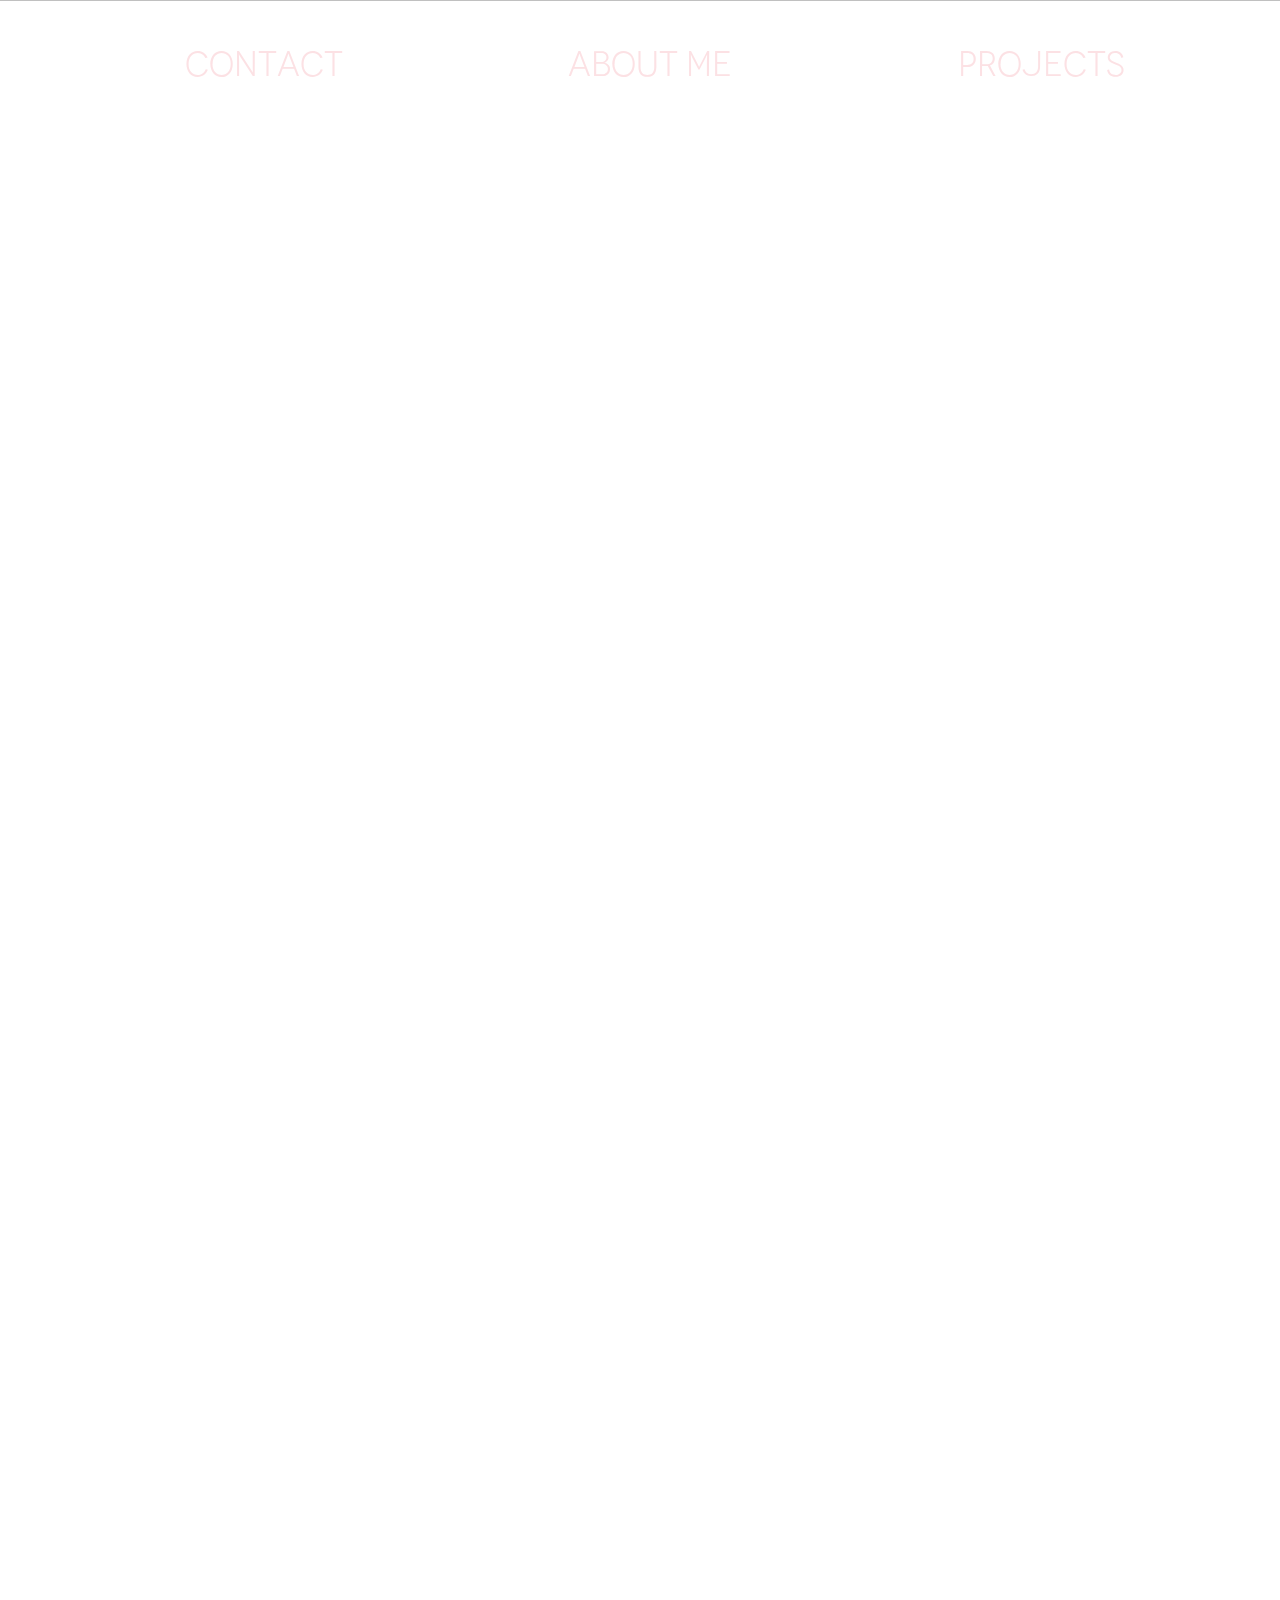
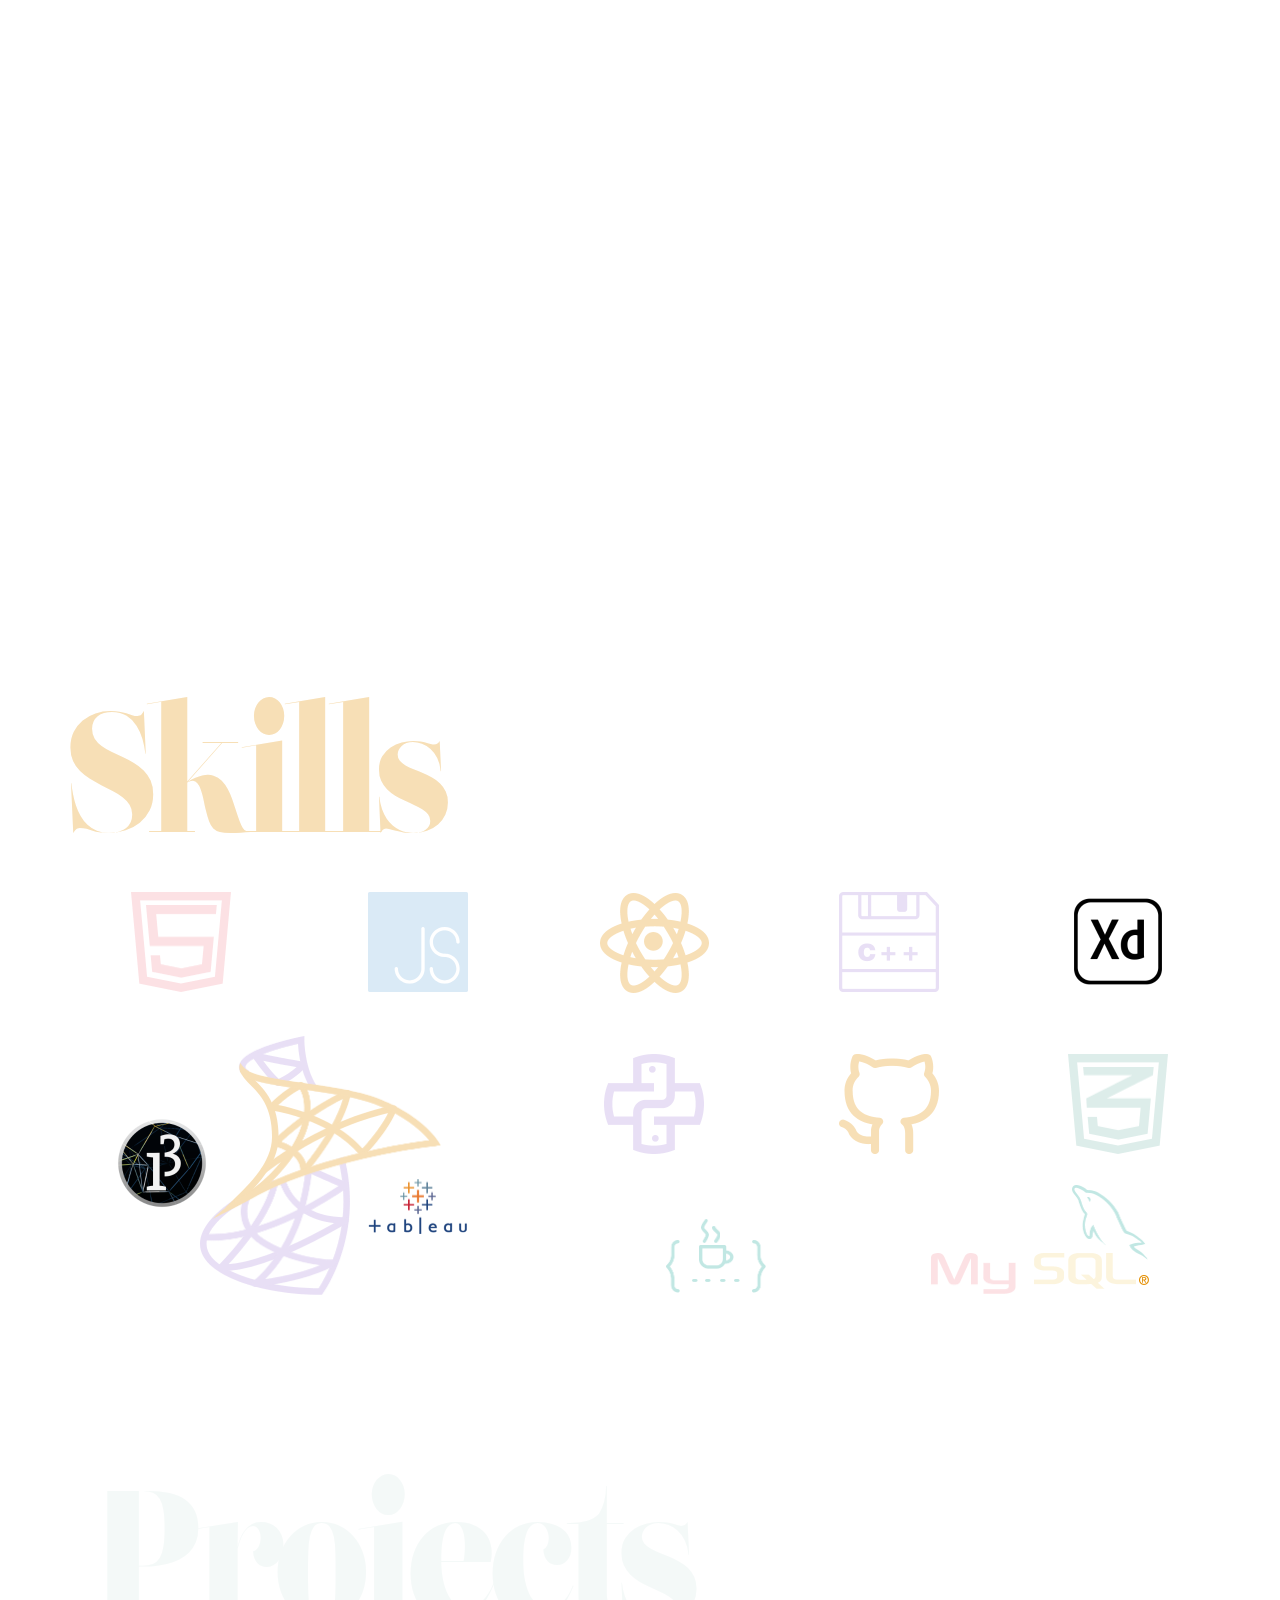
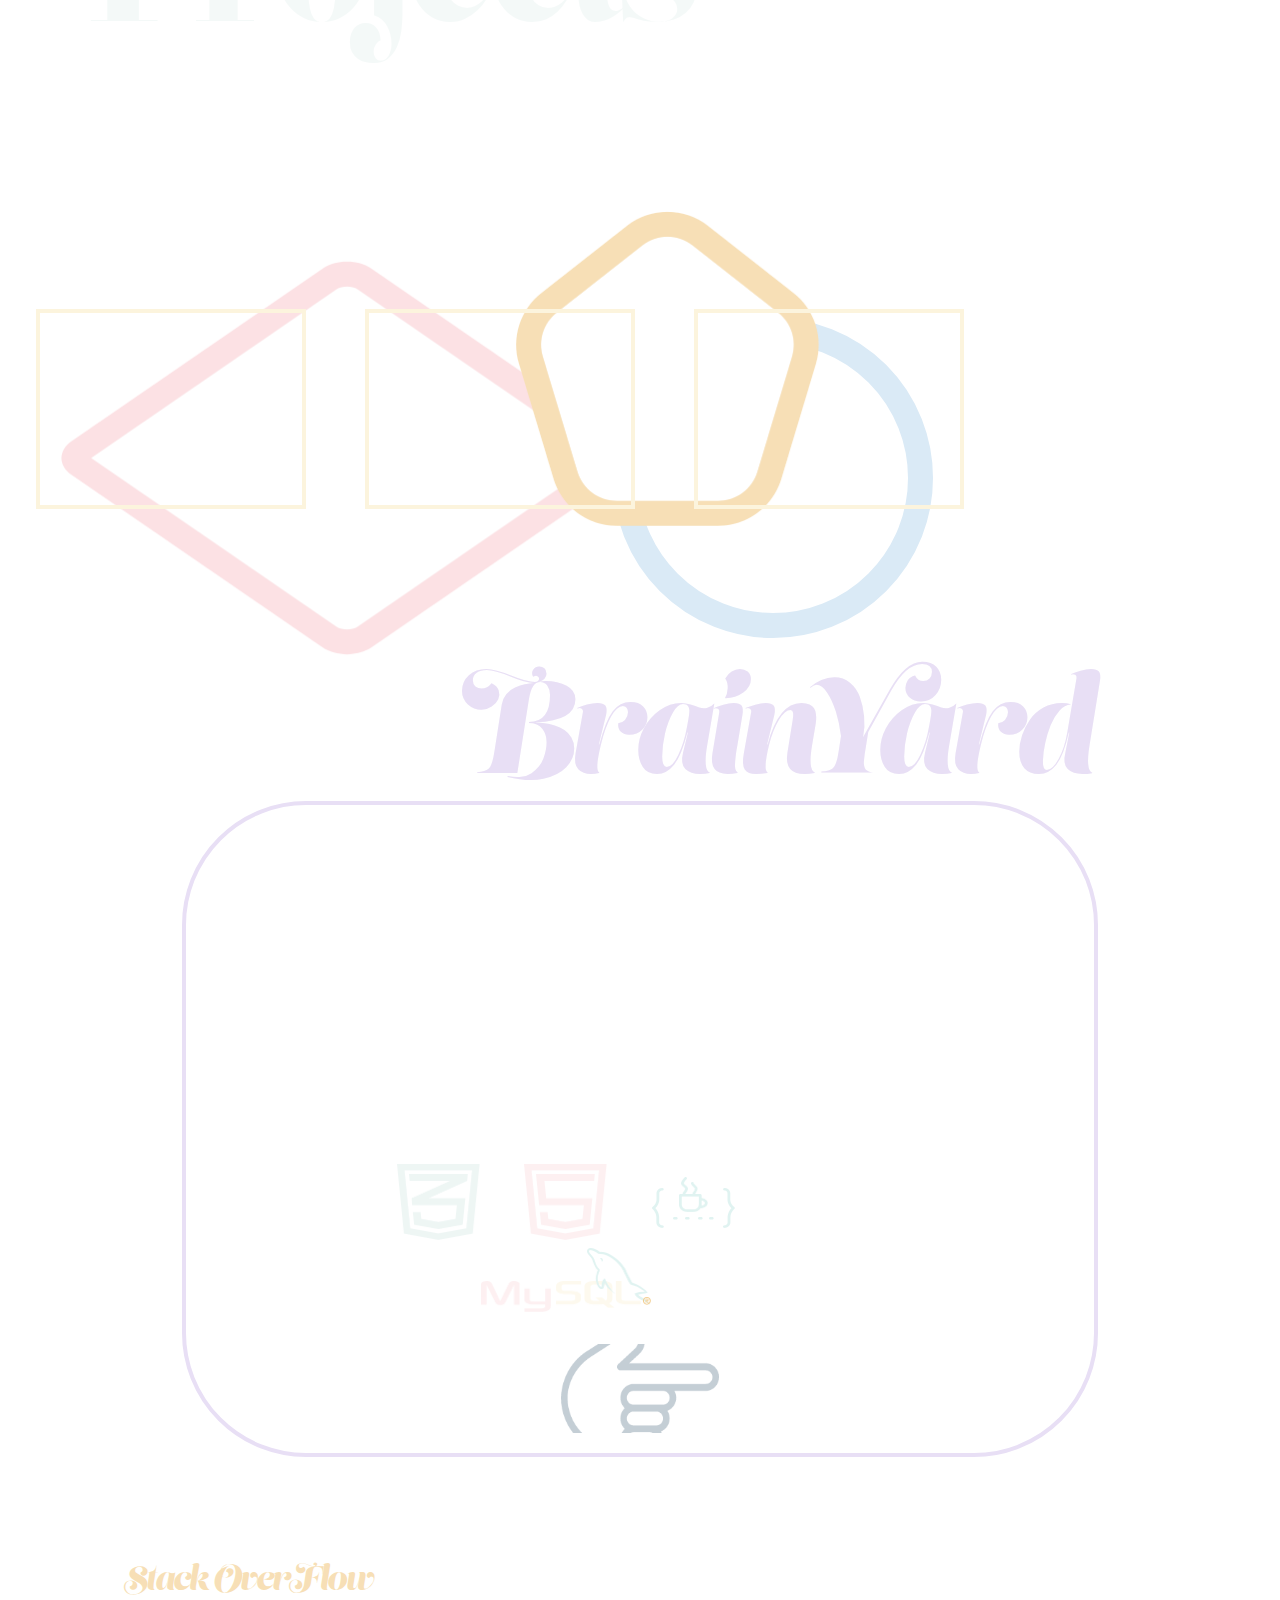
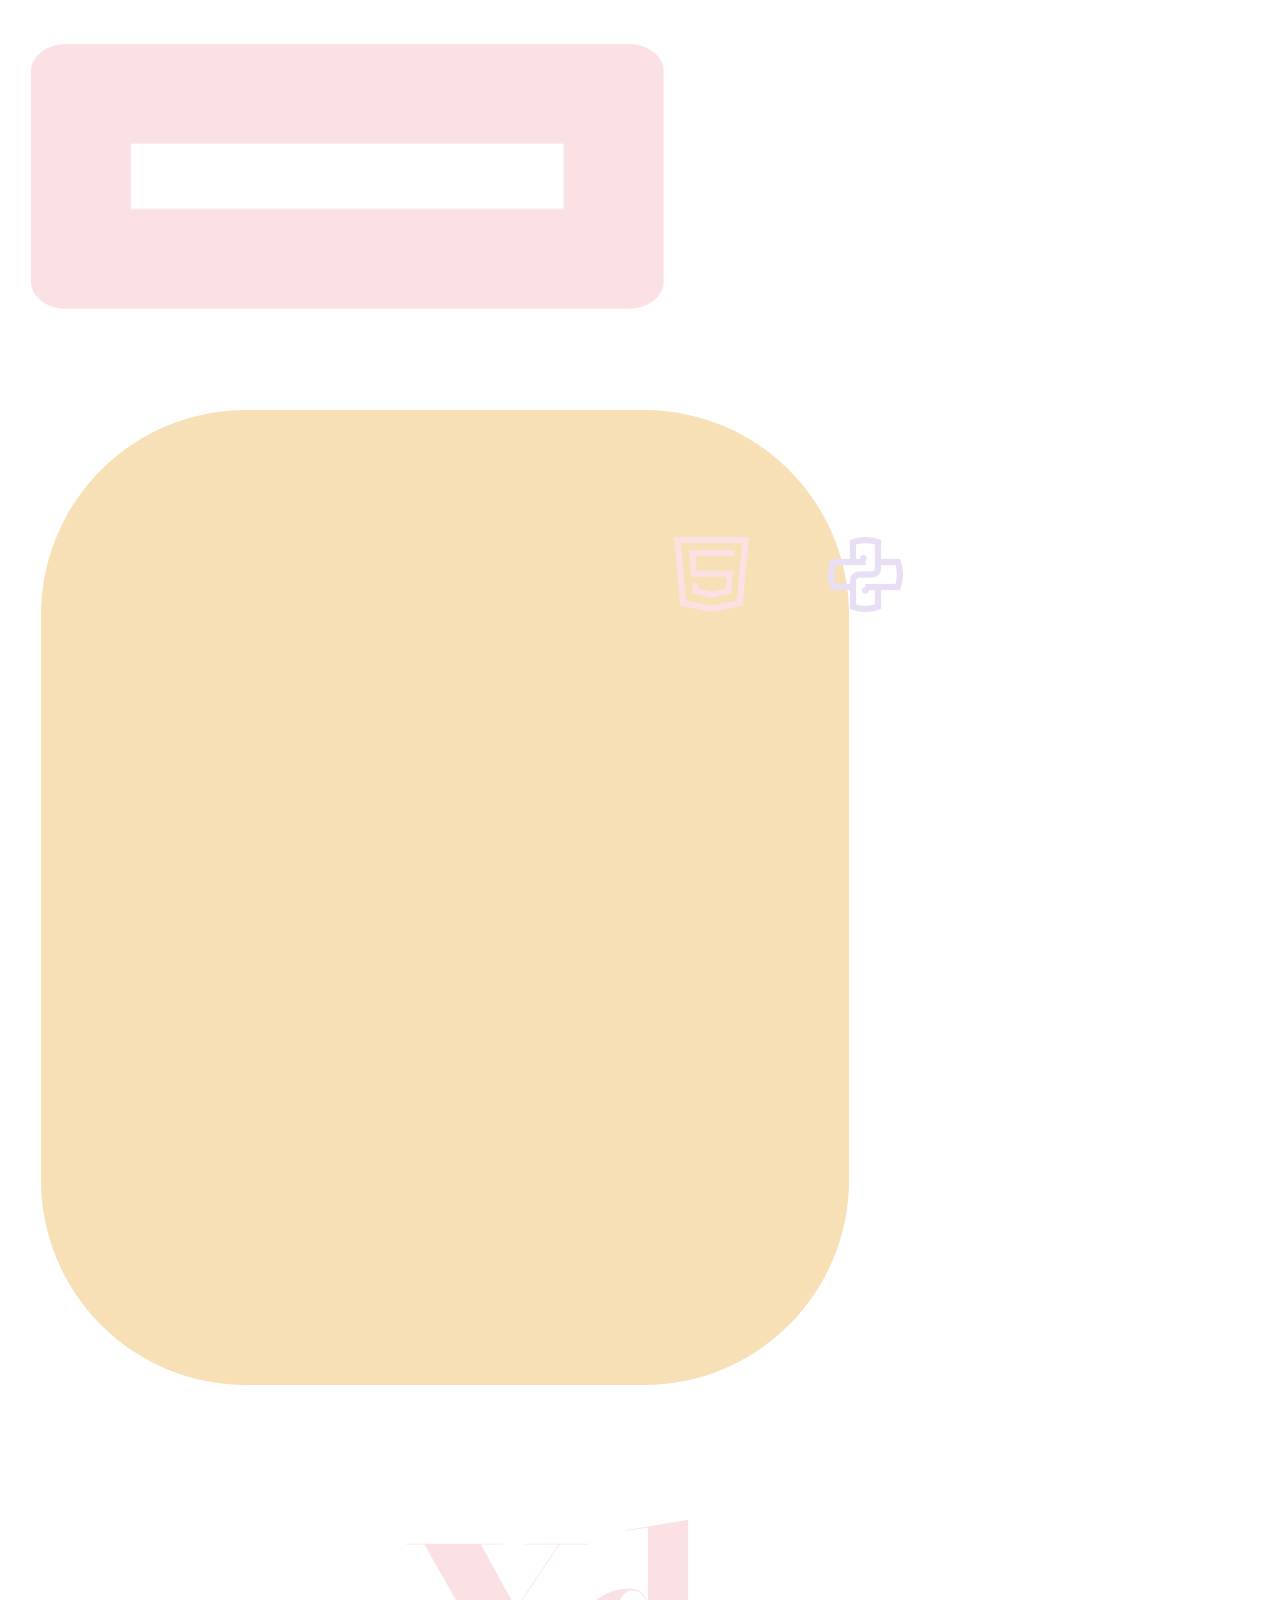
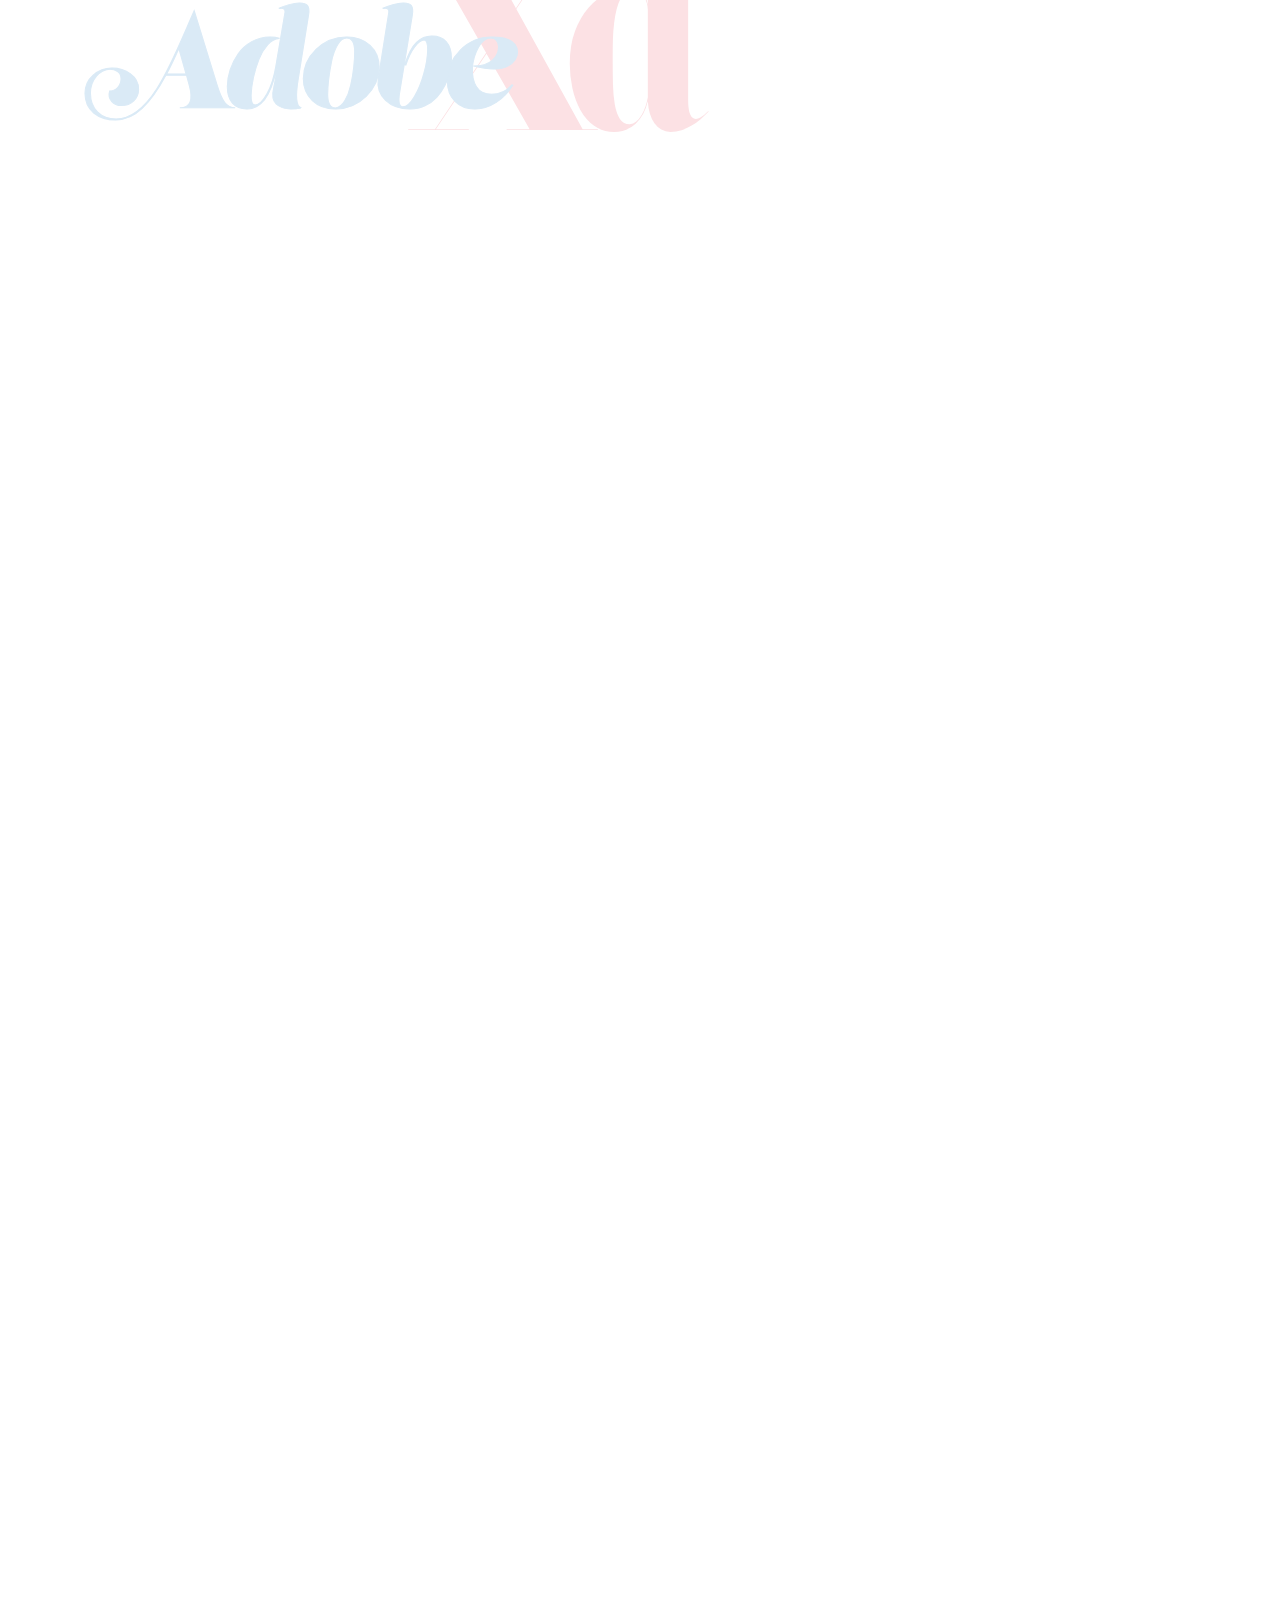
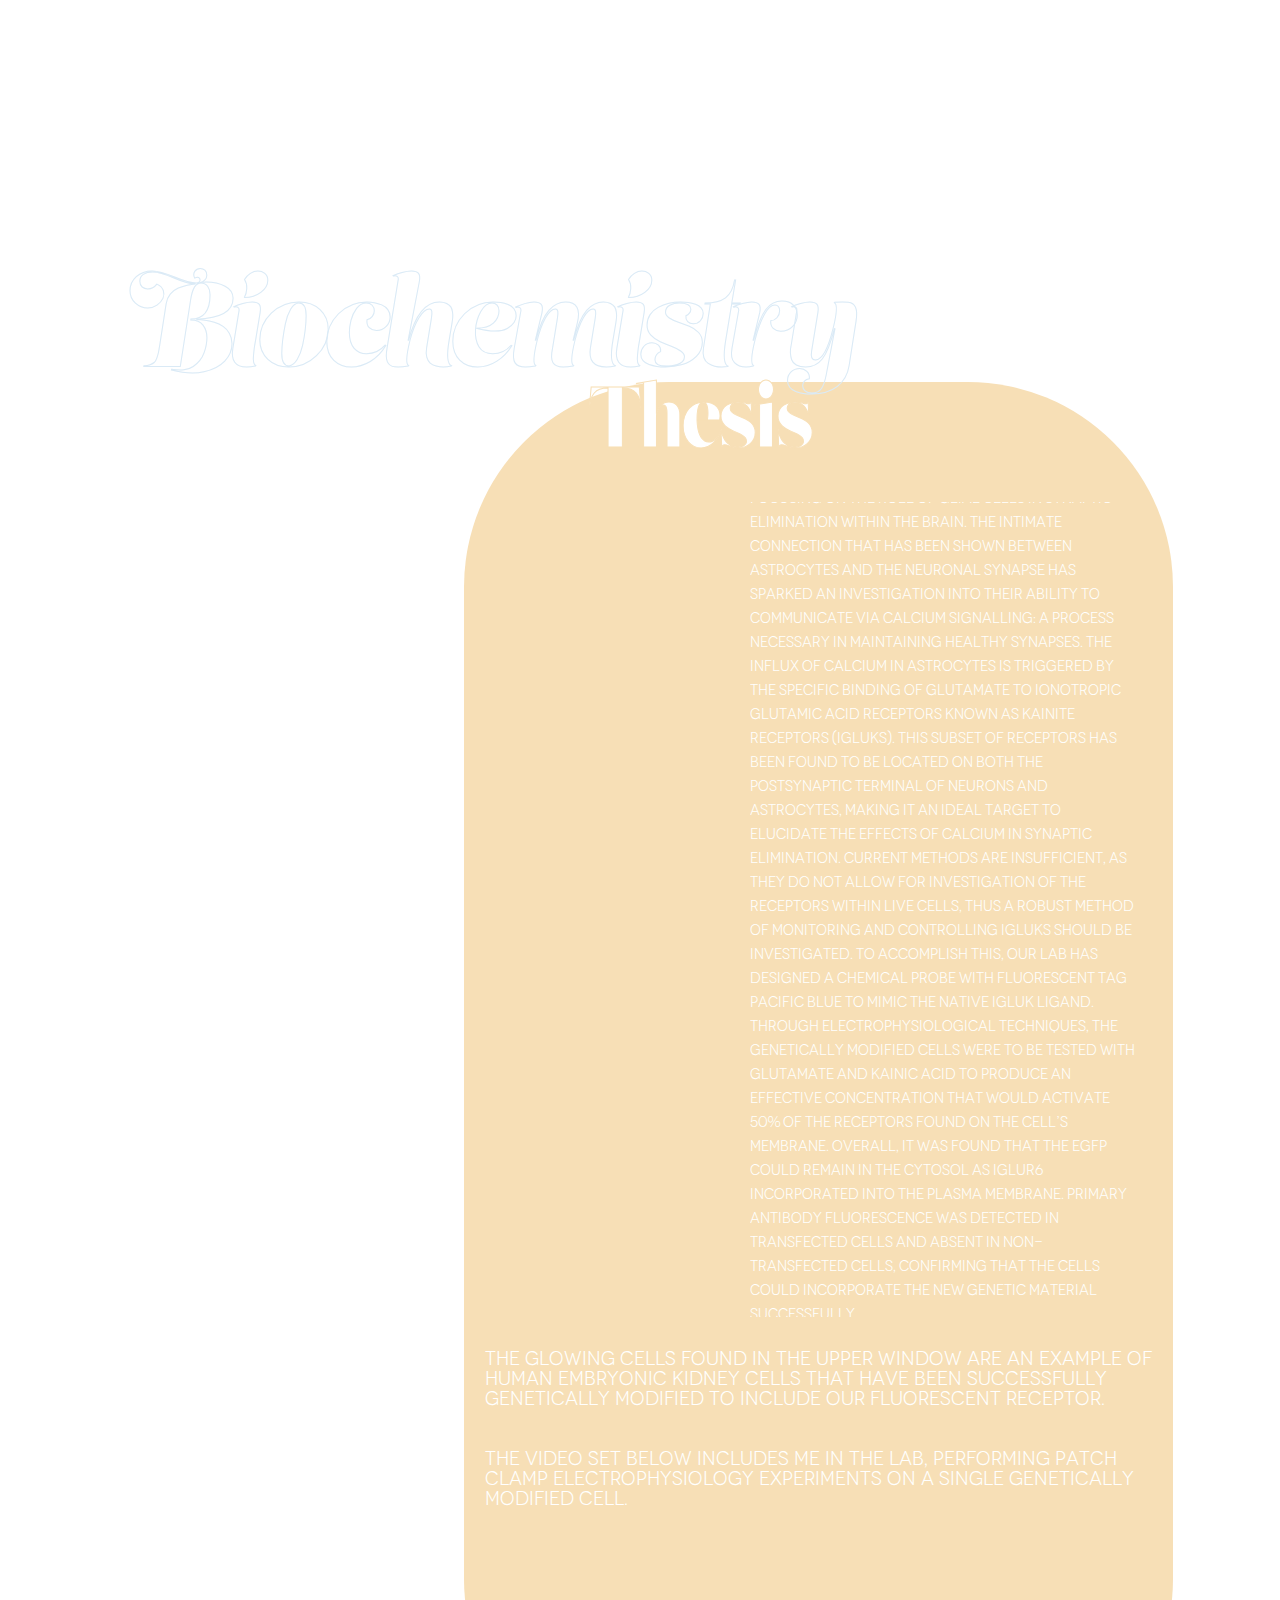
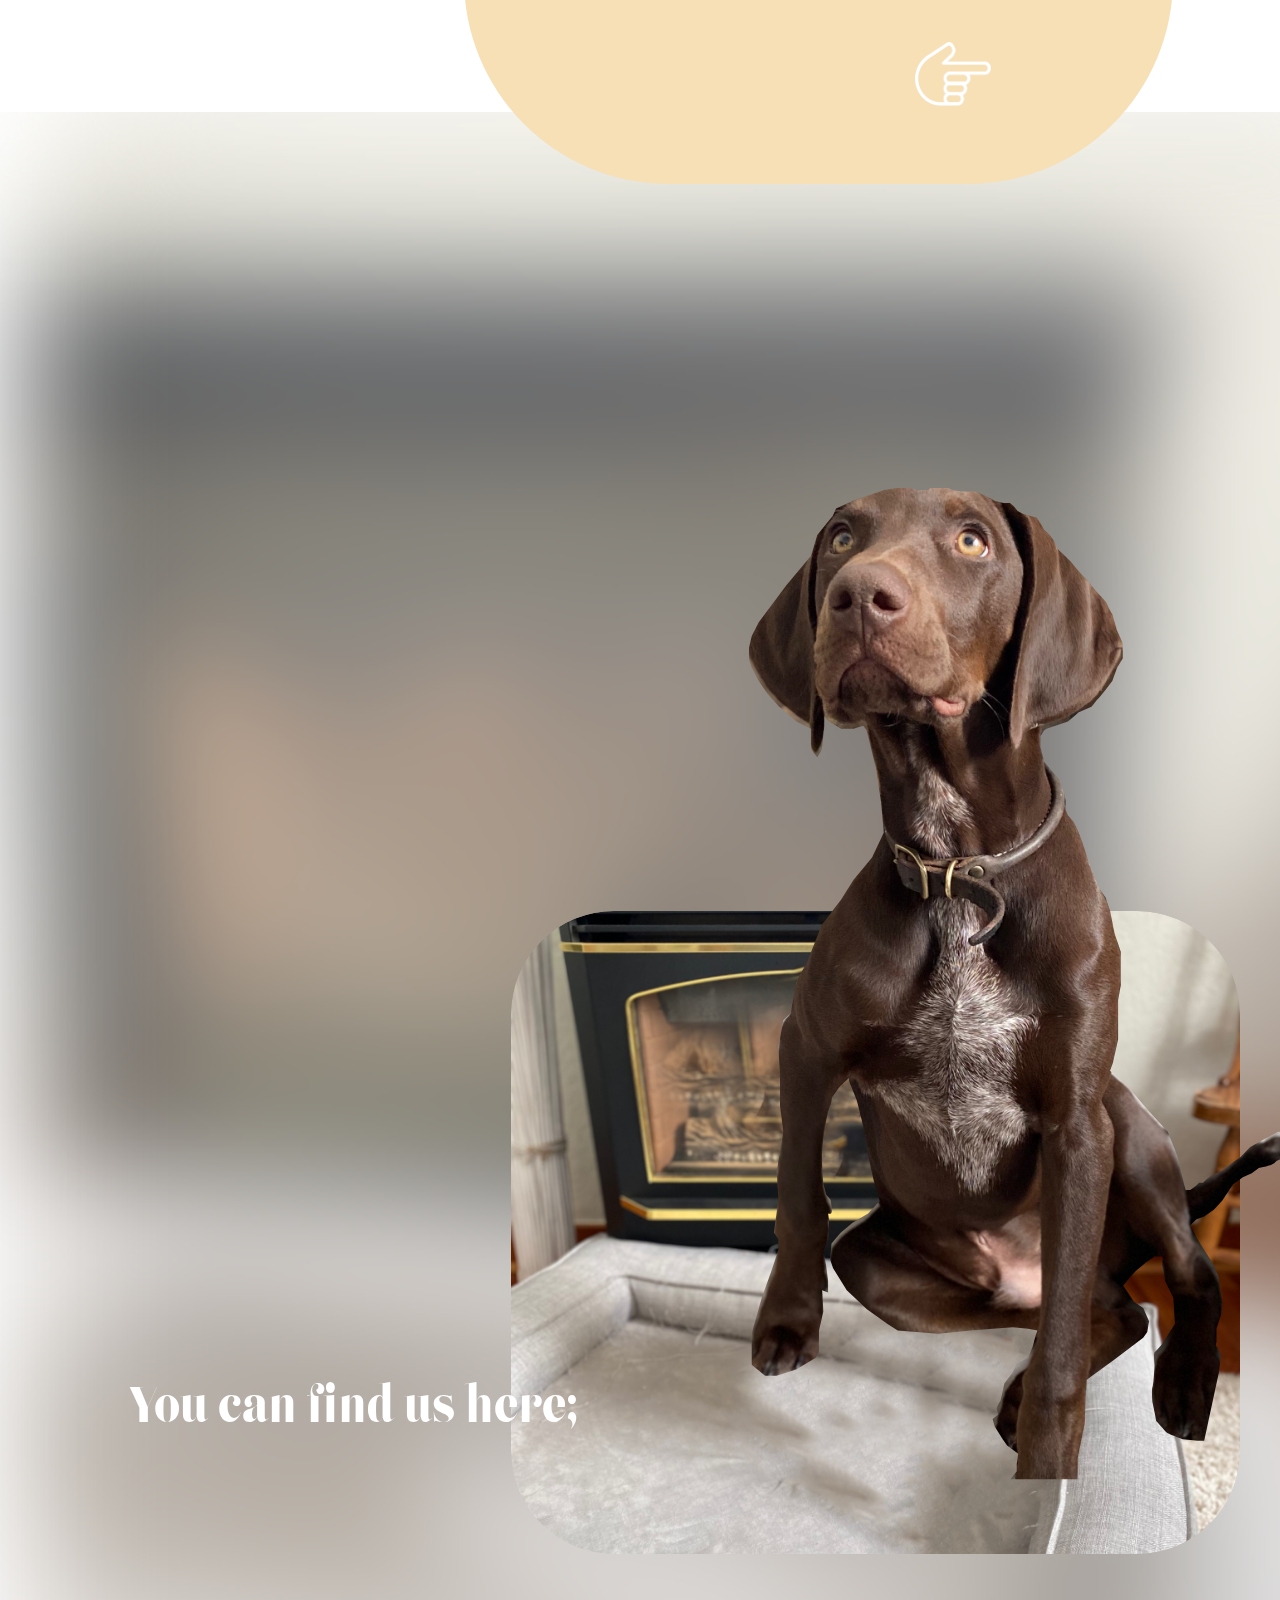
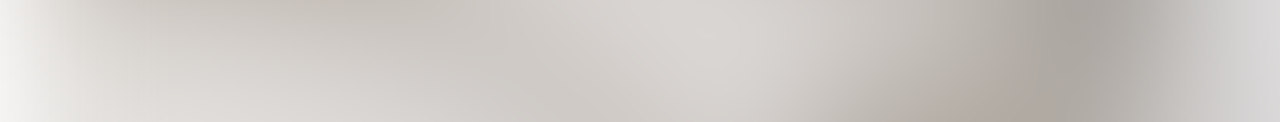
==== 1920.html @ 48154fbc "Adding Website Code" ====
<!DOCTYPE html>
<html>
  <head>
    <meta charset="UTF-8" />
    <meta name="viewport" content="width=device-width, initial-scale=1.0, maximum-scale=1.0" />
    <link rel="shortcut icon" type="image/png" href="https://animaproject.s3.amazonaws.com/home/favicon.png" />
    <meta name="og:type" content="website" />
    <meta name="twitter:card" content="photo" />
    <link rel="stylesheet" type="text/css" href="css/1920.css" />
    <script src="https://ajax.googleapis.com/ajax/libs/jquery/3.2.0/jquery.min.js"></script>
    <script src="https://animaapp.s3.amazonaws.com/launchpad-static/launchpad.js"></script>
    <style></style>
    <link rel="stylesheet" type="text/css" href="css/styleguide.css" />
    <link rel="stylesheet" type="text/css" href="css/globals.css" />
  </head>
  <body style="margin: 0; background: #ffffff">
    <input type="hidden" id="anPageName" name="page" value="1920" />
    <div class="x1920 screen">
      <div class="jup-3YiSwQ">
        <img class="im4-dutXfm" src="img/im4-1x-png@1x.png" />
        <img class="im4-MTdHBb" src="img/im4-1-1x-png@1x.png" />
        <div class="group-10-dutXfm"><img class="mask-group-1-S6zxfN" src="img/mask-group-1-1x-png@1x.png" /></div>
      </div>
      <div class="contact_title-3YiSwQ" id="contact_title">
        <div class="this-0TVaab bp1-animate-enter" show-on-scroll>This</div>
        <div class="is-0TVaab bp1-animate-enter1" show-on-scroll>Is</div>
        <div class="jupyter-0TVaab bp1-animate-enter2" show-on-scroll>Jupyter</div>
      </div>
      <div class="contact_buttons-3YiSwQ">
        <div class="you-can-find-us-here-f35fCf lust-display-normal-white-50px">You can find us here;</div>
        <a href="https://github.com/joegaspari" target="_blank">
          <div class="git-hub-f35fCf smart-layers-pointers bp1-animate-enter3" show-on-scroll>
            <a href="https://github.com/joegaspari" onclick="window.event.stopPropagation()" target="_blank">
              <div class="rectangle-9-SYxBkD smart-layers-pointers"></div
            ></a>
            <div class="np_github_3428233_000000-SYxBkD">
              <img class="path-5-8i4Ttb" src="img/path-5@1x.png" />
              <img class="path-6-8i4Ttb" src="img/path-6-1x-png@1x.png" />
              <img class="path-7-8i4Ttb" src="img/path-7-1x-png@1x.png" />
              <img class="path-8-8i4Ttb" src="img/path-8-1x-png@1x.png" />
              <img class="path-9-8i4Ttb" src="img/path-9@1x.png" />
            </div></div></a
        ><a href="https://github.com/joegaspari" target="_blank">
          <div class="linked-in-f35fCf bp1-animate-enter4" show-on-scroll>
            <a href="www.linkedin.com/in/josephggaspari/" onclick="window.event.stopPropagation()" target="_blank">
              <div class="rectangle-9-CYXRvC smart-layers-pointers"></div></a
            ><img class="np_linkedin_2051022_000000-CYXRvC" src="img/np-linkedin-2051022-000000@1x.png" /></div></a
        ><a href="joegaspari6@gmail.com" target="_blank">
          <div class="mail_icon-f35fCf bp1-animate-enter5" show-on-scroll>
            <a href="https://joegaspari6@gmail.com" onclick="window.event.stopPropagation()" target="_blank">
              <div class="rectangle-9-rmUjFr smart-layers-pointers"></div></a
            ><img class="np_email_708615_000000-rmUjFr" src="img/np-email-708615-000000@1x.png" /></div
        ></a>
      </div>
      <div class="thesis-3YiSwQ">
        <div class="component-3-1-XEaGwf">
          <div class="rectangle-25-u9MmZU"></div>
          <div class="thesis-u9MmZU lust-display-normal-white-141px">Thesis</div>
          <div class="biochemistry-u9MmZU smart-layers-pointers">Biochemistry</div>
          <a href="https://github.com/joegaspari/Biochemistry-Thesis" target="_blank"
            ><img class="go-u9MmZU smart-layers-pointers" src="img/go-1x-png-1x-png@1x.png" />
          </a>
          <div class="scroll-group-8-u9MmZU">
            <div class="p2-YmmE0I novecentosans-book-normal-white-15px">
              Today, an estimated 600,000 people in Canada are living with Alzheimer’s disease (AD), with an expected
              66% increase in the next 15 years, making it one of the most prevalent diseases in modern medicine. New
              advancements in neurobiology are focusing on the role of glial cells in synaptic elimination within the
              brain. The intimate connection that has been shown between astrocytes and the neuronal synapse has sparked
              an investigation into their ability to communicate via calcium signalling: a process necessary in
              maintaining healthy synapses. The influx of calcium in astrocytes is triggered by the specific binding of
              glutamate to ionotropic glutamic acid receptors known as kainite receptors (iGluKs). This subset of
              receptors has been found to be located on both the postsynaptic terminal of neurons and astrocytes, making
              it an ideal target to elucidate the effects of calcium in synaptic elimination. Current methods are
              insufficient, as they do not allow for investigation of the receptors within live cells, thus a robust
              method of monitoring and controlling iGluKs should be investigated. To accomplish this, our lab has
              designed a chemical probe with fluorescent tag Pacific Blue to mimic the native iGluK ligand. Through
              electrophysiological techniques, the genetically modified cells were to be tested with glutamate and
              Kainic acid to produce an effective concentration that would activate 50% of the receptors found on the
              cell’s membrane. Overall, it was found that the EGFP could remain in the cytosol as iGluR6 incorporated
              into the plasma membrane. Primary antibody fluorescence was detected in transfected cells and absent in
              non-transfected cells, confirming that the cells could incorporate the new genetic material successfully.
            </div>
          </div>
          <div class="p1-u9MmZU novecentosans-book-normal-white-20px">
            The glowing cells found in the upper window are an example of human embryonic kidney cells that have been
            successfully genetically modified to include our fluorescent receptor. <br /><br /><br />The video set below
            includes me in the lab, performing patch clamp electrophysiology experiments on a single Genetically
            modified cell.
          </div>
        </div>
        <div class="component-4-1-XEaGwf bp1-animate-enter6" show-on-scroll>
          <video
            src="https://cdn.animaapp.com/projects/6215b951fc449236abfa164b/files/thesisv1.mp4"
            loop
            autoplay="autoplay"
            playsinline
            muted
          ></video>
        </div>
        <div class="component-5-1-XEaGwf bp1-animate-enter7" show-on-scroll>
          <video
            src="https://cdn.animaapp.com/projects/6215b951fc449236abfa164b/files/thesisv2.mp4"
            loop
            autoplay="autoplay"
            playsinline
            muted
          ></video>
        </div>
      </div>
      <div class="dishd-card-3YiSwQ bp1-animate-enter8" show-on-scroll>
        <div class="rectangle-31-SxglsD"></div>
        <div class="links-SxglsD">
          <a href="https://github.com/joegaspari/adobeXD/blob/main/Dish'D/dishD.xd" target="_blank"
            ><img class="cib-adobe-xd-xwbec1 smart-layers-pointers" src="img/cib-adobe-xd-1@1x.png" /> </a
          ><a href="https://github.com/joegaspari/adobeXD/blob/main/Dish'D/DishD.pdf" target="_blank"
            ><img
              class="np_pdf_2996547_000000-xwbec1 smart-layers-pointers"
              src="img/np-pdf-2996547-000000-1@1x.png"
            /> </a
          ><a href="https://drive.google.com/file/d/1UULm6aXGS_W72ye8_1SLS6HZty74WE2u/view?usp=sharing" target="_blank">
            <div class="np_video_3136014_000000-xwbec1 smart-layers-pointers">
              <img class="path-50-2LsxhQ" src="img/path-50-1-1x-png@1x.png" />
              <img class="path-51-2LsxhQ" src="img/path-50-1-1x-png@1x.png" />
              <img class="path-52-2LsxhQ" src="img/path-52-1@1x.png" /></div
          ></a>
        </div>
        <div class="dish-d-is-a-foodie-i-SxglsD novecentosans-book-normal-white-15px">
          Dish’D is a foodie inspired UI that allows users to come together to share the food they love, with the people
          that will appreciate them. This UI is meant to express a fun and inclusive environment for all users! You can
          find more information below.
        </div>
        <div class="dishd-SxglsD rigsolid-boldreverse-bold-cherub-59px">Dish’d</div>
      </div>
      <div class="dishd-3YiSwQ bp1-animate-enter9" show-on-scroll>
        <div class="rectangle-32-sHOvNO"></div>
        <div class="rectangle-30-sHOvNO border-3px-prim">
          <video
            src="https://cdn.animaapp.com/projects/6215b951fc449236abfa164b/files/dishd.mp4"
            loop
            autoplay="autoplay"
            playsinline
            muted
          ></video>
        </div>
      </div>
      <div class="flix-card-3YiSwQ bp1-animate-enter10" show-on-scroll>
        <div class="rectangle-26-xMx5aS"></div>
        <div class="following-an-hta-bui-xMx5aS novecentosans-book-normal-white-15px">
          Following an HTA built to model the flow an organizer would take to schedule a movie with any number of
          friends. FLIX allows the user to preview trailers of new movies playing in theatre now. Users can add friends
          and plan events for future movies from trailers they see on the main screen. You can find more information
          including the Xd file using the links below!
        </div>
        <div class="links-xMx5aS">
          <a href="https://github.com/joegaspari/adobeXD/blob/main/FLIX/FLIX.xd" target="_blank"
            ><img class="cib-adobe-xd-eDQxQU smart-layers-pointers" src="img/cib-adobe-xd-1@1x.png" /> </a
          ><a href="https://github.com/joegaspari/adobeXD/blob/main/FLIX/FLIX.pdf" target="_blank"
            ><img
              class="np_pdf_2996547_000000-eDQxQU smart-layers-pointers"
              src="img/np-pdf-2996547-000000-1@1x.png"
            /> </a
          ><a href="https://drive.google.com/file/d/1g6NFznAVEHRBIhFyU_rUFCnUpMTqiOJm/view?usp=sharing" target="_blank">
            <div class="np_video_3136014_000000-eDQxQU smart-layers-pointers">
              <img class="path-50-5FUI3x" src="img/path-50-1-1x-png@1x.png" />
              <img class="path-51-5FUI3x" src="img/path-50-1-1x-png@1x.png" />
              <img class="path-52-5FUI3x" src="img/path-52-1@1x.png" /></div
          ></a>
        </div>
        <div class="flix-xMx5aS rigsolid-boldhalftone-bold-white-58px">FLIX</div>
      </div>
      <div class="flix-3YiSwQ bp1-animate-enter11" show-on-scroll>
        <div class="rectangle-33-jM39fM"></div>
        <div class="rectangle-29-jM39fM border-4px-prim">
          <video
            src="https://cdn.animaapp.com/projects/6215b951fc449236abfa164b/files/flix.mp4"
            loop
            autoplay="autoplay"
            playsinline
            muted
          ></video>
        </div>
      </div>
      <div class="adobe-3YiSwQ">
        <div class="xd-qiBemI lust-display-normal-piggy-pink-266px">Xd</div>
        <div class="adobe-qiBemI lustscript-regular-normal-link-water-133px">Adobe</div>
      </div>
      <div class="tiktokpanel-3YiSwQ">
        <div class="rectangle-20-Vg7Cwg"></div>
        <div
          class="tik-tok-Vg7Cwg smart-layers-pointers lustscript-regular-normal-white-133px bp1-animate-enter12"
          show-on-scroll
        >
          TikTok
        </div>
        <div class="misinformation-classifier-Vg7Cwg bp1-animate-enter13" show-on-scroll>Misinformation Classifier</div>
        <div class="text-Vg7Cwg bp1-animate-enter14" show-on-scroll>
          <div class="with-the-increase-sp-ZncvKc smart-layers-pointers novecentosans-book-normal-white-20px">
            With the increase spread of damaging misinformation in the wake of both the Covid-19 pandemic and the
            conflict in Ukraine many countries are taking to social media to stop the spread. In this project we use a
            combination of natural language processing and binary classification to determine the intent of the post
            from data like description, hashtags and popularity found on a user’s TikTok post. The goal was to develop a
            novel approach to speed the process of identifying posts for removal, in order to create a safer platform
            for everyone.
          </div>
          <div class="np_python_1375869_000000-ZncvKc">
            <img class="path-31-gW9usd" src="img/path-31-1-1x-png@1x.png" />
            <img class="path-32-gW9usd" src="img/path-32-1@1x.png" />
            <img class="path-33-gW9usd" src="img/path-33-1@1x.png" />
          </div>
          <a href="https://github.com/joegaspari/Misinformation_tiktok.git" target="_blank"
            ><img class="np_go_2833824_000000-ZncvKc smart-layers-pointers" src="img/go-1x-png@1x.png" />
          </a>
        </div>
      </div>
      <div class="stackpanel-3YiSwQ smart-layers-pointers bp1-animate-enter15" show-on-scroll>
        <div class="rectangle-16-tBDCfg border-25px-swans-down"></div>
        <div class="the-stack-over-flow-tBDCfg novecentosans-book-normal-jaguar-20px">
          The Stack OverFlow topic predictor and analysis is a project devoted to better characterizing the questions
          and answers contributors make on the website. The goal was to establish the main types of questions asked from
          a sample of over 20,000 elements provided by the Stack OverFlow API. We implemented a front end user interface
          to allow a user to enter a question and then receive the topics the system generates from the answer. This
          project highlights advanced techniques in natural language processing and machine learning using a Python
          framework.
        </div>
        <div class="np_python_1375869_000000-tBDCfg">
          <img class="path-31-Ty8uHV" src="img/path-31-2-1x-png@1x.png" />
          <img class="path-32-Ty8uHV" src="img/path-32-2@1x.png" />
          <img class="path-33-Ty8uHV" src="img/path-33-2@1x.png" />
        </div>
        <div class="html5-tBDCfg">
          <img class="path-11-VQqq7T" src="img/path-11-2@1x.png" />
          <img class="path-12-VQqq7T" src="img/path-12-2@1x.png" />
        </div>
        <a href="https://github.com/joegaspari/TopicPredictor_Stack.git" target="_blank"
          ><img
            class="np_go_2833824_000000-tBDCfg smart-layers-pointers"
            src="img/np-go-2833824-000000-2-1x-png@1x.png"
          />
        </a>
      </div>
      <div class="stack-over-f-3YiSwQ">
        <div class="dashboard_example-IcSf21">
          <div class="rectangle-21-87UENy"></div>
          <div class="rectangle-19-87UENy">
            <video
              src="https://cdn.animaapp.com/projects/6215b951fc449236abfa164b/files/stackexample.mp4"
              loop
              autoplay="autoplay"
              playsinline
              muted
            ></video>
          </div>
          <div class="mask-group-6-87UENy">
            <video
              src="https://cdn.animaapp.com/projects/6215b951fc449236abfa164b/files/stackexample.mp4"
              loop
              autoplay="autoplay"
              playsinline
              muted
            ></video>
          </div>
        </div>
        <div class="stack-over-flow-IcSf21 lustscript-regular-normal-wheat-45px">Stack OverFlow</div>
        <div class="analysis-topic-predictor-IcSf21 smart-layers-pointers bp1-animate-enter16" show-on-scroll>
          Analysis &amp; Topic Predictor
        </div>
      </div>
      <div class="brain-yard-m-3YiSwQ" id="brain-yard-m">
        <div class="ellipse-1-xG4BK1 smart-layers-pointers border-25px-link-water"></div>
        <img class="path-43-xG4BK1 smart-layers-pointers" src="img/path-43-1x-png@1x.png" />
        <img class="polygon-1-xG4BK1 smart-layers-pointers" src="img/polygon-1@1x.png" />
        <div class="brain-yard-xG4BK1">BrainYard</div>
        <div class="rectangle-36-xG4BK1 border-4px-pearl-lusta">
          <video
            src="https://cdn.animaapp.com/projects/6215b951fc449236abfa164b/files/brainyard3.mp4"
            loop
            autoplay="autoplay"
            playsinline
            muted
          ></video>
        </div>
        <div class="rectangle-37-xG4BK1 border-4px-pearl-lusta">
          <video
            src="https://cdn.animaapp.com/projects/6215b951fc449236abfa164b/files/brainyard1.mp4"
            loop
            autoplay="autoplay"
            playsinline
            muted
          ></video>
        </div>
        <div class="rectangle-38-xG4BK1 border-4px-pearl-lusta">
          <video
            src="https://cdn.animaapp.com/projects/6215b951fc449236abfa164b/files/brainyard2.mp4"
            loop
            autoplay="autoplay"
            playsinline
            muted
          ></video>
        </div>
      </div>
      <div class="brain-yard-c-3YiSwQ smart-layers-pointers">
        <div class="rectangle-15-IrMQS7 border-4px-prim"></div>
        <div
          class="brain-yard-is-a-full-IrMQS7 novecentosans-book-normal-jaguar-20px bp1-animate-enter17"
          show-on-scroll
        >
          BrainYard is a full-stack website that is intended to help build a free and sustainable wealth of knowledge by
          rewarding those that contribute. The intent of the project was to provide user’s with cryptocurrency for
          generating a correct response to another’s question. These answers are subject to voting for correctness by
          the community of users on the platform. The website features a SQL database that holds user’s contributions on
          the platform including their current wallet totals. The Yard helps user’s build credit and currency to help
          support them within their learning journey.
        </div>
        <div class="proj-skills-IrMQS7">
          <div class="np_java-programming-xQ7mFh smart-layers-pointers">
            <img class="path-34-q4Mi2k" src="img/path-34-1@1x.png" />
            <img class="path-35-q4Mi2k" src="img/path-35-1-1x-png@1x.png" />
            <img class="path-36-q4Mi2k" src="img/path-35-1-1x-png@1x.png" />
            <img class="path-37-q4Mi2k" src="img/path-35-1-1x-png@1x.png" />
            <img class="path-38-q4Mi2k" src="img/path-38-1-1x-png@1x.png" />
            <img class="path-39-q4Mi2k" src="img/path-39-1@1x.png" />
            <img class="path-40-q4Mi2k" src="img/path-40-1-1x-png@1x.png" />
            <img class="path-41-q4Mi2k" src="img/path-41-1-1x-png@1x.png" />
            <img class="path-42-q4Mi2k" src="img/path-42-1-1x-png@1x.png" />
          </div>
          <div class="html5-xQ7mFh smart-layers-pointers">
            <img class="path-11-lZ8lQm" src="img/path-11@1x.png" />
            <img class="path-12-lZ8lQm" src="img/path-12@1x.png" />
          </div>
          <div class="np_css3_1375837_000000-xQ7mFh smart-layers-pointers">
            <img class="path-13-RyFrxz" src="img/path-13@1x.png" />
            <img class="path-14-RyFrxz" src="img/path-14@1x.png" />
          </div>
          <div class="mysql-official-xQ7mFh">
            <img class="path-17-WMPGRp smart-layers-pointers" src="img/path-17-1-1x-png@1x.png" />
            <img class="path-18-WMPGRp smart-layers-pointers" src="img/path-18-1-1x-png@1x.png" />
            <div class="group-5-WMPGRp smart-layers-pointers">
              <img class="path-19-eDkVnv" src="img/path-19-1@1x.png" />
              <img class="path-20-eDkVnv" src="img/path-20-1@1x.png" />
            </div>
            <img class="path-21-WMPGRp smart-layers-pointers" src="img/path-21-1-1x-png@1x.png" />
          </div>
        </div>
        <a href="https://github.com/joegaspari/BrainYard.git" target="_blank"
          ><img
            class="np_go_2833824_000000-IrMQS7 smart-layers-pointers"
            src="img/np-go-2833824-000000-2-1x-png@1x.png"
          />
        </a>
      </div>
      <div class="p-rojects-3YiSwQ">
        <div class="projects-dX9X2b smart-layers-pointers">Projects</div>
        <div class="projects-Iy0AoG bp1-animate-enter18" show-on-scroll>Projects</div>
      </div>
      <div class="skills-bar-3YiSwQ bp1-animate-enter19" show-on-scroll>
        <img class="cib-adobe-xd-iD6cHT smart-layers-pointers" src="img/cib-adobe-xd@1x.png" />
        <img
          class="np_github_4289652_000000-iD6cHT smart-layers-pointers"
          src="img/np-github-4289652-000000-1x-png@1x.png"
        />
        <div class="mysql-official-iD6cHT">
          <img class="path-17-hUctDA smart-layers-pointers" src="img/path-17-1@1x.png" />
          <img class="path-18-hUctDA smart-layers-pointers" src="img/path-18-1@1x.png" />
          <div class="group-5-hUctDA smart-layers-pointers">
            <img class="path-19-Lvvrwh" src="img/path-19-1@1x.png" />
            <img class="path-20-Lvvrwh" src="img/path-20-1@1x.png" />
          </div>
          <img class="path-21-hUctDA smart-layers-pointers" src="img/path-21-1x-png@1x.png" />
        </div>
        <div class="np_java-programming-iD6cHT smart-layers-pointers">
          <img class="path-34-EYLDYl" src="img/path-34@1x.png" />
          <img class="path-35-EYLDYl" src="img/path-34-1@1x.png" />
          <img class="path-36-EYLDYl" src="img/path-35-1@1x.png" />
          <img class="path-37-EYLDYl" src="img/path-34-1@1x.png" />
          <img class="path-38-EYLDYl" src="img/path-38-1-1x-png@1x.png" />
          <img class="path-39-EYLDYl" src="img/path-39-1@1x.png" />
          <img class="path-40-EYLDYl" src="img/path-40@1x.png" />
          <img class="path-41-EYLDYl" src="img/path-41-1-1x-png@1x.png" />
          <img class="path-42-EYLDYl" src="img/path-42-1-1x-png@1x.png" />
        </div>
        <div class="group-12-iD6cHT smart-layers-pointers">
          <div class="ms_sql_-vendor_-product_-logo-tNtSrp smart-layers-pointers">
            <img class="path-22-6CptDq smart-layers-pointers" src="img/path-22-1x-png@1x.png" />
            <img class="path-23-6CptDq smart-layers-pointers" src="img/path-23@1x.png" />
            <img class="path-24-6CptDq smart-layers-pointers" src="img/path-24@1x.png" />
            <img class="path-25-6CptDq smart-layers-pointers" src="img/path-25@1x.png" />
            <img class="path-26-6CptDq smart-layers-pointers" src="img/path-26-1x-png@1x.png" />
            <img class="path-27-6CptDq smart-layers-pointers" src="img/path-27@1x.png" />
            <img class="path-28-6CptDq smart-layers-pointers" src="img/path-28-1x-png@1x.png" />
            <img class="path-29-6CptDq smart-layers-pointers" src="img/path-29@1x.png" />
            <img class="path-30-6CptDq smart-layers-pointers" src="img/path-30-1x-png@1x.png" />
          </div>
          <img class="tableau-emblem-tNtSrp smart-layers-pointers" src="img/tableau-emblem@1x.png" />
          <img class="processing_3_logo-tNtSrp smart-layers-pointers" src="img/processing-3-logo@1x.png" />
        </div>
        <div class="np_python_1375869_000000-iD6cHT smart-layers-pointers">
          <img class="path-31-AqfxtD" src="img/path-31-1x-png@1x.png" />
          <img class="path-32-AqfxtD" src="img/path-32-2@1x.png" />
          <img class="path-33-AqfxtD" src="img/path-33-2@1x.png" />
        </div>
        <div class="np_atom_4628080_000000-iD6cHT smart-layers-pointers">
          <img class="path-15-EY1ecd smart-layers-pointers" src="img/path-15-1x-png@1x.png" />
          <img class="path-16-EY1ecd" src="img/path-16@1x.png" />
        </div>
        <div class="np_css3_1375837_000000-iD6cHT smart-layers-pointers">
          <img class="path-13-sm4oWw" src="img/path-13@1x.png" />
          <img class="path-14-sm4oWw" src="img/path-14-1x-png@1x.png" />
        </div>
        <img
          class="np_save-c_812367_000000-iD6cHT smart-layers-pointers"
          src="img/np-save-c-812367-000000-1x-png@1x.png"
        />
        <img
          class="np_javascript_980559_000000-iD6cHT smart-layers-pointers"
          src="img/np-javascript-980559-000000@1x.png"
        />
        <div class="html5-iD6cHT smart-layers-pointers">
          <img class="path-11-xmO70N" src="img/path-11@1x.png" />
          <img class="path-12-xmO70N" src="img/path-12@1x.png" />
        </div>
      </div>
      <div class="skills-3YiSwQ"><div class="skills-zxfv9o lust-display-normal-wheat-171px">Skills</div></div>
      <div class="about-me-3YiSwQ">
        <img class="im3-SaaOay bp1-animate-enter20" show-on-scroll src="img/im3-1x-png@1x.png" />
        <div class="about-SaaOay lust-display-normal-piggy-pink-168px bp1-animate-enter21" show-on-scroll>About</div>
        <div class="me-SaaOay lustscript-regular-normal-wheat-179px bp1-animate-enter22" show-on-scroll>Me</div>
      </div>
      <div class="bio-3YiSwQ bp1-animate-enter23" id="bio" show-on-scroll>
        <div class="rectangle-14-5ADSyv"></div>
        <div class="i-grew-up-thinking-i-5ADSyv novecentosans-book-normal-white-15px">
          I grew up thinking I’d become a doctor; playing with my miniature stethoscope while examining my mother’s arm,
          memorizing every detail of the periodic table, in hopes of becoming Dr. Joseph Gaspari.<br /><br />
          Many of my high school goals were geared toward making my childhood dreams come true. With a major entrance
          scholarship in hand, I began my Biochemistry studies at UBC Okanagan. Almost immediately I learned that
          clinical medicine wasn’t for me, so I took the path of medical research.<br /><br />Fast forward to my fourth
          year where I took on an Honours project, working to validate a chemical probe used to track the effects of
          glutamic acid on Alzheimer’s patients. As part of my work, I was to perform electrophysiology experiments on
          Human embryonic kidney cells to validate our chemical probe. This was a major contribution to the group’s
          overall goal.<br /><br />My biggest takeaways from this degree? The ability to learn quickly and effectively,
          and the ability to optimally manage and organize my time.<br />
          <br />My passion for technology grew from a work term with a startup named PONTUS, where I worked with product
          and consumer data to build strong visualizations to pitch to potential investors. <br /><br />After parting
          ways with the team, I began my studies in Computer Science. Two years later, and I’m in love with software.<br />
          <br />As I began this new journey, I found myself working with back-end databases such as MySQL, Ms-SQL, and
          MongoDB. Now as I’ve progressed into front-end web development and UI design, I’ve learned how to incorporate
          creativity and problem-solving in a beautiful way. <br /><br />My current goal is to find an organization that
          would benefit from my interdisciplinary background.<br />
          <br />My specialties include programming languages, problem-solving, communication, and the ability to work
          well in group settings. <br /><br />Technical skills I have under my belt include: JavaScript, HTML, CSS, C,
          Python, Java, SQL, Adobe XD, and Git/GitHub. I’m constantly grabbing onto any other programming languages,
          frameworks, or principles that I can integrate into my current knowledge base.<br />
        </div>
        <div class="talk-about-a-switch-up-5ADSyv lust-display-normal-white-51px">Talk about a switch-up!</div>
      </div>
      <div class="title_-background-3YiSwQ"><img class="title_-background-c6gAIG" src="img/im1-1x-png@1x.png" /></div>
      <div class="iam-joe-3YiSwQ bp1-animate-enter30">
        <div class="component-10-1-S15x6e bp1-animate-enter25" show-on-scroll>
          <div class="hi-rxWi6Q lust-display-normal-piggy-pink-341px bp1-animate-enter24">Hi,</div>
        </div>
        <div class="component-9-1-S15x6e bp1-animate-enter27">
          <div class="im-dI6A90 lustscript-regular-normal-wheat-205px bp1-animate-enter26">I’m</div>
        </div>
        <div class="component-8-1-S15x6e bp1-animate-enter29">
          <div class="joe-mbZXKD lust-display-normal-loblolly-466px bp1-animate-enter28" show-on-scroll>Joe</div>
        </div>
        <div class="i-am-a-biochemisti-a-S15x6e smart-layers-pointers novecentosans-book-normal-white-43px">
          I am a Biochemist<br />I am a Developer<br />I’m ready for my next <br />adventure!
        </div>
      </div>
      <div class="menu-bar-3YiSwQ">
        <a href="#contact_title">
          <div class="contact-ba9PHs bp1-animate-enter31" show-on-scroll>
            <div class="rectangle-35-zBycod"></div>
            <div class="contact-zBycod novecentosans-book-normal-piggy-pink-35px">Contact</div>
          </div></a
        ><a href="#brain-yard-m">
          <div class="projects-ba9PHs bp1-animate-enter32" show-on-scroll>
            <div class="projects-6A4Wtj novecentosans-book-normal-piggy-pink-35px">Projects</div>
          </div></a
        ><a href="#bio">
          <div class="about-me-ba9PHs bp1-animate-enter33" show-on-scroll>
            <img class="path-55-k6xcaH" src="img/path-55@1x.png" />
            <div class="about-me-k6xcaH novecentosans-book-normal-piggy-pink-35px">About Me</div>
          </div></a
        >
      </div>
    </div>
    <div class="x1700 screen">
      <div class="jup-EZOgdK">
        <img class="im4-zZtuN2" src="img/im4-3@1x.png" />
        <img class="im4-2xBZz8" src="img/im4-1-1x-png@1x.png" />
        <div class="group-10-zZtuN2"><img class="mask-group-1-2cTux6" src="img/mask-group-1-1@1x.png" /></div>
      </div>
      <div class="contact_title-EZOgdK">
        <div class="this-iSo8xY bp2-animate-enter" show-on-scroll>This</div>
        <div class="is-iSo8xY lustscript-regular-normal-pearl-lusta-249px bp2-animate-enter1" show-on-scroll>Is</div>
        <div class="jupyter-iSo8xY bp2-animate-enter2" show-on-scroll>Jupyter</div>
      </div>
      <div class="contact_buttons-EZOgdK">
        <div class="you-can-find-us-here-69sCGI lust-display-normal-white-50px">You can find us here;</div>
        <a href="https://github.com/joegaspari" target="_blank">
          <div class="git-hub-69sCGI smart-layers-pointers bp2-animate-enter3" show-on-scroll>
            <a href="https://github.com/joegaspari" onclick="window.event.stopPropagation()" target="_blank">
              <div class="rectangle-9-22RPTk smart-layers-pointers"></div
            ></a>
            <div class="np_github_3428233_000000-22RPTk">
              <img class="path-5-kHNjyQ" src="img/path-5@1x.png" />
              <img class="path-6-kHNjyQ" src="img/path-6-1x-png@1x.png" />
              <img class="path-7-kHNjyQ" src="img/path-7-1x-png@1x.png" />
              <img class="path-8-kHNjyQ" src="img/path-8-1x-png@1x.png" />
              <img class="path-9-kHNjyQ" src="img/path-9@1x.png" />
            </div></div></a
        ><a href="https://github.com/joegaspari" target="_blank">
          <div class="linked-in-69sCGI bp2-animate-enter4" show-on-scroll>
            <a href="www.linkedin.com/in/josephggaspari/" onclick="window.event.stopPropagation()" target="_blank">
              <div class="rectangle-9-BKfluq smart-layers-pointers"></div></a
            ><img class="np_linkedin_2051022_000000-BKfluq" src="img/np-linkedin-2051022-000000@1x.png" /></div></a
        ><a href="joegaspari6@gmail.com" target="_blank">
          <div class="mail_icon-69sCGI bp2-animate-enter5" show-on-scroll>
            <a href="https://joegaspari6@gmail.com" onclick="window.event.stopPropagation()" target="_blank">
              <div class="rectangle-9-eirEmU smart-layers-pointers"></div></a
            ><img class="np_email_708615_000000-eirEmU" src="img/np-email-708615-000000@1x.png" /></div
        ></a>
      </div>
      <div class="thesis-EZOgdK">
        <div class="component-3-2-DYxAJ9">
          <div class="rectangle-25-hBzh6r"></div>
          <div class="thesis-hBzh6r lust-display-normal-white-141px">Thesis</div>
          <div class="biochemistry-hBzh6r smart-layers-pointers">Biochemistry</div>
          <a href="https://github.com/joegaspari/Biochemistry-Thesis" target="_blank"
            ><img class="go-hBzh6r smart-layers-pointers" src="img/go-1x-png-1x-png@1x.png" />
          </a>
          <div class="scroll-group-8-hBzh6r">
            <div class="p2-aXeszJ novecentosans-book-normal-white-15px">
              Today, an estimated 600,000 people in Canada are living with Alzheimer’s disease (AD), with an expected
              66% increase in the next 15 years, making it one of the most prevalent diseases in modern medicine. New
              advancements in neurobiology are focusing on the role of glial cells in synaptic elimination within the
              brain. The intimate connection that has been shown between astrocytes and the neuronal synapse has sparked
              an investigation into their ability to communicate via calcium signalling: a process necessary in
              maintaining healthy synapses. The influx of calcium in astrocytes is triggered by the specific binding of
              glutamate to ionotropic glutamic acid receptors known as kainite receptors (iGluKs). This subset of
              receptors has been found to be located on both the postsynaptic terminal of neurons and astrocytes, making
              it an ideal target to elucidate the effects of calcium in synaptic elimination. Current methods are
              insufficient, as they do not allow for investigation of the receptors within live cells, thus a robust
              method of monitoring and controlling iGluKs should be investigated. To accomplish this, our lab has
              designed a chemical probe with fluorescent tag Pacific Blue to mimic the native iGluK ligand. Through
              electrophysiological techniques, the genetically modified cells were to be tested with glutamate and
              Kainic acid to produce an effective concentration that would activate 50% of the receptors found on the
              cell’s membrane. Overall, it was found that the EGFP could remain in the cytosol as iGluR6 incorporated
              into the plasma membrane. Primary antibody fluorescence was detected in transfected cells and absent in
              non-transfected cells, confirming that the cells could incorporate the new genetic material successfully.
            </div>
          </div>
          <div class="p1-hBzh6r novecentosans-book-normal-white-20px">
            The glowing cells found in the upper window are an example of human embryonic kidney cells that have been
            successfully genetically modified to include our fluorescent receptor. <br /><br /><br />The video set below
            includes me in the lab, performing patch clamp electrophysiology experiments on a single Genetically
            modified cell.
          </div>
        </div>
        <div class="component-4-2-DYxAJ9 bp2-animate-enter6" show-on-scroll>
          <video
            src="https://cdn.animaapp.com/projects/6215b951fc449236abfa164b/files/thesisv1.mp4"
            loop
            autoplay="autoplay"
            playsinline
            muted
          ></video>
        </div>
        <div class="component-5-2-DYxAJ9 bp2-animate-enter7" show-on-scroll>
          <video
            src="https://cdn.animaapp.com/projects/6215b951fc449236abfa164b/files/thesisv2.mp4"
            loop
            autoplay="autoplay"
            playsinline
            muted
          ></video>
        </div>
      </div>
      <div class="dishd-card-EZOgdK bp2-animate-enter8" show-on-scroll>
        <div class="rectangle-31-Avhdjf"></div>
        <div class="links-Avhdjf">
          <a href="https://github.com/joegaspari/adobeXD/blob/main/Dish'D/dishD.xd" target="_blank"
            ><img class="cib-adobe-xd-Iu6kJ9 smart-layers-pointers" src="img/cib-adobe-xd-1@1x.png" /> </a
          ><a href="https://github.com/joegaspari/adobeXD/blob/main/Dish'D/DishD.pdf" target="_blank"
            ><img
              class="np_pdf_2996547_000000-Iu6kJ9 smart-layers-pointers"
              src="img/np-pdf-2996547-000000-1@1x.png"
            /> </a
          ><a href="https://drive.google.com/file/d/1UULm6aXGS_W72ye8_1SLS6HZty74WE2u/view?usp=sharing" target="_blank">
            <div class="np_video_3136014_000000-Iu6kJ9 smart-layers-pointers">
              <img class="path-50-gO0QTz" src="img/path-50-1-1x-png@1x.png" />
              <img class="path-51-gO0QTz" src="img/path-50-1-1x-png@1x.png" />
              <img class="path-52-gO0QTz" src="img/path-52-1@1x.png" /></div
          ></a>
        </div>
        <div class="dish-d-is-a-foodie-i-Avhdjf novecentosans-book-normal-white-15px">
          Dish’D is a foodie inspired UI that allows users to come together to share the food they love, with the people
          that will appreciate them. This UI is meant to express a fun and inclusive environment for all users! You can
          find more information below.
        </div>
        <div class="dishd-Avhdjf rigsolid-boldreverse-bold-cherub-59px">Dish’d</div>
      </div>
      <div class="dishd-EZOgdK bp2-animate-enter9" show-on-scroll>
        <div class="rectangle-32-60w776"></div>
        <div class="rectangle-30-60w776 border-3px-prim">
          <video
            src="https://cdn.animaapp.com/projects/6215b951fc449236abfa164b/files/dishd.mp4"
            loop
            autoplay="autoplay"
            playsinline
            muted
          ></video>
        </div>
      </div>
      <div class="flix-card-EZOgdK bp2-animate-enter10" show-on-scroll>
        <div class="rectangle-26-Lc2Lka"></div>
        <div class="following-an-hta-bui-Lc2Lka novecentosans-book-normal-white-15px">
          Following an HTA built to model the flow an organizer would take to schedule a movie with any number of
          friends. FLIX allows the user to preview trailers of new movies playing in theatre now. Users can add friends
          and plan events for future movies from trailers they see on the main screen. You can find more information
          including the Xd file using the links below!
        </div>
        <div class="links-Lc2Lka">
          <a href="https://github.com/joegaspari/adobeXD/blob/main/FLIX/FLIX.xd" target="_blank"
            ><img class="cib-adobe-xd-i3LXYo smart-layers-pointers" src="img/cib-adobe-xd-1@1x.png" /> </a
          ><a href="https://github.com/joegaspari/adobeXD/blob/main/FLIX/FLIX.pdf" target="_blank"
            ><img
              class="np_pdf_2996547_000000-i3LXYo smart-layers-pointers"
              src="img/np-pdf-2996547-000000-4@1x.png"
            /> </a
          ><a href="https://drive.google.com/file/d/1g6NFznAVEHRBIhFyU_rUFCnUpMTqiOJm/view?usp=sharing" target="_blank">
            <div class="np_video_3136014_000000-i3LXYo smart-layers-pointers">
              <img class="path-50-ldBciw" src="img/path-50-1-1x-png@1x.png" />
              <img class="path-51-ldBciw" src="img/path-50-1-1x-png@1x.png" />
              <img class="path-52-ldBciw" src="img/path-52-1@1x.png" /></div
          ></a>
        </div>
        <div class="flix-Lc2Lka">FLIX</div>
      </div>
      <div class="flix-EZOgdK bp2-animate-enter11" show-on-scroll>
        <div class="rectangle-33-vyPZy9"></div>
        <div class="rectangle-29-vyPZy9 border-4px-prim">
          <video
            src="https://cdn.animaapp.com/projects/6215b951fc449236abfa164b/files/flix.mp4"
            loop
            autoplay="autoplay"
            playsinline
            muted
          ></video>
        </div>
      </div>
      <div class="adobe-EZOgdK">
        <div class="xd-0BfhCZ lust-display-normal-piggy-pink-266px">Xd</div>
        <div class="adobe-0BfhCZ lustscript-regular-normal-link-water-133px">Adobe</div>
      </div>
      <div class="tiktokpanel-EZOgdK">
        <div class="rectangle-20-u059G7"></div>
        <div
          class="tik-tok-u059G7 smart-layers-pointers lustscript-regular-normal-white-133px bp2-animate-enter12"
          show-on-scroll
        >
          TikTok
        </div>
        <div class="misinformation-classifier-u059G7 bp2-animate-enter13" show-on-scroll>Misinformation Classifier</div>
        <div class="text-u059G7 bp2-animate-enter14" show-on-scroll>
          <div class="with-the-increase-sp-HxAC8s smart-layers-pointers novecentosans-book-normal-white-20px">
            With the increase spread of damaging misinformation in the wake of both the Covid-19 pandemic and the
            conflict in Ukraine many countries are taking to social media to stop the spread. In this project we use a
            combination of natural language processing and binary classification to determine the intent of the post
            from data like description, hashtags and popularity found on a user’s TikTok post. The goal was to develop a
            novel approach to speed the process of identifying posts for removal, in order to create a safer platform
            for everyone.
          </div>
          <div class="np_python_1375869_000000-HxAC8s">
            <img class="path-31-vjPpb0" src="img/path-31-1-1x-png@1x.png" />
            <img class="path-32-vjPpb0" src="img/path-32-1@1x.png" />
            <img class="path-33-vjPpb0" src="img/path-33-1@1x.png" />
          </div>
          <a href="https://github.com/joegaspari/Misinformation_tiktok.git" target="_blank"
            ><img class="np_go_2833824_000000-HxAC8s smart-layers-pointers" src="img/np-go-2833824-000000-3@1x.png" />
          </a>
        </div>
      </div>
      <div class="stackpanel-EZOgdK bp2-animate-enter15" show-on-scroll>
        <div class="rectangle-16-bPPONI border-25px-swans-down"></div>
        <div class="the-stack-over-flow-bPPONI novecentosans-book-normal-jaguar-20px">
          The Stack OverFlow topic predictor and analysis is a project devoted to better characterizing the questions
          and answers contributors make on the website. The goal was to establish the main types of questions asked from
          a sample of over 20,000 elements provided by the Stack OverFlow API. We implemented a front end user interface
          to allow a user to enter a question and then receive the topics the system generates from the answer. This
          project highlights advanced techniques in natural language processing and machine learning using a Python
          framework.
        </div>
        <div class="np_python_1375869_000000-bPPONI">
          <img class="path-31-36OihR" src="img/path-31-2-1x-png@1x.png" />
          <img class="path-32-36OihR" src="img/path-32-17@1x.png" />
          <img class="path-33-36OihR" src="img/path-32-17@1x.png" />
        </div>
        <div class="html5-bPPONI">
          <img class="path-11-Kx9HZg" src="img/path-11-2@1x.png" />
          <img class="path-12-Kx9HZg" src="img/path-12-2@1x.png" />
        </div>
        <a href="https://github.com/joegaspari/TopicPredictor_Stack.git" target="_blank"
          ><img class="np_go_2833824_000000-bPPONI smart-layers-pointers" src="img/np-go-2833824-000000-4@1x.png" />
        </a>
      </div>
      <div class="stack-over-f-EZOgdK">
        <div class="dashboard_example-cFpdmr">
          <div class="rectangle-21-g53fxH"></div>
          <div class="rectangle-19-g53fxH">
            <video
              src="https://cdn.animaapp.com/projects/6215b951fc449236abfa164b/files/stackexample.mp4"
              loop
              autoplay="autoplay"
              playsinline
              muted
            ></video>
          </div>
          <div class="mask-group-6-g53fxH">
            <video
              src="https://cdn.animaapp.com/projects/6215b951fc449236abfa164b/files/stackexample.mp4"
              loop
              autoplay="autoplay"
              playsinline
              muted
            ></video>
          </div>
        </div>
        <div class="stack-over-flow-cFpdmr lustscript-regular-normal-wheat-45px">Stack OverFlow</div>
        <div class="analysis-topic-predictor-cFpdmr smart-layers-pointers bp2-animate-enter16" show-on-scroll>
          Analysis &amp; Topic Predictor
        </div>
      </div>
      <div class="brain-yard-m-EZOgdK">
        <div class="ellipse-1-Wf9ff9 smart-layers-pointers border-25px-link-water"></div>
        <img class="path-43-Wf9ff9 smart-layers-pointers" src="img/path-43-1x-png@1x.png" />
        <img class="polygon-1-Wf9ff9 smart-layers-pointers" src="img/polygon-1@1x.png" />
        <div class="brain-yard-Wf9ff9">BrainYard</div>
        <div class="rectangle-36-Wf9ff9 border-4px-pearl-lusta">
          <video
            src="https://cdn.animaapp.com/projects/6215b951fc449236abfa164b/files/brainyard3.mp4"
            loop
            autoplay="autoplay"
            playsinline
            muted
          ></video>
        </div>
        <div class="rectangle-37-Wf9ff9 border-4px-pearl-lusta">
          <video
            src="https://cdn.animaapp.com/projects/6215b951fc449236abfa164b/files/brainyard1.mp4"
            loop
            autoplay="autoplay"
            playsinline
            muted
          ></video>
        </div>
        <div class="rectangle-38-Wf9ff9 border-4px-pearl-lusta">
          <video
            src="https://cdn.animaapp.com/projects/6215b951fc449236abfa164b/files/brainyard2.mp4"
            loop
            autoplay="autoplay"
            playsinline
            muted
          ></video>
        </div>
      </div>
      <div class="brain-yard-c-EZOgdK">
        <div class="rectangle-15-t8Mv9h border-4px-prim"></div>
        <div
          class="brain-yard-is-a-full-t8Mv9h novecentosans-book-normal-jaguar-20px bp2-animate-enter17"
          show-on-scroll
        >
          BrainYard is a full-stack website that is intended to help build a free and sustainable wealth of knowledge by
          rewarding those that contribute. The intent of the project was to provide user’s with cryptocurrency for
          generating a correct response to another’s question. These answers are subject to voting for correctness by
          the community of users on the platform. The website features a SQL database that holds user’s contributions on
          the platform including their current wallet totals. The Yard helps user’s build credit and currency to help
          support them within their learning journey.
        </div>
        <div class="proj-skills-t8Mv9h">
          <div class="np_java-programming-xvfoUC smart-layers-pointers">
            <img class="path-34-oVzg3W" src="img/path-34-1@1x.png" />
            <img class="path-35-oVzg3W" src="img/path-35-1-1x-png@1x.png" />
            <img class="path-36-oVzg3W" src="img/path-35-1-1x-png@1x.png" />
            <img class="path-37-oVzg3W" src="img/path-35-1-1x-png@1x.png" />
            <img class="path-38-oVzg3W" src="img/path-38-1-1x-png@1x.png" />
            <img class="path-39-oVzg3W" src="img/path-39-1@1x.png" />
            <img class="path-40-oVzg3W" src="img/path-40-1-1x-png@1x.png" />
            <img class="path-41-oVzg3W" src="img/path-41-1-1x-png@1x.png" />
            <img class="path-42-oVzg3W" src="img/path-42-1-1x-png@1x.png" />
          </div>
          <div class="html5-xvfoUC smart-layers-pointers">
            <img class="path-11-1na7Au" src="img/path-11@1x.png" />
            <img class="path-12-1na7Au" src="img/path-12@1x.png" />
          </div>
          <div class="np_css3_1375837_000000-xvfoUC smart-layers-pointers">
            <img class="path-13-coxoxh" src="img/path-13@1x.png" />
            <img class="path-14-coxoxh" src="img/path-14-2@1x.png" />
          </div>
          <div class="mysql-official-xvfoUC">
            <img class="path-17-cpmxg8 smart-layers-pointers" src="img/path-17-1-1x-png@1x.png" />
            <img class="path-18-cpmxg8 smart-layers-pointers" src="img/path-18-2@1x.png" />
            <div class="group-5-cpmxg8 smart-layers-pointers">
              <img class="path-19-hVQxCz" src="img/path-19-1@1x.png" />
              <img class="path-20-hVQxCz" src="img/path-20-1@1x.png" />
            </div>
            <img class="path-21-cpmxg8 smart-layers-pointers" src="img/path-21-1-1x-png@1x.png" />
          </div>
        </div>
        <a href="https://github.com/joegaspari/BrainYard.git" target="_blank"
          ><img class="np_go_2833824_000000-t8Mv9h smart-layers-pointers" src="img/np-go-2833824-000000-4@1x.png" />
        </a>
      </div>
      <div class="p-rojects-EZOgdK">
        <div class="projects-zxgHPO smart-layers-pointers">Projects</div>
        <div class="projects-QGKwat lust-display-normal-wheat-171px bp2-animate-enter18" show-on-scroll>Projects</div>
      </div>
      <div class="skills-EZOgdK"><div class="skills-axRcz2 lust-display-normal-wheat-171px">Skills</div></div>
      <div class="about-me-EZOgdK">
        <img class="im3-zh4aOJ bp2-animate-enter19" show-on-scroll src="img/im3-1x-png@1x.png" />
        <div class="about-zh4aOJ lust-display-normal-piggy-pink-168px bp2-animate-enter20" show-on-scroll>About</div>
        <div class="me-zh4aOJ lustscript-regular-normal-wheat-179px bp2-animate-enter21" show-on-scroll>Me</div>
      </div>
      <div class="bio-EZOgdK bp2-animate-enter22" show-on-scroll>
        <div class="rectangle-14-tQ61Cm"></div>
        <div class="i-grew-up-thinking-i-tQ61Cm novecentosans-book-normal-white-15px">
          I grew up thinking I’d become a doctor; playing with my miniature stethoscope while examining my mother’s arm,
          memorizing every detail of the periodic table, in hopes of becoming Dr. Joseph Gaspari.<br /><br />
          Many of my high school goals were geared toward making my childhood dreams come true. With a major entrance
          scholarship in hand, I began my Biochemistry studies at UBC Okanagan. Almost immediately I learned that
          clinical medicine wasn’t for me, so I took the path of medical research.<br /><br />Fast forward to my fourth
          year where I took on an Honours project, working to validate a chemical probe used to track the effects of
          glutamic acid on Alzheimer’s patients. As part of my work, I was to perform electrophysiology experiments on
          Human embryonic kidney cells to validate our chemical probe. This was a major contribution to the group’s
          overall goal.<br /><br />My biggest takeaways from this degree? The ability to learn quickly and effectively,
          and the ability to optimally manage and organize my time.<br />
          <br />My passion for technology grew from a work term with a startup named PONTUS, where I worked with product
          and consumer data to build strong visualizations to pitch to potential investors. <br /><br />After parting
          ways with the team, I began my studies in Computer Science. Two years later, and I’m in love with software.<br />
          <br />As I began this new journey, I found myself working with back-end databases such as MySQL, Ms-SQL, and
          MongoDB. Now as I’ve progressed into front-end web development and UI design, I’ve learned how to incorporate
          creativity and problem-solving in a beautiful way. <br /><br />My current goal is to find an organization that
          would benefit from my interdisciplinary background.<br />
          <br />My specialties include programming languages, problem-solving, communication, and the ability to work
          well in group settings. <br /><br />Technical skills I have under my belt include: JavaScript, HTML, CSS, C,
          Python, Java, SQL, Adobe XD, and Git/GitHub. I’m constantly grabbing onto any other programming languages,
          frameworks, or principles that I can integrate into my current knowledge base.<br />
        </div>
        <div class="talk-about-a-switch-up-tQ61Cm lust-display-normal-white-51px">Talk about a switch-up!</div>
      </div>
      <div class="title_-background-EZOgdK">
        <img class="title_-background-C6Mgyy" src="img/title-background-1@1x.png" />
      </div>
      <div class="iam-joe-EZOgdK bp2-animate-enter29">
        <div class="component-10-1-xCbI2o bp2-animate-enter24" show-on-scroll>
          <div class="hi-UxnJNm lust-display-normal-piggy-pink-341px bp2-animate-enter23">Hi,</div>
        </div>
        <div class="component-9-1-xCbI2o bp2-animate-enter26">
          <div class="im-hXFk9H lustscript-regular-normal-wheat-205px bp2-animate-enter25">I’m</div>
        </div>
        <div class="component-8-1-xCbI2o bp2-animate-enter28">
          <div class="joe-g8xpHN lust-display-normal-loblolly-466px bp2-animate-enter27" show-on-scroll>Joe</div>
        </div>
        <div class="i-am-a-biochemisti-a-xCbI2o smart-layers-pointers novecentosans-book-normal-white-43px">
          I am a Biochemist<br />I am a Developer<br />I’m ready for my next <br />adventure!
        </div>
      </div>
      <div class="menu-bar-EZOgdK">
        <div class="contact-M1utOu">
          <div class="contact-GQloAI novecentosans-book-normal-piggy-pink-35px">Contact</div>
        </div>
        <div class="projects-M1utOu">
          <div class="projects-br9Kap novecentosans-book-normal-piggy-pink-35px">Projects</div>
        </div>
        <div class="about-me-M1utOu">
          <div class="about-me-gFub6s novecentosans-book-normal-piggy-pink-35px">About Me</div>
        </div>
      </div>
      <div class="skills-bar-EZOgdK">
        <div class="html5-APx3CC smart-layers-pointers">
          <img class="path-11-IAfM5f" src="img/path-11@1x.png" />
          <img class="path-12-IAfM5f" src="img/path-12@1x.png" />
        </div>
        <img
          class="np_javascript_980559_000000-APx3CC smart-layers-pointers"
          src="img/np-javascript-980559-000000@1x.png"
        />
        <img
          class="np_save-c_812367_000000-APx3CC smart-layers-pointers"
          src="img/np-save-c-812367-000000-1x-png@1x.png"
        />
        <div class="np_css3_1375837_000000-APx3CC smart-layers-pointers">
          <img class="path-13-N8Soyx" src="img/path-13@1x.png" />
          <img class="path-14-N8Soyx" src="img/path-14-1x-png@1x.png" />
        </div>
        <div class="np_atom_4628080_000000-APx3CC smart-layers-pointers">
          <img class="path-15-1jmAny" src="img/path-15-1x-png@1x.png" />
          <img class="path-16-1jmAny" src="img/path-16@1x.png" />
        </div>
        <div class="np_python_1375869_000000-APx3CC smart-layers-pointers">
          <img class="path-31-ttiiv9" src="img/path-31-1x-png@1x.png" />
          <img class="path-32-ttiiv9" src="img/path-32-2@1x.png" />
          <img class="path-33-ttiiv9" src="img/path-33-2@1x.png" />
        </div>
        <div class="group-12-APx3CC">
          <div class="ms_sql_-vendor_-product_-logo-rmkQeJ">
            <img class="path-22-vxEFOl smart-layers-pointers" src="img/path-22-1x-png@1x.png" />
            <img class="path-23-vxEFOl smart-layers-pointers" src="img/path-23@1x.png" />
            <img class="path-24-vxEFOl smart-layers-pointers" src="img/path-24@1x.png" />
            <img class="path-25-vxEFOl smart-layers-pointers" src="img/path-25@1x.png" />
            <img class="path-26-vxEFOl smart-layers-pointers" src="img/path-26-1x-png@1x.png" />
            <img class="path-27-vxEFOl smart-layers-pointers" src="img/path-27@1x.png" />
            <img class="path-28-vxEFOl smart-layers-pointers" src="img/path-28-1x-png@1x.png" />
            <img class="path-29-vxEFOl smart-layers-pointers" src="img/path-29@1x.png" />
            <img class="path-30-vxEFOl smart-layers-pointers" src="img/path-30-1x-png@1x.png" />
          </div>
          <img class="tableau-emblem-rmkQeJ smart-layers-pointers" src="img/tableau-emblem@1x.png" />
          <img class="processing_3_logo-rmkQeJ smart-layers-pointers" src="img/processing-3-logo@1x.png" />
        </div>
        <div class="np_java-programming-APx3CC smart-layers-pointers">
          <img class="path-34-7EdjQt" src="img/path-34@1x.png" />
          <img class="path-35-7EdjQt" src="img/path-34-1@1x.png" />
          <img class="path-36-7EdjQt" src="img/path-35-1@1x.png" />
          <img class="path-37-7EdjQt" src="img/path-34-1@1x.png" />
          <img class="path-38-7EdjQt" src="img/path-38-1-1x-png@1x.png" />
          <img class="path-39-7EdjQt" src="img/path-39-1@1x.png" />
          <img class="path-40-7EdjQt" src="img/path-40@1x.png" />
          <img class="path-41-7EdjQt" src="img/path-41-1-1x-png@1x.png" />
          <img class="path-42-7EdjQt" src="img/path-42-1-1x-png@1x.png" />
        </div>
        <div class="mysql-official-APx3CC">
          <img class="path-17-voZ6aW smart-layers-pointers" src="img/path-17-1@1x.png" />
          <img class="path-18-voZ6aW smart-layers-pointers" src="img/path-18-1@1x.png" />
          <div class="group-5-voZ6aW">
            <img class="path-19-xbn3uC smart-layers-pointers" src="img/path-19-1@1x.png" />
            <img class="path-20-xbn3uC" src="img/path-20-1@1x.png" />
          </div>
          <img class="path-21-voZ6aW smart-layers-pointers" src="img/path-21-1x-png@1x.png" />
        </div>
        <img
          class="np_github_4289652_000000-APx3CC smart-layers-pointers"
          src="img/np-github-4289652-000000-1x-png@1x.png"
        />
        <img class="cib-adobe-xd-APx3CC smart-layers-pointers" src="img/cib-adobe-xd@1x.png" />
      </div>
    </div>
    <div class="x1300 screen">
      <div class="jup-1m0ECe">
        <img class="im4-Z1G2yA" src="img/im4-6@1x.png" />
        <img class="im4-aFEPHD" src="img/im4-1-1x-png@1x.png" />
        <div class="group-10-Z1G2yA"><img class="mask-group-1-xjcxxH" src="img/mask-group-1-1x-png@1x.png" /></div>
      </div>
      <div class="contact_title-1m0ECe">
        <div class="this-359yxR lust-display-normal-link-water-200px bp4-animate-enter" show-on-scroll>This</div>
        <div class="is-359yxR lustscript-regular-normal-pearl-lusta-249px bp4-animate-enter1" show-on-scroll>Is</div>
        <div class="jupyter-359yxR bp4-animate-enter2" show-on-scroll>Jupyter</div>
      </div>
      <div class="contact_buttons-1m0ECe">
        <div class="you-can-find-us-here-Wc7xYd lust-display-normal-white-50px">You can find us here;</div>
        <a href="https://github.com/joegaspari" target="_blank">
          <div class="git-hub-Wc7xYd smart-layers-pointers bp4-animate-enter3" show-on-scroll>
            <a href="https://github.com/joegaspari" onclick="window.event.stopPropagation()" target="_blank">
              <div class="rectangle-9-C2mOu2 smart-layers-pointers"></div
            ></a>
            <div class="np_github_3428233_000000-C2mOu2">
              <img class="path-5-iElgrX" src="img/path-5@1x.png" />
              <img class="path-6-iElgrX" src="img/path-6-1x-png@1x.png" />
              <img class="path-7-iElgrX" src="img/path-7-2@1x.png" />
              <img class="path-8-iElgrX" src="img/path-8-2@1x.png" />
              <img class="path-9-iElgrX" src="img/path-9-2@1x.png" />
            </div></div></a
        ><a href="https://github.com/joegaspari" target="_blank">
          <div class="linked-in-Wc7xYd bp4-animate-enter4" show-on-scroll>
            <a href="www.linkedin.com/in/josephggaspari/" onclick="window.event.stopPropagation()" target="_blank">
              <div class="rectangle-9-VpXuDr smart-layers-pointers"></div></a
            ><img class="np_linkedin_2051022_000000-VpXuDr" src="img/np-linkedin-2051022-000000@1x.png" /></div></a
        ><a href="joegaspari6@gmail.com" target="_blank">
          <div class="mail_icon-Wc7xYd bp4-animate-enter5" show-on-scroll>
            <a href="https://joegaspari6@gmail.com" onclick="window.event.stopPropagation()" target="_blank">
              <div class="rectangle-9-x2Y5jO smart-layers-pointers"></div></a
            ><img class="np_email_708615_000000-x2Y5jO" src="img/np-email-708615-000000@1x.png" /></div
        ></a>
      </div>
      <div class="thesis-1m0ECe">
        <div class="component-3-4-L4xEVN">
          <div class="rectangle-25-uv5sz3"></div>
          <div class="thesis-uv5sz3 lust-display-normal-white-141px">Thesis</div>
          <div class="biochemistry-uv5sz3 smart-layers-pointers">Biochemistry</div>
          <a href="https://github.com/joegaspari/Biochemistry-Thesis" target="_blank"
            ><img class="go-uv5sz3 smart-layers-pointers" src="img/go-2@1x.png" />
          </a>
          <div class="scroll-group-8-uv5sz3">
            <div class="p2-bDVffC novecentosans-book-normal-white-15px">
              Today, an estimated 600,000 people in Canada are living with Alzheimer’s disease (AD), with an expected
              66% increase in the next 15 years, making it one of the most prevalent diseases in modern medicine. New
              advancements in neurobiology are focusing on the role of glial cells in synaptic elimination within the
              brain. The intimate connection that has been shown between astrocytes and the neuronal synapse has sparked
              an investigation into their ability to communicate via calcium signalling: a process necessary in
              maintaining healthy synapses. The influx of calcium in astrocytes is triggered by the specific binding of
              glutamate to ionotropic glutamic acid receptors known as kainite receptors (iGluKs). This subset of
              receptors has been found to be located on both the postsynaptic terminal of neurons and astrocytes, making
              it an ideal target to elucidate the effects of calcium in synaptic elimination. Current methods are
              insufficient, as they do not allow for investigation of the receptors within live cells, thus a robust
              method of monitoring and controlling iGluKs should be investigated. To accomplish this, our lab has
              designed a chemical probe with fluorescent tag Pacific Blue to mimic the native iGluK ligand. Through
              electrophysiological techniques, the genetically modified cells were to be tested with glutamate and
              Kainic acid to produce an effective concentration that would activate 50% of the receptors found on the
              cell’s membrane. Overall, it was found that the EGFP could remain in the cytosol as iGluR6 incorporated
              into the plasma membrane. Primary antibody fluorescence was detected in transfected cells and absent in
              non-transfected cells, confirming that the cells could incorporate the new genetic material successfully.
            </div>
          </div>
          <div class="p1-uv5sz3 novecentosans-book-normal-white-20px">
            The glowing cells found in the upper window are an example of human embryonic kidney cells that have been
            successfully genetically modified to include our fluorescent receptor. <br /><br /><br />The video set below
            includes me in the lab, performing patch clamp electrophysiology experiments on a single Genetically
            modified cell.
          </div>
        </div>
        <div class="component-4-4-L4xEVN bp4-animate-enter6" show-on-scroll>
          <video
            src="https://cdn.animaapp.com/projects/6215b951fc449236abfa164b/files/thesisv1.mp4"
            loop
            autoplay="autoplay"
            playsinline
            muted
          ></video>
        </div>
        <div class="component-5-4-L4xEVN bp4-animate-enter7" show-on-scroll>
          <video
            src="https://cdn.animaapp.com/projects/6215b951fc449236abfa164b/files/thesisv2.mp4"
            loop
            autoplay="autoplay"
            playsinline
            muted
          ></video>
        </div>
      </div>
      <div class="dishd-card-1m0ECe bp4-animate-enter8" show-on-scroll>
        <div class="rectangle-31-uHRaTm"></div>
        <div class="links-uHRaTm">
          <a href="https://github.com/joegaspari/adobeXD/blob/main/Dish'D/dishD.xd" target="_blank"
            ><img class="cib-adobe-xd-gby3mX smart-layers-pointers" src="img/cib-adobe-xd-1@1x.png" /> </a
          ><a href="https://github.com/joegaspari/adobeXD/blob/main/Dish'D/DishD.pdf" target="_blank"
            ><img
              class="np_pdf_2996547_000000-gby3mX smart-layers-pointers"
              src="img/np-pdf-2996547-000000-4@1x.png"
            /> </a
          ><a href="https://drive.google.com/file/d/1UULm6aXGS_W72ye8_1SLS6HZty74WE2u/view?usp=sharing" target="_blank">
            <div class="np_video_3136014_000000-gby3mX smart-layers-pointers">
              <img class="path-50-aRefV5" src="img/path-50-1-1x-png@1x.png" />
              <img class="path-51-aRefV5" src="img/path-50-1-1x-png@1x.png" />
              <img class="path-52-aRefV5" src="img/path-52-1@1x.png" /></div
          ></a>
        </div>
        <div class="dish-d-is-a-foodie-i-uHRaTm novecentosans-book-normal-white-15px">
          Dish’D is a foodie inspired UI that allows users to come together to share the food they love, with the people
          that will appreciate them. This UI is meant to express a fun and inclusive environment for all users! You can
          find more information below.
        </div>
        <div class="dishd-uHRaTm rigsolid-boldreverse-bold-cherub-59px">Dish’d</div>
      </div>
      <div class="dishd-1m0ECe bp4-animate-enter9" show-on-scroll>
        <div class="rectangle-32-zGxDys"></div>
        <div class="rectangle-30-zGxDys border-3px-prim">
          <video
            src="https://cdn.animaapp.com/projects/6215b951fc449236abfa164b/files/dishd.mp4"
            loop
            autoplay="autoplay"
            playsinline
            muted
          ></video>
        </div>
      </div>
      <div class="flix-card-1m0ECe bp4-animate-enter10" show-on-scroll>
        <div class="rectangle-26-xkrt8P"></div>
        <div class="following-an-hta-bui-xkrt8P novecentosans-book-normal-white-15px">
          Following an HTA built to model the flow an organizer would take to schedule a movie with any number of
          friends. FLIX allows the user to preview trailers of new movies playing in theatre now. Users can add friends
          and plan events for future movies from trailers they see on the main screen. You can find more information
          including the Xd file using the links below!
        </div>
        <div class="flix-xkrt8P rigsolid-boldhalftone-bold-white-58px">FLIX</div>
        <div class="links-xkrt8P">
          <a href="https://github.com/joegaspari/adobeXD/blob/main/Dish'D/dishD.xd" target="_blank"
            ><img class="cib-adobe-xd-C7l8yh smart-layers-pointers" src="img/cib-adobe-xd-1@1x.png" /> </a
          ><a href="https://github.com/joegaspari/adobeXD/blob/main/Dish'D/DishD.pdf" target="_blank"
            ><img
              class="np_pdf_2996547_000000-C7l8yh smart-layers-pointers"
              src="img/np-pdf-2996547-000000-4@1x.png"
            /> </a
          ><a href="https://drive.google.com/file/d/1UULm6aXGS_W72ye8_1SLS6HZty74WE2u/view?usp=sharing" target="_blank">
            <div class="np_video_3136014_000000-C7l8yh smart-layers-pointers">
              <img class="path-50-ivxENb" src="img/path-50-1-1x-png@1x.png" />
              <img class="path-51-ivxENb" src="img/path-50-1-1x-png@1x.png" />
              <img class="path-52-ivxENb" src="img/path-52-1@1x.png" /></div
          ></a>
        </div>
      </div>
      <div class="flix-1m0ECe bp4-animate-enter11" show-on-scroll>
        <div class="rectangle-33-DPwxb5"></div>
        <div class="rectangle-29-DPwxb5 border-4px-prim">
          <video
            src="https://cdn.animaapp.com/projects/6215b951fc449236abfa164b/files/flix.mp4"
            loop
            autoplay="autoplay"
            playsinline
            muted
          ></video>
        </div>
      </div>
      <div class="adobe-1m0ECe">
        <div class="xd-EEbZDK lust-display-normal-piggy-pink-266px">Xd</div>
        <div class="adobe-EEbZDK lustscript-regular-normal-link-water-133px">Adobe</div>
      </div>
      <div class="tiktokpanel-1m0ECe">
        <div class="rectangle-20-Gx5jRy"></div>
        <div
          class="tik-tok-Gx5jRy smart-layers-pointers lustscript-regular-normal-white-133px bp4-animate-enter12"
          show-on-scroll
        >
          TikTok
        </div>
        <div class="misinformation-classifier-Gx5jRy bp4-animate-enter13" show-on-scroll>Misinformation Classifier</div>
        <div class="text-Gx5jRy bp4-animate-enter14" show-on-scroll>
          <div class="with-the-increase-sp-VbapAx smart-layers-pointers novecentosans-book-normal-white-20px">
            With the increase spread of damaging misinformation in the wake of both the Covid-19 pandemic and the
            conflict in Ukraine many countries are taking to social media to stop the spread. In this project we use a
            combination of natural language processing and binary classification to determine the intent of the post
            from data like description, hashtags and popularity found on a user’s TikTok post. The goal was to develop a
            novel approach to speed the process of identifying posts for removal, in order to create a safer platform
            for everyone.
          </div>
          <div class="np_python_1375869_000000-VbapAx">
            <img class="path-31-6Gp4KE" src="img/path-31-1-1x-png@1x.png" />
            <img class="path-32-6Gp4KE" src="img/path-32-15@1x.png" />
            <img class="path-33-6Gp4KE" src="img/path-32-15@1x.png" />
          </div>
          <a href="https://github.com/joegaspari/Misinformation_tiktok.git" target="_blank"
            ><img class="np_go_2833824_000000-VbapAx smart-layers-pointers" src="img/np-go-2833824-000000-12@1x.png" />
          </a>
        </div>
      </div>
      <div class="stackpanel-1m0ECe bp4-animate-enter15" show-on-scroll>
        <div class="rectangle-16-qiBEYr border-25px-swans-down"></div>
        <div class="the-stack-over-flow-qiBEYr novecentosans-book-normal-jaguar-15px">
          The Stack OverFlow topic predictor and analysis is a project devoted to better characterizing the questions
          and answers contributors make on the website. The goal was to establish the main types of questions asked from
          a sample of over 20,000 elements provided by the Stack OverFlow API. We implemented a front end user interface
          to allow a user to enter a question and then receive the topics the system generates from the answer. This
          project highlights advanced techniques in natural language processing and machine learning using a Python
          framework.
        </div>
        <div class="np_python_1375869_000000-qiBEYr">
          <img class="path-31-gAMNbU" src="img/path-31-2-1x-png@1x.png" />
          <img class="path-32-gAMNbU" src="img/path-32-17@1x.png" />
          <img class="path-33-gAMNbU" src="img/path-32-17@1x.png" />
        </div>
        <div class="html5-qiBEYr">
          <img class="path-11-LigzVU" src="img/path-11-2@1x.png" />
          <img class="path-12-LigzVU" src="img/path-12-2@1x.png" />
        </div>
        <a href="https://github.com/joegaspari/TopicPredictor_Stack.git" target="_blank"
          ><img class="np_go_2833824_000000-qiBEYr smart-layers-pointers" src="img/np-go-2833824-000000-11@1x.png" />
        </a>
      </div>
      <div class="stack-over-f-1m0ECe">
        <div class="dashboard_example-FzFAIS">
          <img class="path-53-Lxb9vG" src="img/path-53-1x-png-1x-png-1x-png@1x.png" />
          <div class="mask-group-6-Lxb9vG">
            <video
              src="https://cdn.animaapp.com/projects/6215b951fc449236abfa164b/files/stackexample.mp4"
              loop
              autoplay="autoplay"
              playsinline
              muted
            ></video>
          </div>
        </div>
        <div class="stack-over-flow-FzFAIS lustscript-regular-normal-wheat-45px">Stack OverFlow</div>
        <div class="analysis-topic-predictor-FzFAIS smart-layers-pointers bp4-animate-enter16" show-on-scroll>
          Analysis &amp; Topic Predictor
        </div>
      </div>
      <div class="brain-yard-m-1m0ECe">
        <div class="ellipse-1-v9OZby smart-layers-pointers border-25px-link-water"></div>
        <img class="path-43-v9OZby smart-layers-pointers" src="img/path-43-1x-png@1x.png" />
        <img class="polygon-1-v9OZby smart-layers-pointers" src="img/polygon-1@1x.png" />
        <div class="brain-yard-v9OZby lustscript-regular-normal-prim-132px">BrainYard</div>
        <div class="rectangle-36-v9OZby border-4px-pearl-lusta">
          <video
            src="https://cdn.animaapp.com/projects/6215b951fc449236abfa164b/files/brainyard3.mp4"
            loop
            autoplay="autoplay"
            playsinline
            muted
          ></video>
        </div>
        <div class="rectangle-37-v9OZby border-4px-pearl-lusta">
          <video
            src="https://cdn.animaapp.com/projects/6215b951fc449236abfa164b/files/brainyard1.mp4"
            loop
            autoplay="autoplay"
            playsinline
            muted
          ></video>
        </div>
        <div class="rectangle-38-v9OZby border-4px-pearl-lusta">
          <video
            src="https://cdn.animaapp.com/projects/6215b951fc449236abfa164b/files/brainyard2.mp4"
            loop
            autoplay="autoplay"
            playsinline
            muted
          ></video>
        </div>
      </div>
      <div class="brain-yard-c-1m0ECe">
        <div class="rectangle-15-xh5Wcd border-4px-prim"></div>
        <div
          class="brain-yard-is-a-full-xh5Wcd novecentosans-book-normal-jaguar-20px bp4-animate-enter17"
          show-on-scroll
        >
          BrainYard is a full-stack website that is intended to help build a free and sustainable wealth of knowledge by
          rewarding those that contribute. The intent of the project was to provide user’s with cryptocurrency for
          generating a correct response to another’s question. These answers are subject to voting for correctness by
          the community of users on the platform. The website features a SQL database that holds user’s contributions on
          the platform including their current wallet totals. The Yard helps user’s build credit and currency to help
          support them within their learning journey.
        </div>
        <div class="proj-skills-xh5Wcd">
          <div class="np_java-programming-qeOwHY smart-layers-pointers">
            <img class="path-34-YxHkdH" src="img/path-34-1@1x.png" />
            <img class="path-35-YxHkdH" src="img/path-35-1-1x-png@1x.png" />
            <img class="path-36-YxHkdH" src="img/path-35-1-1x-png@1x.png" />
            <img class="path-37-YxHkdH" src="img/path-35-1-1x-png@1x.png" />
            <img class="path-38-YxHkdH" src="img/path-38-1-1x-png@1x.png" />
            <img class="path-39-YxHkdH" src="img/path-39-1@1x.png" />
            <img class="path-40-YxHkdH" src="img/path-40-4@1x.png" />
            <img class="path-41-YxHkdH" src="img/path-41-1-1x-png@1x.png" />
            <img class="path-42-YxHkdH" src="img/path-42-1-1x-png@1x.png" />
          </div>
          <div class="html5-qeOwHY smart-layers-pointers">
            <img class="path-11-bmIZQF" src="img/path-11@1x.png" />
            <img class="path-12-bmIZQF" src="img/path-12-11@1x.png" />
          </div>
          <div class="np_css3_1375837_000000-qeOwHY smart-layers-pointers">
            <img class="path-13-M3MqaQ" src="img/path-13@1x.png" />
            <img class="path-14-M3MqaQ" src="img/path-14-2@1x.png" />
          </div>
          <div class="mysql-official-qeOwHY">
            <img class="path-17-412Ude smart-layers-pointers" src="img/path-17-1-1x-png@1x.png" />
            <img class="path-18-412Ude smart-layers-pointers" src="img/path-18-2@1x.png" />
            <div class="group-5-412Ude smart-layers-pointers">
              <img class="path-19-kkbqHm" src="img/path-19-1@1x.png" />
              <img class="path-20-kkbqHm" src="img/path-20-1@1x.png" />
            </div>
            <img class="path-21-412Ude smart-layers-pointers" src="img/path-21-1-1x-png@1x.png" />
          </div>
        </div>
        <a href="https://github.com/joegaspari/BrainYard.git" target="_blank"
          ><img class="np_go_2833824_000000-xh5Wcd smart-layers-pointers" src="img/np-go-2833824-000000-11@1x.png" />
        </a>
      </div>
      <div class="p-rojects-1m0ECe">
        <div class="projects-5WE0Lf smart-layers-pointers lust-display-normal-swans-down-186px">Projects</div>
        <div class="projects-fHwcGN lust-display-normal-wheat-119px bp4-animate-enter18" show-on-scroll>Projects</div>
      </div>
      <div class="skills-1m0ECe"><div class="skills-PwztTp lust-display-normal-wheat-171px">Skills</div></div>
      <div class="about-me-1m0ECe">
        <img class="im3-cOLNNg bp4-animate-enter19" show-on-scroll src="img/im3-2@1x.png" />
        <div class="me-cOLNNg lustscript-regular-normal-wheat-179px bp4-animate-enter20" show-on-scroll>Me</div>
        <div class="about-cOLNNg lust-display-normal-piggy-pink-168px bp4-animate-enter21" show-on-scroll>About</div>
      </div>
      <div class="bio-1m0ECe bp4-animate-enter22" show-on-scroll>
        <div class="rectangle-14-79DONF"></div>
        <div class="i-grew-up-thinking-i-79DONF novecentosans-book-normal-white-15px">
          I grew up thinking I’d become a doctor; playing with my miniature stethoscope while examining my mother’s arm,
          memorizing every detail of the periodic table, in hopes of becoming Dr. Joseph Gaspari.<br /><br />
          Many of my high school goals were geared toward making my childhood dreams come true. With a major entrance
          scholarship in hand, I began my Biochemistry studies at UBC Okanagan. Almost immediately I learned that
          clinical medicine wasn’t for me, so I took the path of medical research.<br /><br />Fast forward to my fourth
          year where I took on an Honours project, working to validate a chemical probe used to track the effects of
          glutamic acid on Alzheimer’s patients. As part of my work, I was to perform electrophysiology experiments on
          Human embryonic kidney cells to validate our chemical probe. This was a major contribution to the group’s
          overall goal.<br /><br />My biggest takeaways from this degree? The ability to learn quickly and effectively,
          and the ability to optimally manage and organize my time.<br />
          <br />My passion for technology grew from a work term with a startup named PONTUS, where I worked with product
          and consumer data to build strong visualizations to pitch to potential investors. <br /><br />After parting
          ways with the team, I began my studies in Computer Science. Two years later, and I’m in love with software.<br />
          <br />As I began this new journey, I found myself working with back-end databases such as MySQL, Ms-SQL, and
          MongoDB. Now as I’ve progressed into front-end web development and UI design, I’ve learned how to incorporate
          creativity and problem-solving in a beautiful way. <br /><br />My current goal is to find an organization that
          would benefit from my interdisciplinary background.<br />
          <br />My specialties include programming languages, problem-solving, communication, and the ability to work
          well in group settings. <br /><br />Technical skills I have under my belt include: JavaScript, HTML, CSS, C,
          Python, Java, SQL, Adobe XD, and Git/GitHub. I’m constantly grabbing onto any other programming languages,
          frameworks, or principles that I can integrate into my current knowledge base.<br />
        </div>
        <div class="talk-about-a-switch-up-79DONF lust-display-normal-white-51px">Talk about a switch-up!</div>
      </div>
      <div class="title_-background-1m0ECe">
        <img class="title_-background-DlWEjN" src="img/title-background-2@1x.png" />
      </div>
      <div class="iam-joe-1m0ECe bp4-animate-enter29">
        <div class="component-10-1-yBVhi5 bp4-animate-enter24" show-on-scroll>
          <div class="hi-hCMzDR lust-display-normal-piggy-pink-341px bp4-animate-enter23">Hi,</div>
        </div>
        <div class="component-9-1-yBVhi5 bp4-animate-enter26">
          <div class="im-PTwTrv lustscript-regular-normal-wheat-205px bp4-animate-enter25">I’m</div>
        </div>
        <div class="component-8-1-yBVhi5 bp4-animate-enter28">
          <div class="joe-iwOx5R lust-display-normal-loblolly-466px bp4-animate-enter27" show-on-scroll>Joe</div>
        </div>
        <div class="i-am-a-biochemisti-a-yBVhi5 smart-layers-pointers novecentosans-book-normal-white-43px">
          I am a Biochemist<br />I am a Developer<br />I’m ready for my next <br />adventure!
        </div>
      </div>
      <div class="menu-bar-1m0ECe">
        <div class="contact-ASgaHz">
          <div class="contact-eLLbZ6 novecentosans-book-normal-piggy-pink-35px">Contact</div>
        </div>
        <div class="projects-ASgaHz">
          <div class="projects-mBpLii novecentosans-book-normal-piggy-pink-35px">Projects</div>
        </div>
        <div class="about-me-ASgaHz">
          <div class="about-me-QajLAS novecentosans-book-normal-piggy-pink-35px">About Me</div>
        </div>
      </div>
      <div class="skills-bar-1m0ECe">
        <div class="html5-Yr2YQN smart-layers-pointers">
          <img class="path-11-IfmAPX" src="img/path-11@1x.png" />
          <img class="path-12-IfmAPX" src="img/path-12-11@1x.png" />
        </div>
        <img
          class="np_javascript_980559_000000-Yr2YQN smart-layers-pointers"
          src="img/np-javascript-980559-000000@1x.png"
        />
        <img class="np_save-c_812367_000000-Yr2YQN smart-layers-pointers" src="img/np-save-c-812367-000000-2@1x.png" />
        <div class="np_css3_1375837_000000-Yr2YQN smart-layers-pointers">
          <img class="path-13-ZTLMKE" src="img/path-13@1x.png" />
          <img class="path-14-ZTLMKE" src="img/path-14-11@1x.png" />
        </div>
        <div class="np_atom_4628080_000000-Yr2YQN smart-layers-pointers">
          <img class="path-15-26pwiv" src="img/path-15-2@1x.png" />
          <img class="path-16-26pwiv" src="img/path-16@1x.png" />
        </div>
        <div class="np_python_1375869_000000-Yr2YQN smart-layers-pointers">
          <img class="path-31-0higwb" src="img/path-31-1x-png@1x.png" />
          <img class="path-32-0higwb" src="img/path-32-17@1x.png" />
          <img class="path-33-0higwb" src="img/path-32-17@1x.png" />
        </div>
        <div class="group-12-Yr2YQN">
          <div class="ms_sql_-vendor_-product_-logo-AsVAtp">
            <img class="path-22-KYGtwx smart-layers-pointers" src="img/path-22-2@1x.png" />
            <img class="path-23-KYGtwx smart-layers-pointers" src="img/path-23@1x.png" />
            <img class="path-24-KYGtwx smart-layers-pointers" src="img/path-24-2@1x.png" />
            <img class="path-25-KYGtwx smart-layers-pointers" src="img/path-25-2@1x.png" />
            <img class="path-26-KYGtwx smart-layers-pointers" src="img/path-26-1x-png@1x.png" />
            <img class="path-27-KYGtwx smart-layers-pointers" src="img/path-27-2@1x.png" />
            <img class="path-28-KYGtwx smart-layers-pointers" src="img/path-28-2@1x.png" />
            <img class="path-29-KYGtwx smart-layers-pointers" src="img/path-29-2@1x.png" />
            <img class="path-30-KYGtwx smart-layers-pointers" src="img/path-30-2@1x.png" />
          </div>
          <img class="tableau-emblem-AsVAtp smart-layers-pointers" src="img/tableau-emblem@1x.png" />
          <img class="processing_3_logo-AsVAtp smart-layers-pointers" src="img/processing-3-logo@1x.png" />
        </div>
        <div class="np_java-programming-Yr2YQN smart-layers-pointers">
          <img class="path-34-CfGCI9" src="img/path-34@1x.png" />
          <img class="path-35-CfGCI9" src="img/path-35-1@1x.png" />
          <img class="path-36-CfGCI9" src="img/path-35-1@1x.png" />
          <img class="path-37-CfGCI9" src="img/path-34-1@1x.png" />
          <img class="path-38-CfGCI9" src="img/path-38-1-1x-png@1x.png" />
          <img class="path-39-CfGCI9" src="img/path-39-1@1x.png" />
          <img class="path-40-CfGCI9" src="img/path-40-11@1x.png" />
          <img class="path-41-CfGCI9" src="img/path-41-1-1x-png@1x.png" />
          <img class="path-42-CfGCI9" src="img/path-42-1-1x-png@1x.png" />
        </div>
        <div class="mysql-official-Yr2YQN">
          <img class="path-17-ihX3dv smart-layers-pointers" src="img/path-17-1@1x.png" />
          <img class="path-18-ihX3dv smart-layers-pointers" src="img/path-18-11@1x.png" />
          <div class="group-5-ihX3dv">
            <img class="path-19-obP0XB smart-layers-pointers" src="img/path-19-1@1x.png" />
            <img class="path-20-obP0XB" src="img/path-20-1@1x.png" />
          </div>
          <img class="path-21-ihX3dv smart-layers-pointers" src="img/path-21-1x-png@1x.png" />
        </div>
        <img
          class="np_github_4289652_000000-Yr2YQN smart-layers-pointers"
          src="img/np-github-4289652-000000-1x-png@1x.png"
        />
        <img class="cib-adobe-xd-Yr2YQN smart-layers-pointers" src="img/cib-adobe-xd@1x.png" />
      </div>
    </div>
    <div class="x1000 screen">
      <div class="jup-GE0zG6">
        <img class="im4-9ITTvZ" src="img/im4-9@1x.png" />
        <img class="im4-2rFtJr" src="img/im4-10@1x.png" />
        <div class="group-10-9ITTvZ"><img class="mask-group-1-gEQE5X" src="img/mask-group-1-3@1x.png" /></div>
      </div>
      <div class="contact_title-GE0zG6">
        <div class="this-hzVax1 lust-display-normal-link-water-200px bp3-animate-enter" show-on-scroll>This</div>
        <div class="is-hzVax1 lustscript-regular-normal-pearl-lusta-249px bp3-animate-enter1" show-on-scroll>Is</div>
        <div class="jupyter-hzVax1 bp3-animate-enter2" show-on-scroll>Jupyter</div>
      </div>
      <div class="contact_buttons-GE0zG6">
        <div class="you-can-find-us-here-E3TfZl lust-display-normal-white-50px">You can find us here;</div>
        <a href="https://github.com/joegaspari" target="_blank">
          <div class="git-hub-E3TfZl smart-layers-pointers bp3-animate-enter3" show-on-scroll>
            <a href="https://github.com/joegaspari" onclick="window.event.stopPropagation()" target="_blank">
              <div class="rectangle-9-nzveVz smart-layers-pointers"></div
            ></a>
            <div class="np_github_3428233_000000-nzveVz">
              <img class="path-5-vyCxAj" src="img/path-5@1x.png" />
              <img class="path-6-vyCxAj" src="img/path-6-3@1x.png" />
              <img class="path-7-vyCxAj" src="img/path-7-3@1x.png" />
              <img class="path-8-vyCxAj" src="img/path-8-2@1x.png" />
              <img class="path-9-vyCxAj" src="img/path-9-2@1x.png" />
            </div></div></a
        ><a href="https://github.com/joegaspari" target="_blank">
          <div class="linked-in-E3TfZl bp3-animate-enter4" show-on-scroll>
            <a href="www.linkedin.com/in/josephggaspari/" onclick="window.event.stopPropagation()" target="_blank">
              <div class="rectangle-9-yVzMiV smart-layers-pointers"></div></a
            ><img class="np_linkedin_2051022_000000-yVzMiV" src="img/np-linkedin-2051022-000000@1x.png" /></div></a
        ><a href="joegaspari6@gmail.com" target="_blank">
          <div class="mail_icon-E3TfZl bp3-animate-enter5" show-on-scroll>
            <a href="https://joegaspari6@gmail.com" onclick="window.event.stopPropagation()" target="_blank">
              <div class="rectangle-9-K1og0w smart-layers-pointers"></div></a
            ><img class="np_email_708615_000000-K1og0w" src="img/np-email-708615-000000@1x.png" /></div
        ></a>
      </div>
      <div class="thesis-GE0zG6">
        <div class="component-3-3-XDrHWy">
          <div class="rectangle-25-u0bciD"></div>
          <div class="thesis-u0bciD lust-display-normal-white-85px">Thesis</div>
          <div class="biochemistry-u0bciD smart-layers-pointers">Biochemistry</div>
          <a href="https://github.com/joegaspari/Biochemistry-Thesis" target="_blank"
            ><img class="go-u0bciD smart-layers-pointers" src="img/go-3@1x.png" />
          </a>
          <div class="scroll-group-8-u0bciD">
            <div class="p2-WyulK1 novecentosans-book-normal-white-15px">
              Today, an estimated 600,000 people in Canada are living with Alzheimer’s disease (AD), with an expected
              66% increase in the next 15 years, making it one of the most prevalent diseases in modern medicine. New
              advancements in neurobiology are focusing on the role of glial cells in synaptic elimination within the
              brain. The intimate connection that has been shown between astrocytes and the neuronal synapse has sparked
              an investigation into their ability to communicate via calcium signalling: a process necessary in
              maintaining healthy synapses. The influx of calcium in astrocytes is triggered by the specific binding of
              glutamate to ionotropic glutamic acid receptors known as kainite receptors (iGluKs). This subset of
              receptors has been found to be located on both the postsynaptic terminal of neurons and astrocytes, making
              it an ideal target to elucidate the effects of calcium in synaptic elimination. Current methods are
              insufficient, as they do not allow for investigation of the receptors within live cells, thus a robust
              method of monitoring and controlling iGluKs should be investigated. To accomplish this, our lab has
              designed a chemical probe with fluorescent tag Pacific Blue to mimic the native iGluK ligand. Through
              electrophysiological techniques, the genetically modified cells were to be tested with glutamate and
              Kainic acid to produce an effective concentration that would activate 50% of the receptors found on the
              cell’s membrane. Overall, it was found that the EGFP could remain in the cytosol as iGluR6 incorporated
              into the plasma membrane. Primary antibody fluorescence was detected in transfected cells and absent in
              non-transfected cells, confirming that the cells could incorporate the new genetic material successfully.
            </div>
          </div>
          <div class="p1-u0bciD novecentosans-book-normal-white-20px">
            The glowing cells found in the upper window are an example of human embryonic kidney cells that have been
            successfully genetically modified to include our fluorescent receptor. <br /><br /><br />The video set below
            includes me in the lab, performing patch clamp electrophysiology experiments on a single Genetically
            modified cell.
          </div>
        </div>
        <div class="component-4-3-XDrHWy bp3-animate-enter6" show-on-scroll>
          <video
            src="https://cdn.animaapp.com/projects/6215b951fc449236abfa164b/files/thesisv1.mp4"
            loop
            autoplay="autoplay"
            playsinline
            muted
          ></video>
        </div>
        <div class="component-5-3-XDrHWy bp3-animate-enter7" show-on-scroll>
          <video
            src="https://cdn.animaapp.com/projects/6215b951fc449236abfa164b/files/thesisv2.mp4"
            loop
            autoplay="autoplay"
            playsinline
            muted
          ></video>
        </div>
      </div>
      <div class="dishd-card-GE0zG6 bp3-animate-enter8" show-on-scroll>
        <div class="rectangle-31-TMu29L"></div>
        <div class="links-TMu29L">
          <a href="https://github.com/joegaspari/adobeXD/blob/main/Dish'D/dishD.xd" target="_blank"
            ><img class="cib-adobe-xd-uxxWHD smart-layers-pointers" src="img/cib-adobe-xd-1@1x.png" /> </a
          ><a href="https://github.com/joegaspari/adobeXD/blob/main/Dish'D/DishD.pdf" target="_blank"
            ><img
              class="np_pdf_2996547_000000-uxxWHD smart-layers-pointers"
              src="img/np-pdf-2996547-000000-6@1x.png"
            /> </a
          ><a href="https://drive.google.com/file/d/1UULm6aXGS_W72ye8_1SLS6HZty74WE2u/view?usp=sharing" target="_blank">
            <div class="np_video_3136014_000000-uxxWHD smart-layers-pointers">
              <img class="path-50-2AHhQc" src="img/path-50-1-1x-png@1x.png" />
              <img class="path-51-2AHhQc" src="img/path-50-1-1x-png@1x.png" />
              <img class="path-52-2AHhQc" src="img/path-52-1@1x.png" /></div
          ></a>
        </div>
        <div class="dish-d-is-a-foodie-i-TMu29L novecentosans-book-normal-white-15px">
          Dish’D is a foodie inspired UI that allows users to come together to share the food they love, with the people
          that will appreciate them. This UI is meant to express a fun and inclusive environment for all users! You can
          find more information below.
        </div>
        <div class="dishd-TMu29L rigsolid-boldreverse-bold-cherub-59px">Dish’d</div>
      </div>
      <div class="dishd-GE0zG6 bp3-animate-enter9" show-on-scroll>
        <div class="rectangle-32-4fxKmN"></div>
        <div class="rectangle-30-4fxKmN border-3px-prim">
          <video
            src="https://cdn.animaapp.com/projects/6215b951fc449236abfa164b/files/dishd.mp4"
            loop
            autoplay="autoplay"
            playsinline
            muted
          ></video>
        </div>
      </div>
      <div class="flix-card-GE0zG6 bp3-animate-enter10" show-on-scroll>
        <div class="rectangle-26-ZaJPzT"></div>
        <div class="following-an-hta-bui-ZaJPzT novecentosans-book-normal-white-15px">
          Following an HTA built to model the flow an organizer would take to schedule a movie with any number of
          friends. FLIX allows the user to preview trailers of new movies playing in theatre now. Users can add friends
          and plan events for future movies from trailers they see on the main screen. You can find more information
          including the Xd file using the links below!
        </div>
        <div class="flix-ZaJPzT rigsolid-boldhalftone-bold-white-58px">FLIX</div>
        <div class="links-ZaJPzT">
          <a href="https://github.com/joegaspari/adobeXD/blob/main/Dish'D/dishD.xd" target="_blank"
            ><img class="cib-adobe-xd-ElMmWi smart-layers-pointers" src="img/cib-adobe-xd-1@1x.png" /> </a
          ><a href="https://github.com/joegaspari/adobeXD/blob/main/Dish'D/DishD.pdf" target="_blank"
            ><img
              class="np_pdf_2996547_000000-ElMmWi smart-layers-pointers"
              src="img/np-pdf-2996547-000000-4@1x.png"
            /> </a
          ><a href="https://drive.google.com/file/d/1UULm6aXGS_W72ye8_1SLS6HZty74WE2u/view?usp=sharing" target="_blank">
            <div class="np_video_3136014_000000-ElMmWi smart-layers-pointers">
              <img class="path-50-7N1OJ1" src="img/path-50-1-1x-png@1x.png" />
              <img class="path-51-7N1OJ1" src="img/path-50-1-1x-png@1x.png" />
              <img class="path-52-7N1OJ1" src="img/path-52-1@1x.png" /></div
          ></a>
        </div>
      </div>
      <div class="flix-GE0zG6 bp3-animate-enter11" show-on-scroll>
        <div class="rectangle-33-ittnz8"></div>
        <div class="rectangle-29-ittnz8 border-4px-prim">
          <video
            src="https://cdn.animaapp.com/projects/6215b951fc449236abfa164b/files/flix.mp4"
            loop
            autoplay="autoplay"
            playsinline
            muted
          ></video>
        </div>
      </div>
      <div class="adobe-GE0zG6">
        <div class="xd-G7MF9k lust-display-normal-piggy-pink-266px">Xd</div>
        <div class="adobe-G7MF9k lustscript-regular-normal-link-water-133px">Adobe</div>
      </div>
      <div class="tiktokpanel-GE0zG6">
        <div class="rectangle-20-qgTiwD"></div>
        <div
          class="tik-tok-qgTiwD smart-layers-pointers lustscript-regular-normal-white-133px bp3-animate-enter12"
          show-on-scroll
        >
          TikTok
        </div>
        <div class="misinformation-classifier-qgTiwD bp3-animate-enter13" show-on-scroll>Misinformation Classifier</div>
        <div class="text-qgTiwD bp3-animate-enter14" show-on-scroll>
          <div class="scroll-group-5-ZhTjFV">
            <div class="with-the-increase-sp-kUrjx9 smart-layers-pointers novecentosans-book-normal-white-20px">
              With the increase spread of damaging misinformation in the wake of both the Covid-19 pandemic and the
              conflict in Ukraine many countries are taking to social media to stop the spread. In this project we use a
              combination of natural language processing and binary classification to determine the intent of the post
              from data like description, hashtags and popularity found on a user’s TikTok post. The goal was to develop
              a novel approach to speed the process of identifying posts for removal, in order to create a safer
              platform for everyone.
            </div>
          </div>
          <div class="np_python_1375869_000000-ZhTjFV">
            <img class="path-31-McHaJS" src="img/path-31-1-1x-png@1x.png" />
            <img class="path-32-McHaJS" src="img/path-32-12@1x.png" />
            <img class="path-33-McHaJS" src="img/path-32-15@1x.png" />
          </div>
          <a href="https://github.com/joegaspari/Misinformation_tiktok.git" target="_blank"
            ><img class="np_go_2833824_000000-ZhTjFV smart-layers-pointers" src="img/np-go-2833824-000000-12@1x.png" />
          </a>
        </div>
      </div>
      <div class="stackpanel-GE0zG6 bp3-animate-enter15" show-on-scroll>
        <div class="rectangle-16-8rsGIT border-25px-swans-down"></div>
        <div class="the-stack-over-flow-8rsGIT novecentosans-book-normal-jaguar-15px">
          The Stack OverFlow topic predictor and analysis is a project devoted to better characterizing the questions
          and answers contributors make on the website. The goal was to establish the main types of questions asked from
          a sample of over 20,000 elements provided by the Stack OverFlow API. We implemented a front end user interface
          to allow a user to enter a question and then receive the topics the system generates from the answer. This
          project highlights advanced techniques in natural language processing and machine learning using a Python
          framework.
        </div>
        <a href="https://github.com/joegaspari/TopicPredictor_Stack.git" target="_blank"
          ><img class="np_go_2833824_000000-8rsGIT smart-layers-pointers" src="img/np-go-2833824-000000-10@1x.png" />
        </a>
      </div>
      <div class="stack-over-f-GE0zG6">
        <div class="dashboard_example-4IFztF">
          <img class="path-53-Zz5tjp" src="img/path-53-1-1x-png@1x.png" />
          <div class="mask-group-6-Zz5tjp">
            <video
              src="https://cdn.animaapp.com/projects/6215b951fc449236abfa164b/files/stackexample.mp4"
              loop
              autoplay="autoplay"
              playsinline
              muted
            ></video>
          </div>
        </div>
        <div class="stack-over-flow-4IFztF lustscript-regular-normal-wheat-33px">Stack OverFlow</div>
        <div class="analysis-topic-predictor-4IFztF smart-layers-pointers bp3-animate-enter16" show-on-scroll>
          Analysis &amp; Topic Predictor
        </div>
      </div>
      <div class="brain-yard-m-GE0zG6">
        <div class="ellipse-1-e5xIhe smart-layers-pointers border-25px-link-water"></div>
        <img class="path-43-e5xIhe smart-layers-pointers" src="img/path-43-3@1x.png" />
        <img class="polygon-1-e5xIhe smart-layers-pointers" src="img/polygon-1@1x.png" />
        <div class="brain-yard-e5xIhe lustscript-regular-normal-prim-132px">BrainYard</div>
        <div class="rectangle-36-e5xIhe border-4px-pearl-lusta">
          <video
            src="https://cdn.animaapp.com/projects/6215b951fc449236abfa164b/files/brainyard3.mp4"
            loop
            autoplay="autoplay"
            playsinline
            muted
          ></video>
        </div>
        <div class="rectangle-37-e5xIhe border-4px-pearl-lusta">
          <video
            src="https://cdn.animaapp.com/projects/6215b951fc449236abfa164b/files/brainyard1.mp4"
            loop
            autoplay="autoplay"
            playsinline
            muted
          ></video>
        </div>
        <div class="rectangle-38-e5xIhe border-4px-pearl-lusta">
          <video
            src="https://cdn.animaapp.com/projects/6215b951fc449236abfa164b/files/brainyard2.mp4"
            loop
            autoplay="autoplay"
            playsinline
            muted
          ></video>
        </div>
      </div>
      <div class="brain-yard-c-GE0zG6">
        <div class="rectangle-15-VFkB7M border-4px-prim"></div>
        <div
          class="brain-yard-is-a-full-VFkB7M novecentosans-book-normal-jaguar-20px bp3-animate-enter17"
          show-on-scroll
        >
          BrainYard is a full-stack website that is intended to help build a free and sustainable wealth of knowledge by
          rewarding those that contribute. The intent of the project was to provide user’s with cryptocurrency for
          generating a correct response to another’s question. These answers are subject to voting for correctness by
          the community of users on the platform. The website features a SQL database that holds user’s contributions on
          the platform including their current wallet totals. The Yard helps user’s build credit and currency to help
          support them within their learning journey.
        </div>
        <div class="proj-skills-VFkB7M">
          <div class="np_java-programming-298bGT smart-layers-pointers">
            <img class="path-34-4oxUrm" src="img/path-34-6@1x.png" />
            <img class="path-35-4oxUrm" src="img/path-34-6@1x.png" />
            <img class="path-36-4oxUrm" src="img/path-34-6@1x.png" />
            <img class="path-37-4oxUrm" src="img/path-34-6@1x.png" />
            <img class="path-38-4oxUrm" src="img/path-38-6@1x.png" />
            <img class="path-39-4oxUrm" src="img/path-39-6@1x.png" />
            <img class="path-40-4oxUrm" src="img/path-40-6@1x.png" />
            <img class="path-41-4oxUrm" src="img/path-41-6@1x.png" />
            <img class="path-42-4oxUrm" src="img/path-42-6@1x.png" />
          </div>
          <div class="html5-298bGT smart-layers-pointers">
            <img class="path-11-O5j3WN" src="img/path-11-10@1x.png" />
            <img class="path-12-O5j3WN" src="img/path-12-10@1x.png" />
          </div>
          <div class="np_css3_1375837_000000-298bGT smart-layers-pointers">
            <img class="path-13-zHMJ01" src="img/path-13-6@1x.png" />
            <img class="path-14-zHMJ01" src="img/path-14-6@1x.png" />
          </div>
          <div class="mysql-official-298bGT">
            <img class="path-17-ZlmkAS smart-layers-pointers" src="img/path-17-6@1x.png" />
            <img class="path-18-ZlmkAS smart-layers-pointers" src="img/path-18-6@1x.png" />
            <div class="group-5-ZlmkAS smart-layers-pointers">
              <img class="path-19-R3Sskv" src="img/path-19-6@1x.png" />
              <img class="path-20-R3Sskv" src="img/path-20-6@1x.png" />
            </div>
            <img class="path-21-ZlmkAS smart-layers-pointers" src="img/path-21-6@1x.png" />
          </div>
        </div>
        <a href="https://github.com/joegaspari/BrainYard.git" target="_blank"
          ><img class="np_go_2833824_000000-VFkB7M smart-layers-pointers" src="img/np-go-2833824-000000-11@1x.png" />
        </a>
      </div>
      <div class="p-rojects-GE0zG6">
        <div class="projects-b13csz smart-layers-pointers lust-display-normal-swans-down-186px">Projects</div>
        <div class="projects-YRiFBz lust-display-normal-wheat-119px bp3-animate-enter18" show-on-scroll>Projects</div>
      </div>
      <div class="skills-GE0zG6"><div class="skills-JuL8GC lust-display-normal-wheat-171px">Skills</div></div>
      <div class="about-me-GE0zG6">
        <img class="im3-0vn9jE bp3-animate-enter19" show-on-scroll src="img/im3-3@1x.png" />
        <div class="me-0vn9jE lustscript-regular-normal-wheat-179px bp3-animate-enter20" show-on-scroll>Me</div>
        <div class="about-0vn9jE bp3-animate-enter21" show-on-scroll>About</div>
      </div>
      <div class="bio-GE0zG6 bp3-animate-enter22" show-on-scroll>
        <div class="rectangle-14-B08msh"></div>
        <div class="i-grew-up-thinking-i-B08msh novecentosans-book-normal-white-15px">
          I grew up thinking I’d become a doctor; playing with my miniature stethoscope while examining my mother’s arm,
          memorizing every detail of the periodic table, in hopes of becoming Dr. Joseph Gaspari.<br /><br />
          Many of my high school goals were geared toward making my childhood dreams come true. With a major entrance
          scholarship in hand, I began my Biochemistry studies at UBC Okanagan. Almost immediately I learned that
          clinical medicine wasn’t for me, so I took the path of medical research.<br /><br />Fast forward to my fourth
          year where I took on an Honours project, working to validate a chemical probe used to track the effects of
          glutamic acid on Alzheimer’s patients. As part of my work, I was to perform electrophysiology experiments on
          Human embryonic kidney cells to validate our chemical probe. This was a major contribution to the group’s
          overall goal.<br /><br />My biggest takeaways from this degree? The ability to learn quickly and effectively,
          and the ability to optimally manage and organize my time.<br />
          <br />My passion for technology grew from a work term with a startup named PONTUS, where I worked with product
          and consumer data to build strong visualizations to pitch to potential investors. <br /><br />After parting
          ways with the team, I began my studies in Computer Science. Two years later, and I’m in love with software.<br />
          <br />As I began this new journey, I found myself working with back-end databases such as MySQL, Ms-SQL, and
          MongoDB. Now as I’ve progressed into front-end web development and UI design, I’ve learned how to incorporate
          creativity and problem-solving in a beautiful way. <br /><br />My current goal is to find an organization that
          would benefit from my interdisciplinary background.<br />
          <br />My specialties include programming languages, problem-solving, communication, and the ability to work
          well in group settings. <br /><br />Technical skills I have under my belt include: JavaScript, HTML, CSS, C,
          Python, Java, SQL, Adobe XD, and Git/GitHub. I’m constantly grabbing onto any other programming languages,
          frameworks, or principles that I can integrate into my current knowledge base.<br />
        </div>
        <div class="talk-about-a-switch-up-B08msh lust-display-normal-white-51px">Talk about a switch-up!</div>
      </div>
      <div class="title_-background-GE0zG6">
        <img class="title_-background-cxOdwQ" src="img/title-background-3@1x.png" />
      </div>
      <div class="iam-joe-GE0zG6 bp3-animate-enter29">
        <div class="component-10-1-tsuQDO bp3-animate-enter24" show-on-scroll>
          <div class="hi-n9600Q bp3-animate-enter23">Hi,</div>
        </div>
        <div class="component-9-1-tsuQDO bp3-animate-enter26">
          <div class="im-mwsnPB lustscript-regular-normal-wheat-205px bp3-animate-enter25">I’m</div>
        </div>
        <div class="component-8-1-tsuQDO bp3-animate-enter28">
          <div class="joe-GdeL1G bp3-animate-enter27" show-on-scroll>Joe</div>
        </div>
        <div class="i-am-a-biochemisti-a-tsuQDO smart-layers-pointers novecentosans-book-normal-white-43px">
          I am a Biochemist<br />I am a Developer<br />I’m ready for my next <br />adventure!
        </div>
      </div>
      <div class="menu-bar-GE0zG6">
        <div class="contact-iyqk94">
          <div class="contact-yLJ2RE novecentosans-book-normal-piggy-pink-35px">Contact</div>
        </div>
        <div class="projects-iyqk94">
          <div class="projects-F3uF7N novecentosans-book-normal-piggy-pink-35px">Projects</div>
        </div>
        <div class="about-me-iyqk94">
          <div class="about-me-exkRQy novecentosans-book-normal-piggy-pink-35px">About Me</div>
        </div>
      </div>
      <div class="skills-bar-GE0zG6">
        <img class="cib-adobe-xd-Lo0bZm smart-layers-pointers" src="img/cib-adobe-xd@1x.png" />
        <img
          class="np_github_4289652_000000-Lo0bZm smart-layers-pointers"
          src="img/np-github-4289652-000000-3@1x.png"
        />
        <div class="mysql-official-Lo0bZm">
          <img class="path-17-eVZL2N smart-layers-pointers" src="img/path-17-1@1x.png" />
          <img class="path-18-eVZL2N smart-layers-pointers" src="img/path-18-11@1x.png" />
          <div class="group-5-eVZL2N smart-layers-pointers">
            <img class="path-19-SiSxuE" src="img/path-19-7@1x.png" />
            <img class="path-20-SiSxuE" src="img/path-20-1@1x.png" />
          </div>
          <img class="path-21-eVZL2N smart-layers-pointers" src="img/path-21-1x-png@1x.png" />
        </div>
        <div class="np_java-programming-Lo0bZm smart-layers-pointers">
          <img class="path-34-MVX4ko" src="img/path-34-7@1x.png" />
          <img class="path-35-MVX4ko" src="img/path-35-7@1x.png" />
          <img class="path-36-MVX4ko" src="img/path-35-1@1x.png" />
          <img class="path-37-MVX4ko" src="img/path-34-1@1x.png" />
          <img class="path-38-MVX4ko" src="img/path-38-1@1x.png" />
          <img class="path-39-MVX4ko" src="img/path-39-1@1x.png" />
          <img class="path-40-MVX4ko" src="img/path-40-11@1x.png" />
          <img class="path-41-MVX4ko" src="img/path-41-1-1x-png@1x.png" />
          <img class="path-42-MVX4ko" src="img/path-42-1-1x-png@1x.png" />
        </div>
        <div class="group-12-Lo0bZm">
          <div class="ms_sql_-vendor_-product_-logo-zvTfq5">
            <img class="path-22-EWD94a smart-layers-pointers" src="img/path-22-3@1x.png" />
            <img class="path-23-EWD94a smart-layers-pointers" src="img/path-23@1x.png" />
            <img class="path-24-EWD94a smart-layers-pointers" src="img/path-24-2@1x.png" />
            <img class="path-25-EWD94a smart-layers-pointers" src="img/path-25-3@1x.png" />
            <img class="path-26-EWD94a smart-layers-pointers" src="img/path-26-3@1x.png" />
            <img class="path-27-EWD94a smart-layers-pointers" src="img/path-27-2@1x.png" />
            <img class="path-28-EWD94a smart-layers-pointers" src="img/path-28-2@1x.png" />
            <img class="path-29-EWD94a smart-layers-pointers" src="img/path-29-2@1x.png" />
            <img class="path-30-EWD94a smart-layers-pointers" src="img/path-30-2@1x.png" />
          </div>
          <img class="tableau-emblem-zvTfq5 smart-layers-pointers" src="img/tableau-emblem@1x.png" />
          <img class="processing_3_logo-zvTfq5 smart-layers-pointers" src="img/processing-3-logo@1x.png" />
        </div>
        <div class="np_python_1375869_000000-Lo0bZm smart-layers-pointers">
          <img class="path-31-mHHKdk" src="img/path-31-11@1x.png" />
          <img class="path-32-mHHKdk" src="img/path-32-10@1x.png" />
          <img class="path-33-mHHKdk" src="img/path-32-17@1x.png" />
        </div>
        <div class="np_atom_4628080_000000-Lo0bZm smart-layers-pointers">
          <img class="path-15-s0Jh7N" src="img/path-15-2@1x.png" />
          <img class="path-16-s0Jh7N" src="img/path-16@1x.png" />
        </div>
        <div class="np_css3_1375837_000000-Lo0bZm smart-layers-pointers">
          <img class="path-13-HmFOvW" src="img/path-13@1x.png" />
          <img class="path-14-HmFOvW" src="img/path-14-7@1x.png" />
        </div>
        <img class="np_save-c_812367_000000-Lo0bZm smart-layers-pointers" src="img/np-save-c-812367-000000-2@1x.png" />
        <img
          class="np_javascript_980559_000000-Lo0bZm smart-layers-pointers"
          src="img/np-javascript-980559-000000@1x.png"
        />
        <div class="html5-Lo0bZm smart-layers-pointers">
          <img class="path-11-zKGe83" src="img/path-11@1x.png" />
          <img class="path-12-zKGe83" src="img/path-12-11@1x.png" />
        </div>
      </div>
      <div class="html5-GE0zG6">
        <img class="path-11-MOnmYr" src="img/path-11-2@1x.png" />
        <img class="path-12-MOnmYr" src="img/path-12-12@1x.png" />
      </div>
      <div class="np_python_1375869_000000-GE0zG6">
        <img class="path-31-6tw5e5" src="img/path-31-10@1x.png" />
        <img class="path-32-6tw5e5" src="img/path-32-10@1x.png" />
        <img class="path-33-6tw5e5" src="img/path-32-10@1x.png" />
      </div>
    </div>
    <div class="x700 screen">
      <div class="jup-PHsDfp">
        <img class="im4-zN56zq" src="img/im4-12@1x.png" />
        <img class="im4-Upq0tc" src="img/im4-10@1x.png" />
        <div class="group-10-zN56zq"><img class="mask-group-1-TIxauC" src="img/mask-group-1-4@1x.png" /></div>
      </div>
      <div class="contact_title-PHsDfp">
        <div class="this-v7KY3I lust-display-normal-link-water-200px bp5-animate-enter" show-on-scroll>This</div>
        <div class="is-v7KY3I bp5-animate-enter1" show-on-scroll>Is</div>
        <div class="jupyter-v7KY3I bp5-animate-enter2" show-on-scroll>Jupyter</div>
      </div>
      <div class="contact_buttons-PHsDfp">
        <div class="you-can-find-us-here-K1wjC6 lust-display-normal-white-50px">You can find us here;</div>
        <a href="https://github.com/joegaspari" target="_blank">
          <div class="git-hub-K1wjC6 smart-layers-pointers bp5-animate-enter3" show-on-scroll>
            <a href="https://github.com/joegaspari" onclick="window.event.stopPropagation()" target="_blank">
              <div class="rectangle-9-fibnuw smart-layers-pointers"></div
            ></a>
            <div class="np_github_3428233_000000-fibnuw">
              <img class="path-5-85yPxu" src="img/path-5-4@1x.png" />
              <img class="path-6-85yPxu" src="img/path-6-4@1x.png" />
              <img class="path-7-85yPxu" src="img/path-7-3@1x.png" />
              <img class="path-8-85yPxu" src="img/path-8-2@1x.png" />
              <img class="path-9-85yPxu" src="img/path-9-4@1x.png" />
            </div></div></a
        ><a href="https://github.com/joegaspari" target="_blank">
          <div class="linked-in-K1wjC6 bp5-animate-enter4" show-on-scroll>
            <a href="www.linkedin.com/in/josephggaspari/" onclick="window.event.stopPropagation()" target="_blank">
              <div class="rectangle-9-AB4uYs smart-layers-pointers"></div></a
            ><img class="np_linkedin_2051022_000000-AB4uYs" src="img/np-linkedin-2051022-000000@1x.png" /></div></a
        ><a href="joegaspari6@gmail.com" target="_blank">
          <div class="mail_icon-K1wjC6 bp5-animate-enter5" show-on-scroll>
            <a href="https://joegaspari6@gmail.com" onclick="window.event.stopPropagation()" target="_blank">
              <div class="rectangle-9-xGyx12 smart-layers-pointers"></div></a
            ><img class="np_email_708615_000000-xGyx12" src="img/np-email-708615-000000@1x.png" /></div
        ></a>
      </div>
      <div class="thesis-PHsDfp">
        <div class="component-3-5-FiYkbQ">
          <div class="rectangle-25-KQhPyX"></div>
          <div class="thesis-KQhPyX lust-display-normal-white-85px">Thesis</div>
          <div class="biochemistry-KQhPyX smart-layers-pointers">Biochemistry</div>
          <a href="https://github.com/joegaspari/Biochemistry-Thesis" target="_blank"
            ><img class="go-KQhPyX smart-layers-pointers" src="img/go-4@1x.png" />
          </a>
          <div class="scroll-group-8-KQhPyX">
            <div class="p2-xxCb5x novecentosans-book-normal-white-15px">
              Today, an estimated 600,000 people in Canada are living with Alzheimer’s disease (AD), with an expected
              66% increase in the next 15 years, making it one of the most prevalent diseases in modern medicine. New
              advancements in neurobiology are focusing on the role of glial cells in synaptic elimination within the
              brain. The intimate connection that has been shown between astrocytes and the neuronal synapse has sparked
              an investigation into their ability to communicate via calcium signalling: a process necessary in
              maintaining healthy synapses. The influx of calcium in astrocytes is triggered by the specific binding of
              glutamate to ionotropic glutamic acid receptors known as kainite receptors (iGluKs). This subset of
              receptors has been found to be located on both the postsynaptic terminal of neurons and astrocytes, making
              it an ideal target to elucidate the effects of calcium in synaptic elimination. Current methods are
              insufficient, as they do not allow for investigation of the receptors within live cells, thus a robust
              method of monitoring and controlling iGluKs should be investigated. To accomplish this, our lab has
              designed a chemical probe with fluorescent tag Pacific Blue to mimic the native iGluK ligand. Through
              electrophysiological techniques, the genetically modified cells were to be tested with glutamate and
              Kainic acid to produce an effective concentration that would activate 50% of the receptors found on the
              cell’s membrane. Overall, it was found that the EGFP could remain in the cytosol as iGluR6 incorporated
              into the plasma membrane. Primary antibody fluorescence was detected in transfected cells and absent in
              non-transfected cells, confirming that the cells could incorporate the new genetic material successfully.
            </div>
          </div>
          <div class="p1-KQhPyX novecentosans-book-normal-white-20px">
            The glowing cells found in the upper window are an example of human embryonic kidney cells that have been
            successfully genetically modified to include our fluorescent receptor. <br /><br /><br />The video set below
            includes me in the lab, performing patch clamp electrophysiology experiments on a single Genetically
            modified cell.
          </div>
        </div>
        <div class="component-4-5-FiYkbQ bp5-animate-enter6" show-on-scroll>
          <video
            src="https://cdn.animaapp.com/projects/6215b951fc449236abfa164b/files/thesisv1.mp4"
            loop
            autoplay="autoplay"
            playsinline
            muted
          ></video>
        </div>
        <div class="component-5-5-FiYkbQ bp5-animate-enter7" show-on-scroll>
          <video
            src="https://cdn.animaapp.com/projects/6215b951fc449236abfa164b/files/thesisv2.mp4"
            loop
            autoplay="autoplay"
            playsinline
            muted
          ></video>
        </div>
      </div>
      <div class="dishd-card-PHsDfp bp5-animate-enter8" show-on-scroll>
        <div class="rectangle-31-efxc4T"></div>
        <div class="links-efxc4T">
          <a href="https://github.com/joegaspari/adobeXD/blob/main/Dish'D/dishD.xd" target="_blank"
            ><img class="cib-adobe-xd-zyJghi smart-layers-pointers" src="img/cib-adobe-xd-12@1x.png" /> </a
          ><a href="https://github.com/joegaspari/adobeXD/blob/main/Dish'D/DishD.pdf" target="_blank"
            ><img
              class="np_pdf_2996547_000000-zyJghi smart-layers-pointers"
              src="img/np-pdf-2996547-000000-8@1x.png"
            /> </a
          ><a href="https://drive.google.com/file/d/1UULm6aXGS_W72ye8_1SLS6HZty74WE2u/view?usp=sharing" target="_blank">
            <div class="np_video_3136014_000000-zyJghi smart-layers-pointers">
              <img class="path-50-GBic9a" src="img/path-50-8@1x.png" />
              <img class="path-51-GBic9a" src="img/path-50-8@1x.png" />
              <img class="path-52-GBic9a" src="img/path-52-8@1x.png" /></div
          ></a>
        </div>
        <div class="dish-d-is-a-foodie-i-efxc4T novecentosans-book-normal-white-15px">
          Dish’D is a foodie inspired UI that allows users to come together to share the food they love, with the people
          that will appreciate them. This UI is meant to express a fun and inclusive environment for all users! You can
          find more information below.
        </div>
        <div class="dishd-efxc4T rigsolid-boldreverse-bold-cherub-59px">Dish’d</div>
      </div>
      <div class="dishd-PHsDfp bp5-animate-enter9" show-on-scroll>
        <div class="rectangle-32-xfgc5R"></div>
        <div class="rectangle-30-xfgc5R border-3px-prim">
          <video
            src="https://cdn.animaapp.com/projects/6215b951fc449236abfa164b/files/dishd.mp4"
            loop
            autoplay="autoplay"
            playsinline
            muted
          ></video>
        </div>
      </div>
      <div class="flix-card-PHsDfp bp5-animate-enter10" show-on-scroll>
        <div class="rectangle-26-02J72v"></div>
        <div class="following-an-hta-bui-02J72v novecentosans-book-normal-white-15px">
          Following an HTA built to model the flow an organizer would take to schedule a movie with any number of
          friends. FLIX allows the user to preview trailers of new movies playing in theatre now. Users can add friends
          and plan events for future movies from trailers they see on the main screen. You can find more information
          including the Xd file using the links below!
        </div>
        <div class="flix-02J72v rigsolid-boldhalftone-bold-white-58px">FLIX</div>
        <div class="links-02J72v">
          <a href="https://github.com/joegaspari/adobeXD/blob/main/Dish'D/dishD.xd" target="_blank"
            ><img class="cib-adobe-xd-x8aL7h smart-layers-pointers" src="img/cib-adobe-xd-1@1x.png" /> </a
          ><a href="https://github.com/joegaspari/adobeXD/blob/main/Dish'D/DishD.pdf" target="_blank"
            ><img
              class="np_pdf_2996547_000000-x8aL7h smart-layers-pointers"
              src="img/np-pdf-2996547-000000-6@1x.png"
            /> </a
          ><a href="https://drive.google.com/file/d/1UULm6aXGS_W72ye8_1SLS6HZty74WE2u/view?usp=sharing" target="_blank">
            <div class="np_video_3136014_000000-x8aL7h smart-layers-pointers">
              <img class="path-50-PC2Xx5" src="img/path-50-1@1x.png" />
              <img class="path-51-PC2Xx5" src="img/path-50-1@1x.png" />
              <img class="path-52-PC2Xx5" src="img/path-52-1@1x.png" /></div
          ></a>
        </div>
      </div>
      <div class="flix-PHsDfp bp5-animate-enter11" show-on-scroll>
        <div class="rectangle-33-Txx0RD"></div>
        <div class="rectangle-29-Txx0RD border-4px-prim">
          <video
            src="https://cdn.animaapp.com/projects/6215b951fc449236abfa164b/files/flix.mp4"
            loop
            autoplay="autoplay"
            playsinline
            muted
          ></video>
        </div>
      </div>
      <div class="adobe-PHsDfp">
        <div class="xd-xCKvJH lust-display-normal-piggy-pink-266px">Xd</div>
        <div class="adobe-xCKvJH lustscript-regular-normal-link-water-133px">Adobe</div>
      </div>
      <div class="tiktokpanel-PHsDfp">
        <div class="rectangle-20-rFcwLp"></div>
        <div
          class="tik-tok-rFcwLp smart-layers-pointers lustscript-regular-normal-white-133px bp5-animate-enter12"
          show-on-scroll
        >
          TikTok
        </div>
        <div class="misinformation-classifier-rFcwLp bp5-animate-enter13" show-on-scroll>Misinformation Classifier</div>
        <div class="text-rFcwLp bp5-animate-enter14" show-on-scroll>
          <div class="scroll-group-6-sBCtvj">
            <div class="with-the-increase-sp-I0vxHp smart-layers-pointers novecentosans-book-normal-white-20px">
              With the increase spread of damaging misinformation in the wake of both the Covid-19 pandemic and the
              conflict in Ukraine many countries are taking to social media to stop the spread. In this project we use a
              combination of natural language processing and binary classification to determine the intent of the post
              from data like description, hashtags and popularity found on a user’s TikTok post. The goal was to develop
              a novel approach to speed the process of identifying posts for removal, in order to create a safer
              platform for everyone.
            </div>
          </div>
          <div class="np_python_1375869_000000-sBCtvj">
            <img class="path-31-GjVvt3" src="img/path-31-12@1x.png" />
            <img class="path-32-GjVvt3" src="img/path-32-12@1x.png" />
            <img class="path-33-GjVvt3" src="img/path-32-12@1x.png" />
          </div>
          <a href="https://github.com/joegaspari/Misinformation_tiktok.git" target="_blank"
            ><img class="np_go_2833824_000000-sBCtvj smart-layers-pointers" src="img/np-go-2833824-000000-12@1x.png" />
          </a>
        </div>
      </div>
      <div class="stackpanel-PHsDfp bp5-animate-enter15" show-on-scroll>
        <div class="rectangle-16-aQ2kz5 border-25px-swans-down"></div>
        <div class="the-stack-over-flow-aQ2kz5 novecentosans-book-normal-jaguar-15px">
          The Stack OverFlow topic predictor and analysis is a project devoted to better characterizing the questions
          and answers contributors make on the website. The goal was to establish the main types of questions asked from
          a sample of over 20,000 elements provided by the Stack OverFlow API. We implemented a front end user interface
          to allow a user to enter a question and then receive the topics the system generates from the answer. This
          project highlights advanced techniques in natural language processing and machine learning using a Python
          framework.
        </div>
        <div class="np_python_1375869_000000-aQ2kz5">
          <img class="path-31-8qW4nX" src="img/path-11-12@1x.png" />
          <img class="path-32-8qW4nX" src="img/path-32-10@1x.png" />
          <img class="path-33-8qW4nX" src="img/path-32-17@1x.png" />
        </div>
        <div class="html5-aQ2kz5">
          <img class="path-11-gLjMLQ" src="img/path-11-12@1x.png" />
          <img class="path-12-gLjMLQ" src="img/path-12-12-1x-png@1x.png" />
        </div>
        <a href="https://github.com/joegaspari/TopicPredictor_Stack.git" target="_blank"
          ><img class="np_go_2833824_000000-aQ2kz5 smart-layers-pointers" src="img/np-go-2833824-000000-10@1x.png" />
        </a>
      </div>
      <div class="stack-over-f-PHsDfp">
        <div class="dashboard_example-eXKWbZ">
          <img class="path-53-h7gjh4" src="img/path-53-2-1x-png@1x.png" />
          <div class="mask-group-6-h7gjh4">
            <video
              src="https://cdn.animaapp.com/projects/6215b951fc449236abfa164b/files/stackexample.mp4"
              loop
              autoplay="autoplay"
              playsinline
              muted
            ></video>
          </div>
        </div>
        <div class="stack-over-flow-eXKWbZ lustscript-regular-normal-wheat-33px">Stack OverFlow</div>
        <div class="analysis-topic-predictor-eXKWbZ smart-layers-pointers bp5-animate-enter16" show-on-scroll>
          Analysis &amp; Topic Predictor
        </div>
      </div>
      <div class="brain-yard-m-PHsDfp">
        <div class="ellipse-1-DH1l9N smart-layers-pointers border-25px-link-water"></div>
        <img class="path-43-DH1l9N smart-layers-pointers" src="img/path-43-3@1x.png" />
        <img class="polygon-1-DH1l9N smart-layers-pointers" src="img/polygon-1@1x.png" />
        <div class="brain-yard-DH1l9N lustscript-regular-normal-prim-132px">BrainYard</div>
        <div class="rectangle-36-DH1l9N border-4px-pearl-lusta">
          <video
            src="https://cdn.animaapp.com/projects/6215b951fc449236abfa164b/files/brainyard3.mp4"
            loop
            autoplay="autoplay"
            playsinline
            muted
          ></video>
        </div>
        <div class="rectangle-37-DH1l9N border-4px-pearl-lusta">
          <video
            src="https://cdn.animaapp.com/projects/6215b951fc449236abfa164b/files/brainyard1.mp4"
            loop
            autoplay="autoplay"
            playsinline
            muted
          ></video>
        </div>
        <div class="rectangle-38-DH1l9N border-4px-pearl-lusta">
          <video
            src="https://cdn.animaapp.com/projects/6215b951fc449236abfa164b/files/brainyard2.mp4"
            loop
            autoplay="autoplay"
            playsinline
            muted
          ></video>
        </div>
      </div>
      <div class="brain-yard-c-PHsDfp">
        <div class="rectangle-15-ttLkcw border-4px-prim"></div>
        <div
          class="brain-yard-is-a-full-ttLkcw novecentosans-book-normal-jaguar-20px bp5-animate-enter17"
          show-on-scroll
        >
          BrainYard is a full-stack website that is intended to help build a free and sustainable wealth of knowledge by
          rewarding those that contribute. The intent of the project was to provide user’s with cryptocurrency for
          generating a correct response to another’s question. These answers are subject to voting for correctness by
          the community of users on the platform. The website features a SQL database that holds user’s contributions on
          the platform including their current wallet totals. The Yard helps user’s build credit and currency to help
          support them within their learning journey.
        </div>
        <div class="proj-skills-ttLkcw">
          <div class="np_java-programming-nEdRsb smart-layers-pointers">
            <img class="path-34-xGitPi" src="img/path-34-8@1x.png" />
            <img class="path-35-xGitPi" src="img/path-34-8@1x.png" />
            <img class="path-36-xGitPi" src="img/path-34-8@1x.png" />
            <img class="path-37-xGitPi" src="img/path-37-8@1x.png" />
            <img class="path-38-xGitPi" src="img/path-38-8@1x.png" />
            <img class="path-39-xGitPi" src="img/path-39-8@1x.png" />
            <img class="path-40-xGitPi" src="img/path-40-8@1x.png" />
            <img class="path-41-xGitPi" src="img/path-41-8@1x.png" />
            <img class="path-42-xGitPi" src="img/path-42-8@1x.png" />
          </div>
          <div class="html5-nEdRsb smart-layers-pointers">
            <img class="path-11-FRZ6Mw" src="img/path-11-13@1x.png" />
            <img class="path-12-FRZ6Mw" src="img/path-12-13@1x.png" />
          </div>
          <div class="np_css3_1375837_000000-nEdRsb smart-layers-pointers">
            <img class="path-13-iQ16lt" src="img/path-13-8@1x.png" />
            <img class="path-14-iQ16lt" src="img/path-14-8@1x.png" />
          </div>
          <div class="mysql-official-nEdRsb">
            <img class="path-17-BkoFP3 smart-layers-pointers" src="img/path-17-8@1x.png" />
            <img class="path-18-BkoFP3 smart-layers-pointers" src="img/path-18-8@1x.png" />
            <div class="group-5-BkoFP3 smart-layers-pointers">
              <img class="path-19-eYKSnG" src="img/path-19-8@1x.png" />
              <img class="path-20-eYKSnG" src="img/path-20-8@1x.png" />
            </div>
            <img class="path-21-BkoFP3 smart-layers-pointers" src="img/path-21-8@1x.png" />
          </div>
        </div>
        <a href="https://github.com/joegaspari/BrainYard.git" target="_blank"
          ><img class="np_go_2833824_000000-ttLkcw smart-layers-pointers" src="img/np-go-2833824-000000-11@1x.png" />
        </a>
      </div>
      <div class="p-rojects-PHsDfp">
        <div class="projects-ix1g9n smart-layers-pointers lust-display-normal-swans-down-186px">Projects</div>
        <div class="projects-naynds lust-display-normal-wheat-119px bp5-animate-enter18" show-on-scroll>Projects</div>
      </div>
      <div class="skills-PHsDfp"><div class="skills-pFt9MI lust-display-normal-wheat-171px">Skills</div></div>
      <div class="about-me-PHsDfp">
        <img class="im3-xZ1wRF bp5-animate-enter19" show-on-scroll src="img/im3-4@1x.png" />
        <div class="me-xZ1wRF lustscript-regular-normal-wheat-179px bp5-animate-enter20" show-on-scroll>Me</div>
        <div class="about-xZ1wRF bp5-animate-enter21" show-on-scroll>About</div>
      </div>
      <div class="bio-PHsDfp bp5-animate-enter22" show-on-scroll>
        <div class="rectangle-14-7gQMHv"></div>
        <div class="i-grew-up-thinking-i-7gQMHv novecentosans-book-normal-white-15px">
          I grew up thinking I’d become a doctor; playing with my miniature stethoscope while examining my mother’s arm,
          memorizing every detail of the periodic table, in hopes of becoming Dr. Joseph Gaspari.<br /><br />
          Many of my high school goals were geared toward making my childhood dreams come true. With a major entrance
          scholarship in hand, I began my Biochemistry studies at UBC Okanagan. Almost immediately I learned that
          clinical medicine wasn’t for me, so I took the path of medical research.<br /><br />Fast forward to my fourth
          year where I took on an Honours project, working to validate a chemical probe used to track the effects of
          glutamic acid on Alzheimer’s patients. As part of my work, I was to perform electrophysiology experiments on
          Human embryonic kidney cells to validate our chemical probe. This was a major contribution to the group’s
          overall goal.<br /><br />My biggest takeaways from this degree? The ability to learn quickly and effectively,
          and the ability to optimally manage and organize my time.<br />
          <br />My passion for technology grew from a work term with a startup named PONTUS, where I worked with product
          and consumer data to build strong visualizations to pitch to potential investors. <br /><br />After parting
          ways with the team, I began my studies in Computer Science. Two years later, and I’m in love with software.<br />
          <br />As I began this new journey, I found myself working with back-end databases such as MySQL, Ms-SQL, and
          MongoDB. Now as I’ve progressed into front-end web development and UI design, I’ve learned how to incorporate
          creativity and problem-solving in a beautiful way. <br /><br />My current goal is to find an organization that
          would benefit from my interdisciplinary background.<br />
          <br />My specialties include programming languages, problem-solving, communication, and the ability to work
          well in group settings. <br /><br />Technical skills I have under my belt include: JavaScript, HTML, CSS, C,
          Python, Java, SQL, Adobe XD, and Git/GitHub. I’m constantly grabbing onto any other programming languages,
          frameworks, or principles that I can integrate into my current knowledge base.<br />
        </div>
        <div class="talk-about-a-switch-up-7gQMHv">Talk about a switch-up!</div>
      </div>
      <div class="title_-background-PHsDfp">
        <img class="title_-background-u3vPMZ" src="img/title-background-4@1x.png" />
      </div>
      <div class="iam-joe-PHsDfp bp5-animate-enter29">
        <div class="component-10-1-BFGG8W bp5-animate-enter24" show-on-scroll>
          <div class="hi-OrntUh bp5-animate-enter23">Hi,</div>
        </div>
        <div class="component-9-1-BFGG8W bp5-animate-enter26"><div class="im-tgBqA6 bp5-animate-enter25">I’m</div></div>
        <div class="component-8-1-BFGG8W bp5-animate-enter28">
          <div class="joe-ATXUYD bp5-animate-enter27" show-on-scroll>Joe</div>
        </div>
        <div class="i-am-a-biochemisti-a-BFGG8W smart-layers-pointers novecentosans-book-normal-white-43px">
          I am a Biochemist<br />I am a Developer<br />I’m ready for my next <br />adventure!
        </div>
      </div>
      <div class="menu-bar-PHsDfp">
        <div class="contact-6syqT3">
          <div class="contact-mxwhzi novecentosans-book-normal-piggy-pink-35px">Contact</div>
        </div>
        <div class="projects-6syqT3">
          <div class="projects-gd2cMy novecentosans-book-normal-piggy-pink-35px">Projects</div>
        </div>
        <div class="about-me-6syqT3">
          <div class="about-me-5FKSlJ novecentosans-book-normal-piggy-pink-35px">About Me</div>
        </div>
      </div>
      <div class="skills-bar-PHsDfp">
        <img class="cib-adobe-xd-OlpzYQ smart-layers-pointers" src="img/cib-adobe-xd@1x.png" />
        <img
          class="np_github_4289652_000000-OlpzYQ smart-layers-pointers"
          src="img/np-github-4289652-000000-3@1x.png"
        />
        <div class="mysql-official-OlpzYQ">
          <img class="path-17-YV9KVf smart-layers-pointers" src="img/path-17-1@1x.png" />
          <img class="path-18-YV9KVf smart-layers-pointers" src="img/path-18-9@1x.png" />
          <div class="group-5-YV9KVf smart-layers-pointers">
            <img class="path-19-vpQW2i" src="img/path-19-7@1x.png" />
            <img class="path-20-vpQW2i" src="img/path-20-1@1x.png" />
          </div>
          <img class="path-21-YV9KVf smart-layers-pointers" src="img/path-21-1x-png@1x.png" />
        </div>
        <div class="np_java-programming-OlpzYQ smart-layers-pointers">
          <img class="path-34-xrz9zd" src="img/path-34-7@1x.png" />
          <img class="path-35-xrz9zd" src="img/path-35-7@1x.png" />
          <img class="path-36-xrz9zd" src="img/path-35-1@1x.png" />
          <img class="path-37-xrz9zd" src="img/path-34-1@1x.png" />
          <img class="path-38-xrz9zd" src="img/path-38-1@1x.png" />
          <img class="path-39-xrz9zd" src="img/path-39-1@1x.png" />
          <img class="path-40-xrz9zd" src="img/path-40-11@1x.png" />
          <img class="path-41-xrz9zd" src="img/path-41-1-1x-png@1x.png" />
          <img class="path-42-xrz9zd" src="img/path-42-1-1x-png@1x.png" />
        </div>
        <div class="group-12-OlpzYQ">
          <div class="ms_sql_-vendor_-product_-logo-DD0Hla">
            <img class="path-22-ukRsRG smart-layers-pointers" src="img/path-22-4@1x.png" />
            <img class="path-23-ukRsRG smart-layers-pointers" src="img/path-23-4@1x.png" />
            <img class="path-24-ukRsRG smart-layers-pointers" src="img/path-24-2@1x.png" />
            <img class="path-25-ukRsRG smart-layers-pointers" src="img/path-25-3@1x.png" />
            <img class="path-26-ukRsRG smart-layers-pointers" src="img/path-26-3@1x.png" />
            <img class="path-27-ukRsRG smart-layers-pointers" src="img/path-27-2@1x.png" />
            <img class="path-28-ukRsRG smart-layers-pointers" src="img/path-28-2@1x.png" />
            <img class="path-29-ukRsRG smart-layers-pointers" src="img/path-29-4@1x.png" />
            <img class="path-30-ukRsRG smart-layers-pointers" src="img/path-30-2@1x.png" />
          </div>
          <img class="tableau-emblem-DD0Hla smart-layers-pointers" src="img/tableau-emblem@1x.png" />
          <img class="processing_3_logo-DD0Hla smart-layers-pointers" src="img/processing-3-logo@1x.png" />
        </div>
        <div class="np_python_1375869_000000-OlpzYQ smart-layers-pointers">
          <img class="path-31-PR6tMW" src="img/path-31-11@1x.png" />
          <img class="path-32-PR6tMW" src="img/path-32-10@1x.png" />
          <img class="path-33-PR6tMW" src="img/path-32-17@1x.png" />
        </div>
        <div class="np_atom_4628080_000000-OlpzYQ smart-layers-pointers">
          <img class="path-15-89IA0z" src="img/path-15-2@1x.png" />
          <img class="path-16-89IA0z" src="img/path-16@1x.png" />
        </div>
        <div class="np_css3_1375837_000000-OlpzYQ smart-layers-pointers">
          <img class="path-13-keBMTQ" src="img/path-13@1x.png" />
          <img class="path-14-keBMTQ" src="img/path-14-7@1x.png" />
        </div>
        <img class="np_save-c_812367_000000-OlpzYQ smart-layers-pointers" src="img/np-save-c-812367-000000-2@1x.png" />
        <img
          class="np_javascript_980559_000000-OlpzYQ smart-layers-pointers"
          src="img/np-javascript-980559-000000@1x.png"
        />
        <div class="html5-OlpzYQ smart-layers-pointers">
          <img class="path-11-zQm1HH" src="img/path-11@1x.png" />
          <img class="path-12-zQm1HH" src="img/path-12-14@1x.png" />
        </div>
      </div>
      <div class="np_python_1375869_000000-PHsDfp">
        <img class="path-31-wzSFrA" src="img/path-31-10@1x.png" />
        <img class="path-32-wzSFrA" src="img/path-32-10@1x.png" />
        <img class="path-33-wzSFrA" src="img/path-32-17@1x.png" />
      </div>
      <div class="html5-PHsDfp">
        <img class="path-11-31pzHc" src="img/path-11-2@1x.png" />
        <img class="path-12-31pzHc" src="img/path-12-12@1x.png" />
      </div>
    </div>
    <div class="x320 screen">
      <div class="jup-6lzJea">
        <img class="im4-IAuRWs" src="img/im4-15@1x.png" />
        <img class="im4-JCi24X" src="img/im4-16@1x.png" />
        <div class="group-10-IAuRWs"><img class="mask-group-1-o6o4V9" src="img/mask-group-1-5@1x.png" /></div>
      </div>
      <div class="contact_title-6lzJea">
        <div class="this-03IZZz bp6-animate-enter" show-on-scroll>This</div>
        <div class="is-03IZZz bp6-animate-enter1" show-on-scroll>Is</div>
        <div class="jupyter-03IZZz bp6-animate-enter2" show-on-scroll>Jupyter</div>
      </div>
      <div class="contact_buttons-6lzJea">
        <div class="you-can-find-us-here-5TIzfV">You can find us here;</div>
        <a href="https://github.com/joegaspari" target="_blank">
          <div class="git-hub-5TIzfV smart-layers-pointers bp6-animate-enter3" show-on-scroll>
            <a href="https://github.com/joegaspari" onclick="window.event.stopPropagation()" target="_blank">
              <div class="rectangle-9-riEHPE smart-layers-pointers"></div
            ></a>
            <div class="np_github_3428233_000000-riEHPE">
              <img class="path-5-AxJdPp" src="img/path-5@1x.png" />
              <img class="path-6-AxJdPp" src="img/path-6-3@1x.png" />
              <img class="path-7-AxJdPp" src="img/path-7-5@1x.png" />
              <img class="path-8-AxJdPp" src="img/path-8-2@1x.png" />
              <img class="path-9-AxJdPp" src="img/path-9-2@1x.png" />
            </div></div></a
        ><a href="https://github.com/joegaspari" target="_blank">
          <div class="linked-in-5TIzfV bp6-animate-enter4" show-on-scroll>
            <a href="www.linkedin.com/in/josephggaspari/" onclick="window.event.stopPropagation()" target="_blank">
              <div class="rectangle-9-eptbQq smart-layers-pointers"></div></a
            ><img class="np_linkedin_2051022_000000-eptbQq" src="img/np-linkedin-2051022-000000@1x.png" /></div></a
        ><a href="joegaspari6@gmail.com" target="_blank">
          <div class="mail_icon-5TIzfV bp6-animate-enter5" show-on-scroll>
            <a href="https://joegaspari6@gmail.com" onclick="window.event.stopPropagation()" target="_blank">
              <div class="rectangle-9-QQknPz smart-layers-pointers"></div></a
            ><img class="np_email_708615_000000-QQknPz" src="img/np-email-708615-000000@1x.png" /></div
        ></a>
      </div>
      <div class="thesis-6lzJea">
        <div class="component-3-6-FUYfys">
          <div class="rectangle-25-V72uvx"></div>
          <div class="thesis-V72uvx lust-display-normal-white-85px">Thesis</div>
          <div class="biochemistry-V72uvx smart-layers-pointers">Biochemistry</div>
          <a href="https://github.com/joegaspari/Biochemistry-Thesis" target="_blank"
            ><img class="go-V72uvx smart-layers-pointers" src="img/go-4@1x.png" />
          </a>
          <div class="scroll-group-8-V72uvx">
            <div class="p2-pWNBd8 novecentosans-book-normal-white-15px">
              Today, an estimated 600,000 people in Canada are living with Alzheimer’s disease (AD), with an expected
              66% increase in the next 15 years, making it one of the most prevalent diseases in modern medicine. New
              advancements in neurobiology are focusing on the role of glial cells in synaptic elimination within the
              brain. The intimate connection that has been shown between astrocytes and the neuronal synapse has sparked
              an investigation into their ability to communicate via calcium signalling: a process necessary in
              maintaining healthy synapses. The influx of calcium in astrocytes is triggered by the specific binding of
              glutamate to ionotropic glutamic acid receptors known as kainite receptors (iGluKs). This subset of
              receptors has been found to be located on both the postsynaptic terminal of neurons and astrocytes, making
              it an ideal target to elucidate the effects of calcium in synaptic elimination. Current methods are
              insufficient, as they do not allow for investigation of the receptors within live cells, thus a robust
              method of monitoring and controlling iGluKs should be investigated. To accomplish this, our lab has
              designed a chemical probe with fluorescent tag Pacific Blue to mimic the native iGluK ligand. Through
              electrophysiological techniques, the genetically modified cells were to be tested with glutamate and
              Kainic acid to produce an effective concentration that would activate 50% of the receptors found on the
              cell’s membrane. Overall, it was found that the EGFP could remain in the cytosol as iGluR6 incorporated
              into the plasma membrane. Primary antibody fluorescence was detected in transfected cells and absent in
              non-transfected cells, confirming that the cells could incorporate the new genetic material successfully.
            </div>
          </div>
          <div class="scroll-group-4-V72uvx">
            <div class="p2-4iBzIO novecentosans-book-normal-white-15px">
              Today, an estimated 600,000 people in Canada are living with Alzheimer’s disease (AD), with an expected
              66% increase in the next 15 years, making it one of the most prevalent diseases in modern medicine. New
              advancements in neurobiology are focusing on the role of glial cells in synaptic elimination within the
              brain. The intimate connection that has been shown between astrocytes and the neuronal synapse has sparked
              an investigation into their ability to communicate via calcium signalling: a process necessary in
              maintaining healthy synapses. The influx of calcium in astrocytes is triggered by the specific binding of
              glutamate to ionotropic glutamic acid receptors known as kainite receptors (iGluKs). This subset of
              receptors has been found to be located on both the postsynaptic terminal of neurons and astrocytes, making
              it an ideal target to elucidate the effects of calcium in synaptic elimination. Current methods are
              insufficient, as they do not allow for investigation of the receptors within live cells, thus a robust
              method of monitoring and controlling iGluKs should be investigated. To accomplish this, our lab has
              designed a chemical probe with fluorescent tag Pacific Blue to mimic the native iGluK ligand. Through
              electrophysiological techniques, the genetically modified cells were to be tested with glutamate and
              Kainic acid to produce an effective concentration that would activate 50% of the receptors found on the
              cell’s membrane. Overall, it was found that the EGFP could remain in the cytosol as iGluR6 incorporated
              into the plasma membrane. Primary antibody fluorescence was detected in transfected cells and absent in
              non-transfected cells, confirming that the cells could incorporate the new genetic material successfully.
            </div>
          </div>
          <div class="p1-V72uvx novecentosans-book-normal-white-20px">
            The glowing cells found in the upper window are an example of human embryonic kidney cells that have been
            successfully genetically modified to include our fluorescent receptor. <br /><br /><br />The video set below
            includes me in the lab, performing patch clamp electrophysiology experiments on a single Genetically
            modified cell.
          </div>
        </div>
        <div class="component-4-6-FUYfys bp6-animate-enter6" show-on-scroll>
          <video
            src="https://cdn.animaapp.com/projects/6215b951fc449236abfa164b/files/thesisv1.mp4"
            loop
            autoplay="autoplay"
            playsinline
            muted
          ></video>
        </div>
        <div class="component-5-6-FUYfys bp6-animate-enter7" show-on-scroll>
          <video
            src="https://cdn.animaapp.com/projects/6215b951fc449236abfa164b/files/thesisv2.mp4"
            loop
            autoplay="autoplay"
            playsinline
            muted
          ></video>
        </div>
      </div>
      <div class="dishd-card-6lzJea bp6-animate-enter8" show-on-scroll>
        <div class="rectangle-31-udvwl9"></div>
        <div class="links-udvwl9">
          <a href="https://github.com/joegaspari/adobeXD/blob/main/Dish'D/dishD.xd" target="_blank"
            ><img class="cib-adobe-xd-hDV3vI smart-layers-pointers" src="img/cib-adobe-xd-1@1x.png" /> </a
          ><a href="https://github.com/joegaspari/adobeXD/blob/main/Dish'D/DishD.pdf" target="_blank"
            ><img
              class="np_pdf_2996547_000000-hDV3vI smart-layers-pointers"
              src="img/np-pdf-2996547-000000-10@1x.png"
            /> </a
          ><a href="https://drive.google.com/file/d/1UULm6aXGS_W72ye8_1SLS6HZty74WE2u/view?usp=sharing" target="_blank">
            <div class="np_video_3136014_000000-hDV3vI smart-layers-pointers">
              <img class="path-50-Y6iank" src="img/path-50-10@1x.png" />
              <img class="path-51-Y6iank" src="img/path-50-10@1x.png" />
              <img class="path-52-Y6iank" src="img/path-52-10@1x.png" /></div
          ></a>
        </div>
        <div class="dish-d-is-a-foodie-i-udvwl9 novecentosans-book-normal-white-15px">
          Dish’D is a foodie inspired UI that allows users to come together to share the food they love, with the people
          that will appreciate them. This UI is meant to express a fun and inclusive environment for all users! You can
          find more information below.
        </div>
        <div class="dishd-udvwl9 rigsolid-boldreverse-bold-cherub-59px">Dish’d</div>
      </div>
      <div class="dishd-6lzJea bp6-animate-enter9" show-on-scroll>
        <div class="rectangle-32-xFCYPx"></div>
        <div class="rectangle-30-xFCYPx border-3px-prim">
          <video
            src="https://cdn.animaapp.com/projects/6215b951fc449236abfa164b/files/dishd.mp4"
            loop
            autoplay="autoplay"
            playsinline
            muted
          ></video>
        </div>
      </div>
      <div class="flix-card-6lzJea bp6-animate-enter10" show-on-scroll>
        <div class="rectangle-26-CxyjXa"></div>
        <div class="following-an-hta-bui-CxyjXa novecentosans-book-normal-white-15px">
          Following an HTA built to model the flow an organizer would take to schedule a movie with any number of
          friends. FLIX allows the user to preview trailers of new movies playing in theatre now. Users can add friends
          and plan events for future movies from trailers they see on the main screen. You can find more information
          including the Xd file using the links below!
        </div>
        <div class="flix-CxyjXa">FLIX</div>
        <div class="links-CxyjXa">
          <a href="https://github.com/joegaspari/adobeXD/blob/main/Dish'D/dishD.xd" target="_blank"
            ><img class="cib-adobe-xd-xgsj0c smart-layers-pointers" src="img/cib-adobe-xd-16@1x.png" /> </a
          ><a href="https://github.com/joegaspari/adobeXD/blob/main/Dish'D/DishD.pdf" target="_blank"
            ><img
              class="np_pdf_2996547_000000-xgsj0c smart-layers-pointers"
              src="img/np-pdf-2996547-000000-11@1x.png"
            /> </a
          ><a href="https://drive.google.com/file/d/1UULm6aXGS_W72ye8_1SLS6HZty74WE2u/view?usp=sharing" target="_blank">
            <div class="np_video_3136014_000000-xgsj0c smart-layers-pointers">
              <img class="path-50-JwTu9r" src="img/path-50-11@1x.png" />
              <img class="path-51-JwTu9r" src="img/path-50-11@1x.png" />
              <img class="path-52-JwTu9r" src="img/path-52-11@1x.png" /></div
          ></a>
        </div>
      </div>
      <div class="flix-6lzJea bp6-animate-enter11" show-on-scroll>
        <div class="rectangle-33-PCGh3j"></div>
        <div class="rectangle-29-PCGh3j border-4px-prim">
          <video
            src="https://cdn.animaapp.com/projects/6215b951fc449236abfa164b/files/flix.mp4"
            loop
            autoplay="autoplay"
            playsinline
            muted
          ></video>
        </div>
      </div>
      <div class="adobe-6lzJea">
        <div class="xd-aRqEHU">Xd</div>
        <div class="adobe-aRqEHU">Adobe</div>
      </div>
      <div class="tiktokpanel-6lzJea">
        <div class="rectangle-20-UZYzRs"></div>
        <div class="tik-tok-UZYzRs smart-layers-pointers bp6-animate-enter12" show-on-scroll>TikTok</div>
        <div class="misinformation-classifier-UZYzRs bp6-animate-enter13" show-on-scroll>Misinformation Classifier</div>
        <div class="text-UZYzRs bp6-animate-enter14" show-on-scroll>
          <div class="with-the-increase-sp-rF8bI3 smart-layers-pointers novecentosans-book-normal-white-20px">
            With the increase spread of damaging misinformation in the wake of both the Covid-19 pandemic and the
            conflict in Ukraine many countries are taking to social media to stop the spread. In this project we use a
            combination of natural language processing and binary classification to determine the intent of the post
            from data like description, hashtags and popularity found on a user’s TikTok post. The goal was to develop a
            novel approach to speed the process of identifying posts for removal, in order to create a safer platform
            for everyone.
          </div>
          <div class="np_python_1375869_000000-rF8bI3">
            <img class="path-31-Z5Jt8C" src="img/path-31-15@1x.png" />
            <img class="path-32-Z5Jt8C" src="img/path-32-15@1x.png" />
            <img class="path-33-Z5Jt8C" src="img/path-32-15@1x.png" />
          </div>
          <a href="https://github.com/joegaspari/Misinformation_tiktok.git" target="_blank"
            ><img class="np_go_2833824_000000-rF8bI3 smart-layers-pointers" src="img/np-go-2833824-000000-15@1x.png" />
          </a>
        </div>
      </div>
      <div class="stackpanel-6lzJea bp6-animate-enter15" show-on-scroll>
        <div class="rectangle-16-IXGCFk border-25px-swans-down"></div>
        <div class="the-stack-over-flow-IXGCFk novecentosans-book-normal-jaguar-15px">
          The Stack OverFlow topic predictor and analysis is a project devoted to better characterizing the questions
          and answers contributors make on the website. The goal was to establish the main types of questions asked from
          a sample of over 20,000 elements provided by the Stack OverFlow API. We implemented a front end user interface
          to allow a user to enter a question and then receive the topics the system generates from the answer. This
          project highlights advanced techniques in natural language processing and machine learning using a Python
          framework.
        </div>
        <div class="np_python_1375869_000000-IXGCFk">
          <img class="path-31-340vGB" src="img/path-31-16@1x.png" />
          <img class="path-32-340vGB" src="img/path-32-16@1x.png" />
          <img class="path-33-340vGB" src="img/path-33-16@1x.png" />
        </div>
        <div class="html5-IXGCFk">
          <img class="path-11-lmXHws" src="img/path-11-15@1x.png" />
          <img class="path-12-lmXHws" src="img/path-12-15@1x.png" />
        </div>
        <a href="https://github.com/joegaspari/TopicPredictor_Stack.git" target="_blank"
          ><img class="np_go_2833824_000000-IXGCFk smart-layers-pointers" src="img/np-go-2833824-000000-16@1x.png" />
        </a>
      </div>
      <div class="stack-over-f-6lzJea">
        <div class="dashboard_example-CxfdtT">
          <img class="path-53-tY5Qkn" src="img/path-53-3-1x-png@1x.png" />
          <div class="mask-group-6-tY5Qkn">
            <video
              src="https://cdn.animaapp.com/projects/6215b951fc449236abfa164b/files/stackexample.mp4"
              loop
              autoplay="autoplay"
              playsinline
              muted
            ></video>
          </div>
        </div>
        <div class="stack-over-flow-CxfdtT lustscript-regular-normal-wheat-33px">Stack OverFlow</div>
        <div class="analysis-topic-predictor-CxfdtT smart-layers-pointers bp6-animate-enter16" show-on-scroll>
          Analysis &amp; Topic Predictor
        </div>
      </div>
      <div class="brain-yard-m-6lzJea">
        <img class="polygon-4-yyA91O smart-layers-pointers" src="img/polygon-1-5@1x.png" />
        <div class="ellipse-3-yyA91O smart-layers-pointers border-25px-link-water"></div>
        <img class="polygon-3-yyA91O smart-layers-pointers" src="img/polygon-1-5@1x.png" />
        <div class="ellipse-1-yyA91O smart-layers-pointers border-25px-link-water"></div>
        <img class="path-43-yyA91O smart-layers-pointers" src="img/path-43-5@1x.png" />
        <img class="polygon-1-yyA91O smart-layers-pointers" src="img/polygon-1-5@1x.png" />
        <div class="brain-yard-yyA91O">BrainYard</div>
        <img class="path-54-yyA91O smart-layers-pointers" src="img/path-43-5@1x.png" />
        <div class="rectangle-36-yyA91O border-4px-pearl-lusta">
          <video
            src="https://cdn.animaapp.com/projects/6215b951fc449236abfa164b/files/brainyard3.mp4"
            loop
            autoplay="autoplay"
            playsinline
            muted
          ></video>
        </div>
        <div class="rectangle-37-yyA91O border-4px-pearl-lusta">
          <video
            src="https://cdn.animaapp.com/projects/6215b951fc449236abfa164b/files/brainyard1.mp4"
            loop
            autoplay="autoplay"
            playsinline
            muted
          ></video>
        </div>
        <div class="rectangle-38-yyA91O border-4px-pearl-lusta">
          <video
            src="https://cdn.animaapp.com/projects/6215b951fc449236abfa164b/files/brainyard2.mp4"
            loop
            autoplay="autoplay"
            playsinline
            muted
          ></video>
        </div>
      </div>
      <div class="brain-yard-c-6lzJea">
        <div class="rectangle-15-xsn2og border-4px-prim"></div>
        <div class="scroll-group-3-xsn2og">
          <div
            class="brain-yard-is-a-full-B1XNrd novecentosans-book-normal-jaguar-20px bp6-animate-enter17"
            show-on-scroll
          >
            BrainYard is a full-stack website that is intended to help build a free and sustainable wealth of knowledge
            by rewarding those that contribute. The intent of the project was to provide user’s with cryptocurrency for
            generating a correct response to another’s question. These answers are subject to voting for correctness by
            the community of users on the platform. The website features a SQL database that holds user’s contributions
            on the platform including their current wallet totals. The Yard helps user’s build credit and currency to
            help support them within their learning journey.
          </div>
        </div>
        <div class="proj-skills-xsn2og">
          <div class="np_java-programming-XPBe8Q smart-layers-pointers">
            <img class="path-34-9b2sdD" src="img/path-34-10@1x.png" />
            <img class="path-35-9b2sdD" src="img/path-34-10@1x.png" />
            <img class="path-36-9b2sdD" src="img/path-34-10@1x.png" />
            <img class="path-37-9b2sdD" src="img/path-34-10@1x.png" />
            <img class="path-38-9b2sdD" src="img/path-38-10@1x.png" />
            <img class="path-39-9b2sdD" src="img/path-39-10@1x.png" />
            <img class="path-40-9b2sdD" src="img/path-40-10@1x.png" />
            <img class="path-41-9b2sdD" src="img/path-41-10@1x.png" />
            <img class="path-42-9b2sdD" src="img/path-42-10@1x.png" />
          </div>
          <div class="html5-XPBe8Q smart-layers-pointers">
            <img class="path-11-dmkwzK" src="img/path-11-16@1x.png" />
            <img class="path-12-dmkwzK" src="img/path-12-16@1x.png" />
          </div>
          <div class="np_css3_1375837_000000-XPBe8Q smart-layers-pointers">
            <img class="path-13-sfd3rG" src="img/path-13-10@1x.png" />
            <img class="path-14-sfd3rG" src="img/path-14-10@1x.png" />
          </div>
          <div class="mysql-official-XPBe8Q">
            <img class="path-17-AKNGX7 smart-layers-pointers" src="img/path-17-10@1x.png" />
            <img class="path-18-AKNGX7 smart-layers-pointers" src="img/path-18-10@1x.png" />
            <div class="group-5-AKNGX7 smart-layers-pointers">
              <img class="path-19-dDSAOI" src="img/path-19-10@1x.png" />
              <img class="path-20-dDSAOI" src="img/path-20-10@1x.png" />
            </div>
            <img class="path-21-AKNGX7 smart-layers-pointers" src="img/path-21-10@1x.png" />
          </div>
        </div>
        <a href="https://github.com/joegaspari/BrainYard.git" target="_blank"
          ><img class="np_go_2833824_000000-xsn2og smart-layers-pointers" src="img/np-go-2833824-000000-17@1x.png" />
        </a>
      </div>
      <div class="p-rojects-6lzJea">
        <div class="projects-0kQw2v smart-layers-pointers">Projects</div>
        <div class="projects-uXXctJ bp6-animate-enter18" show-on-scroll>Projects</div>
      </div>
      <div class="skills-6lzJea"><div class="skills-fYhd9O">Skills</div></div>
      <div class="about-me-6lzJea">
        <img class="im3-07JSm3 bp6-animate-enter19" show-on-scroll src="img/im3-5@1x.png" />
        <div class="me-07JSm3 bp6-animate-enter20" show-on-scroll>Me</div>
        <div class="about-07JSm3 bp6-animate-enter21" show-on-scroll>About</div>
      </div>
      <div class="bio-6lzJea bp6-animate-enter22" show-on-scroll>
        <div class="rectangle-14-dz2r7R"></div>
        <div class="scroll-group-2-dz2r7R">
          <div class="i-grew-up-thinking-i-p3Tqoa novecentosans-book-normal-white-15px">
            I grew up thinking I’d become a doctor; playing with my miniature stethoscope while examining my mother’s
            arm, memorizing every detail of the periodic table, in hopes of becoming Dr. Joseph Gaspari.<br /><br />
            Many of my high school goals were geared toward making my childhood dreams come true. With a major entrance
            scholarship in hand, I began my Biochemistry studies at UBC Okanagan. Almost immediately I learned that
            clinical medicine wasn’t for me, so I took the path of medical research.<br /><br />Fast forward to my
            fourth year where I took on an Honours project, working to validate a chemical probe used to track the
            effects of glutamic acid on Alzheimer’s patients. As part of my work, I was to perform electrophysiology
            experiments on Human embryonic kidney cells to validate our chemical probe. This was a major contribution to
            the group’s overall goal.<br /><br />My biggest takeaways from this degree? The ability to learn quickly and
            effectively, and the ability to optimally manage and organize my time.<br />
            <br />My passion for technology grew from a work term with a startup named PONTUS, where I worked with
            product and consumer data to build strong visualizations to pitch to potential investors. <br /><br />After
            parting ways with the team, I began my studies in Computer Science. Two years later, and I’m in love with
            software.<br />
            <br />As I began this new journey, I found myself working with back-end databases such as MySQL, Ms-SQL, and
            MongoDB. Now as I’ve progressed into front-end web development and UI design, I’ve learned how to
            incorporate creativity and problem-solving in a beautiful way. <br /><br />My current goal is to find an
            organization that would benefit from my interdisciplinary background.<br />
            <br />My specialties include programming languages, problem-solving, communication, and the ability to work
            well in group settings. <br /><br />Technical skills I have under my belt include: JavaScript, HTML, CSS, C,
            Python, Java, SQL, Adobe XD, and Git/GitHub. I’m constantly grabbing onto any other programming languages,
            frameworks, or principles that I can integrate into my current knowledge base.<br />
          </div>
        </div>
        <div class="talk-about-a-switch-up-dz2r7R">Talk about a switch-up!</div>
      </div>
      <div class="title_-background-6lzJea">
        <img class="title_-background-2xM6UH" src="img/title-background-5@1x.png" />
      </div>
      <div class="iam-joe-6lzJea bp6-animate-enter29">
        <div class="component-10-1-drx2KV bp6-animate-enter24" show-on-scroll>
          <div class="hi-LgWj1D bp6-animate-enter23">Hi,</div>
        </div>
        <div class="component-9-1-drx2KV bp6-animate-enter26"><div class="im-E4hwlU bp6-animate-enter25">I’m</div></div>
        <div class="component-8-1-drx2KV bp6-animate-enter28">
          <div class="joe-DpOErh bp6-animate-enter27" show-on-scroll>Joe</div>
        </div>
        <div class="i-am-a-biochemisti-a-drx2KV smart-layers-pointers">
          I am a Biochemist<br />I am a Developer<br />I’m ready for my next <br />adventure!
        </div>
      </div>
      <div class="scroll-group-7-6lzJea">
        <div class="menu-bar-k2vDSJ">
          <div class="contact-kPiVNv">
            <div class="contact-lfx1jw novecentosans-book-normal-piggy-pink-35px">Contact</div>
          </div>
          <div class="projects-kPiVNv">
            <div class="projects-Rz3TjS novecentosans-book-normal-piggy-pink-35px">Projects</div>
          </div>
          <div class="about-me-kPiVNv">
            <div class="about-me-gim9D6 novecentosans-book-normal-piggy-pink-35px">About Me</div>
          </div>
        </div>
      </div>
      <div class="skills-bar-6lzJea">
        <img class="cib-adobe-xd-SSa4cn" src="img/cib-adobe-xd@1x.png" />
        <img class="np_github_4289652_000000-SSa4cn" src="img/np-github-4289652-000000-1x-png@1x.png" />
        <div class="mysql-official-SSa4cn">
          <img class="path-17-P1FXdf" src="img/path-17-1@1x.png" />
          <img class="path-18-P1FXdf" src="img/path-18-11@1x.png" />
          <div class="group-5-P1FXdf">
            <img class="path-19-zJWztF" src="img/path-19-1@1x.png" />
            <img class="path-20-zJWztF" src="img/path-20-1@1x.png" />
          </div>
          <img class="path-21-P1FXdf" src="img/path-21-1x-png@1x.png" />
        </div>
        <div class="np_java-programming-SSa4cn">
          <img class="path-34-8zZ00x" src="img/path-34@1x.png" />
          <img class="path-35-8zZ00x" src="img/path-35-1@1x.png" />
          <img class="path-36-8zZ00x" src="img/path-35-1@1x.png" />
          <img class="path-37-8zZ00x" src="img/path-34-1@1x.png" />
          <img class="path-38-8zZ00x" src="img/path-38-1-1x-png@1x.png" />
          <img class="path-39-8zZ00x" src="img/path-39-1@1x.png" />
          <img class="path-40-8zZ00x" src="img/path-40-11@1x.png" />
          <img class="path-41-8zZ00x" src="img/path-41-1-1x-png@1x.png" />
          <img class="path-42-8zZ00x" src="img/path-42-1-1x-png@1x.png" />
        </div>
        <div class="group-12-SSa4cn">
          <div class="ms_sql_-vendor_-product_-logo-UOKpHs">
            <img class="path-22-NEhSPH" src="img/path-22-4@1x.png" />
            <img class="path-23-NEhSPH" src="img/path-23@1x.png" />
            <img class="path-24-NEhSPH" src="img/path-24-2@1x.png" />
            <img class="path-25-NEhSPH" src="img/path-25-2@1x.png" />
            <img class="path-26-NEhSPH" src="img/path-26-1x-png@1x.png" />
            <img class="path-27-NEhSPH" src="img/path-27-2@1x.png" />
            <img class="path-28-NEhSPH" src="img/path-28-2@1x.png" />
            <img class="path-29-NEhSPH" src="img/path-29-2@1x.png" />
            <img class="path-30-NEhSPH" src="img/path-30-2@1x.png" />
          </div>
          <img class="tableau-emblem-UOKpHs" src="img/tableau-emblem@1x.png" />
          <img class="processing_3_logo-UOKpHs" src="img/processing-3-logo@1x.png" />
        </div>
        <div class="np_python_1375869_000000-SSa4cn">
          <img class="path-31-NDNxp7" src="img/path-31-1x-png@1x.png" />
          <img class="path-32-NDNxp7" src="img/path-32-17@1x.png" />
          <img class="path-33-NDNxp7" src="img/path-32-17@1x.png" />
        </div>
        <div class="np_atom_4628080_000000-SSa4cn">
          <img class="path-15-aLeOr1" src="img/path-15-2@1x.png" />
          <img class="path-16-aLeOr1" src="img/path-16@1x.png" />
        </div>
        <div class="np_css3_1375837_000000-SSa4cn">
          <img class="path-13-gxnYAt" src="img/path-13@1x.png" />
          <img class="path-14-gxnYAt" src="img/path-14-11@1x.png" />
        </div>
        <img class="np_save-c_812367_000000-SSa4cn" src="img/np-save-c-812367-000000-2@1x.png" />
        <img class="np_javascript_980559_000000-SSa4cn" src="img/np-javascript-980559-000000@1x.png" />
        <div class="html5-SSa4cn">
          <img class="path-11-oNtg01" src="img/path-11@1x.png" />
          <img class="path-12-oNtg01" src="img/path-12-11@1x.png" />
        </div>
      </div>
    </div>
    <script>
      function ShowOnScroll() {
        this.toShow = [];
        this.nextEventY = undefined;
      }

      ShowOnScroll.prototype.show = function (e) {
        e.style.display = "";
      };

      ShowOnScroll.prototype.hide = function (e) {
        e.style.display = "none";
      };

      ShowOnScroll.prototype.getTop = function (e) {
        if (e.Top != undefined && e.Top != 0) {
          return e.Top;
        }
        var top = 0;
        var iter = e;
        do {
          top += iter.offsetTop || 0;
          iter = iter.offsetParent;
        } while (iter);
        e.Top = top;
        return top;
      };

      ShowOnScroll.prototype.onScroll = function () {
        var screenBottom = window.pageYOffset + window.innerHeight;
        if (this.nextEventY == undefined || this.nextEventY > screenBottom) {
          return;
        }
        this.nextEventY = undefined;
        for (var i = 0; i < this.toShow.length; i++) {
          var e = this.toShow[i];
          var top = this.getTop(e);
          if (top < screenBottom) {
            this.show(e);
            this.toShow.shift();
            i--;
          } else {
            this.nextEventY = top;
            break;
          }
        }
      };

      ShowOnScroll.prototype.resetScrolling = function () {
        // Clear state
        var screenBottom = window.pageYOffset + window.innerHeight;
        for (var i = 0; i < this.toShow.length; i++) {
          var e = this.toShow[i];
          this.show(e);
        }
        this.toShow = [];
        this.nextEventY == undefined;

        // Collect items
        var itemsToShowOnScroll = Array.prototype.slice.call(document.getElementsByTagName("*"));
        itemsToShowOnScroll = itemsToShowOnScroll.filter(function (e) {
          return e.getAttribute("show-on-scroll") != undefined;
        });
        var getTop = this.getTop;
        itemsToShowOnScroll.sort(function (a, b) {
          return getTop(a) - getTop(b);
        });
        for (var i = 0; i < itemsToShowOnScroll.length; i++) {
          var e = itemsToShowOnScroll[i];
          var top = this.getTop(e);
          if (top < screenBottom) {
            continue;
          }
          this.toShow.push(e);
          this.hide(e);
          this.nextEventY = this.nextEventY != undefined ? this.nextEventY : top;
        }
      };

      ShowOnScroll.prototype.handleEvent = function (e) {
        switch (e.type) {
          case "scroll":
            this.onScroll();
            break;
          case "resize":
            this.resetScrolling();
            break;
        }
      };

      ShowOnScroll.prototype.init = function () {
        this.resetScrolling();
        window.addEventListener("scroll", this);
        window.addEventListener("resize", this);
      };

      // After anima-src
      setTimeout(function () {
        var instShowOnScroll = new ShowOnScroll();
        instShowOnScroll.init();
      }, 250);
    </script>
  </body>
</html>
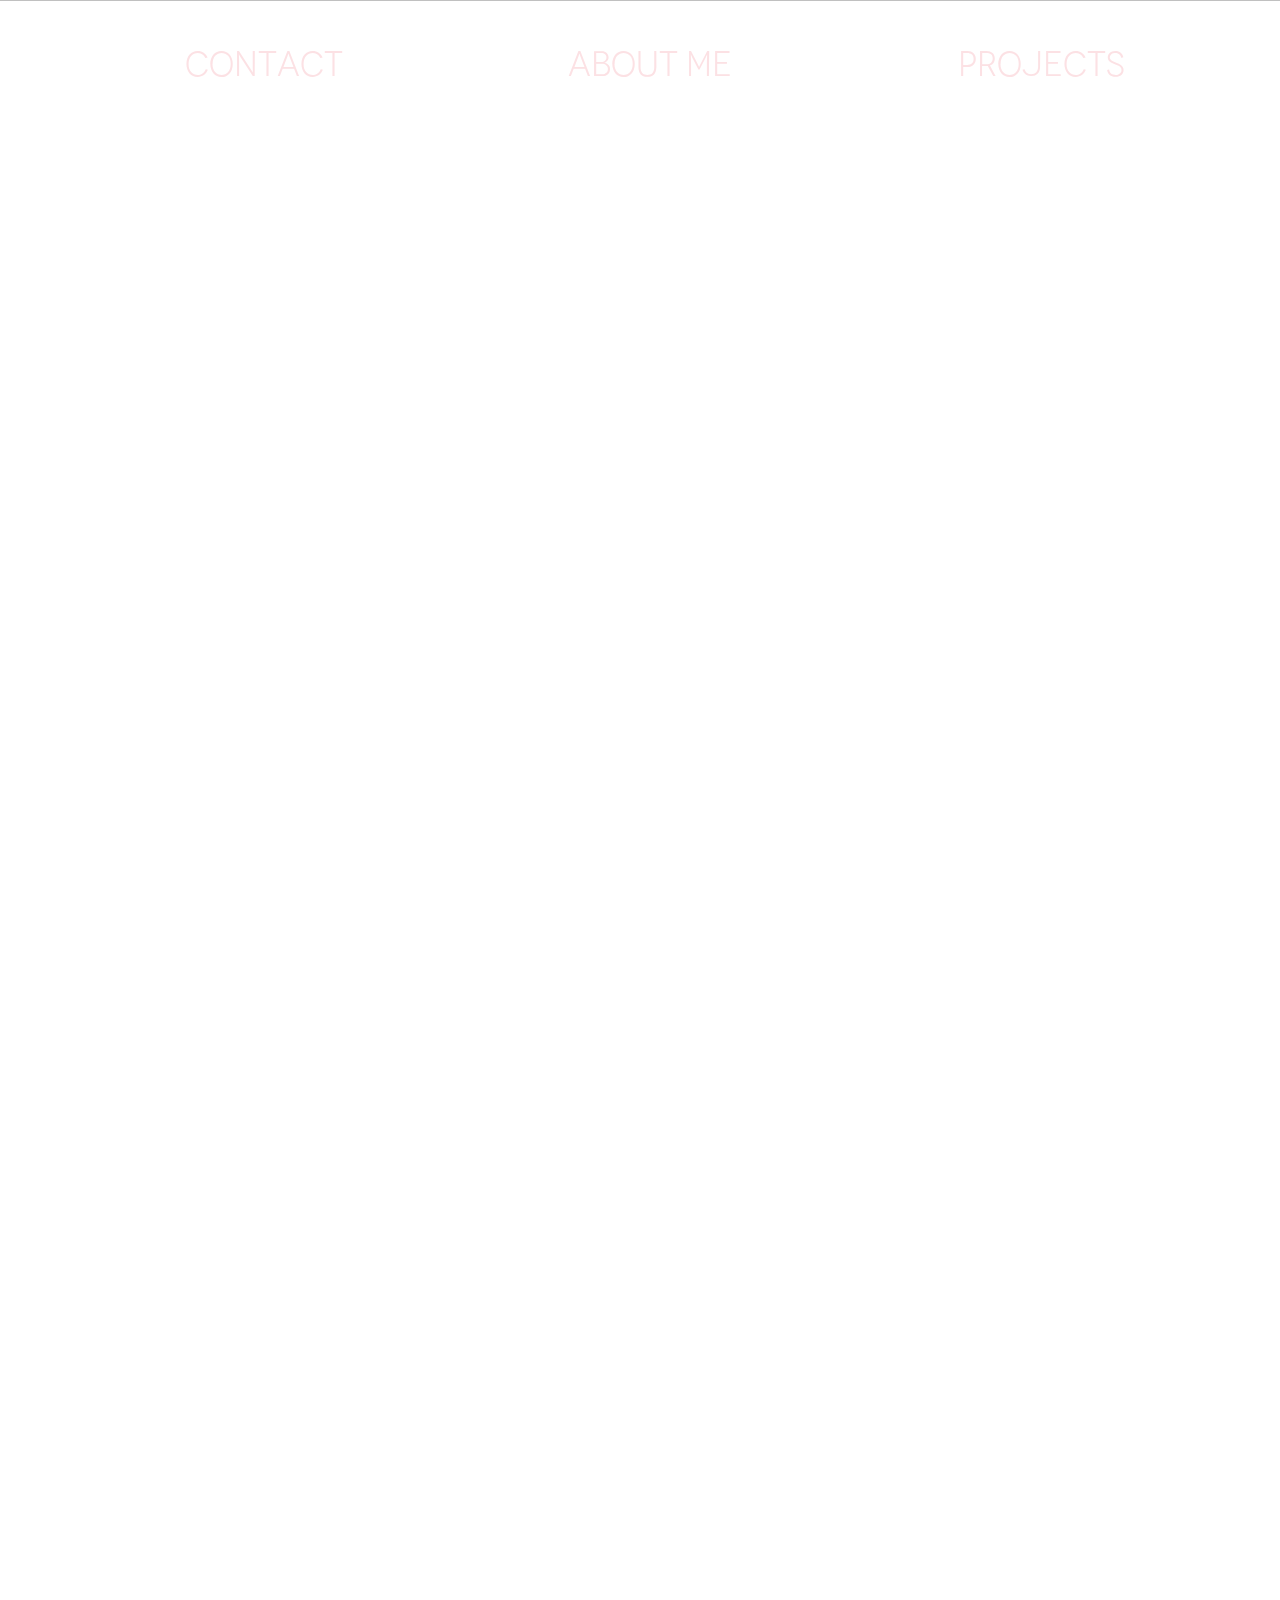
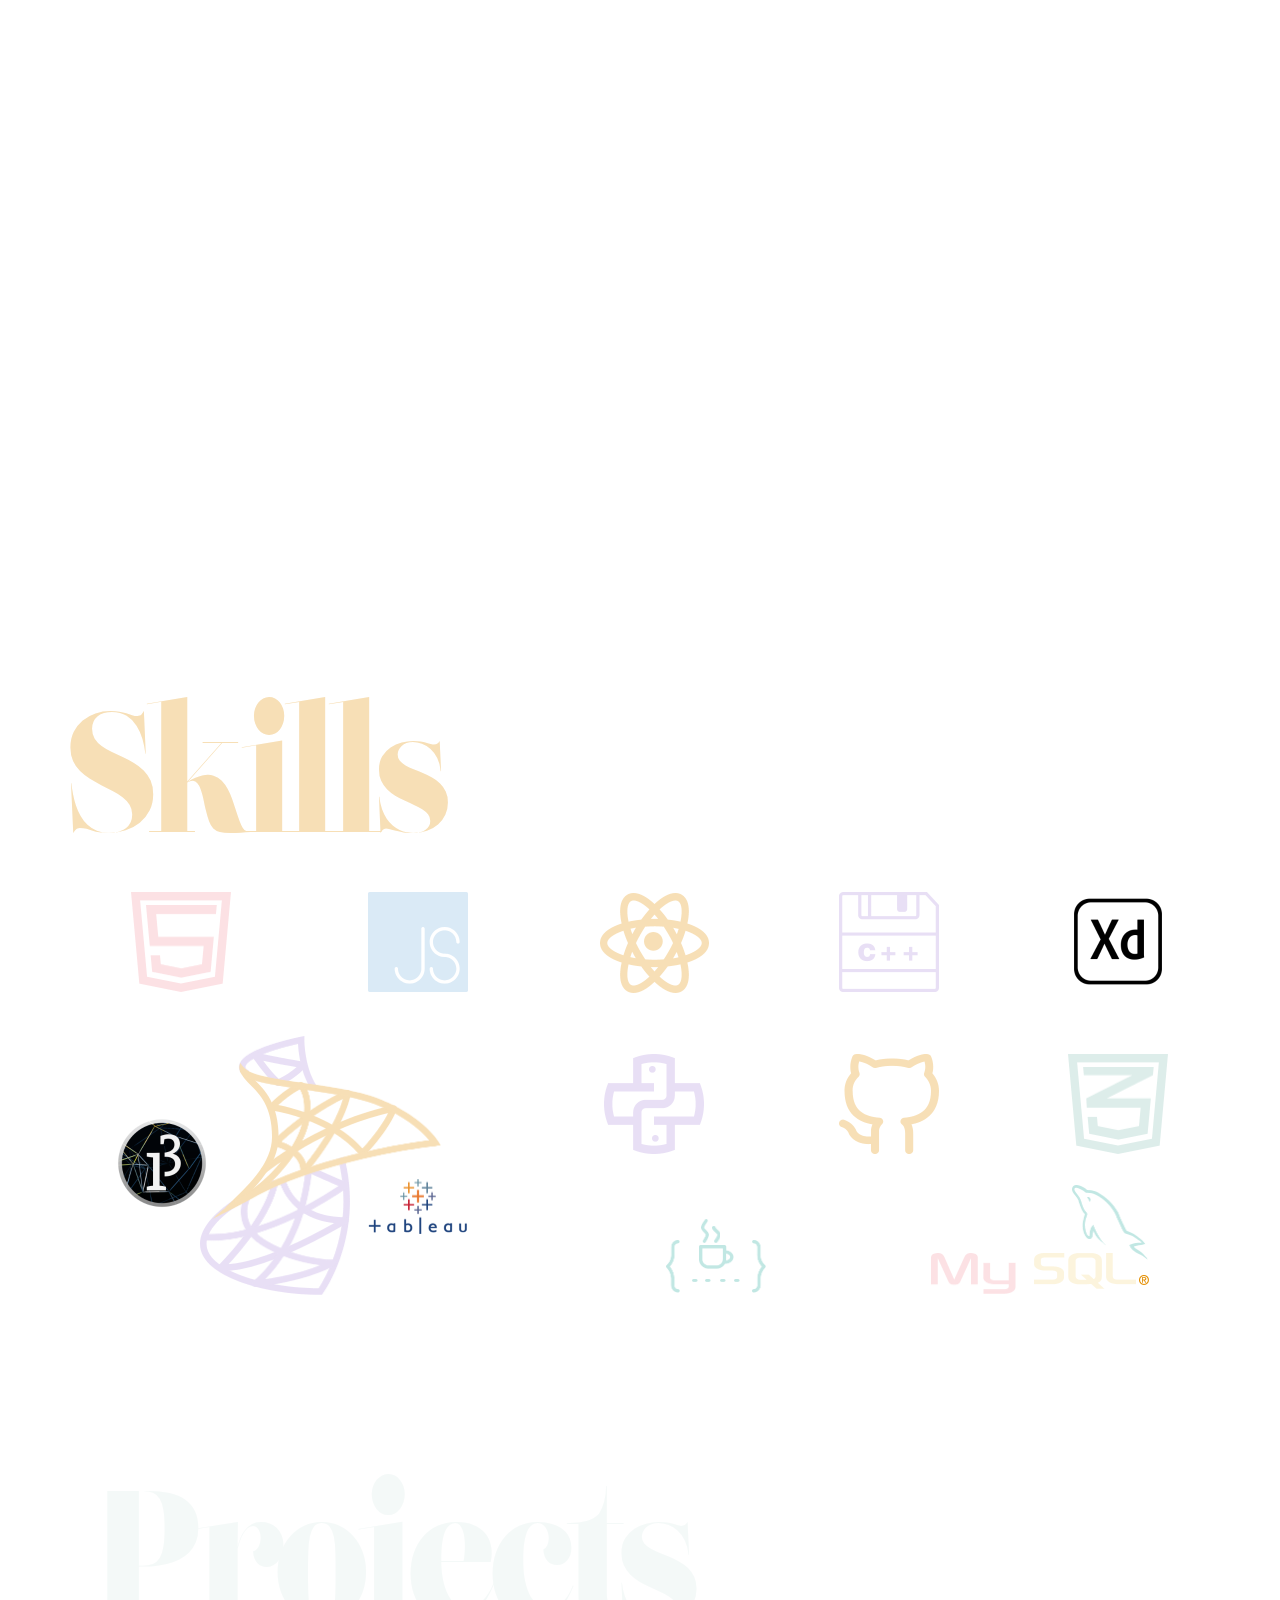
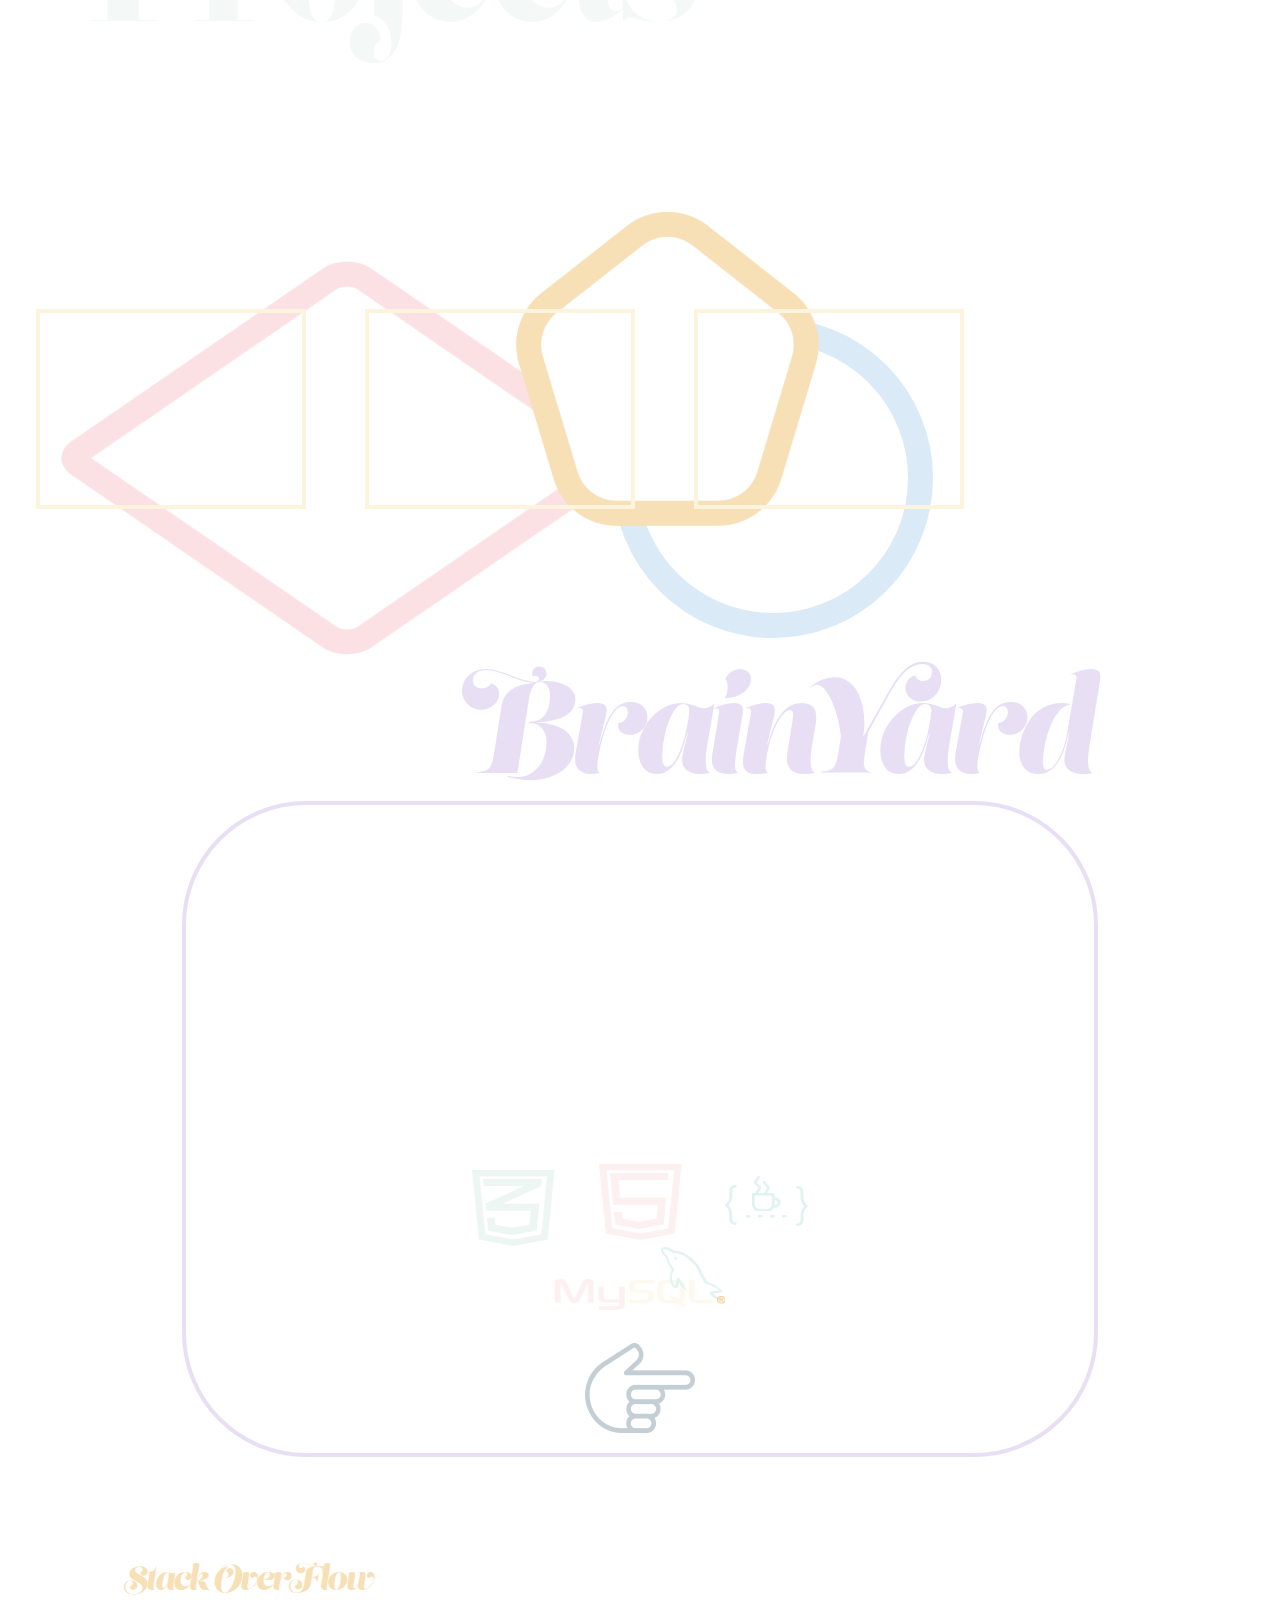
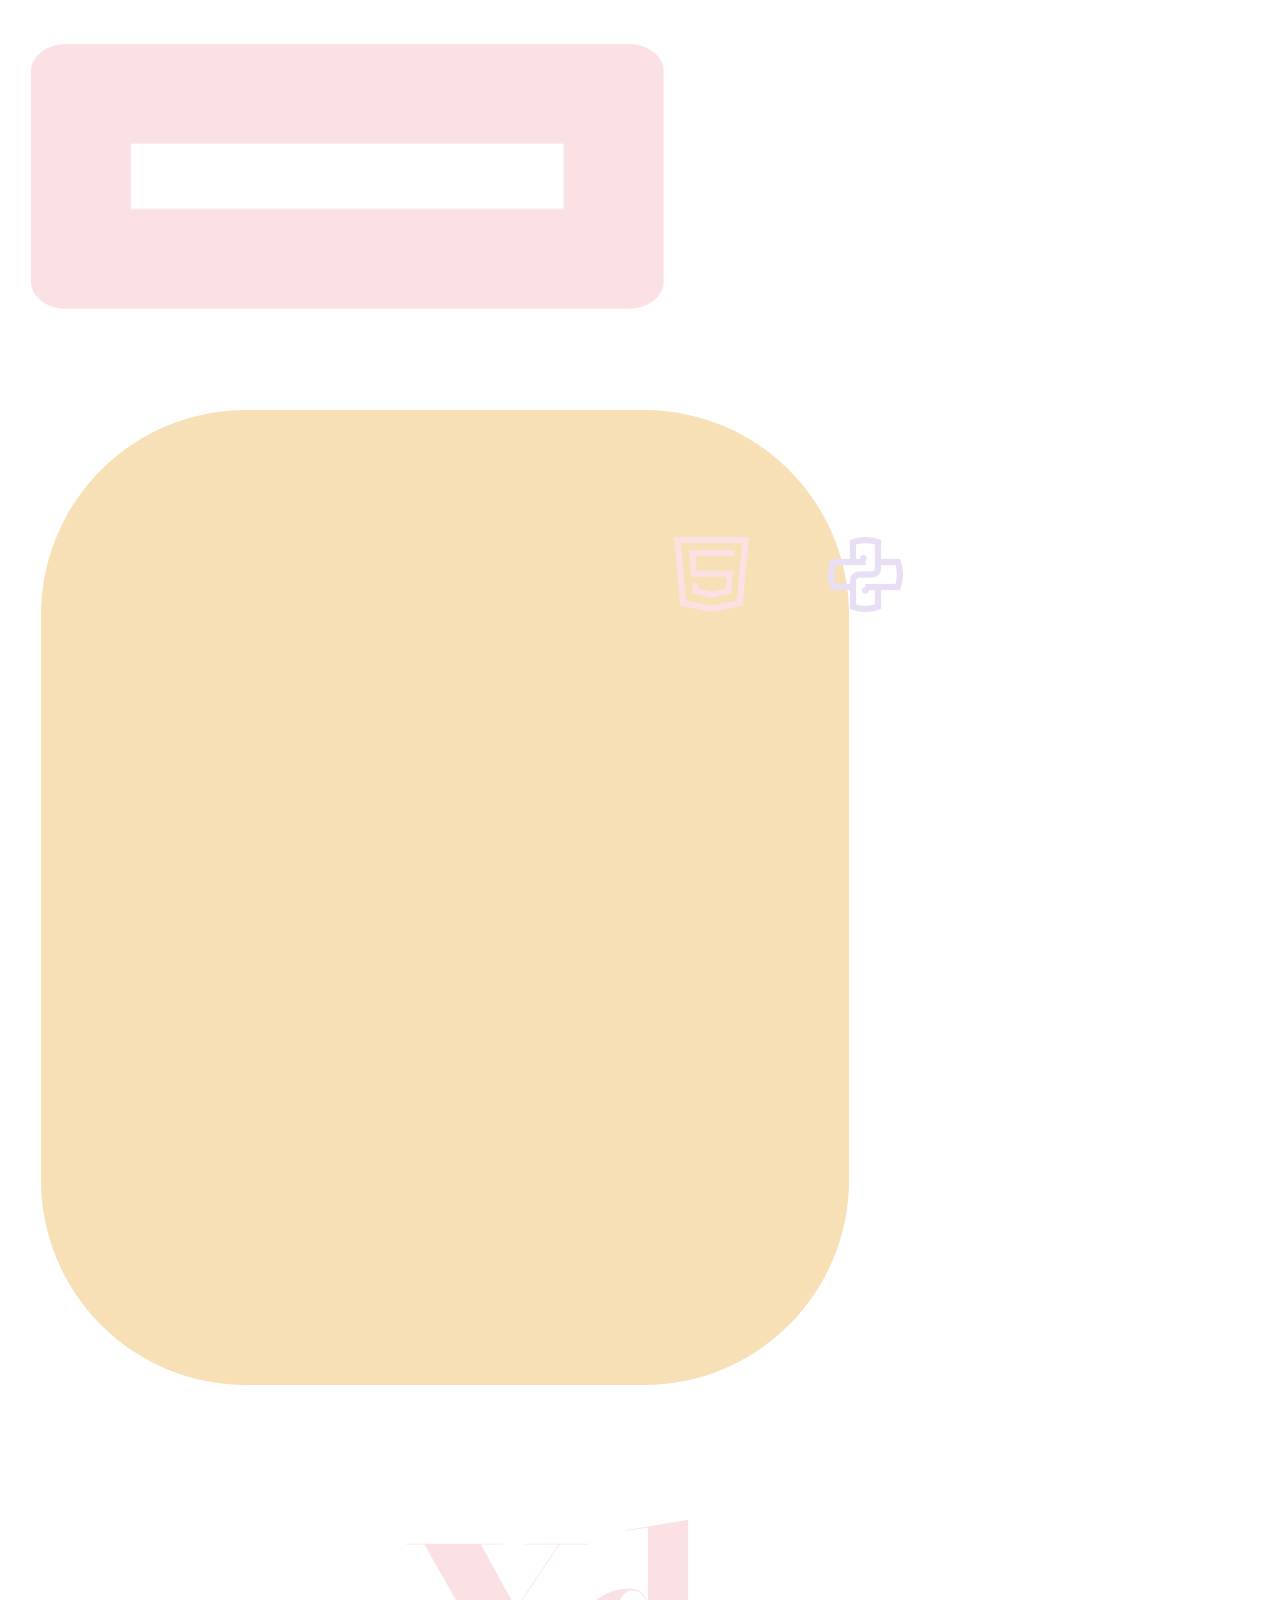
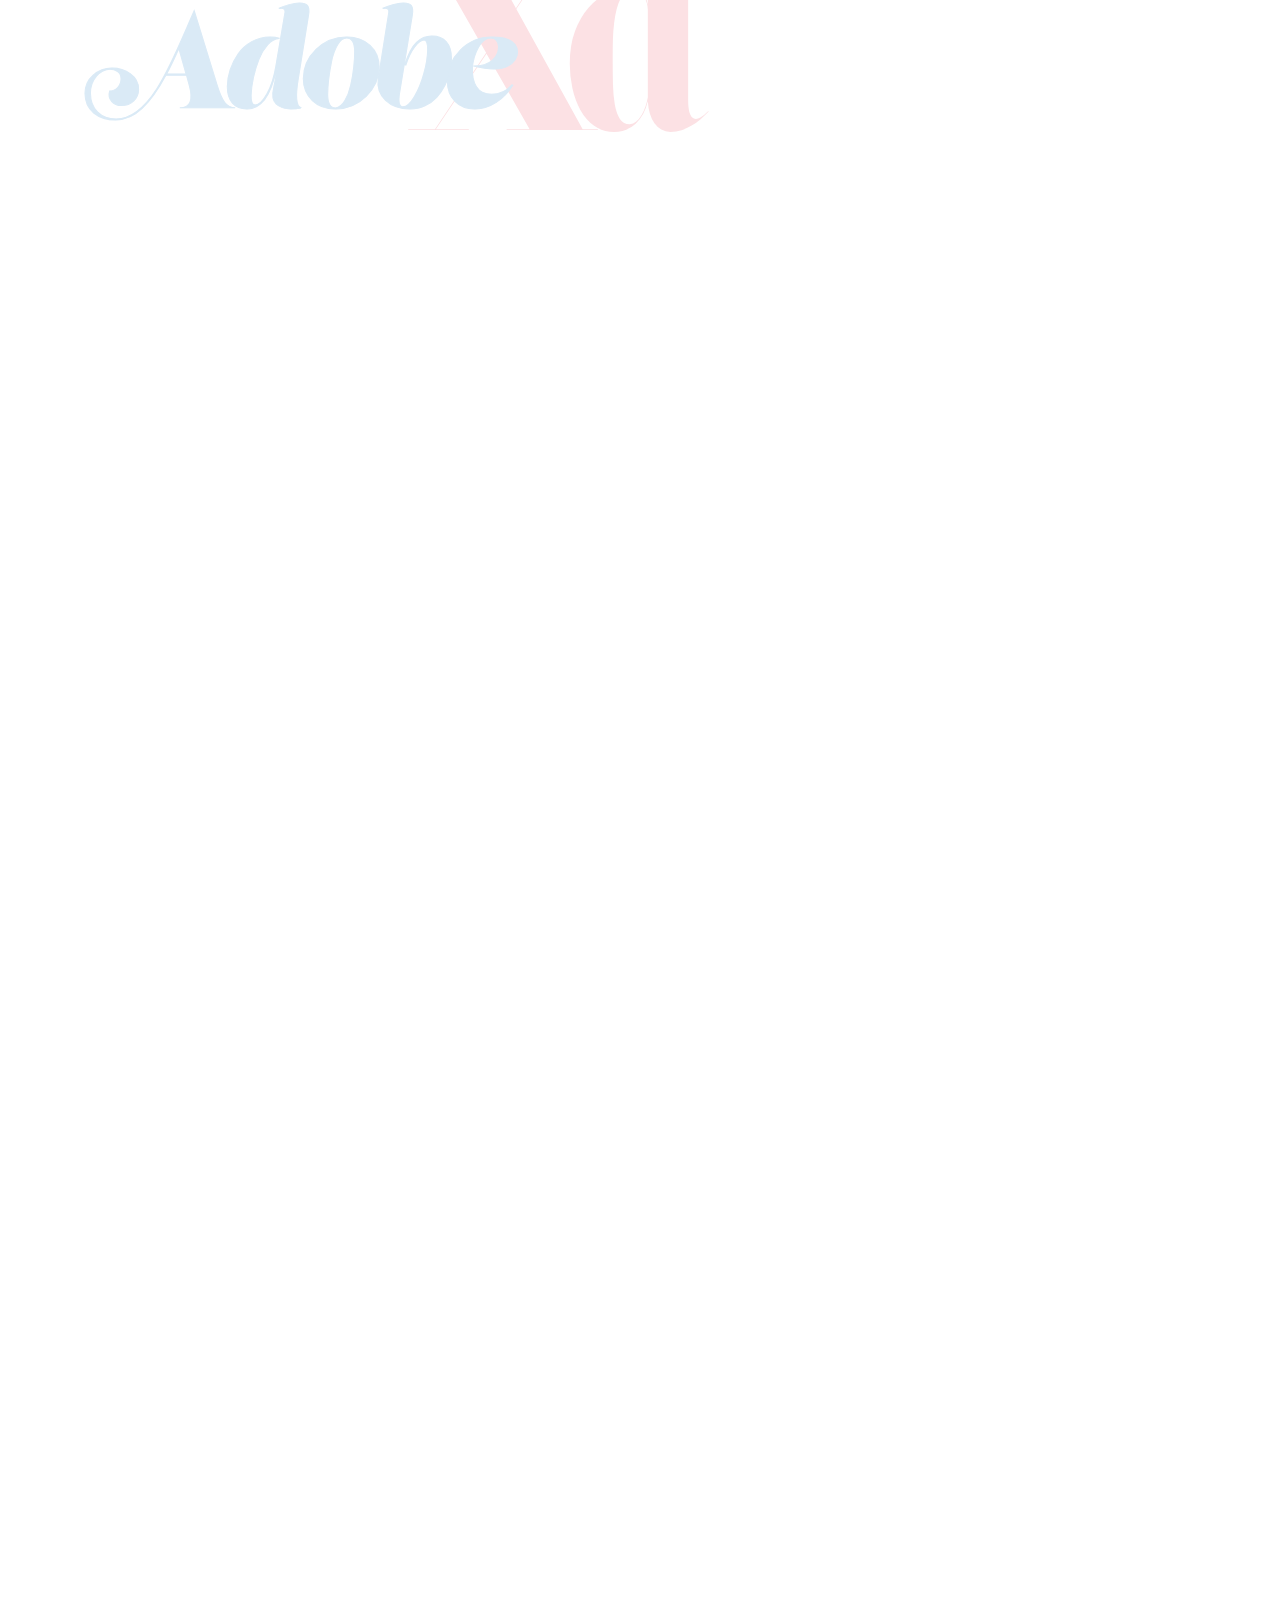
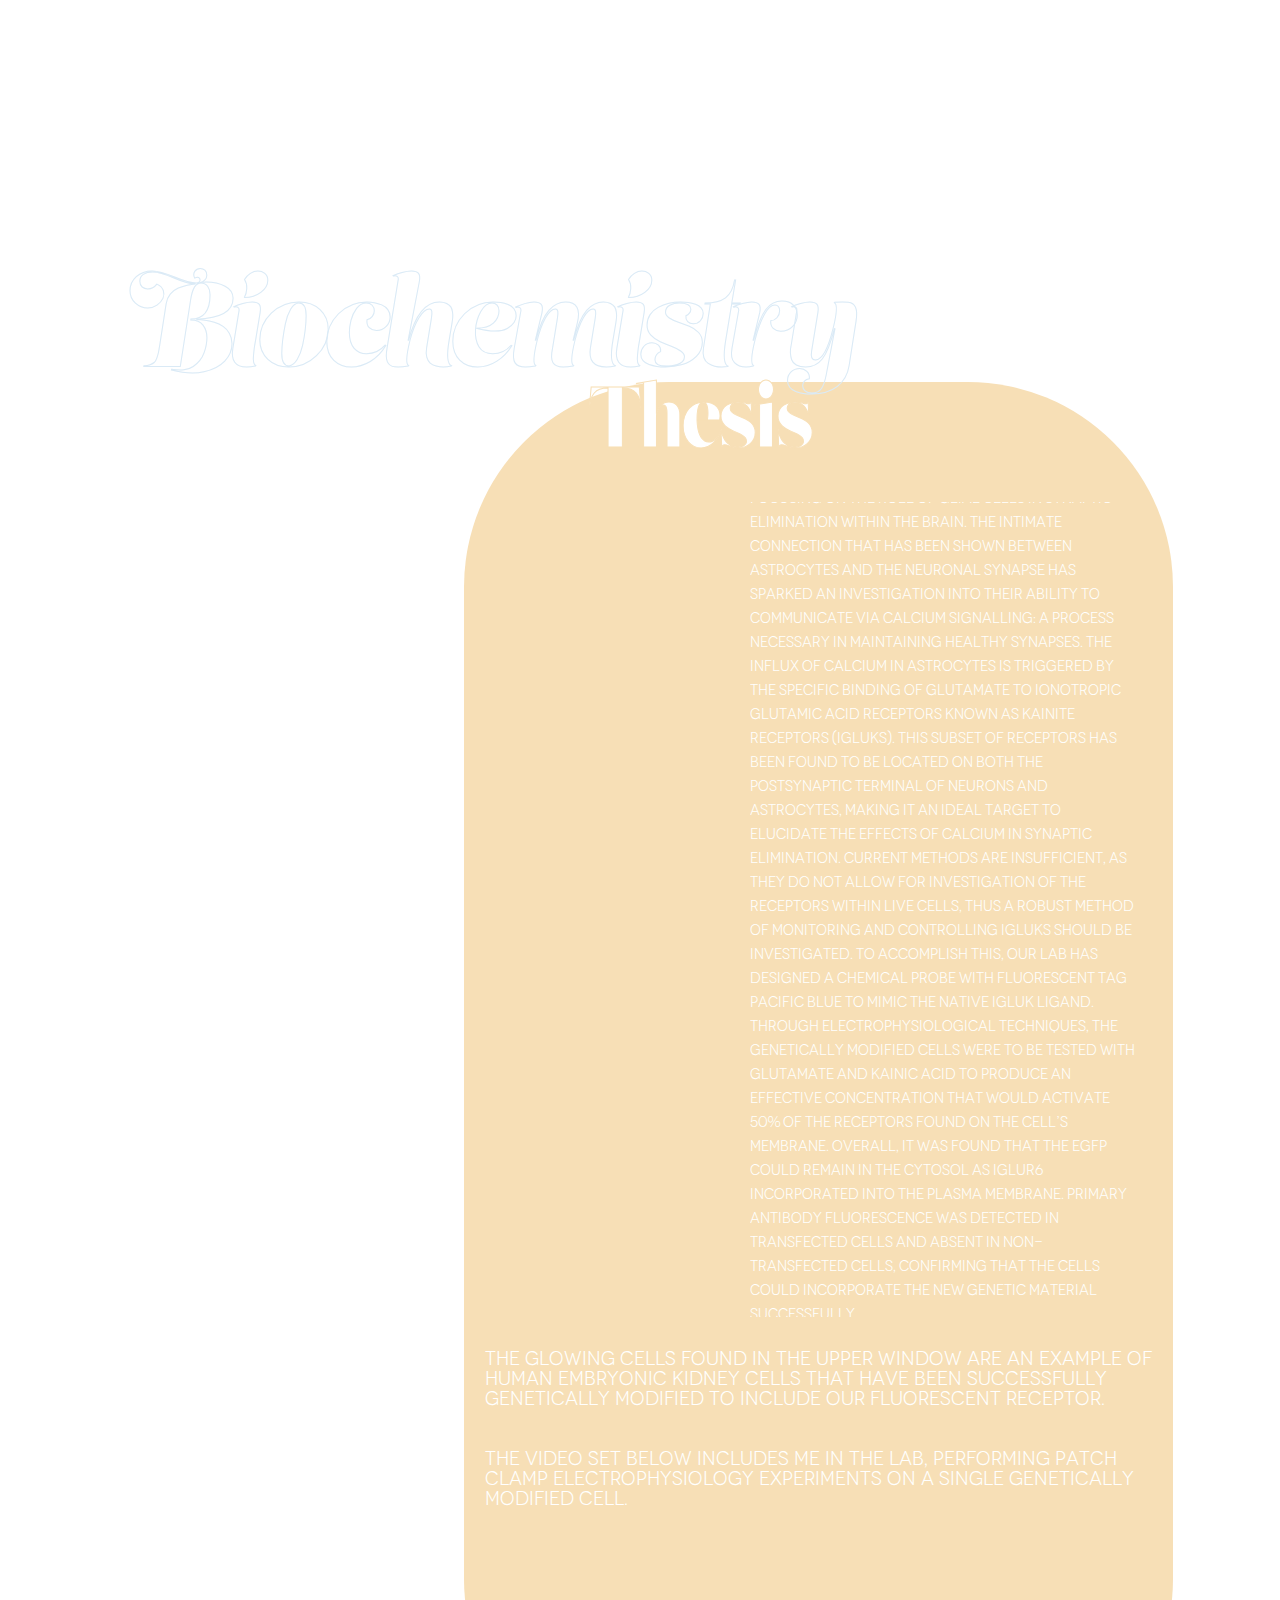
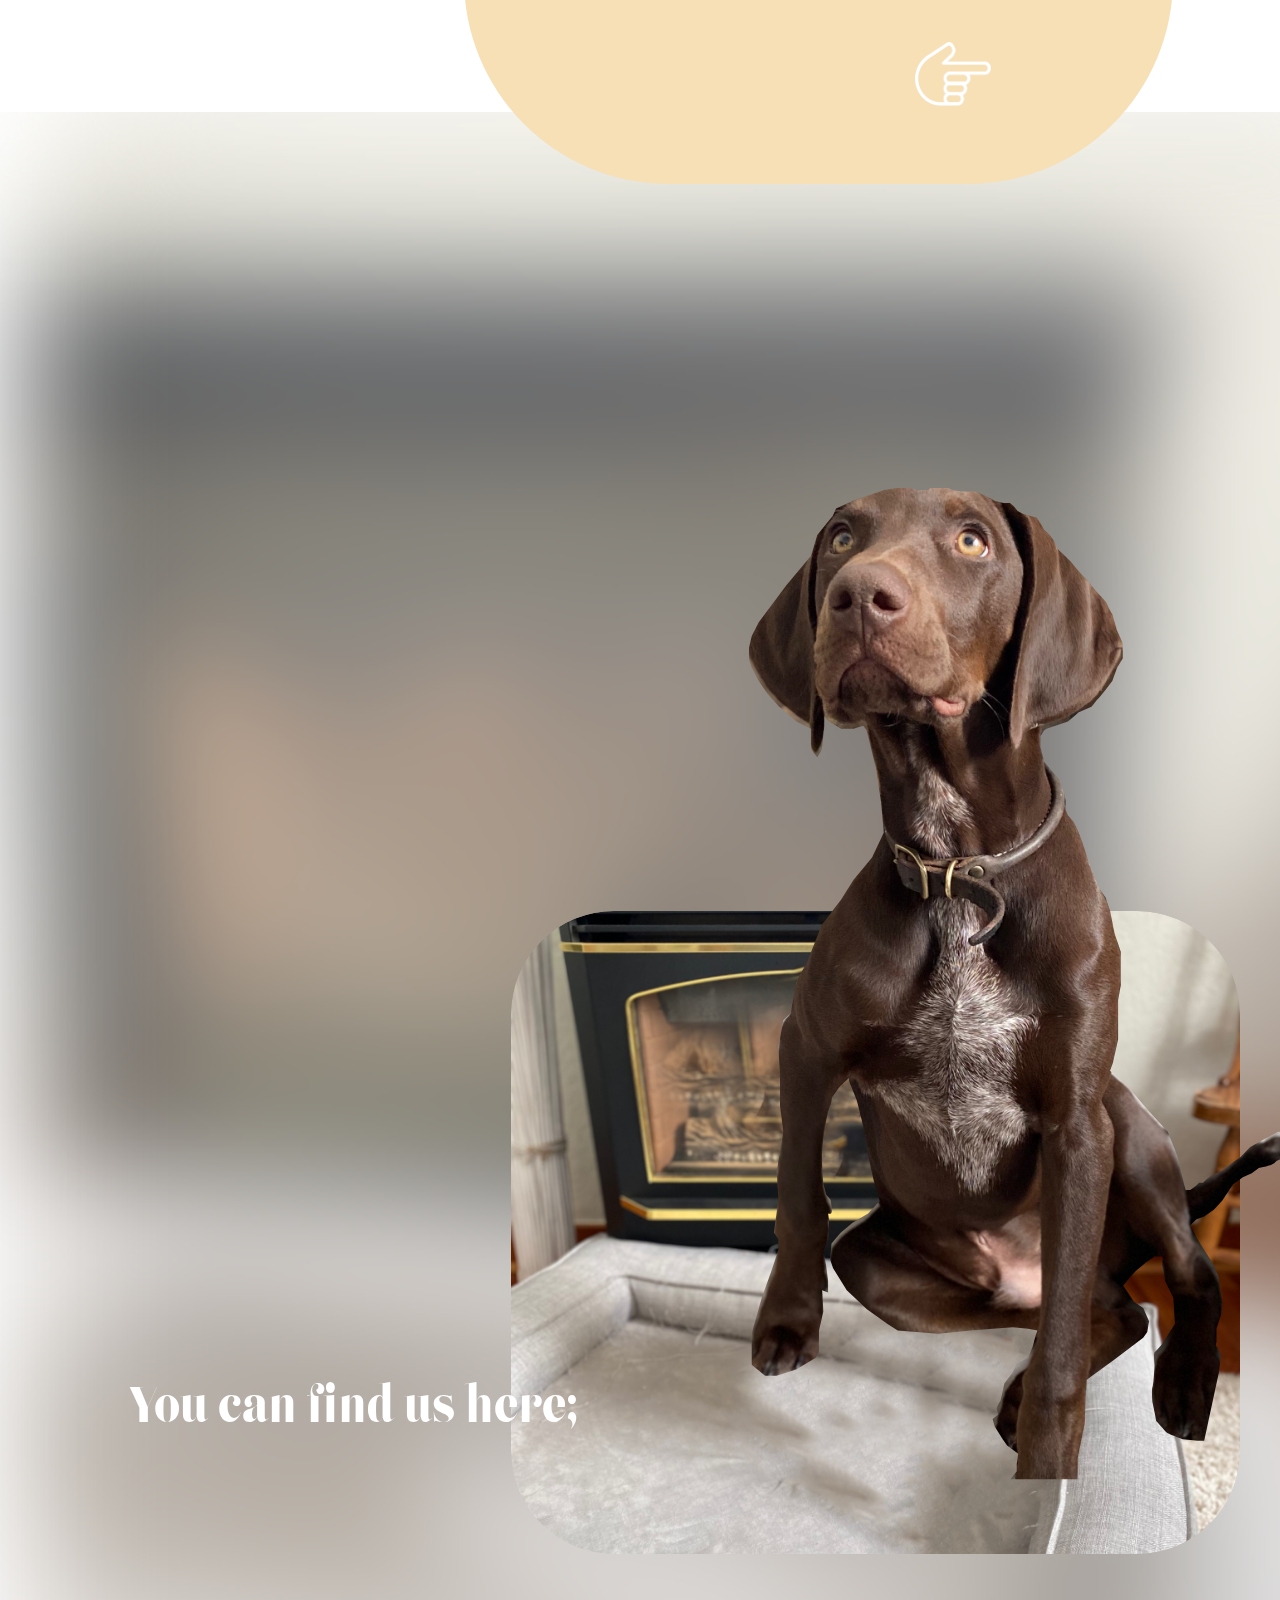
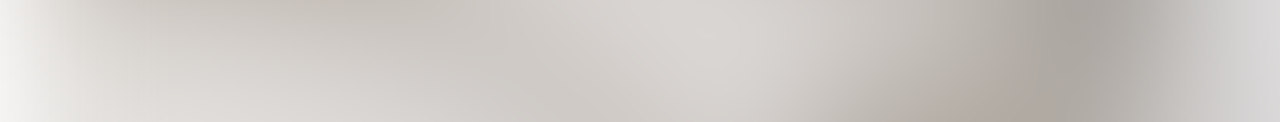
==== commit cb40aa77: "changes" ====
--- a/1920.html
+++ b/1920.html
@@ -298,61 +298,11 @@
           ></video>
         </div>
       </div>
-      <div class="brain-yard-c-3YiSwQ smart-layers-pointers">
-        <div class="rectangle-15-IrMQS7 border-4px-prim"></div>
-        <div
-          class="brain-yard-is-a-full-IrMQS7 novecentosans-book-normal-jaguar-20px bp1-animate-enter17"
-          show-on-scroll
-        >
-          BrainYard is a full-stack website that is intended to help build a free and sustainable wealth of knowledge by
-          rewarding those that contribute. The intent of the project was to provide user’s with cryptocurrency for
-          generating a correct response to another’s question. These answers are subject to voting for correctness by
-          the community of users on the platform. The website features a SQL database that holds user’s contributions on
-          the platform including their current wallet totals. The Yard helps user’s build credit and currency to help
-          support them within their learning journey.
-        </div>
-        <div class="proj-skills-IrMQS7">
-          <div class="np_java-programming-xQ7mFh smart-layers-pointers">
-            <img class="path-34-q4Mi2k" src="img/path-34-1@1x.png" />
-            <img class="path-35-q4Mi2k" src="img/path-35-1-1x-png@1x.png" />
-            <img class="path-36-q4Mi2k" src="img/path-35-1-1x-png@1x.png" />
-            <img class="path-37-q4Mi2k" src="img/path-35-1-1x-png@1x.png" />
-            <img class="path-38-q4Mi2k" src="img/path-38-1-1x-png@1x.png" />
-            <img class="path-39-q4Mi2k" src="img/path-39-1@1x.png" />
-            <img class="path-40-q4Mi2k" src="img/path-40-1-1x-png@1x.png" />
-            <img class="path-41-q4Mi2k" src="img/path-41-1-1x-png@1x.png" />
-            <img class="path-42-q4Mi2k" src="img/path-42-1-1x-png@1x.png" />
-          </div>
-          <div class="html5-xQ7mFh smart-layers-pointers">
-            <img class="path-11-lZ8lQm" src="img/path-11@1x.png" />
-            <img class="path-12-lZ8lQm" src="img/path-12@1x.png" />
-          </div>
-          <div class="np_css3_1375837_000000-xQ7mFh smart-layers-pointers">
-            <img class="path-13-RyFrxz" src="img/path-13@1x.png" />
-            <img class="path-14-RyFrxz" src="img/path-14@1x.png" />
-          </div>
-          <div class="mysql-official-xQ7mFh">
-            <img class="path-17-WMPGRp smart-layers-pointers" src="img/path-17-1-1x-png@1x.png" />
-            <img class="path-18-WMPGRp smart-layers-pointers" src="img/path-18-1-1x-png@1x.png" />
-            <div class="group-5-WMPGRp smart-layers-pointers">
-              <img class="path-19-eDkVnv" src="img/path-19-1@1x.png" />
-              <img class="path-20-eDkVnv" src="img/path-20-1@1x.png" />
-            </div>
-            <img class="path-21-WMPGRp smart-layers-pointers" src="img/path-21-1-1x-png@1x.png" />
-          </div>
-        </div>
-        <a href="https://github.com/joegaspari/BrainYard.git" target="_blank"
-          ><img
-            class="np_go_2833824_000000-IrMQS7 smart-layers-pointers"
-            src="img/np-go-2833824-000000-2-1x-png@1x.png"
-          />
-        </a>
-      </div>
       <div class="p-rojects-3YiSwQ">
         <div class="projects-dX9X2b smart-layers-pointers">Projects</div>
-        <div class="projects-Iy0AoG bp1-animate-enter18" show-on-scroll>Projects</div>
-      </div>
-      <div class="skills-bar-3YiSwQ bp1-animate-enter19" show-on-scroll>
+        <div class="projects-Iy0AoG bp1-animate-enter17" show-on-scroll>Projects</div>
+      </div>
+      <div class="skills-bar-3YiSwQ bp1-animate-enter18" show-on-scroll>
         <img class="cib-adobe-xd-iD6cHT smart-layers-pointers" src="img/cib-adobe-xd@1x.png" />
         <img
           class="np_github_4289652_000000-iD6cHT smart-layers-pointers"
@@ -421,11 +371,11 @@
       </div>
       <div class="skills-3YiSwQ"><div class="skills-zxfv9o lust-display-normal-wheat-171px">Skills</div></div>
       <div class="about-me-3YiSwQ">
-        <img class="im3-SaaOay bp1-animate-enter20" show-on-scroll src="img/im3-1x-png@1x.png" />
-        <div class="about-SaaOay lust-display-normal-piggy-pink-168px bp1-animate-enter21" show-on-scroll>About</div>
-        <div class="me-SaaOay lustscript-regular-normal-wheat-179px bp1-animate-enter22" show-on-scroll>Me</div>
-      </div>
-      <div class="bio-3YiSwQ bp1-animate-enter23" id="bio" show-on-scroll>
+        <img class="im3-SaaOay bp1-animate-enter19" show-on-scroll src="img/im3-1x-png@1x.png" />
+        <div class="about-SaaOay lust-display-normal-piggy-pink-168px bp1-animate-enter20" show-on-scroll>About</div>
+        <div class="me-SaaOay lustscript-regular-normal-wheat-179px bp1-animate-enter21" show-on-scroll>Me</div>
+      </div>
+      <div class="bio-3YiSwQ bp1-animate-enter22" id="bio" show-on-scroll>
         <div class="rectangle-14-5ADSyv"></div>
         <div class="i-grew-up-thinking-i-5ADSyv novecentosans-book-normal-white-15px">
           I grew up thinking I’d become a doctor; playing with my miniature stethoscope while examining my mother’s arm,
@@ -453,15 +403,15 @@
         <div class="talk-about-a-switch-up-5ADSyv lust-display-normal-white-51px">Talk about a switch-up!</div>
       </div>
       <div class="title_-background-3YiSwQ"><img class="title_-background-c6gAIG" src="img/im1-1x-png@1x.png" /></div>
-      <div class="iam-joe-3YiSwQ bp1-animate-enter30">
-        <div class="component-10-1-S15x6e bp1-animate-enter25" show-on-scroll>
-          <div class="hi-rxWi6Q lust-display-normal-piggy-pink-341px bp1-animate-enter24">Hi,</div>
-        </div>
-        <div class="component-9-1-S15x6e bp1-animate-enter27">
-          <div class="im-dI6A90 lustscript-regular-normal-wheat-205px bp1-animate-enter26">I’m</div>
-        </div>
-        <div class="component-8-1-S15x6e bp1-animate-enter29">
-          <div class="joe-mbZXKD lust-display-normal-loblolly-466px bp1-animate-enter28" show-on-scroll>Joe</div>
+      <div class="iam-joe-3YiSwQ bp1-animate-enter29">
+        <div class="component-10-1-S15x6e bp1-animate-enter24" show-on-scroll>
+          <div class="hi-rxWi6Q lust-display-normal-piggy-pink-341px bp1-animate-enter23">Hi,</div>
+        </div>
+        <div class="component-9-1-S15x6e bp1-animate-enter26">
+          <div class="im-dI6A90 lustscript-regular-normal-wheat-205px bp1-animate-enter25">I’m</div>
+        </div>
+        <div class="component-8-1-S15x6e bp1-animate-enter28">
+          <div class="joe-mbZXKD lust-display-normal-loblolly-466px bp1-animate-enter27" show-on-scroll>Joe</div>
         </div>
         <div class="i-am-a-biochemisti-a-S15x6e smart-layers-pointers novecentosans-book-normal-white-43px">
           I am a Biochemist<br />I am a Developer<br />I’m ready for my next <br />adventure!
@@ -469,20 +419,70 @@
       </div>
       <div class="menu-bar-3YiSwQ">
         <a href="#contact_title">
-          <div class="contact-ba9PHs bp1-animate-enter31" show-on-scroll>
+          <div class="contact-ba9PHs bp1-animate-enter30" show-on-scroll>
             <div class="rectangle-35-zBycod"></div>
             <div class="contact-zBycod novecentosans-book-normal-piggy-pink-35px">Contact</div>
           </div></a
         ><a href="#brain-yard-m">
-          <div class="projects-ba9PHs bp1-animate-enter32" show-on-scroll>
+          <div class="projects-ba9PHs bp1-animate-enter31" show-on-scroll>
             <div class="projects-6A4Wtj novecentosans-book-normal-piggy-pink-35px">Projects</div>
           </div></a
         ><a href="#bio">
-          <div class="about-me-ba9PHs bp1-animate-enter33" show-on-scroll>
+          <div class="about-me-ba9PHs bp1-animate-enter32" show-on-scroll>
             <img class="path-55-k6xcaH" src="img/path-55@1x.png" />
             <div class="about-me-k6xcaH novecentosans-book-normal-piggy-pink-35px">About Me</div>
           </div></a
         >
+      </div>
+      <div class="brain-yard-c-3YiSwQ smart-layers-pointers">
+        <div class="rectangle-15-IrMQS7 border-4px-prim"></div>
+        <div
+          class="brain-yard-is-a-full-IrMQS7 novecentosans-book-normal-jaguar-20px bp1-animate-enter33"
+          show-on-scroll
+        >
+          BrainYard is a full-stack website that is intended to help build a free and sustainable wealth of knowledge by
+          rewarding those that contribute. The intent of the project was to provide user’s with cryptocurrency for
+          generating a correct response to another’s question. These answers are subject to voting for correctness by
+          the community of users on the platform. The website features a SQL database that holds user’s contributions on
+          the platform including their current wallet totals. The Yard helps user’s build credit and currency to help
+          support them within their learning journey.
+        </div>
+        <div class="proj-skills-IrMQS7">
+          <div class="np_java-programming-xQ7mFh smart-layers-pointers">
+            <img class="path-34-q4Mi2k" src="img/path-34-1@1x.png" />
+            <img class="path-35-q4Mi2k" src="img/path-35-1-1x-png@1x.png" />
+            <img class="path-36-q4Mi2k" src="img/path-35-1-1x-png@1x.png" />
+            <img class="path-37-q4Mi2k" src="img/path-35-1-1x-png@1x.png" />
+            <img class="path-38-q4Mi2k" src="img/path-38-1-1x-png@1x.png" />
+            <img class="path-39-q4Mi2k" src="img/path-39-1@1x.png" />
+            <img class="path-40-q4Mi2k" src="img/path-40-1-1x-png@1x.png" />
+            <img class="path-41-q4Mi2k" src="img/path-41-1-1x-png@1x.png" />
+            <img class="path-42-q4Mi2k" src="img/path-42-1-1x-png@1x.png" />
+          </div>
+          <div class="html5-xQ7mFh smart-layers-pointers">
+            <img class="path-11-lZ8lQm" src="img/path-11@1x.png" />
+            <img class="path-12-lZ8lQm" src="img/path-12@1x.png" />
+          </div>
+          <div class="np_css3_1375837_000000-xQ7mFh smart-layers-pointers">
+            <img class="path-13-RyFrxz" src="img/path-13@1x.png" />
+            <img class="path-14-RyFrxz" src="img/path-14@1x.png" />
+          </div>
+          <div class="mysql-official-xQ7mFh">
+            <img class="path-17-WMPGRp smart-layers-pointers" src="img/path-17-1-1x-png@1x.png" />
+            <img class="path-18-WMPGRp smart-layers-pointers" src="img/path-18-1-1x-png@1x.png" />
+            <div class="group-5-WMPGRp smart-layers-pointers">
+              <img class="path-19-eDkVnv" src="img/path-19-1@1x.png" />
+              <img class="path-20-eDkVnv" src="img/path-20-1@1x.png" />
+            </div>
+            <img class="path-21-WMPGRp smart-layers-pointers" src="img/path-21-1-1x-png@1x.png" />
+          </div>
+        </div>
+        <a href="https://github.com/joegaspari/BrainYard.git" target="_blank"
+          ><img
+            class="np_go_2833824_000000-IrMQS7 smart-layers-pointers"
+            src="img/np-go-2833824-000000-2-1x-png@1x.png"
+          />
+        </a>
       </div>
     </div>
     <div class="x1700 screen">
@@ -878,30 +878,30 @@
         </div>
       </div>
       <div class="skills-bar-EZOgdK">
-        <div class="html5-APx3CC smart-layers-pointers">
-          <img class="path-11-IAfM5f" src="img/path-11@1x.png" />
-          <img class="path-12-IAfM5f" src="img/path-12@1x.png" />
-        </div>
+        <img class="cib-adobe-xd-APx3CC smart-layers-pointers" src="img/cib-adobe-xd@1x.png" />
         <img
-          class="np_javascript_980559_000000-APx3CC smart-layers-pointers"
-          src="img/np-javascript-980559-000000@1x.png"
+          class="np_github_4289652_000000-APx3CC smart-layers-pointers"
+          src="img/np-github-4289652-000000-1x-png@1x.png"
         />
-        <img
-          class="np_save-c_812367_000000-APx3CC smart-layers-pointers"
-          src="img/np-save-c-812367-000000-1x-png@1x.png"
-        />
-        <div class="np_css3_1375837_000000-APx3CC smart-layers-pointers">
-          <img class="path-13-N8Soyx" src="img/path-13@1x.png" />
-          <img class="path-14-N8Soyx" src="img/path-14-1x-png@1x.png" />
-        </div>
-        <div class="np_atom_4628080_000000-APx3CC smart-layers-pointers">
-          <img class="path-15-1jmAny" src="img/path-15-1x-png@1x.png" />
-          <img class="path-16-1jmAny" src="img/path-16@1x.png" />
-        </div>
-        <div class="np_python_1375869_000000-APx3CC smart-layers-pointers">
-          <img class="path-31-ttiiv9" src="img/path-31-1x-png@1x.png" />
-          <img class="path-32-ttiiv9" src="img/path-32-2@1x.png" />
-          <img class="path-33-ttiiv9" src="img/path-33-2@1x.png" />
+        <div class="mysql-official-APx3CC">
+          <img class="path-17-voZ6aW smart-layers-pointers" src="img/path-17-1@1x.png" />
+          <img class="path-18-voZ6aW smart-layers-pointers" src="img/path-18-1@1x.png" />
+          <div class="group-5-voZ6aW">
+            <img class="path-19-xbn3uC smart-layers-pointers" src="img/path-19-1@1x.png" />
+            <img class="path-20-xbn3uC" src="img/path-20-1@1x.png" />
+          </div>
+          <img class="path-21-voZ6aW smart-layers-pointers" src="img/path-21-1x-png@1x.png" />
+        </div>
+        <div class="np_java-programming-APx3CC smart-layers-pointers">
+          <img class="path-34-7EdjQt" src="img/path-34@1x.png" />
+          <img class="path-35-7EdjQt" src="img/path-34-1@1x.png" />
+          <img class="path-36-7EdjQt" src="img/path-35-1@1x.png" />
+          <img class="path-37-7EdjQt" src="img/path-34-1@1x.png" />
+          <img class="path-38-7EdjQt" src="img/path-38-1-1x-png@1x.png" />
+          <img class="path-39-7EdjQt" src="img/path-39-1@1x.png" />
+          <img class="path-40-7EdjQt" src="img/path-40@1x.png" />
+          <img class="path-41-7EdjQt" src="img/path-41-1-1x-png@1x.png" />
+          <img class="path-42-7EdjQt" src="img/path-42-1-1x-png@1x.png" />
         </div>
         <div class="group-12-APx3CC">
           <div class="ms_sql_-vendor_-product_-logo-rmkQeJ">
@@ -918,31 +918,31 @@
           <img class="tableau-emblem-rmkQeJ smart-layers-pointers" src="img/tableau-emblem@1x.png" />
           <img class="processing_3_logo-rmkQeJ smart-layers-pointers" src="img/processing-3-logo@1x.png" />
         </div>
-        <div class="np_java-programming-APx3CC smart-layers-pointers">
-          <img class="path-34-7EdjQt" src="img/path-34@1x.png" />
-          <img class="path-35-7EdjQt" src="img/path-34-1@1x.png" />
-          <img class="path-36-7EdjQt" src="img/path-35-1@1x.png" />
-          <img class="path-37-7EdjQt" src="img/path-34-1@1x.png" />
-          <img class="path-38-7EdjQt" src="img/path-38-1-1x-png@1x.png" />
-          <img class="path-39-7EdjQt" src="img/path-39-1@1x.png" />
-          <img class="path-40-7EdjQt" src="img/path-40@1x.png" />
-          <img class="path-41-7EdjQt" src="img/path-41-1-1x-png@1x.png" />
-          <img class="path-42-7EdjQt" src="img/path-42-1-1x-png@1x.png" />
-        </div>
-        <div class="mysql-official-APx3CC">
-          <img class="path-17-voZ6aW smart-layers-pointers" src="img/path-17-1@1x.png" />
-          <img class="path-18-voZ6aW smart-layers-pointers" src="img/path-18-1@1x.png" />
-          <div class="group-5-voZ6aW">
-            <img class="path-19-xbn3uC smart-layers-pointers" src="img/path-19-1@1x.png" />
-            <img class="path-20-xbn3uC" src="img/path-20-1@1x.png" />
-          </div>
-          <img class="path-21-voZ6aW smart-layers-pointers" src="img/path-21-1x-png@1x.png" />
+        <div class="np_python_1375869_000000-APx3CC smart-layers-pointers">
+          <img class="path-31-ttiiv9" src="img/path-31-1x-png@1x.png" />
+          <img class="path-32-ttiiv9" src="img/path-32-2@1x.png" />
+          <img class="path-33-ttiiv9" src="img/path-33-2@1x.png" />
+        </div>
+        <div class="np_atom_4628080_000000-APx3CC smart-layers-pointers">
+          <img class="path-15-1jmAny" src="img/path-15-1x-png@1x.png" />
+          <img class="path-16-1jmAny" src="img/path-16@1x.png" />
+        </div>
+        <div class="np_css3_1375837_000000-APx3CC smart-layers-pointers">
+          <img class="path-13-N8Soyx" src="img/path-13@1x.png" />
+          <img class="path-14-N8Soyx" src="img/path-14-1x-png@1x.png" />
         </div>
         <img
-          class="np_github_4289652_000000-APx3CC smart-layers-pointers"
-          src="img/np-github-4289652-000000-1x-png@1x.png"
+          class="np_save-c_812367_000000-APx3CC smart-layers-pointers"
+          src="img/np-save-c-812367-000000-1x-png@1x.png"
         />
-        <img class="cib-adobe-xd-APx3CC smart-layers-pointers" src="img/cib-adobe-xd@1x.png" />
+        <img
+          class="np_javascript_980559_000000-APx3CC smart-layers-pointers"
+          src="img/np-javascript-980559-000000@1x.png"
+        />
+        <div class="html5-APx3CC smart-layers-pointers">
+          <img class="path-11-IAfM5f" src="img/path-11@1x.png" />
+          <img class="path-12-IAfM5f" src="img/path-12@1x.png" />
+        </div>
       </div>
     </div>
     <div class="x1300 screen">
@@ -952,14 +952,14 @@
         <div class="group-10-Z1G2yA"><img class="mask-group-1-xjcxxH" src="img/mask-group-1-1x-png@1x.png" /></div>
       </div>
       <div class="contact_title-1m0ECe">
-        <div class="this-359yxR lust-display-normal-link-water-200px bp4-animate-enter" show-on-scroll>This</div>
-        <div class="is-359yxR lustscript-regular-normal-pearl-lusta-249px bp4-animate-enter1" show-on-scroll>Is</div>
-        <div class="jupyter-359yxR bp4-animate-enter2" show-on-scroll>Jupyter</div>
+        <div class="this-359yxR lust-display-normal-link-water-200px bp3-animate-enter" show-on-scroll>This</div>
+        <div class="is-359yxR lustscript-regular-normal-pearl-lusta-249px bp3-animate-enter1" show-on-scroll>Is</div>
+        <div class="jupyter-359yxR bp3-animate-enter2" show-on-scroll>Jupyter</div>
       </div>
       <div class="contact_buttons-1m0ECe">
         <div class="you-can-find-us-here-Wc7xYd lust-display-normal-white-50px">You can find us here;</div>
         <a href="https://github.com/joegaspari" target="_blank">
-          <div class="git-hub-Wc7xYd smart-layers-pointers bp4-animate-enter3" show-on-scroll>
+          <div class="git-hub-Wc7xYd smart-layers-pointers bp3-animate-enter3" show-on-scroll>
             <a href="https://github.com/joegaspari" onclick="window.event.stopPropagation()" target="_blank">
               <div class="rectangle-9-C2mOu2 smart-layers-pointers"></div
             ></a>
@@ -971,12 +971,12 @@
               <img class="path-9-iElgrX" src="img/path-9-2@1x.png" />
             </div></div></a
         ><a href="https://github.com/joegaspari" target="_blank">
-          <div class="linked-in-Wc7xYd bp4-animate-enter4" show-on-scroll>
+          <div class="linked-in-Wc7xYd bp3-animate-enter4" show-on-scroll>
             <a href="www.linkedin.com/in/josephggaspari/" onclick="window.event.stopPropagation()" target="_blank">
               <div class="rectangle-9-VpXuDr smart-layers-pointers"></div></a
             ><img class="np_linkedin_2051022_000000-VpXuDr" src="img/np-linkedin-2051022-000000@1x.png" /></div></a
         ><a href="joegaspari6@gmail.com" target="_blank">
-          <div class="mail_icon-Wc7xYd bp4-animate-enter5" show-on-scroll>
+          <div class="mail_icon-Wc7xYd bp3-animate-enter5" show-on-scroll>
             <a href="https://joegaspari6@gmail.com" onclick="window.event.stopPropagation()" target="_blank">
               <div class="rectangle-9-x2Y5jO smart-layers-pointers"></div></a
             ><img class="np_email_708615_000000-x2Y5jO" src="img/np-email-708615-000000@1x.png" /></div
@@ -1018,7 +1018,7 @@
             modified cell.
           </div>
         </div>
-        <div class="component-4-4-L4xEVN bp4-animate-enter6" show-on-scroll>
+        <div class="component-4-4-L4xEVN bp3-animate-enter6" show-on-scroll>
           <video
             src="https://cdn.animaapp.com/projects/6215b951fc449236abfa164b/files/thesisv1.mp4"
             loop
@@ -1027,7 +1027,7 @@
             muted
           ></video>
         </div>
-        <div class="component-5-4-L4xEVN bp4-animate-enter7" show-on-scroll>
+        <div class="component-5-4-L4xEVN bp3-animate-enter7" show-on-scroll>
           <video
             src="https://cdn.animaapp.com/projects/6215b951fc449236abfa164b/files/thesisv2.mp4"
             loop
@@ -1037,7 +1037,7 @@
           ></video>
         </div>
       </div>
-      <div class="dishd-card-1m0ECe bp4-animate-enter8" show-on-scroll>
+      <div class="dishd-card-1m0ECe bp3-animate-enter8" show-on-scroll>
         <div class="rectangle-31-uHRaTm"></div>
         <div class="links-uHRaTm">
           <a href="https://github.com/joegaspari/adobeXD/blob/main/Dish'D/dishD.xd" target="_blank"
@@ -1061,7 +1061,7 @@
         </div>
         <div class="dishd-uHRaTm rigsolid-boldreverse-bold-cherub-59px">Dish’d</div>
       </div>
-      <div class="dishd-1m0ECe bp4-animate-enter9" show-on-scroll>
+      <div class="dishd-1m0ECe bp3-animate-enter9" show-on-scroll>
         <div class="rectangle-32-zGxDys"></div>
         <div class="rectangle-30-zGxDys border-3px-prim">
           <video
@@ -1073,7 +1073,7 @@
           ></video>
         </div>
       </div>
-      <div class="flix-card-1m0ECe bp4-animate-enter10" show-on-scroll>
+      <div class="flix-card-1m0ECe bp3-animate-enter10" show-on-scroll>
         <div class="rectangle-26-xkrt8P"></div>
         <div class="following-an-hta-bui-xkrt8P novecentosans-book-normal-white-15px">
           Following an HTA built to model the flow an organizer would take to schedule a movie with any number of
@@ -1098,7 +1098,7 @@
           ></a>
         </div>
       </div>
-      <div class="flix-1m0ECe bp4-animate-enter11" show-on-scroll>
+      <div class="flix-1m0ECe bp3-animate-enter11" show-on-scroll>
         <div class="rectangle-33-DPwxb5"></div>
         <div class="rectangle-29-DPwxb5 border-4px-prim">
           <video
@@ -1117,13 +1117,13 @@
       <div class="tiktokpanel-1m0ECe">
         <div class="rectangle-20-Gx5jRy"></div>
         <div
-          class="tik-tok-Gx5jRy smart-layers-pointers lustscript-regular-normal-white-133px bp4-animate-enter12"
+          class="tik-tok-Gx5jRy smart-layers-pointers lustscript-regular-normal-white-133px bp3-animate-enter12"
           show-on-scroll
         >
           TikTok
         </div>
-        <div class="misinformation-classifier-Gx5jRy bp4-animate-enter13" show-on-scroll>Misinformation Classifier</div>
-        <div class="text-Gx5jRy bp4-animate-enter14" show-on-scroll>
+        <div class="misinformation-classifier-Gx5jRy bp3-animate-enter13" show-on-scroll>Misinformation Classifier</div>
+        <div class="text-Gx5jRy bp3-animate-enter14" show-on-scroll>
           <div class="with-the-increase-sp-VbapAx smart-layers-pointers novecentosans-book-normal-white-20px">
             With the increase spread of damaging misinformation in the wake of both the Covid-19 pandemic and the
             conflict in Ukraine many countries are taking to social media to stop the spread. In this project we use a
@@ -1142,7 +1142,7 @@
           </a>
         </div>
       </div>
-      <div class="stackpanel-1m0ECe bp4-animate-enter15" show-on-scroll>
+      <div class="stackpanel-1m0ECe bp3-animate-enter15" show-on-scroll>
         <div class="rectangle-16-qiBEYr border-25px-swans-down"></div>
         <div class="the-stack-over-flow-qiBEYr novecentosans-book-normal-jaguar-15px">
           The Stack OverFlow topic predictor and analysis is a project devoted to better characterizing the questions
@@ -1179,7 +1179,7 @@
           </div>
         </div>
         <div class="stack-over-flow-FzFAIS lustscript-regular-normal-wheat-45px">Stack OverFlow</div>
-        <div class="analysis-topic-predictor-FzFAIS smart-layers-pointers bp4-animate-enter16" show-on-scroll>
+        <div class="analysis-topic-predictor-FzFAIS smart-layers-pointers bp3-animate-enter16" show-on-scroll>
           Analysis &amp; Topic Predictor
         </div>
       </div>
@@ -1219,7 +1219,7 @@
       <div class="brain-yard-c-1m0ECe">
         <div class="rectangle-15-xh5Wcd border-4px-prim"></div>
         <div
-          class="brain-yard-is-a-full-xh5Wcd novecentosans-book-normal-jaguar-20px bp4-animate-enter17"
+          class="brain-yard-is-a-full-xh5Wcd novecentosans-book-normal-jaguar-20px bp3-animate-enter17"
           show-on-scroll
         >
           BrainYard is a full-stack website that is intended to help build a free and sustainable wealth of knowledge by
@@ -1265,15 +1265,15 @@
       </div>
       <div class="p-rojects-1m0ECe">
         <div class="projects-5WE0Lf smart-layers-pointers lust-display-normal-swans-down-186px">Projects</div>
-        <div class="projects-fHwcGN lust-display-normal-wheat-119px bp4-animate-enter18" show-on-scroll>Projects</div>
+        <div class="projects-fHwcGN lust-display-normal-wheat-119px bp3-animate-enter18" show-on-scroll>Projects</div>
       </div>
       <div class="skills-1m0ECe"><div class="skills-PwztTp lust-display-normal-wheat-171px">Skills</div></div>
       <div class="about-me-1m0ECe">
-        <img class="im3-cOLNNg bp4-animate-enter19" show-on-scroll src="img/im3-2@1x.png" />
-        <div class="me-cOLNNg lustscript-regular-normal-wheat-179px bp4-animate-enter20" show-on-scroll>Me</div>
-        <div class="about-cOLNNg lust-display-normal-piggy-pink-168px bp4-animate-enter21" show-on-scroll>About</div>
-      </div>
-      <div class="bio-1m0ECe bp4-animate-enter22" show-on-scroll>
+        <img class="im3-cOLNNg bp3-animate-enter19" show-on-scroll src="img/im3-2@1x.png" />
+        <div class="me-cOLNNg lustscript-regular-normal-wheat-179px bp3-animate-enter20" show-on-scroll>Me</div>
+        <div class="about-cOLNNg lust-display-normal-piggy-pink-168px bp3-animate-enter21" show-on-scroll>About</div>
+      </div>
+      <div class="bio-1m0ECe bp3-animate-enter22" show-on-scroll>
         <div class="rectangle-14-79DONF"></div>
         <div class="i-grew-up-thinking-i-79DONF novecentosans-book-normal-white-15px">
           I grew up thinking I’d become a doctor; playing with my miniature stethoscope while examining my mother’s arm,
@@ -1303,15 +1303,15 @@
       <div class="title_-background-1m0ECe">
         <img class="title_-background-DlWEjN" src="img/title-background-2@1x.png" />
       </div>
-      <div class="iam-joe-1m0ECe bp4-animate-enter29">
-        <div class="component-10-1-yBVhi5 bp4-animate-enter24" show-on-scroll>
-          <div class="hi-hCMzDR lust-display-normal-piggy-pink-341px bp4-animate-enter23">Hi,</div>
-        </div>
-        <div class="component-9-1-yBVhi5 bp4-animate-enter26">
-          <div class="im-PTwTrv lustscript-regular-normal-wheat-205px bp4-animate-enter25">I’m</div>
-        </div>
-        <div class="component-8-1-yBVhi5 bp4-animate-enter28">
-          <div class="joe-iwOx5R lust-display-normal-loblolly-466px bp4-animate-enter27" show-on-scroll>Joe</div>
+      <div class="iam-joe-1m0ECe bp3-animate-enter29">
+        <div class="component-10-1-yBVhi5 bp3-animate-enter24" show-on-scroll>
+          <div class="hi-hCMzDR lust-display-normal-piggy-pink-341px bp3-animate-enter23">Hi,</div>
+        </div>
+        <div class="component-9-1-yBVhi5 bp3-animate-enter26">
+          <div class="im-PTwTrv lustscript-regular-normal-wheat-205px bp3-animate-enter25">I’m</div>
+        </div>
+        <div class="component-8-1-yBVhi5 bp3-animate-enter28">
+          <div class="joe-iwOx5R lust-display-normal-loblolly-466px bp3-animate-enter27" show-on-scroll>Joe</div>
         </div>
         <div class="i-am-a-biochemisti-a-yBVhi5 smart-layers-pointers novecentosans-book-normal-white-43px">
           I am a Biochemist<br />I am a Developer<br />I’m ready for my next <br />adventure!
@@ -1329,27 +1329,30 @@
         </div>
       </div>
       <div class="skills-bar-1m0ECe">
-        <div class="html5-Yr2YQN smart-layers-pointers">
-          <img class="path-11-IfmAPX" src="img/path-11@1x.png" />
-          <img class="path-12-IfmAPX" src="img/path-12-11@1x.png" />
-        </div>
+        <img class="cib-adobe-xd-Yr2YQN smart-layers-pointers" src="img/cib-adobe-xd@1x.png" />
         <img
-          class="np_javascript_980559_000000-Yr2YQN smart-layers-pointers"
-          src="img/np-javascript-980559-000000@1x.png"
+          class="np_github_4289652_000000-Yr2YQN smart-layers-pointers"
+          src="img/np-github-4289652-000000-1x-png@1x.png"
         />
-        <img class="np_save-c_812367_000000-Yr2YQN smart-layers-pointers" src="img/np-save-c-812367-000000-2@1x.png" />
-        <div class="np_css3_1375837_000000-Yr2YQN smart-layers-pointers">
-          <img class="path-13-ZTLMKE" src="img/path-13@1x.png" />
-          <img class="path-14-ZTLMKE" src="img/path-14-11@1x.png" />
-        </div>
-        <div class="np_atom_4628080_000000-Yr2YQN smart-layers-pointers">
-          <img class="path-15-26pwiv" src="img/path-15-2@1x.png" />
-          <img class="path-16-26pwiv" src="img/path-16@1x.png" />
-        </div>
-        <div class="np_python_1375869_000000-Yr2YQN smart-layers-pointers">
-          <img class="path-31-0higwb" src="img/path-31-1x-png@1x.png" />
-          <img class="path-32-0higwb" src="img/path-32-17@1x.png" />
-          <img class="path-33-0higwb" src="img/path-32-17@1x.png" />
+        <div class="mysql-official-Yr2YQN">
+          <img class="path-17-ihX3dv smart-layers-pointers" src="img/path-17-1@1x.png" />
+          <img class="path-18-ihX3dv smart-layers-pointers" src="img/path-18-11@1x.png" />
+          <div class="group-5-ihX3dv">
+            <img class="path-19-obP0XB smart-layers-pointers" src="img/path-19-1@1x.png" />
+            <img class="path-20-obP0XB" src="img/path-20-1@1x.png" />
+          </div>
+          <img class="path-21-ihX3dv smart-layers-pointers" src="img/path-21-1x-png@1x.png" />
+        </div>
+        <div class="np_java-programming-Yr2YQN smart-layers-pointers">
+          <img class="path-34-CfGCI9" src="img/path-34@1x.png" />
+          <img class="path-35-CfGCI9" src="img/path-35-1@1x.png" />
+          <img class="path-36-CfGCI9" src="img/path-35-1@1x.png" />
+          <img class="path-37-CfGCI9" src="img/path-34-1@1x.png" />
+          <img class="path-38-CfGCI9" src="img/path-38-1-1x-png@1x.png" />
+          <img class="path-39-CfGCI9" src="img/path-39-1@1x.png" />
+          <img class="path-40-CfGCI9" src="img/path-40-11@1x.png" />
+          <img class="path-41-CfGCI9" src="img/path-41-1-1x-png@1x.png" />
+          <img class="path-42-CfGCI9" src="img/path-42-1-1x-png@1x.png" />
         </div>
         <div class="group-12-Yr2YQN">
           <div class="ms_sql_-vendor_-product_-logo-AsVAtp">
@@ -1366,31 +1369,28 @@
           <img class="tableau-emblem-AsVAtp smart-layers-pointers" src="img/tableau-emblem@1x.png" />
           <img class="processing_3_logo-AsVAtp smart-layers-pointers" src="img/processing-3-logo@1x.png" />
         </div>
-        <div class="np_java-programming-Yr2YQN smart-layers-pointers">
-          <img class="path-34-CfGCI9" src="img/path-34@1x.png" />
-          <img class="path-35-CfGCI9" src="img/path-35-1@1x.png" />
-          <img class="path-36-CfGCI9" src="img/path-35-1@1x.png" />
-          <img class="path-37-CfGCI9" src="img/path-34-1@1x.png" />
-          <img class="path-38-CfGCI9" src="img/path-38-1-1x-png@1x.png" />
-          <img class="path-39-CfGCI9" src="img/path-39-1@1x.png" />
-          <img class="path-40-CfGCI9" src="img/path-40-11@1x.png" />
-          <img class="path-41-CfGCI9" src="img/path-41-1-1x-png@1x.png" />
-          <img class="path-42-CfGCI9" src="img/path-42-1-1x-png@1x.png" />
-        </div>
-        <div class="mysql-official-Yr2YQN">
-          <img class="path-17-ihX3dv smart-layers-pointers" src="img/path-17-1@1x.png" />
-          <img class="path-18-ihX3dv smart-layers-pointers" src="img/path-18-11@1x.png" />
-          <div class="group-5-ihX3dv">
-            <img class="path-19-obP0XB smart-layers-pointers" src="img/path-19-1@1x.png" />
-            <img class="path-20-obP0XB" src="img/path-20-1@1x.png" />
-          </div>
-          <img class="path-21-ihX3dv smart-layers-pointers" src="img/path-21-1x-png@1x.png" />
-        </div>
+        <div class="np_python_1375869_000000-Yr2YQN smart-layers-pointers">
+          <img class="path-31-0higwb" src="img/path-31-1x-png@1x.png" />
+          <img class="path-32-0higwb" src="img/path-32-17@1x.png" />
+          <img class="path-33-0higwb" src="img/path-32-17@1x.png" />
+        </div>
+        <div class="np_atom_4628080_000000-Yr2YQN smart-layers-pointers">
+          <img class="path-15-26pwiv" src="img/path-15-2@1x.png" />
+          <img class="path-16-26pwiv" src="img/path-16@1x.png" />
+        </div>
+        <div class="np_css3_1375837_000000-Yr2YQN smart-layers-pointers">
+          <img class="path-13-ZTLMKE" src="img/path-13@1x.png" />
+          <img class="path-14-ZTLMKE" src="img/path-14-11@1x.png" />
+        </div>
+        <img class="np_save-c_812367_000000-Yr2YQN smart-layers-pointers" src="img/np-save-c-812367-000000-2@1x.png" />
         <img
-          class="np_github_4289652_000000-Yr2YQN smart-layers-pointers"
-          src="img/np-github-4289652-000000-1x-png@1x.png"
+          class="np_javascript_980559_000000-Yr2YQN smart-layers-pointers"
+          src="img/np-javascript-980559-000000@1x.png"
         />
-        <img class="cib-adobe-xd-Yr2YQN smart-layers-pointers" src="img/cib-adobe-xd@1x.png" />
+        <div class="html5-Yr2YQN smart-layers-pointers">
+          <img class="path-11-IfmAPX" src="img/path-11@1x.png" />
+          <img class="path-12-IfmAPX" src="img/path-12-11@1x.png" />
+        </div>
       </div>
     </div>
     <div class="x1000 screen">
@@ -1400,14 +1400,14 @@
         <div class="group-10-9ITTvZ"><img class="mask-group-1-gEQE5X" src="img/mask-group-1-3@1x.png" /></div>
       </div>
       <div class="contact_title-GE0zG6">
-        <div class="this-hzVax1 lust-display-normal-link-water-200px bp3-animate-enter" show-on-scroll>This</div>
-        <div class="is-hzVax1 lustscript-regular-normal-pearl-lusta-249px bp3-animate-enter1" show-on-scroll>Is</div>
-        <div class="jupyter-hzVax1 bp3-animate-enter2" show-on-scroll>Jupyter</div>
+        <div class="this-hzVax1 lust-display-normal-link-water-200px bp4-animate-enter" show-on-scroll>This</div>
+        <div class="is-hzVax1 lustscript-regular-normal-pearl-lusta-249px bp4-animate-enter1" show-on-scroll>Is</div>
+        <div class="jupyter-hzVax1 bp4-animate-enter2" show-on-scroll>Jupyter</div>
       </div>
       <div class="contact_buttons-GE0zG6">
         <div class="you-can-find-us-here-E3TfZl lust-display-normal-white-50px">You can find us here;</div>
         <a href="https://github.com/joegaspari" target="_blank">
-          <div class="git-hub-E3TfZl smart-layers-pointers bp3-animate-enter3" show-on-scroll>
+          <div class="git-hub-E3TfZl smart-layers-pointers bp4-animate-enter3" show-on-scroll>
             <a href="https://github.com/joegaspari" onclick="window.event.stopPropagation()" target="_blank">
               <div class="rectangle-9-nzveVz smart-layers-pointers"></div
             ></a>
@@ -1419,12 +1419,12 @@
               <img class="path-9-vyCxAj" src="img/path-9-2@1x.png" />
             </div></div></a
         ><a href="https://github.com/joegaspari" target="_blank">
-          <div class="linked-in-E3TfZl bp3-animate-enter4" show-on-scroll>
+          <div class="linked-in-E3TfZl bp4-animate-enter4" show-on-scroll>
             <a href="www.linkedin.com/in/josephggaspari/" onclick="window.event.stopPropagation()" target="_blank">
               <div class="rectangle-9-yVzMiV smart-layers-pointers"></div></a
             ><img class="np_linkedin_2051022_000000-yVzMiV" src="img/np-linkedin-2051022-000000@1x.png" /></div></a
         ><a href="joegaspari6@gmail.com" target="_blank">
-          <div class="mail_icon-E3TfZl bp3-animate-enter5" show-on-scroll>
+          <div class="mail_icon-E3TfZl bp4-animate-enter5" show-on-scroll>
             <a href="https://joegaspari6@gmail.com" onclick="window.event.stopPropagation()" target="_blank">
               <div class="rectangle-9-K1og0w smart-layers-pointers"></div></a
             ><img class="np_email_708615_000000-K1og0w" src="img/np-email-708615-000000@1x.png" /></div
@@ -1466,7 +1466,7 @@
             modified cell.
           </div>
         </div>
-        <div class="component-4-3-XDrHWy bp3-animate-enter6" show-on-scroll>
+        <div class="component-4-3-XDrHWy bp4-animate-enter6" show-on-scroll>
           <video
             src="https://cdn.animaapp.com/projects/6215b951fc449236abfa164b/files/thesisv1.mp4"
             loop
@@ -1475,7 +1475,7 @@
             muted
           ></video>
         </div>
-        <div class="component-5-3-XDrHWy bp3-animate-enter7" show-on-scroll>
+        <div class="component-5-3-XDrHWy bp4-animate-enter7" show-on-scroll>
           <video
             src="https://cdn.animaapp.com/projects/6215b951fc449236abfa164b/files/thesisv2.mp4"
             loop
@@ -1485,7 +1485,7 @@
           ></video>
         </div>
       </div>
-      <div class="dishd-card-GE0zG6 bp3-animate-enter8" show-on-scroll>
+      <div class="dishd-card-GE0zG6 bp4-animate-enter8" show-on-scroll>
         <div class="rectangle-31-TMu29L"></div>
         <div class="links-TMu29L">
           <a href="https://github.com/joegaspari/adobeXD/blob/main/Dish'D/dishD.xd" target="_blank"
@@ -1509,7 +1509,7 @@
         </div>
         <div class="dishd-TMu29L rigsolid-boldreverse-bold-cherub-59px">Dish’d</div>
       </div>
-      <div class="dishd-GE0zG6 bp3-animate-enter9" show-on-scroll>
+      <div class="dishd-GE0zG6 bp4-animate-enter9" show-on-scroll>
         <div class="rectangle-32-4fxKmN"></div>
         <div class="rectangle-30-4fxKmN border-3px-prim">
           <video
@@ -1521,7 +1521,7 @@
           ></video>
         </div>
       </div>
-      <div class="flix-card-GE0zG6 bp3-animate-enter10" show-on-scroll>
+      <div class="flix-card-GE0zG6 bp4-animate-enter10" show-on-scroll>
         <div class="rectangle-26-ZaJPzT"></div>
         <div class="following-an-hta-bui-ZaJPzT novecentosans-book-normal-white-15px">
           Following an HTA built to model the flow an organizer would take to schedule a movie with any number of
@@ -1546,7 +1546,7 @@
           ></a>
         </div>
       </div>
-      <div class="flix-GE0zG6 bp3-animate-enter11" show-on-scroll>
+      <div class="flix-GE0zG6 bp4-animate-enter11" show-on-scroll>
         <div class="rectangle-33-ittnz8"></div>
         <div class="rectangle-29-ittnz8 border-4px-prim">
           <video
@@ -1565,13 +1565,13 @@
       <div class="tiktokpanel-GE0zG6">
         <div class="rectangle-20-qgTiwD"></div>
         <div
-          class="tik-tok-qgTiwD smart-layers-pointers lustscript-regular-normal-white-133px bp3-animate-enter12"
+          class="tik-tok-qgTiwD smart-layers-pointers lustscript-regular-normal-white-133px bp4-animate-enter12"
           show-on-scroll
         >
           TikTok
         </div>
-        <div class="misinformation-classifier-qgTiwD bp3-animate-enter13" show-on-scroll>Misinformation Classifier</div>
-        <div class="text-qgTiwD bp3-animate-enter14" show-on-scroll>
+        <div class="misinformation-classifier-qgTiwD bp4-animate-enter13" show-on-scroll>Misinformation Classifier</div>
+        <div class="text-qgTiwD bp4-animate-enter14" show-on-scroll>
           <div class="scroll-group-5-ZhTjFV">
             <div class="with-the-increase-sp-kUrjx9 smart-layers-pointers novecentosans-book-normal-white-20px">
               With the increase spread of damaging misinformation in the wake of both the Covid-19 pandemic and the
@@ -1592,7 +1592,7 @@
           </a>
         </div>
       </div>
-      <div class="stackpanel-GE0zG6 bp3-animate-enter15" show-on-scroll>
+      <div class="stackpanel-GE0zG6 bp4-animate-enter15" show-on-scroll>
         <div class="rectangle-16-8rsGIT border-25px-swans-down"></div>
         <div class="the-stack-over-flow-8rsGIT novecentosans-book-normal-jaguar-15px">
           The Stack OverFlow topic predictor and analysis is a project devoted to better characterizing the questions
@@ -1620,7 +1620,7 @@
           </div>
         </div>
         <div class="stack-over-flow-4IFztF lustscript-regular-normal-wheat-33px">Stack OverFlow</div>
-        <div class="analysis-topic-predictor-4IFztF smart-layers-pointers bp3-animate-enter16" show-on-scroll>
+        <div class="analysis-topic-predictor-4IFztF smart-layers-pointers bp4-animate-enter16" show-on-scroll>
           Analysis &amp; Topic Predictor
         </div>
       </div>
@@ -1660,7 +1660,7 @@
       <div class="brain-yard-c-GE0zG6">
         <div class="rectangle-15-VFkB7M border-4px-prim"></div>
         <div
-          class="brain-yard-is-a-full-VFkB7M novecentosans-book-normal-jaguar-20px bp3-animate-enter17"
+          class="brain-yard-is-a-full-VFkB7M novecentosans-book-normal-jaguar-20px bp4-animate-enter17"
           show-on-scroll
         >
           BrainYard is a full-stack website that is intended to help build a free and sustainable wealth of knowledge by
@@ -1706,15 +1706,15 @@
       </div>
       <div class="p-rojects-GE0zG6">
         <div class="projects-b13csz smart-layers-pointers lust-display-normal-swans-down-186px">Projects</div>
-        <div class="projects-YRiFBz lust-display-normal-wheat-119px bp3-animate-enter18" show-on-scroll>Projects</div>
+        <div class="projects-YRiFBz lust-display-normal-wheat-119px bp4-animate-enter18" show-on-scroll>Projects</div>
       </div>
       <div class="skills-GE0zG6"><div class="skills-JuL8GC lust-display-normal-wheat-171px">Skills</div></div>
       <div class="about-me-GE0zG6">
-        <img class="im3-0vn9jE bp3-animate-enter19" show-on-scroll src="img/im3-3@1x.png" />
-        <div class="me-0vn9jE lustscript-regular-normal-wheat-179px bp3-animate-enter20" show-on-scroll>Me</div>
-        <div class="about-0vn9jE bp3-animate-enter21" show-on-scroll>About</div>
-      </div>
-      <div class="bio-GE0zG6 bp3-animate-enter22" show-on-scroll>
+        <img class="im3-0vn9jE bp4-animate-enter19" show-on-scroll src="img/im3-3@1x.png" />
+        <div class="me-0vn9jE lustscript-regular-normal-wheat-179px bp4-animate-enter20" show-on-scroll>Me</div>
+        <div class="about-0vn9jE bp4-animate-enter21" show-on-scroll>About</div>
+      </div>
+      <div class="bio-GE0zG6 bp4-animate-enter22" show-on-scroll>
         <div class="rectangle-14-B08msh"></div>
         <div class="i-grew-up-thinking-i-B08msh novecentosans-book-normal-white-15px">
           I grew up thinking I’d become a doctor; playing with my miniature stethoscope while examining my mother’s arm,
@@ -1744,15 +1744,15 @@
       <div class="title_-background-GE0zG6">
         <img class="title_-background-cxOdwQ" src="img/title-background-3@1x.png" />
       </div>
-      <div class="iam-joe-GE0zG6 bp3-animate-enter29">
-        <div class="component-10-1-tsuQDO bp3-animate-enter24" show-on-scroll>
-          <div class="hi-n9600Q bp3-animate-enter23">Hi,</div>
-        </div>
-        <div class="component-9-1-tsuQDO bp3-animate-enter26">
-          <div class="im-mwsnPB lustscript-regular-normal-wheat-205px bp3-animate-enter25">I’m</div>
-        </div>
-        <div class="component-8-1-tsuQDO bp3-animate-enter28">
-          <div class="joe-GdeL1G bp3-animate-enter27" show-on-scroll>Joe</div>
+      <div class="iam-joe-GE0zG6 bp4-animate-enter29">
+        <div class="component-10-1-tsuQDO bp4-animate-enter24" show-on-scroll>
+          <div class="hi-n9600Q bp4-animate-enter23">Hi,</div>
+        </div>
+        <div class="component-9-1-tsuQDO bp4-animate-enter26">
+          <div class="im-mwsnPB lustscript-regular-normal-wheat-205px bp4-animate-enter25">I’m</div>
+        </div>
+        <div class="component-8-1-tsuQDO bp4-animate-enter28">
+          <div class="joe-GdeL1G bp4-animate-enter27" show-on-scroll>Joe</div>
         </div>
         <div class="i-am-a-biochemisti-a-tsuQDO smart-layers-pointers novecentosans-book-normal-white-43px">
           I am a Biochemist<br />I am a Developer<br />I’m ready for my next <br />adventure!
@@ -1850,14 +1850,14 @@
         <div class="group-10-zN56zq"><img class="mask-group-1-TIxauC" src="img/mask-group-1-4@1x.png" /></div>
       </div>
       <div class="contact_title-PHsDfp">
-        <div class="this-v7KY3I lust-display-normal-link-water-200px bp5-animate-enter" show-on-scroll>This</div>
-        <div class="is-v7KY3I bp5-animate-enter1" show-on-scroll>Is</div>
-        <div class="jupyter-v7KY3I bp5-animate-enter2" show-on-scroll>Jupyter</div>
+        <div class="this-v7KY3I lust-display-normal-link-water-200px bp7-animate-enter" show-on-scroll>This</div>
+        <div class="is-v7KY3I lustscript-regular-normal-pearl-lusta-162px bp7-animate-enter1" show-on-scroll>Is</div>
+        <div class="jupyter-v7KY3I bp7-animate-enter2" show-on-scroll>Jupyter</div>
       </div>
       <div class="contact_buttons-PHsDfp">
         <div class="you-can-find-us-here-K1wjC6 lust-display-normal-white-50px">You can find us here;</div>
         <a href="https://github.com/joegaspari" target="_blank">
-          <div class="git-hub-K1wjC6 smart-layers-pointers bp5-animate-enter3" show-on-scroll>
+          <div class="git-hub-K1wjC6 smart-layers-pointers bp7-animate-enter3" show-on-scroll>
             <a href="https://github.com/joegaspari" onclick="window.event.stopPropagation()" target="_blank">
               <div class="rectangle-9-fibnuw smart-layers-pointers"></div
             ></a>
@@ -1869,12 +1869,12 @@
               <img class="path-9-85yPxu" src="img/path-9-4@1x.png" />
             </div></div></a
         ><a href="https://github.com/joegaspari" target="_blank">
-          <div class="linked-in-K1wjC6 bp5-animate-enter4" show-on-scroll>
+          <div class="linked-in-K1wjC6 bp7-animate-enter4" show-on-scroll>
             <a href="www.linkedin.com/in/josephggaspari/" onclick="window.event.stopPropagation()" target="_blank">
               <div class="rectangle-9-AB4uYs smart-layers-pointers"></div></a
             ><img class="np_linkedin_2051022_000000-AB4uYs" src="img/np-linkedin-2051022-000000@1x.png" /></div></a
         ><a href="joegaspari6@gmail.com" target="_blank">
-          <div class="mail_icon-K1wjC6 bp5-animate-enter5" show-on-scroll>
+          <div class="mail_icon-K1wjC6 bp7-animate-enter5" show-on-scroll>
             <a href="https://joegaspari6@gmail.com" onclick="window.event.stopPropagation()" target="_blank">
               <div class="rectangle-9-xGyx12 smart-layers-pointers"></div></a
             ><img class="np_email_708615_000000-xGyx12" src="img/np-email-708615-000000@1x.png" /></div
@@ -1916,7 +1916,7 @@
             modified cell.
           </div>
         </div>
-        <div class="component-4-5-FiYkbQ bp5-animate-enter6" show-on-scroll>
+        <div class="component-4-5-FiYkbQ bp7-animate-enter6" show-on-scroll>
           <video
             src="https://cdn.animaapp.com/projects/6215b951fc449236abfa164b/files/thesisv1.mp4"
             loop
@@ -1925,7 +1925,7 @@
             muted
           ></video>
         </div>
-        <div class="component-5-5-FiYkbQ bp5-animate-enter7" show-on-scroll>
+        <div class="component-5-5-FiYkbQ bp7-animate-enter7" show-on-scroll>
           <video
             src="https://cdn.animaapp.com/projects/6215b951fc449236abfa164b/files/thesisv2.mp4"
             loop
@@ -1935,21 +1935,21 @@
           ></video>
         </div>
       </div>
-      <div class="dishd-card-PHsDfp bp5-animate-enter8" show-on-scroll>
+      <div class="dishd-card-PHsDfp bp7-animate-enter8" show-on-scroll>
         <div class="rectangle-31-efxc4T"></div>
         <div class="links-efxc4T">
           <a href="https://github.com/joegaspari/adobeXD/blob/main/Dish'D/dishD.xd" target="_blank"
-            ><img class="cib-adobe-xd-zyJghi smart-layers-pointers" src="img/cib-adobe-xd-12@1x.png" /> </a
+            ><img class="cib-adobe-xd-zyJghi smart-layers-pointers" src="img/cib-adobe-xd-12-1x-png@1x.png" /> </a
           ><a href="https://github.com/joegaspari/adobeXD/blob/main/Dish'D/DishD.pdf" target="_blank"
             ><img
               class="np_pdf_2996547_000000-zyJghi smart-layers-pointers"
-              src="img/np-pdf-2996547-000000-8@1x.png"
+              src="img/np-pdf-2996547-000000-8-1x-png@1x.png"
             /> </a
           ><a href="https://drive.google.com/file/d/1UULm6aXGS_W72ye8_1SLS6HZty74WE2u/view?usp=sharing" target="_blank">
             <div class="np_video_3136014_000000-zyJghi smart-layers-pointers">
-              <img class="path-50-GBic9a" src="img/path-50-8@1x.png" />
-              <img class="path-51-GBic9a" src="img/path-50-8@1x.png" />
-              <img class="path-52-GBic9a" src="img/path-52-8@1x.png" /></div
+              <img class="path-50-GBic9a" src="img/path-50-8-1x-png@1x.png" />
+              <img class="path-51-GBic9a" src="img/path-50-8-1x-png@1x.png" />
+              <img class="path-52-GBic9a" src="img/path-52-8-1x-png@1x.png" /></div
           ></a>
         </div>
         <div class="dish-d-is-a-foodie-i-efxc4T novecentosans-book-normal-white-15px">
@@ -1959,7 +1959,7 @@
         </div>
         <div class="dishd-efxc4T rigsolid-boldreverse-bold-cherub-59px">Dish’d</div>
       </div>
-      <div class="dishd-PHsDfp bp5-animate-enter9" show-on-scroll>
+      <div class="dishd-PHsDfp bp7-animate-enter9" show-on-scroll>
         <div class="rectangle-32-xfgc5R"></div>
         <div class="rectangle-30-xfgc5R border-3px-prim">
           <video
@@ -1971,7 +1971,7 @@
           ></video>
         </div>
       </div>
-      <div class="flix-card-PHsDfp bp5-animate-enter10" show-on-scroll>
+      <div class="flix-card-PHsDfp bp7-animate-enter10" show-on-scroll>
         <div class="rectangle-26-02J72v"></div>
         <div class="following-an-hta-bui-02J72v novecentosans-book-normal-white-15px">
           Following an HTA built to model the flow an organizer would take to schedule a movie with any number of
@@ -1986,7 +1986,7 @@
           ><a href="https://github.com/joegaspari/adobeXD/blob/main/Dish'D/DishD.pdf" target="_blank"
             ><img
               class="np_pdf_2996547_000000-x8aL7h smart-layers-pointers"
-              src="img/np-pdf-2996547-000000-6@1x.png"
+              src="img/np-pdf-2996547-000000-4@1x.png"
             /> </a
           ><a href="https://drive.google.com/file/d/1UULm6aXGS_W72ye8_1SLS6HZty74WE2u/view?usp=sharing" target="_blank">
             <div class="np_video_3136014_000000-x8aL7h smart-layers-pointers">
@@ -1996,7 +1996,7 @@
           ></a>
         </div>
       </div>
-      <div class="flix-PHsDfp bp5-animate-enter11" show-on-scroll>
+      <div class="flix-PHsDfp bp7-animate-enter11" show-on-scroll>
         <div class="rectangle-33-Txx0RD"></div>
         <div class="rectangle-29-Txx0RD border-4px-prim">
           <video
@@ -2015,13 +2015,13 @@
       <div class="tiktokpanel-PHsDfp">
         <div class="rectangle-20-rFcwLp"></div>
         <div
-          class="tik-tok-rFcwLp smart-layers-pointers lustscript-regular-normal-white-133px bp5-animate-enter12"
+          class="tik-tok-rFcwLp smart-layers-pointers lustscript-regular-normal-white-133px bp7-animate-enter12"
           show-on-scroll
         >
           TikTok
         </div>
-        <div class="misinformation-classifier-rFcwLp bp5-animate-enter13" show-on-scroll>Misinformation Classifier</div>
-        <div class="text-rFcwLp bp5-animate-enter14" show-on-scroll>
+        <div class="misinformation-classifier-rFcwLp bp7-animate-enter13" show-on-scroll>Misinformation Classifier</div>
+        <div class="text-rFcwLp bp7-animate-enter14" show-on-scroll>
           <div class="scroll-group-6-sBCtvj">
             <div class="with-the-increase-sp-I0vxHp smart-layers-pointers novecentosans-book-normal-white-20px">
               With the increase spread of damaging misinformation in the wake of both the Covid-19 pandemic and the
@@ -2042,7 +2042,7 @@
           </a>
         </div>
       </div>
-      <div class="stackpanel-PHsDfp bp5-animate-enter15" show-on-scroll>
+      <div class="stackpanel-PHsDfp bp7-animate-enter15" show-on-scroll>
         <div class="rectangle-16-aQ2kz5 border-25px-swans-down"></div>
         <div class="the-stack-over-flow-aQ2kz5 novecentosans-book-normal-jaguar-15px">
           The Stack OverFlow topic predictor and analysis is a project devoted to better characterizing the questions
@@ -2055,7 +2055,7 @@
         <div class="np_python_1375869_000000-aQ2kz5">
           <img class="path-31-8qW4nX" src="img/path-11-12@1x.png" />
           <img class="path-32-8qW4nX" src="img/path-32-10@1x.png" />
-          <img class="path-33-8qW4nX" src="img/path-32-17@1x.png" />
+          <img class="path-33-8qW4nX" src="img/path-32-10@1x.png" />
         </div>
         <div class="html5-aQ2kz5">
           <img class="path-11-gLjMLQ" src="img/path-11-12@1x.png" />
@@ -2079,7 +2079,7 @@
           </div>
         </div>
         <div class="stack-over-flow-eXKWbZ lustscript-regular-normal-wheat-33px">Stack OverFlow</div>
-        <div class="analysis-topic-predictor-eXKWbZ smart-layers-pointers bp5-animate-enter16" show-on-scroll>
+        <div class="analysis-topic-predictor-eXKWbZ smart-layers-pointers bp7-animate-enter16" show-on-scroll>
           Analysis &amp; Topic Predictor
         </div>
       </div>
@@ -2119,7 +2119,7 @@
       <div class="brain-yard-c-PHsDfp">
         <div class="rectangle-15-ttLkcw border-4px-prim"></div>
         <div
-          class="brain-yard-is-a-full-ttLkcw novecentosans-book-normal-jaguar-20px bp5-animate-enter17"
+          class="brain-yard-is-a-full-ttLkcw novecentosans-book-normal-jaguar-20px bp7-animate-enter17"
           show-on-scroll
         >
           BrainYard is a full-stack website that is intended to help build a free and sustainable wealth of knowledge by
@@ -2165,15 +2165,15 @@
       </div>
       <div class="p-rojects-PHsDfp">
         <div class="projects-ix1g9n smart-layers-pointers lust-display-normal-swans-down-186px">Projects</div>
-        <div class="projects-naynds lust-display-normal-wheat-119px bp5-animate-enter18" show-on-scroll>Projects</div>
+        <div class="projects-naynds lust-display-normal-wheat-119px bp7-animate-enter18" show-on-scroll>Projects</div>
       </div>
       <div class="skills-PHsDfp"><div class="skills-pFt9MI lust-display-normal-wheat-171px">Skills</div></div>
       <div class="about-me-PHsDfp">
-        <img class="im3-xZ1wRF bp5-animate-enter19" show-on-scroll src="img/im3-4@1x.png" />
-        <div class="me-xZ1wRF lustscript-regular-normal-wheat-179px bp5-animate-enter20" show-on-scroll>Me</div>
-        <div class="about-xZ1wRF bp5-animate-enter21" show-on-scroll>About</div>
-      </div>
-      <div class="bio-PHsDfp bp5-animate-enter22" show-on-scroll>
+        <img class="im3-xZ1wRF bp7-animate-enter19" show-on-scroll src="img/im3-4@1x.png" />
+        <div class="me-xZ1wRF lustscript-regular-normal-wheat-179px bp7-animate-enter20" show-on-scroll>Me</div>
+        <div class="about-xZ1wRF bp7-animate-enter21" show-on-scroll>About</div>
+      </div>
+      <div class="bio-PHsDfp bp7-animate-enter22" show-on-scroll>
         <div class="rectangle-14-7gQMHv"></div>
         <div class="i-grew-up-thinking-i-7gQMHv novecentosans-book-normal-white-15px">
           I grew up thinking I’d become a doctor; playing with my miniature stethoscope while examining my mother’s arm,
@@ -2203,13 +2203,13 @@
       <div class="title_-background-PHsDfp">
         <img class="title_-background-u3vPMZ" src="img/title-background-4@1x.png" />
       </div>
-      <div class="iam-joe-PHsDfp bp5-animate-enter29">
-        <div class="component-10-1-BFGG8W bp5-animate-enter24" show-on-scroll>
-          <div class="hi-OrntUh bp5-animate-enter23">Hi,</div>
-        </div>
-        <div class="component-9-1-BFGG8W bp5-animate-enter26"><div class="im-tgBqA6 bp5-animate-enter25">I’m</div></div>
-        <div class="component-8-1-BFGG8W bp5-animate-enter28">
-          <div class="joe-ATXUYD bp5-animate-enter27" show-on-scroll>Joe</div>
+      <div class="iam-joe-PHsDfp bp7-animate-enter29">
+        <div class="component-10-1-BFGG8W bp7-animate-enter24" show-on-scroll>
+          <div class="hi-OrntUh bp7-animate-enter23">Hi,</div>
+        </div>
+        <div class="component-9-1-BFGG8W bp7-animate-enter26"><div class="im-tgBqA6 bp7-animate-enter25">I’m</div></div>
+        <div class="component-8-1-BFGG8W bp7-animate-enter28">
+          <div class="joe-ATXUYD bp7-animate-enter27" show-on-scroll>Joe</div>
         </div>
         <div class="i-am-a-biochemisti-a-BFGG8W smart-layers-pointers novecentosans-book-normal-white-43px">
           I am a Biochemist<br />I am a Developer<br />I’m ready for my next <br />adventure!
@@ -2297,7 +2297,474 @@
       </div>
       <div class="html5-PHsDfp">
         <img class="path-11-31pzHc" src="img/path-11-2@1x.png" />
-        <img class="path-12-31pzHc" src="img/path-12-12@1x.png" />
+        <img class="path-12-31pzHc" src="img/path-12-9@1x.png" />
+      </div>
+    </div>
+    <div class="x400 screen">
+      <div class="jup-JxXJvo">
+        <img class="im4-2vFfXp" src="img/im4-15-1x-png@1x.png" />
+        <img class="im4-JC6fba" src="img/im4-16@1x.png" />
+        <div class="group-10-2vFfXp"><img class="mask-group-1-7prHdU" src="img/mask-group-1-5@1x.png" /></div>
+      </div>
+      <div class="contact_title-JxXJvo">
+        <div class="this-lYvg1n bp6-animate-enter" show-on-scroll>This</div>
+        <div class="is-lYvg1n lustscript-regular-normal-pearl-lusta-162px bp6-animate-enter1" show-on-scroll>Is</div>
+        <div class="jupyter-lYvg1n bp6-animate-enter2" show-on-scroll>Jupyter</div>
+      </div>
+      <div class="contact_buttons-JxXJvo">
+        <div class="you-can-find-us-here-dCvcKX">You can find us here;</div>
+        <a href="https://github.com/joegaspari" target="_blank">
+          <div class="git-hub-dCvcKX smart-layers-pointers bp6-animate-enter3" show-on-scroll>
+            <a href="https://github.com/joegaspari" onclick="window.event.stopPropagation()" target="_blank">
+              <div class="rectangle-9-KOGW1u smart-layers-pointers"></div
+            ></a>
+            <div class="np_github_3428233_000000-KOGW1u">
+              <img class="path-5-YRl7xG" src="img/path-5@1x.png" />
+              <img class="path-6-YRl7xG" src="img/path-6-3@1x.png" />
+              <img class="path-7-YRl7xG" src="img/path-7-5@1x.png" />
+              <img class="path-8-YRl7xG" src="img/path-8-2@1x.png" />
+              <img class="path-9-YRl7xG" src="img/path-9-2@1x.png" />
+            </div></div></a
+        ><a href="https://github.com/joegaspari" target="_blank">
+          <div class="linked-in-dCvcKX bp6-animate-enter4" show-on-scroll>
+            <a href="www.linkedin.com/in/josephggaspari/" onclick="window.event.stopPropagation()" target="_blank">
+              <div class="rectangle-9-SPwxRP smart-layers-pointers"></div></a
+            ><img class="np_linkedin_2051022_000000-SPwxRP" src="img/np-linkedin-2051022-000000@1x.png" /></div></a
+        ><a href="joegaspari6@gmail.com" target="_blank">
+          <div class="mail_icon-dCvcKX bp6-animate-enter5" show-on-scroll>
+            <a href="https://joegaspari6@gmail.com" onclick="window.event.stopPropagation()" target="_blank">
+              <div class="rectangle-9-tobb01 smart-layers-pointers"></div></a
+            ><img class="np_email_708615_000000-tobb01" src="img/np-email-708615-000000@1x.png" /></div
+        ></a>
+      </div>
+      <div class="thesis-JxXJvo">
+        <div class="component-3-7-z4z8Yb">
+          <div class="rectangle-25-D7fvIV"></div>
+          <div class="thesis-D7fvIV lust-display-normal-white-85px">Thesis</div>
+          <div class="biochemistry-D7fvIV smart-layers-pointers">Biochemistry</div>
+          <a href="https://github.com/joegaspari/Biochemistry-Thesis" target="_blank"
+            ><img class="go-D7fvIV smart-layers-pointers" src="img/go-4@1x.png" />
+          </a>
+          <div class="scroll-group-8-D7fvIV">
+            <div class="p2-qC0bhx novecentosans-book-normal-white-15px">
+              Today, an estimated 600,000 people in Canada are living with Alzheimer’s disease (AD), with an expected
+              66% increase in the next 15 years, making it one of the most prevalent diseases in modern medicine. New
+              advancements in neurobiology are focusing on the role of glial cells in synaptic elimination within the
+              brain. The intimate connection that has been shown between astrocytes and the neuronal synapse has sparked
+              an investigation into their ability to communicate via calcium signalling: a process necessary in
+              maintaining healthy synapses. The influx of calcium in astrocytes is triggered by the specific binding of
+              glutamate to ionotropic glutamic acid receptors known as kainite receptors (iGluKs). This subset of
+              receptors has been found to be located on both the postsynaptic terminal of neurons and astrocytes, making
+              it an ideal target to elucidate the effects of calcium in synaptic elimination. Current methods are
+              insufficient, as they do not allow for investigation of the receptors within live cells, thus a robust
+              method of monitoring and controlling iGluKs should be investigated. To accomplish this, our lab has
+              designed a chemical probe with fluorescent tag Pacific Blue to mimic the native iGluK ligand. Through
+              electrophysiological techniques, the genetically modified cells were to be tested with glutamate and
+              Kainic acid to produce an effective concentration that would activate 50% of the receptors found on the
+              cell’s membrane. Overall, it was found that the EGFP could remain in the cytosol as iGluR6 incorporated
+              into the plasma membrane. Primary antibody fluorescence was detected in transfected cells and absent in
+              non-transfected cells, confirming that the cells could incorporate the new genetic material successfully.
+            </div>
+          </div>
+          <div class="scroll-group-4-D7fvIV">
+            <div class="p2-1vtgCj novecentosans-book-normal-white-15px">
+              Today, an estimated 600,000 people in Canada are living with Alzheimer’s disease (AD), with an expected
+              66% increase in the next 15 years, making it one of the most prevalent diseases in modern medicine. New
+              advancements in neurobiology are focusing on the role of glial cells in synaptic elimination within the
+              brain. The intimate connection that has been shown between astrocytes and the neuronal synapse has sparked
+              an investigation into their ability to communicate via calcium signalling: a process necessary in
+              maintaining healthy synapses. The influx of calcium in astrocytes is triggered by the specific binding of
+              glutamate to ionotropic glutamic acid receptors known as kainite receptors (iGluKs). This subset of
+              receptors has been found to be located on both the postsynaptic terminal of neurons and astrocytes, making
+              it an ideal target to elucidate the effects of calcium in synaptic elimination. Current methods are
+              insufficient, as they do not allow for investigation of the receptors within live cells, thus a robust
+              method of monitoring and controlling iGluKs should be investigated. To accomplish this, our lab has
+              designed a chemical probe with fluorescent tag Pacific Blue to mimic the native iGluK ligand. Through
+              electrophysiological techniques, the genetically modified cells were to be tested with glutamate and
+              Kainic acid to produce an effective concentration that would activate 50% of the receptors found on the
+              cell’s membrane. Overall, it was found that the EGFP could remain in the cytosol as iGluR6 incorporated
+              into the plasma membrane. Primary antibody fluorescence was detected in transfected cells and absent in
+              non-transfected cells, confirming that the cells could incorporate the new genetic material successfully.
+            </div>
+          </div>
+          <div class="p1-D7fvIV novecentosans-book-normal-white-20px">
+            The glowing cells found in the upper window are an example of human embryonic kidney cells that have been
+            successfully genetically modified to include our fluorescent receptor. <br /><br /><br />The video set below
+            includes me in the lab, performing patch clamp electrophysiology experiments on a single Genetically
+            modified cell.
+          </div>
+        </div>
+        <div class="component-4-7-z4z8Yb bp6-animate-enter6" show-on-scroll>
+          <video
+            src="https://cdn.animaapp.com/projects/6215b951fc449236abfa164b/files/thesisv1.mp4"
+            loop
+            autoplay="autoplay"
+            playsinline
+            muted
+          ></video>
+        </div>
+        <div class="component-5-7-z4z8Yb bp6-animate-enter7" show-on-scroll>
+          <video
+            src="https://cdn.animaapp.com/projects/6215b951fc449236abfa164b/files/thesisv2.mp4"
+            loop
+            autoplay="autoplay"
+            playsinline
+            muted
+          ></video>
+        </div>
+      </div>
+      <div class="dishd-card-JxXJvo bp6-animate-enter8" show-on-scroll>
+        <div class="rectangle-31-UXlMzP"></div>
+        <div class="links-UXlMzP">
+          <a href="https://github.com/joegaspari/adobeXD/blob/main/Dish'D/dishD.xd" target="_blank"
+            ><img class="cib-adobe-xd-Gr4zMo smart-layers-pointers" src="img/cib-adobe-xd-15@1x.png" /> </a
+          ><a href="https://github.com/joegaspari/adobeXD/blob/main/Dish'D/DishD.pdf" target="_blank"
+            ><img
+              class="np_pdf_2996547_000000-Gr4zMo smart-layers-pointers"
+              src="img/np-pdf-2996547-000000-10-1x-png@1x.png"
+            /> </a
+          ><a href="https://drive.google.com/file/d/1UULm6aXGS_W72ye8_1SLS6HZty74WE2u/view?usp=sharing" target="_blank">
+            <div class="np_video_3136014_000000-Gr4zMo smart-layers-pointers">
+              <img class="path-50-qTMyY1" src="img/path-50-10-1x-png@1x.png" />
+              <img class="path-51-qTMyY1" src="img/path-50-10-1x-png@1x.png" />
+              <img class="path-52-qTMyY1" src="img/path-52-10-1x-png@1x.png" /></div
+          ></a>
+        </div>
+        <div class="dish-d-is-a-foodie-i-UXlMzP novecentosans-book-normal-white-15px">
+          Dish’D is a foodie inspired UI that allows users to come together to share the food they love, with the people
+          that will appreciate them. This UI is meant to express a fun and inclusive environment for all users! You can
+          find more information below.
+        </div>
+        <div class="dishd-UXlMzP rigsolid-boldreverse-bold-cherub-59px">Dish’d</div>
+      </div>
+      <div class="dishd-JxXJvo bp6-animate-enter9" show-on-scroll>
+        <div class="rectangle-32-Pvw8Kt"></div>
+        <div class="rectangle-30-Pvw8Kt border-3px-prim">
+          <video
+            src="https://cdn.animaapp.com/projects/6215b951fc449236abfa164b/files/dishd.mp4"
+            loop
+            autoplay="autoplay"
+            playsinline
+            muted
+          ></video>
+        </div>
+      </div>
+      <div class="flix-card-JxXJvo bp6-animate-enter10" show-on-scroll>
+        <div class="rectangle-26-pUSocI"></div>
+        <div class="following-an-hta-bui-pUSocI novecentosans-book-normal-white-15px">
+          Following an HTA built to model the flow an organizer would take to schedule a movie with any number of
+          friends. FLIX allows the user to preview trailers of new movies playing in theatre now. Users can add friends
+          and plan events for future movies from trailers they see on the main screen. You can find more information
+          including the Xd file using the links below!
+        </div>
+        <div class="flix-pUSocI">FLIX</div>
+        <div class="links-pUSocI">
+          <a href="https://github.com/joegaspari/adobeXD/blob/main/Dish'D/dishD.xd" target="_blank"
+            ><img class="cib-adobe-xd-BdyBKc smart-layers-pointers" src="img/cib-adobe-xd-16-1x-png@1x.png" /> </a
+          ><a href="https://github.com/joegaspari/adobeXD/blob/main/Dish'D/DishD.pdf" target="_blank"
+            ><img
+              class="np_pdf_2996547_000000-BdyBKc smart-layers-pointers"
+              src="img/np-pdf-2996547-000000-11-1x-png@1x.png"
+            /> </a
+          ><a href="https://drive.google.com/file/d/1UULm6aXGS_W72ye8_1SLS6HZty74WE2u/view?usp=sharing" target="_blank">
+            <div class="np_video_3136014_000000-BdyBKc smart-layers-pointers">
+              <img class="path-50-EsxxwE" src="img/path-50-11-1x-png@1x.png" />
+              <img class="path-51-EsxxwE" src="img/path-50-11-1x-png@1x.png" />
+              <img class="path-52-EsxxwE" src="img/path-52-11-1x-png@1x.png" /></div
+          ></a>
+        </div>
+      </div>
+      <div class="flix-JxXJvo bp6-animate-enter11" show-on-scroll>
+        <div class="rectangle-33-03hH9J"></div>
+        <div class="rectangle-29-03hH9J border-4px-prim">
+          <video
+            src="https://cdn.animaapp.com/projects/6215b951fc449236abfa164b/files/flix.mp4"
+            loop
+            autoplay="autoplay"
+            playsinline
+            muted
+          ></video>
+        </div>
+      </div>
+      <div class="adobe-JxXJvo">
+        <div class="xd-yrzi9n">Xd</div>
+        <div class="adobe-yrzi9n">Adobe</div>
+      </div>
+      <div class="tiktokpanel-JxXJvo">
+        <div class="rectangle-20-aVXcHI"></div>
+        <div class="tik-tok-aVXcHI smart-layers-pointers bp6-animate-enter12" show-on-scroll>TikTok</div>
+        <div class="misinformation-classifier-aVXcHI bp6-animate-enter13" show-on-scroll>Misinformation Classifier</div>
+        <div class="text-aVXcHI bp6-animate-enter14" show-on-scroll>
+          <div class="with-the-increase-sp-8Iklvz smart-layers-pointers novecentosans-book-normal-white-20px">
+            With the increase spread of damaging misinformation in the wake of both the Covid-19 pandemic and the
+            conflict in Ukraine many countries are taking to social media to stop the spread. In this project we use a
+            combination of natural language processing and binary classification to determine the intent of the post
+            from data like description, hashtags and popularity found on a user’s TikTok post. The goal was to develop a
+            novel approach to speed the process of identifying posts for removal, in order to create a safer platform
+            for everyone.
+          </div>
+          <div class="np_python_1375869_000000-8Iklvz">
+            <img class="path-31-cTIU0v" src="img/path-31-15@1x.png" />
+            <img class="path-32-cTIU0v" src="img/path-32-15@1x.png" />
+            <img class="path-33-cTIU0v" src="img/path-32-15@1x.png" />
+          </div>
+          <a href="https://github.com/joegaspari/Misinformation_tiktok.git" target="_blank"
+            ><img class="np_go_2833824_000000-8Iklvz smart-layers-pointers" src="img/np-go-2833824-000000-15@1x.png" />
+          </a>
+        </div>
+      </div>
+      <div class="stackpanel-JxXJvo bp6-animate-enter15" show-on-scroll>
+        <div class="rectangle-16-B0yzv6 border-25px-swans-down"></div>
+        <div class="the-stack-over-flow-B0yzv6 novecentosans-book-normal-jaguar-15px">
+          The Stack OverFlow topic predictor and analysis is a project devoted to better characterizing the questions
+          and answers contributors make on the website. The goal was to establish the main types of questions asked from
+          a sample of over 20,000 elements provided by the Stack OverFlow API. We implemented a front end user interface
+          to allow a user to enter a question and then receive the topics the system generates from the answer. This
+          project highlights advanced techniques in natural language processing and machine learning using a Python
+          framework.
+        </div>
+        <div class="np_python_1375869_000000-B0yzv6">
+          <img class="path-31-zhvhHw" src="img/path-31-16@1x.png" />
+          <img class="path-32-zhvhHw" src="img/path-32-16@1x.png" />
+          <img class="path-33-zhvhHw" src="img/path-33-16@1x.png" />
+        </div>
+        <div class="html5-B0yzv6">
+          <img class="path-11-1vBRiX" src="img/path-11-15@1x.png" />
+          <img class="path-12-1vBRiX" src="img/path-12-15@1x.png" />
+        </div>
+        <a href="https://github.com/joegaspari/TopicPredictor_Stack.git" target="_blank"
+          ><img class="np_go_2833824_000000-B0yzv6 smart-layers-pointers" src="img/np-go-2833824-000000-16@1x.png" />
+        </a>
+      </div>
+      <div class="stack-over-f-JxXJvo">
+        <div class="dashboard_example-RAqi27">
+          <img class="path-53-CZMrli" src="img/path-53-3-1x-png-1x-png@1x.png" />
+          <div class="mask-group-6-CZMrli">
+            <video
+              src="https://cdn.animaapp.com/projects/6215b951fc449236abfa164b/files/stackexample.mp4"
+              loop
+              autoplay="autoplay"
+              playsinline
+              muted
+            ></video>
+          </div>
+        </div>
+        <div class="stack-over-flow-RAqi27 lustscript-regular-normal-wheat-33px">Stack OverFlow</div>
+        <div class="analysis-topic-predictor-RAqi27 smart-layers-pointers bp6-animate-enter16" show-on-scroll>
+          Analysis &amp; Topic Predictor
+        </div>
+      </div>
+      <div class="brain-yard-m-JxXJvo">
+        <img class="polygon-4-6oMRsD smart-layers-pointers" src="img/polygon-1-5@1x.png" />
+        <div class="ellipse-3-6oMRsD smart-layers-pointers border-25px-link-water"></div>
+        <img class="polygon-3-6oMRsD smart-layers-pointers" src="img/polygon-1-5@1x.png" />
+        <div class="ellipse-1-6oMRsD smart-layers-pointers border-25px-link-water"></div>
+        <img class="path-43-6oMRsD smart-layers-pointers" src="img/path-43-5@1x.png" />
+        <img class="polygon-1-6oMRsD smart-layers-pointers" src="img/polygon-1-5@1x.png" />
+        <div class="brain-yard-6oMRsD">BrainYard</div>
+        <img class="path-54-6oMRsD smart-layers-pointers" src="img/path-43-5@1x.png" />
+        <div class="rectangle-36-6oMRsD border-4px-pearl-lusta">
+          <video
+            src="https://cdn.animaapp.com/projects/6215b951fc449236abfa164b/files/brainyard3.mp4"
+            loop
+            autoplay="autoplay"
+            playsinline
+            muted
+          ></video>
+        </div>
+        <div class="rectangle-37-6oMRsD border-4px-pearl-lusta">
+          <video
+            src="https://cdn.animaapp.com/projects/6215b951fc449236abfa164b/files/brainyard1.mp4"
+            loop
+            autoplay="autoplay"
+            playsinline
+            muted
+          ></video>
+        </div>
+        <div class="rectangle-38-6oMRsD border-4px-pearl-lusta">
+          <video
+            src="https://cdn.animaapp.com/projects/6215b951fc449236abfa164b/files/brainyard2.mp4"
+            loop
+            autoplay="autoplay"
+            playsinline
+            muted
+          ></video>
+        </div>
+      </div>
+      <div class="brain-yard-c-JxXJvo">
+        <div class="rectangle-15-EkEAlm border-4px-prim"></div>
+        <div class="scroll-group-3-EkEAlm">
+          <div
+            class="brain-yard-is-a-full-aEm15s novecentosans-book-normal-jaguar-20px bp6-animate-enter17"
+            show-on-scroll
+          >
+            BrainYard is a full-stack website that is intended to help build a free and sustainable wealth of knowledge
+            by rewarding those that contribute. The intent of the project was to provide user’s with cryptocurrency for
+            generating a correct response to another’s question. These answers are subject to voting for correctness by
+            the community of users on the platform. The website features a SQL database that holds user’s contributions
+            on the platform including their current wallet totals. The Yard helps user’s build credit and currency to
+            help support them within their learning journey.
+          </div>
+        </div>
+        <div class="proj-skills-EkEAlm">
+          <div class="np_java-programming-4gtNte smart-layers-pointers">
+            <img class="path-34-Ypw28H" src="img/path-34-10@1x.png" />
+            <img class="path-35-Ypw28H" src="img/path-34-10@1x.png" />
+            <img class="path-36-Ypw28H" src="img/path-34-10@1x.png" />
+            <img class="path-37-Ypw28H" src="img/path-34-10@1x.png" />
+            <img class="path-38-Ypw28H" src="img/path-38-10@1x.png" />
+            <img class="path-39-Ypw28H" src="img/path-39-10@1x.png" />
+            <img class="path-40-Ypw28H" src="img/path-40-10@1x.png" />
+            <img class="path-41-Ypw28H" src="img/path-41-10@1x.png" />
+            <img class="path-42-Ypw28H" src="img/path-42-10@1x.png" />
+          </div>
+          <div class="html5-4gtNte smart-layers-pointers">
+            <img class="path-11-6uauJp" src="img/path-11-16@1x.png" />
+            <img class="path-12-6uauJp" src="img/path-12-16@1x.png" />
+          </div>
+          <div class="np_css3_1375837_000000-4gtNte smart-layers-pointers">
+            <img class="path-13-gx9Qhg" src="img/path-13-10@1x.png" />
+            <img class="path-14-gx9Qhg" src="img/path-14-10@1x.png" />
+          </div>
+          <div class="mysql-official-4gtNte">
+            <img class="path-17-Jxn00R smart-layers-pointers" src="img/path-17-10@1x.png" />
+            <img class="path-18-Jxn00R smart-layers-pointers" src="img/path-18-10@1x.png" />
+            <div class="group-5-Jxn00R smart-layers-pointers">
+              <img class="path-19-MEQj9x" src="img/path-19-10@1x.png" />
+              <img class="path-20-MEQj9x" src="img/path-20-10@1x.png" />
+            </div>
+            <img class="path-21-Jxn00R smart-layers-pointers" src="img/path-21-10@1x.png" />
+          </div>
+        </div>
+        <a href="https://github.com/joegaspari/BrainYard.git" target="_blank"
+          ><img class="np_go_2833824_000000-EkEAlm smart-layers-pointers" src="img/np-go-2833824-000000-17@1x.png" />
+        </a>
+      </div>
+      <div class="p-rojects-JxXJvo">
+        <div class="projects-sNC486 smart-layers-pointers">Projects</div>
+        <div class="projects-wxtjHJ bp6-animate-enter18" show-on-scroll>Projects</div>
+      </div>
+      <div class="skills-JxXJvo"><div class="skills-NpqDnJ">Skills</div></div>
+      <div class="about-me-JxXJvo">
+        <img class="im3-UYKlrn bp6-animate-enter19" show-on-scroll src="img/im3-5-1x-png@1x.png" />
+        <div class="me-UYKlrn bp6-animate-enter20" show-on-scroll>Me</div>
+        <div class="about-UYKlrn bp6-animate-enter21" show-on-scroll>About</div>
+      </div>
+      <div class="bio-JxXJvo bp6-animate-enter22" show-on-scroll>
+        <div class="rectangle-14-YMSbOO"></div>
+        <div class="scroll-group-2-YMSbOO">
+          <div class="i-grew-up-thinking-i-CrhByk novecentosans-book-normal-white-15px">
+            I grew up thinking I’d become a doctor; playing with my miniature stethoscope while examining my mother’s
+            arm, memorizing every detail of the periodic table, in hopes of becoming Dr. Joseph Gaspari.<br /><br />
+            Many of my high school goals were geared toward making my childhood dreams come true. With a major entrance
+            scholarship in hand, I began my Biochemistry studies at UBC Okanagan. Almost immediately I learned that
+            clinical medicine wasn’t for me, so I took the path of medical research.<br /><br />Fast forward to my
+            fourth year where I took on an Honours project, working to validate a chemical probe used to track the
+            effects of glutamic acid on Alzheimer’s patients. As part of my work, I was to perform electrophysiology
+            experiments on Human embryonic kidney cells to validate our chemical probe. This was a major contribution to
+            the group’s overall goal.<br /><br />My biggest takeaways from this degree? The ability to learn quickly and
+            effectively, and the ability to optimally manage and organize my time.<br />
+            <br />My passion for technology grew from a work term with a startup named PONTUS, where I worked with
+            product and consumer data to build strong visualizations to pitch to potential investors. <br /><br />After
+            parting ways with the team, I began my studies in Computer Science. Two years later, and I’m in love with
+            software.<br />
+            <br />As I began this new journey, I found myself working with back-end databases such as MySQL, Ms-SQL, and
+            MongoDB. Now as I’ve progressed into front-end web development and UI design, I’ve learned how to
+            incorporate creativity and problem-solving in a beautiful way. <br /><br />My current goal is to find an
+            organization that would benefit from my interdisciplinary background.<br />
+            <br />My specialties include programming languages, problem-solving, communication, and the ability to work
+            well in group settings. <br /><br />Technical skills I have under my belt include: JavaScript, HTML, CSS, C,
+            Python, Java, SQL, Adobe XD, and Git/GitHub. I’m constantly grabbing onto any other programming languages,
+            frameworks, or principles that I can integrate into my current knowledge base.<br />
+          </div>
+        </div>
+        <div class="talk-about-a-switch-up-YMSbOO">Talk about a switch-up!</div>
+      </div>
+      <div class="title_-background-JxXJvo">
+        <img class="title_-background-zOhjix" src="img/title-background-5-1x-png@1x.png" />
+      </div>
+      <div class="iam-joe-JxXJvo bp6-animate-enter29">
+        <div class="component-10-1-wcAjYZ bp6-animate-enter24" show-on-scroll>
+          <div class="hi-OhfENA bp6-animate-enter23">Hi,</div>
+        </div>
+        <div class="component-9-1-wcAjYZ bp6-animate-enter26"><div class="im-tCNsMx bp6-animate-enter25">I’m</div></div>
+        <div class="component-8-1-wcAjYZ bp6-animate-enter28">
+          <div class="joe-mSMxPh bp6-animate-enter27" show-on-scroll>Joe</div>
+        </div>
+        <div class="i-am-a-biochemisti-a-wcAjYZ smart-layers-pointers">
+          I am a Biochemist<br />I am a Developer<br />I’m ready for my next <br />adventure!
+        </div>
+      </div>
+      <div class="scroll-group-7-JxXJvo">
+        <div class="menu-bar-pJ6mPI">
+          <div class="contact-3Ivwec">
+            <div class="contact-LhvGXH novecentosans-book-normal-piggy-pink-35px">Contact</div>
+          </div>
+          <div class="projects-3Ivwec">
+            <div class="projects-gxuHEE novecentosans-book-normal-piggy-pink-35px">Projects</div>
+          </div>
+          <div class="about-me-3Ivwec">
+            <div class="about-me-IzvtHm novecentosans-book-normal-piggy-pink-35px">About Me</div>
+          </div>
+        </div>
+      </div>
+      <div class="skills-bar-JxXJvo">
+        <img class="cib-adobe-xd-Yx0Sqt" src="img/cib-adobe-xd-17@1x.png" />
+        <img class="np_github_4289652_000000-Yx0Sqt" src="img/np-github-4289652-000000-5@1x.png" />
+        <div class="mysql-official-Yx0Sqt">
+          <img class="path-17-DIIope" src="img/path-17-11@1x.png" />
+          <img class="path-18-DIIope" src="img/path-18-11-1x-png@1x.png" />
+          <div class="group-5-DIIope">
+            <img class="path-19-VkBsmS" src="img/path-19-11@1x.png" />
+            <img class="path-20-VkBsmS" src="img/path-20-11@1x.png" />
+          </div>
+          <img class="path-21-DIIope" src="img/path-21-11@1x.png" />
+        </div>
+        <div class="np_java-programming-Yx0Sqt">
+          <img class="path-34-7srnyT" src="img/path-34-11@1x.png" />
+          <img class="path-35-7srnyT" src="img/path-35-11@1x.png" />
+          <img class="path-36-7srnyT" src="img/path-35-11@1x.png" />
+          <img class="path-37-7srnyT" src="img/path-35-11@1x.png" />
+          <img class="path-38-7srnyT" src="img/path-38-11@1x.png" />
+          <img class="path-39-7srnyT" src="img/path-39-11@1x.png" />
+          <img class="path-40-7srnyT" src="img/path-40-11-1x-png@1x.png" />
+          <img class="path-41-7srnyT" src="img/path-41-11@1x.png" />
+          <img class="path-42-7srnyT" src="img/path-42-11@1x.png" />
+        </div>
+        <div class="group-12-Yx0Sqt">
+          <div class="ms_sql_-vendor_-product_-logo-r77INq">
+            <img class="path-22-z9OBx3" src="img/path-22-5@1x.png" />
+            <img class="path-23-z9OBx3" src="img/path-23-5@1x.png" />
+            <img class="path-24-z9OBx3" src="img/path-24-5@1x.png" />
+            <img class="path-25-z9OBx3" src="img/path-25-5@1x.png" />
+            <img class="path-26-z9OBx3" src="img/path-26-5@1x.png" />
+            <img class="path-27-z9OBx3" src="img/path-27-5@1x.png" />
+            <img class="path-28-z9OBx3" src="img/path-28-5@1x.png" />
+            <img class="path-29-z9OBx3" src="img/path-29-5@1x.png" />
+            <img class="path-30-z9OBx3" src="img/path-30-5@1x.png" />
+          </div>
+          <img class="tableau-emblem-r77INq" src="img/tableau-emblem-5@1x.png" />
+          <img class="processing_3_logo-r77INq" src="img/processing-3-logo-5@1x.png" />
+        </div>
+        <div class="np_python_1375869_000000-Yx0Sqt">
+          <img class="path-31-qUCeAV" src="img/path-31-18@1x.png" />
+          <img class="path-32-qUCeAV" src="img/path-32-18@1x.png" />
+          <img class="path-33-qUCeAV" src="img/path-32-18@1x.png" />
+        </div>
+        <div class="np_atom_4628080_000000-Yx0Sqt">
+          <img class="path-15-wJe9JI" src="img/path-15-5@1x.png" />
+          <img class="path-16-wJe9JI" src="img/path-16-5@1x.png" />
+        </div>
+        <div class="np_css3_1375837_000000-Yx0Sqt">
+          <img class="path-13-NMpop8" src="img/path-13-11@1x.png" />
+          <img class="path-14-NMpop8" src="img/path-14-11-1x-png@1x.png" />
+        </div>
+        <img class="np_save-c_812367_000000-Yx0Sqt" src="img/np-save-c-812367-000000-5@1x.png" />
+        <img class="np_javascript_980559_000000-Yx0Sqt" src="img/np-javascript-980559-000000-5@1x.png" />
+        <div class="html5-Yx0Sqt">
+          <img class="path-11-fOvPps" src="img/path-11-18@1x.png" />
+          <img class="path-12-fOvPps" src="img/path-12-18@1x.png" />
+        </div>
       </div>
     </div>
     <div class="x320 screen">
@@ -2307,14 +2774,14 @@
         <div class="group-10-IAuRWs"><img class="mask-group-1-o6o4V9" src="img/mask-group-1-5@1x.png" /></div>
       </div>
       <div class="contact_title-6lzJea">
-        <div class="this-03IZZz bp6-animate-enter" show-on-scroll>This</div>
-        <div class="is-03IZZz bp6-animate-enter1" show-on-scroll>Is</div>
-        <div class="jupyter-03IZZz bp6-animate-enter2" show-on-scroll>Jupyter</div>
+        <div class="this-03IZZz bp5-animate-enter" show-on-scroll>This</div>
+        <div class="is-03IZZz lustscript-regular-normal-pearl-lusta-162px bp5-animate-enter1" show-on-scroll>Is</div>
+        <div class="jupyter-03IZZz bp5-animate-enter2" show-on-scroll>Jupyter</div>
       </div>
       <div class="contact_buttons-6lzJea">
         <div class="you-can-find-us-here-5TIzfV">You can find us here;</div>
         <a href="https://github.com/joegaspari" target="_blank">
-          <div class="git-hub-5TIzfV smart-layers-pointers bp6-animate-enter3" show-on-scroll>
+          <div class="git-hub-5TIzfV smart-layers-pointers bp5-animate-enter3" show-on-scroll>
             <a href="https://github.com/joegaspari" onclick="window.event.stopPropagation()" target="_blank">
               <div class="rectangle-9-riEHPE smart-layers-pointers"></div
             ></a>
@@ -2326,12 +2793,12 @@
               <img class="path-9-AxJdPp" src="img/path-9-2@1x.png" />
             </div></div></a
         ><a href="https://github.com/joegaspari" target="_blank">
-          <div class="linked-in-5TIzfV bp6-animate-enter4" show-on-scroll>
+          <div class="linked-in-5TIzfV bp5-animate-enter4" show-on-scroll>
             <a href="www.linkedin.com/in/josephggaspari/" onclick="window.event.stopPropagation()" target="_blank">
               <div class="rectangle-9-eptbQq smart-layers-pointers"></div></a
             ><img class="np_linkedin_2051022_000000-eptbQq" src="img/np-linkedin-2051022-000000@1x.png" /></div></a
         ><a href="joegaspari6@gmail.com" target="_blank">
-          <div class="mail_icon-5TIzfV bp6-animate-enter5" show-on-scroll>
+          <div class="mail_icon-5TIzfV bp5-animate-enter5" show-on-scroll>
             <a href="https://joegaspari6@gmail.com" onclick="window.event.stopPropagation()" target="_blank">
               <div class="rectangle-9-QQknPz smart-layers-pointers"></div></a
             ><img class="np_email_708615_000000-QQknPz" src="img/np-email-708615-000000@1x.png" /></div
@@ -2394,7 +2861,7 @@
             modified cell.
           </div>
         </div>
-        <div class="component-4-6-FUYfys bp6-animate-enter6" show-on-scroll>
+        <div class="component-4-6-FUYfys bp5-animate-enter6" show-on-scroll>
           <video
             src="https://cdn.animaapp.com/projects/6215b951fc449236abfa164b/files/thesisv1.mp4"
             loop
@@ -2403,7 +2870,7 @@
             muted
           ></video>
         </div>
-        <div class="component-5-6-FUYfys bp6-animate-enter7" show-on-scroll>
+        <div class="component-5-6-FUYfys bp5-animate-enter7" show-on-scroll>
           <video
             src="https://cdn.animaapp.com/projects/6215b951fc449236abfa164b/files/thesisv2.mp4"
             loop
@@ -2413,7 +2880,7 @@
           ></video>
         </div>
       </div>
-      <div class="dishd-card-6lzJea bp6-animate-enter8" show-on-scroll>
+      <div class="dishd-card-6lzJea bp5-animate-enter8" show-on-scroll>
         <div class="rectangle-31-udvwl9"></div>
         <div class="links-udvwl9">
           <a href="https://github.com/joegaspari/adobeXD/blob/main/Dish'D/dishD.xd" target="_blank"
@@ -2437,7 +2904,7 @@
         </div>
         <div class="dishd-udvwl9 rigsolid-boldreverse-bold-cherub-59px">Dish’d</div>
       </div>
-      <div class="dishd-6lzJea bp6-animate-enter9" show-on-scroll>
+      <div class="dishd-6lzJea bp5-animate-enter9" show-on-scroll>
         <div class="rectangle-32-xFCYPx"></div>
         <div class="rectangle-30-xFCYPx border-3px-prim">
           <video
@@ -2449,7 +2916,7 @@
           ></video>
         </div>
       </div>
-      <div class="flix-card-6lzJea bp6-animate-enter10" show-on-scroll>
+      <div class="flix-card-6lzJea bp5-animate-enter10" show-on-scroll>
         <div class="rectangle-26-CxyjXa"></div>
         <div class="following-an-hta-bui-CxyjXa novecentosans-book-normal-white-15px">
           Following an HTA built to model the flow an organizer would take to schedule a movie with any number of
@@ -2474,7 +2941,7 @@
           ></a>
         </div>
       </div>
-      <div class="flix-6lzJea bp6-animate-enter11" show-on-scroll>
+      <div class="flix-6lzJea bp5-animate-enter11" show-on-scroll>
         <div class="rectangle-33-PCGh3j"></div>
         <div class="rectangle-29-PCGh3j border-4px-prim">
           <video
@@ -2492,9 +2959,9 @@
       </div>
       <div class="tiktokpanel-6lzJea">
         <div class="rectangle-20-UZYzRs"></div>
-        <div class="tik-tok-UZYzRs smart-layers-pointers bp6-animate-enter12" show-on-scroll>TikTok</div>
-        <div class="misinformation-classifier-UZYzRs bp6-animate-enter13" show-on-scroll>Misinformation Classifier</div>
-        <div class="text-UZYzRs bp6-animate-enter14" show-on-scroll>
+        <div class="tik-tok-UZYzRs smart-layers-pointers bp5-animate-enter12" show-on-scroll>TikTok</div>
+        <div class="misinformation-classifier-UZYzRs bp5-animate-enter13" show-on-scroll>Misinformation Classifier</div>
+        <div class="text-UZYzRs bp5-animate-enter14" show-on-scroll>
           <div class="with-the-increase-sp-rF8bI3 smart-layers-pointers novecentosans-book-normal-white-20px">
             With the increase spread of damaging misinformation in the wake of both the Covid-19 pandemic and the
             conflict in Ukraine many countries are taking to social media to stop the spread. In this project we use a
@@ -2509,11 +2976,11 @@
             <img class="path-33-Z5Jt8C" src="img/path-32-15@1x.png" />
           </div>
           <a href="https://github.com/joegaspari/Misinformation_tiktok.git" target="_blank"
-            ><img class="np_go_2833824_000000-rF8bI3 smart-layers-pointers" src="img/np-go-2833824-000000-15@1x.png" />
+            ><img class="np_go_2833824_000000-rF8bI3 smart-layers-pointers" src="img/np-go-2833824-000000-18@1x.png" />
           </a>
         </div>
       </div>
-      <div class="stackpanel-6lzJea bp6-animate-enter15" show-on-scroll>
+      <div class="stackpanel-6lzJea bp5-animate-enter15" show-on-scroll>
         <div class="rectangle-16-IXGCFk border-25px-swans-down"></div>
         <div class="the-stack-over-flow-IXGCFk novecentosans-book-normal-jaguar-15px">
           The Stack OverFlow topic predictor and analysis is a project devoted to better characterizing the questions
@@ -2533,7 +3000,7 @@
           <img class="path-12-lmXHws" src="img/path-12-15@1x.png" />
         </div>
         <a href="https://github.com/joegaspari/TopicPredictor_Stack.git" target="_blank"
-          ><img class="np_go_2833824_000000-IXGCFk smart-layers-pointers" src="img/np-go-2833824-000000-16@1x.png" />
+          ><img class="np_go_2833824_000000-IXGCFk smart-layers-pointers" src="img/np-go-2833824-000000-19@1x.png" />
         </a>
       </div>
       <div class="stack-over-f-6lzJea">
@@ -2550,7 +3017,7 @@
           </div>
         </div>
         <div class="stack-over-flow-CxfdtT lustscript-regular-normal-wheat-33px">Stack OverFlow</div>
-        <div class="analysis-topic-predictor-CxfdtT smart-layers-pointers bp6-animate-enter16" show-on-scroll>
+        <div class="analysis-topic-predictor-CxfdtT smart-layers-pointers bp5-animate-enter16" show-on-scroll>
           Analysis &amp; Topic Predictor
         </div>
       </div>
@@ -2595,7 +3062,7 @@
         <div class="rectangle-15-xsn2og border-4px-prim"></div>
         <div class="scroll-group-3-xsn2og">
           <div
-            class="brain-yard-is-a-full-B1XNrd novecentosans-book-normal-jaguar-20px bp6-animate-enter17"
+            class="brain-yard-is-a-full-B1XNrd novecentosans-book-normal-jaguar-20px bp5-animate-enter17"
             show-on-scroll
           >
             BrainYard is a full-stack website that is intended to help build a free and sustainable wealth of knowledge
@@ -2609,7 +3076,7 @@
         <div class="proj-skills-xsn2og">
           <div class="np_java-programming-XPBe8Q smart-layers-pointers">
             <img class="path-34-9b2sdD" src="img/path-34-10@1x.png" />
-            <img class="path-35-9b2sdD" src="img/path-34-10@1x.png" />
+            <img class="path-35-9b2sdD" src="img/path-35-12@1x.png" />
             <img class="path-36-9b2sdD" src="img/path-34-10@1x.png" />
             <img class="path-37-9b2sdD" src="img/path-34-10@1x.png" />
             <img class="path-38-9b2sdD" src="img/path-38-10@1x.png" />
@@ -2642,15 +3109,15 @@
       </div>
       <div class="p-rojects-6lzJea">
         <div class="projects-0kQw2v smart-layers-pointers">Projects</div>
-        <div class="projects-uXXctJ bp6-animate-enter18" show-on-scroll>Projects</div>
+        <div class="projects-uXXctJ bp5-animate-enter18" show-on-scroll>Projects</div>
       </div>
       <div class="skills-6lzJea"><div class="skills-fYhd9O">Skills</div></div>
       <div class="about-me-6lzJea">
-        <img class="im3-07JSm3 bp6-animate-enter19" show-on-scroll src="img/im3-5@1x.png" />
-        <div class="me-07JSm3 bp6-animate-enter20" show-on-scroll>Me</div>
-        <div class="about-07JSm3 bp6-animate-enter21" show-on-scroll>About</div>
-      </div>
-      <div class="bio-6lzJea bp6-animate-enter22" show-on-scroll>
+        <img class="im3-07JSm3 bp5-animate-enter19" show-on-scroll src="img/im3-5@1x.png" />
+        <div class="me-07JSm3 bp5-animate-enter20" show-on-scroll>Me</div>
+        <div class="about-07JSm3 bp5-animate-enter21" show-on-scroll>About</div>
+      </div>
+      <div class="bio-6lzJea bp5-animate-enter22" show-on-scroll>
         <div class="rectangle-14-dz2r7R"></div>
         <div class="scroll-group-2-dz2r7R">
           <div class="i-grew-up-thinking-i-p3Tqoa novecentosans-book-normal-white-15px">
@@ -2683,13 +3150,13 @@
       <div class="title_-background-6lzJea">
         <img class="title_-background-2xM6UH" src="img/title-background-5@1x.png" />
       </div>
-      <div class="iam-joe-6lzJea bp6-animate-enter29">
-        <div class="component-10-1-drx2KV bp6-animate-enter24" show-on-scroll>
-          <div class="hi-LgWj1D bp6-animate-enter23">Hi,</div>
-        </div>
-        <div class="component-9-1-drx2KV bp6-animate-enter26"><div class="im-E4hwlU bp6-animate-enter25">I’m</div></div>
-        <div class="component-8-1-drx2KV bp6-animate-enter28">
-          <div class="joe-DpOErh bp6-animate-enter27" show-on-scroll>Joe</div>
+      <div class="iam-joe-6lzJea bp5-animate-enter29">
+        <div class="component-10-1-drx2KV bp5-animate-enter24" show-on-scroll>
+          <div class="hi-LgWj1D bp5-animate-enter23">Hi,</div>
+        </div>
+        <div class="component-9-1-drx2KV bp5-animate-enter26"><div class="im-E4hwlU bp5-animate-enter25">I’m</div></div>
+        <div class="component-8-1-drx2KV bp5-animate-enter28">
+          <div class="joe-DpOErh bp5-animate-enter27" show-on-scroll>Joe</div>
         </div>
         <div class="i-am-a-biochemisti-a-drx2KV smart-layers-pointers">
           I am a Biochemist<br />I am a Developer<br />I’m ready for my next <br />adventure!
@@ -2727,7 +3194,7 @@
           <img class="path-37-8zZ00x" src="img/path-34-1@1x.png" />
           <img class="path-38-8zZ00x" src="img/path-38-1-1x-png@1x.png" />
           <img class="path-39-8zZ00x" src="img/path-39-1@1x.png" />
-          <img class="path-40-8zZ00x" src="img/path-40-11@1x.png" />
+          <img class="path-40-8zZ00x" src="img/path-40@1x.png" />
           <img class="path-41-8zZ00x" src="img/path-41-1-1x-png@1x.png" />
           <img class="path-42-8zZ00x" src="img/path-42-1-1x-png@1x.png" />
         </div>
@@ -2748,7 +3215,7 @@
         </div>
         <div class="np_python_1375869_000000-SSa4cn">
           <img class="path-31-NDNxp7" src="img/path-31-1x-png@1x.png" />
-          <img class="path-32-NDNxp7" src="img/path-32-17@1x.png" />
+          <img class="path-32-NDNxp7" src="img/path-32-21@1x.png" />
           <img class="path-33-NDNxp7" src="img/path-32-17@1x.png" />
         </div>
         <div class="np_atom_4628080_000000-SSa4cn">
--- a/css/1920.css
+++ b/css/1920.css
@@ -86,13 +86,13 @@
   width: calc(100.00% - 16px);
 }
 
-.x1000 .this-hzVax1.bp3-animate-enter {
-  animation: bp3-animate-enter-frames 0.20s ease 0.00s 1 normal forwards;
-  display: block;
-  opacity: 0;
-}
-
-@keyframes bp3-animate-enter-frames {
+.x1000 .this-hzVax1.bp4-animate-enter {
+  animation: bp4-animate-enter-frames 0.20s ease 0.00s 1 normal forwards;
+  display: block;
+  opacity: 0;
+}
+
+@keyframes bp4-animate-enter-frames {
   from{opacity: 0;
 }
 to{opacity: 1;
@@ -115,13 +115,13 @@
   width: 282px;
 }
 
-.x1000 .is-hzVax1.bp3-animate-enter1 {
-  animation: bp3-animate-enter1-frames 0.40s ease 0.00s 1 normal forwards;
-  display: block;
-  opacity: 0;
-}
-
-@keyframes bp3-animate-enter1-frames {
+.x1000 .is-hzVax1.bp4-animate-enter1 {
+  animation: bp4-animate-enter1-frames 0.40s ease 0.00s 1 normal forwards;
+  display: block;
+  opacity: 0;
+}
+
+@keyframes bp4-animate-enter1-frames {
   from{opacity: 0;
 }
 to{opacity: 1;
@@ -149,13 +149,13 @@
   width: calc(100.00% - 310px);
 }
 
-.x1000 .jupyter-hzVax1.bp3-animate-enter2 {
-  animation: bp3-animate-enter2-frames 0.60s ease 0.00s 1 normal forwards;
-  display: block;
-  opacity: 0;
-}
-
-@keyframes bp3-animate-enter2-frames {
+.x1000 .jupyter-hzVax1.bp4-animate-enter2 {
+  animation: bp4-animate-enter2-frames 0.60s ease 0.00s 1 normal forwards;
+  display: block;
+  opacity: 0;
+}
+
+@keyframes bp4-animate-enter2-frames {
   from{opacity: 0;
 }
 to{opacity: 1;
@@ -198,13 +198,13 @@
   width: 230px;
 }
 
-.x1000 .git-hub-E3TfZl.bp3-animate-enter3 {
-  animation: bp3-animate-enter3-frames 0.30s ease 0.00s 1 normal forwards;
-  display: block;
-  opacity: 0;
-}
-
-@keyframes bp3-animate-enter3-frames {
+.x1000 .git-hub-E3TfZl.bp4-animate-enter3 {
+  animation: bp4-animate-enter3-frames 0.30s ease 0.00s 1 normal forwards;
+  display: block;
+  opacity: 0;
+}
+
+@keyframes bp4-animate-enter3-frames {
   from{opacity: 0;
 }
 to{opacity: 1;
@@ -302,13 +302,13 @@
   width: 230px;
 }
 
-.x1000 .linked-in-E3TfZl.bp3-animate-enter4 {
-  animation: bp3-animate-enter4-frames 0.50s ease 0.00s 1 normal forwards;
-  display: block;
-  opacity: 0;
-}
-
-@keyframes bp3-animate-enter4-frames {
+.x1000 .linked-in-E3TfZl.bp4-animate-enter4 {
+  animation: bp4-animate-enter4-frames 0.50s ease 0.00s 1 normal forwards;
+  display: block;
+  opacity: 0;
+}
+
+@keyframes bp4-animate-enter4-frames {
   from{opacity: 0;
 }
 to{opacity: 1;
@@ -353,13 +353,13 @@
   width: 230px;
 }
 
-.x1000 .mail_icon-E3TfZl.bp3-animate-enter5 {
-  animation: bp3-animate-enter5-frames 0.70s ease 0.00s 1 normal forwards;
-  display: block;
-  opacity: 0;
-}
-
-@keyframes bp3-animate-enter5-frames {
+.x1000 .mail_icon-E3TfZl.bp4-animate-enter5 {
+  animation: bp4-animate-enter5-frames 0.70s ease 0.00s 1 normal forwards;
+  display: block;
+  opacity: 0;
+}
+
+@keyframes bp4-animate-enter5-frames {
   from{opacity: 0;
 }
 to{opacity: 1;
@@ -539,13 +539,13 @@
   object-fit: cover;
 }
 
-.x1000 .component-4-3-XDrHWy.bp3-animate-enter6 {
-  animation: bp3-animate-enter6-frames 0.40s ease 2.00s 1 normal forwards;
-  display: block;
-  opacity: 0;
-}
-
-@keyframes bp3-animate-enter6-frames {
+.x1000 .component-4-3-XDrHWy.bp4-animate-enter6 {
+  animation: bp4-animate-enter6-frames 0.40s ease 2.00s 1 normal forwards;
+  display: block;
+  opacity: 0;
+}
+
+@keyframes bp4-animate-enter6-frames {
   from{opacity: 0;
 }
 to{opacity: 1;
@@ -584,13 +584,13 @@
   object-fit: cover;
 }
 
-.x1000 .component-5-3-XDrHWy.bp3-animate-enter7 {
-  animation: bp3-animate-enter7-frames 0.50s ease 1.00s 1 normal forwards;
-  display: block;
-  opacity: 0;
-}
-
-@keyframes bp3-animate-enter7-frames {
+.x1000 .component-5-3-XDrHWy.bp4-animate-enter7 {
+  animation: bp4-animate-enter7-frames 0.50s ease 1.00s 1 normal forwards;
+  display: block;
+  opacity: 0;
+}
+
+@keyframes bp4-animate-enter7-frames {
   from{opacity: 0;
 }
 to{opacity: 1;
@@ -619,14 +619,14 @@
   width: calc(100.00% - 105px);
 }
 
-.x1000 .dishd-card-GE0zG6.bp3-animate-enter8 {
-  animation: bp3-animate-enter8-frames 0.30s ease 0.00s 1 normal forwards;
+.x1000 .dishd-card-GE0zG6.bp4-animate-enter8 {
+  animation: bp4-animate-enter8-frames 0.30s ease 0.00s 1 normal forwards;
   display: block;
   opacity: 0;
   transform: translate(-50px, 0);
 }
 
-@keyframes bp3-animate-enter8-frames {
+@keyframes bp4-animate-enter8-frames {
   from{opacity: 0;
 transform: translate(-50px, 0);
 }
@@ -774,14 +774,14 @@
   width: 297px;
 }
 
-.x1000 .dishd-GE0zG6.bp3-animate-enter9 {
-  animation: bp3-animate-enter9-frames 0.50s ease 0.00s 1 normal forwards;
+.x1000 .dishd-GE0zG6.bp4-animate-enter9 {
+  animation: bp4-animate-enter9-frames 0.50s ease 0.00s 1 normal forwards;
   display: block;
   opacity: 0;
   transform: translate(-60px, 0);
 }
 
-@keyframes bp3-animate-enter9-frames {
+@keyframes bp4-animate-enter9-frames {
   from{opacity: 0;
 transform: translate(-60px, 0);
 }
@@ -833,14 +833,14 @@
   width: 606px;
 }
 
-.x1000 .flix-card-GE0zG6.bp3-animate-enter10 {
-  animation: bp3-animate-enter10-frames 0.30s ease-in 0.00s 1 normal forwards;
+.x1000 .flix-card-GE0zG6.bp4-animate-enter10 {
+  animation: bp4-animate-enter10-frames 0.30s ease-in 0.00s 1 normal forwards;
   display: block;
   opacity: 0;
   transform: translate(50px, 0);
 }
 
-@keyframes bp3-animate-enter10-frames {
+@keyframes bp4-animate-enter10-frames {
   from{opacity: 0;
 transform: translate(50px, 0);
 }
@@ -988,14 +988,14 @@
   width: 297px;
 }
 
-.x1000 .flix-GE0zG6.bp3-animate-enter11 {
-  animation: bp3-animate-enter11-frames 0.50s ease 0.00s 1 normal forwards;
+.x1000 .flix-GE0zG6.bp4-animate-enter11 {
+  animation: bp4-animate-enter11-frames 0.50s ease 0.00s 1 normal forwards;
   display: block;
   opacity: 0;
   transform: translate(60px, 0);
 }
 
-@keyframes bp3-animate-enter11-frames {
+@keyframes bp4-animate-enter11-frames {
   from{opacity: 0;
 transform: translate(60px, 0);
 }
@@ -1109,13 +1109,13 @@
   width: 470px;
 }
 
-.x1000 .tik-tok-qgTiwD.bp3-animate-enter12 {
-  animation: bp3-animate-enter12-frames 0.20s ease 0.00s 1 normal forwards;
-  display: block;
-  opacity: 0;
-}
-
-@keyframes bp3-animate-enter12-frames {
+.x1000 .tik-tok-qgTiwD.bp4-animate-enter12 {
+  animation: bp4-animate-enter12-frames 0.20s ease 0.00s 1 normal forwards;
+  display: block;
+  opacity: 0;
+}
+
+@keyframes bp4-animate-enter12-frames {
   from{opacity: 0;
 }
 to{opacity: 1;
@@ -1146,13 +1146,13 @@
   width: 741px;
 }
 
-.x1000 .misinformation-classifier-qgTiwD.bp3-animate-enter13 {
-  animation: bp3-animate-enter13-frames 0.40s ease 0.00s 1 normal forwards;
-  display: block;
-  opacity: 0;
-}
-
-@keyframes bp3-animate-enter13-frames {
+.x1000 .misinformation-classifier-qgTiwD.bp4-animate-enter13 {
+  animation: bp4-animate-enter13-frames 0.40s ease 0.00s 1 normal forwards;
+  display: block;
+  opacity: 0;
+}
+
+@keyframes bp4-animate-enter13-frames {
   from{opacity: 0;
 }
 to{opacity: 1;
@@ -1170,13 +1170,13 @@
   width: calc(100.00% - 93px);
 }
 
-.x1000 .text-qgTiwD.bp3-animate-enter14 {
-  animation: bp3-animate-enter14-frames 0.60s ease 0.00s 1 normal forwards;
-  display: block;
-  opacity: 0;
-}
-
-@keyframes bp3-animate-enter14-frames {
+.x1000 .text-qgTiwD.bp4-animate-enter14 {
+  animation: bp4-animate-enter14-frames 0.60s ease 0.00s 1 normal forwards;
+  display: block;
+  opacity: 0;
+}
+
+@keyframes bp4-animate-enter14-frames {
   from{opacity: 0;
 }
 to{opacity: 1;
@@ -1288,14 +1288,14 @@
   width: 526px;
 }
 
-.x1000 .stackpanel-GE0zG6.bp3-animate-enter15 {
-  animation: bp3-animate-enter15-frames 0.80s ease 0.00s 1 normal forwards;
+.x1000 .stackpanel-GE0zG6.bp4-animate-enter15 {
+  animation: bp4-animate-enter15-frames 0.80s ease 0.00s 1 normal forwards;
   display: block;
   opacity: 0;
   transform: translate(50px, 0);
 }
 
-@keyframes bp3-animate-enter15-frames {
+@keyframes bp4-animate-enter15-frames {
   from{opacity: 0;
 transform: translate(50px, 0);
 }
@@ -1439,14 +1439,14 @@
   width: 811px;
 }
 
-.x1000 .analysis-topic-predictor-4IFztF.bp3-animate-enter16 {
-  animation: bp3-animate-enter16-frames 0.20s ease 0.00s 1 normal forwards;
+.x1000 .analysis-topic-predictor-4IFztF.bp4-animate-enter16 {
+  animation: bp4-animate-enter16-frames 0.20s ease 0.00s 1 normal forwards;
   display: block;
   opacity: 0;
   transform: translate(25px, 0);
 }
 
-@keyframes bp3-animate-enter16-frames {
+@keyframes bp4-animate-enter16-frames {
   from{opacity: 0;
 transform: translate(25px, 0);
 }
@@ -1615,23 +1615,23 @@
   background-color: transparent;
   display: block;
   height: 325px;
-  left: 11.86%;
+  left: 76px;
   letter-spacing: 0.00px;
   line-height: 20px;
   opacity: 0;
   position: absolute;
   text-align: left;
-  top: 8.84%;
-  width: 76.59%;
-}
-
-.x1000 .brain-yard-is-a-full-VFkB7M.bp3-animate-enter17 {
-  animation: bp3-animate-enter17-frames 0.40s ease 1.00s 1 normal forwards;
-  display: block;
-  opacity: 0;
-}
-
-@keyframes bp3-animate-enter17-frames {
+  top: 58px;
+  width: 487px;
+}
+
+.x1000 .brain-yard-is-a-full-VFkB7M.bp4-animate-enter17 {
+  animation: bp4-animate-enter17-frames 0.40s ease 1.00s 1 normal forwards;
+  display: block;
+  opacity: 0;
+}
+
+@keyframes bp4-animate-enter17-frames {
   from{opacity: 0;
 }
 to{opacity: 1;
@@ -1640,21 +1640,21 @@
 
 .x1000 .proj-skills-VFkB7M {
   background-color: transparent;
-  height: 22.53%;
-  left: 23.48%;
+  bottom: calc(28.70% - 42px);
+  height: 148px;
   opacity: 0.49;
   position: absolute;
-  top: 55.24%;
-  width: 53.04%;
+  right: calc(50.00% - 169px);
+  width: 338px;
 }
 
 .x1000 .np_java-programming-298bGT {
   background-color: transparent;
   cursor: pointer;
   height: 50px;
-  left: 255px;
-  pointer-events: auto;
-  position: absolute;
+  pointer-events: auto;
+  position: absolute;
+  right: 1px;
   top: 13px;
   transition: all 0.2s ease;
   width: 83px;
@@ -1666,90 +1666,90 @@
 
 .x1000 .path-34-4oxUrm {
   background-color: transparent;
+  bottom: 17.00%;
   height: 3px;
-  left: 21px;
-  object-fit: cover;
-  position: absolute;
-  top: 40px;
+  left: calc(26.88% - 1px);
+  object-fit: cover;
+  position: absolute;
   width: 5px;
 }
 
 .x1000 .path-35-4oxUrm {
   background-color: transparent;
+  bottom: 17.00%;
   height: 3px;
-  left: 33px;
-  object-fit: cover;
-  position: absolute;
-  top: 40px;
+  left: calc(41.74% - 2px);
+  object-fit: cover;
+  position: absolute;
   width: 5px;
 }
 
 .x1000 .path-36-4oxUrm {
   background-color: transparent;
+  bottom: 17.00%;
   height: 3px;
-  left: 46px;
-  object-fit: cover;
-  position: absolute;
-  top: 40px;
+  object-fit: cover;
+  position: absolute;
+  right: calc(41.76% - 2px);
   width: 5px;
 }
 
 .x1000 .path-37-4oxUrm {
   background-color: transparent;
+  bottom: 17.00%;
   height: 3px;
-  left: 57px;
-  object-fit: cover;
-  position: absolute;
-  top: 40px;
+  object-fit: cover;
+  position: absolute;
+  right: calc(26.90% - 1px);
   width: 5px;
 }
 
 .x1000 .path-38-4oxUrm {
   background-color: transparent;
+  bottom: 0px;
   height: 40px;
-  left: 71px;
-  object-fit: cover;
-  position: absolute;
-  top: 11px;
+  object-fit: cover;
+  position: absolute;
+  right: 0px;
   width: 12px;
 }
 
 .x1000 .path-39-4oxUrm {
   background-color: transparent;
+  bottom: 1px;
   height: 40px;
-  left: -0px;
-  object-fit: cover;
-  position: absolute;
-  top: 11px;
+  left: 0px;
+  object-fit: cover;
+  position: absolute;
   width: 12px;
 }
 
 .x1000 .path-40-4oxUrm {
   background-color: transparent;
+  bottom: calc(47.64% - 9px);
   height: 18px;
-  left: 27px;
-  object-fit: cover;
-  position: absolute;
-  top: 17px;
+  left: calc(49.97% - 14px);
+  object-fit: cover;
+  position: absolute;
   width: 29px;
 }
 
 .x1000 .path-41-4oxUrm {
   background-color: transparent;
   height: 18px;
-  left: 29px;
-  object-fit: cover;
-  position: absolute;
-  top: -0px;
+  left: calc(38.31% - 3px);
+  object-fit: cover;
+  position: absolute;
+  top: 0px;
   width: 7px;
 }
 
 .x1000 .path-42-4oxUrm {
   background-color: transparent;
   height: 13px;
-  left: 39px;
-  object-fit: cover;
-  position: absolute;
+  object-fit: cover;
+  position: absolute;
+  right: calc(49.27% - 3px);
   top: 5px;
   width: 7px;
 }
@@ -1758,7 +1758,7 @@
   background-color: transparent;
   cursor: pointer;
   height: 76px;
-  left: 127px;
+  left: calc(50.00% - 42px);
   pointer-events: auto;
   position: absolute;
   top: 0px;
@@ -1772,78 +1772,78 @@
 
 .x1000 .path-11-O5j3WN {
   background-color: transparent;
+  height: 100%;
+  left: 1px;
+  object-fit: cover;
+  position: absolute;
+  top: 1px;
+  width: 100%;
+}
+
+.x1000 .path-12-O5j3WN {
+  background-color: transparent;
+  height: calc(100.00% - 20px);
+  left: 12px;
+  object-fit: cover;
+  position: absolute;
+  top: 10px;
+  width: calc(100.00% - 24px);
+}
+
+.x1000 .np_css3_1375837_000000-298bGT {
+  background-color: transparent;
+  cursor: pointer;
   height: 76px;
   left: 0px;
-  object-fit: cover;
-  position: absolute;
-  top: 0px;
+  pointer-events: auto;
+  position: absolute;
+  top: 6px;
+  transition: all 0.2s ease;
   width: 83px;
 }
 
-.x1000 .path-12-O5j3WN {
-  background-color: transparent;
-  height: 55px;
+.x1000 .np_css3_1375837_000000-298bGT:hover {
+  transform: scale(1.1);
+}
+
+.x1000 .path-13-zHMJ01 {
+  background-color: transparent;
+  height: 100%;
+  left: 1px;
+  object-fit: cover;
+  position: absolute;
+  top: 1px;
+  width: 100%;
+}
+
+.x1000 .path-14-zHMJ01 {
+  background-color: transparent;
+  height: calc(100.00% - 20px);
   left: 12px;
   object-fit: cover;
   position: absolute;
   top: 10px;
-  width: 59px;
-}
-
-.x1000 .np_css3_1375837_000000-298bGT {
-  background-color: transparent;
-  cursor: pointer;
-  height: 76px;
-  left: 0px;
-  pointer-events: auto;
-  position: absolute;
-  top: 0px;
-  transition: all 0.2s ease;
-  width: 83px;
-}
-
-.x1000 .np_css3_1375837_000000-298bGT:hover {
-  transform: scale(1.1);
-}
-
-.x1000 .path-13-zHMJ01 {
-  background-color: transparent;
-  height: 76px;
-  left: 0px;
-  object-fit: cover;
-  position: absolute;
-  top: 0px;
-  width: 83px;
-}
-
-.x1000 .path-14-zHMJ01 {
-  background-color: transparent;
-  height: 55px;
-  left: 12px;
-  object-fit: cover;
-  position: absolute;
-  top: 10px;
-  width: 59px;
+  width: calc(100.00% - 24px);
 }
 
 .x1000 .mysql-official-298bGT {
   background-color: transparent;
+  bottom: 0px;
   height: 64px;
-  left: 84px;
-  position: absolute;
-  top: 84px;
+  position: absolute;
+  right: calc(49.60% - 84px);
   width: 170px;
 }
 
 .x1000 .path-17-ZlmkAS {
   background-color: transparent;
+  bottom: 1px;
   cursor: pointer;
   height: 31px;
-  left: -0px;
-  object-fit: cover;
-  pointer-events: auto;
-  position: absolute;
-  top: 33px;
+  left: 0px;
+  object-fit: cover;
+  pointer-events: auto;
+  position: absolute;
   transition: all 0.2s ease;
   width: 70px;
 }
@@ -1854,13 +1854,13 @@
 
 .x1000 .path-18-ZlmkAS {
   background-color: transparent;
+  bottom: 4px;
   cursor: pointer;
   height: 27px;
-  left: 75px;
-  object-fit: cover;
-  pointer-events: auto;
-  position: absolute;
-  top: 33px;
+  object-fit: cover;
+  pointer-events: auto;
+  position: absolute;
+  right: 11px;
   transition: all 0.2s ease;
   width: 85px;
 }
@@ -1872,10 +1872,10 @@
 .x1000 .group-5-ZlmkAS {
   background-color: transparent;
   cursor: pointer;
-  height: 57px;
-  left: 106px;
-  pointer-events: auto;
-  position: absolute;
+  height: calc(100.00% - 7px);
+  pointer-events: auto;
+  position: absolute;
+  right: 1px;
   top: 0px;
   transition: all 0.2s ease;
   width: 63px;
@@ -1887,33 +1887,33 @@
 
 .x1000 .path-19-R3Sskv {
   background-color: transparent;
-  height: 57px;
-  left: -0px;
-  object-fit: cover;
-  position: absolute;
-  top: -0px;
-  width: 63px;
+  height: 100%;
+  left: 0px;
+  object-fit: cover;
+  position: absolute;
+  top: 0px;
+  width: 100%;
 }
 
 .x1000 .path-20-R3Sskv {
   background-color: transparent;
   height: 4px;
-  left: 13px;
-  object-fit: cover;
-  position: absolute;
-  top: 10px;
+  left: calc(21.11% - 1px);
+  object-fit: cover;
+  position: absolute;
+  top: calc(18.37% - 1px);
   width: 3px;
 }
 
 .x1000 .path-21-ZlmkAS {
   background-color: transparent;
+  bottom: 7px;
   cursor: pointer;
   height: 8px;
-  left: 162px;
-  object-fit: cover;
-  pointer-events: auto;
-  position: absolute;
-  top: 49px;
+  object-fit: cover;
+  pointer-events: auto;
+  position: absolute;
+  right: 0px;
   transition: all 0.2s ease;
   width: 8px;
 }
@@ -1924,15 +1924,15 @@
 
 .x1000 .np_go_2833824_000000-VFkB7M {
   background-color: transparent;
-  cursor: pointer;
-  height: 13.71%;
-  left: 41.36%;
-  object-fit: cover;
-  pointer-events: auto;
-  position: absolute;
-  top: 82.63%;
+  bottom: 24px;
+  cursor: pointer;
+  height: 90px;
+  object-fit: cover;
+  pointer-events: auto;
+  position: absolute;
+  right: calc(50.00% - 55px);
   transition: all 0.3s ease;
-  width: 17.28%;
+  width: 110px;
 }
 
 .x1000 .np_go_2833824_000000-VFkB7M:hover {
@@ -1984,13 +1984,13 @@
   width: 481px;
 }
 
-.x1000 .projects-YRiFBz.bp3-animate-enter18 {
-  animation: bp3-animate-enter18-frames 0.60s ease 0.00s 1 normal forwards;
-  display: block;
-  opacity: 0;
-}
-
-@keyframes bp3-animate-enter18-frames {
+.x1000 .projects-YRiFBz.bp4-animate-enter18 {
+  animation: bp4-animate-enter18-frames 0.60s ease 0.00s 1 normal forwards;
+  display: block;
+  opacity: 0;
+}
+
+@keyframes bp4-animate-enter18-frames {
   from{opacity: 0;
 }
 to{opacity: 1;
@@ -2042,14 +2042,14 @@
   width: 100%;
 }
 
-.x1000 .im3-0vn9jE.bp3-animate-enter19 {
-  animation: bp3-animate-enter19-frames 0.90s ease 1.40s 1 normal forwards;
+.x1000 .im3-0vn9jE.bp4-animate-enter19 {
+  animation: bp4-animate-enter19-frames 0.90s ease 1.40s 1 normal forwards;
   display: block;
   opacity: 0;
   transform: translate(50px, 0);
 }
 
-@keyframes bp3-animate-enter19-frames {
+@keyframes bp4-animate-enter19-frames {
   from{opacity: 0;
 transform: translate(50px, 0);
 }
@@ -2073,13 +2073,13 @@
   width: 40.16%;
 }
 
-.x1000 .me-0vn9jE.bp3-animate-enter20 {
-  animation: bp3-animate-enter20-frames 0.60s ease 0.60s 1 normal forwards;
-  display: block;
-  opacity: 0;
-}
-
-@keyframes bp3-animate-enter20-frames {
+.x1000 .me-0vn9jE.bp4-animate-enter20 {
+  animation: bp4-animate-enter20-frames 0.60s ease 0.60s 1 normal forwards;
+  display: block;
+  opacity: 0;
+}
+
+@keyframes bp4-animate-enter20-frames {
   from{opacity: 0;
 }
 to{opacity: 1;
@@ -2107,13 +2107,13 @@
   width: 53.18%;
 }
 
-.x1000 .about-0vn9jE.bp3-animate-enter21 {
-  animation: bp3-animate-enter21-frames 0.60s ease 0.00s 1 normal forwards;
-  display: block;
-  opacity: 0;
-}
-
-@keyframes bp3-animate-enter21-frames {
+.x1000 .about-0vn9jE.bp4-animate-enter21 {
+  animation: bp4-animate-enter21-frames 0.60s ease 0.00s 1 normal forwards;
+  display: block;
+  opacity: 0;
+}
+
+@keyframes bp4-animate-enter21-frames {
   from{opacity: 0;
 }
 to{opacity: 1;
@@ -2132,14 +2132,14 @@
   width: calc(100.00% - 165px);
 }
 
-.x1000 .bio-GE0zG6.bp3-animate-enter22 {
-  animation: bp3-animate-enter22-frames 0.40s ease 0.00s 1 normal forwards;
+.x1000 .bio-GE0zG6.bp4-animate-enter22 {
+  animation: bp4-animate-enter22-frames 0.40s ease 0.00s 1 normal forwards;
   display: block;
   opacity: 0;
   transform: translate(0, 25px);
 }
 
-@keyframes bp3-animate-enter22-frames {
+@keyframes bp4-animate-enter22-frames {
   from{opacity: 0;
 transform: translate(0, 25px);
 }
@@ -2214,13 +2214,13 @@
   width: calc(100.00% - 101px);
 }
 
-.x1000 .iam-joe-GE0zG6.bp3-animate-enter29 {
-  animation: bp3-animate-enter29-frames 0.20s ease 0.00s 1 normal forwards;
-  display: block;
-  opacity: 0;
-}
-
-@keyframes bp3-animate-enter29-frames {
+.x1000 .iam-joe-GE0zG6.bp4-animate-enter29 {
+  animation: bp4-animate-enter29-frames 0.20s ease 0.00s 1 normal forwards;
+  display: block;
+  opacity: 0;
+}
+
+@keyframes bp4-animate-enter29-frames {
   from{opacity: 0;
 }
 to{opacity: 1;
@@ -2239,14 +2239,14 @@
   width: 441px;
 }
 
-.x1000 .component-10-1-tsuQDO.bp3-animate-enter24 {
-  animation: bp3-animate-enter24-frames 0.60s ease 1.50s 1 normal forwards;
+.x1000 .component-10-1-tsuQDO.bp4-animate-enter24 {
+  animation: bp4-animate-enter24-frames 0.60s ease 1.50s 1 normal forwards;
   display: block;
   opacity: 0;
   transform: translate(-25px, 0);
 }
 
-@keyframes bp3-animate-enter24-frames {
+@keyframes bp4-animate-enter24-frames {
   from{opacity: 0;
 transform: translate(-25px, 0);
 }
@@ -2275,13 +2275,13 @@
   width: calc(100.00% + 2px);
 }
 
-.x1000 .hi-n9600Q.bp3-animate-enter23 {
-  animation: bp3-animate-enter23-frames 0.20s ease 0.00s 1 normal forwards;
-  display: block;
-  opacity: 0;
-}
-
-@keyframes bp3-animate-enter23-frames {
+.x1000 .hi-n9600Q.bp4-animate-enter23 {
+  animation: bp4-animate-enter23-frames 0.20s ease 0.00s 1 normal forwards;
+  display: block;
+  opacity: 0;
+}
+
+@keyframes bp4-animate-enter23-frames {
   from{opacity: 0;
 }
 to{opacity: 1;
@@ -2300,14 +2300,14 @@
   width: 416px;
 }
 
-.x1000 .component-9-1-tsuQDO.bp3-animate-enter26 {
-  animation: bp3-animate-enter26-frames 0.40s ease 0.00s 1 normal forwards;
+.x1000 .component-9-1-tsuQDO.bp4-animate-enter26 {
+  animation: bp4-animate-enter26-frames 0.40s ease 0.00s 1 normal forwards;
   display: block;
   opacity: 0;
   transform: translate(25px, 0);
 }
 
-@keyframes bp3-animate-enter26-frames {
+@keyframes bp4-animate-enter26-frames {
   from{opacity: 0;
 transform: translate(25px, 0);
 }
@@ -2332,14 +2332,14 @@
   width: calc(100.00% + 2px);
 }
 
-.x1000 .im-mwsnPB.bp3-animate-enter25 {
-  animation: bp3-animate-enter25-frames 0.80s ease 1.50s 1 normal forwards;
+.x1000 .im-mwsnPB.bp4-animate-enter25 {
+  animation: bp4-animate-enter25-frames 0.80s ease 1.50s 1 normal forwards;
   display: block;
   opacity: 0;
   transform: translate(50px, 0);
 }
 
-@keyframes bp3-animate-enter25-frames {
+@keyframes bp4-animate-enter25-frames {
   from{opacity: 0;
 transform: translate(50px, 0);
 }
@@ -2360,14 +2360,14 @@
   width: calc(100.00% - 248px);
 }
 
-.x1000 .component-8-1-tsuQDO.bp3-animate-enter28 {
-  animation: bp3-animate-enter28-frames 0.60s ease 0.00s 1 normal forwards;
+.x1000 .component-8-1-tsuQDO.bp4-animate-enter28 {
+  animation: bp4-animate-enter28-frames 0.60s ease 0.00s 1 normal forwards;
   display: block;
   opacity: 0;
   transform: translate(25px, 0);
 }
 
-@keyframes bp3-animate-enter28-frames {
+@keyframes bp4-animate-enter28-frames {
   from{opacity: 0;
 transform: translate(25px, 0);
 }
@@ -2397,14 +2397,14 @@
   width: calc(100.00% + 2px);
 }
 
-.x1000 .joe-GdeL1G.bp3-animate-enter27 {
-  animation: bp3-animate-enter27-frames 0.50s ease 2.00s 1 normal forwards;
+.x1000 .joe-GdeL1G.bp4-animate-enter27 {
+  animation: bp4-animate-enter27-frames 0.50s ease 2.00s 1 normal forwards;
   display: block;
   opacity: 0;
   transform: translate(0, 25px);
 }
 
-@keyframes bp3-animate-enter27-frames {
+@keyframes bp4-animate-enter27-frames {
   from{opacity: 0;
 transform: translate(0, 25px);
 }
@@ -3304,13 +3304,13 @@
   width: calc(100.00% - 87px);
 }
 
-.x1300 .this-359yxR.bp4-animate-enter {
-  animation: bp4-animate-enter-frames 0.20s ease 0.00s 1 normal forwards;
-  display: block;
-  opacity: 0;
-}
-
-@keyframes bp4-animate-enter-frames {
+.x1300 .this-359yxR.bp3-animate-enter {
+  animation: bp3-animate-enter-frames 0.20s ease 0.00s 1 normal forwards;
+  display: block;
+  opacity: 0;
+}
+
+@keyframes bp3-animate-enter-frames {
   from{opacity: 0;
 }
 to{opacity: 1;
@@ -3333,13 +3333,13 @@
   width: 282px;
 }
 
-.x1300 .is-359yxR.bp4-animate-enter1 {
-  animation: bp4-animate-enter1-frames 0.40s ease 0.00s 1 normal forwards;
-  display: block;
-  opacity: 0;
-}
-
-@keyframes bp4-animate-enter1-frames {
+.x1300 .is-359yxR.bp3-animate-enter1 {
+  animation: bp3-animate-enter1-frames 0.40s ease 0.00s 1 normal forwards;
+  display: block;
+  opacity: 0;
+}
+
+@keyframes bp3-animate-enter1-frames {
   from{opacity: 0;
 }
 to{opacity: 1;
@@ -3367,13 +3367,13 @@
   width: calc(100.00% - 83px);
 }
 
-.x1300 .jupyter-359yxR.bp4-animate-enter2 {
-  animation: bp4-animate-enter2-frames 0.60s ease 0.00s 1 normal forwards;
-  display: block;
-  opacity: 0;
-}
-
-@keyframes bp4-animate-enter2-frames {
+.x1300 .jupyter-359yxR.bp3-animate-enter2 {
+  animation: bp3-animate-enter2-frames 0.60s ease 0.00s 1 normal forwards;
+  display: block;
+  opacity: 0;
+}
+
+@keyframes bp3-animate-enter2-frames {
   from{opacity: 0;
 }
 to{opacity: 1;
@@ -3416,13 +3416,13 @@
   width: 230px;
 }
 
-.x1300 .git-hub-Wc7xYd.bp4-animate-enter3 {
-  animation: bp4-animate-enter3-frames 0.30s ease 0.00s 1 normal forwards;
-  display: block;
-  opacity: 0;
-}
-
-@keyframes bp4-animate-enter3-frames {
+.x1300 .git-hub-Wc7xYd.bp3-animate-enter3 {
+  animation: bp3-animate-enter3-frames 0.30s ease 0.00s 1 normal forwards;
+  display: block;
+  opacity: 0;
+}
+
+@keyframes bp3-animate-enter3-frames {
   from{opacity: 0;
 }
 to{opacity: 1;
@@ -3520,13 +3520,13 @@
   width: 230px;
 }
 
-.x1300 .linked-in-Wc7xYd.bp4-animate-enter4 {
-  animation: bp4-animate-enter4-frames 0.50s ease 0.00s 1 normal forwards;
-  display: block;
-  opacity: 0;
-}
-
-@keyframes bp4-animate-enter4-frames {
+.x1300 .linked-in-Wc7xYd.bp3-animate-enter4 {
+  animation: bp3-animate-enter4-frames 0.50s ease 0.00s 1 normal forwards;
+  display: block;
+  opacity: 0;
+}
+
+@keyframes bp3-animate-enter4-frames {
   from{opacity: 0;
 }
 to{opacity: 1;
@@ -3571,13 +3571,13 @@
   width: 230px;
 }
 
-.x1300 .mail_icon-Wc7xYd.bp4-animate-enter5 {
-  animation: bp4-animate-enter5-frames 0.70s ease 0.00s 1 normal forwards;
-  display: block;
-  opacity: 0;
-}
-
-@keyframes bp4-animate-enter5-frames {
+.x1300 .mail_icon-Wc7xYd.bp3-animate-enter5 {
+  animation: bp3-animate-enter5-frames 0.70s ease 0.00s 1 normal forwards;
+  display: block;
+  opacity: 0;
+}
+
+@keyframes bp3-animate-enter5-frames {
   from{opacity: 0;
 }
 to{opacity: 1;
@@ -3757,13 +3757,13 @@
   object-fit: cover;
 }
 
-.x1300 .component-4-4-L4xEVN.bp4-animate-enter6 {
-  animation: bp4-animate-enter6-frames 0.40s ease 2.00s 1 normal forwards;
-  display: block;
-  opacity: 0;
-}
-
-@keyframes bp4-animate-enter6-frames {
+.x1300 .component-4-4-L4xEVN.bp3-animate-enter6 {
+  animation: bp3-animate-enter6-frames 0.40s ease 2.00s 1 normal forwards;
+  display: block;
+  opacity: 0;
+}
+
+@keyframes bp3-animate-enter6-frames {
   from{opacity: 0;
 }
 to{opacity: 1;
@@ -3802,13 +3802,13 @@
   object-fit: cover;
 }
 
-.x1300 .component-5-4-L4xEVN.bp4-animate-enter7 {
-  animation: bp4-animate-enter7-frames 0.50s ease 1.00s 1 normal forwards;
-  display: block;
-  opacity: 0;
-}
-
-@keyframes bp4-animate-enter7-frames {
+.x1300 .component-5-4-L4xEVN.bp3-animate-enter7 {
+  animation: bp3-animate-enter7-frames 0.50s ease 1.00s 1 normal forwards;
+  display: block;
+  opacity: 0;
+}
+
+@keyframes bp3-animate-enter7-frames {
   from{opacity: 0;
 }
 to{opacity: 1;
@@ -3837,14 +3837,14 @@
   width: 895px;
 }
 
-.x1300 .dishd-card-1m0ECe.bp4-animate-enter8 {
-  animation: bp4-animate-enter8-frames 0.30s ease 0.00s 1 normal forwards;
+.x1300 .dishd-card-1m0ECe.bp3-animate-enter8 {
+  animation: bp3-animate-enter8-frames 0.30s ease 0.00s 1 normal forwards;
   display: block;
   opacity: 0;
   transform: translate(-50px, 0);
 }
 
-@keyframes bp4-animate-enter8-frames {
+@keyframes bp3-animate-enter8-frames {
   from{opacity: 0;
 transform: translate(-50px, 0);
 }
@@ -3992,14 +3992,14 @@
   width: 297px;
 }
 
-.x1300 .dishd-1m0ECe.bp4-animate-enter9 {
-  animation: bp4-animate-enter9-frames 0.50s ease 0.00s 1 normal forwards;
+.x1300 .dishd-1m0ECe.bp3-animate-enter9 {
+  animation: bp3-animate-enter9-frames 0.50s ease 0.00s 1 normal forwards;
   display: block;
   opacity: 0;
   transform: translate(-60px, 0);
 }
 
-@keyframes bp4-animate-enter9-frames {
+@keyframes bp3-animate-enter9-frames {
   from{opacity: 0;
 transform: translate(-60px, 0);
 }
@@ -4051,14 +4051,14 @@
   width: 606px;
 }
 
-.x1300 .flix-card-1m0ECe.bp4-animate-enter10 {
-  animation: bp4-animate-enter10-frames 0.30s ease-in 0.00s 1 normal forwards;
+.x1300 .flix-card-1m0ECe.bp3-animate-enter10 {
+  animation: bp3-animate-enter10-frames 0.30s ease-in 0.00s 1 normal forwards;
   display: block;
   opacity: 0;
   transform: translate(50px, 0);
 }
 
-@keyframes bp4-animate-enter10-frames {
+@keyframes bp3-animate-enter10-frames {
   from{opacity: 0;
 transform: translate(50px, 0);
 }
@@ -4206,14 +4206,14 @@
   width: 297px;
 }
 
-.x1300 .flix-1m0ECe.bp4-animate-enter11 {
-  animation: bp4-animate-enter11-frames 0.50s ease 0.00s 1 normal forwards;
+.x1300 .flix-1m0ECe.bp3-animate-enter11 {
+  animation: bp3-animate-enter11-frames 0.50s ease 0.00s 1 normal forwards;
   display: block;
   opacity: 0;
   transform: translate(60px, 0);
 }
 
-@keyframes bp4-animate-enter11-frames {
+@keyframes bp3-animate-enter11-frames {
   from{opacity: 0;
 transform: translate(60px, 0);
 }
@@ -4327,13 +4327,13 @@
   width: 470px;
 }
 
-.x1300 .tik-tok-Gx5jRy.bp4-animate-enter12 {
-  animation: bp4-animate-enter12-frames 0.20s ease 0.00s 1 normal forwards;
-  display: block;
-  opacity: 0;
-}
-
-@keyframes bp4-animate-enter12-frames {
+.x1300 .tik-tok-Gx5jRy.bp3-animate-enter12 {
+  animation: bp3-animate-enter12-frames 0.20s ease 0.00s 1 normal forwards;
+  display: block;
+  opacity: 0;
+}
+
+@keyframes bp3-animate-enter12-frames {
   from{opacity: 0;
 }
 to{opacity: 1;
@@ -4364,13 +4364,13 @@
   width: 741px;
 }
 
-.x1300 .misinformation-classifier-Gx5jRy.bp4-animate-enter13 {
-  animation: bp4-animate-enter13-frames 0.40s ease 0.00s 1 normal forwards;
-  display: block;
-  opacity: 0;
-}
-
-@keyframes bp4-animate-enter13-frames {
+.x1300 .misinformation-classifier-Gx5jRy.bp3-animate-enter13 {
+  animation: bp3-animate-enter13-frames 0.40s ease 0.00s 1 normal forwards;
+  display: block;
+  opacity: 0;
+}
+
+@keyframes bp3-animate-enter13-frames {
   from{opacity: 0;
 }
 to{opacity: 1;
@@ -4388,13 +4388,13 @@
   width: 987px;
 }
 
-.x1300 .text-Gx5jRy.bp4-animate-enter14 {
-  animation: bp4-animate-enter14-frames 0.60s ease 0.00s 1 normal forwards;
-  display: block;
-  opacity: 0;
-}
-
-@keyframes bp4-animate-enter14-frames {
+.x1300 .text-Gx5jRy.bp3-animate-enter14 {
+  animation: bp3-animate-enter14-frames 0.60s ease 0.00s 1 normal forwards;
+  display: block;
+  opacity: 0;
+}
+
+@keyframes bp3-animate-enter14-frames {
   from{opacity: 0;
 }
 to{opacity: 1;
@@ -4489,14 +4489,14 @@
   width: 650px;
 }
 
-.x1300 .stackpanel-1m0ECe.bp4-animate-enter15 {
-  animation: bp4-animate-enter15-frames 0.80s ease 0.00s 1 normal forwards;
+.x1300 .stackpanel-1m0ECe.bp3-animate-enter15 {
+  animation: bp3-animate-enter15-frames 0.80s ease 0.00s 1 normal forwards;
   display: block;
   opacity: 0;
   transform: translate(50px, 0);
 }
 
-@keyframes bp4-animate-enter15-frames {
+@keyframes bp3-animate-enter15-frames {
   from{opacity: 0;
 transform: translate(50px, 0);
 }
@@ -4708,14 +4708,14 @@
   width: 1081px;
 }
 
-.x1300 .analysis-topic-predictor-FzFAIS.bp4-animate-enter16 {
-  animation: bp4-animate-enter16-frames 0.20s ease 0.00s 1 normal forwards;
+.x1300 .analysis-topic-predictor-FzFAIS.bp3-animate-enter16 {
+  animation: bp3-animate-enter16-frames 0.20s ease 0.00s 1 normal forwards;
   display: block;
   opacity: 0;
   transform: translate(25px, 0);
 }
 
-@keyframes bp4-animate-enter16-frames {
+@keyframes bp3-animate-enter16-frames {
   from{opacity: 0;
 transform: translate(25px, 0);
 }
@@ -4884,23 +4884,23 @@
   background-color: transparent;
   display: block;
   height: 325px;
-  left: 11.86%;
+  left: 76px;
   letter-spacing: 0.00px;
   line-height: 20px;
   opacity: 0;
   position: absolute;
   text-align: left;
-  top: 7.13%;
-  width: 76.59%;
-}
-
-.x1300 .brain-yard-is-a-full-xh5Wcd.bp4-animate-enter17 {
-  animation: bp4-animate-enter17-frames 0.40s ease 1.00s 1 normal forwards;
-  display: block;
-  opacity: 0;
-}
-
-@keyframes bp4-animate-enter17-frames {
+  top: 58px;
+  width: 487px;
+}
+
+.x1300 .brain-yard-is-a-full-xh5Wcd.bp3-animate-enter17 {
+  animation: bp3-animate-enter17-frames 0.40s ease 1.00s 1 normal forwards;
+  display: block;
+  opacity: 0;
+}
+
+@keyframes bp3-animate-enter17-frames {
   from{opacity: 0;
 }
 to{opacity: 1;
@@ -4909,21 +4909,21 @@
 
 .x1300 .proj-skills-xh5Wcd {
   background-color: transparent;
-  height: 23.96%;
-  left: 18.07%;
+  height: calc(100.00% - 618px);
+  left: 115px;
   opacity: 0.49;
   position: absolute;
-  top: 49.02%;
-  width: 63.85%;
+  top: 399px;
+  width: calc(100.00% - 230px);
 }
 
 .x1300 .np_java-programming-qeOwHY {
   background-color: transparent;
   cursor: pointer;
   height: 66px;
-  left: 306px;
-  pointer-events: auto;
-  position: absolute;
+  pointer-events: auto;
+  position: absolute;
+  right: 0px;
   top: 17px;
   transition: all 0.2s ease;
   width: 100px;
@@ -4935,90 +4935,90 @@
 
 .x1300 .path-34-YxHkdH {
   background-color: transparent;
+  bottom: calc(17.00% - 1px);
   height: 3px;
-  left: 25px;
-  object-fit: cover;
-  position: absolute;
-  top: 52px;
+  left: calc(26.88% - 1px);
+  object-fit: cover;
+  position: absolute;
   width: 6px;
 }
 
 .x1300 .path-35-YxHkdH {
   background-color: transparent;
+  bottom: calc(17.00% - 1px);
   height: 3px;
-  left: 39px;
-  object-fit: cover;
-  position: absolute;
-  top: 52px;
+  left: calc(41.74% - 2px);
+  object-fit: cover;
+  position: absolute;
   width: 6px;
 }
 
 .x1300 .path-36-YxHkdH {
   background-color: transparent;
+  bottom: calc(17.00% - 1px);
   height: 3px;
-  left: 55px;
-  object-fit: cover;
-  position: absolute;
-  top: 52px;
+  object-fit: cover;
+  position: absolute;
+  right: calc(41.76% - 2px);
   width: 6px;
 }
 
 .x1300 .path-37-YxHkdH {
   background-color: transparent;
+  bottom: calc(17.00% - 1px);
   height: 3px;
-  left: 69px;
-  object-fit: cover;
-  position: absolute;
-  top: 52px;
+  object-fit: cover;
+  position: absolute;
+  right: calc(26.90% - 1px);
   width: 6px;
 }
 
 .x1300 .path-38-YxHkdH {
   background-color: transparent;
+  bottom: 1px;
   height: 53px;
-  left: 86px;
-  object-fit: cover;
-  position: absolute;
-  top: 14px;
+  object-fit: cover;
+  position: absolute;
+  right: 1px;
   width: 14px;
 }
 
 .x1300 .path-39-YxHkdH {
   background-color: transparent;
+  bottom: 1px;
   height: 53px;
-  left: 0px;
-  object-fit: cover;
-  position: absolute;
-  top: 14px;
+  left: 1px;
+  object-fit: cover;
+  position: absolute;
   width: 14px;
 }
 
 .x1300 .path-40-YxHkdH {
   background-color: transparent;
+  bottom: calc(47.64% - 11px);
   height: 24px;
-  left: 33px;
-  object-fit: cover;
-  position: absolute;
-  top: 22px;
+  left: calc(49.97% - 17px);
+  object-fit: cover;
+  position: absolute;
   width: 35px;
 }
 
 .x1300 .path-41-YxHkdH {
   background-color: transparent;
   height: 24px;
-  left: 35px;
-  object-fit: cover;
-  position: absolute;
-  top: -0px;
+  left: calc(38.31% - 3px);
+  object-fit: cover;
+  position: absolute;
+  top: 0px;
   width: 8px;
 }
 
 .x1300 .path-42-YxHkdH {
   background-color: transparent;
   height: 17px;
-  left: 46px;
-  object-fit: cover;
-  position: absolute;
+  object-fit: cover;
+  position: absolute;
+  right: calc(49.27% - 4px);
   top: 7px;
   width: 8px;
 }
@@ -5027,7 +5027,7 @@
   background-color: transparent;
   cursor: pointer;
   height: 100px;
-  left: 153px;
+  left: calc(50.00% - 50px);
   pointer-events: auto;
   position: absolute;
   top: 0px;
@@ -5041,78 +5041,78 @@
 
 .x1300 .path-11-bmIZQF {
   background-color: transparent;
+  height: 100%;
+  left: 0px;
+  object-fit: cover;
+  position: absolute;
+  top: 0px;
+  width: 100%;
+}
+
+.x1300 .path-12-bmIZQF {
+  background-color: transparent;
+  height: calc(100.00% - 27px);
+  left: 15px;
+  object-fit: cover;
+  position: absolute;
+  top: 13px;
+  width: calc(100.00% - 29px);
+}
+
+.x1300 .np_css3_1375837_000000-qeOwHY {
+  background-color: transparent;
+  cursor: pointer;
   height: 100px;
   left: 0px;
-  object-fit: cover;
-  position: absolute;
-  top: 0px;
+  pointer-events: auto;
+  position: absolute;
+  top: 0px;
+  transition: all 0.2s ease;
   width: 100px;
 }
 
-.x1300 .path-12-bmIZQF {
-  background-color: transparent;
-  height: 73px;
+.x1300 .np_css3_1375837_000000-qeOwHY:hover {
+  transform: scale(1.1);
+}
+
+.x1300 .path-13-M3MqaQ {
+  background-color: transparent;
+  height: 100%;
+  left: 0px;
+  object-fit: cover;
+  position: absolute;
+  top: 0px;
+  width: 100%;
+}
+
+.x1300 .path-14-M3MqaQ {
+  background-color: transparent;
+  height: calc(100.00% - 27px);
   left: 15px;
   object-fit: cover;
   position: absolute;
   top: 13px;
-  width: 71px;
-}
-
-.x1300 .np_css3_1375837_000000-qeOwHY {
-  background-color: transparent;
-  cursor: pointer;
-  height: 100px;
-  left: 0px;
-  pointer-events: auto;
-  position: absolute;
-  top: 0px;
-  transition: all 0.2s ease;
-  width: 100px;
-}
-
-.x1300 .np_css3_1375837_000000-qeOwHY:hover {
-  transform: scale(1.1);
-}
-
-.x1300 .path-13-M3MqaQ {
-  background-color: transparent;
-  height: 100px;
-  left: 0px;
-  object-fit: cover;
-  position: absolute;
-  top: 0px;
-  width: 100px;
-}
-
-.x1300 .path-14-M3MqaQ {
-  background-color: transparent;
-  height: 73px;
-  left: 15px;
-  object-fit: cover;
-  position: absolute;
-  top: 13px;
-  width: 71px;
+  width: calc(100.00% - 29px);
 }
 
 .x1300 .mysql-official-qeOwHY {
   background-color: transparent;
+  bottom: 0px;
   height: 84px;
-  left: 102px;
-  position: absolute;
-  top: 111px;
+  position: absolute;
+  right: calc(49.60% - 102px);
   width: 205px;
 }
 
 .x1300 .path-17-412Ude {
   background-color: transparent;
+  bottom: 1px;
   cursor: pointer;
   height: 41px;
-  left: 0px;
-  object-fit: cover;
-  pointer-events: auto;
-  position: absolute;
-  top: 43px;
+  left: 1px;
+  object-fit: cover;
+  pointer-events: auto;
+  position: absolute;
   transition: all 0.2s ease;
   width: 85px;
 }
@@ -5123,13 +5123,13 @@
 
 .x1300 .path-18-412Ude {
   background-color: transparent;
+  bottom: 5px;
   cursor: pointer;
   height: 36px;
-  left: 90px;
-  object-fit: cover;
-  pointer-events: auto;
-  position: absolute;
-  top: 44px;
+  object-fit: cover;
+  pointer-events: auto;
+  position: absolute;
+  right: 13px;
   transition: all 0.2s ease;
   width: 102px;
 }
@@ -5141,10 +5141,10 @@
 .x1300 .group-5-412Ude {
   background-color: transparent;
   cursor: pointer;
-  height: 75px;
-  left: 128px;
-  pointer-events: auto;
-  position: absolute;
+  height: calc(100.00% - 10px);
+  pointer-events: auto;
+  position: absolute;
+  right: 1px;
   top: 0px;
   transition: all 0.2s ease;
   width: 76px;
@@ -5156,33 +5156,33 @@
 
 .x1300 .path-19-kkbqHm {
   background-color: transparent;
-  height: 75px;
-  left: 0px;
-  object-fit: cover;
-  position: absolute;
-  top: 0px;
-  width: 76px;
+  height: 100%;
+  left: 1px;
+  object-fit: cover;
+  position: absolute;
+  top: 1px;
+  width: 100%;
 }
 
 .x1300 .path-20-kkbqHm {
   background-color: transparent;
   height: 5px;
-  left: 15px;
-  object-fit: cover;
-  position: absolute;
-  top: 13px;
+  left: calc(21.11% - 1px);
+  object-fit: cover;
+  position: absolute;
+  top: calc(18.37% - 1px);
   width: 4px;
 }
 
 .x1300 .path-21-412Ude {
   background-color: transparent;
+  bottom: 9px;
   cursor: pointer;
   height: 10px;
-  left: 195px;
-  object-fit: cover;
-  pointer-events: auto;
-  position: absolute;
-  top: 65px;
+  object-fit: cover;
+  pointer-events: auto;
+  position: absolute;
+  right: 1px;
   transition: all 0.2s ease;
   width: 10px;
 }
@@ -5194,12 +5194,12 @@
 .x1300 .np_go_2833824_000000-xh5Wcd {
   background-color: transparent;
   cursor: pointer;
-  height: 11.07%;
+  height: calc(100.00% - 723px);
   left: 41.36%;
   object-fit: cover;
   pointer-events: auto;
   position: absolute;
-  top: 80.72%;
+  top: 656px;
   transition: all 0.3s ease;
   width: 17.28%;
 }
@@ -5253,13 +5253,13 @@
   width: 481px;
 }
 
-.x1300 .projects-fHwcGN.bp4-animate-enter18 {
-  animation: bp4-animate-enter18-frames 0.60s ease 0.00s 1 normal forwards;
-  display: block;
-  opacity: 0;
-}
-
-@keyframes bp4-animate-enter18-frames {
+.x1300 .projects-fHwcGN.bp3-animate-enter18 {
+  animation: bp3-animate-enter18-frames 0.60s ease 0.00s 1 normal forwards;
+  display: block;
+  opacity: 0;
+}
+
+@keyframes bp3-animate-enter18-frames {
   from{opacity: 0;
 }
 to{opacity: 1;
@@ -5311,14 +5311,14 @@
   width: 97.02%;
 }
 
-.x1300 .im3-cOLNNg.bp4-animate-enter19 {
-  animation: bp4-animate-enter19-frames 0.90s ease 1.40s 1 normal forwards;
+.x1300 .im3-cOLNNg.bp3-animate-enter19 {
+  animation: bp3-animate-enter19-frames 0.90s ease 1.40s 1 normal forwards;
   display: block;
   opacity: 0;
   transform: translate(50px, 0);
 }
 
-@keyframes bp4-animate-enter19-frames {
+@keyframes bp3-animate-enter19-frames {
   from{opacity: 0;
 transform: translate(50px, 0);
 }
@@ -5342,13 +5342,13 @@
   width: 41.11%;
 }
 
-.x1300 .me-cOLNNg.bp4-animate-enter20 {
-  animation: bp4-animate-enter20-frames 0.60s ease 0.60s 1 normal forwards;
-  display: block;
-  opacity: 0;
-}
-
-@keyframes bp4-animate-enter20-frames {
+.x1300 .me-cOLNNg.bp3-animate-enter20 {
+  animation: bp3-animate-enter20-frames 0.60s ease 0.60s 1 normal forwards;
+  display: block;
+  opacity: 0;
+}
+
+@keyframes bp3-animate-enter20-frames {
   from{opacity: 0;
 }
 to{opacity: 1;
@@ -5371,13 +5371,13 @@
   width: 64.41%;
 }
 
-.x1300 .about-cOLNNg.bp4-animate-enter21 {
-  animation: bp4-animate-enter21-frames 0.60s ease 0.00s 1 normal forwards;
-  display: block;
-  opacity: 0;
-}
-
-@keyframes bp4-animate-enter21-frames {
+.x1300 .about-cOLNNg.bp3-animate-enter21 {
+  animation: bp3-animate-enter21-frames 0.60s ease 0.00s 1 normal forwards;
+  display: block;
+  opacity: 0;
+}
+
+@keyframes bp3-animate-enter21-frames {
   from{opacity: 0;
 }
 to{opacity: 1;
@@ -5396,14 +5396,14 @@
   width: 835px;
 }
 
-.x1300 .bio-1m0ECe.bp4-animate-enter22 {
-  animation: bp4-animate-enter22-frames 0.40s ease 0.00s 1 normal forwards;
+.x1300 .bio-1m0ECe.bp3-animate-enter22 {
+  animation: bp3-animate-enter22-frames 0.40s ease 0.00s 1 normal forwards;
   display: block;
   opacity: 0;
   transform: translate(0, 25px);
 }
 
-@keyframes bp4-animate-enter22-frames {
+@keyframes bp3-animate-enter22-frames {
   from{opacity: 0;
 transform: translate(0, 25px);
 }
@@ -5478,13 +5478,13 @@
   width: 1096px;
 }
 
-.x1300 .iam-joe-1m0ECe.bp4-animate-enter29 {
-  animation: bp4-animate-enter29-frames 0.20s ease 0.00s 1 normal forwards;
-  display: block;
-  opacity: 0;
-}
-
-@keyframes bp4-animate-enter29-frames {
+.x1300 .iam-joe-1m0ECe.bp3-animate-enter29 {
+  animation: bp3-animate-enter29-frames 0.20s ease 0.00s 1 normal forwards;
+  display: block;
+  opacity: 0;
+}
+
+@keyframes bp3-animate-enter29-frames {
   from{opacity: 0;
 }
 to{opacity: 1;
@@ -5503,14 +5503,14 @@
   width: 522px;
 }
 
-.x1300 .component-10-1-yBVhi5.bp4-animate-enter24 {
-  animation: bp4-animate-enter24-frames 0.60s ease 1.50s 1 normal forwards;
+.x1300 .component-10-1-yBVhi5.bp3-animate-enter24 {
+  animation: bp3-animate-enter24-frames 0.60s ease 1.50s 1 normal forwards;
   display: block;
   opacity: 0;
   transform: translate(-25px, 0);
 }
 
-@keyframes bp4-animate-enter24-frames {
+@keyframes bp3-animate-enter24-frames {
   from{opacity: 0;
 transform: translate(-25px, 0);
 }
@@ -5534,13 +5534,13 @@
   width: calc(100.00% + 2px);
 }
 
-.x1300 .hi-hCMzDR.bp4-animate-enter23 {
-  animation: bp4-animate-enter23-frames 0.20s ease 0.00s 1 normal forwards;
-  display: block;
-  opacity: 0;
-}
-
-@keyframes bp4-animate-enter23-frames {
+.x1300 .hi-hCMzDR.bp3-animate-enter23 {
+  animation: bp3-animate-enter23-frames 0.20s ease 0.00s 1 normal forwards;
+  display: block;
+  opacity: 0;
+}
+
+@keyframes bp3-animate-enter23-frames {
   from{opacity: 0;
 }
 to{opacity: 1;
@@ -5559,14 +5559,14 @@
   width: 416px;
 }
 
-.x1300 .component-9-1-yBVhi5.bp4-animate-enter26 {
-  animation: bp4-animate-enter26-frames 0.40s ease 0.00s 1 normal forwards;
+.x1300 .component-9-1-yBVhi5.bp3-animate-enter26 {
+  animation: bp3-animate-enter26-frames 0.40s ease 0.00s 1 normal forwards;
   display: block;
   opacity: 0;
   transform: translate(25px, 0);
 }
 
-@keyframes bp4-animate-enter26-frames {
+@keyframes bp3-animate-enter26-frames {
   from{opacity: 0;
 transform: translate(25px, 0);
 }
@@ -5591,14 +5591,14 @@
   width: calc(100.00% + 2px);
 }
 
-.x1300 .im-PTwTrv.bp4-animate-enter25 {
-  animation: bp4-animate-enter25-frames 0.80s ease 1.50s 1 normal forwards;
+.x1300 .im-PTwTrv.bp3-animate-enter25 {
+  animation: bp3-animate-enter25-frames 0.80s ease 1.50s 1 normal forwards;
   display: block;
   opacity: 0;
   transform: translate(50px, 0);
 }
 
-@keyframes bp4-animate-enter25-frames {
+@keyframes bp3-animate-enter25-frames {
   from{opacity: 0;
 transform: translate(50px, 0);
 }
@@ -5619,14 +5619,14 @@
   width: calc(100.00% - 250px);
 }
 
-.x1300 .component-8-1-yBVhi5.bp4-animate-enter28 {
-  animation: bp4-animate-enter28-frames 0.60s ease 0.00s 1 normal forwards;
+.x1300 .component-8-1-yBVhi5.bp3-animate-enter28 {
+  animation: bp3-animate-enter28-frames 0.60s ease 0.00s 1 normal forwards;
   display: block;
   opacity: 0;
   transform: translate(25px, 0);
 }
 
-@keyframes bp4-animate-enter28-frames {
+@keyframes bp3-animate-enter28-frames {
   from{opacity: 0;
 transform: translate(25px, 0);
 }
@@ -5651,14 +5651,14 @@
   width: calc(100.00% + 2px);
 }
 
-.x1300 .joe-iwOx5R.bp4-animate-enter27 {
-  animation: bp4-animate-enter27-frames 0.50s ease 2.00s 1 normal forwards;
+.x1300 .joe-iwOx5R.bp3-animate-enter27 {
+  animation: bp3-animate-enter27-frames 0.50s ease 2.00s 1 normal forwards;
   display: block;
   opacity: 0;
   transform: translate(0, 25px);
 }
 
-@keyframes bp4-animate-enter27-frames {
+@keyframes bp3-animate-enter27-frames {
   from{opacity: 0;
 transform: translate(0, 25px);
 }
@@ -5774,178 +5774,477 @@
   width: 356px;
 }
 
-.x1300 .html5-Yr2YQN {
+.x1300 .cib-adobe-xd-Yr2YQN {
+  background-color: transparent;
+  cursor: pointer;
+  height: 6.43%;
+  left: 35.90%;
+  object-fit: cover;
+  pointer-events: auto;
+  position: absolute;
+  top: 93.57%;
+  transition: all 0.2s ease;
+  width: 28.09%;
+}
+
+.x1300 .cib-adobe-xd-Yr2YQN:hover {
+  transform: scale(1.1);
+}
+
+.x1300 .np_github_4289652_000000-Yr2YQN {
+  background-color: transparent;
+  cursor: pointer;
+  height: 6.43%;
+  left: 35.90%;
+  object-fit: cover;
+  pointer-events: auto;
+  position: absolute;
+  top: 84.71%;
+  transition: all 0.2s ease;
+  width: 28.09%;
+}
+
+.x1300 .np_github_4289652_000000-Yr2YQN:hover {
+  transform: scale(1.1);
+}
+
+.x1300 .mysql-official-Yr2YQN {
+  background-color: transparent;
+  height: 6.80%;
+  left: 21.35%;
+  position: absolute;
+  top: 75.47%;
+  width: 57.53%;
+}
+
+.x1300 .path-17-ihX3dv {
+  background-color: transparent;
+  cursor: pointer;
+  height: 41px;
+  left: 0px;
+  object-fit: cover;
+  pointer-events: auto;
+  position: absolute;
+  top: 65px;
+  transition: all 0.2s ease;
+  width: 85px;
+}
+
+.x1300 .path-17-ihX3dv:hover {
+  transform: scale(1.1);
+}
+
+.x1300 .path-18-ihX3dv {
+  background-color: transparent;
+  cursor: pointer;
+  height: 36px;
+  left: 90px;
+  object-fit: cover;
+  pointer-events: auto;
+  position: absolute;
+  top: 65px;
+  transition: all 0.2s ease;
+  width: 102px;
+}
+
+.x1300 .path-18-ihX3dv:hover {
+  transform: scale(1.1);
+}
+
+.x1300 .group-5-ihX3dv {
+  background-color: transparent;
+  height: 75px;
+  left: 128px;
+  position: absolute;
+  top: 0px;
+  width: 76px;
+}
+
+.x1300 .path-19-obP0XB {
+  background-color: transparent;
+  cursor: pointer;
+  height: 75px;
+  left: 0px;
+  object-fit: cover;
+  pointer-events: auto;
+  position: absolute;
+  top: 0px;
+  transition: all 0.2s ease;
+  width: 76px;
+}
+
+.x1300 .path-19-obP0XB:hover {
+  transform: scale(1.1);
+}
+
+.x1300 .path-20-obP0XB {
+  background-color: transparent;
+  height: 5px;
+  left: 15px;
+  object-fit: cover;
+  position: absolute;
+  top: 13px;
+  width: 4px;
+}
+
+.x1300 .path-21-ihX3dv {
+  background-color: transparent;
+  cursor: pointer;
+  height: 10px;
+  left: 195px;
+  object-fit: cover;
+  pointer-events: auto;
+  position: absolute;
+  top: 87px;
+  transition: all 0.2s ease;
+  width: 10px;
+}
+
+.x1300 .path-21-ihX3dv:hover {
+  transform: scale(1.1);
+}
+
+.x1300 .np_java-programming-Yr2YQN {
+  background-color: transparent;
+  cursor: pointer;
+  height: 4.80%;
+  left: 35.96%;
+  pointer-events: auto;
+  position: absolute;
+  top: 69.44%;
+  transition: all 0.2s ease;
+  width: 28.09%;
+}
+
+.x1300 .np_java-programming-Yr2YQN:hover {
+  transform: scale(1.1);
+}
+
+.x1300 .path-34-CfGCI9 {
+  background-color: transparent;
+  height: 3px;
+  left: 25px;
+  object-fit: cover;
+  position: absolute;
+  top: 59px;
+  width: 6px;
+}
+
+.x1300 .path-35-CfGCI9 {
+  background-color: transparent;
+  height: 3px;
+  left: 39px;
+  object-fit: cover;
+  position: absolute;
+  top: 59px;
+  width: 6px;
+}
+
+.x1300 .path-36-CfGCI9 {
+  background-color: transparent;
+  height: 3px;
+  left: 55px;
+  object-fit: cover;
+  position: absolute;
+  top: 59px;
+  width: 6px;
+}
+
+.x1300 .path-37-CfGCI9 {
+  background-color: transparent;
+  height: 3px;
+  left: 69px;
+  object-fit: cover;
+  position: absolute;
+  top: 59px;
+  width: 6px;
+}
+
+.x1300 .path-38-CfGCI9 {
+  background-color: transparent;
+  height: 53px;
+  left: 86px;
+  object-fit: cover;
+  position: absolute;
+  top: 22px;
+  width: 14px;
+}
+
+.x1300 .path-39-CfGCI9 {
+  background-color: transparent;
+  height: 53px;
+  left: 0px;
+  object-fit: cover;
+  position: absolute;
+  top: 22px;
+  width: 14px;
+}
+
+.x1300 .path-40-CfGCI9 {
+  background-color: transparent;
+  height: 24px;
+  left: 33px;
+  object-fit: cover;
+  position: absolute;
+  top: 26px;
+  width: 35px;
+}
+
+.x1300 .path-41-CfGCI9 {
+  background-color: transparent;
+  height: 24px;
+  left: 35px;
+  object-fit: cover;
+  position: absolute;
+  top: -0px;
+  width: 8px;
+}
+
+.x1300 .path-42-CfGCI9 {
+  background-color: transparent;
+  height: 17px;
+  left: 46px;
+  object-fit: cover;
+  position: absolute;
+  top: 7px;
+  width: 8px;
+}
+
+.x1300 .group-12-Yr2YQN {
+  background-color: transparent;
+  height: 16.62%;
+  left: 0px;
+  position: absolute;
+  top: 50.96%;
+  width: 100%;
+}
+
+.x1300 .ms_sql_-vendor_-product_-logo-AsVAtp {
+  background-color: transparent;
+  height: 259px;
+  left: 88px;
+  position: absolute;
+  top: 0px;
+  width: 241px;
+}
+
+.x1300 .path-22-KYGtwx {
+  background-color: transparent;
+  cursor: pointer;
+  height: 54px;
+  left: 39px;
+  object-fit: cover;
+  pointer-events: auto;
+  position: absolute;
+  top: -0px;
+  transition: all 0.2s ease;
+  width: 78px;
+}
+
+.x1300 .path-22-KYGtwx:hover {
+  transform: scale(1.1);
+}
+
+.x1300 .path-23-KYGtwx {
+  background-color: transparent;
+  cursor: pointer;
+  height: 138px;
+  left: -0px;
+  object-fit: cover;
+  pointer-events: auto;
+  position: absolute;
+  top: 121px;
+  transition: all 0.2s ease;
+  width: 150px;
+}
+
+.x1300 .path-23-KYGtwx:hover {
+  transform: scale(1.1);
+}
+
+.x1300 .path-24-KYGtwx {
+  background-color: transparent;
+  cursor: pointer;
+  height: 93px;
+  left: 18px;
+  object-fit: cover;
+  pointer-events: auto;
+  position: absolute;
+  top: 141px;
+  transition: all 0.2s ease;
+  width: 131px;
+}
+
+.x1300 .path-24-KYGtwx:hover {
+  transform: scale(1.1);
+}
+
+.x1300 .path-25-KYGtwx {
+  background-color: transparent;
+  cursor: pointer;
+  height: 121px;
+  left: 4px;
+  object-fit: cover;
+  pointer-events: auto;
+  position: absolute;
+  top: 129px;
+  transition: all 0.2s ease;
+  width: 145px;
+}
+
+.x1300 .path-25-KYGtwx:hover {
+  transform: scale(1.1);
+}
+
+.x1300 .path-26-KYGtwx {
+  background-color: transparent;
+  cursor: pointer;
+  height: 34px;
+  left: 52px;
+  object-fit: cover;
+  pointer-events: auto;
+  position: absolute;
+  top: 16px;
+  transition: all 0.2s ease;
+  width: 55px;
+}
+
+.x1300 .path-26-KYGtwx:hover {
+  transform: scale(1.1);
+}
+
+.x1300 .path-27-KYGtwx {
+  background-color: transparent;
+  cursor: pointer;
+  height: 85px;
+  left: 72px;
+  object-fit: cover;
+  pointer-events: auto;
+  position: absolute;
+  top: 54px;
+  transition: all 0.2s ease;
+  width: 79px;
+}
+
+.x1300 .path-27-KYGtwx:hover {
+  transform: scale(1.1);
+}
+
+.x1300 .path-28-KYGtwx {
+  background-color: transparent;
+  cursor: pointer;
+  height: 119px;
+  left: 43px;
+  object-fit: cover;
+  pointer-events: auto;
+  position: absolute;
+  top: 46px;
+  transition: all 0.2s ease;
+  width: 154px;
+}
+
+.x1300 .path-28-KYGtwx:hover {
+  transform: scale(1.1);
+}
+
+.x1300 .path-29-KYGtwx {
+  background-color: transparent;
+  cursor: pointer;
+  height: 138px;
+  left: 25px;
+  object-fit: cover;
+  pointer-events: auto;
+  position: absolute;
+  top: 34px;
+  transition: all 0.2s ease;
+  width: 54px;
+}
+
+.x1300 .path-29-KYGtwx:hover {
+  transform: scale(1.1);
+}
+
+.x1300 .path-30-KYGtwx {
+  background-color: transparent;
+  cursor: pointer;
+  height: 156px;
+  left: 13px;
+  object-fit: cover;
+  pointer-events: auto;
+  position: absolute;
+  top: 27px;
+  transition: all 0.2s ease;
+  width: 228px;
+}
+
+.x1300 .path-30-KYGtwx:hover {
+  transform: scale(1.1);
+}
+
+.x1300 .tableau-emblem-AsVAtp {
+  background-color: transparent;
+  cursor: pointer;
+  height: 56px;
+  left: 256px;
+  object-fit: cover;
+  pointer-events: auto;
+  position: absolute;
+  top: 142px;
+  transition: all 0.2s ease;
+  width: 100px;
+}
+
+.x1300 .tableau-emblem-AsVAtp:hover {
+  transform: scale(1.1);
+}
+
+.x1300 .processing_3_logo-AsVAtp {
   background-color: transparent;
   cursor: pointer;
   height: 100px;
-  pointer-events: auto;
-  position: absolute;
-  right: calc(50.00% - 50px);
-  top: 0px;
+  left: 0px;
+  object-fit: cover;
+  pointer-events: auto;
+  position: absolute;
+  top: 76px;
   transition: all 0.2s ease;
   width: 100px;
 }
 
-.x1300 .html5-Yr2YQN:hover {
-  transform: scale(1.1);
-}
-
-.x1300 .path-11-IfmAPX {
-  background-color: transparent;
-  height: 100%;
-  left: 0px;
-  object-fit: cover;
-  position: absolute;
-  top: 0px;
-  width: 100%;
-}
-
-.x1300 .path-12-IfmAPX {
-  background-color: transparent;
-  height: calc(100.00% - 27px);
-  left: 15px;
-  object-fit: cover;
-  position: absolute;
-  top: 13px;
-  width: calc(100.00% - 29px);
-}
-
-.x1300 .np_javascript_980559_000000-Yr2YQN {
-  background-color: transparent;
-  cursor: pointer;
+.x1300 .processing_3_logo-AsVAtp:hover {
+  transform: scale(1.1);
+}
+
+.x1300 .np_python_1375869_000000-Yr2YQN {
+  background-color: transparent;
+  cursor: pointer;
+  height: 6.43%;
+  left: 35.96%;
+  pointer-events: auto;
+  position: absolute;
+  top: 42.73%;
+  transition: all 0.2s ease;
+  width: 28.09%;
+}
+
+.x1300 .np_python_1375869_000000-Yr2YQN:hover {
+  transform: scale(1.1);
+}
+
+.x1300 .path-31-0higwb {
+  background-color: transparent;
   height: 100px;
-  object-fit: cover;
-  pointer-events: auto;
-  position: absolute;
-  right: calc(50.00% - 50px);
-  top: 138px;
-  transition: all 0.2s ease;
+  left: 0px;
+  object-fit: cover;
+  position: absolute;
+  top: 0px;
   width: 100px;
 }
 
-.x1300 .np_javascript_980559_000000-Yr2YQN:hover {
-  transform: scale(1.1);
-}
-
-.x1300 .np_save-c_812367_000000-Yr2YQN {
-  background-color: transparent;
-  cursor: pointer;
-  height: 100px;
-  object-fit: cover;
-  pointer-events: auto;
-  position: absolute;
-  right: calc(50.00% - 50px);
-  top: calc(18.95% - 19px);
-  transition: all 0.2s ease;
-  width: 100px;
-}
-
-.x1300 .np_save-c_812367_000000-Yr2YQN:hover {
-  transform: scale(1.1);
-}
-
-.x1300 .np_css3_1375837_000000-Yr2YQN {
-  background-color: transparent;
-  cursor: pointer;
-  height: 100px;
-  left: calc(49.93% - 50px);
-  pointer-events: auto;
-  position: absolute;
-  top: calc(27.40% - 27px);
-  transition: all 0.2s ease;
-  width: 100px;
-}
-
-.x1300 .np_css3_1375837_000000-Yr2YQN:hover {
-  transform: scale(1.1);
-}
-
-.x1300 .path-13-ZTLMKE {
-  background-color: transparent;
-  height: 100%;
-  left: 0px;
-  object-fit: cover;
-  position: absolute;
-  top: 0px;
-  width: 100%;
-}
-
-.x1300 .path-14-ZTLMKE {
-  background-color: transparent;
-  height: calc(100.00% - 27px);
-  left: 15px;
-  object-fit: cover;
-  position: absolute;
-  top: 13px;
-  width: calc(100.00% - 29px);
-}
-
-.x1300 .np_atom_4628080_000000-Yr2YQN {
-  background-color: transparent;
-  cursor: pointer;
-  height: 100px;
-  pointer-events: auto;
-  position: absolute;
-  right: calc(49.80% - 54px);
-  top: calc(36.54% - 37px);
-  transition: all 0.2s ease;
-  width: 109px;
-}
-
-.x1300 .np_atom_4628080_000000-Yr2YQN:hover {
-  transform: scale(1.1);
-}
-
-.x1300 .path-15-26pwiv {
-  background-color: transparent;
-  height: 100%;
-  left: 1px;
-  object-fit: cover;
-  position: absolute;
-  top: 1px;
-  width: 100%;
-}
-
-.x1300 .path-16-26pwiv {
-  background-color: transparent;
-  bottom: calc(49.97% - 9px);
-  height: 19px;
-  object-fit: cover;
-  position: absolute;
-  right: calc(50.00% - 9px);
-  width: 19px;
-}
-
-.x1300 .np_python_1375869_000000-Yr2YQN {
-  background-color: transparent;
-  cursor: pointer;
-  height: 100px;
-  left: calc(50.00% - 50px);
-  pointer-events: auto;
-  position: absolute;
-  top: calc(45.67% - 46px);
-  transition: all 0.2s ease;
-  width: 100px;
-}
-
-.x1300 .np_python_1375869_000000-Yr2YQN:hover {
-  transform: scale(1.1);
-}
-
-.x1300 .path-31-0higwb {
-  background-color: transparent;
-  height: 100%;
-  left: 0px;
-  object-fit: cover;
-  position: absolute;
-  top: 0px;
-  width: 100%;
-}
-
 .x1300 .path-32-0higwb {
   background-color: transparent;
   height: 7px;
-  left: calc(47.72% - 3px);
+  left: 45px;
   object-fit: cover;
   position: absolute;
   top: 12px;
@@ -5954,453 +6253,154 @@
 
 .x1300 .path-33-0higwb {
   background-color: transparent;
-  bottom: 12px;
   height: 7px;
-  object-fit: cover;
-  position: absolute;
-  right: calc(47.74% - 3px);
+  left: 49px;
+  object-fit: cover;
+  position: absolute;
+  top: 82px;
   width: 7px;
 }
 
-.x1300 .group-12-Yr2YQN {
-  background-color: transparent;
-  bottom: calc(38.88% - 101px);
-  height: 259px;
-  left: 0px;
-  position: absolute;
-  width: 100%;
-}
-
-.x1300 .ms_sql_-vendor_-product_-logo-AsVAtp {
-  background-color: transparent;
-  height: 100%;
-  position: absolute;
-  right: 27px;
-  top: 0px;
-  width: 241px;
-}
-
-.x1300 .path-22-KYGtwx {
-  background-color: transparent;
-  cursor: pointer;
-  height: 54px;
-  left: calc(23.68% - 18px);
-  object-fit: cover;
-  pointer-events: auto;
-  position: absolute;
-  top: 0px;
-  transition: all 0.2s ease;
-  width: 78px;
-}
-
-.x1300 .path-22-KYGtwx:hover {
-  transform: scale(1.1);
-}
-
-.x1300 .path-23-KYGtwx {
-  background-color: transparent;
-  bottom: 0px;
-  cursor: pointer;
-  height: 138px;
-  left: 0px;
-  object-fit: cover;
-  pointer-events: auto;
-  position: absolute;
-  transition: all 0.2s ease;
-  width: 150px;
-}
-
-.x1300 .path-23-KYGtwx:hover {
-  transform: scale(1.1);
-}
-
-.x1300 .path-24-KYGtwx {
-  background-color: transparent;
-  bottom: 24px;
-  cursor: pointer;
-  height: 93px;
-  left: 18px;
-  object-fit: cover;
-  pointer-events: auto;
-  position: absolute;
-  transition: all 0.2s ease;
-  width: 131px;
-}
-
-.x1300 .path-24-KYGtwx:hover {
-  transform: scale(1.1);
-}
-
-.x1300 .path-25-KYGtwx {
-  background-color: transparent;
-  bottom: 8px;
-  cursor: pointer;
-  height: 121px;
-  left: 4px;
-  object-fit: cover;
-  pointer-events: auto;
-  position: absolute;
-  transition: all 0.2s ease;
-  width: 145px;
-}
-
-.x1300 .path-25-KYGtwx:hover {
-  transform: scale(1.1);
-}
-
-.x1300 .path-26-KYGtwx {
-  background-color: transparent;
-  cursor: pointer;
-  height: 34px;
-  left: calc(27.77% - 15px);
-  object-fit: cover;
-  pointer-events: auto;
-  position: absolute;
-  top: 16px;
-  transition: all 0.2s ease;
-  width: 55px;
-}
-
-.x1300 .path-26-KYGtwx:hover {
-  transform: scale(1.1);
-}
-
-.x1300 .path-27-KYGtwx {
-  background-color: transparent;
-  cursor: pointer;
-  height: 85px;
-  left: calc(44.43% - 35px);
-  object-fit: cover;
-  pointer-events: auto;
-  position: absolute;
-  top: calc(30.94% - 26px);
-  transition: all 0.2s ease;
-  width: 79px;
-}
-
-.x1300 .path-27-KYGtwx:hover {
-  transform: scale(1.1);
-}
-
-.x1300 .path-28-KYGtwx {
-  background-color: transparent;
-  cursor: pointer;
-  height: 119px;
-  left: 43px;
-  object-fit: cover;
-  pointer-events: auto;
-  position: absolute;
-  top: calc(32.85% - 39px);
-  transition: all 0.2s ease;
-  width: calc(100.00% - 87px);
-}
-
-.x1300 .path-28-KYGtwx:hover {
-  transform: scale(1.1);
-}
-
-.x1300 .path-29-KYGtwx {
-  background-color: transparent;
-  cursor: pointer;
-  height: 138px;
-  left: 25px;
-  object-fit: cover;
-  pointer-events: auto;
-  position: absolute;
-  top: 34px;
-  transition: all 0.2s ease;
-  width: 54px;
-}
-
-.x1300 .path-29-KYGtwx:hover {
-  transform: scale(1.1);
-}
-
-.x1300 .path-30-KYGtwx {
-  background-color: transparent;
-  cursor: pointer;
-  height: 156px;
-  left: 13px;
-  object-fit: cover;
-  pointer-events: auto;
-  position: absolute;
-  top: 27px;
-  transition: all 0.2s ease;
-  width: calc(100.00% - 13px);
-}
-
-.x1300 .path-30-KYGtwx:hover {
-  transform: scale(1.1);
-}
-
-.x1300 .tableau-emblem-AsVAtp {
-  background-color: transparent;
-  bottom: calc(29.80% - 17px);
-  cursor: pointer;
-  height: 56px;
-  object-fit: cover;
-  pointer-events: auto;
-  position: absolute;
-  right: 0px;
-  transition: all 0.2s ease;
+.x1300 .np_atom_4628080_000000-Yr2YQN {
+  background-color: transparent;
+  cursor: pointer;
+  height: 6.43%;
+  left: 34.83%;
+  pointer-events: auto;
+  position: absolute;
+  top: 34.19%;
+  transition: all 0.2s ease;
+  width: 30.62%;
+}
+
+.x1300 .np_atom_4628080_000000-Yr2YQN:hover {
+  transform: scale(1.1);
+}
+
+.x1300 .path-15-26pwiv {
+  background-color: transparent;
+  height: 100px;
+  left: 0px;
+  object-fit: cover;
+  position: absolute;
+  top: 0px;
+  width: 109px;
+}
+
+.x1300 .path-16-26pwiv {
+  background-color: transparent;
+  height: 19px;
+  left: 45px;
+  object-fit: cover;
+  position: absolute;
+  top: 41px;
+  width: 19px;
+}
+
+.x1300 .np_css3_1375837_000000-Yr2YQN {
+  background-color: transparent;
+  cursor: pointer;
+  height: 6.43%;
+  left: 35.91%;
+  pointer-events: auto;
+  position: absolute;
+  top: 25.64%;
+  transition: all 0.2s ease;
+  width: 28.09%;
+}
+
+.x1300 .np_css3_1375837_000000-Yr2YQN:hover {
+  transform: scale(1.1);
+}
+
+.x1300 .path-13-ZTLMKE {
+  background-color: transparent;
+  height: 100px;
+  left: 0px;
+  object-fit: cover;
+  position: absolute;
+  top: 0px;
   width: 100px;
 }
 
-.x1300 .tableau-emblem-AsVAtp:hover {
-  transform: scale(1.1);
-}
-
-.x1300 .processing_3_logo-AsVAtp {
-  background-color: transparent;
-  cursor: pointer;
+.x1300 .path-14-ZTLMKE {
+  background-color: transparent;
+  height: 73px;
+  left: 15px;
+  object-fit: cover;
+  position: absolute;
+  top: 13px;
+  width: 71px;
+}
+
+.x1300 .np_save-c_812367_000000-Yr2YQN {
+  background-color: transparent;
+  cursor: pointer;
+  height: 6.43%;
+  left: 35.96%;
+  object-fit: cover;
+  pointer-events: auto;
+  position: absolute;
+  top: 17.74%;
+  transition: all 0.2s ease;
+  width: 28.09%;
+}
+
+.x1300 .np_save-c_812367_000000-Yr2YQN:hover {
+  transform: scale(1.1);
+}
+
+.x1300 .np_javascript_980559_000000-Yr2YQN {
+  background-color: transparent;
+  cursor: pointer;
+  height: 6.43%;
+  left: 35.96%;
+  object-fit: cover;
+  pointer-events: auto;
+  position: absolute;
+  top: 8.87%;
+  transition: all 0.2s ease;
+  width: 28.09%;
+}
+
+.x1300 .np_javascript_980559_000000-Yr2YQN:hover {
+  transform: scale(1.1);
+}
+
+.x1300 .html5-Yr2YQN {
+  background-color: transparent;
+  cursor: pointer;
+  height: 6.43%;
+  left: 35.96%;
+  pointer-events: auto;
+  position: absolute;
+  top: 0px;
+  transition: all 0.2s ease;
+  width: 28.09%;
+}
+
+.x1300 .html5-Yr2YQN:hover {
+  transform: scale(1.1);
+}
+
+.x1300 .path-11-IfmAPX {
+  background-color: transparent;
   height: 100px;
   left: 0px;
   object-fit: cover;
-  pointer-events: auto;
-  position: absolute;
-  top: calc(48.21% - 48px);
-  transition: all 0.2s ease;
+  position: absolute;
+  top: 0px;
   width: 100px;
 }
 
-.x1300 .processing_3_logo-AsVAtp:hover {
-  transform: scale(1.1);
-}
-
-.x1300 .np_java-programming-Yr2YQN {
-  background-color: transparent;
-  bottom: calc(27.05% - 20px);
-  cursor: pointer;
-  height: 75px;
-  left: calc(50.00% - 50px);
-  pointer-events: auto;
-  position: absolute;
-  transition: all 0.2s ease;
-  width: 100px;
-}
-
-.x1300 .np_java-programming-Yr2YQN:hover {
-  transform: scale(1.1);
-}
-
-.x1300 .path-34-CfGCI9 {
-  background-color: transparent;
-  bottom: calc(17.00% - 1px);
-  height: 3px;
-  left: calc(26.88% - 1px);
-  object-fit: cover;
-  position: absolute;
-  width: 6px;
-}
-
-.x1300 .path-35-CfGCI9 {
-  background-color: transparent;
-  bottom: calc(17.00% - 1px);
-  height: 3px;
-  left: calc(41.74% - 2px);
-  object-fit: cover;
-  position: absolute;
-  width: 6px;
-}
-
-.x1300 .path-36-CfGCI9 {
-  background-color: transparent;
-  bottom: calc(17.00% - 1px);
-  height: 3px;
-  object-fit: cover;
-  position: absolute;
-  right: calc(41.76% - 2px);
-  width: 6px;
-}
-
-.x1300 .path-37-CfGCI9 {
-  background-color: transparent;
-  bottom: calc(17.00% - 1px);
-  height: 3px;
-  object-fit: cover;
-  position: absolute;
-  right: calc(26.90% - 1px);
-  width: 6px;
-}
-
-.x1300 .path-38-CfGCI9 {
-  background-color: transparent;
-  bottom: 1px;
-  height: 53px;
-  object-fit: cover;
-  position: absolute;
-  right: 1px;
-  width: 14px;
-}
-
-.x1300 .path-39-CfGCI9 {
-  background-color: transparent;
-  bottom: 1px;
-  height: 53px;
-  left: 1px;
-  object-fit: cover;
-  position: absolute;
-  width: 14px;
-}
-
-.x1300 .path-40-CfGCI9 {
-  background-color: transparent;
-  bottom: calc(47.64% - 11px);
-  height: 24px;
-  left: calc(49.97% - 17px);
-  object-fit: cover;
-  position: absolute;
-  width: 35px;
-}
-
-.x1300 .path-41-CfGCI9 {
-  background-color: transparent;
-  height: 24px;
-  left: calc(38.31% - 3px);
-  object-fit: cover;
-  position: absolute;
-  top: 0px;
-  width: 8px;
-}
-
-.x1300 .path-42-CfGCI9 {
-  background-color: transparent;
-  height: 17px;
-  object-fit: cover;
-  position: absolute;
-  right: calc(49.27% - 4px);
-  top: 7px;
-  width: 8px;
-}
-
-.x1300 .mysql-official-Yr2YQN {
-  background-color: transparent;
-  bottom: calc(19.03% - 20px);
-  height: 106px;
-  position: absolute;
-  right: calc(49.74% - 102px);
-  width: 205px;
-}
-
-.x1300 .path-17-ihX3dv {
-  background-color: transparent;
-  bottom: 0px;
-  cursor: pointer;
-  height: 41px;
-  left: 1px;
-  object-fit: cover;
-  pointer-events: auto;
-  position: absolute;
-  transition: all 0.2s ease;
-  width: 85px;
-}
-
-.x1300 .path-17-ihX3dv:hover {
-  transform: scale(1.1);
-}
-
-.x1300 .path-18-ihX3dv {
-  background-color: transparent;
-  bottom: 5px;
-  cursor: pointer;
-  height: 36px;
-  object-fit: cover;
-  pointer-events: auto;
-  position: absolute;
-  right: 13px;
-  transition: all 0.2s ease;
-  width: 102px;
-}
-
-.x1300 .path-18-ihX3dv:hover {
-  transform: scale(1.1);
-}
-
-.x1300 .group-5-ihX3dv {
-  background-color: transparent;
-  height: 75px;
-  position: absolute;
-  right: 1px;
-  top: 0px;
-  width: 76px;
-}
-
-.x1300 .path-19-obP0XB {
-  background-color: transparent;
-  cursor: pointer;
-  height: 100%;
-  left: 1px;
-  object-fit: cover;
-  pointer-events: auto;
-  position: absolute;
-  top: 1px;
-  transition: all 0.2s ease;
-  width: 100%;
-}
-
-.x1300 .path-19-obP0XB:hover {
-  transform: scale(1.1);
-}
-
-.x1300 .path-20-obP0XB {
-  background-color: transparent;
-  height: 5px;
-  left: calc(21.11% - 1px);
-  object-fit: cover;
-  position: absolute;
-  top: calc(18.37% - 1px);
-  width: 4px;
-}
-
-.x1300 .path-21-ihX3dv {
-  background-color: transparent;
-  bottom: 9px;
-  cursor: pointer;
-  height: 10px;
-  object-fit: cover;
-  pointer-events: auto;
-  position: absolute;
-  right: 1px;
-  transition: all 0.2s ease;
-  width: 10px;
-}
-
-.x1300 .path-21-ihX3dv:hover {
-  transform: scale(1.1);
-}
-
-.x1300 .np_github_4289652_000000-Yr2YQN {
-  background-color: transparent;
-  bottom: 138px;
-  cursor: pointer;
-  height: 100px;
-  left: calc(49.92% - 50px);
-  object-fit: cover;
-  pointer-events: auto;
-  position: absolute;
-  transition: all 0.2s ease;
-  width: 100px;
-}
-
-.x1300 .np_github_4289652_000000-Yr2YQN:hover {
-  transform: scale(1.1);
-}
-
-.x1300 .cib-adobe-xd-Yr2YQN {
-  background-color: transparent;
-  bottom: 0px;
-  cursor: pointer;
-  height: 100px;
-  left: calc(49.92% - 50px);
-  object-fit: cover;
-  pointer-events: auto;
-  position: absolute;
-  transition: all 0.2s ease;
-  width: 100px;
-}
-
-.x1300 .cib-adobe-xd-Yr2YQN:hover {
-  transform: scale(1.1);
+.x1300 .path-12-IfmAPX {
+  background-color: transparent;
+  height: 73px;
+  left: 15px;
+  object-fit: cover;
+  position: absolute;
+  top: 13px;
+  width: 71px;
 }
 /* screen - 1700 */
 
@@ -8106,14 +8106,14 @@
   background-color: transparent;
   display: block;
   height: 325px;
-  left: 11.86%;
+  left: 76px;
   letter-spacing: 0.00px;
   line-height: 20px;
   opacity: 0;
   position: absolute;
   text-align: left;
-  top: 7.13%;
-  width: 76.59%;
+  top: 58px;
+  width: 487px;
 }
 
 .x1700 .brain-yard-is-a-full-t8Mv9h.bp2-animate-enter17 {
@@ -8131,21 +8131,21 @@
 
 .x1700 .proj-skills-t8Mv9h {
   background-color: transparent;
-  height: 23.96%;
-  left: 18.07%;
+  height: calc(100.00% - 618px);
+  left: 115px;
   opacity: 0.49;
   position: absolute;
-  top: 49.02%;
-  width: 63.85%;
+  top: 399px;
+  width: calc(100.00% - 230px);
 }
 
 .x1700 .np_java-programming-xvfoUC {
   background-color: transparent;
   cursor: pointer;
   height: 66px;
-  left: 306px;
-  pointer-events: auto;
-  position: absolute;
+  pointer-events: auto;
+  position: absolute;
+  right: 0px;
   top: 17px;
   transition: all 0.2s ease;
   width: 100px;
@@ -8157,90 +8157,90 @@
 
 .x1700 .path-34-oVzg3W {
   background-color: transparent;
+  bottom: calc(17.00% - 1px);
   height: 3px;
-  left: 25px;
-  object-fit: cover;
-  position: absolute;
-  top: 52px;
+  left: calc(26.88% - 1px);
+  object-fit: cover;
+  position: absolute;
   width: 6px;
 }
 
 .x1700 .path-35-oVzg3W {
   background-color: transparent;
+  bottom: calc(17.00% - 1px);
   height: 3px;
-  left: 39px;
-  object-fit: cover;
-  position: absolute;
-  top: 52px;
+  left: calc(41.74% - 2px);
+  object-fit: cover;
+  position: absolute;
   width: 6px;
 }
 
 .x1700 .path-36-oVzg3W {
   background-color: transparent;
+  bottom: calc(17.00% - 1px);
   height: 3px;
-  left: 55px;
-  object-fit: cover;
-  position: absolute;
-  top: 52px;
+  object-fit: cover;
+  position: absolute;
+  right: calc(41.76% - 2px);
   width: 6px;
 }
 
 .x1700 .path-37-oVzg3W {
   background-color: transparent;
+  bottom: calc(17.00% - 1px);
   height: 3px;
-  left: 69px;
-  object-fit: cover;
-  position: absolute;
-  top: 52px;
+  object-fit: cover;
+  position: absolute;
+  right: calc(26.90% - 1px);
   width: 6px;
 }
 
 .x1700 .path-38-oVzg3W {
   background-color: transparent;
+  bottom: 1px;
   height: 53px;
-  left: 86px;
-  object-fit: cover;
-  position: absolute;
-  top: 14px;
+  object-fit: cover;
+  position: absolute;
+  right: 0px;
   width: 14px;
 }
 
 .x1700 .path-39-oVzg3W {
   background-color: transparent;
+  bottom: 1px;
   height: 53px;
-  left: 0px;
-  object-fit: cover;
-  position: absolute;
-  top: 14px;
+  left: 1px;
+  object-fit: cover;
+  position: absolute;
   width: 14px;
 }
 
 .x1700 .path-40-oVzg3W {
   background-color: transparent;
+  bottom: calc(47.64% - 11px);
   height: 24px;
-  left: 33px;
-  object-fit: cover;
-  position: absolute;
-  top: 22px;
+  left: calc(49.97% - 17px);
+  object-fit: cover;
+  position: absolute;
   width: 35px;
 }
 
 .x1700 .path-41-oVzg3W {
   background-color: transparent;
   height: 24px;
-  left: 35px;
-  object-fit: cover;
-  position: absolute;
-  top: -0px;
+  left: calc(38.31% - 3px);
+  object-fit: cover;
+  position: absolute;
+  top: 0px;
   width: 8px;
 }
 
 .x1700 .path-42-oVzg3W {
   background-color: transparent;
   height: 17px;
-  left: 46px;
-  object-fit: cover;
-  position: absolute;
+  object-fit: cover;
+  position: absolute;
+  right: calc(49.27% - 4px);
   top: 7px;
   width: 8px;
 }
@@ -8249,7 +8249,7 @@
   background-color: transparent;
   cursor: pointer;
   height: 100px;
-  left: 153px;
+  left: calc(50.00% - 50px);
   pointer-events: auto;
   position: absolute;
   top: 0px;
@@ -8263,78 +8263,78 @@
 
 .x1700 .path-11-1na7Au {
   background-color: transparent;
+  height: 100%;
+  left: 0px;
+  object-fit: cover;
+  position: absolute;
+  top: 0px;
+  width: 100%;
+}
+
+.x1700 .path-12-1na7Au {
+  background-color: transparent;
+  height: calc(100.00% - 27px);
+  left: 15px;
+  object-fit: cover;
+  position: absolute;
+  top: 13px;
+  width: calc(100.00% - 29px);
+}
+
+.x1700 .np_css3_1375837_000000-xvfoUC {
+  background-color: transparent;
+  cursor: pointer;
   height: 100px;
   left: 0px;
-  object-fit: cover;
-  position: absolute;
-  top: 0px;
+  pointer-events: auto;
+  position: absolute;
+  top: 0px;
+  transition: all 0.2s ease;
   width: 100px;
 }
 
-.x1700 .path-12-1na7Au {
-  background-color: transparent;
-  height: 73px;
+.x1700 .np_css3_1375837_000000-xvfoUC:hover {
+  transform: scale(1.1);
+}
+
+.x1700 .path-13-coxoxh {
+  background-color: transparent;
+  height: 100%;
+  left: 0px;
+  object-fit: cover;
+  position: absolute;
+  top: 0px;
+  width: 100%;
+}
+
+.x1700 .path-14-coxoxh {
+  background-color: transparent;
+  height: calc(100.00% - 27px);
   left: 15px;
   object-fit: cover;
   position: absolute;
   top: 13px;
-  width: 71px;
-}
-
-.x1700 .np_css3_1375837_000000-xvfoUC {
-  background-color: transparent;
-  cursor: pointer;
-  height: 100px;
-  left: 0px;
-  pointer-events: auto;
-  position: absolute;
-  top: 0px;
-  transition: all 0.2s ease;
-  width: 100px;
-}
-
-.x1700 .np_css3_1375837_000000-xvfoUC:hover {
-  transform: scale(1.1);
-}
-
-.x1700 .path-13-coxoxh {
-  background-color: transparent;
-  height: 100px;
-  left: 0px;
-  object-fit: cover;
-  position: absolute;
-  top: 0px;
-  width: 100px;
-}
-
-.x1700 .path-14-coxoxh {
-  background-color: transparent;
-  height: 73px;
-  left: 15px;
-  object-fit: cover;
-  position: absolute;
-  top: 13px;
-  width: 71px;
+  width: calc(100.00% - 29px);
 }
 
 .x1700 .mysql-official-xvfoUC {
   background-color: transparent;
+  bottom: 0px;
   height: 84px;
-  left: 102px;
-  position: absolute;
-  top: 111px;
+  position: absolute;
+  right: calc(49.60% - 102px);
   width: 205px;
 }
 
 .x1700 .path-17-cpmxg8 {
   background-color: transparent;
+  bottom: 1px;
   cursor: pointer;
   height: 41px;
-  left: -0px;
-  object-fit: cover;
-  pointer-events: auto;
-  position: absolute;
-  top: 43px;
+  left: 0px;
+  object-fit: cover;
+  pointer-events: auto;
+  position: absolute;
   transition: all 0.2s ease;
   width: 85px;
 }
@@ -8345,13 +8345,13 @@
 
 .x1700 .path-18-cpmxg8 {
   background-color: transparent;
+  bottom: 5px;
   cursor: pointer;
   height: 36px;
-  left: 90px;
-  object-fit: cover;
-  pointer-events: auto;
-  position: absolute;
-  top: 44px;
+  object-fit: cover;
+  pointer-events: auto;
+  position: absolute;
+  right: 13px;
   transition: all 0.2s ease;
   width: 102px;
 }
@@ -8363,10 +8363,10 @@
 .x1700 .group-5-cpmxg8 {
   background-color: transparent;
   cursor: pointer;
-  height: 75px;
-  left: 128px;
-  pointer-events: auto;
-  position: absolute;
+  height: calc(100.00% - 10px);
+  pointer-events: auto;
+  position: absolute;
+  right: 1px;
   top: 0px;
   transition: all 0.2s ease;
   width: 76px;
@@ -8378,33 +8378,33 @@
 
 .x1700 .path-19-hVQxCz {
   background-color: transparent;
-  height: 75px;
-  left: 0px;
-  object-fit: cover;
-  position: absolute;
-  top: 0px;
-  width: 76px;
+  height: 100%;
+  left: 1px;
+  object-fit: cover;
+  position: absolute;
+  top: 1px;
+  width: 100%;
 }
 
 .x1700 .path-20-hVQxCz {
   background-color: transparent;
   height: 5px;
-  left: 15px;
-  object-fit: cover;
-  position: absolute;
-  top: 13px;
+  left: calc(21.11% - 1px);
+  object-fit: cover;
+  position: absolute;
+  top: calc(18.37% - 1px);
   width: 4px;
 }
 
 .x1700 .path-21-cpmxg8 {
   background-color: transparent;
+  bottom: 9px;
   cursor: pointer;
   height: 10px;
-  left: 195px;
-  object-fit: cover;
-  pointer-events: auto;
-  position: absolute;
-  top: 65px;
+  object-fit: cover;
+  pointer-events: auto;
+  position: absolute;
+  right: 0px;
   transition: all 0.2s ease;
   width: 10px;
 }
@@ -8416,12 +8416,12 @@
 .x1700 .np_go_2833824_000000-t8Mv9h {
   background-color: transparent;
   cursor: pointer;
-  height: 11.07%;
+  height: calc(100.00% - 723px);
   left: 41.36%;
   object-fit: cover;
   pointer-events: auto;
   position: absolute;
-  top: 80.72%;
+  top: 656px;
   transition: all 0.3s ease;
   width: 17.28%;
 }
@@ -8995,184 +8995,483 @@
 .x1700 .skills-bar-EZOgdK {
   background-color: transparent;
   height: 1556px;
-  left: calc(21.91% - 78px);
-  position: absolute;
-  top: calc(27.39% - 426px);
+  left: 294px;
+  position: absolute;
+  top: 3113px;
   width: 356px;
 }
 
-.x1700 .html5-APx3CC {
+.x1700 .cib-adobe-xd-APx3CC {
+  background-color: transparent;
+  cursor: pointer;
+  height: 6.43%;
+  left: 35.90%;
+  object-fit: cover;
+  pointer-events: auto;
+  position: absolute;
+  top: 93.57%;
+  transition: all 0.2s ease;
+  width: 28.09%;
+}
+
+.x1700 .cib-adobe-xd-APx3CC:hover {
+  transform: scale(1.1);
+}
+
+.x1700 .np_github_4289652_000000-APx3CC {
+  background-color: transparent;
+  cursor: pointer;
+  height: 6.43%;
+  left: 35.90%;
+  object-fit: cover;
+  pointer-events: auto;
+  position: absolute;
+  top: 84.71%;
+  transition: all 0.2s ease;
+  width: 28.09%;
+}
+
+.x1700 .np_github_4289652_000000-APx3CC:hover {
+  transform: scale(1.1);
+}
+
+.x1700 .mysql-official-APx3CC {
+  background-color: transparent;
+  height: 6.80%;
+  left: 21.35%;
+  position: absolute;
+  top: 75.47%;
+  width: 57.53%;
+}
+
+.x1700 .path-17-voZ6aW {
+  background-color: transparent;
+  cursor: pointer;
+  height: 41px;
+  left: -0px;
+  object-fit: cover;
+  pointer-events: auto;
+  position: absolute;
+  top: 65px;
+  transition: all 0.2s ease;
+  width: 85px;
+}
+
+.x1700 .path-17-voZ6aW:hover {
+  transform: scale(1.1);
+}
+
+.x1700 .path-18-voZ6aW {
+  background-color: transparent;
+  cursor: pointer;
+  height: 36px;
+  left: 90px;
+  object-fit: cover;
+  pointer-events: auto;
+  position: absolute;
+  top: 65px;
+  transition: all 0.2s ease;
+  width: 102px;
+}
+
+.x1700 .path-18-voZ6aW:hover {
+  transform: scale(1.1);
+}
+
+.x1700 .group-5-voZ6aW {
+  background-color: transparent;
+  height: 75px;
+  left: 128px;
+  position: absolute;
+  top: 0px;
+  width: 76px;
+}
+
+.x1700 .path-19-xbn3uC {
+  background-color: transparent;
+  cursor: pointer;
+  height: 75px;
+  left: -0px;
+  object-fit: cover;
+  pointer-events: auto;
+  position: absolute;
+  top: 0px;
+  transition: all 0.2s ease;
+  width: 76px;
+}
+
+.x1700 .path-19-xbn3uC:hover {
+  transform: scale(1.1);
+}
+
+.x1700 .path-20-xbn3uC {
+  background-color: transparent;
+  height: 5px;
+  left: 15px;
+  object-fit: cover;
+  position: absolute;
+  top: 13px;
+  width: 4px;
+}
+
+.x1700 .path-21-voZ6aW {
+  background-color: transparent;
+  cursor: pointer;
+  height: 10px;
+  left: 195px;
+  object-fit: cover;
+  pointer-events: auto;
+  position: absolute;
+  top: 87px;
+  transition: all 0.2s ease;
+  width: 10px;
+}
+
+.x1700 .path-21-voZ6aW:hover {
+  transform: scale(1.1);
+}
+
+.x1700 .np_java-programming-APx3CC {
+  background-color: transparent;
+  cursor: pointer;
+  height: 4.80%;
+  left: 35.96%;
+  pointer-events: auto;
+  position: absolute;
+  top: 69.44%;
+  transition: all 0.2s ease;
+  width: 28.09%;
+}
+
+.x1700 .np_java-programming-APx3CC:hover {
+  transform: scale(1.1);
+}
+
+.x1700 .path-34-7EdjQt {
+  background-color: transparent;
+  height: 3px;
+  left: 25px;
+  object-fit: cover;
+  position: absolute;
+  top: 59px;
+  width: 6px;
+}
+
+.x1700 .path-35-7EdjQt {
+  background-color: transparent;
+  height: 3px;
+  left: 39px;
+  object-fit: cover;
+  position: absolute;
+  top: 59px;
+  width: 6px;
+}
+
+.x1700 .path-36-7EdjQt {
+  background-color: transparent;
+  height: 3px;
+  left: 55px;
+  object-fit: cover;
+  position: absolute;
+  top: 59px;
+  width: 6px;
+}
+
+.x1700 .path-37-7EdjQt {
+  background-color: transparent;
+  height: 3px;
+  left: 69px;
+  object-fit: cover;
+  position: absolute;
+  top: 59px;
+  width: 6px;
+}
+
+.x1700 .path-38-7EdjQt {
+  background-color: transparent;
+  height: 53px;
+  left: 86px;
+  object-fit: cover;
+  position: absolute;
+  top: 22px;
+  width: 14px;
+}
+
+.x1700 .path-39-7EdjQt {
+  background-color: transparent;
+  height: 53px;
+  left: 0px;
+  object-fit: cover;
+  position: absolute;
+  top: 22px;
+  width: 14px;
+}
+
+.x1700 .path-40-7EdjQt {
+  background-color: transparent;
+  height: 24px;
+  left: 33px;
+  object-fit: cover;
+  position: absolute;
+  top: 26px;
+  width: 35px;
+}
+
+.x1700 .path-41-7EdjQt {
+  background-color: transparent;
+  height: 24px;
+  left: 35px;
+  object-fit: cover;
+  position: absolute;
+  top: -0px;
+  width: 8px;
+}
+
+.x1700 .path-42-7EdjQt {
+  background-color: transparent;
+  height: 17px;
+  left: 46px;
+  object-fit: cover;
+  position: absolute;
+  top: 7px;
+  width: 8px;
+}
+
+.x1700 .group-12-APx3CC {
+  background-color: transparent;
+  height: 16.62%;
+  left: 0px;
+  position: absolute;
+  top: 50.96%;
+  width: 100%;
+}
+
+.x1700 .ms_sql_-vendor_-product_-logo-rmkQeJ {
+  background-color: transparent;
+  height: 259px;
+  left: 88px;
+  position: absolute;
+  top: 0px;
+  width: 241px;
+}
+
+.x1700 .path-22-vxEFOl {
+  background-color: transparent;
+  cursor: pointer;
+  height: 54px;
+  left: 39px;
+  object-fit: cover;
+  pointer-events: auto;
+  position: absolute;
+  top: -0px;
+  transition: all 0.2s ease;
+  width: 78px;
+}
+
+.x1700 .path-22-vxEFOl:hover {
+  transform: scale(1.1);
+}
+
+.x1700 .path-23-vxEFOl {
+  background-color: transparent;
+  cursor: pointer;
+  height: 138px;
+  left: -0px;
+  object-fit: cover;
+  pointer-events: auto;
+  position: absolute;
+  top: 121px;
+  transition: all 0.2s ease;
+  width: 150px;
+}
+
+.x1700 .path-23-vxEFOl:hover {
+  transform: scale(1.1);
+}
+
+.x1700 .path-24-vxEFOl {
+  background-color: transparent;
+  cursor: pointer;
+  height: 93px;
+  left: 18px;
+  object-fit: cover;
+  pointer-events: auto;
+  position: absolute;
+  top: 141px;
+  transition: all 0.2s ease;
+  width: 131px;
+}
+
+.x1700 .path-24-vxEFOl:hover {
+  transform: scale(1.1);
+}
+
+.x1700 .path-25-vxEFOl {
+  background-color: transparent;
+  cursor: pointer;
+  height: 121px;
+  left: 4px;
+  object-fit: cover;
+  pointer-events: auto;
+  position: absolute;
+  top: 129px;
+  transition: all 0.2s ease;
+  width: 145px;
+}
+
+.x1700 .path-25-vxEFOl:hover {
+  transform: scale(1.1);
+}
+
+.x1700 .path-26-vxEFOl {
+  background-color: transparent;
+  cursor: pointer;
+  height: 34px;
+  left: 52px;
+  object-fit: cover;
+  pointer-events: auto;
+  position: absolute;
+  top: 16px;
+  transition: all 0.2s ease;
+  width: 55px;
+}
+
+.x1700 .path-26-vxEFOl:hover {
+  transform: scale(1.1);
+}
+
+.x1700 .path-27-vxEFOl {
+  background-color: transparent;
+  cursor: pointer;
+  height: 85px;
+  left: 72px;
+  object-fit: cover;
+  pointer-events: auto;
+  position: absolute;
+  top: 54px;
+  transition: all 0.2s ease;
+  width: 79px;
+}
+
+.x1700 .path-27-vxEFOl:hover {
+  transform: scale(1.1);
+}
+
+.x1700 .path-28-vxEFOl {
+  background-color: transparent;
+  cursor: pointer;
+  height: 119px;
+  left: 43px;
+  object-fit: cover;
+  pointer-events: auto;
+  position: absolute;
+  top: 46px;
+  transition: all 0.2s ease;
+  width: 154px;
+}
+
+.x1700 .path-28-vxEFOl:hover {
+  transform: scale(1.1);
+}
+
+.x1700 .path-29-vxEFOl {
+  background-color: transparent;
+  cursor: pointer;
+  height: 138px;
+  left: 25px;
+  object-fit: cover;
+  pointer-events: auto;
+  position: absolute;
+  top: 34px;
+  transition: all 0.2s ease;
+  width: 54px;
+}
+
+.x1700 .path-29-vxEFOl:hover {
+  transform: scale(1.1);
+}
+
+.x1700 .path-30-vxEFOl {
+  background-color: transparent;
+  cursor: pointer;
+  height: 156px;
+  left: 13px;
+  object-fit: cover;
+  pointer-events: auto;
+  position: absolute;
+  top: 27px;
+  transition: all 0.2s ease;
+  width: 228px;
+}
+
+.x1700 .path-30-vxEFOl:hover {
+  transform: scale(1.1);
+}
+
+.x1700 .tableau-emblem-rmkQeJ {
+  background-color: transparent;
+  cursor: pointer;
+  height: 56px;
+  left: 256px;
+  object-fit: cover;
+  pointer-events: auto;
+  position: absolute;
+  top: 142px;
+  transition: all 0.2s ease;
+  width: 100px;
+}
+
+.x1700 .tableau-emblem-rmkQeJ:hover {
+  transform: scale(1.1);
+}
+
+.x1700 .processing_3_logo-rmkQeJ {
   background-color: transparent;
   cursor: pointer;
   height: 100px;
-  pointer-events: auto;
-  position: absolute;
-  right: calc(50.00% - 50px);
-  top: 0px;
+  left: 0px;
+  object-fit: cover;
+  pointer-events: auto;
+  position: absolute;
+  top: 76px;
   transition: all 0.2s ease;
   width: 100px;
 }
 
-.x1700 .html5-APx3CC:hover {
-  transform: scale(1.1);
-}
-
-.x1700 .path-11-IAfM5f {
-  background-color: transparent;
-  height: 100%;
-  left: 0px;
-  object-fit: cover;
-  position: absolute;
-  top: 0px;
-  width: 100%;
-}
-
-.x1700 .path-12-IAfM5f {
-  background-color: transparent;
-  height: calc(100.00% - 27px);
-  left: 15px;
-  object-fit: cover;
-  position: absolute;
-  top: 13px;
-  width: calc(100.00% - 29px);
-}
-
-.x1700 .np_javascript_980559_000000-APx3CC {
-  background-color: transparent;
-  cursor: pointer;
+.x1700 .processing_3_logo-rmkQeJ:hover {
+  transform: scale(1.1);
+}
+
+.x1700 .np_python_1375869_000000-APx3CC {
+  background-color: transparent;
+  cursor: pointer;
+  height: 6.43%;
+  left: 35.96%;
+  pointer-events: auto;
+  position: absolute;
+  top: 42.73%;
+  transition: all 0.2s ease;
+  width: 28.09%;
+}
+
+.x1700 .np_python_1375869_000000-APx3CC:hover {
+  transform: scale(1.1);
+}
+
+.x1700 .path-31-ttiiv9 {
+  background-color: transparent;
   height: 100px;
-  object-fit: cover;
-  pointer-events: auto;
-  position: absolute;
-  right: calc(50.00% - 50px);
-  top: 138px;
-  transition: all 0.2s ease;
+  left: 0px;
+  object-fit: cover;
+  position: absolute;
+  top: 0px;
   width: 100px;
 }
 
-.x1700 .np_javascript_980559_000000-APx3CC:hover {
-  transform: scale(1.1);
-}
-
-.x1700 .np_save-c_812367_000000-APx3CC {
-  background-color: transparent;
-  cursor: pointer;
-  height: 100px;
-  object-fit: cover;
-  pointer-events: auto;
-  position: absolute;
-  right: calc(50.00% - 50px);
-  top: calc(18.95% - 19px);
-  transition: all 0.2s ease;
-  width: 100px;
-}
-
-.x1700 .np_save-c_812367_000000-APx3CC:hover {
-  transform: scale(1.1);
-}
-
-.x1700 .np_css3_1375837_000000-APx3CC {
-  background-color: transparent;
-  cursor: pointer;
-  height: 100px;
-  left: calc(49.93% - 50px);
-  pointer-events: auto;
-  position: absolute;
-  top: calc(27.40% - 27px);
-  transition: all 0.2s ease;
-  width: 100px;
-}
-
-.x1700 .np_css3_1375837_000000-APx3CC:hover {
-  transform: scale(1.1);
-}
-
-.x1700 .path-13-N8Soyx {
-  background-color: transparent;
-  height: 100%;
-  left: 0px;
-  object-fit: cover;
-  position: absolute;
-  top: 0px;
-  width: 100%;
-}
-
-.x1700 .path-14-N8Soyx {
-  background-color: transparent;
-  height: calc(100.00% - 27px);
-  left: 15px;
-  object-fit: cover;
-  position: absolute;
-  top: 13px;
-  width: calc(100.00% - 29px);
-}
-
-.x1700 .np_atom_4628080_000000-APx3CC {
-  background-color: transparent;
-  cursor: pointer;
-  height: 100px;
-  pointer-events: auto;
-  position: absolute;
-  right: calc(49.80% - 54px);
-  top: calc(36.54% - 37px);
-  transition: all 0.2s ease;
-  width: 109px;
-}
-
-.x1700 .np_atom_4628080_000000-APx3CC:hover {
-  transform: scale(1.1);
-}
-
-.x1700 .path-15-1jmAny {
-  background-color: transparent;
-  height: 100%;
-  left: 1px;
-  object-fit: cover;
-  position: absolute;
-  top: 1px;
-  width: 100%;
-}
-
-.x1700 .path-16-1jmAny {
-  background-color: transparent;
-  bottom: calc(49.97% - 9px);
-  height: 19px;
-  object-fit: cover;
-  position: absolute;
-  right: calc(50.00% - 9px);
-  width: 19px;
-}
-
-.x1700 .np_python_1375869_000000-APx3CC {
-  background-color: transparent;
-  cursor: pointer;
-  height: 100px;
-  left: calc(50.00% - 50px);
-  pointer-events: auto;
-  position: absolute;
-  top: calc(45.67% - 46px);
-  transition: all 0.2s ease;
-  width: 100px;
-}
-
-.x1700 .np_python_1375869_000000-APx3CC:hover {
-  transform: scale(1.1);
-}
-
-.x1700 .path-31-ttiiv9 {
-  background-color: transparent;
-  height: 100%;
-  left: 0px;
-  object-fit: cover;
-  position: absolute;
-  top: 0px;
-  width: 100%;
-}
-
 .x1700 .path-32-ttiiv9 {
   background-color: transparent;
   height: 7px;
-  left: calc(47.72% - 3px);
+  left: 45px;
   object-fit: cover;
   position: absolute;
   top: 12px;
@@ -9181,453 +9480,154 @@
 
 .x1700 .path-33-ttiiv9 {
   background-color: transparent;
-  bottom: 12px;
   height: 7px;
-  object-fit: cover;
-  position: absolute;
-  right: calc(47.74% - 3px);
+  left: 49px;
+  object-fit: cover;
+  position: absolute;
+  top: 82px;
   width: 7px;
 }
 
-.x1700 .group-12-APx3CC {
-  background-color: transparent;
-  bottom: calc(38.88% - 101px);
-  height: 259px;
-  left: 0px;
-  position: absolute;
-  width: 100%;
-}
-
-.x1700 .ms_sql_-vendor_-product_-logo-rmkQeJ {
-  background-color: transparent;
-  height: 100%;
-  position: absolute;
-  right: 27px;
-  top: 0px;
-  width: 241px;
-}
-
-.x1700 .path-22-vxEFOl {
-  background-color: transparent;
-  cursor: pointer;
-  height: 54px;
-  left: calc(23.68% - 18px);
-  object-fit: cover;
-  pointer-events: auto;
-  position: absolute;
-  top: 0px;
-  transition: all 0.2s ease;
-  width: 78px;
-}
-
-.x1700 .path-22-vxEFOl:hover {
-  transform: scale(1.1);
-}
-
-.x1700 .path-23-vxEFOl {
-  background-color: transparent;
-  bottom: 0px;
-  cursor: pointer;
-  height: 138px;
-  left: 0px;
-  object-fit: cover;
-  pointer-events: auto;
-  position: absolute;
-  transition: all 0.2s ease;
-  width: 150px;
-}
-
-.x1700 .path-23-vxEFOl:hover {
-  transform: scale(1.1);
-}
-
-.x1700 .path-24-vxEFOl {
-  background-color: transparent;
-  bottom: 24px;
-  cursor: pointer;
-  height: 93px;
-  left: 18px;
-  object-fit: cover;
-  pointer-events: auto;
-  position: absolute;
-  transition: all 0.2s ease;
-  width: 131px;
-}
-
-.x1700 .path-24-vxEFOl:hover {
-  transform: scale(1.1);
-}
-
-.x1700 .path-25-vxEFOl {
-  background-color: transparent;
-  bottom: 8px;
-  cursor: pointer;
-  height: 121px;
-  left: 4px;
-  object-fit: cover;
-  pointer-events: auto;
-  position: absolute;
-  transition: all 0.2s ease;
-  width: 145px;
-}
-
-.x1700 .path-25-vxEFOl:hover {
-  transform: scale(1.1);
-}
-
-.x1700 .path-26-vxEFOl {
-  background-color: transparent;
-  cursor: pointer;
-  height: 34px;
-  left: calc(27.77% - 15px);
-  object-fit: cover;
-  pointer-events: auto;
-  position: absolute;
-  top: 16px;
-  transition: all 0.2s ease;
-  width: 55px;
-}
-
-.x1700 .path-26-vxEFOl:hover {
-  transform: scale(1.1);
-}
-
-.x1700 .path-27-vxEFOl {
-  background-color: transparent;
-  cursor: pointer;
-  height: 85px;
-  left: calc(44.43% - 35px);
-  object-fit: cover;
-  pointer-events: auto;
-  position: absolute;
-  top: calc(30.94% - 26px);
-  transition: all 0.2s ease;
-  width: 79px;
-}
-
-.x1700 .path-27-vxEFOl:hover {
-  transform: scale(1.1);
-}
-
-.x1700 .path-28-vxEFOl {
-  background-color: transparent;
-  cursor: pointer;
-  height: 119px;
-  left: 43px;
-  object-fit: cover;
-  pointer-events: auto;
-  position: absolute;
-  top: calc(32.85% - 39px);
-  transition: all 0.2s ease;
-  width: calc(100.00% - 87px);
-}
-
-.x1700 .path-28-vxEFOl:hover {
-  transform: scale(1.1);
-}
-
-.x1700 .path-29-vxEFOl {
-  background-color: transparent;
-  cursor: pointer;
-  height: 138px;
-  left: 25px;
-  object-fit: cover;
-  pointer-events: auto;
-  position: absolute;
-  top: 34px;
-  transition: all 0.2s ease;
-  width: 54px;
-}
-
-.x1700 .path-29-vxEFOl:hover {
-  transform: scale(1.1);
-}
-
-.x1700 .path-30-vxEFOl {
-  background-color: transparent;
-  cursor: pointer;
-  height: 156px;
-  left: 13px;
-  object-fit: cover;
-  pointer-events: auto;
-  position: absolute;
-  top: 27px;
-  transition: all 0.2s ease;
-  width: calc(100.00% - 13px);
-}
-
-.x1700 .path-30-vxEFOl:hover {
-  transform: scale(1.1);
-}
-
-.x1700 .tableau-emblem-rmkQeJ {
-  background-color: transparent;
-  bottom: calc(29.80% - 17px);
-  cursor: pointer;
-  height: 56px;
-  object-fit: cover;
-  pointer-events: auto;
-  position: absolute;
-  right: 0px;
-  transition: all 0.2s ease;
+.x1700 .np_atom_4628080_000000-APx3CC {
+  background-color: transparent;
+  cursor: pointer;
+  height: 6.43%;
+  left: 34.83%;
+  pointer-events: auto;
+  position: absolute;
+  top: 34.19%;
+  transition: all 0.2s ease;
+  width: 30.62%;
+}
+
+.x1700 .np_atom_4628080_000000-APx3CC:hover {
+  transform: scale(1.1);
+}
+
+.x1700 .path-15-1jmAny {
+  background-color: transparent;
+  height: 100px;
+  left: 0px;
+  object-fit: cover;
+  position: absolute;
+  top: 0px;
+  width: 109px;
+}
+
+.x1700 .path-16-1jmAny {
+  background-color: transparent;
+  height: 19px;
+  left: 45px;
+  object-fit: cover;
+  position: absolute;
+  top: 41px;
+  width: 19px;
+}
+
+.x1700 .np_css3_1375837_000000-APx3CC {
+  background-color: transparent;
+  cursor: pointer;
+  height: 6.43%;
+  left: 35.91%;
+  pointer-events: auto;
+  position: absolute;
+  top: 25.64%;
+  transition: all 0.2s ease;
+  width: 28.09%;
+}
+
+.x1700 .np_css3_1375837_000000-APx3CC:hover {
+  transform: scale(1.1);
+}
+
+.x1700 .path-13-N8Soyx {
+  background-color: transparent;
+  height: 100px;
+  left: 0px;
+  object-fit: cover;
+  position: absolute;
+  top: 0px;
   width: 100px;
 }
 
-.x1700 .tableau-emblem-rmkQeJ:hover {
-  transform: scale(1.1);
-}
-
-.x1700 .processing_3_logo-rmkQeJ {
-  background-color: transparent;
-  cursor: pointer;
+.x1700 .path-14-N8Soyx {
+  background-color: transparent;
+  height: 73px;
+  left: 15px;
+  object-fit: cover;
+  position: absolute;
+  top: 13px;
+  width: 71px;
+}
+
+.x1700 .np_save-c_812367_000000-APx3CC {
+  background-color: transparent;
+  cursor: pointer;
+  height: 6.43%;
+  left: 35.96%;
+  object-fit: cover;
+  pointer-events: auto;
+  position: absolute;
+  top: 17.74%;
+  transition: all 0.2s ease;
+  width: 28.09%;
+}
+
+.x1700 .np_save-c_812367_000000-APx3CC:hover {
+  transform: scale(1.1);
+}
+
+.x1700 .np_javascript_980559_000000-APx3CC {
+  background-color: transparent;
+  cursor: pointer;
+  height: 6.43%;
+  left: 35.96%;
+  object-fit: cover;
+  pointer-events: auto;
+  position: absolute;
+  top: 8.87%;
+  transition: all 0.2s ease;
+  width: 28.09%;
+}
+
+.x1700 .np_javascript_980559_000000-APx3CC:hover {
+  transform: scale(1.1);
+}
+
+.x1700 .html5-APx3CC {
+  background-color: transparent;
+  cursor: pointer;
+  height: 6.43%;
+  left: 35.96%;
+  pointer-events: auto;
+  position: absolute;
+  top: 0px;
+  transition: all 0.2s ease;
+  width: 28.09%;
+}
+
+.x1700 .html5-APx3CC:hover {
+  transform: scale(1.1);
+}
+
+.x1700 .path-11-IAfM5f {
+  background-color: transparent;
   height: 100px;
   left: 0px;
   object-fit: cover;
-  pointer-events: auto;
-  position: absolute;
-  top: calc(48.21% - 48px);
-  transition: all 0.2s ease;
+  position: absolute;
+  top: 0px;
   width: 100px;
 }
 
-.x1700 .processing_3_logo-rmkQeJ:hover {
-  transform: scale(1.1);
-}
-
-.x1700 .np_java-programming-APx3CC {
-  background-color: transparent;
-  bottom: calc(27.05% - 20px);
-  cursor: pointer;
-  height: 75px;
-  left: calc(50.00% - 50px);
-  pointer-events: auto;
-  position: absolute;
-  transition: all 0.2s ease;
-  width: 100px;
-}
-
-.x1700 .np_java-programming-APx3CC:hover {
-  transform: scale(1.1);
-}
-
-.x1700 .path-34-7EdjQt {
-  background-color: transparent;
-  bottom: calc(17.00% - 1px);
-  height: 3px;
-  left: calc(26.88% - 1px);
-  object-fit: cover;
-  position: absolute;
-  width: 6px;
-}
-
-.x1700 .path-35-7EdjQt {
-  background-color: transparent;
-  bottom: calc(17.00% - 1px);
-  height: 3px;
-  left: calc(41.74% - 2px);
-  object-fit: cover;
-  position: absolute;
-  width: 6px;
-}
-
-.x1700 .path-36-7EdjQt {
-  background-color: transparent;
-  bottom: calc(17.00% - 1px);
-  height: 3px;
-  object-fit: cover;
-  position: absolute;
-  right: calc(41.76% - 2px);
-  width: 6px;
-}
-
-.x1700 .path-37-7EdjQt {
-  background-color: transparent;
-  bottom: calc(17.00% - 1px);
-  height: 3px;
-  object-fit: cover;
-  position: absolute;
-  right: calc(26.90% - 1px);
-  width: 6px;
-}
-
-.x1700 .path-38-7EdjQt {
-  background-color: transparent;
-  bottom: 1px;
-  height: 53px;
-  object-fit: cover;
-  position: absolute;
-  right: 1px;
-  width: 14px;
-}
-
-.x1700 .path-39-7EdjQt {
-  background-color: transparent;
-  bottom: 1px;
-  height: 53px;
-  left: 1px;
-  object-fit: cover;
-  position: absolute;
-  width: 14px;
-}
-
-.x1700 .path-40-7EdjQt {
-  background-color: transparent;
-  bottom: calc(47.64% - 11px);
-  height: 24px;
-  left: calc(49.97% - 17px);
-  object-fit: cover;
-  position: absolute;
-  width: 35px;
-}
-
-.x1700 .path-41-7EdjQt {
-  background-color: transparent;
-  height: 24px;
-  left: calc(38.31% - 3px);
-  object-fit: cover;
-  position: absolute;
-  top: 0px;
-  width: 8px;
-}
-
-.x1700 .path-42-7EdjQt {
-  background-color: transparent;
-  height: 17px;
-  object-fit: cover;
-  position: absolute;
-  right: calc(49.27% - 4px);
-  top: 7px;
-  width: 8px;
-}
-
-.x1700 .mysql-official-APx3CC {
-  background-color: transparent;
-  bottom: calc(19.03% - 20px);
-  height: 106px;
-  position: absolute;
-  right: calc(49.74% - 102px);
-  width: 205px;
-}
-
-.x1700 .path-17-voZ6aW {
-  background-color: transparent;
-  bottom: 0px;
-  cursor: pointer;
-  height: 41px;
-  left: 0px;
-  object-fit: cover;
-  pointer-events: auto;
-  position: absolute;
-  transition: all 0.2s ease;
-  width: 85px;
-}
-
-.x1700 .path-17-voZ6aW:hover {
-  transform: scale(1.1);
-}
-
-.x1700 .path-18-voZ6aW {
-  background-color: transparent;
-  bottom: 5px;
-  cursor: pointer;
-  height: 36px;
-  object-fit: cover;
-  pointer-events: auto;
-  position: absolute;
-  right: 13px;
-  transition: all 0.2s ease;
-  width: 102px;
-}
-
-.x1700 .path-18-voZ6aW:hover {
-  transform: scale(1.1);
-}
-
-.x1700 .group-5-voZ6aW {
-  background-color: transparent;
-  height: 75px;
-  position: absolute;
-  right: 1px;
-  top: 0px;
-  width: 76px;
-}
-
-.x1700 .path-19-xbn3uC {
-  background-color: transparent;
-  cursor: pointer;
-  height: 100%;
-  left: 0px;
-  object-fit: cover;
-  pointer-events: auto;
-  position: absolute;
-  top: 1px;
-  transition: all 0.2s ease;
-  width: 100%;
-}
-
-.x1700 .path-19-xbn3uC:hover {
-  transform: scale(1.1);
-}
-
-.x1700 .path-20-xbn3uC {
-  background-color: transparent;
-  height: 5px;
-  left: calc(21.11% - 1px);
-  object-fit: cover;
-  position: absolute;
-  top: calc(18.37% - 1px);
-  width: 4px;
-}
-
-.x1700 .path-21-voZ6aW {
-  background-color: transparent;
-  bottom: 9px;
-  cursor: pointer;
-  height: 10px;
-  object-fit: cover;
-  pointer-events: auto;
-  position: absolute;
-  right: 1px;
-  transition: all 0.2s ease;
-  width: 10px;
-}
-
-.x1700 .path-21-voZ6aW:hover {
-  transform: scale(1.1);
-}
-
-.x1700 .np_github_4289652_000000-APx3CC {
-  background-color: transparent;
-  bottom: 138px;
-  cursor: pointer;
-  height: 100px;
-  left: calc(49.92% - 50px);
-  object-fit: cover;
-  pointer-events: auto;
-  position: absolute;
-  transition: all 0.2s ease;
-  width: 100px;
-}
-
-.x1700 .np_github_4289652_000000-APx3CC:hover {
-  transform: scale(1.1);
-}
-
-.x1700 .cib-adobe-xd-APx3CC {
-  background-color: transparent;
-  bottom: 0px;
-  cursor: pointer;
-  height: 100px;
-  left: calc(49.92% - 50px);
-  object-fit: cover;
-  pointer-events: auto;
-  position: absolute;
-  transition: all 0.2s ease;
-  width: 100px;
-}
-
-.x1700 .cib-adobe-xd-APx3CC:hover {
-  transform: scale(1.1);
+.x1700 .path-12-IAfM5f {
+  background-color: transparent;
+  height: 73px;
+  left: 15px;
+  object-fit: cover;
+  position: absolute;
+  top: 13px;
+  width: 71px;
 }
 /* screen - 1920 */
 
@@ -11317,360 +11317,6 @@
   object-fit: cover;
 }
 
-.x1920 .brain-yard-c-3YiSwQ {
-  background-color: transparent;
-  cursor: pointer;
-  height: 6.29%;
-  left: 56.77%;
-  pointer-events: auto;
-  position: absolute;
-  top: 41.02%;
-  transition: all 0.2s ease;
-  width: 33.15%;
-}
-
-.x1920 .brain-yard-c-3YiSwQ:hover {
-  transform: scale(1.1);
-}
-
-.x1920 .rectangle-15-IrMQS7 {
-  background-color: var(--white);
-  border-radius: 124px;
-  height: 813px;
-  left: 0px;
-  position: absolute;
-  top: 0px;
-  width: 636px;
-}
-
-.x1920 .brain-yard-is-a-full-IrMQS7 {
-  background-color: transparent;
-  display: block;
-  height: 325px;
-  left: 76px;
-  letter-spacing: 0.00px;
-  line-height: 20px;
-  opacity: 0;
-  position: absolute;
-  text-align: left;
-  top: 58px;
-  width: 487px;
-}
-
-.x1920 .brain-yard-is-a-full-IrMQS7.bp1-animate-enter17 {
-  animation: bp1-animate-enter17-frames 0.40s ease 1.00s 1 normal forwards;
-  display: block;
-  opacity: 0;
-}
-
-@keyframes bp1-animate-enter17-frames {
-  from{opacity: 0;
-}
-to{opacity: 1;
-}
-}
-
-.x1920 .proj-skills-IrMQS7 {
-  background-color: transparent;
-  height: 195px;
-  left: 115px;
-  opacity: 0.49;
-  position: absolute;
-  top: 399px;
-  width: 406px;
-}
-
-.x1920 .np_java-programming-xQ7mFh {
-  background-color: transparent;
-  cursor: pointer;
-  height: 66px;
-  left: 306px;
-  pointer-events: auto;
-  position: absolute;
-  top: 17px;
-  transition: all 0.2s ease;
-  width: 100px;
-}
-
-.x1920 .np_java-programming-xQ7mFh:hover {
-  transform: scale(1.1);
-}
-
-.x1920 .path-34-q4Mi2k {
-  background-color: transparent;
-  height: 3px;
-  left: 25px;
-  object-fit: cover;
-  position: absolute;
-  top: 52px;
-  width: 6px;
-}
-
-.x1920 .path-35-q4Mi2k {
-  background-color: transparent;
-  height: 3px;
-  left: 39px;
-  object-fit: cover;
-  position: absolute;
-  top: 52px;
-  width: 6px;
-}
-
-.x1920 .path-36-q4Mi2k {
-  background-color: transparent;
-  height: 3px;
-  left: 55px;
-  object-fit: cover;
-  position: absolute;
-  top: 52px;
-  width: 6px;
-}
-
-.x1920 .path-37-q4Mi2k {
-  background-color: transparent;
-  height: 3px;
-  left: 69px;
-  object-fit: cover;
-  position: absolute;
-  top: 52px;
-  width: 6px;
-}
-
-.x1920 .path-38-q4Mi2k {
-  background-color: transparent;
-  height: 53px;
-  left: 86px;
-  object-fit: cover;
-  position: absolute;
-  top: 14px;
-  width: 14px;
-}
-
-.x1920 .path-39-q4Mi2k {
-  background-color: transparent;
-  height: 53px;
-  left: 0px;
-  object-fit: cover;
-  position: absolute;
-  top: 14px;
-  width: 14px;
-}
-
-.x1920 .path-40-q4Mi2k {
-  background-color: transparent;
-  height: 24px;
-  left: 33px;
-  object-fit: cover;
-  position: absolute;
-  top: 22px;
-  width: 35px;
-}
-
-.x1920 .path-41-q4Mi2k {
-  background-color: transparent;
-  height: 24px;
-  left: 35px;
-  object-fit: cover;
-  position: absolute;
-  top: -0px;
-  width: 8px;
-}
-
-.x1920 .path-42-q4Mi2k {
-  background-color: transparent;
-  height: 17px;
-  left: 46px;
-  object-fit: cover;
-  position: absolute;
-  top: 7px;
-  width: 8px;
-}
-
-.x1920 .html5-xQ7mFh {
-  background-color: transparent;
-  cursor: pointer;
-  height: 100px;
-  left: 153px;
-  pointer-events: auto;
-  position: absolute;
-  top: 0px;
-  transition: all 0.2s ease;
-  width: 100px;
-}
-
-.x1920 .html5-xQ7mFh:hover {
-  transform: scale(1.1);
-}
-
-.x1920 .path-11-lZ8lQm {
-  background-color: transparent;
-  height: 100px;
-  left: 0px;
-  object-fit: cover;
-  position: absolute;
-  top: 0px;
-  width: 100px;
-}
-
-.x1920 .path-12-lZ8lQm {
-  background-color: transparent;
-  height: 73px;
-  left: 15px;
-  object-fit: cover;
-  position: absolute;
-  top: 13px;
-  width: 71px;
-}
-
-.x1920 .np_css3_1375837_000000-xQ7mFh {
-  background-color: transparent;
-  cursor: pointer;
-  height: 100px;
-  left: 0px;
-  pointer-events: auto;
-  position: absolute;
-  top: 0px;
-  transition: all 0.2s ease;
-  width: 100px;
-}
-
-.x1920 .np_css3_1375837_000000-xQ7mFh:hover {
-  transform: scale(1.1);
-}
-
-.x1920 .path-13-RyFrxz {
-  background-color: transparent;
-  height: 100px;
-  left: 0px;
-  object-fit: cover;
-  position: absolute;
-  top: 0px;
-  width: 100px;
-}
-
-.x1920 .path-14-RyFrxz {
-  background-color: transparent;
-  height: 73px;
-  left: 15px;
-  object-fit: cover;
-  position: absolute;
-  top: 13px;
-  width: 71px;
-}
-
-.x1920 .mysql-official-xQ7mFh {
-  background-color: transparent;
-  height: 84px;
-  left: 102px;
-  position: absolute;
-  top: 111px;
-  width: 205px;
-}
-
-.x1920 .path-17-WMPGRp {
-  background-color: transparent;
-  cursor: pointer;
-  height: 41px;
-  left: -0px;
-  object-fit: cover;
-  pointer-events: auto;
-  position: absolute;
-  top: 43px;
-  transition: all 0.2s ease;
-  width: 85px;
-}
-
-.x1920 .path-17-WMPGRp:hover {
-  transform: scale(1.1);
-}
-
-.x1920 .path-18-WMPGRp {
-  background-color: transparent;
-  cursor: pointer;
-  height: 36px;
-  left: 90px;
-  object-fit: cover;
-  pointer-events: auto;
-  position: absolute;
-  top: 44px;
-  transition: all 0.2s ease;
-  width: 102px;
-}
-
-.x1920 .path-18-WMPGRp:hover {
-  transform: scale(1.1);
-}
-
-.x1920 .group-5-WMPGRp {
-  background-color: transparent;
-  cursor: pointer;
-  height: 75px;
-  left: 128px;
-  pointer-events: auto;
-  position: absolute;
-  top: 0px;
-  transition: all 0.2s ease;
-  width: 76px;
-}
-
-.x1920 .group-5-WMPGRp:hover {
-  transform: scale(1.1);
-}
-
-.x1920 .path-19-eDkVnv {
-  background-color: transparent;
-  height: 75px;
-  left: -0px;
-  object-fit: cover;
-  position: absolute;
-  top: 0px;
-  width: 76px;
-}
-
-.x1920 .path-20-eDkVnv {
-  background-color: transparent;
-  height: 5px;
-  left: 15px;
-  object-fit: cover;
-  position: absolute;
-  top: 13px;
-  width: 4px;
-}
-
-.x1920 .path-21-WMPGRp {
-  background-color: transparent;
-  cursor: pointer;
-  height: 10px;
-  left: 195px;
-  object-fit: cover;
-  pointer-events: auto;
-  position: absolute;
-  top: 65px;
-  transition: all 0.2s ease;
-  width: 10px;
-}
-
-.x1920 .path-21-WMPGRp:hover {
-  transform: scale(1.1);
-}
-
-.x1920 .np_go_2833824_000000-IrMQS7 {
-  background-color: transparent;
-  cursor: pointer;
-  height: 90px;
-  left: 263px;
-  object-fit: cover;
-  pointer-events: auto;
-  position: absolute;
-  top: 656px;
-  transition: all 0.3s ease;
-  width: 110px;
-}
-
-.x1920 .np_go_2833824_000000-IrMQS7:hover {
-  transform: scale(1.1);
-}
-
 .x1920 .p-rojects-3YiSwQ {
   background-color: transparent;
   height: 417px;
@@ -11726,13 +11372,13 @@
   width: 807px;
 }
 
-.x1920 .projects-Iy0AoG.bp1-animate-enter18 {
-  animation: bp1-animate-enter18-frames 0.60s ease 0.00s 1 normal forwards;
-  display: block;
-  opacity: 0;
-}
-
-@keyframes bp1-animate-enter18-frames {
+.x1920 .projects-Iy0AoG.bp1-animate-enter17 {
+  animation: bp1-animate-enter17-frames 0.60s ease 0.00s 1 normal forwards;
+  display: block;
+  opacity: 0;
+}
+
+@keyframes bp1-animate-enter17-frames {
   from{opacity: 0;
 }
 to{opacity: 1;
@@ -11750,13 +11396,13 @@
   width: 93.00%;
 }
 
-.x1920 .skills-bar-3YiSwQ.bp1-animate-enter19 {
-  animation: bp1-animate-enter19-frames 0.20s ease 0.00s 1 normal forwards;
-  display: block;
-  opacity: 0;
-}
-
-@keyframes bp1-animate-enter19-frames {
+.x1920 .skills-bar-3YiSwQ.bp1-animate-enter18 {
+  animation: bp1-animate-enter18-frames 0.20s ease 0.00s 1 normal forwards;
+  display: block;
+  opacity: 0;
+}
+
+@keyframes bp1-animate-enter18-frames {
   from{opacity: 0;
 }
 to{opacity: 1;
@@ -12458,14 +12104,14 @@
   width: 91.71%;
 }
 
-.x1920 .im3-SaaOay.bp1-animate-enter20 {
-  animation: bp1-animate-enter20-frames 0.90s ease 1.40s 1 normal forwards;
+.x1920 .im3-SaaOay.bp1-animate-enter19 {
+  animation: bp1-animate-enter19-frames 0.90s ease 1.40s 1 normal forwards;
   display: block;
   opacity: 0;
   transform: translate(50px, 0);
 }
 
-@keyframes bp1-animate-enter20-frames {
+@keyframes bp1-animate-enter19-frames {
   from{opacity: 0;
 transform: translate(50px, 0);
 }
@@ -12490,13 +12136,13 @@
   width: 60.88%;
 }
 
-.x1920 .about-SaaOay.bp1-animate-enter21 {
-  animation: bp1-animate-enter21-frames 0.60s ease 0.00s 1 normal forwards;
-  display: block;
-  opacity: 0;
-}
-
-@keyframes bp1-animate-enter21-frames {
+.x1920 .about-SaaOay.bp1-animate-enter20 {
+  animation: bp1-animate-enter20-frames 0.60s ease 0.00s 1 normal forwards;
+  display: block;
+  opacity: 0;
+}
+
+@keyframes bp1-animate-enter20-frames {
   from{opacity: 0;
 }
 to{opacity: 1;
@@ -12518,13 +12164,13 @@
   width: 38.86%;
 }
 
-.x1920 .me-SaaOay.bp1-animate-enter22 {
-  animation: bp1-animate-enter22-frames 0.60s ease 0.60s 1 normal forwards;
-  display: block;
-  opacity: 0;
-}
-
-@keyframes bp1-animate-enter22-frames {
+.x1920 .me-SaaOay.bp1-animate-enter21 {
+  animation: bp1-animate-enter21-frames 0.60s ease 0.60s 1 normal forwards;
+  display: block;
+  opacity: 0;
+}
+
+@keyframes bp1-animate-enter21-frames {
   from{opacity: 0;
 }
 to{opacity: 1;
@@ -12542,13 +12188,13 @@
   width: 835px;
 }
 
-.x1920 .bio-3YiSwQ.bp1-animate-enter23 {
-  animation: bp1-animate-enter23-frames 0.90s ease 0.60s 1 normal forwards;
-  display: block;
-  opacity: 0;
-}
-
-@keyframes bp1-animate-enter23-frames {
+.x1920 .bio-3YiSwQ.bp1-animate-enter22 {
+  animation: bp1-animate-enter22-frames 0.90s ease 0.60s 1 normal forwards;
+  display: block;
+  opacity: 0;
+}
+
+@keyframes bp1-animate-enter22-frames {
   from{opacity: 0;
 }
 to{opacity: 1;
@@ -12621,13 +12267,13 @@
   width: 1088px;
 }
 
-.x1920 .iam-joe-3YiSwQ.bp1-animate-enter30 {
-  animation: bp1-animate-enter30-frames 0.20s ease 0.00s 1 normal forwards;
-  display: block;
-  opacity: 0;
-}
-
-@keyframes bp1-animate-enter30-frames {
+.x1920 .iam-joe-3YiSwQ.bp1-animate-enter29 {
+  animation: bp1-animate-enter29-frames 0.20s ease 0.00s 1 normal forwards;
+  display: block;
+  opacity: 0;
+}
+
+@keyframes bp1-animate-enter29-frames {
   from{opacity: 0;
 }
 to{opacity: 1;
@@ -12646,14 +12292,14 @@
   width: 522px;
 }
 
-.x1920 .component-10-1-S15x6e.bp1-animate-enter25 {
-  animation: bp1-animate-enter25-frames 0.60s ease 1.50s 1 normal forwards;
+.x1920 .component-10-1-S15x6e.bp1-animate-enter24 {
+  animation: bp1-animate-enter24-frames 0.60s ease 1.50s 1 normal forwards;
   display: block;
   opacity: 0;
   transform: translate(-25px, 0);
 }
 
-@keyframes bp1-animate-enter25-frames {
+@keyframes bp1-animate-enter24-frames {
   from{opacity: 0;
 transform: translate(-25px, 0);
 }
@@ -12677,13 +12323,13 @@
   width: calc(100.00% + 2px);
 }
 
-.x1920 .hi-rxWi6Q.bp1-animate-enter24 {
-  animation: bp1-animate-enter24-frames 0.20s ease 0.00s 1 normal forwards;
-  display: block;
-  opacity: 0;
-}
-
-@keyframes bp1-animate-enter24-frames {
+.x1920 .hi-rxWi6Q.bp1-animate-enter23 {
+  animation: bp1-animate-enter23-frames 0.20s ease 0.00s 1 normal forwards;
+  display: block;
+  opacity: 0;
+}
+
+@keyframes bp1-animate-enter23-frames {
   from{opacity: 0;
 }
 to{opacity: 1;
@@ -12702,14 +12348,14 @@
   width: 416px;
 }
 
-.x1920 .component-9-1-S15x6e.bp1-animate-enter27 {
-  animation: bp1-animate-enter27-frames 0.40s ease 0.00s 1 normal forwards;
+.x1920 .component-9-1-S15x6e.bp1-animate-enter26 {
+  animation: bp1-animate-enter26-frames 0.40s ease 0.00s 1 normal forwards;
   display: block;
   opacity: 0;
   transform: translate(25px, 0);
 }
 
-@keyframes bp1-animate-enter27-frames {
+@keyframes bp1-animate-enter26-frames {
   from{opacity: 0;
 transform: translate(25px, 0);
 }
@@ -12734,14 +12380,14 @@
   width: calc(100.00% + 2px);
 }
 
-.x1920 .im-dI6A90.bp1-animate-enter26 {
-  animation: bp1-animate-enter26-frames 0.80s ease 1.50s 1 normal forwards;
+.x1920 .im-dI6A90.bp1-animate-enter25 {
+  animation: bp1-animate-enter25-frames 0.80s ease 1.50s 1 normal forwards;
   display: block;
   opacity: 0;
   transform: translate(50px, 0);
 }
 
-@keyframes bp1-animate-enter26-frames {
+@keyframes bp1-animate-enter25-frames {
   from{opacity: 0;
 transform: translate(50px, 0);
 }
@@ -12762,14 +12408,14 @@
   width: 77.88%;
 }
 
-.x1920 .component-8-1-S15x6e.bp1-animate-enter29 {
-  animation: bp1-animate-enter29-frames 0.60s ease 0.00s 1 normal forwards;
+.x1920 .component-8-1-S15x6e.bp1-animate-enter28 {
+  animation: bp1-animate-enter28-frames 0.60s ease 0.00s 1 normal forwards;
   display: block;
   opacity: 0;
   transform: translate(25px, 0);
 }
 
-@keyframes bp1-animate-enter29-frames {
+@keyframes bp1-animate-enter28-frames {
   from{opacity: 0;
 transform: translate(25px, 0);
 }
@@ -12794,14 +12440,14 @@
   width: calc(100.00% + 2px);
 }
 
-.x1920 .joe-mbZXKD.bp1-animate-enter28 {
-  animation: bp1-animate-enter28-frames 0.50s ease 2.00s 1 normal forwards;
+.x1920 .joe-mbZXKD.bp1-animate-enter27 {
+  animation: bp1-animate-enter27-frames 0.50s ease 2.00s 1 normal forwards;
   display: block;
   opacity: 0;
   transform: translate(0, 25px);
 }
 
-@keyframes bp1-animate-enter28-frames {
+@keyframes bp1-animate-enter27-frames {
   from{opacity: 0;
 transform: translate(0, 25px);
 }
@@ -12851,13 +12497,13 @@
   width: 12.15%;
 }
 
-.x1920 .contact-ba9PHs.bp1-animate-enter31 {
-  animation: bp1-animate-enter31-frames 0.40s ease 7.00s 1 normal forwards;
-  display: block;
-  opacity: 0;
-}
-
-@keyframes bp1-animate-enter31-frames {
+.x1920 .contact-ba9PHs.bp1-animate-enter30 {
+  animation: bp1-animate-enter30-frames 0.40s ease 7.00s 1 normal forwards;
+  display: block;
+  opacity: 0;
+}
+
+@keyframes bp1-animate-enter30-frames {
   from{opacity: 0;
 }
 to{opacity: 1;
@@ -12900,13 +12546,13 @@
   width: 12.15%;
 }
 
-.x1920 .projects-ba9PHs.bp1-animate-enter32 {
-  animation: bp1-animate-enter32-frames 0.80s ease 6.60s 1 normal forwards;
-  display: block;
-  opacity: 0;
-}
-
-@keyframes bp1-animate-enter32-frames {
+.x1920 .projects-ba9PHs.bp1-animate-enter31 {
+  animation: bp1-animate-enter31-frames 0.80s ease 6.60s 1 normal forwards;
+  display: block;
+  opacity: 0;
+}
+
+@keyframes bp1-animate-enter31-frames {
   from{opacity: 0;
 }
 to{opacity: 1;
@@ -12938,13 +12584,13 @@
   width: 12.15%;
 }
 
-.x1920 .about-me-ba9PHs.bp1-animate-enter33 {
-  animation: bp1-animate-enter33-frames 0.60s ease 6.30s 1 normal forwards;
-  display: block;
-  opacity: 0;
-}
-
-@keyframes bp1-animate-enter33-frames {
+.x1920 .about-me-ba9PHs.bp1-animate-enter32 {
+  animation: bp1-animate-enter32-frames 0.60s ease 6.30s 1 normal forwards;
+  display: block;
+  opacity: 0;
+}
+
+@keyframes bp1-animate-enter32-frames {
   from{opacity: 0;
 }
 to{opacity: 1;
@@ -12972,6 +12618,360 @@
   top: 8px;
   white-space: nowrap;
   width: calc(100.00% - 47px);
+}
+
+.x1920 .brain-yard-c-3YiSwQ {
+  background-color: transparent;
+  cursor: pointer;
+  height: 813px;
+  pointer-events: auto;
+  position: absolute;
+  right: 194px;
+  top: calc(43.77% - 356px);
+  transition: all 0.2s ease;
+  width: 636px;
+}
+
+.x1920 .brain-yard-c-3YiSwQ:hover {
+  transform: scale(1.1);
+}
+
+.x1920 .rectangle-15-IrMQS7 {
+  background-color: var(--white);
+  border-radius: 124px;
+  height: 100%;
+  left: 0px;
+  position: absolute;
+  top: 0px;
+  width: 100%;
+}
+
+.x1920 .brain-yard-is-a-full-IrMQS7 {
+  background-color: transparent;
+  display: block;
+  height: 325px;
+  left: 76px;
+  letter-spacing: 0.00px;
+  line-height: 20px;
+  opacity: 0;
+  position: absolute;
+  text-align: left;
+  top: 58px;
+  width: 487px;
+}
+
+.x1920 .brain-yard-is-a-full-IrMQS7.bp1-animate-enter33 {
+  animation: bp1-animate-enter33-frames 0.40s ease 1.00s 1 normal forwards;
+  display: block;
+  opacity: 0;
+}
+
+@keyframes bp1-animate-enter33-frames {
+  from{opacity: 0;
+}
+to{opacity: 1;
+}
+}
+
+.x1920 .proj-skills-IrMQS7 {
+  background-color: transparent;
+  height: calc(100.00% - 618px);
+  left: 115px;
+  opacity: 0.49;
+  position: absolute;
+  top: 399px;
+  width: calc(100.00% - 230px);
+}
+
+.x1920 .np_java-programming-xQ7mFh {
+  background-color: transparent;
+  cursor: pointer;
+  height: 66px;
+  pointer-events: auto;
+  position: absolute;
+  right: 0px;
+  top: 17px;
+  transition: all 0.2s ease;
+  width: 100px;
+}
+
+.x1920 .np_java-programming-xQ7mFh:hover {
+  transform: scale(1.1);
+}
+
+.x1920 .path-34-q4Mi2k {
+  background-color: transparent;
+  bottom: calc(17.00% - 1px);
+  height: 3px;
+  left: calc(26.88% - 1px);
+  object-fit: cover;
+  position: absolute;
+  width: 6px;
+}
+
+.x1920 .path-35-q4Mi2k {
+  background-color: transparent;
+  bottom: calc(17.00% - 1px);
+  height: 3px;
+  left: calc(41.74% - 2px);
+  object-fit: cover;
+  position: absolute;
+  width: 6px;
+}
+
+.x1920 .path-36-q4Mi2k {
+  background-color: transparent;
+  bottom: calc(17.00% - 1px);
+  height: 3px;
+  object-fit: cover;
+  position: absolute;
+  right: calc(41.76% - 2px);
+  width: 6px;
+}
+
+.x1920 .path-37-q4Mi2k {
+  background-color: transparent;
+  bottom: calc(17.00% - 1px);
+  height: 3px;
+  object-fit: cover;
+  position: absolute;
+  right: calc(26.90% - 1px);
+  width: 6px;
+}
+
+.x1920 .path-38-q4Mi2k {
+  background-color: transparent;
+  bottom: 1px;
+  height: 53px;
+  object-fit: cover;
+  position: absolute;
+  right: 1px;
+  width: 14px;
+}
+
+.x1920 .path-39-q4Mi2k {
+  background-color: transparent;
+  bottom: 1px;
+  height: 53px;
+  left: 1px;
+  object-fit: cover;
+  position: absolute;
+  width: 14px;
+}
+
+.x1920 .path-40-q4Mi2k {
+  background-color: transparent;
+  bottom: calc(47.64% - 11px);
+  height: 24px;
+  left: calc(49.97% - 17px);
+  object-fit: cover;
+  position: absolute;
+  width: 35px;
+}
+
+.x1920 .path-41-q4Mi2k {
+  background-color: transparent;
+  height: 24px;
+  left: calc(38.31% - 3px);
+  object-fit: cover;
+  position: absolute;
+  top: 0px;
+  width: 8px;
+}
+
+.x1920 .path-42-q4Mi2k {
+  background-color: transparent;
+  height: 17px;
+  object-fit: cover;
+  position: absolute;
+  right: calc(49.27% - 4px);
+  top: 7px;
+  width: 8px;
+}
+
+.x1920 .html5-xQ7mFh {
+  background-color: transparent;
+  cursor: pointer;
+  height: 100px;
+  left: calc(50.00% - 50px);
+  pointer-events: auto;
+  position: absolute;
+  top: 0px;
+  transition: all 0.2s ease;
+  width: 100px;
+}
+
+.x1920 .html5-xQ7mFh:hover {
+  transform: scale(1.1);
+}
+
+.x1920 .path-11-lZ8lQm {
+  background-color: transparent;
+  height: 100%;
+  left: 0px;
+  object-fit: cover;
+  position: absolute;
+  top: 0px;
+  width: 100%;
+}
+
+.x1920 .path-12-lZ8lQm {
+  background-color: transparent;
+  height: calc(100.00% - 27px);
+  left: 15px;
+  object-fit: cover;
+  position: absolute;
+  top: 13px;
+  width: calc(100.00% - 29px);
+}
+
+.x1920 .np_css3_1375837_000000-xQ7mFh {
+  background-color: transparent;
+  cursor: pointer;
+  height: 100px;
+  left: 0px;
+  pointer-events: auto;
+  position: absolute;
+  top: 0px;
+  transition: all 0.2s ease;
+  width: 100px;
+}
+
+.x1920 .np_css3_1375837_000000-xQ7mFh:hover {
+  transform: scale(1.1);
+}
+
+.x1920 .path-13-RyFrxz {
+  background-color: transparent;
+  height: 100%;
+  left: 0px;
+  object-fit: cover;
+  position: absolute;
+  top: 0px;
+  width: 100%;
+}
+
+.x1920 .path-14-RyFrxz {
+  background-color: transparent;
+  height: calc(100.00% - 27px);
+  left: 15px;
+  object-fit: cover;
+  position: absolute;
+  top: 13px;
+  width: calc(100.00% - 29px);
+}
+
+.x1920 .mysql-official-xQ7mFh {
+  background-color: transparent;
+  bottom: 0px;
+  height: 84px;
+  position: absolute;
+  right: calc(49.60% - 102px);
+  width: 205px;
+}
+
+.x1920 .path-17-WMPGRp {
+  background-color: transparent;
+  bottom: 1px;
+  cursor: pointer;
+  height: 41px;
+  left: 0px;
+  object-fit: cover;
+  pointer-events: auto;
+  position: absolute;
+  transition: all 0.2s ease;
+  width: 85px;
+}
+
+.x1920 .path-17-WMPGRp:hover {
+  transform: scale(1.1);
+}
+
+.x1920 .path-18-WMPGRp {
+  background-color: transparent;
+  bottom: 5px;
+  cursor: pointer;
+  height: 36px;
+  object-fit: cover;
+  pointer-events: auto;
+  position: absolute;
+  right: 13px;
+  transition: all 0.2s ease;
+  width: 102px;
+}
+
+.x1920 .path-18-WMPGRp:hover {
+  transform: scale(1.1);
+}
+
+.x1920 .group-5-WMPGRp {
+  background-color: transparent;
+  cursor: pointer;
+  height: calc(100.00% - 10px);
+  pointer-events: auto;
+  position: absolute;
+  right: 1px;
+  top: 0px;
+  transition: all 0.2s ease;
+  width: 76px;
+}
+
+.x1920 .group-5-WMPGRp:hover {
+  transform: scale(1.1);
+}
+
+.x1920 .path-19-eDkVnv {
+  background-color: transparent;
+  height: 100%;
+  left: 0px;
+  object-fit: cover;
+  position: absolute;
+  top: 1px;
+  width: 100%;
+}
+
+.x1920 .path-20-eDkVnv {
+  background-color: transparent;
+  height: 5px;
+  left: calc(21.11% - 1px);
+  object-fit: cover;
+  position: absolute;
+  top: calc(18.37% - 1px);
+  width: 4px;
+}
+
+.x1920 .path-21-WMPGRp {
+  background-color: transparent;
+  bottom: 9px;
+  cursor: pointer;
+  height: 10px;
+  object-fit: cover;
+  pointer-events: auto;
+  position: absolute;
+  right: 1px;
+  transition: all 0.2s ease;
+  width: 10px;
+}
+
+.x1920 .path-21-WMPGRp:hover {
+  transform: scale(1.1);
+}
+
+.x1920 .np_go_2833824_000000-IrMQS7 {
+  background-color: transparent;
+  cursor: pointer;
+  height: calc(100.00% - 723px);
+  left: 41.36%;
+  object-fit: cover;
+  pointer-events: auto;
+  position: absolute;
+  top: 656px;
+  transition: all 0.3s ease;
+  width: 17.28%;
+}
+
+.x1920 .np_go_2833824_000000-IrMQS7:hover {
+  transform: scale(1.1);
 }
 /* screen - 320 */
 
@@ -13066,13 +13066,13 @@
   width: calc(100.00% + 2px);
 }
 
-.x320 .this-03IZZz.bp6-animate-enter {
-  animation: bp6-animate-enter-frames 0.20s ease 0.00s 1 normal forwards;
-  display: block;
-  opacity: 0;
-}
-
-@keyframes bp6-animate-enter-frames {
+.x320 .this-03IZZz.bp5-animate-enter {
+  animation: bp5-animate-enter-frames 0.20s ease 0.00s 1 normal forwards;
+  display: block;
+  opacity: 0;
+}
+
+@keyframes bp5-animate-enter-frames {
   from{opacity: 0;
 }
 to{opacity: 1;
@@ -13082,12 +13082,7 @@
 .x320 .is-03IZZz {
   -webkit-text-stroke: 1px var(--pearl-lusta);
   background-color: transparent;
-  color: var(--pearl-lusta);
-  display: block;
-  font-family: var(--font-family-lustscript-regular);
-  font-size: 162px;
-  font-style: normal;
-  font-weight: 400;
+  display: block;
   height: 232px;
   letter-spacing: 0.00px;
   line-height: 162px;
@@ -13100,13 +13095,13 @@
   width: 184px;
 }
 
-.x320 .is-03IZZz.bp6-animate-enter1 {
-  animation: bp6-animate-enter1-frames 0.40s ease 0.00s 1 normal forwards;
-  display: block;
-  opacity: 0;
-}
-
-@keyframes bp6-animate-enter1-frames {
+.x320 .is-03IZZz.bp5-animate-enter1 {
+  animation: bp5-animate-enter1-frames 0.40s ease 0.00s 1 normal forwards;
+  display: block;
+  opacity: 0;
+}
+
+@keyframes bp5-animate-enter1-frames {
   from{opacity: 0;
 }
 to{opacity: 1;
@@ -13134,13 +13129,13 @@
   width: calc(100.00% - 190px);
 }
 
-.x320 .jupyter-03IZZz.bp6-animate-enter2 {
-  animation: bp6-animate-enter2-frames 0.60s ease 0.00s 1 normal forwards;
-  display: block;
-  opacity: 0;
-}
-
-@keyframes bp6-animate-enter2-frames {
+.x320 .jupyter-03IZZz.bp5-animate-enter2 {
+  animation: bp5-animate-enter2-frames 0.60s ease 0.00s 1 normal forwards;
+  display: block;
+  opacity: 0;
+}
+
+@keyframes bp5-animate-enter2-frames {
   from{opacity: 0;
 }
 to{opacity: 1;
@@ -13188,13 +13183,13 @@
   width: 150px;
 }
 
-.x320 .git-hub-5TIzfV.bp6-animate-enter3 {
-  animation: bp6-animate-enter3-frames 0.30s ease 0.00s 1 normal forwards;
-  display: block;
-  opacity: 0;
-}
-
-@keyframes bp6-animate-enter3-frames {
+.x320 .git-hub-5TIzfV.bp5-animate-enter3 {
+  animation: bp5-animate-enter3-frames 0.30s ease 0.00s 1 normal forwards;
+  display: block;
+  opacity: 0;
+}
+
+@keyframes bp5-animate-enter3-frames {
   from{opacity: 0;
 }
 to{opacity: 1;
@@ -13292,13 +13287,13 @@
   width: 150px;
 }
 
-.x320 .linked-in-5TIzfV.bp6-animate-enter4 {
-  animation: bp6-animate-enter4-frames 0.50s ease 0.00s 1 normal forwards;
-  display: block;
-  opacity: 0;
-}
-
-@keyframes bp6-animate-enter4-frames {
+.x320 .linked-in-5TIzfV.bp5-animate-enter4 {
+  animation: bp5-animate-enter4-frames 0.50s ease 0.00s 1 normal forwards;
+  display: block;
+  opacity: 0;
+}
+
+@keyframes bp5-animate-enter4-frames {
   from{opacity: 0;
 }
 to{opacity: 1;
@@ -13343,13 +13338,13 @@
   width: 150px;
 }
 
-.x320 .mail_icon-5TIzfV.bp6-animate-enter5 {
-  animation: bp6-animate-enter5-frames 0.70s ease 0.00s 1 normal forwards;
-  display: block;
-  opacity: 0;
-}
-
-@keyframes bp6-animate-enter5-frames {
+.x320 .mail_icon-5TIzfV.bp5-animate-enter5 {
+  animation: bp5-animate-enter5-frames 0.70s ease 0.00s 1 normal forwards;
+  display: block;
+  opacity: 0;
+}
+
+@keyframes bp5-animate-enter5-frames {
   from{opacity: 0;
 }
 to{opacity: 1;
@@ -13384,9 +13379,9 @@
 
 .x320 .thesis-6lzJea {
   background-color: transparent;
-  bottom: 1588px;
+  bottom: 1586px;
   height: 1932px;
-  left: -113px;
+  left: -106px;
   position: absolute;
   width: calc(100.00% + 297px);
 }
@@ -13502,7 +13497,7 @@
 
 .x320 .scroll-group-4-V72uvx {
   background-color: transparent;
-  bottom: calc(29.79% - 79px);
+  bottom: calc(34.94% - 92px);
   height: 264px;
   mix-blend-mode: normal;
   overflow-y: scroll;
@@ -13526,9 +13521,9 @@
 
 .x320 .p1-V72uvx {
   background-color: transparent;
-  bottom: 108px;
+  bottom: 140px;
   height: 372px;
-  left: 160px;
+  left: 153px;
   letter-spacing: 0.00px;
   line-height: 20px;
   position: absolute;
@@ -13540,11 +13535,11 @@
   background-color: transparent;
   display: block;
   height: 443px;
-  left: calc(40.69% - 97px);
+  left: calc(38.84% - 92px);
   opacity: 0;
   overflow: hidden;
   position: absolute;
-  top: calc(38.70% - 171px);
+  top: calc(38.57% - 171px);
   width: 238px;
 }
 
@@ -13558,13 +13553,13 @@
   object-fit: cover;
 }
 
-.x320 .component-4-6-FUYfys.bp6-animate-enter6 {
-  animation: bp6-animate-enter6-frames 0.40s ease 2.00s 1 normal forwards;
-  display: block;
-  opacity: 0;
-}
-
-@keyframes bp6-animate-enter6-frames {
+.x320 .component-4-6-FUYfys.bp5-animate-enter6 {
+  animation: bp5-animate-enter6-frames 0.40s ease 2.00s 1 normal forwards;
+  display: block;
+  opacity: 0;
+}
+
+@keyframes bp5-animate-enter6-frames {
   from{opacity: 0;
 }
 to{opacity: 1;
@@ -13585,11 +13580,11 @@
   background-color: transparent;
   display: block;
   height: 443px;
-  left: calc(40.69% - 97px);
+  left: calc(38.84% - 92px);
   opacity: 0;
   overflow: hidden;
   position: absolute;
-  top: 128px;
+  top: 126px;
   width: 238px;
 }
 
@@ -13603,13 +13598,13 @@
   object-fit: cover;
 }
 
-.x320 .component-5-6-FUYfys.bp6-animate-enter7 {
-  animation: bp6-animate-enter7-frames 0.50s ease 1.00s 1 normal forwards;
-  display: block;
-  opacity: 0;
-}
-
-@keyframes bp6-animate-enter7-frames {
+.x320 .component-5-6-FUYfys.bp5-animate-enter7 {
+  animation: bp5-animate-enter7-frames 0.50s ease 1.00s 1 normal forwards;
+  display: block;
+  opacity: 0;
+}
+
+@keyframes bp5-animate-enter7-frames {
   from{opacity: 0;
 }
 to{opacity: 1;
@@ -13638,14 +13633,14 @@
   width: calc(100.00% + 275px);
 }
 
-.x320 .dishd-card-6lzJea.bp6-animate-enter8 {
-  animation: bp6-animate-enter8-frames 0.30s ease 0.00s 1 normal forwards;
+.x320 .dishd-card-6lzJea.bp5-animate-enter8 {
+  animation: bp5-animate-enter8-frames 0.30s ease 0.00s 1 normal forwards;
   display: block;
   opacity: 0;
   transform: translate(-50px, 0);
 }
 
-@keyframes bp6-animate-enter8-frames {
+@keyframes bp5-animate-enter8-frames {
   from{opacity: 0;
 transform: translate(-50px, 0);
 }
@@ -13793,14 +13788,14 @@
   width: calc(100.00% - 23px);
 }
 
-.x320 .dishd-6lzJea.bp6-animate-enter9 {
-  animation: bp6-animate-enter9-frames 0.50s ease 0.00s 1 normal forwards;
+.x320 .dishd-6lzJea.bp5-animate-enter9 {
+  animation: bp5-animate-enter9-frames 0.50s ease 0.00s 1 normal forwards;
   display: block;
   opacity: 0;
   transform: translate(-60px, 0);
 }
 
-@keyframes bp6-animate-enter9-frames {
+@keyframes bp5-animate-enter9-frames {
   from{opacity: 0;
 transform: translate(-60px, 0);
 }
@@ -13852,14 +13847,14 @@
   width: calc(100.00% - 8px);
 }
 
-.x320 .flix-card-6lzJea.bp6-animate-enter10 {
-  animation: bp6-animate-enter10-frames 0.30s ease-in 0.00s 1 normal forwards;
+.x320 .flix-card-6lzJea.bp5-animate-enter10 {
+  animation: bp5-animate-enter10-frames 0.30s ease-in 0.00s 1 normal forwards;
   display: block;
   opacity: 0;
   transform: translate(50px, 0);
 }
 
-@keyframes bp6-animate-enter10-frames {
+@keyframes bp5-animate-enter10-frames {
   from{opacity: 0;
 transform: translate(50px, 0);
 }
@@ -14012,14 +14007,14 @@
   width: calc(100.00% - 23px);
 }
 
-.x320 .flix-6lzJea.bp6-animate-enter11 {
-  animation: bp6-animate-enter11-frames 0.50s ease 0.00s 1 normal forwards;
+.x320 .flix-6lzJea.bp5-animate-enter11 {
+  animation: bp5-animate-enter11-frames 0.50s ease 0.00s 1 normal forwards;
   display: block;
   opacity: 0;
   transform: translate(60px, 0);
 }
 
-@keyframes bp6-animate-enter11-frames {
+@keyframes bp5-animate-enter11-frames {
   from{opacity: 0;
 transform: translate(60px, 0);
 }
@@ -14148,13 +14143,13 @@
   width: 266px;
 }
 
-.x320 .tik-tok-UZYzRs.bp6-animate-enter12 {
-  animation: bp6-animate-enter12-frames 0.20s ease 0.00s 1 normal forwards;
-  display: block;
-  opacity: 0;
-}
-
-@keyframes bp6-animate-enter12-frames {
+.x320 .tik-tok-UZYzRs.bp5-animate-enter12 {
+  animation: bp5-animate-enter12-frames 0.20s ease 0.00s 1 normal forwards;
+  display: block;
+  opacity: 0;
+}
+
+@keyframes bp5-animate-enter12-frames {
   from{opacity: 0;
 }
 to{opacity: 1;
@@ -14185,13 +14180,13 @@
   width: 303px;
 }
 
-.x320 .misinformation-classifier-UZYzRs.bp6-animate-enter13 {
-  animation: bp6-animate-enter13-frames 0.40s ease 0.00s 1 normal forwards;
-  display: block;
-  opacity: 0;
-}
-
-@keyframes bp6-animate-enter13-frames {
+.x320 .misinformation-classifier-UZYzRs.bp5-animate-enter13 {
+  animation: bp5-animate-enter13-frames 0.40s ease 0.00s 1 normal forwards;
+  display: block;
+  opacity: 0;
+}
+
+@keyframes bp5-animate-enter13-frames {
   from{opacity: 0;
 }
 to{opacity: 1;
@@ -14209,13 +14204,13 @@
   width: calc(100.00% - 46px);
 }
 
-.x320 .text-UZYzRs.bp6-animate-enter14 {
-  animation: bp6-animate-enter14-frames 0.60s ease 0.00s 1 normal forwards;
-  display: block;
-  opacity: 0;
-}
-
-@keyframes bp6-animate-enter14-frames {
+.x320 .text-UZYzRs.bp5-animate-enter14 {
+  animation: bp5-animate-enter14-frames 0.60s ease 0.00s 1 normal forwards;
+  display: block;
+  opacity: 0;
+}
+
+@keyframes bp5-animate-enter14-frames {
   from{opacity: 0;
 }
 to{opacity: 1;
@@ -14311,14 +14306,14 @@
   width: calc(100.00% - 11px);
 }
 
-.x320 .stackpanel-6lzJea.bp6-animate-enter15 {
-  animation: bp6-animate-enter15-frames 0.80s ease 0.00s 1 normal forwards;
+.x320 .stackpanel-6lzJea.bp5-animate-enter15 {
+  animation: bp5-animate-enter15-frames 0.80s ease 0.00s 1 normal forwards;
   display: block;
   opacity: 0;
   transform: translate(50px, 0);
 }
 
-@keyframes bp6-animate-enter15-frames {
+@keyframes bp5-animate-enter15-frames {
   from{opacity: 0;
 transform: translate(50px, 0);
 }
@@ -14530,14 +14525,14 @@
   width: 258px;
 }
 
-.x320 .analysis-topic-predictor-CxfdtT.bp6-animate-enter16 {
-  animation: bp6-animate-enter16-frames 0.20s ease 0.00s 1 normal forwards;
+.x320 .analysis-topic-predictor-CxfdtT.bp5-animate-enter16 {
+  animation: bp5-animate-enter16-frames 0.20s ease 0.00s 1 normal forwards;
   display: block;
   opacity: 0;
   transform: translate(25px, 0);
 }
 
-@keyframes bp6-animate-enter16-frames {
+@keyframes bp5-animate-enter16-frames {
   from{opacity: 0;
 transform: translate(25px, 0);
 }
@@ -14805,13 +14800,13 @@
   width: 224px;
 }
 
-.x320 .brain-yard-is-a-full-B1XNrd.bp6-animate-enter17 {
-  animation: bp6-animate-enter17-frames 0.40s ease 1.00s 1 normal forwards;
-  display: block;
-  opacity: 0;
-}
-
-@keyframes bp6-animate-enter17-frames {
+.x320 .brain-yard-is-a-full-B1XNrd.bp5-animate-enter17 {
+  animation: bp5-animate-enter17-frames 0.40s ease 1.00s 1 normal forwards;
+  display: block;
+  opacity: 0;
+}
+
+@keyframes bp5-animate-enter17-frames {
   from{opacity: 0;
 }
 to{opacity: 1;
@@ -14820,21 +14815,21 @@
 
 .x320 .proj-skills-xsn2og {
   background-color: transparent;
-  height: 16.19%;
-  left: 13.27%;
+  bottom: calc(26.17% - 28px);
+  height: 106px;
+  left: calc(50.00% - 101px);
   opacity: 0.49;
   position: absolute;
-  top: 61.88%;
-  width: 73.46%;
+  width: 202px;
 }
 
 .x320 .np_java-programming-XPBe8Q {
   background-color: transparent;
   cursor: pointer;
   height: 36px;
-  left: 153px;
-  pointer-events: auto;
-  position: absolute;
+  pointer-events: auto;
+  position: absolute;
+  right: 0px;
   top: 9px;
   transition: all 0.2s ease;
   width: 50px;
@@ -14846,90 +14841,90 @@
 
 .x320 .path-34-9b2sdD {
   background-color: transparent;
+  bottom: 17.00%;
   height: 2px;
-  left: 13px;
-  object-fit: cover;
-  position: absolute;
-  top: 29px;
+  left: calc(26.88% - 1px);
+  object-fit: cover;
+  position: absolute;
   width: 3px;
 }
 
 .x320 .path-35-9b2sdD {
   background-color: transparent;
+  bottom: 17.00%;
   height: 2px;
-  left: 20px;
-  object-fit: cover;
-  position: absolute;
-  top: 29px;
+  left: calc(41.74% - 1px);
+  object-fit: cover;
+  position: absolute;
   width: 3px;
 }
 
 .x320 .path-36-9b2sdD {
   background-color: transparent;
+  bottom: 17.00%;
   height: 2px;
-  left: 27px;
-  object-fit: cover;
-  position: absolute;
-  top: 29px;
+  object-fit: cover;
+  position: absolute;
+  right: calc(41.76% - 1px);
   width: 3px;
 }
 
 .x320 .path-37-9b2sdD {
   background-color: transparent;
+  bottom: 17.00%;
   height: 2px;
-  left: 34px;
-  object-fit: cover;
-  position: absolute;
-  top: 29px;
+  object-fit: cover;
+  position: absolute;
+  right: calc(26.90% - 1px);
   width: 3px;
 }
 
 .x320 .path-38-9b2sdD {
   background-color: transparent;
+  bottom: 0px;
   height: 29px;
-  left: 43px;
-  object-fit: cover;
-  position: absolute;
-  top: 8px;
+  object-fit: cover;
+  position: absolute;
+  right: 1px;
   width: 7px;
 }
 
 .x320 .path-39-9b2sdD {
   background-color: transparent;
+  bottom: 1px;
   height: 29px;
   left: 0px;
   object-fit: cover;
   position: absolute;
-  top: 8px;
   width: 7px;
 }
 
 .x320 .path-40-9b2sdD {
   background-color: transparent;
+  bottom: calc(47.64% - 6px);
   height: 13px;
-  left: 16px;
-  object-fit: cover;
-  position: absolute;
-  top: 12px;
+  left: calc(49.97% - 9px);
+  object-fit: cover;
+  position: absolute;
   width: 17px;
 }
 
 .x320 .path-41-9b2sdD {
   background-color: transparent;
   height: 13px;
-  left: 17px;
-  object-fit: cover;
-  position: absolute;
-  top: -0px;
+  left: calc(38.31% - 2px);
+  object-fit: cover;
+  position: absolute;
+  top: 0px;
   width: 4px;
 }
 
 .x320 .path-42-9b2sdD {
   background-color: transparent;
   height: 9px;
-  left: 23px;
-  object-fit: cover;
-  position: absolute;
+  object-fit: cover;
+  position: absolute;
+  right: calc(49.27% - 2px);
   top: 4px;
   width: 4px;
 }
@@ -14938,9 +14933,9 @@
   background-color: transparent;
   cursor: pointer;
   height: 55px;
-  left: 76px;
-  pointer-events: auto;
-  position: absolute;
+  pointer-events: auto;
+  position: absolute;
+  right: calc(50.00% - 25px);
   top: 0px;
   transition: all 0.2s ease;
   width: 50px;
@@ -14952,78 +14947,78 @@
 
 .x320 .path-11-dmkwzK {
   background-color: transparent;
+  height: 100%;
+  left: 1px;
+  object-fit: cover;
+  position: absolute;
+  top: 1px;
+  width: 100%;
+}
+
+.x320 .path-12-dmkwzK {
+  background-color: transparent;
+  height: calc(100.00% - 15px);
+  left: 7px;
+  object-fit: cover;
+  position: absolute;
+  top: 7px;
+  width: calc(100.00% - 15px);
+}
+
+.x320 .np_css3_1375837_000000-XPBe8Q {
+  background-color: transparent;
+  cursor: pointer;
   height: 55px;
   left: 0px;
-  object-fit: cover;
-  position: absolute;
-  top: 0px;
+  pointer-events: auto;
+  position: absolute;
+  top: 0px;
+  transition: all 0.2s ease;
   width: 50px;
 }
 
-.x320 .path-12-dmkwzK {
-  background-color: transparent;
-  height: 40px;
+.x320 .np_css3_1375837_000000-XPBe8Q:hover {
+  transform: scale(1.1);
+}
+
+.x320 .path-13-sfd3rG {
+  background-color: transparent;
+  height: 100%;
+  left: 1px;
+  object-fit: cover;
+  position: absolute;
+  top: 1px;
+  width: 100%;
+}
+
+.x320 .path-14-sfd3rG {
+  background-color: transparent;
+  height: calc(100.00% - 15px);
   left: 7px;
   object-fit: cover;
   position: absolute;
   top: 7px;
-  width: 35px;
-}
-
-.x320 .np_css3_1375837_000000-XPBe8Q {
-  background-color: transparent;
-  cursor: pointer;
-  height: 55px;
-  left: 0px;
-  pointer-events: auto;
-  position: absolute;
-  top: 0px;
-  transition: all 0.2s ease;
-  width: 50px;
-}
-
-.x320 .np_css3_1375837_000000-XPBe8Q:hover {
-  transform: scale(1.1);
-}
-
-.x320 .path-13-sfd3rG {
-  background-color: transparent;
-  height: 55px;
-  left: 0px;
-  object-fit: cover;
-  position: absolute;
-  top: 0px;
-  width: 50px;
-}
-
-.x320 .path-14-sfd3rG {
-  background-color: transparent;
-  height: 40px;
-  left: 7px;
-  object-fit: cover;
-  position: absolute;
-  top: 7px;
-  width: 35px;
+  width: calc(100.00% - 15px);
 }
 
 .x320 .mysql-official-XPBe8Q {
   background-color: transparent;
+  bottom: 1px;
   height: 46px;
-  left: 51px;
-  position: absolute;
-  top: 60px;
+  position: absolute;
+  right: calc(49.60% - 51px);
   width: 102px;
 }
 
 .x320 .path-17-AKNGX7 {
   background-color: transparent;
+  bottom: 0px;
   cursor: pointer;
   height: 22px;
-  left: 0px;
-  object-fit: cover;
-  pointer-events: auto;
-  position: absolute;
-  top: 23px;
+  left: 1px;
+  object-fit: cover;
+  pointer-events: auto;
+  position: absolute;
   transition: all 0.2s ease;
   width: 42px;
 }
@@ -15034,13 +15029,13 @@
 
 .x320 .path-18-AKNGX7 {
   background-color: transparent;
+  bottom: 3px;
   cursor: pointer;
   height: 20px;
-  left: 45px;
-  object-fit: cover;
-  pointer-events: auto;
-  position: absolute;
-  top: 24px;
+  object-fit: cover;
+  pointer-events: auto;
+  position: absolute;
+  right: 7px;
   transition: all 0.2s ease;
   width: 51px;
 }
@@ -15052,10 +15047,10 @@
 .x320 .group-5-AKNGX7 {
   background-color: transparent;
   cursor: pointer;
-  height: 41px;
-  left: 64px;
-  pointer-events: auto;
-  position: absolute;
+  height: calc(100.00% - 5px);
+  pointer-events: auto;
+  position: absolute;
+  right: 1px;
   top: 0px;
   transition: all 0.2s ease;
   width: 38px;
@@ -15067,33 +15062,33 @@
 
 .x320 .path-19-dDSAOI {
   background-color: transparent;
-  height: 41px;
-  left: 0px;
-  object-fit: cover;
-  position: absolute;
-  top: -0px;
-  width: 38px;
+  height: 100%;
+  left: 0px;
+  object-fit: cover;
+  position: absolute;
+  top: 0px;
+  width: 100%;
 }
 
 .x320 .path-20-dDSAOI {
   background-color: transparent;
   height: 3px;
-  left: 8px;
-  object-fit: cover;
-  position: absolute;
-  top: 7px;
+  left: 21.11%;
+  object-fit: cover;
+  position: absolute;
+  top: 18.37%;
   width: 2px;
 }
 
 .x320 .path-21-AKNGX7 {
   background-color: transparent;
+  bottom: 5px;
   cursor: pointer;
   height: 5px;
-  left: 97px;
-  object-fit: cover;
-  pointer-events: auto;
-  position: absolute;
-  top: 36px;
+  object-fit: cover;
+  pointer-events: auto;
+  position: absolute;
+  right: 0px;
   transition: all 0.2s ease;
   width: 5px;
 }
@@ -15104,15 +15099,15 @@
 
 .x320 .np_go_2833824_000000-xsn2og {
   background-color: transparent;
-  cursor: pointer;
-  height: 7.15%;
-  left: 39.17%;
-  object-fit: cover;
-  pointer-events: auto;
-  position: absolute;
-  top: 86.14%;
+  bottom: 44px;
+  cursor: pointer;
+  height: 47px;
+  left: calc(50.00% - 30px);
+  object-fit: cover;
+  pointer-events: auto;
+  position: absolute;
   transition: all 0.3s ease;
-  width: 21.65%;
+  width: 60px;
 }
 
 .x320 .np_go_2833824_000000-xsn2og:hover {
@@ -15174,13 +15169,13 @@
   width: 215px;
 }
 
-.x320 .projects-uXXctJ.bp6-animate-enter18 {
-  animation: bp6-animate-enter18-frames 0.60s ease 0.00s 1 normal forwards;
-  display: block;
-  opacity: 0;
-}
-
-@keyframes bp6-animate-enter18-frames {
+.x320 .projects-uXXctJ.bp5-animate-enter18 {
+  animation: bp5-animate-enter18-frames 0.60s ease 0.00s 1 normal forwards;
+  display: block;
+  opacity: 0;
+}
+
+@keyframes bp5-animate-enter18-frames {
   from{opacity: 0;
 }
 to{opacity: 1;
@@ -15190,10 +15185,10 @@
 .x320 .skills-6lzJea {
   background-color: transparent;
   height: 91px;
-  left: calc(43.26% - 77px);
+  left: 71px;
   position: absolute;
   top: calc(21.92% - 20px);
-  width: 179px;
+  width: calc(100.00% - 141px);
 }
 
 .x320 .skills-fYhd9O {
@@ -15237,14 +15232,14 @@
   width: 91.53%;
 }
 
-.x320 .im3-07JSm3.bp6-animate-enter19 {
-  animation: bp6-animate-enter19-frames 0.90s ease 1.40s 1 normal forwards;
+.x320 .im3-07JSm3.bp5-animate-enter19 {
+  animation: bp5-animate-enter19-frames 0.90s ease 1.40s 1 normal forwards;
   display: block;
   opacity: 0;
   transform: translate(50px, 0);
 }
 
-@keyframes bp6-animate-enter19-frames {
+@keyframes bp5-animate-enter19-frames {
   from{opacity: 0;
 transform: translate(50px, 0);
 }
@@ -15273,13 +15268,13 @@
   width: 68.22%;
 }
 
-.x320 .me-07JSm3.bp6-animate-enter20 {
-  animation: bp6-animate-enter20-frames 0.60s ease 0.60s 1 normal forwards;
-  display: block;
-  opacity: 0;
-}
-
-@keyframes bp6-animate-enter20-frames {
+.x320 .me-07JSm3.bp5-animate-enter20 {
+  animation: bp5-animate-enter20-frames 0.60s ease 0.60s 1 normal forwards;
+  display: block;
+  opacity: 0;
+}
+
+@keyframes bp5-animate-enter20-frames {
   from{opacity: 0;
 }
 to{opacity: 1;
@@ -15307,13 +15302,13 @@
   width: 81.65%;
 }
 
-.x320 .about-07JSm3.bp6-animate-enter21 {
-  animation: bp6-animate-enter21-frames 0.60s ease 0.00s 1 normal forwards;
-  display: block;
-  opacity: 0;
-}
-
-@keyframes bp6-animate-enter21-frames {
+.x320 .about-07JSm3.bp5-animate-enter21 {
+  animation: bp5-animate-enter21-frames 0.60s ease 0.00s 1 normal forwards;
+  display: block;
+  opacity: 0;
+}
+
+@keyframes bp5-animate-enter21-frames {
   from{opacity: 0;
 }
 to{opacity: 1;
@@ -15332,14 +15327,14 @@
   width: calc(100.00% - 42px);
 }
 
-.x320 .bio-6lzJea.bp6-animate-enter22 {
-  animation: bp6-animate-enter22-frames 0.40s ease 0.00s 1 normal forwards;
+.x320 .bio-6lzJea.bp5-animate-enter22 {
+  animation: bp5-animate-enter22-frames 0.40s ease 0.00s 1 normal forwards;
   display: block;
   opacity: 0;
   transform: translate(0, 25px);
 }
 
-@keyframes bp6-animate-enter22-frames {
+@keyframes bp5-animate-enter22-frames {
   from{opacity: 0;
 transform: translate(0, 25px);
 }
@@ -15435,13 +15430,13 @@
   width: calc(100.00% - 22px);
 }
 
-.x320 .iam-joe-6lzJea.bp6-animate-enter29 {
-  animation: bp6-animate-enter29-frames 0.20s ease 0.00s 1 normal forwards;
-  display: block;
-  opacity: 0;
-}
-
-@keyframes bp6-animate-enter29-frames {
+.x320 .iam-joe-6lzJea.bp5-animate-enter29 {
+  animation: bp5-animate-enter29-frames 0.20s ease 0.00s 1 normal forwards;
+  display: block;
+  opacity: 0;
+}
+
+@keyframes bp5-animate-enter29-frames {
   from{opacity: 0;
 }
 to{opacity: 1;
@@ -15460,14 +15455,14 @@
   width: 282px;
 }
 
-.x320 .component-10-1-drx2KV.bp6-animate-enter24 {
-  animation: bp6-animate-enter24-frames 0.60s ease 1.50s 1 normal forwards;
+.x320 .component-10-1-drx2KV.bp5-animate-enter24 {
+  animation: bp5-animate-enter24-frames 0.60s ease 1.50s 1 normal forwards;
   display: block;
   opacity: 0;
   transform: translate(-25px, 0);
 }
 
-@keyframes bp6-animate-enter24-frames {
+@keyframes bp5-animate-enter24-frames {
   from{opacity: 0;
 transform: translate(-25px, 0);
 }
@@ -15496,13 +15491,13 @@
   width: calc(100.00% + 2px);
 }
 
-.x320 .hi-LgWj1D.bp6-animate-enter23 {
-  animation: bp6-animate-enter23-frames 0.20s ease 0.00s 1 normal forwards;
-  display: block;
-  opacity: 0;
-}
-
-@keyframes bp6-animate-enter23-frames {
+.x320 .hi-LgWj1D.bp5-animate-enter23 {
+  animation: bp5-animate-enter23-frames 0.20s ease 0.00s 1 normal forwards;
+  display: block;
+  opacity: 0;
+}
+
+@keyframes bp5-animate-enter23-frames {
   from{opacity: 0;
 }
 to{opacity: 1;
@@ -15521,14 +15516,14 @@
   width: 195px;
 }
 
-.x320 .component-9-1-drx2KV.bp6-animate-enter26 {
-  animation: bp6-animate-enter26-frames 0.40s ease 0.00s 1 normal forwards;
+.x320 .component-9-1-drx2KV.bp5-animate-enter26 {
+  animation: bp5-animate-enter26-frames 0.40s ease 0.00s 1 normal forwards;
   display: block;
   opacity: 0;
   transform: translate(25px, 0);
 }
 
-@keyframes bp6-animate-enter26-frames {
+@keyframes bp5-animate-enter26-frames {
   from{opacity: 0;
 transform: translate(25px, 0);
 }
@@ -15558,14 +15553,14 @@
   width: calc(100.00% + 2px);
 }
 
-.x320 .im-E4hwlU.bp6-animate-enter25 {
-  animation: bp6-animate-enter25-frames 0.80s ease 1.50s 1 normal forwards;
+.x320 .im-E4hwlU.bp5-animate-enter25 {
+  animation: bp5-animate-enter25-frames 0.80s ease 1.50s 1 normal forwards;
   display: block;
   opacity: 0;
   transform: translate(50px, 0);
 }
 
-@keyframes bp6-animate-enter25-frames {
+@keyframes bp5-animate-enter25-frames {
   from{opacity: 0;
 transform: translate(50px, 0);
 }
@@ -15586,14 +15581,14 @@
   width: calc(100.00% - 54px);
 }
 
-.x320 .component-8-1-drx2KV.bp6-animate-enter28 {
-  animation: bp6-animate-enter28-frames 0.60s ease 0.00s 1 normal forwards;
+.x320 .component-8-1-drx2KV.bp5-animate-enter28 {
+  animation: bp5-animate-enter28-frames 0.60s ease 0.00s 1 normal forwards;
   display: block;
   opacity: 0;
   transform: translate(25px, 0);
 }
 
-@keyframes bp6-animate-enter28-frames {
+@keyframes bp5-animate-enter28-frames {
   from{opacity: 0;
 transform: translate(25px, 0);
 }
@@ -15623,14 +15618,14 @@
   width: calc(100.00% + 2px);
 }
 
-.x320 .joe-DpOErh.bp6-animate-enter27 {
-  animation: bp6-animate-enter27-frames 0.50s ease 2.00s 1 normal forwards;
+.x320 .joe-DpOErh.bp5-animate-enter27 {
+  animation: bp5-animate-enter27-frames 0.50s ease 2.00s 1 normal forwards;
   display: block;
   opacity: 0;
   transform: translate(0, 25px);
 }
 
-@keyframes bp6-animate-enter27-frames {
+@keyframes bp5-animate-enter27-frames {
   from{opacity: 0;
 transform: translate(0, 25px);
 }
@@ -15760,16 +15755,3265 @@
 
 .x320 .skills-bar-6lzJea {
   background-color: transparent;
-  height: 949px;
-  left: 0px;
-  position: absolute;
-  top: calc(24.26% - 230px);
-  width: calc(100.00% - 19px);
+  height: 7.34%;
+  left: 0px;
+  position: absolute;
+  top: 22.48%;
+  width: 94.06%;
 }
 
 .x320 .cib-adobe-xd-SSa4cn {
   background-color: transparent;
-  height: 10.54%;
+  height: 100px;
+  left: 27px;
+  object-fit: cover;
+  position: absolute;
+  top: 275px;
+  width: 100px;
+}
+
+.x320 .np_github_4289652_000000-SSa4cn {
+  background-color: transparent;
+  height: 100px;
+  left: 183px;
+  object-fit: cover;
+  position: absolute;
+  top: 417px;
+  width: 100px;
+}
+
+.x320 .mysql-official-SSa4cn {
+  background-color: transparent;
+  height: 110px;
+  left: 51px;
+  position: absolute;
+  top: 839px;
+  width: 218px;
+}
+
+.x320 .path-17-P1FXdf {
+  background-color: transparent;
+  height: 41px;
+  left: 0px;
+  object-fit: cover;
+  position: absolute;
+  top: 69px;
+  width: 85px;
+}
+
+.x320 .path-18-P1FXdf {
+  background-color: transparent;
+  height: 36px;
+  left: 103px;
+  object-fit: cover;
+  position: absolute;
+  top: 70px;
+  width: 102px;
+}
+
+.x320 .group-5-P1FXdf {
+  background-color: transparent;
+  height: 75px;
+  left: 141px;
+  position: absolute;
+  top: 0px;
+  width: 76px;
+}
+
+.x320 .path-19-zJWztF {
+  background-color: transparent;
+  height: 75px;
+  left: -0px;
+  object-fit: cover;
+  position: absolute;
+  top: 0px;
+  width: 76px;
+}
+
+.x320 .path-20-zJWztF {
+  background-color: transparent;
+  height: 5px;
+  left: 15px;
+  object-fit: cover;
+  position: absolute;
+  top: 13px;
+  width: 4px;
+}
+
+.x320 .path-21-P1FXdf {
+  background-color: transparent;
+  height: 10px;
+  left: 208px;
+  object-fit: cover;
+  position: absolute;
+  top: 91px;
+  width: 10px;
+}
+
+.x320 .np_java-programming-SSa4cn {
+  background-color: transparent;
+  height: 75px;
+  left: 183px;
+  position: absolute;
+  top: 554px;
+  width: 100px;
+}
+
+.x320 .path-34-8zZ00x {
+  background-color: transparent;
+  height: 3px;
+  left: 25px;
+  object-fit: cover;
+  position: absolute;
+  top: 59px;
+  width: 6px;
+}
+
+.x320 .path-35-8zZ00x {
+  background-color: transparent;
+  height: 3px;
+  left: 39px;
+  object-fit: cover;
+  position: absolute;
+  top: 59px;
+  width: 6px;
+}
+
+.x320 .path-36-8zZ00x {
+  background-color: transparent;
+  height: 3px;
+  left: 55px;
+  object-fit: cover;
+  position: absolute;
+  top: 59px;
+  width: 6px;
+}
+
+.x320 .path-37-8zZ00x {
+  background-color: transparent;
+  height: 3px;
+  left: 69px;
+  object-fit: cover;
+  position: absolute;
+  top: 59px;
+  width: 6px;
+}
+
+.x320 .path-38-8zZ00x {
+  background-color: transparent;
+  height: 53px;
+  left: 86px;
+  object-fit: cover;
+  position: absolute;
+  top: 22px;
+  width: 14px;
+}
+
+.x320 .path-39-8zZ00x {
+  background-color: transparent;
+  height: 53px;
+  left: 0px;
+  object-fit: cover;
+  position: absolute;
+  top: 22px;
+  width: 14px;
+}
+
+.x320 .path-40-8zZ00x {
+  background-color: transparent;
+  height: 24px;
+  left: 33px;
+  object-fit: cover;
+  position: absolute;
+  top: 26px;
+  width: 35px;
+}
+
+.x320 .path-41-8zZ00x {
+  background-color: transparent;
+  height: 24px;
+  left: 35px;
+  object-fit: cover;
+  position: absolute;
+  top: -0px;
+  width: 8px;
+}
+
+.x320 .path-42-8zZ00x {
+  background-color: transparent;
+  height: 17px;
+  left: 46px;
+  object-fit: cover;
+  position: absolute;
+  top: 7px;
+  width: 8px;
+}
+
+.x320 .group-12-SSa4cn {
+  background-color: transparent;
+  height: 259px;
+  left: 0px;
+  position: absolute;
+  top: 592px;
+  width: 301px;
+}
+
+.x320 .ms_sql_-vendor_-product_-logo-UOKpHs {
+  background-color: transparent;
+  height: 259px;
+  left: 44px;
+  position: absolute;
+  top: 0px;
+  width: 241px;
+}
+
+.x320 .path-22-NEhSPH {
+  background-color: transparent;
+  height: 54px;
+  left: 39px;
+  object-fit: cover;
+  position: absolute;
+  top: -0px;
+  width: 78px;
+}
+
+.x320 .path-23-NEhSPH {
+  background-color: transparent;
+  height: 138px;
+  left: -0px;
+  object-fit: cover;
+  position: absolute;
+  top: 121px;
+  width: 150px;
+}
+
+.x320 .path-24-NEhSPH {
+  background-color: transparent;
+  height: 93px;
+  left: 18px;
+  object-fit: cover;
+  position: absolute;
+  top: 141px;
+  width: 131px;
+}
+
+.x320 .path-25-NEhSPH {
+  background-color: transparent;
+  height: 121px;
+  left: 4px;
+  object-fit: cover;
+  position: absolute;
+  top: 129px;
+  width: 145px;
+}
+
+.x320 .path-26-NEhSPH {
+  background-color: transparent;
+  height: 34px;
+  left: 52px;
+  object-fit: cover;
+  position: absolute;
+  top: 16px;
+  width: 55px;
+}
+
+.x320 .path-27-NEhSPH {
+  background-color: transparent;
+  height: 85px;
+  left: 72px;
+  object-fit: cover;
+  position: absolute;
+  top: 54px;
+  width: 79px;
+}
+
+.x320 .path-28-NEhSPH {
+  background-color: transparent;
+  height: 119px;
+  left: 43px;
+  object-fit: cover;
+  position: absolute;
+  top: 46px;
+  width: 154px;
+}
+
+.x320 .path-29-NEhSPH {
+  background-color: transparent;
+  height: 138px;
+  left: 25px;
+  object-fit: cover;
+  position: absolute;
+  top: 34px;
+  width: 54px;
+}
+
+.x320 .path-30-NEhSPH {
+  background-color: transparent;
+  height: 156px;
+  left: 13px;
+  object-fit: cover;
+  position: absolute;
+  top: 27px;
+  width: 228px;
+}
+
+.x320 .tableau-emblem-UOKpHs {
+  background-color: transparent;
+  height: 56px;
+  left: 201px;
+  object-fit: cover;
+  position: absolute;
+  top: 162px;
+  width: 100px;
+}
+
+.x320 .processing_3_logo-UOKpHs {
+  background-color: transparent;
+  height: 100px;
+  left: 0px;
+  object-fit: cover;
+  position: absolute;
+  top: 46px;
+  width: 100px;
+}
+
+.x320 .np_python_1375869_000000-SSa4cn {
+  background-color: transparent;
+  height: 100px;
+  left: 183px;
+  position: absolute;
+  top: 272px;
+  width: 100px;
+}
+
+.x320 .path-31-NDNxp7 {
+  background-color: transparent;
+  height: 100px;
+  left: 0px;
+  object-fit: cover;
+  position: absolute;
+  top: 0px;
+  width: 100px;
+}
+
+.x320 .path-32-NDNxp7 {
+  background-color: transparent;
+  height: 7px;
+  left: 45px;
+  object-fit: cover;
+  position: absolute;
+  top: 12px;
+  width: 7px;
+}
+
+.x320 .path-33-NDNxp7 {
+  background-color: transparent;
+  height: 7px;
+  left: 49px;
+  object-fit: cover;
+  position: absolute;
+  top: 82px;
+  width: 7px;
+}
+
+.x320 .np_atom_4628080_000000-SSa4cn {
+  background-color: transparent;
+  height: 100px;
+  left: 22px;
+  position: absolute;
+  top: 138px;
+  width: 109px;
+}
+
+.x320 .path-15-aLeOr1 {
+  background-color: transparent;
+  height: 100px;
+  left: 0px;
+  object-fit: cover;
+  position: absolute;
+  top: 0px;
+  width: 109px;
+}
+
+.x320 .path-16-aLeOr1 {
+  background-color: transparent;
+  height: 19px;
+  left: 45px;
+  object-fit: cover;
+  position: absolute;
+  top: 41px;
+  width: 19px;
+}
+
+.x320 .np_css3_1375837_000000-SSa4cn {
+  background-color: transparent;
+  height: 100px;
+  left: 31px;
+  position: absolute;
+  top: 423px;
+  width: 100px;
+}
+
+.x320 .path-13-gxnYAt {
+  background-color: transparent;
+  height: 100px;
+  left: 0px;
+  object-fit: cover;
+  position: absolute;
+  top: 0px;
+  width: 100px;
+}
+
+.x320 .path-14-gxnYAt {
+  background-color: transparent;
+  height: 73px;
+  left: 15px;
+  object-fit: cover;
+  position: absolute;
+  top: 13px;
+  width: 71px;
+}
+
+.x320 .np_save-c_812367_000000-SSa4cn {
+  background-color: transparent;
+  height: 100px;
+  left: 183px;
+  object-fit: cover;
+  position: absolute;
+  top: 138px;
+  width: 100px;
+}
+
+.x320 .np_javascript_980559_000000-SSa4cn {
+  background-color: transparent;
+  height: 100px;
+  left: 183px;
+  object-fit: cover;
+  position: absolute;
+  top: -0px;
+  width: 100px;
+}
+
+.x320 .html5-SSa4cn {
+  background-color: transparent;
+  height: 100px;
+  left: 31px;
+  position: absolute;
+  top: 0px;
+  width: 100px;
+}
+
+.x320 .path-11-oNtg01 {
+  background-color: transparent;
+  height: 100px;
+  left: 0px;
+  object-fit: cover;
+  position: absolute;
+  top: 0px;
+  width: 100px;
+}
+
+.x320 .path-12-oNtg01 {
+  background-color: transparent;
+  height: 73px;
+  left: 15px;
+  object-fit: cover;
+  position: absolute;
+  top: 13px;
+  width: 71px;
+}
+/* screen - 400 */
+
+.x400 {
+  background-color: var(--white);
+  height: 100vh;
+  margin: 0px;
+  min-height: 12922px;
+  min-width: 400px;
+  overflow: hidden;
+  overflow-x: hidden;
+  position: relative;
+  width: 100%;
+}
+
+.x400 .jup-JxXJvo {
+  background-color: transparent;
+  bottom: -418px;
+  height: 2126px;
+  left: 11px;
+  position: absolute;
+  width: calc(100.00% + 58px);
+}
+
+.x400 .im4-2vFfXp {
+  background-color: transparent;
+  border-radius: 103px;
+  height: calc(100.00% + 300px);
+  left: -149px;
+  object-fit: cover;
+  position: absolute;
+  top: -150px;
+  width: calc(100.00% + 236px);
+}
+
+.x400 .im4-JC6fba {
+  background-color: transparent;
+  border-radius: 32px;
+  height: 348px;
+  object-fit: cover;
+  position: absolute;
+  right: 9px;
+  top: calc(43.13% - 150px);
+  width: 449px;
+}
+
+.x400 .group-10-2vFfXp {
+  background-color: transparent;
+  height: 770px;
+  position: absolute;
+  right: 0px;
+  top: calc(25.41% - 196px);
+  width: 423px;
+}
+
+.x400 .mask-group-1-7prHdU {
+  background-color: transparent;
+  height: 100%;
+  left: 0px;
+  object-fit: cover;
+  position: absolute;
+  top: 0px;
+  width: 100%;
+}
+
+.x400 .contact_title-JxXJvo {
+  background-color: transparent;
+  bottom: 1082px;
+  height: 473px;
+  left: 0px;
+  position: absolute;
+  width: 100%;
+}
+
+.x400 .this-lYvg1n {
+  -webkit-text-stroke: 1px var(--link-water);
+  background-color: transparent;
+  color: var(--link-water);
+  display: block;
+  font-family: var(--font-family-lust-display);
+  font-size: 100px;
+  font-style: normal;
+  font-weight: 400;
+  height: 475px;
+  left: 0px;
+  letter-spacing: 0.00px;
+  line-height: 100px;
+  opacity: 0;
+  position: absolute;
+  text-align: left;
+  top: 0px;
+  width: calc(100.00% + 2px);
+}
+
+.x400 .this-lYvg1n.bp6-animate-enter {
+  animation: bp6-animate-enter-frames 0.20s ease 0.00s 1 normal forwards;
+  display: block;
+  opacity: 0;
+}
+
+@keyframes bp6-animate-enter-frames {
+  from{opacity: 0;
+}
+to{opacity: 1;
+}
+}
+
+.x400 .is-lYvg1n {
+  -webkit-text-stroke: 1px var(--pearl-lusta);
+  background-color: transparent;
+  display: block;
+  height: 232px;
+  letter-spacing: 0.00px;
+  line-height: 162px;
+  opacity: 0;
+  position: absolute;
+  right: 21px;
+  text-align: left;
+  top: calc(35.06% - 81px);
+  white-space: nowrap;
+  width: 184px;
+}
+
+.x400 .is-lYvg1n.bp6-animate-enter1 {
+  animation: bp6-animate-enter1-frames 0.40s ease 0.00s 1 normal forwards;
+  display: block;
+  opacity: 0;
+}
+
+@keyframes bp6-animate-enter1-frames {
+  from{opacity: 0;
+}
+to{opacity: 1;
+}
+}
+
+.x400 .jupyter-lYvg1n {
+  -webkit-text-stroke: 1px var(--piggy-pink);
+  background-color: transparent;
+  bottom: 263px;
+  color: var(--piggy-pink);
+  display: block;
+  font-family: var(--font-family-lust-display);
+  font-size: 34px;
+  font-style: normal;
+  font-weight: 400;
+  height: 50px;
+  left: 38px;
+  letter-spacing: 0.00px;
+  line-height: 34px;
+  opacity: 0;
+  position: absolute;
+  text-align: left;
+  white-space: nowrap;
+  width: calc(100.00% - 259px);
+}
+
+.x400 .jupyter-lYvg1n.bp6-animate-enter2 {
+  animation: bp6-animate-enter2-frames 0.60s ease 0.00s 1 normal forwards;
+  display: block;
+  opacity: 0;
+}
+
+@keyframes bp6-animate-enter2-frames {
+  from{opacity: 0;
+}
+to{opacity: 1;
+}
+}
+
+.x400 .contact_buttons-JxXJvo {
+  background-color: transparent;
+  bottom: 28px;
+  height: 547px;
+  left: 71px;
+  position: absolute;
+  width: calc(100.00% - 141px);
+}
+
+.x400 .you-can-find-us-here-dCvcKX {
+  background-color: transparent;
+  color: var(--white);
+  font-family: var(--font-family-lust-display);
+  font-size: 24px;
+  font-style: normal;
+  font-weight: 400;
+  height: 36px;
+  left: 0px;
+  letter-spacing: 0.00px;
+  line-height: 24px;
+  position: absolute;
+  text-align: left;
+  top: 5px;
+  white-space: nowrap;
+  width: 261px;
+}
+
+.x400 .git-hub-dCvcKX {
+  background-color: transparent;
+  bottom: 354px;
+  cursor: pointer;
+  display: block;
+  height: 150px;
+  left: 55px;
+  opacity: 0;
+  pointer-events: auto;
+  position: absolute;
+  transition: all 0.2s ease;
+  width: 150px;
+}
+
+.x400 .git-hub-dCvcKX.bp6-animate-enter3 {
+  animation: bp6-animate-enter3-frames 0.30s ease 0.00s 1 normal forwards;
+  display: block;
+  opacity: 0;
+}
+
+@keyframes bp6-animate-enter3-frames {
+  from{opacity: 0;
+}
+to{opacity: 1;
+}
+}
+
+.x400 .git-hub-dCvcKX:hover {
+  opacity: 1;
+}
+
+.x400 .rectangle-9-KOGW1u {
+  background-color: var(--swans-down);
+  cursor: pointer;
+  height: 100%;
+  left: 0px;
+  pointer-events: auto;
+  position: absolute;
+  top: 0px;
+  transition: all 0.2s ease;
+  width: 100%;
+}
+
+.x400 .rectangle-9-KOGW1u:hover {
+  transform: scale(1.1);
+}
+
+.x400 .np_github_3428233_000000-KOGW1u {
+  background-color: transparent;
+  height: 91px;
+  left: calc(50.00% - 38px);
+  position: absolute;
+  top: calc(50.00% - 46px);
+  width: 76px;
+}
+
+.x400 .path-5-YRl7xG {
+  background-color: transparent;
+  bottom: 1px;
+  height: 37px;
+  left: 1px;
+  object-fit: cover;
+  position: absolute;
+  width: 13px;
+}
+
+.x400 .path-6-YRl7xG {
+  background-color: transparent;
+  bottom: 1px;
+  height: 44px;
+  left: 18px;
+  object-fit: cover;
+  position: absolute;
+  width: calc(100.00% - 35px);
+}
+
+.x400 .path-7-YRl7xG {
+  background-color: transparent;
+  height: 44px;
+  left: 14px;
+  object-fit: cover;
+  position: absolute;
+  top: 0px;
+  width: calc(100.00% - 28px);
+}
+
+.x400 .path-8-YRl7xG {
+  background-color: transparent;
+  height: 6px;
+  object-fit: cover;
+  position: absolute;
+  right: 1px;
+  top: calc(26.39% - 2px);
+  width: 9px;
+}
+
+.x400 .path-9-YRl7xG {
+  background-color: transparent;
+  height: 6px;
+  left: 0px;
+  object-fit: cover;
+  position: absolute;
+  top: calc(26.42% - 2px);
+  width: 10px;
+}
+
+.x400 .linked-in-dCvcKX {
+  background-color: transparent;
+  bottom: 177px;
+  cursor: pointer;
+  display: block;
+  height: 150px;
+  left: calc(49.10% - 74px);
+  opacity: 0;
+  position: absolute;
+  width: 150px;
+}
+
+.x400 .linked-in-dCvcKX.bp6-animate-enter4 {
+  animation: bp6-animate-enter4-frames 0.50s ease 0.00s 1 normal forwards;
+  display: block;
+  opacity: 0;
+}
+
+@keyframes bp6-animate-enter4-frames {
+  from{opacity: 0;
+}
+to{opacity: 1;
+}
+}
+
+.x400 .rectangle-9-SPwxRP {
+  background-color: var(--prim);
+  cursor: pointer;
+  height: 100%;
+  left: 0px;
+  pointer-events: auto;
+  position: absolute;
+  top: 0px;
+  transition: all 0.2s ease;
+  width: 100%;
+}
+
+.x400 .rectangle-9-SPwxRP:hover {
+  transform: scale(1.1);
+}
+
+.x400 .np_linkedin_2051022_000000-SPwxRP {
+  background-color: transparent;
+  height: 88px;
+  object-fit: cover;
+  position: absolute;
+  right: calc(49.63% - 44px);
+  top: calc(50.00% - 44px);
+  width: 88px;
+}
+
+.x400 .mail_icon-dCvcKX {
+  background-color: transparent;
+  bottom: 0px;
+  cursor: pointer;
+  display: block;
+  height: 150px;
+  opacity: 0;
+  position: absolute;
+  right: 56px;
+  width: 150px;
+}
+
+.x400 .mail_icon-dCvcKX.bp6-animate-enter5 {
+  animation: bp6-animate-enter5-frames 0.70s ease 0.00s 1 normal forwards;
+  display: block;
+  opacity: 0;
+}
+
+@keyframes bp6-animate-enter5-frames {
+  from{opacity: 0;
+}
+to{opacity: 1;
+}
+}
+
+.x400 .rectangle-9-tobb01 {
+  background-color: var(--link-water);
+  cursor: pointer;
+  height: 100%;
+  left: 0px;
+  pointer-events: auto;
+  position: absolute;
+  top: 0px;
+  transition: all 0.2s ease;
+  width: 100%;
+}
+
+.x400 .rectangle-9-tobb01:hover {
+  transform: scale(1.1);
+}
+
+.x400 .np_email_708615_000000-tobb01 {
+  background-color: transparent;
+  height: 75px;
+  object-fit: cover;
+  position: absolute;
+  right: calc(50.00% - 50px);
+  top: calc(50.00% - 38px);
+  width: 100px;
+}
+
+.x400 .thesis-JxXJvo {
+  background-color: transparent;
+  bottom: 1584px;
+  height: 1932px;
+  left: -25px;
+  position: absolute;
+  width: calc(100.00% + 217px);
+}
+
+.x400 .component-3-7-z4z8Yb {
+  background-color: transparent;
+  height: 100%;
+  left: 0px;
+  position: absolute;
+  top: 0px;
+  width: 100%;
+}
+
+.x400 .rectangle-25-D7fvIV {
+  background-color: var(--wheat);
+  border-radius: 205px;
+  height: calc(100.00% - 974px);
+  left: 28px;
+  position: absolute;
+  top: 974px;
+  width: calc(100.00% - 223px);
+}
+
+.x400 .thesis-D7fvIV {
+  -webkit-text-stroke: 1px var(--wheat);
+  background-color: transparent;
+  height: 120px;
+  left: calc(26.86% - 74px);
+  letter-spacing: -4.25px;
+  line-height: 85px;
+  position: absolute;
+  text-align: left;
+  top: 52px;
+  white-space: nowrap;
+  width: 276px;
+}
+
+.x400 .biochemistry-D7fvIV {
+  -webkit-text-stroke: 1px var(--link-water);
+  background-color: transparent;
+  color: var(--link-water);
+  cursor: pointer;
+  font-family: var(--font-family-lustscript-regular);
+  font-size: var(--font-size-xxxxxl);
+  font-style: normal;
+  font-weight: 400;
+  height: 74px;
+  left: 31px;
+  letter-spacing: -2.55px;
+  line-height: 51px;
+  pointer-events: auto;
+  position: absolute;
+  text-align: left;
+  top: 10px;
+  transition: all 0.2s ease;
+  white-space: nowrap;
+  width: calc(100.00% - 301px);
+}
+
+.x400 .biochemistry-D7fvIV:hover {
+  transform: scale(1.1);
+}
+
+.x400 .go-D7fvIV {
+  background-color: transparent;
+  bottom: 64px;
+  cursor: pointer;
+  height: 64px;
+  object-fit: cover;
+  pointer-events: auto;
+  position: absolute;
+  right: 354px;
+  transition: all 0.2s ease;
+  width: 76px;
+}
+
+.x400 .go-D7fvIV:hover {
+  transform: scale(1.1);
+}
+
+.x400 .scroll-group-8-D7fvIV::-webkit-scrollbar {
+  display: none;
+  width: 0;
+}
+
+.x400 .scroll-group-8-D7fvIV {
+  background-color: transparent;
+  height: 488px;
+  left: calc(50.00% - 308px);
+  mix-blend-mode: normal;
+  overflow-y: scroll;
+  position: absolute;
+  top: calc(21.15% - 103px);
+  width: 617px;
+}
+
+.x400 .p2-qC0bhx {
+  background-color: transparent;
+  height: 501px;
+  left: 0px;
+  letter-spacing: 0.00px;
+  line-height: 24px;
+  position: absolute;
+  text-align: left;
+  top: -4px;
+  width: 619px;
+}
+
+.x400 .scroll-group-4-D7fvIV::-webkit-scrollbar {
+  display: none;
+  width: 0;
+}
+
+.x400 .scroll-group-4-D7fvIV {
+  background-color: transparent;
+  bottom: calc(31.34% - 106px);
+  height: 337px;
+  mix-blend-mode: normal;
+  overflow-y: scroll;
+  position: absolute;
+  right: 242px;
+  width: 301px;
+}
+
+.x400 .p2-1vtgCj {
+  background-color: transparent;
+  height: 778px;
+  left: 0px;
+  letter-spacing: 0.00px;
+  line-height: 24px;
+  overflow: hidden;
+  position: absolute;
+  text-align: left;
+  top: -4px;
+  width: 303px;
+}
+
+.x400 .p1-D7fvIV {
+  background-color: transparent;
+  bottom: 68px;
+  height: 372px;
+  left: 74px;
+  letter-spacing: 0.00px;
+  line-height: 20px;
+  position: absolute;
+  text-align: left;
+  width: calc(100.00% - 314px);
+}
+
+.x400 .component-4-7-z4z8Yb {
+  background-color: transparent;
+  display: block;
+  height: 443px;
+  left: calc(25.90% - 62px);
+  opacity: 0;
+  overflow: hidden;
+  position: absolute;
+  top: calc(38.44% - 170px);
+  width: 238px;
+}
+
+.x400 .component-4-7-z4z8Yb video {
+  height: 100%;
+  object-fit: cover;
+  width: 100%;
+}
+
+.x400 .component-4-7-z4z8Yb img {
+  object-fit: cover;
+}
+
+.x400 .component-4-7-z4z8Yb.bp6-animate-enter6 {
+  animation: bp6-animate-enter6-frames 0.40s ease 2.00s 1 normal forwards;
+  display: block;
+  opacity: 0;
+}
+
+@keyframes bp6-animate-enter6-frames {
+  from{opacity: 0;
+}
+to{opacity: 1;
+}
+}
+
+.x400 .rectangle-23-Wnslvx {
+  background-color: var(--white);
+  border-radius: 58px;
+  height: 100%;
+  left: 0px;
+  position: relative;
+  top: 0px;
+  width: 100%;
+}
+
+.x400 .component-5-7-z4z8Yb {
+  background-color: transparent;
+  display: block;
+  height: 443px;
+  left: calc(25.90% - 62px);
+  opacity: 0;
+  overflow: hidden;
+  position: absolute;
+  top: 124px;
+  width: 238px;
+}
+
+.x400 .component-5-7-z4z8Yb video {
+  height: 100%;
+  object-fit: cover;
+  width: 100%;
+}
+
+.x400 .component-5-7-z4z8Yb img {
+  object-fit: cover;
+}
+
+.x400 .component-5-7-z4z8Yb.bp6-animate-enter7 {
+  animation: bp6-animate-enter7-frames 0.50s ease 1.00s 1 normal forwards;
+  display: block;
+  opacity: 0;
+}
+
+@keyframes bp6-animate-enter7-frames {
+  from{opacity: 0;
+}
+to{opacity: 1;
+}
+}
+
+.x400 .rectangle-24-eMIpun {
+  background-color: var(--white);
+  border-radius: 58px;
+  height: 100%;
+  left: 0px;
+  position: relative;
+  top: 0px;
+  width: 100%;
+}
+
+.x400 .dishd-card-JxXJvo {
+  background-color: transparent;
+  bottom: calc(33.26% - 154px);
+  display: block;
+  height: 464px;
+  left: -281px;
+  opacity: 0;
+  position: absolute;
+  transform: translate(-50px, 0);
+  width: calc(100.00% + 267px);
+}
+
+.x400 .dishd-card-JxXJvo.bp6-animate-enter8 {
+  animation: bp6-animate-enter8-frames 0.30s ease 0.00s 1 normal forwards;
+  display: block;
+  opacity: 0;
+  transform: translate(-50px, 0);
+}
+
+@keyframes bp6-animate-enter8-frames {
+  from{opacity: 0;
+transform: translate(-50px, 0);
+}
+to{opacity: 1;
+transform: translate(0,0);
+}
+}
+
+.x400 .rectangle-31-UXlMzP {
+  background-color: var(--swans-down);
+  border-radius: 40px;
+  box-shadow: 0px 3px 6px #00000029;
+  height: 143.78%;
+  left: 15.22%;
+  position: absolute;
+  top: -21.89%;
+  transform: rotate(90deg);
+  width: 69.55%;
+}
+
+.x400 .links-UXlMzP {
+  background-color: transparent;
+  height: 19.56%;
+  left: 51.18%;
+  position: absolute;
+  top: 69.42%;
+  width: 41.74%;
+}
+
+.x400 .cib-adobe-xd-Gr4zMo {
+  background-color: transparent;
+  cursor: pointer;
+  height: 91px;
+  left: 188px;
+  object-fit: cover;
+  pointer-events: auto;
+  position: absolute;
+  top: 0px;
+  transition: all 0.2s ease;
+  width: 91px;
+}
+
+.x400 .cib-adobe-xd-Gr4zMo:hover {
+  transform: scale(1.1);
+}
+
+.x400 .np_pdf_2996547_000000-Gr4zMo {
+  background-color: transparent;
+  cursor: pointer;
+  height: 64px;
+  left: 109px;
+  object-fit: cover;
+  pointer-events: auto;
+  position: absolute;
+  top: 7px;
+  transition: all 0.2s ease;
+  width: 55px;
+}
+
+.x400 .np_pdf_2996547_000000-Gr4zMo:hover {
+  transform: scale(1.1);
+}
+
+.x400 .np_video_3136014_000000-Gr4zMo {
+  background-color: transparent;
+  cursor: pointer;
+  height: 65px;
+  left: 0px;
+  pointer-events: auto;
+  position: absolute;
+  top: 6px;
+  transition: all 0.2s ease;
+  width: 85px;
+}
+
+.x400 .np_video_3136014_000000-Gr4zMo:hover {
+  transform: scale(1.1);
+}
+
+.x400 .path-50-qTMyY1 {
+  background-color: transparent;
+  height: 37px;
+  left: 29px;
+  object-fit: cover;
+  position: absolute;
+  top: 15px;
+  width: 38px;
+}
+
+.x400 .path-51-qTMyY1 {
+  background-color: transparent;
+  height: 37px;
+  left: 29px;
+  object-fit: cover;
+  position: absolute;
+  top: 15px;
+  width: 38px;
+}
+
+.x400 .path-52-qTMyY1 {
+  background-color: transparent;
+  height: 65px;
+  left: 0px;
+  object-fit: cover;
+  position: absolute;
+  top: -0px;
+  width: 85px;
+}
+
+.x400 .dish-d-is-a-foodie-i-UXlMzP {
+  -webkit-text-stroke: 1px var(--white);
+  background-color: transparent;
+  height: 208px;
+  left: 50.47%;
+  letter-spacing: 0.00px;
+  line-height: 15px;
+  position: absolute;
+  text-align: left;
+  top: 34.81%;
+  width: 43.44%;
+}
+
+.x400 .dishd-UXlMzP {
+  background-color: transparent;
+  height: 16.59%;
+  left: 53.63%;
+  letter-spacing: 0.00px;
+  line-height: 59px;
+  position: absolute;
+  text-align: left;
+  top: 19.07%;
+  white-space: nowrap;
+  width: 29.68%;
+}
+
+.x400 .dishd-JxXJvo {
+  background-color: transparent;
+  bottom: calc(29.13% - 169px);
+  display: block;
+  height: 579px;
+  left: 12px;
+  opacity: 0;
+  position: absolute;
+  transform: translate(-60px, 0);
+  width: calc(100.00% - 23px);
+}
+
+.x400 .dishd-JxXJvo.bp6-animate-enter9 {
+  animation: bp6-animate-enter9-frames 0.50s ease 0.00s 1 normal forwards;
+  display: block;
+  opacity: 0;
+  transform: translate(-60px, 0);
+}
+
+@keyframes bp6-animate-enter9-frames {
+  from{opacity: 0;
+transform: translate(-60px, 0);
+}
+to{opacity: 1;
+transform: translate(0,0);
+}
+}
+
+.x400 .rectangle-32-Pvw8Kt {
+  background-color: var(--wheat);
+  border-radius: 40px;
+  box-shadow: 0px 3px 6px #00000029;
+  height: 100%;
+  left: 0px;
+  position: absolute;
+  top: 0px;
+  width: 100%;
+}
+
+.x400 .rectangle-30-Pvw8Kt {
+  background-color: transparent;
+  height: 93.26%;
+  left: 6.40%;
+  overflow: hidden;
+  position: absolute;
+  top: 3.37%;
+  width: 87.20%;
+}
+
+.x400 .rectangle-30-Pvw8Kt video {
+  height: 100%;
+  object-fit: cover;
+  width: 100%;
+}
+
+.x400 .rectangle-30-Pvw8Kt img {
+  object-fit: cover;
+}
+
+.x400 .flix-card-JxXJvo {
+  background-color: transparent;
+  bottom: calc(41.91% - 194px);
+  display: block;
+  height: 464px;
+  left: 4px;
+  opacity: 0;
+  position: absolute;
+  transform: translate(50px, 0);
+  width: calc(100.00% - 8px);
+}
+
+.x400 .flix-card-JxXJvo.bp6-animate-enter10 {
+  animation: bp6-animate-enter10-frames 0.30s ease-in 0.00s 1 normal forwards;
+  display: block;
+  opacity: 0;
+  transform: translate(50px, 0);
+}
+
+@keyframes bp6-animate-enter10-frames {
+  from{opacity: 0;
+transform: translate(50px, 0);
+}
+to{opacity: 1;
+transform: translate(0,0);
+}
+}
+
+.x400 .rectangle-26-pUSocI {
+  background-color: var(--link-water);
+  border-radius: 40px;
+  box-shadow: 0px 3px 6px #00000029;
+  height: 84.48%;
+  left: -9.18%;
+  position: absolute;
+  top: 7.76%;
+  transform: rotate(90deg);
+  width: 118.37%;
+}
+
+.x400 .following-an-hta-bui-pUSocI {
+  -webkit-text-stroke: 1px var(--white);
+  background-color: transparent;
+  height: 218px;
+  left: 9.14%;
+  letter-spacing: 0.00px;
+  line-height: 15px;
+  position: absolute;
+  text-align: left;
+  top: 13.90%;
+  width: 82.23%;
+}
+
+.x400 .flix-pUSocI {
+  background-color: transparent;
+  color: var(--white);
+  font-family: var(--font-family-rigsolid-boldhalftone);
+  font-size: 30px;
+  font-style: normal;
+  font-weight: 700;
+  height: 8.62%;
+  left: 8.33%;
+  letter-spacing: 0.00px;
+  line-height: 30px;
+  position: absolute;
+  text-align: left;
+  top: 6.57%;
+  white-space: nowrap;
+  width: 17.86%;
+}
+
+.x400 .links-pUSocI {
+  background-color: transparent;
+  height: 16.65%;
+  left: 14.89%;
+  position: absolute;
+  top: 60.34%;
+  width: 70.22%;
+}
+
+.x400 .cib-adobe-xd-BdyBKc {
+  background-color: transparent;
+  cursor: pointer;
+  height: 77px;
+  left: 198px;
+  object-fit: cover;
+  pointer-events: auto;
+  position: absolute;
+  top: 0px;
+  transition: all 0.2s ease;
+  width: 77px;
+}
+
+.x400 .cib-adobe-xd-BdyBKc:hover {
+  transform: scale(1.1);
+}
+
+.x400 .np_pdf_2996547_000000-BdyBKc {
+  background-color: transparent;
+  cursor: pointer;
+  height: 56px;
+  left: 112px;
+  object-fit: cover;
+  pointer-events: auto;
+  position: absolute;
+  top: 5px;
+  transition: all 0.2s ease;
+  width: 47px;
+}
+
+.x400 .np_pdf_2996547_000000-BdyBKc:hover {
+  transform: scale(1.1);
+}
+
+.x400 .np_video_3136014_000000-BdyBKc {
+  background-color: transparent;
+  cursor: pointer;
+  height: 56px;
+  left: 0px;
+  pointer-events: auto;
+  position: absolute;
+  top: 7px;
+  transition: all 0.2s ease;
+  width: 72px;
+}
+
+.x400 .np_video_3136014_000000-BdyBKc:hover {
+  transform: scale(1.1);
+}
+
+.x400 .path-50-EsxxwE {
+  background-color: transparent;
+  height: 34px;
+  left: 25px;
+  object-fit: cover;
+  position: absolute;
+  top: 11px;
+  width: 32px;
+}
+
+.x400 .path-51-EsxxwE {
+  background-color: transparent;
+  height: 34px;
+  left: 25px;
+  object-fit: cover;
+  position: absolute;
+  top: 11px;
+  width: 32px;
+}
+
+.x400 .path-52-EsxxwE {
+  background-color: transparent;
+  height: 56px;
+  left: 0px;
+  object-fit: cover;
+  position: absolute;
+  top: 0px;
+  width: 72px;
+}
+
+.x400 .flix-JxXJvo {
+  background-color: transparent;
+  bottom: calc(38.15% - 223px);
+  display: block;
+  height: 585px;
+  left: 12px;
+  opacity: 0;
+  position: absolute;
+  transform: translate(60px, 0);
+  width: calc(100.00% - 23px);
+}
+
+.x400 .flix-JxXJvo.bp6-animate-enter11 {
+  animation: bp6-animate-enter11-frames 0.50s ease 0.00s 1 normal forwards;
+  display: block;
+  opacity: 0;
+  transform: translate(60px, 0);
+}
+
+@keyframes bp6-animate-enter11-frames {
+  from{opacity: 0;
+transform: translate(60px, 0);
+}
+to{opacity: 1;
+transform: translate(0,0);
+}
+}
+
+.x400 .rectangle-33-03hH9J {
+  background-color: var(--wheat);
+  border-radius: 40px;
+  box-shadow: 0px 3px 6px #00000029;
+  height: 100%;
+  left: 0px;
+  position: absolute;
+  top: 0px;
+  width: 100%;
+}
+
+.x400 .rectangle-29-03hH9J {
+  background-color: transparent;
+  height: 92.31%;
+  left: 6.40%;
+  overflow: hidden;
+  position: absolute;
+  top: 3.85%;
+  width: 87.20%;
+}
+
+.x400 .rectangle-29-03hH9J video {
+  height: 100%;
+  object-fit: cover;
+  width: 100%;
+}
+
+.x400 .rectangle-29-03hH9J img {
+  object-fit: cover;
+}
+
+.x400 .adobe-JxXJvo {
+  background-color: transparent;
+  bottom: calc(45.01% - 130px);
+  height: 289px;
+  left: 4px;
+  position: absolute;
+  width: calc(100.00% - 7px);
+}
+
+.x400 .xd-yrzi9n {
+  background-color: transparent;
+  color: var(--piggy-pink);
+  font-family: var(--font-family-lust-display);
+  font-size: 208px;
+  font-style: normal;
+  font-weight: 400;
+  height: calc(100.00% + 2px);
+  letter-spacing: -10.40px;
+  line-height: 208px;
+  position: absolute;
+  right: -2px;
+  text-align: left;
+  top: 40px;
+  white-space: nowrap;
+  width: 296px;
+}
+
+.x400 .adobe-yrzi9n {
+  -webkit-text-stroke: 1px var(--link-water);
+  background-color: transparent;
+  color: var(--link-water);
+  font-family: var(--font-family-lustscript-regular);
+  font-size: 81px;
+  font-style: normal;
+  font-weight: 400;
+  height: 117px;
+  left: 0px;
+  letter-spacing: -4.05px;
+  line-height: 81px;
+  position: absolute;
+  text-align: left;
+  top: calc(111.05% - 130px);
+  white-space: nowrap;
+  width: 268px;
+}
+
+.x400 .tiktokpanel-JxXJvo {
+  background-color: transparent;
+  bottom: calc(48.74% - 292px);
+  height: 599px;
+  left: 0px;
+  position: absolute;
+  width: 100%;
+}
+
+.x400 .rectangle-20-aVXcHI {
+  background-color: var(--wheat);
+  border-radius: 32px;
+  height: 599px;
+  left: 0px;
+  position: absolute;
+  top: calc(50.00% - 300px);
+  width: 100%;
+}
+
+.x400 .tik-tok-aVXcHI {
+  -webkit-text-stroke: 2px var(--white);
+  background-color: transparent;
+  color: var(--white);
+  cursor: pointer;
+  display: block;
+  font-family: var(--font-family-lustscript-regular);
+  font-size: 75px;
+  font-style: normal;
+  font-weight: 400;
+  height: 108px;
+  left: 0px;
+  letter-spacing: -3.75px;
+  line-height: 75px;
+  opacity: 0;
+  pointer-events: auto;
+  position: absolute;
+  text-align: left;
+  top: calc(18.48% - 20px);
+  transition: all 0.2s ease;
+  white-space: nowrap;
+  width: 266px;
+}
+
+.x400 .tik-tok-aVXcHI.bp6-animate-enter12 {
+  animation: bp6-animate-enter12-frames 0.20s ease 0.00s 1 normal forwards;
+  display: block;
+  opacity: 0;
+}
+
+@keyframes bp6-animate-enter12-frames {
+  from{opacity: 0;
+}
+to{opacity: 1;
+}
+}
+
+.x400 .tik-tok-aVXcHI:hover {
+  transform: translate(5px, 0);
+}
+
+.x400 .misinformation-classifier-aVXcHI {
+  background-color: transparent;
+  color: var(--white);
+  display: block;
+  font-family: var(--font-family-lust-display);
+  font-size: 22px;
+  font-style: normal;
+  font-weight: 400;
+  height: 33px;
+  left: 10px;
+  letter-spacing: 0.00px;
+  line-height: 22px;
+  opacity: 0;
+  position: absolute;
+  text-align: left;
+  top: calc(27.34% - 9px);
+  white-space: nowrap;
+  width: 303px;
+}
+
+.x400 .misinformation-classifier-aVXcHI.bp6-animate-enter13 {
+  animation: bp6-animate-enter13-frames 0.40s ease 0.00s 1 normal forwards;
+  display: block;
+  opacity: 0;
+}
+
+@keyframes bp6-animate-enter13-frames {
+  from{opacity: 0;
+}
+to{opacity: 1;
+}
+}
+
+.x400 .text-aVXcHI {
+  background-color: transparent;
+  bottom: 33px;
+  display: block;
+  height: 361px;
+  left: 25px;
+  opacity: 0;
+  position: absolute;
+  width: calc(100.00% - 46px);
+}
+
+.x400 .text-aVXcHI.bp6-animate-enter14 {
+  animation: bp6-animate-enter14-frames 0.60s ease 0.00s 1 normal forwards;
+  display: block;
+  opacity: 0;
+}
+
+@keyframes bp6-animate-enter14-frames {
+  from{opacity: 0;
+}
+to{opacity: 1;
+}
+}
+
+.x400 .with-the-increase-sp-8Iklvz {
+  -webkit-text-stroke: 1px var(--white);
+  background-color: transparent;
+  cursor: pointer;
+  height: 299px;
+  left: 0px;
+  letter-spacing: 0.00px;
+  line-height: 20px;
+  overflow: hidden;
+  pointer-events: auto;
+  position: absolute;
+  text-align: left;
+  top: 0px;
+  transition: all 0.2s ease;
+  width: calc(100.00% + 2px);
+}
+
+.x400 .with-the-increase-sp-8Iklvz:hover {
+  transform: scale(1.1);
+}
+
+.x400 .np_python_1375869_000000-8Iklvz {
+  background-color: transparent;
+  bottom: 0px;
+  height: 64px;
+  left: 0px;
+  position: absolute;
+  width: 64px;
+}
+
+.x400 .path-31-cTIU0v {
+  background-color: transparent;
+  height: 100%;
+  left: 0px;
+  object-fit: cover;
+  position: absolute;
+  top: 0px;
+  width: 100%;
+}
+
+.x400 .path-32-cTIU0v {
+  background-color: transparent;
+  height: 7px;
+  left: calc(47.72% - 3px);
+  object-fit: cover;
+  position: absolute;
+  top: 12px;
+  width: 7px;
+}
+
+.x400 .path-33-cTIU0v {
+  background-color: transparent;
+  bottom: 12px;
+  height: 7px;
+  object-fit: cover;
+  position: absolute;
+  right: calc(47.74% - 3px);
+  width: 7px;
+}
+
+.x400 .np_go_2833824_000000-8Iklvz {
+  background-color: transparent;
+  bottom: 1px;
+  cursor: pointer;
+  height: 64px;
+  object-fit: cover;
+  pointer-events: auto;
+  position: absolute;
+  right: 2px;
+  transition: all 0.2s ease;
+  width: 74px;
+}
+
+.x400 .np_go_2833824_000000-8Iklvz:hover {
+  transform: scale(1.1);
+}
+
+.x400 .stackpanel-JxXJvo {
+  background-color: transparent;
+  display: block;
+  height: 455px;
+  left: 6px;
+  opacity: 0;
+  position: absolute;
+  top: calc(46.97% - 214px);
+  transform: translate(50px, 0);
+  width: calc(100.00% - 11px);
+}
+
+.x400 .stackpanel-JxXJvo.bp6-animate-enter15 {
+  animation: bp6-animate-enter15-frames 0.80s ease 0.00s 1 normal forwards;
+  display: block;
+  opacity: 0;
+  transform: translate(50px, 0);
+}
+
+@keyframes bp6-animate-enter15-frames {
+  from{opacity: 0;
+transform: translate(50px, 0);
+}
+to{opacity: 1;
+transform: translate(0,0);
+}
+}
+
+.x400 .rectangle-16-B0yzv6 {
+  background-color: var(--white);
+  border-radius: 86px;
+  height: 100%;
+  left: 0px;
+  position: absolute;
+  top: 0px;
+  width: 100%;
+}
+
+.x400 .the-stack-over-flow-B0yzv6 {
+  background-color: transparent;
+  height: 324px;
+  left: 49px;
+  letter-spacing: -0.75px;
+  line-height: 15px;
+  position: absolute;
+  text-align: left;
+  top: 50px;
+  width: calc(100.00% - 89px);
+}
+
+.x400 .np_python_1375869_000000-B0yzv6 {
+  background-color: transparent;
+  bottom: 67px;
+  height: 25px;
+  left: 46px;
+  position: absolute;
+  width: 25px;
+}
+
+.x400 .path-31-zhvhHw {
+  background-color: transparent;
+  height: 100%;
+  left: 0px;
+  object-fit: cover;
+  position: absolute;
+  top: 0px;
+  width: 100%;
+}
+
+.x400 .path-32-zhvhHw {
+  background-color: transparent;
+  height: 2px;
+  left: calc(50.00% - 1px);
+  object-fit: cover;
+  position: absolute;
+  top: 16.85%;
+  width: 2px;
+}
+
+.x400 .path-33-zhvhHw {
+  background-color: transparent;
+  bottom: 15.67%;
+  height: 2px;
+  left: calc(50.00% - 1px);
+  object-fit: cover;
+  position: absolute;
+  width: 2px;
+}
+
+.x400 .html5-B0yzv6 {
+  background-color: transparent;
+  bottom: 67px;
+  height: 25px;
+  left: 79px;
+  position: absolute;
+  width: 25px;
+}
+
+.x400 .path-11-1vBRiX {
+  background-color: transparent;
+  height: 100%;
+  left: 0px;
+  object-fit: cover;
+  position: absolute;
+  top: 0px;
+  width: 100%;
+}
+
+.x400 .path-12-1vBRiX {
+  background-color: transparent;
+  height: calc(100.00% - 10px);
+  left: 3px;
+  object-fit: cover;
+  position: absolute;
+  top: 5px;
+  width: calc(100.00% - 6px);
+}
+
+.x400 .np_go_2833824_000000-B0yzv6 {
+  background-color: transparent;
+  bottom: 47px;
+  cursor: pointer;
+  height: 32px;
+  object-fit: cover;
+  pointer-events: auto;
+  position: absolute;
+  right: 57px;
+  transition: all 0.2s ease;
+  width: 39px;
+}
+
+.x400 .np_go_2833824_000000-B0yzv6:hover {
+  transform: scale(1.1);
+}
+
+.x400 .stack-over-f-JxXJvo {
+  background-color: transparent;
+  height: 190px;
+  left: 18px;
+  position: absolute;
+  top: calc(44.60% - 85px);
+  width: calc(100.00% - 35px);
+}
+
+.x400 .dashboard_example-RAqi27 {
+  background-color: transparent;
+  height: 70.40%;
+  left: 0px;
+  position: absolute;
+  top: 29.60%;
+  width: 100%;
+}
+
+.x400 .path-53-CZMrli {
+  background-color: transparent;
+  height: 120px;
+  left: 0px;
+  object-fit: cover;
+  position: absolute;
+  top: 0px;
+  width: 365px;
+}
+
+.x400 .mask-group-6-CZMrli {
+  background-color: transparent;
+  height: 133px;
+  left: 8px;
+  overflow: hidden;
+  position: absolute;
+  top: 0px;
+  width: 349px;
+}
+
+.x400 .mask-group-6-CZMrli video {
+  height: 100%;
+  object-fit: cover;
+  width: 100%;
+}
+
+.x400 .mask-group-6-CZMrli img {
+  object-fit: cover;
+}
+
+.x400 .stack-example-7SlXfW {
+  background-color: transparent;
+  height: 196px;
+  left: -0px;
+  object-fit: cover;
+  position: absolute;
+  top: -32px;
+  width: 349px;
+}
+
+.x400 .stack-over-flow-RAqi27 {
+  background-color: transparent;
+  height: 49px;
+  left: 3px;
+  letter-spacing: -1.65px;
+  line-height: 33px;
+  position: absolute;
+  text-align: left;
+  top: 7px;
+  white-space: nowrap;
+  width: 251px;
+}
+
+.x400 .analysis-topic-predictor-RAqi27 {
+  -webkit-text-stroke: 1px var(--swans-down);
+  background-color: transparent;
+  color: transparent;
+  cursor: pointer;
+  display: block;
+  font-family: var(--font-family-lust-display);
+  font-size: 18px;
+  font-style: normal;
+  font-weight: 400;
+  height: 27px;
+  left: 18px;
+  letter-spacing: 0.00px;
+  line-height: 18px;
+  opacity: 0;
+  pointer-events: auto;
+  position: absolute;
+  text-align: left;
+  top: 35px;
+  transform: translate(25px, 0);
+  transition: all 0.2s ease;
+  white-space: nowrap;
+  width: 258px;
+}
+
+.x400 .analysis-topic-predictor-RAqi27.bp6-animate-enter16 {
+  animation: bp6-animate-enter16-frames 0.20s ease 0.00s 1 normal forwards;
+  display: block;
+  opacity: 0;
+  transform: translate(25px, 0);
+}
+
+@keyframes bp6-animate-enter16-frames {
+  from{opacity: 0;
+transform: translate(25px, 0);
+}
+to{opacity: 1;
+transform: translate(0,0);
+}
+}
+
+.x400 .analysis-topic-predictor-RAqi27:hover {
+  transform: scale(1.1);
+}
+
+.x400 .brain-yard-m-JxXJvo {
+  background-color: transparent;
+  height: 844px;
+  left: 11px;
+  position: absolute;
+  top: calc(34.47% - 291px);
+  width: calc(100.00% - 9px);
+}
+
+.x400 .polygon-4-6oMRsD {
+  background-color: transparent;
+  bottom: 510px;
+  cursor: pointer;
+  height: 100px;
+  left: 270px;
+  object-fit: cover;
+  pointer-events: auto;
+  position: absolute;
+  transition: all 0.2s ease;
+  width: 100px;
+}
+
+.x400 .polygon-4-6oMRsD:hover {
+  transform: scale(1.1);
+}
+
+.x400 .ellipse-3-6oMRsD {
+  background-color: var(--white);
+  border-radius: 50px;
+  bottom: calc(11.42% - 11px);
+  cursor: pointer;
+  height: 100px;
+  left: calc(13.84% - 14px);
+  pointer-events: auto;
+  position: absolute;
+  transition: all 0.2s ease;
+  width: 100px;
+}
+
+.x400 .ellipse-3-6oMRsD:hover {
+  transform: scale(1.1);
+}
+
+.x400 .polygon-3-6oMRsD {
+  background-color: transparent;
+  bottom: 324px;
+  cursor: pointer;
+  height: 100px;
+  left: 0px;
+  object-fit: cover;
+  pointer-events: auto;
+  position: absolute;
+  transition: all 0.2s ease;
+  width: 100px;
+}
+
+.x400 .polygon-3-6oMRsD:hover {
+  transform: scale(1.1);
+}
+
+.x400 .ellipse-1-6oMRsD {
+  background-color: var(--white);
+  border-radius: 50px;
+  cursor: pointer;
+  height: 100px;
+  pointer-events: auto;
+  position: absolute;
+  right: calc(1.48% - 1px);
+  top: 0px;
+  transition: all 0.2s ease;
+  width: 100px;
+}
+
+.x400 .ellipse-1-6oMRsD:hover {
+  transform: scale(1.1);
+}
+
+.x400 .path-43-6oMRsD {
+  background-color: transparent;
+  cursor: pointer;
+  height: 141px;
+  left: 249px;
+  object-fit: cover;
+  pointer-events: auto;
+  position: absolute;
+  top: 544px;
+  transition: all 0.2s ease;
+  width: 141px;
+}
+
+.x400 .path-43-6oMRsD:hover {
+  transform: scale(1.1);
+}
+
+.x400 .polygon-1-6oMRsD {
+  background-color: transparent;
+  bottom: 324px;
+  cursor: pointer;
+  height: 100px;
+  left: 1px;
+  object-fit: cover;
+  pointer-events: auto;
+  position: absolute;
+  transition: all 0.2s ease;
+  width: 100px;
+}
+
+.x400 .polygon-1-6oMRsD:hover {
+  transform: scale(1.1);
+}
+
+.x400 .brain-yard-6oMRsD {
+  background-color: transparent;
+  color: var(--prim);
+  font-family: var(--font-family-lustscript-regular);
+  font-size: 60px;
+  font-style: normal;
+  font-weight: 400;
+  height: 87px;
+  letter-spacing: -3.00px;
+  line-height: 60px;
+  position: absolute;
+  right: 59px;
+  text-align: left;
+  top: 772px;
+  white-space: nowrap;
+  width: 292px;
+}
+
+.x400 .path-54-6oMRsD {
+  background-color: transparent;
+  cursor: pointer;
+  height: 141px;
+  left: 17px;
+  object-fit: cover;
+  pointer-events: auto;
+  position: absolute;
+  top: 151px;
+  transition: all 0.2s ease;
+  width: 141px;
+}
+
+.x400 .path-54-6oMRsD:hover {
+  transform: scale(1.1);
+}
+
+.x400 .rectangle-36-6oMRsD {
+  background-color: transparent;
+  height: 200px;
+  left: 50px;
+  overflow: hidden;
+  position: absolute;
+  top: 245px;
+  width: 270px;
+}
+
+.x400 .rectangle-36-6oMRsD video {
+  height: 100%;
+  object-fit: cover;
+  width: 100%;
+}
+
+.x400 .rectangle-36-6oMRsD img {
+  object-fit: cover;
+}
+
+.x400 .rectangle-37-6oMRsD {
+  background-color: transparent;
+  height: 200px;
+  left: 50px;
+  overflow: hidden;
+  position: absolute;
+  top: calc(3.39% - 7px);
+  width: 270px;
+}
+
+.x400 .rectangle-37-6oMRsD video {
+  height: 100%;
+  object-fit: cover;
+  width: 100%;
+}
+
+.x400 .rectangle-37-6oMRsD img {
+  object-fit: cover;
+}
+
+.x400 .rectangle-38-6oMRsD {
+  background-color: transparent;
+  bottom: 158px;
+  height: 200px;
+  left: 50px;
+  overflow: hidden;
+  position: absolute;
+  width: 270px;
+}
+
+.x400 .rectangle-38-6oMRsD video {
+  height: 100%;
+  object-fit: cover;
+  width: 100%;
+}
+
+.x400 .rectangle-38-6oMRsD img {
+  object-fit: cover;
+}
+
+.x400 .brain-yard-c-JxXJvo {
+  background-color: transparent;
+  height: 656px;
+  left: 29px;
+  position: absolute;
+  top: calc(40.82% - 268px);
+  width: calc(100.00% - 45px);
+}
+
+.x400 .rectangle-15-EkEAlm {
+  background-color: var(--white);
+  border-radius: 124px;
+  height: 100%;
+  left: 0px;
+  position: absolute;
+  top: 0px;
+  width: 100%;
+}
+
+.x400 .scroll-group-3-EkEAlm::-webkit-scrollbar {
+  display: none;
+  width: 0;
+}
+
+.x400 .scroll-group-3-EkEAlm {
+  background-color: transparent;
+  height: calc(100.00% - 365px);
+  mix-blend-mode: normal;
+  overflow-y: scroll;
+  position: absolute;
+  right: calc(46.94% - 132px);
+  top: 80px;
+  width: 281px;
+}
+
+.x400 .brain-yard-is-a-full-aEm15s {
+  background-color: transparent;
+  display: block;
+  height: 632px;
+  left: 0px;
+  letter-spacing: 0.00px;
+  line-height: 20px;
+  opacity: 0;
+  position: absolute;
+  text-align: left;
+  top: 8px;
+  width: 283px;
+}
+
+.x400 .brain-yard-is-a-full-aEm15s.bp6-animate-enter17 {
+  animation: bp6-animate-enter17-frames 0.40s ease 1.00s 1 normal forwards;
+  display: block;
+  opacity: 0;
+}
+
+@keyframes bp6-animate-enter17-frames {
+  from{opacity: 0;
+}
+to{opacity: 1;
+}
+}
+
+.x400 .proj-skills-EkEAlm {
+  background-color: transparent;
+  bottom: calc(22.89% - 24px);
+  height: 106px;
+  left: calc(45.61% - 92px);
+  opacity: 0.49;
+  position: absolute;
+  width: 202px;
+}
+
+.x400 .np_java-programming-4gtNte {
+  background-color: transparent;
+  cursor: pointer;
+  height: 36px;
+  pointer-events: auto;
+  position: absolute;
+  right: 0px;
+  top: 9px;
+  transition: all 0.2s ease;
+  width: 50px;
+}
+
+.x400 .np_java-programming-4gtNte:hover {
+  transform: scale(1.1);
+}
+
+.x400 .path-34-Ypw28H {
+  background-color: transparent;
+  bottom: 17.00%;
+  height: 2px;
+  left: calc(26.88% - 1px);
+  object-fit: cover;
+  position: absolute;
+  width: 3px;
+}
+
+.x400 .path-35-Ypw28H {
+  background-color: transparent;
+  bottom: 17.00%;
+  height: 2px;
+  left: calc(41.74% - 1px);
+  object-fit: cover;
+  position: absolute;
+  width: 3px;
+}
+
+.x400 .path-36-Ypw28H {
+  background-color: transparent;
+  bottom: 17.00%;
+  height: 2px;
+  object-fit: cover;
+  position: absolute;
+  right: calc(41.76% - 1px);
+  width: 3px;
+}
+
+.x400 .path-37-Ypw28H {
+  background-color: transparent;
+  bottom: 17.00%;
+  height: 2px;
+  object-fit: cover;
+  position: absolute;
+  right: calc(26.90% - 1px);
+  width: 3px;
+}
+
+.x400 .path-38-Ypw28H {
+  background-color: transparent;
+  bottom: 0px;
+  height: 29px;
+  object-fit: cover;
+  position: absolute;
+  right: 1px;
+  width: 7px;
+}
+
+.x400 .path-39-Ypw28H {
+  background-color: transparent;
+  bottom: 1px;
+  height: 29px;
+  left: 1px;
+  object-fit: cover;
+  position: absolute;
+  width: 7px;
+}
+
+.x400 .path-40-Ypw28H {
+  background-color: transparent;
+  bottom: calc(47.64% - 6px);
+  height: 13px;
+  left: calc(49.97% - 9px);
+  object-fit: cover;
+  position: absolute;
+  width: 17px;
+}
+
+.x400 .path-41-Ypw28H {
+  background-color: transparent;
+  height: 13px;
+  left: calc(38.31% - 2px);
+  object-fit: cover;
+  position: absolute;
+  top: 0px;
+  width: 4px;
+}
+
+.x400 .path-42-Ypw28H {
+  background-color: transparent;
+  height: 9px;
+  object-fit: cover;
+  position: absolute;
+  right: calc(49.27% - 2px);
+  top: 4px;
+  width: 4px;
+}
+
+.x400 .html5-4gtNte {
+  background-color: transparent;
+  cursor: pointer;
+  height: 55px;
+  left: calc(50.00% - 25px);
+  pointer-events: auto;
+  position: absolute;
+  top: 0px;
+  transition: all 0.2s ease;
+  width: 50px;
+}
+
+.x400 .html5-4gtNte:hover {
+  transform: scale(1.1);
+}
+
+.x400 .path-11-6uauJp {
+  background-color: transparent;
+  height: 100%;
+  left: 1px;
+  object-fit: cover;
+  position: absolute;
+  top: 1px;
+  width: 100%;
+}
+
+.x400 .path-12-6uauJp {
+  background-color: transparent;
+  height: calc(100.00% - 15px);
+  left: 7px;
+  object-fit: cover;
+  position: absolute;
+  top: 7px;
+  width: calc(100.00% - 15px);
+}
+
+.x400 .np_css3_1375837_000000-4gtNte {
+  background-color: transparent;
+  cursor: pointer;
+  height: 55px;
+  left: 0px;
+  pointer-events: auto;
+  position: absolute;
+  top: 0px;
+  transition: all 0.2s ease;
+  width: 50px;
+}
+
+.x400 .np_css3_1375837_000000-4gtNte:hover {
+  transform: scale(1.1);
+}
+
+.x400 .path-13-gx9Qhg {
+  background-color: transparent;
+  height: 100%;
+  left: 1px;
+  object-fit: cover;
+  position: absolute;
+  top: 1px;
+  width: 100%;
+}
+
+.x400 .path-14-gx9Qhg {
+  background-color: transparent;
+  height: calc(100.00% - 15px);
+  left: 7px;
+  object-fit: cover;
+  position: absolute;
+  top: 7px;
+  width: calc(100.00% - 15px);
+}
+
+.x400 .mysql-official-4gtNte {
+  background-color: transparent;
+  bottom: 1px;
+  height: 46px;
+  position: absolute;
+  right: calc(49.60% - 51px);
+  width: 102px;
+}
+
+.x400 .path-17-Jxn00R {
+  background-color: transparent;
+  bottom: 0px;
+  cursor: pointer;
+  height: 22px;
+  left: 1px;
+  object-fit: cover;
+  pointer-events: auto;
+  position: absolute;
+  transition: all 0.2s ease;
+  width: 42px;
+}
+
+.x400 .path-17-Jxn00R:hover {
+  transform: scale(1.1);
+}
+
+.x400 .path-18-Jxn00R {
+  background-color: transparent;
+  bottom: 3px;
+  cursor: pointer;
+  height: 20px;
+  object-fit: cover;
+  pointer-events: auto;
+  position: absolute;
+  right: 7px;
+  transition: all 0.2s ease;
+  width: 51px;
+}
+
+.x400 .path-18-Jxn00R:hover {
+  transform: scale(1.1);
+}
+
+.x400 .group-5-Jxn00R {
+  background-color: transparent;
+  cursor: pointer;
+  height: calc(100.00% - 5px);
+  pointer-events: auto;
+  position: absolute;
+  right: 1px;
+  top: 0px;
+  transition: all 0.2s ease;
+  width: 38px;
+}
+
+.x400 .group-5-Jxn00R:hover {
+  transform: scale(1.1);
+}
+
+.x400 .path-19-MEQj9x {
+  background-color: transparent;
+  height: 100%;
+  left: 0px;
+  object-fit: cover;
+  position: absolute;
+  top: 0px;
+  width: 100%;
+}
+
+.x400 .path-20-MEQj9x {
+  background-color: transparent;
+  height: 3px;
+  left: 21.11%;
+  object-fit: cover;
+  position: absolute;
+  top: 18.37%;
+  width: 2px;
+}
+
+.x400 .path-21-Jxn00R {
+  background-color: transparent;
+  bottom: 5px;
+  cursor: pointer;
+  height: 5px;
+  object-fit: cover;
+  pointer-events: auto;
+  position: absolute;
+  right: 1px;
+  transition: all 0.2s ease;
+  width: 5px;
+}
+
+.x400 .path-21-Jxn00R:hover {
+  transform: scale(1.1);
+}
+
+.x400 .np_go_2833824_000000-EkEAlm {
+  background-color: transparent;
+  bottom: 44px;
+  cursor: pointer;
+  height: 47px;
+  object-fit: cover;
+  pointer-events: auto;
+  position: absolute;
+  right: calc(49.21% - 29px);
+  transition: all 0.3s ease;
+  width: 60px;
+}
+
+.x400 .np_go_2833824_000000-EkEAlm:hover {
+  transform: scale(1.1);
+}
+
+.x400 .p-rojects-JxXJvo {
+  background-color: transparent;
+  height: 132px;
+  left: 9px;
+  position: absolute;
+  top: calc(30.64% - 40px);
+  width: calc(100.00% - 18px);
+}
+
+.x400 .projects-sNC486 {
+  background-color: transparent;
+  color: var(--swans-down);
+  cursor: pointer;
+  font-family: var(--font-family-lust-display);
+  font-size: 78px;
+  font-style: normal;
+  font-weight: 400;
+  height: calc(100.00% - 22px);
+  left: 0px;
+  letter-spacing: -3.90px;
+  line-height: 78px;
+  opacity: 0.31;
+  pointer-events: auto;
+  position: absolute;
+  text-align: left;
+  top: 15px;
+  transition: all 0.4s ease;
+  white-space: nowrap;
+  width: calc(100.00% - 66px);
+}
+
+.x400 .projects-sNC486:hover {
+  transform: translate(0, -10px);
+}
+
+.x400 .projects-wxtjHJ {
+  background-color: transparent;
+  bottom: -12px;
+  color: var(--wheat);
+  display: block;
+  font-family: var(--font-family-lust-display);
+  font-size: 53px;
+  font-style: normal;
+  font-weight: 400;
+  height: 75px;
+  letter-spacing: -2.65px;
+  line-height: 53px;
+  opacity: 0;
+  position: absolute;
+  right: -2px;
+  text-align: left;
+  white-space: nowrap;
+  width: 215px;
+}
+
+.x400 .projects-wxtjHJ.bp6-animate-enter18 {
+  animation: bp6-animate-enter18-frames 0.60s ease 0.00s 1 normal forwards;
+  display: block;
+  opacity: 0;
+}
+
+@keyframes bp6-animate-enter18-frames {
+  from{opacity: 0;
+}
+to{opacity: 1;
+}
+}
+
+.x400 .skills-JxXJvo {
+  background-color: transparent;
+  height: 91px;
+  left: calc(50.00% - 89px);
+  position: absolute;
+  top: calc(21.93% - 20px);
+  width: 179px;
+}
+
+.x400 .skills-NpqDnJ {
+  background-color: transparent;
+  color: var(--wheat);
+  font-family: var(--font-family-lust-display);
+  font-size: 66px;
+  font-style: normal;
+  font-weight: 400;
+  height: calc(100.00% + 2px);
+  left: 0px;
+  letter-spacing: -3.30px;
+  line-height: 66px;
+  position: absolute;
+  text-align: left;
+  top: 12px;
+  white-space: nowrap;
+  width: calc(100.00% + 2px);
+}
+
+.x400 .about-me-JxXJvo {
+  background-color: transparent;
+  height: 322px;
+  left: 35px;
+  position: absolute;
+  top: 2068px;
+  width: 331px;
+}
+
+.x400 .im3-UYKlrn {
+  background-color: transparent;
+  border-radius: 30px;
+  bottom: 69px;
+  display: block;
+  height: 55.07%;
+  object-fit: cover;
+  opacity: 0;
+  position: absolute;
+  right: 0px;
+  transform: translate(50px, 0);
+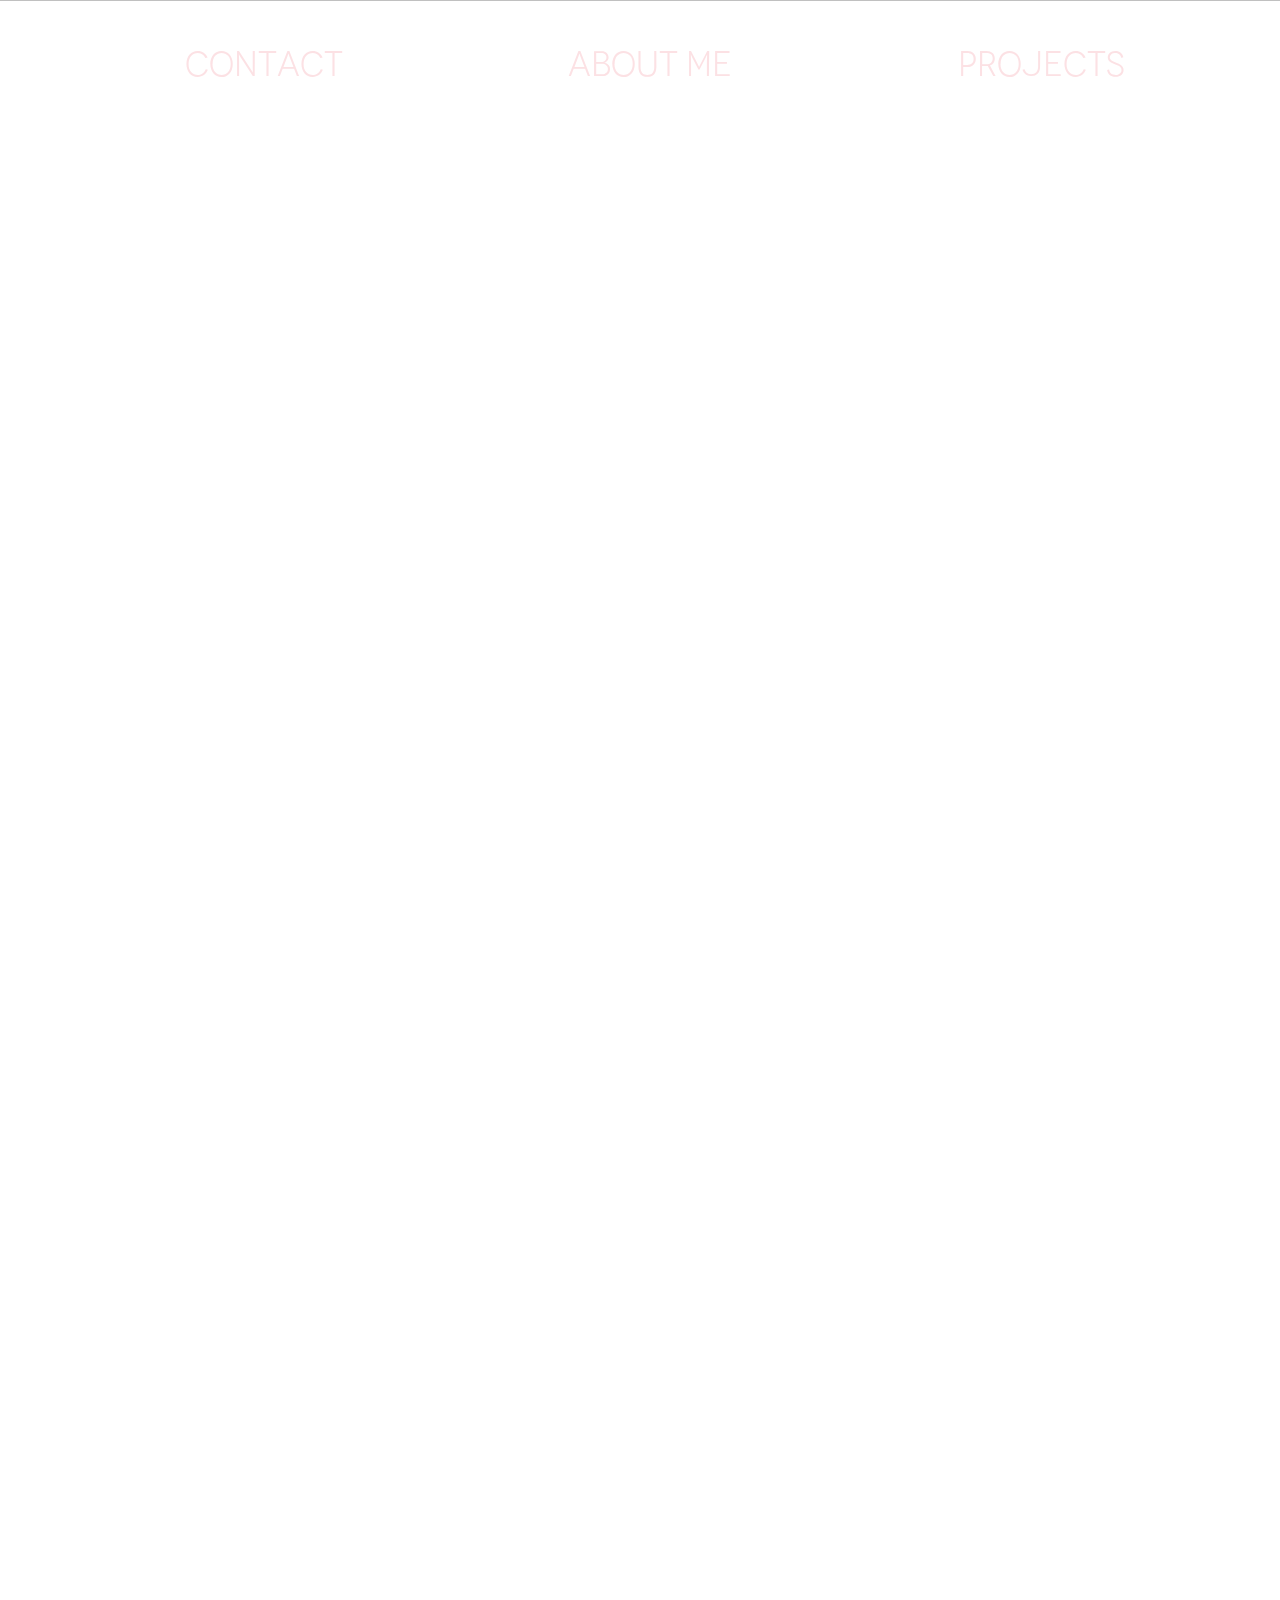
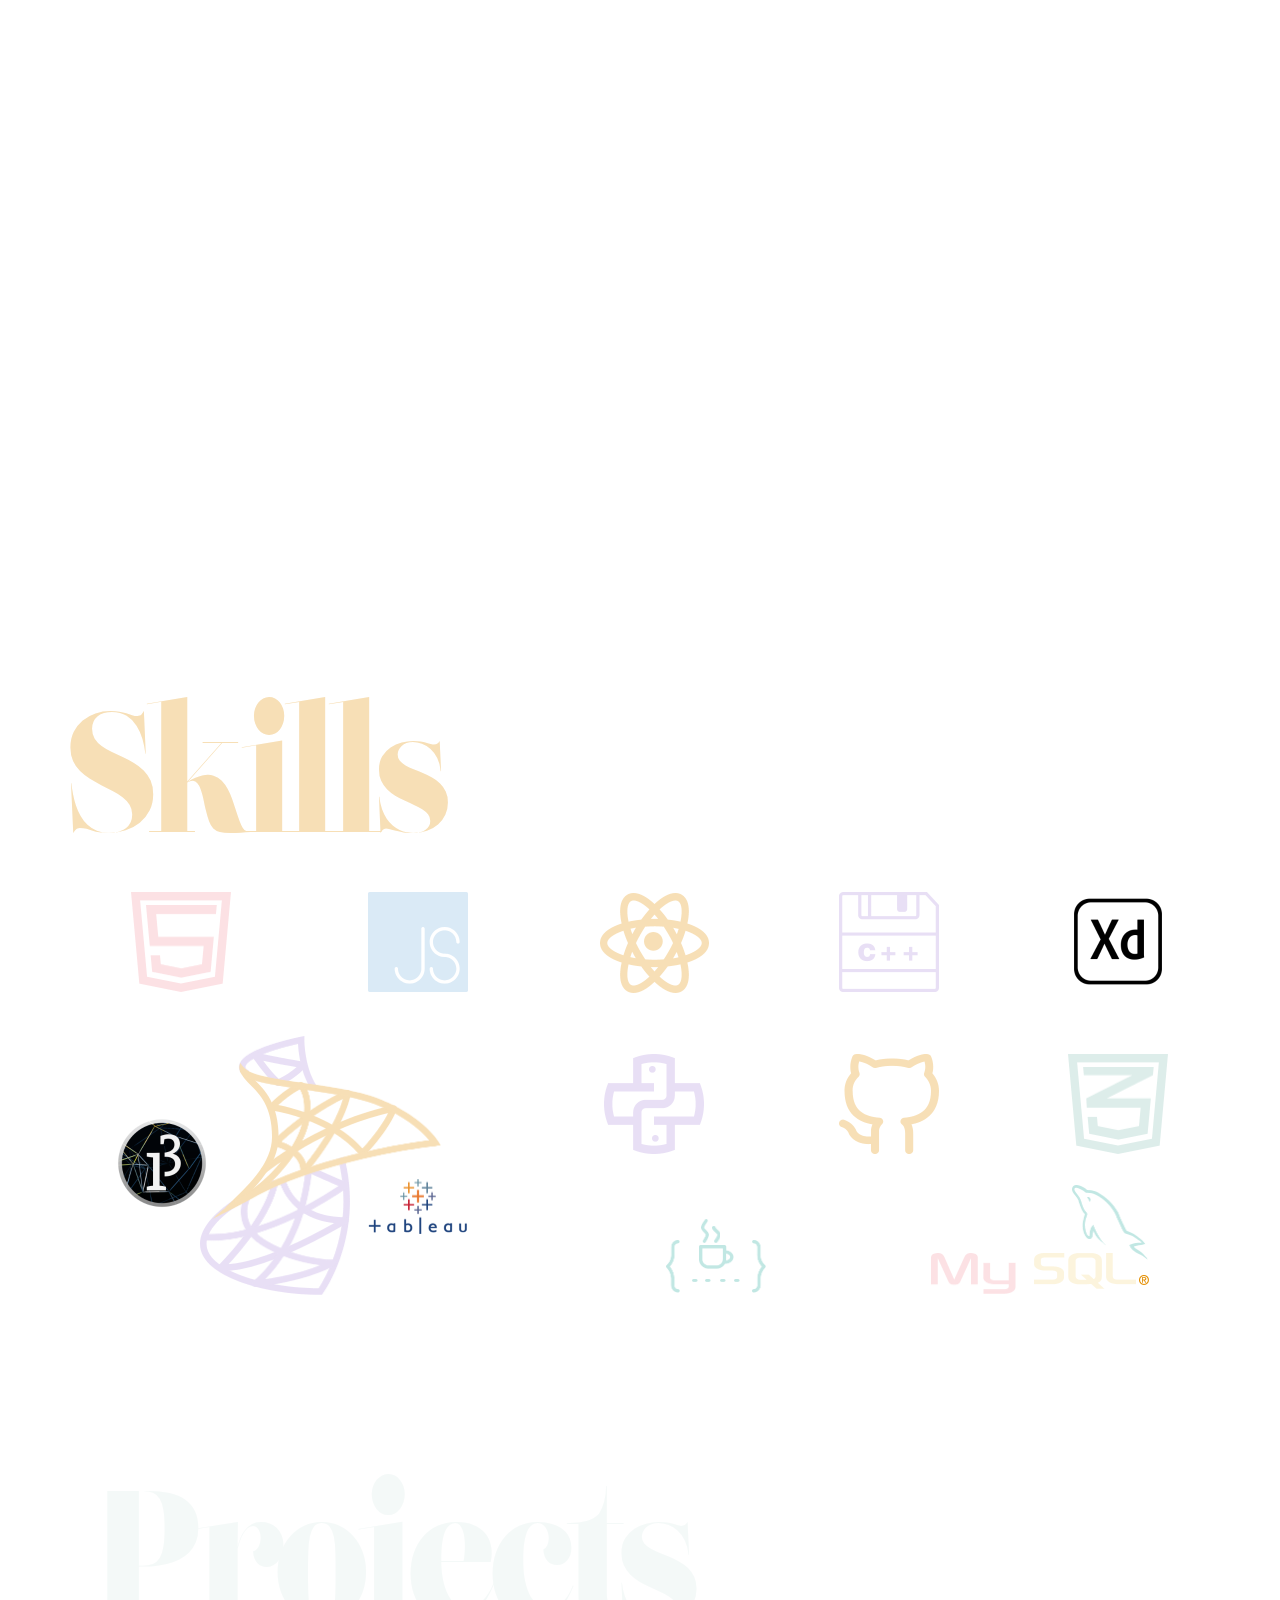
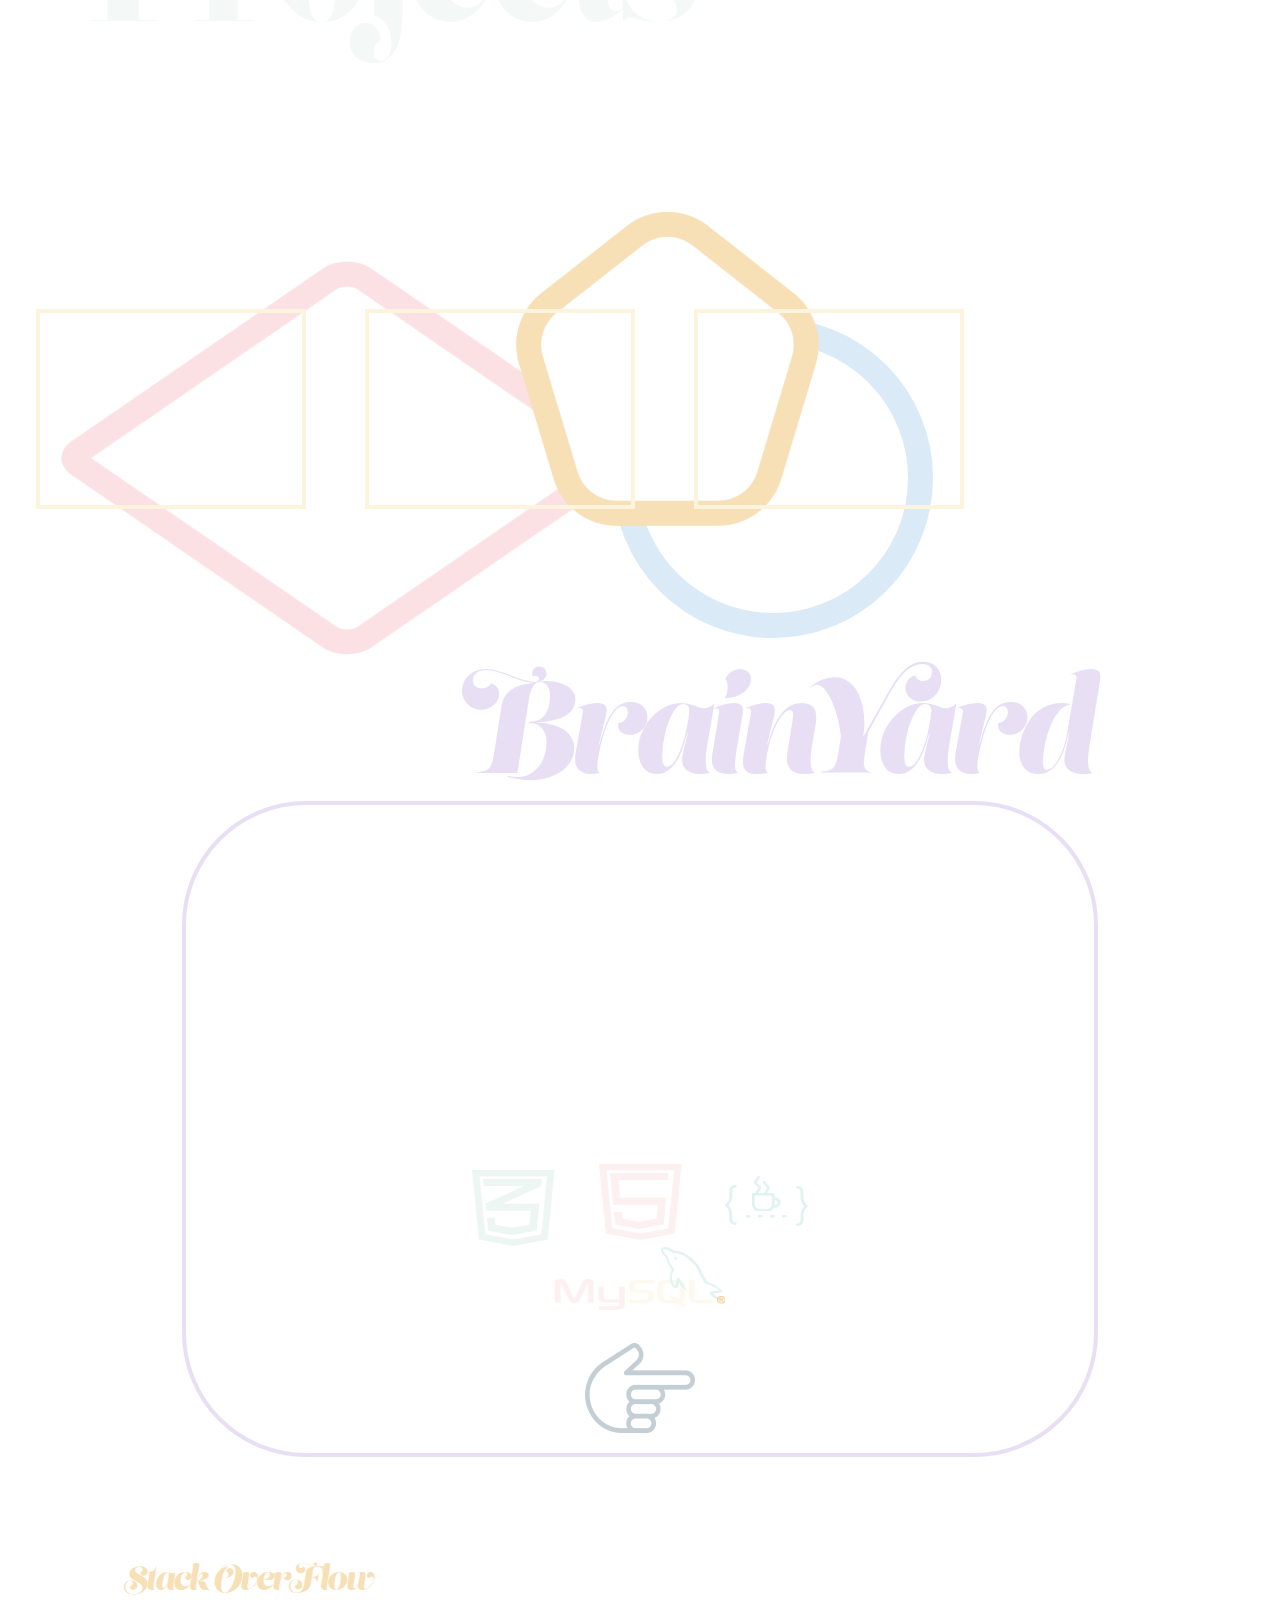
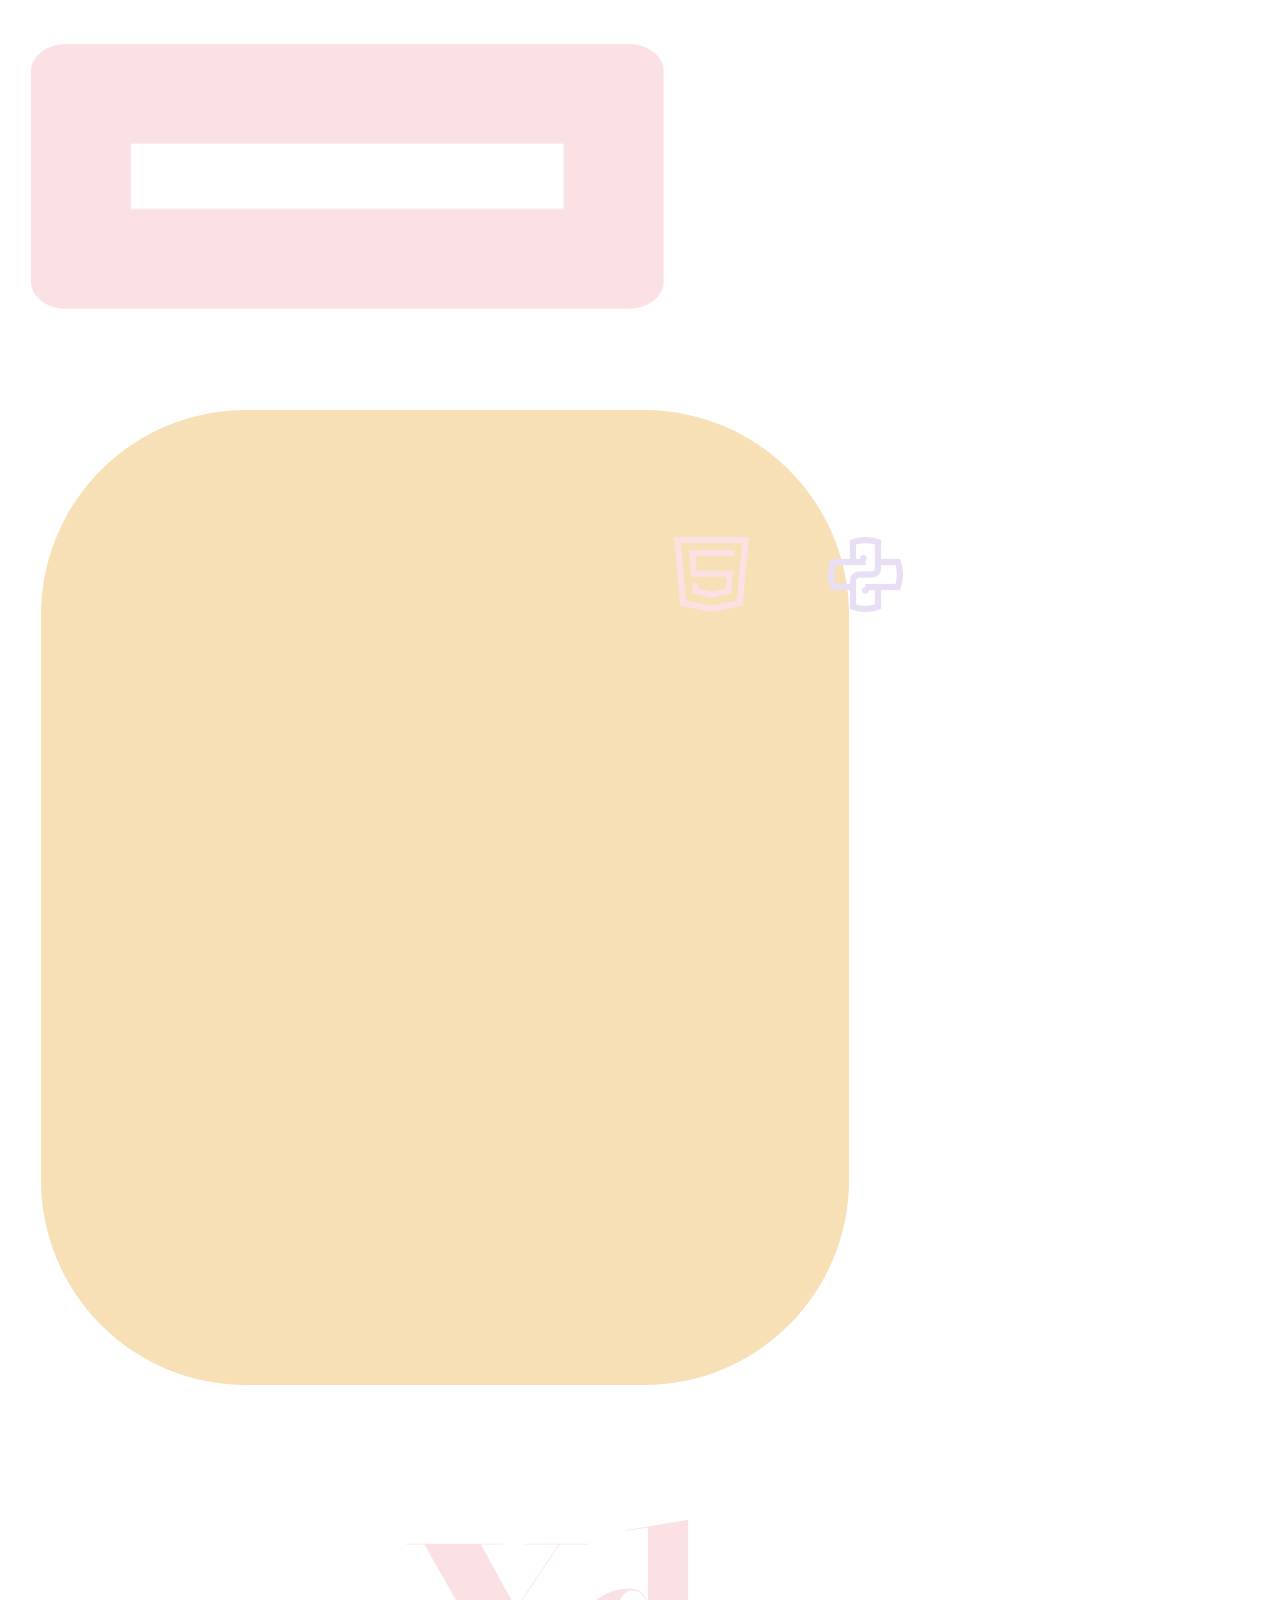
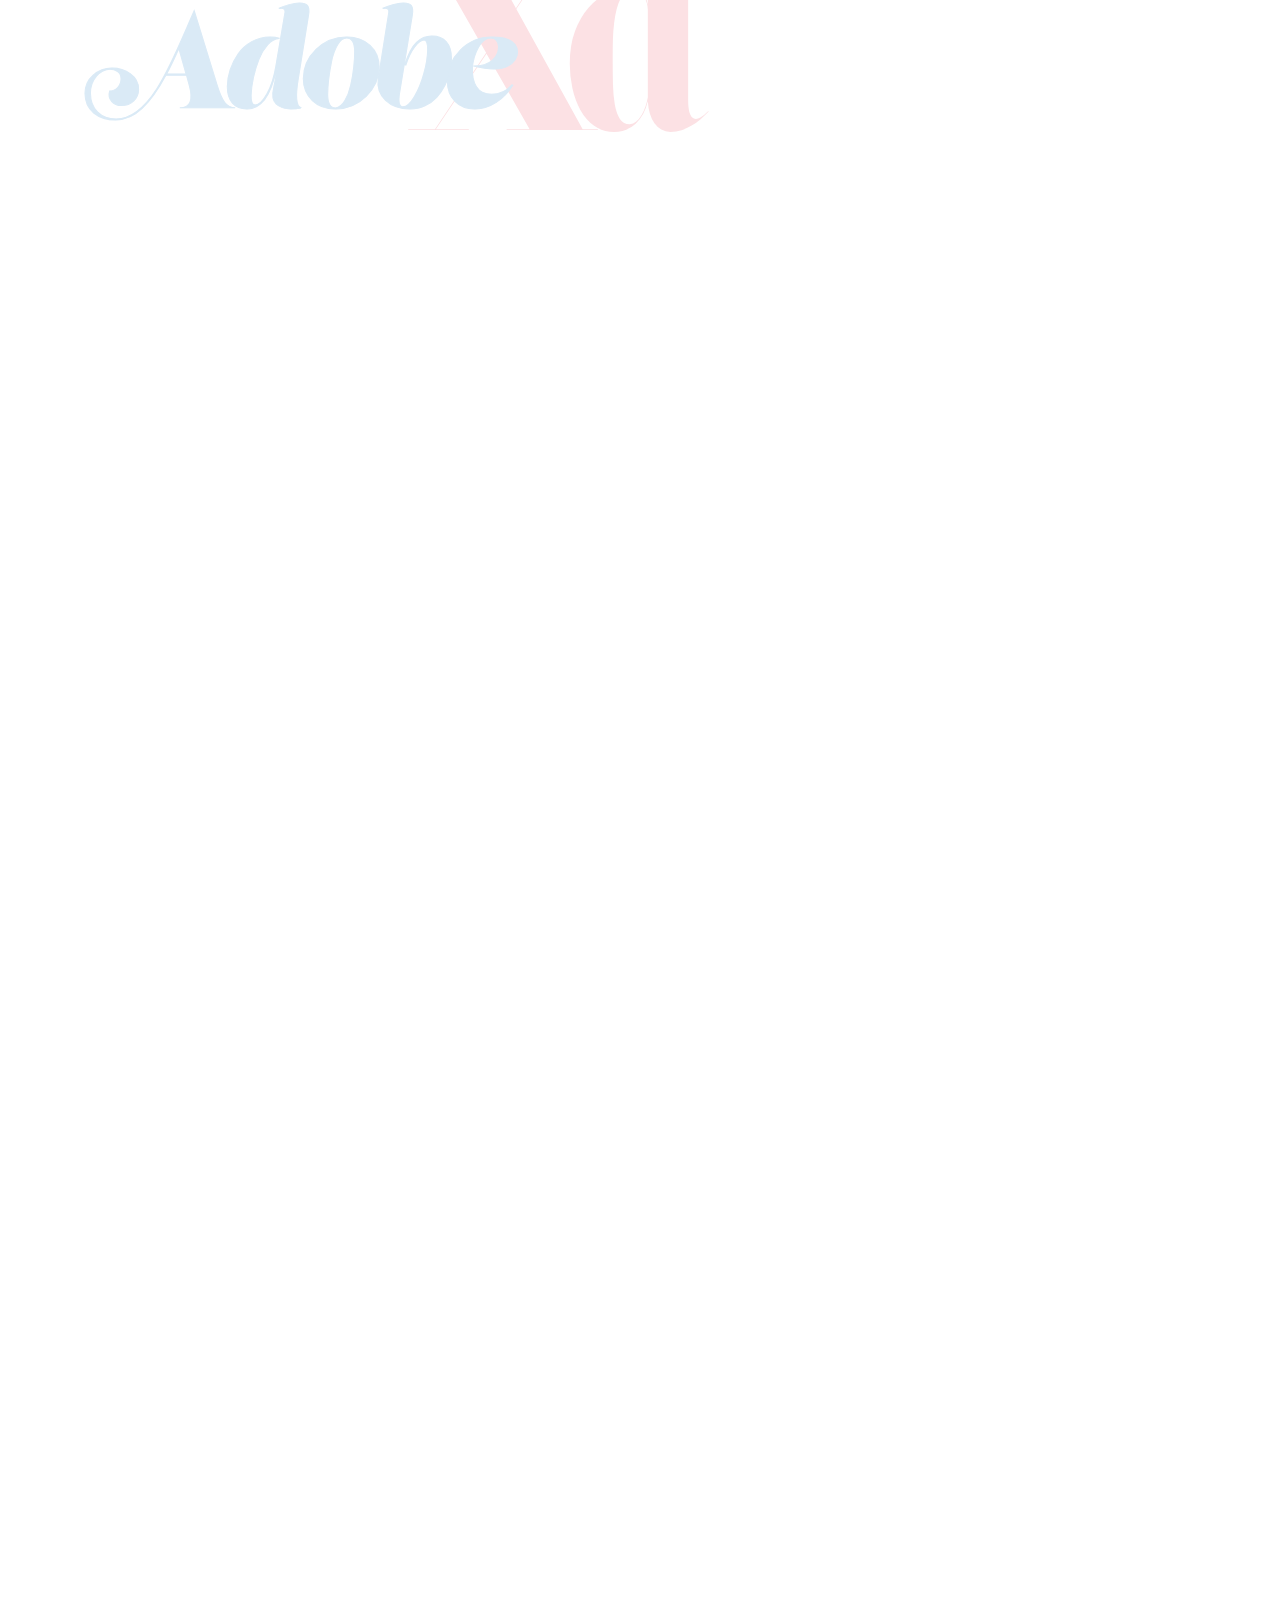
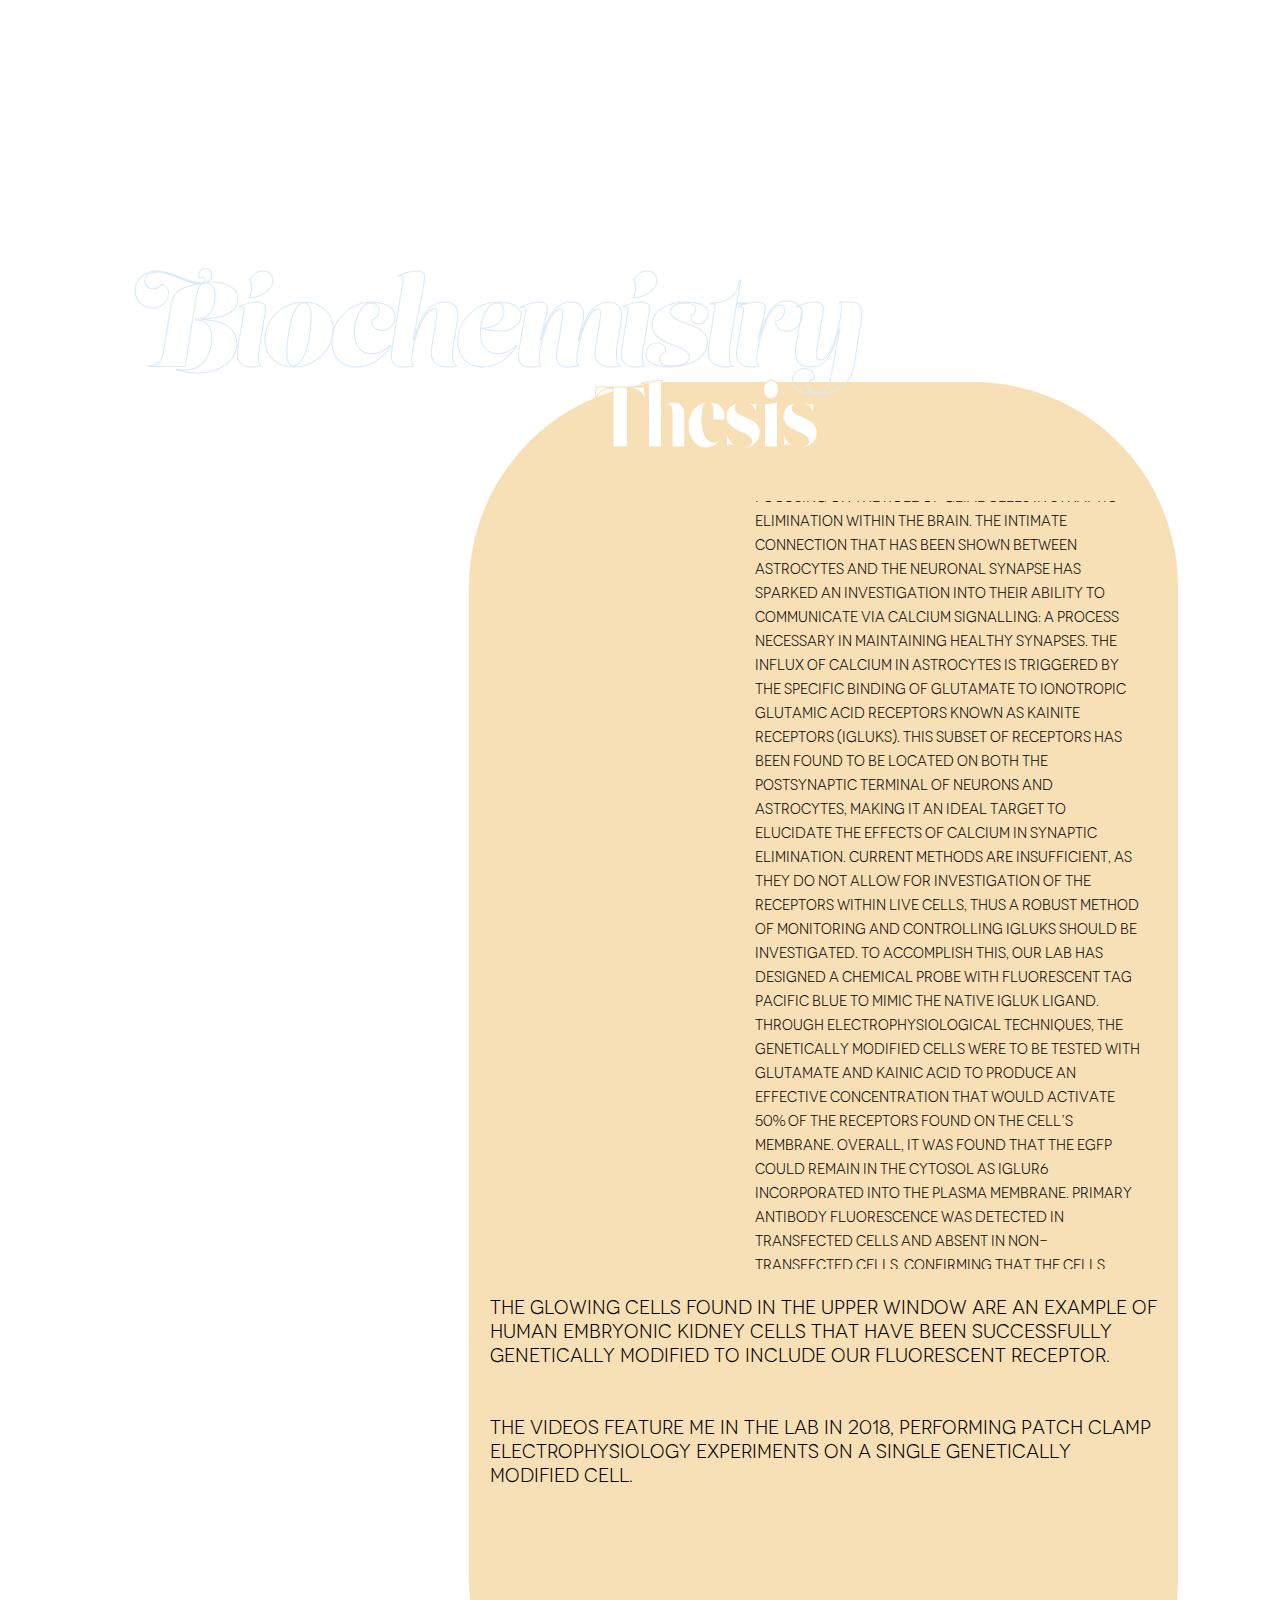
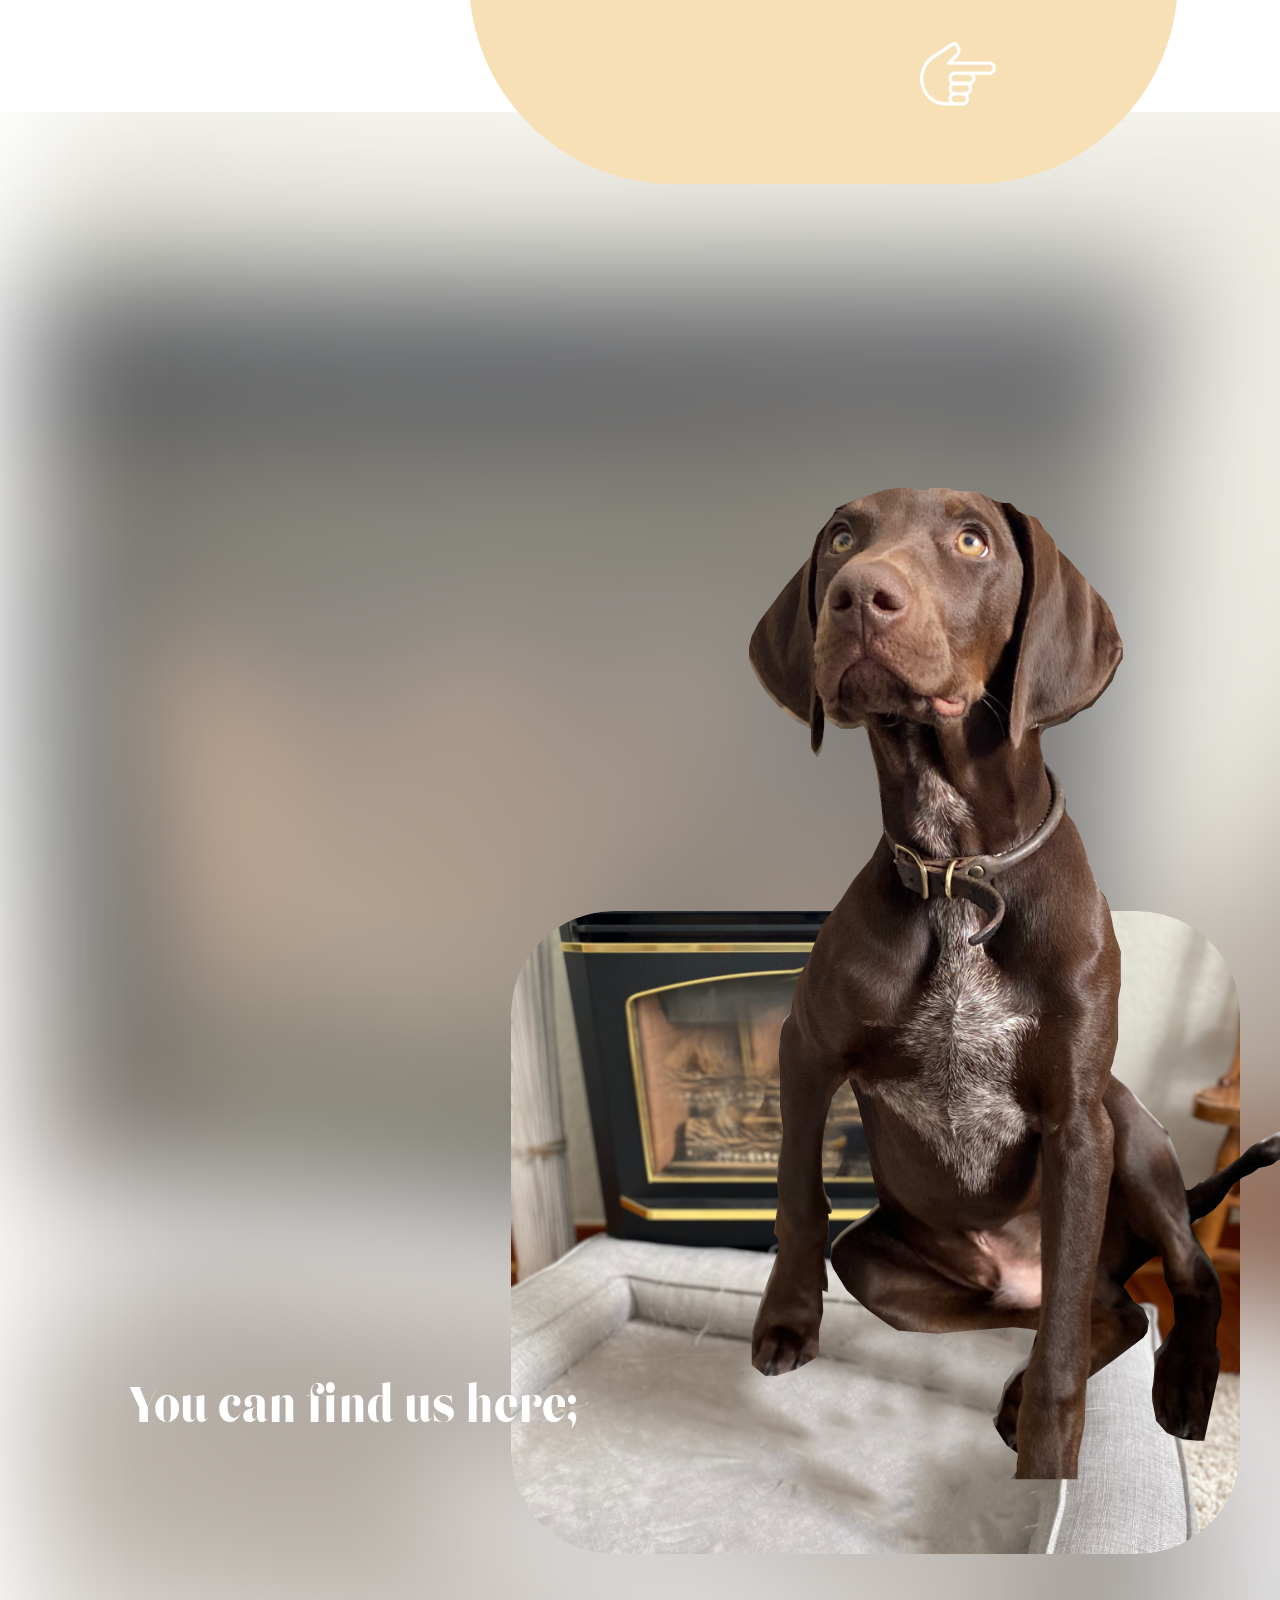
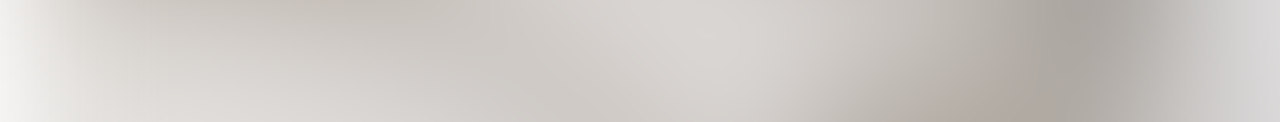
==== commit 0cc6e006: "Adding New HTML" ====
--- a/1920.html
+++ b/1920.html
@@ -22,14 +22,14 @@
         <div class="group-10-dutXfm"><img class="mask-group-1-S6zxfN" src="img/mask-group-1-1x-png@1x.png" /></div>
       </div>
       <div class="contact_title-3YiSwQ" id="contact_title">
-        <div class="this-0TVaab bp1-animate-enter" show-on-scroll>This</div>
-        <div class="is-0TVaab bp1-animate-enter1" show-on-scroll>Is</div>
-        <div class="jupyter-0TVaab bp1-animate-enter2" show-on-scroll>Jupyter</div>
+        <div class="this-0TVaab bp7-animate-enter" show-on-scroll>This</div>
+        <div class="is-0TVaab bp7-animate-enter1" show-on-scroll>Is</div>
+        <div class="jupyter-0TVaab bp7-animate-enter2" show-on-scroll>Jupyter</div>
       </div>
       <div class="contact_buttons-3YiSwQ">
         <div class="you-can-find-us-here-f35fCf lust-display-normal-white-50px">You can find us here;</div>
         <a href="https://github.com/joegaspari" target="_blank">
-          <div class="git-hub-f35fCf smart-layers-pointers bp1-animate-enter3" show-on-scroll>
+          <div class="git-hub-f35fCf smart-layers-pointers bp7-animate-enter3" show-on-scroll>
             <a href="https://github.com/joegaspari" onclick="window.event.stopPropagation()" target="_blank">
               <div class="rectangle-9-SYxBkD smart-layers-pointers"></div
             ></a>
@@ -41,12 +41,12 @@
               <img class="path-9-8i4Ttb" src="img/path-9@1x.png" />
             </div></div></a
         ><a href="https://github.com/joegaspari" target="_blank">
-          <div class="linked-in-f35fCf bp1-animate-enter4" show-on-scroll>
+          <div class="linked-in-f35fCf bp7-animate-enter4" show-on-scroll>
             <a href="www.linkedin.com/in/josephggaspari/" onclick="window.event.stopPropagation()" target="_blank">
               <div class="rectangle-9-CYXRvC smart-layers-pointers"></div></a
             ><img class="np_linkedin_2051022_000000-CYXRvC" src="img/np-linkedin-2051022-000000@1x.png" /></div></a
         ><a href="joegaspari6@gmail.com" target="_blank">
-          <div class="mail_icon-f35fCf bp1-animate-enter5" show-on-scroll>
+          <div class="mail_icon-f35fCf bp7-animate-enter5" show-on-scroll>
             <a href="https://joegaspari6@gmail.com" onclick="window.event.stopPropagation()" target="_blank">
               <div class="rectangle-9-rmUjFr smart-layers-pointers"></div></a
             ><img class="np_email_708615_000000-rmUjFr" src="img/np-email-708615-000000@1x.png" /></div
@@ -61,7 +61,7 @@
             ><img class="go-u9MmZU smart-layers-pointers" src="img/go-1x-png-1x-png@1x.png" />
           </a>
           <div class="scroll-group-8-u9MmZU">
-            <div class="p2-YmmE0I novecentosans-book-normal-white-15px">
+            <div class="p2-YmmE0I novecentosans-book-normal-black-15px">
               Today, an estimated 600,000 people in Canada are living with Alzheimer’s disease (AD), with an expected
               66% increase in the next 15 years, making it one of the most prevalent diseases in modern medicine. New
               advancements in neurobiology are focusing on the role of glial cells in synaptic elimination within the
@@ -81,14 +81,14 @@
               non-transfected cells, confirming that the cells could incorporate the new genetic material successfully.
             </div>
           </div>
-          <div class="p1-u9MmZU novecentosans-book-normal-white-20px">
+          <div class="p1-u9MmZU novecentosans-book-normal-black-20px">
             The glowing cells found in the upper window are an example of human embryonic kidney cells that have been
-            successfully genetically modified to include our fluorescent receptor. <br /><br /><br />The video set below
-            includes me in the lab, performing patch clamp electrophysiology experiments on a single Genetically
-            modified cell.
-          </div>
-        </div>
-        <div class="component-4-1-XEaGwf bp1-animate-enter6" show-on-scroll>
+            successfully genetically modified to include our fluorescent receptor. <br /><br /><br />The videos feature
+            me in the lab in 2018, performing patch clamp electrophysiology experiments on a single Genetically modified
+            cell.
+          </div>
+        </div>
+        <div class="component-4-1-XEaGwf bp7-animate-enter6" show-on-scroll>
           <video
             src="https://cdn.animaapp.com/projects/6215b951fc449236abfa164b/files/thesisv1.mp4"
             loop
@@ -97,7 +97,7 @@
             muted
           ></video>
         </div>
-        <div class="component-5-1-XEaGwf bp1-animate-enter7" show-on-scroll>
+        <div class="component-5-1-XEaGwf bp7-animate-enter7" show-on-scroll>
           <video
             src="https://cdn.animaapp.com/projects/6215b951fc449236abfa164b/files/thesisv2.mp4"
             loop
@@ -107,7 +107,7 @@
           ></video>
         </div>
       </div>
-      <div class="dishd-card-3YiSwQ bp1-animate-enter8" show-on-scroll>
+      <div class="dishd-card-3YiSwQ bp7-animate-enter8" show-on-scroll>
         <div class="rectangle-31-SxglsD"></div>
         <div class="links-SxglsD">
           <a href="https://github.com/joegaspari/adobeXD/blob/main/Dish'D/dishD.xd" target="_blank"
@@ -124,14 +124,14 @@
               <img class="path-52-2LsxhQ" src="img/path-52-1@1x.png" /></div
           ></a>
         </div>
-        <div class="dish-d-is-a-foodie-i-SxglsD novecentosans-book-normal-white-15px">
+        <div class="dish-d-is-a-foodie-i-SxglsD novecentosans-book-normal-black-15px">
           Dish’D is a foodie inspired UI that allows users to come together to share the food they love, with the people
           that will appreciate them. This UI is meant to express a fun and inclusive environment for all users! You can
           find more information below.
         </div>
-        <div class="dishd-SxglsD rigsolid-boldreverse-bold-cherub-59px">Dish’d</div>
-      </div>
-      <div class="dishd-3YiSwQ bp1-animate-enter9" show-on-scroll>
+        <div class="dishd-SxglsD lust-display-normal-cherub-59px">Dish’d</div>
+      </div>
+      <div class="dishd-3YiSwQ bp7-animate-enter9" show-on-scroll>
         <div class="rectangle-32-sHOvNO"></div>
         <div class="rectangle-30-sHOvNO border-3px-prim">
           <video
@@ -143,9 +143,9 @@
           ></video>
         </div>
       </div>
-      <div class="flix-card-3YiSwQ bp1-animate-enter10" show-on-scroll>
+      <div class="flix-card-3YiSwQ bp7-animate-enter10" show-on-scroll>
         <div class="rectangle-26-xMx5aS"></div>
-        <div class="following-an-hta-bui-xMx5aS novecentosans-book-normal-white-15px">
+        <div class="following-an-hta-bui-xMx5aS novecentosans-book-normal-black-15px">
           Following an HTA built to model the flow an organizer would take to schedule a movie with any number of
           friends. FLIX allows the user to preview trailers of new movies playing in theatre now. Users can add friends
           and plan events for future movies from trailers they see on the main screen. You can find more information
@@ -166,9 +166,9 @@
               <img class="path-52-5FUI3x" src="img/path-52-1@1x.png" /></div
           ></a>
         </div>
-        <div class="flix-xMx5aS rigsolid-boldhalftone-bold-white-58px">FLIX</div>
-      </div>
-      <div class="flix-3YiSwQ bp1-animate-enter11" show-on-scroll>
+        <div class="flix-xMx5aS lust-display-normal-white-58px">FLIX</div>
+      </div>
+      <div class="flix-3YiSwQ bp7-animate-enter11" show-on-scroll>
         <div class="rectangle-33-jM39fM"></div>
         <div class="rectangle-29-jM39fM border-4px-prim">
           <video
@@ -187,13 +187,13 @@
       <div class="tiktokpanel-3YiSwQ">
         <div class="rectangle-20-Vg7Cwg"></div>
         <div
-          class="tik-tok-Vg7Cwg smart-layers-pointers lustscript-regular-normal-white-133px bp1-animate-enter12"
+          class="tik-tok-Vg7Cwg smart-layers-pointers lustscript-regular-normal-white-133px bp7-animate-enter12"
           show-on-scroll
         >
           TikTok
         </div>
-        <div class="misinformation-classifier-Vg7Cwg bp1-animate-enter13" show-on-scroll>Misinformation Classifier</div>
-        <div class="text-Vg7Cwg bp1-animate-enter14" show-on-scroll>
+        <div class="misinformation-classifier-Vg7Cwg bp7-animate-enter13" show-on-scroll>Misinformation Classifier</div>
+        <div class="text-Vg7Cwg bp7-animate-enter14" show-on-scroll>
           <div class="with-the-increase-sp-ZncvKc smart-layers-pointers novecentosans-book-normal-white-20px">
             With the increase spread of damaging misinformation in the wake of both the Covid-19 pandemic and the
             conflict in Ukraine many countries are taking to social media to stop the spread. In this project we use a
@@ -212,7 +212,7 @@
           </a>
         </div>
       </div>
-      <div class="stackpanel-3YiSwQ smart-layers-pointers bp1-animate-enter15" show-on-scroll>
+      <div class="stackpanel-3YiSwQ smart-layers-pointers bp7-animate-enter15" show-on-scroll>
         <div class="rectangle-16-tBDCfg border-25px-swans-down"></div>
         <div class="the-stack-over-flow-tBDCfg novecentosans-book-normal-jaguar-20px">
           The Stack OverFlow topic predictor and analysis is a project devoted to better characterizing the questions
@@ -261,7 +261,7 @@
           </div>
         </div>
         <div class="stack-over-flow-IcSf21 lustscript-regular-normal-wheat-45px">Stack OverFlow</div>
-        <div class="analysis-topic-predictor-IcSf21 smart-layers-pointers bp1-animate-enter16" show-on-scroll>
+        <div class="analysis-topic-predictor-IcSf21 smart-layers-pointers bp7-animate-enter16" show-on-scroll>
           Analysis &amp; Topic Predictor
         </div>
       </div>
@@ -300,9 +300,9 @@
       </div>
       <div class="p-rojects-3YiSwQ">
         <div class="projects-dX9X2b smart-layers-pointers">Projects</div>
-        <div class="projects-Iy0AoG bp1-animate-enter17" show-on-scroll>Projects</div>
-      </div>
-      <div class="skills-bar-3YiSwQ bp1-animate-enter18" show-on-scroll>
+        <div class="projects-Iy0AoG bp7-animate-enter17" show-on-scroll>Projects</div>
+      </div>
+      <div class="skills-bar-3YiSwQ bp7-animate-enter18" show-on-scroll>
         <img class="cib-adobe-xd-iD6cHT smart-layers-pointers" src="img/cib-adobe-xd@1x.png" />
         <img
           class="np_github_4289652_000000-iD6cHT smart-layers-pointers"
@@ -371,13 +371,13 @@
       </div>
       <div class="skills-3YiSwQ"><div class="skills-zxfv9o lust-display-normal-wheat-171px">Skills</div></div>
       <div class="about-me-3YiSwQ">
-        <img class="im3-SaaOay bp1-animate-enter19" show-on-scroll src="img/im3-1x-png@1x.png" />
-        <div class="about-SaaOay lust-display-normal-piggy-pink-168px bp1-animate-enter20" show-on-scroll>About</div>
-        <div class="me-SaaOay lustscript-regular-normal-wheat-179px bp1-animate-enter21" show-on-scroll>Me</div>
-      </div>
-      <div class="bio-3YiSwQ bp1-animate-enter22" id="bio" show-on-scroll>
+        <img class="im3-SaaOay bp7-animate-enter19" show-on-scroll src="img/im3-1x-png@1x.png" />
+        <div class="about-SaaOay lust-display-normal-piggy-pink-168px bp7-animate-enter20" show-on-scroll>About</div>
+        <div class="me-SaaOay lustscript-regular-normal-wheat-179px bp7-animate-enter21" show-on-scroll>Me</div>
+      </div>
+      <div class="bio-3YiSwQ bp7-animate-enter22" id="bio" show-on-scroll>
         <div class="rectangle-14-5ADSyv"></div>
-        <div class="i-grew-up-thinking-i-5ADSyv novecentosans-book-normal-white-15px">
+        <div class="i-grew-up-thinking-i-5ADSyv novecentosans-book-normal-black-15px">
           I grew up thinking I’d become a doctor; playing with my miniature stethoscope while examining my mother’s arm,
           memorizing every detail of the periodic table, in hopes of becoming Dr. Joseph Gaspari.<br /><br />
           Many of my high school goals were geared toward making my childhood dreams come true. With a major entrance
@@ -403,15 +403,15 @@
         <div class="talk-about-a-switch-up-5ADSyv lust-display-normal-white-51px">Talk about a switch-up!</div>
       </div>
       <div class="title_-background-3YiSwQ"><img class="title_-background-c6gAIG" src="img/im1-1x-png@1x.png" /></div>
-      <div class="iam-joe-3YiSwQ bp1-animate-enter29">
-        <div class="component-10-1-S15x6e bp1-animate-enter24" show-on-scroll>
-          <div class="hi-rxWi6Q lust-display-normal-piggy-pink-341px bp1-animate-enter23">Hi,</div>
-        </div>
-        <div class="component-9-1-S15x6e bp1-animate-enter26">
-          <div class="im-dI6A90 lustscript-regular-normal-wheat-205px bp1-animate-enter25">I’m</div>
-        </div>
-        <div class="component-8-1-S15x6e bp1-animate-enter28">
-          <div class="joe-mbZXKD lust-display-normal-loblolly-466px bp1-animate-enter27" show-on-scroll>Joe</div>
+      <div class="iam-joe-3YiSwQ bp7-animate-enter29">
+        <div class="component-10-1-S15x6e bp7-animate-enter24" show-on-scroll>
+          <div class="hi-rxWi6Q lust-display-normal-piggy-pink-341px bp7-animate-enter23">Hi,</div>
+        </div>
+        <div class="component-9-1-S15x6e bp7-animate-enter26">
+          <div class="im-dI6A90 lustscript-regular-normal-wheat-205px bp7-animate-enter25">I’m</div>
+        </div>
+        <div class="component-8-1-S15x6e bp7-animate-enter28">
+          <div class="joe-mbZXKD lust-display-normal-loblolly-466px bp7-animate-enter27" show-on-scroll>Joe</div>
         </div>
         <div class="i-am-a-biochemisti-a-S15x6e smart-layers-pointers novecentosans-book-normal-white-43px">
           I am a Biochemist<br />I am a Developer<br />I’m ready for my next <br />adventure!
@@ -419,16 +419,16 @@
       </div>
       <div class="menu-bar-3YiSwQ">
         <a href="#contact_title">
-          <div class="contact-ba9PHs bp1-animate-enter30" show-on-scroll>
+          <div class="contact-ba9PHs bp7-animate-enter30" show-on-scroll>
             <div class="rectangle-35-zBycod"></div>
             <div class="contact-zBycod novecentosans-book-normal-piggy-pink-35px">Contact</div>
           </div></a
         ><a href="#brain-yard-m">
-          <div class="projects-ba9PHs bp1-animate-enter31" show-on-scroll>
+          <div class="projects-ba9PHs bp7-animate-enter31" show-on-scroll>
             <div class="projects-6A4Wtj novecentosans-book-normal-piggy-pink-35px">Projects</div>
           </div></a
         ><a href="#bio">
-          <div class="about-me-ba9PHs bp1-animate-enter32" show-on-scroll>
+          <div class="about-me-ba9PHs bp7-animate-enter32" show-on-scroll>
             <img class="path-55-k6xcaH" src="img/path-55@1x.png" />
             <div class="about-me-k6xcaH novecentosans-book-normal-piggy-pink-35px">About Me</div>
           </div></a
@@ -437,7 +437,7 @@
       <div class="brain-yard-c-3YiSwQ smart-layers-pointers">
         <div class="rectangle-15-IrMQS7 border-4px-prim"></div>
         <div
-          class="brain-yard-is-a-full-IrMQS7 novecentosans-book-normal-jaguar-20px bp1-animate-enter33"
+          class="brain-yard-is-a-full-IrMQS7 novecentosans-book-normal-jaguar-20px bp7-animate-enter33"
           show-on-scroll
         >
           BrainYard is a full-stack website that is intended to help build a free and sustainable wealth of knowledge by
@@ -492,14 +492,14 @@
         <div class="group-10-zZtuN2"><img class="mask-group-1-2cTux6" src="img/mask-group-1-1@1x.png" /></div>
       </div>
       <div class="contact_title-EZOgdK">
-        <div class="this-iSo8xY bp2-animate-enter" show-on-scroll>This</div>
-        <div class="is-iSo8xY lustscript-regular-normal-pearl-lusta-249px bp2-animate-enter1" show-on-scroll>Is</div>
-        <div class="jupyter-iSo8xY bp2-animate-enter2" show-on-scroll>Jupyter</div>
+        <div class="this-iSo8xY bp6-animate-enter" show-on-scroll>This</div>
+        <div class="is-iSo8xY lustscript-regular-normal-pearl-lusta-249px bp6-animate-enter1" show-on-scroll>Is</div>
+        <div class="jupyter-iSo8xY bp6-animate-enter2" show-on-scroll>Jupyter</div>
       </div>
       <div class="contact_buttons-EZOgdK">
         <div class="you-can-find-us-here-69sCGI lust-display-normal-white-50px">You can find us here;</div>
         <a href="https://github.com/joegaspari" target="_blank">
-          <div class="git-hub-69sCGI smart-layers-pointers bp2-animate-enter3" show-on-scroll>
+          <div class="git-hub-69sCGI smart-layers-pointers bp6-animate-enter3" show-on-scroll>
             <a href="https://github.com/joegaspari" onclick="window.event.stopPropagation()" target="_blank">
               <div class="rectangle-9-22RPTk smart-layers-pointers"></div
             ></a>
@@ -511,12 +511,12 @@
               <img class="path-9-kHNjyQ" src="img/path-9@1x.png" />
             </div></div></a
         ><a href="https://github.com/joegaspari" target="_blank">
-          <div class="linked-in-69sCGI bp2-animate-enter4" show-on-scroll>
+          <div class="linked-in-69sCGI bp6-animate-enter4" show-on-scroll>
             <a href="www.linkedin.com/in/josephggaspari/" onclick="window.event.stopPropagation()" target="_blank">
               <div class="rectangle-9-BKfluq smart-layers-pointers"></div></a
             ><img class="np_linkedin_2051022_000000-BKfluq" src="img/np-linkedin-2051022-000000@1x.png" /></div></a
         ><a href="joegaspari6@gmail.com" target="_blank">
-          <div class="mail_icon-69sCGI bp2-animate-enter5" show-on-scroll>
+          <div class="mail_icon-69sCGI bp6-animate-enter5" show-on-scroll>
             <a href="https://joegaspari6@gmail.com" onclick="window.event.stopPropagation()" target="_blank">
               <div class="rectangle-9-eirEmU smart-layers-pointers"></div></a
             ><img class="np_email_708615_000000-eirEmU" src="img/np-email-708615-000000@1x.png" /></div
@@ -531,7 +531,7 @@
             ><img class="go-hBzh6r smart-layers-pointers" src="img/go-1x-png-1x-png@1x.png" />
           </a>
           <div class="scroll-group-8-hBzh6r">
-            <div class="p2-aXeszJ novecentosans-book-normal-white-15px">
+            <div class="p2-aXeszJ novecentosans-book-normal-black-15px">
               Today, an estimated 600,000 people in Canada are living with Alzheimer’s disease (AD), with an expected
               66% increase in the next 15 years, making it one of the most prevalent diseases in modern medicine. New
               advancements in neurobiology are focusing on the role of glial cells in synaptic elimination within the
@@ -551,14 +551,14 @@
               non-transfected cells, confirming that the cells could incorporate the new genetic material successfully.
             </div>
           </div>
-          <div class="p1-hBzh6r novecentosans-book-normal-white-20px">
+          <div class="p1-hBzh6r novecentosans-book-normal-black-20px">
             The glowing cells found in the upper window are an example of human embryonic kidney cells that have been
-            successfully genetically modified to include our fluorescent receptor. <br /><br /><br />The video set below
-            includes me in the lab, performing patch clamp electrophysiology experiments on a single Genetically
-            modified cell.
-          </div>
-        </div>
-        <div class="component-4-2-DYxAJ9 bp2-animate-enter6" show-on-scroll>
+            successfully genetically modified to include our fluorescent receptor. <br /><br /><br />The videos feature
+            me in the lab in 2018, performing patch clamp electrophysiology experiments on a single Genetically modified
+            cell.
+          </div>
+        </div>
+        <div class="component-4-2-DYxAJ9 bp6-animate-enter6" show-on-scroll>
           <video
             src="https://cdn.animaapp.com/projects/6215b951fc449236abfa164b/files/thesisv1.mp4"
             loop
@@ -567,7 +567,7 @@
             muted
           ></video>
         </div>
-        <div class="component-5-2-DYxAJ9 bp2-animate-enter7" show-on-scroll>
+        <div class="component-5-2-DYxAJ9 bp6-animate-enter7" show-on-scroll>
           <video
             src="https://cdn.animaapp.com/projects/6215b951fc449236abfa164b/files/thesisv2.mp4"
             loop
@@ -577,7 +577,7 @@
           ></video>
         </div>
       </div>
-      <div class="dishd-card-EZOgdK bp2-animate-enter8" show-on-scroll>
+      <div class="dishd-card-EZOgdK bp6-animate-enter8" show-on-scroll>
         <div class="rectangle-31-Avhdjf"></div>
         <div class="links-Avhdjf">
           <a href="https://github.com/joegaspari/adobeXD/blob/main/Dish'D/dishD.xd" target="_blank"
@@ -594,14 +594,14 @@
               <img class="path-52-gO0QTz" src="img/path-52-1@1x.png" /></div
           ></a>
         </div>
-        <div class="dish-d-is-a-foodie-i-Avhdjf novecentosans-book-normal-white-15px">
+        <div class="dish-d-is-a-foodie-i-Avhdjf novecentosans-book-normal-black-15px">
           Dish’D is a foodie inspired UI that allows users to come together to share the food they love, with the people
           that will appreciate them. This UI is meant to express a fun and inclusive environment for all users! You can
           find more information below.
         </div>
-        <div class="dishd-Avhdjf rigsolid-boldreverse-bold-cherub-59px">Dish’d</div>
-      </div>
-      <div class="dishd-EZOgdK bp2-animate-enter9" show-on-scroll>
+        <div class="dishd-Avhdjf lust-display-normal-cherub-59px">Dish’d</div>
+      </div>
+      <div class="dishd-EZOgdK bp6-animate-enter9" show-on-scroll>
         <div class="rectangle-32-60w776"></div>
         <div class="rectangle-30-60w776 border-3px-prim">
           <video
@@ -613,9 +613,9 @@
           ></video>
         </div>
       </div>
-      <div class="flix-card-EZOgdK bp2-animate-enter10" show-on-scroll>
+      <div class="flix-card-EZOgdK bp6-animate-enter10" show-on-scroll>
         <div class="rectangle-26-Lc2Lka"></div>
-        <div class="following-an-hta-bui-Lc2Lka novecentosans-book-normal-white-15px">
+        <div class="following-an-hta-bui-Lc2Lka novecentosans-book-normal-black-15px">
           Following an HTA built to model the flow an organizer would take to schedule a movie with any number of
           friends. FLIX allows the user to preview trailers of new movies playing in theatre now. Users can add friends
           and plan events for future movies from trailers they see on the main screen. You can find more information
@@ -636,9 +636,9 @@
               <img class="path-52-ldBciw" src="img/path-52-1@1x.png" /></div
           ></a>
         </div>
-        <div class="flix-Lc2Lka">FLIX</div>
-      </div>
-      <div class="flix-EZOgdK bp2-animate-enter11" show-on-scroll>
+        <div class="flix-Lc2Lka lust-display-normal-white-54px">FLIX</div>
+      </div>
+      <div class="flix-EZOgdK bp6-animate-enter11" show-on-scroll>
         <div class="rectangle-33-vyPZy9"></div>
         <div class="rectangle-29-vyPZy9 border-4px-prim">
           <video
@@ -657,13 +657,13 @@
       <div class="tiktokpanel-EZOgdK">
         <div class="rectangle-20-u059G7"></div>
         <div
-          class="tik-tok-u059G7 smart-layers-pointers lustscript-regular-normal-white-133px bp2-animate-enter12"
+          class="tik-tok-u059G7 smart-layers-pointers lustscript-regular-normal-white-133px bp6-animate-enter12"
           show-on-scroll
         >
           TikTok
         </div>
-        <div class="misinformation-classifier-u059G7 bp2-animate-enter13" show-on-scroll>Misinformation Classifier</div>
-        <div class="text-u059G7 bp2-animate-enter14" show-on-scroll>
+        <div class="misinformation-classifier-u059G7 bp6-animate-enter13" show-on-scroll>Misinformation Classifier</div>
+        <div class="text-u059G7 bp6-animate-enter14" show-on-scroll>
           <div class="with-the-increase-sp-HxAC8s smart-layers-pointers novecentosans-book-normal-white-20px">
             With the increase spread of damaging misinformation in the wake of both the Covid-19 pandemic and the
             conflict in Ukraine many countries are taking to social media to stop the spread. In this project we use a
@@ -682,7 +682,7 @@
           </a>
         </div>
       </div>
-      <div class="stackpanel-EZOgdK bp2-animate-enter15" show-on-scroll>
+      <div class="stackpanel-EZOgdK bp6-animate-enter15" show-on-scroll>
         <div class="rectangle-16-bPPONI border-25px-swans-down"></div>
         <div class="the-stack-over-flow-bPPONI novecentosans-book-normal-jaguar-20px">
           The Stack OverFlow topic predictor and analysis is a project devoted to better characterizing the questions
@@ -728,7 +728,7 @@
           </div>
         </div>
         <div class="stack-over-flow-cFpdmr lustscript-regular-normal-wheat-45px">Stack OverFlow</div>
-        <div class="analysis-topic-predictor-cFpdmr smart-layers-pointers bp2-animate-enter16" show-on-scroll>
+        <div class="analysis-topic-predictor-cFpdmr smart-layers-pointers bp6-animate-enter16" show-on-scroll>
           Analysis &amp; Topic Predictor
         </div>
       </div>
@@ -768,7 +768,7 @@
       <div class="brain-yard-c-EZOgdK">
         <div class="rectangle-15-t8Mv9h border-4px-prim"></div>
         <div
-          class="brain-yard-is-a-full-t8Mv9h novecentosans-book-normal-jaguar-20px bp2-animate-enter17"
+          class="brain-yard-is-a-full-t8Mv9h novecentosans-book-normal-jaguar-20px bp6-animate-enter17"
           show-on-scroll
         >
           BrainYard is a full-stack website that is intended to help build a free and sustainable wealth of knowledge by
@@ -814,17 +814,17 @@
       </div>
       <div class="p-rojects-EZOgdK">
         <div class="projects-zxgHPO smart-layers-pointers">Projects</div>
-        <div class="projects-QGKwat lust-display-normal-wheat-171px bp2-animate-enter18" show-on-scroll>Projects</div>
+        <div class="projects-QGKwat lust-display-normal-wheat-171px bp6-animate-enter18" show-on-scroll>Projects</div>
       </div>
       <div class="skills-EZOgdK"><div class="skills-axRcz2 lust-display-normal-wheat-171px">Skills</div></div>
       <div class="about-me-EZOgdK">
-        <img class="im3-zh4aOJ bp2-animate-enter19" show-on-scroll src="img/im3-1x-png@1x.png" />
-        <div class="about-zh4aOJ lust-display-normal-piggy-pink-168px bp2-animate-enter20" show-on-scroll>About</div>
-        <div class="me-zh4aOJ lustscript-regular-normal-wheat-179px bp2-animate-enter21" show-on-scroll>Me</div>
-      </div>
-      <div class="bio-EZOgdK bp2-animate-enter22" show-on-scroll>
+        <img class="im3-zh4aOJ bp6-animate-enter19" show-on-scroll src="img/im3-1x-png@1x.png" />
+        <div class="about-zh4aOJ lust-display-normal-piggy-pink-168px bp6-animate-enter20" show-on-scroll>About</div>
+        <div class="me-zh4aOJ lustscript-regular-normal-wheat-179px bp6-animate-enter21" show-on-scroll>Me</div>
+      </div>
+      <div class="bio-EZOgdK bp6-animate-enter22" show-on-scroll>
         <div class="rectangle-14-tQ61Cm"></div>
-        <div class="i-grew-up-thinking-i-tQ61Cm novecentosans-book-normal-white-15px">
+        <div class="i-grew-up-thinking-i-tQ61Cm novecentosans-book-normal-black-15px">
           I grew up thinking I’d become a doctor; playing with my miniature stethoscope while examining my mother’s arm,
           memorizing every detail of the periodic table, in hopes of becoming Dr. Joseph Gaspari.<br /><br />
           Many of my high school goals were geared toward making my childhood dreams come true. With a major entrance
@@ -852,15 +852,15 @@
       <div class="title_-background-EZOgdK">
         <img class="title_-background-C6Mgyy" src="img/title-background-1@1x.png" />
       </div>
-      <div class="iam-joe-EZOgdK bp2-animate-enter29">
-        <div class="component-10-1-xCbI2o bp2-animate-enter24" show-on-scroll>
-          <div class="hi-UxnJNm lust-display-normal-piggy-pink-341px bp2-animate-enter23">Hi,</div>
-        </div>
-        <div class="component-9-1-xCbI2o bp2-animate-enter26">
-          <div class="im-hXFk9H lustscript-regular-normal-wheat-205px bp2-animate-enter25">I’m</div>
-        </div>
-        <div class="component-8-1-xCbI2o bp2-animate-enter28">
-          <div class="joe-g8xpHN lust-display-normal-loblolly-466px bp2-animate-enter27" show-on-scroll>Joe</div>
+      <div class="iam-joe-EZOgdK bp6-animate-enter29">
+        <div class="component-10-1-xCbI2o bp6-animate-enter24" show-on-scroll>
+          <div class="hi-UxnJNm lust-display-normal-piggy-pink-341px bp6-animate-enter23">Hi,</div>
+        </div>
+        <div class="component-9-1-xCbI2o bp6-animate-enter26">
+          <div class="im-hXFk9H lustscript-regular-normal-wheat-205px bp6-animate-enter25">I’m</div>
+        </div>
+        <div class="component-8-1-xCbI2o bp6-animate-enter28">
+          <div class="joe-g8xpHN lust-display-normal-loblolly-466px bp6-animate-enter27" show-on-scroll>Joe</div>
         </div>
         <div class="i-am-a-biochemisti-a-xCbI2o smart-layers-pointers novecentosans-book-normal-white-43px">
           I am a Biochemist<br />I am a Developer<br />I’m ready for my next <br />adventure!
@@ -952,14 +952,14 @@
         <div class="group-10-Z1G2yA"><img class="mask-group-1-xjcxxH" src="img/mask-group-1-1x-png@1x.png" /></div>
       </div>
       <div class="contact_title-1m0ECe">
-        <div class="this-359yxR lust-display-normal-link-water-200px bp3-animate-enter" show-on-scroll>This</div>
-        <div class="is-359yxR lustscript-regular-normal-pearl-lusta-249px bp3-animate-enter1" show-on-scroll>Is</div>
-        <div class="jupyter-359yxR bp3-animate-enter2" show-on-scroll>Jupyter</div>
+        <div class="this-359yxR lust-display-normal-link-water-200px bp5-animate-enter" show-on-scroll>This</div>
+        <div class="is-359yxR lustscript-regular-normal-pearl-lusta-249px bp5-animate-enter1" show-on-scroll>Is</div>
+        <div class="jupyter-359yxR bp5-animate-enter2" show-on-scroll>Jupyter</div>
       </div>
       <div class="contact_buttons-1m0ECe">
         <div class="you-can-find-us-here-Wc7xYd lust-display-normal-white-50px">You can find us here;</div>
         <a href="https://github.com/joegaspari" target="_blank">
-          <div class="git-hub-Wc7xYd smart-layers-pointers bp3-animate-enter3" show-on-scroll>
+          <div class="git-hub-Wc7xYd smart-layers-pointers bp5-animate-enter3" show-on-scroll>
             <a href="https://github.com/joegaspari" onclick="window.event.stopPropagation()" target="_blank">
               <div class="rectangle-9-C2mOu2 smart-layers-pointers"></div
             ></a>
@@ -971,12 +971,12 @@
               <img class="path-9-iElgrX" src="img/path-9-2@1x.png" />
             </div></div></a
         ><a href="https://github.com/joegaspari" target="_blank">
-          <div class="linked-in-Wc7xYd bp3-animate-enter4" show-on-scroll>
+          <div class="linked-in-Wc7xYd bp5-animate-enter4" show-on-scroll>
             <a href="www.linkedin.com/in/josephggaspari/" onclick="window.event.stopPropagation()" target="_blank">
               <div class="rectangle-9-VpXuDr smart-layers-pointers"></div></a
             ><img class="np_linkedin_2051022_000000-VpXuDr" src="img/np-linkedin-2051022-000000@1x.png" /></div></a
         ><a href="joegaspari6@gmail.com" target="_blank">
-          <div class="mail_icon-Wc7xYd bp3-animate-enter5" show-on-scroll>
+          <div class="mail_icon-Wc7xYd bp5-animate-enter5" show-on-scroll>
             <a href="https://joegaspari6@gmail.com" onclick="window.event.stopPropagation()" target="_blank">
               <div class="rectangle-9-x2Y5jO smart-layers-pointers"></div></a
             ><img class="np_email_708615_000000-x2Y5jO" src="img/np-email-708615-000000@1x.png" /></div
@@ -991,7 +991,7 @@
             ><img class="go-uv5sz3 smart-layers-pointers" src="img/go-2@1x.png" />
           </a>
           <div class="scroll-group-8-uv5sz3">
-            <div class="p2-bDVffC novecentosans-book-normal-white-15px">
+            <div class="p2-bDVffC novecentosans-book-normal-black-15px">
               Today, an estimated 600,000 people in Canada are living with Alzheimer’s disease (AD), with an expected
               66% increase in the next 15 years, making it one of the most prevalent diseases in modern medicine. New
               advancements in neurobiology are focusing on the role of glial cells in synaptic elimination within the
@@ -1011,14 +1011,14 @@
               non-transfected cells, confirming that the cells could incorporate the new genetic material successfully.
             </div>
           </div>
-          <div class="p1-uv5sz3 novecentosans-book-normal-white-20px">
+          <div class="p1-uv5sz3 novecentosans-book-normal-black-20px">
             The glowing cells found in the upper window are an example of human embryonic kidney cells that have been
-            successfully genetically modified to include our fluorescent receptor. <br /><br /><br />The video set below
-            includes me in the lab, performing patch clamp electrophysiology experiments on a single Genetically
-            modified cell.
-          </div>
-        </div>
-        <div class="component-4-4-L4xEVN bp3-animate-enter6" show-on-scroll>
+            successfully genetically modified to include our fluorescent receptor. <br /><br /><br />The videos feature
+            me in the lab in 2018, performing patch clamp electrophysiology experiments on a single Genetically modified
+            cell.
+          </div>
+        </div>
+        <div class="component-4-4-L4xEVN bp5-animate-enter6" show-on-scroll>
           <video
             src="https://cdn.animaapp.com/projects/6215b951fc449236abfa164b/files/thesisv1.mp4"
             loop
@@ -1027,7 +1027,7 @@
             muted
           ></video>
         </div>
-        <div class="component-5-4-L4xEVN bp3-animate-enter7" show-on-scroll>
+        <div class="component-5-4-L4xEVN bp5-animate-enter7" show-on-scroll>
           <video
             src="https://cdn.animaapp.com/projects/6215b951fc449236abfa164b/files/thesisv2.mp4"
             loop
@@ -1037,7 +1037,7 @@
           ></video>
         </div>
       </div>
-      <div class="dishd-card-1m0ECe bp3-animate-enter8" show-on-scroll>
+      <div class="dishd-card-1m0ECe bp5-animate-enter8" show-on-scroll>
         <div class="rectangle-31-uHRaTm"></div>
         <div class="links-uHRaTm">
           <a href="https://github.com/joegaspari/adobeXD/blob/main/Dish'D/dishD.xd" target="_blank"
@@ -1054,14 +1054,14 @@
               <img class="path-52-aRefV5" src="img/path-52-1@1x.png" /></div
           ></a>
         </div>
-        <div class="dish-d-is-a-foodie-i-uHRaTm novecentosans-book-normal-white-15px">
+        <div class="dish-d-is-a-foodie-i-uHRaTm novecentosans-book-normal-black-15px">
           Dish’D is a foodie inspired UI that allows users to come together to share the food they love, with the people
           that will appreciate them. This UI is meant to express a fun and inclusive environment for all users! You can
           find more information below.
         </div>
-        <div class="dishd-uHRaTm rigsolid-boldreverse-bold-cherub-59px">Dish’d</div>
-      </div>
-      <div class="dishd-1m0ECe bp3-animate-enter9" show-on-scroll>
+        <div class="dishd-uHRaTm lust-display-normal-cherub-59px">Dish’d</div>
+      </div>
+      <div class="dishd-1m0ECe bp5-animate-enter9" show-on-scroll>
         <div class="rectangle-32-zGxDys"></div>
         <div class="rectangle-30-zGxDys border-3px-prim">
           <video
@@ -1073,15 +1073,15 @@
           ></video>
         </div>
       </div>
-      <div class="flix-card-1m0ECe bp3-animate-enter10" show-on-scroll>
+      <div class="flix-card-1m0ECe bp5-animate-enter10" show-on-scroll>
         <div class="rectangle-26-xkrt8P"></div>
-        <div class="following-an-hta-bui-xkrt8P novecentosans-book-normal-white-15px">
+        <div class="following-an-hta-bui-xkrt8P novecentosans-book-normal-black-15px">
           Following an HTA built to model the flow an organizer would take to schedule a movie with any number of
           friends. FLIX allows the user to preview trailers of new movies playing in theatre now. Users can add friends
           and plan events for future movies from trailers they see on the main screen. You can find more information
           including the Xd file using the links below!
         </div>
-        <div class="flix-xkrt8P rigsolid-boldhalftone-bold-white-58px">FLIX</div>
+        <div class="flix-xkrt8P lust-display-normal-white-58px">FLIX</div>
         <div class="links-xkrt8P">
           <a href="https://github.com/joegaspari/adobeXD/blob/main/Dish'D/dishD.xd" target="_blank"
             ><img class="cib-adobe-xd-C7l8yh smart-layers-pointers" src="img/cib-adobe-xd-1@1x.png" /> </a
@@ -1098,7 +1098,7 @@
           ></a>
         </div>
       </div>
-      <div class="flix-1m0ECe bp3-animate-enter11" show-on-scroll>
+      <div class="flix-1m0ECe bp5-animate-enter11" show-on-scroll>
         <div class="rectangle-33-DPwxb5"></div>
         <div class="rectangle-29-DPwxb5 border-4px-prim">
           <video
@@ -1117,13 +1117,15 @@
       <div class="tiktokpanel-1m0ECe">
         <div class="rectangle-20-Gx5jRy"></div>
         <div
-          class="tik-tok-Gx5jRy smart-layers-pointers lustscript-regular-normal-white-133px bp3-animate-enter12"
+          class="tik-tok-Gx5jRy smart-layers-pointers lustscript-regular-normal-white-133px bp5-animate-enter12"
           show-on-scroll
         >
           TikTok
         </div>
-        <div class="misinformation-classifier-Gx5jRy bp3-animate-enter13" show-on-scroll>Misinformation Classifier</div>
-        <div class="text-Gx5jRy bp3-animate-enter14" show-on-scroll>
+        <div class="misinformation-classifier-Gx5jRy lust-display-normal-white-54px bp5-animate-enter13" show-on-scroll>
+          Misinformation Classifier
+        </div>
+        <div class="text-Gx5jRy bp5-animate-enter14" show-on-scroll>
           <div class="with-the-increase-sp-VbapAx smart-layers-pointers novecentosans-book-normal-white-20px">
             With the increase spread of damaging misinformation in the wake of both the Covid-19 pandemic and the
             conflict in Ukraine many countries are taking to social media to stop the spread. In this project we use a
@@ -1142,7 +1144,7 @@
           </a>
         </div>
       </div>
-      <div class="stackpanel-1m0ECe bp3-animate-enter15" show-on-scroll>
+      <div class="stackpanel-1m0ECe bp5-animate-enter15" show-on-scroll>
         <div class="rectangle-16-qiBEYr border-25px-swans-down"></div>
         <div class="the-stack-over-flow-qiBEYr novecentosans-book-normal-jaguar-15px">
           The Stack OverFlow topic predictor and analysis is a project devoted to better characterizing the questions
@@ -1179,7 +1181,7 @@
           </div>
         </div>
         <div class="stack-over-flow-FzFAIS lustscript-regular-normal-wheat-45px">Stack OverFlow</div>
-        <div class="analysis-topic-predictor-FzFAIS smart-layers-pointers bp3-animate-enter16" show-on-scroll>
+        <div class="analysis-topic-predictor-FzFAIS smart-layers-pointers bp5-animate-enter16" show-on-scroll>
           Analysis &amp; Topic Predictor
         </div>
       </div>
@@ -1219,7 +1221,7 @@
       <div class="brain-yard-c-1m0ECe">
         <div class="rectangle-15-xh5Wcd border-4px-prim"></div>
         <div
-          class="brain-yard-is-a-full-xh5Wcd novecentosans-book-normal-jaguar-20px bp3-animate-enter17"
+          class="brain-yard-is-a-full-xh5Wcd novecentosans-book-normal-jaguar-20px bp5-animate-enter17"
           show-on-scroll
         >
           BrainYard is a full-stack website that is intended to help build a free and sustainable wealth of knowledge by
@@ -1265,17 +1267,17 @@
       </div>
       <div class="p-rojects-1m0ECe">
         <div class="projects-5WE0Lf smart-layers-pointers lust-display-normal-swans-down-186px">Projects</div>
-        <div class="projects-fHwcGN lust-display-normal-wheat-119px bp3-animate-enter18" show-on-scroll>Projects</div>
+        <div class="projects-fHwcGN lust-display-normal-wheat-119px bp5-animate-enter18" show-on-scroll>Projects</div>
       </div>
       <div class="skills-1m0ECe"><div class="skills-PwztTp lust-display-normal-wheat-171px">Skills</div></div>
       <div class="about-me-1m0ECe">
-        <img class="im3-cOLNNg bp3-animate-enter19" show-on-scroll src="img/im3-2@1x.png" />
-        <div class="me-cOLNNg lustscript-regular-normal-wheat-179px bp3-animate-enter20" show-on-scroll>Me</div>
-        <div class="about-cOLNNg lust-display-normal-piggy-pink-168px bp3-animate-enter21" show-on-scroll>About</div>
-      </div>
-      <div class="bio-1m0ECe bp3-animate-enter22" show-on-scroll>
+        <img class="im3-cOLNNg bp5-animate-enter19" show-on-scroll src="img/im3-2@1x.png" />
+        <div class="me-cOLNNg lustscript-regular-normal-wheat-179px bp5-animate-enter20" show-on-scroll>Me</div>
+        <div class="about-cOLNNg lust-display-normal-piggy-pink-168px bp5-animate-enter21" show-on-scroll>About</div>
+      </div>
+      <div class="bio-1m0ECe bp5-animate-enter22" show-on-scroll>
         <div class="rectangle-14-79DONF"></div>
-        <div class="i-grew-up-thinking-i-79DONF novecentosans-book-normal-white-15px">
+        <div class="i-grew-up-thinking-i-79DONF novecentosans-book-normal-black-15px">
           I grew up thinking I’d become a doctor; playing with my miniature stethoscope while examining my mother’s arm,
           memorizing every detail of the periodic table, in hopes of becoming Dr. Joseph Gaspari.<br /><br />
           Many of my high school goals were geared toward making my childhood dreams come true. With a major entrance
@@ -1303,15 +1305,15 @@
       <div class="title_-background-1m0ECe">
         <img class="title_-background-DlWEjN" src="img/title-background-2@1x.png" />
       </div>
-      <div class="iam-joe-1m0ECe bp3-animate-enter29">
-        <div class="component-10-1-yBVhi5 bp3-animate-enter24" show-on-scroll>
-          <div class="hi-hCMzDR lust-display-normal-piggy-pink-341px bp3-animate-enter23">Hi,</div>
-        </div>
-        <div class="component-9-1-yBVhi5 bp3-animate-enter26">
-          <div class="im-PTwTrv lustscript-regular-normal-wheat-205px bp3-animate-enter25">I’m</div>
-        </div>
-        <div class="component-8-1-yBVhi5 bp3-animate-enter28">
-          <div class="joe-iwOx5R lust-display-normal-loblolly-466px bp3-animate-enter27" show-on-scroll>Joe</div>
+      <div class="iam-joe-1m0ECe bp5-animate-enter29">
+        <div class="component-10-1-yBVhi5 bp5-animate-enter24" show-on-scroll>
+          <div class="hi-hCMzDR lust-display-normal-piggy-pink-341px bp5-animate-enter23">Hi,</div>
+        </div>
+        <div class="component-9-1-yBVhi5 bp5-animate-enter26">
+          <div class="im-PTwTrv lustscript-regular-normal-wheat-205px bp5-animate-enter25">I’m</div>
+        </div>
+        <div class="component-8-1-yBVhi5 bp5-animate-enter28">
+          <div class="joe-iwOx5R lust-display-normal-loblolly-466px bp5-animate-enter27" show-on-scroll>Joe</div>
         </div>
         <div class="i-am-a-biochemisti-a-yBVhi5 smart-layers-pointers novecentosans-book-normal-white-43px">
           I am a Biochemist<br />I am a Developer<br />I’m ready for my next <br />adventure!
@@ -1439,7 +1441,7 @@
             ><img class="go-u0bciD smart-layers-pointers" src="img/go-3@1x.png" />
           </a>
           <div class="scroll-group-8-u0bciD">
-            <div class="p2-WyulK1 novecentosans-book-normal-white-15px">
+            <div class="p2-WyulK1 novecentosans-book-normal-black-15px">
               Today, an estimated 600,000 people in Canada are living with Alzheimer’s disease (AD), with an expected
               66% increase in the next 15 years, making it one of the most prevalent diseases in modern medicine. New
               advancements in neurobiology are focusing on the role of glial cells in synaptic elimination within the
@@ -1459,11 +1461,11 @@
               non-transfected cells, confirming that the cells could incorporate the new genetic material successfully.
             </div>
           </div>
-          <div class="p1-u0bciD novecentosans-book-normal-white-20px">
+          <div class="p1-u0bciD novecentosans-book-normal-black-20px">
             The glowing cells found in the upper window are an example of human embryonic kidney cells that have been
-            successfully genetically modified to include our fluorescent receptor. <br /><br /><br />The video set below
-            includes me in the lab, performing patch clamp electrophysiology experiments on a single Genetically
-            modified cell.
+            successfully genetically modified to include our fluorescent receptor. <br /><br /><br />The videos feature
+            me in the lab in 2018, performing patch clamp electrophysiology experiments on a single Genetically modified
+            cell.
           </div>
         </div>
         <div class="component-4-3-XDrHWy bp4-animate-enter6" show-on-scroll>
@@ -1502,12 +1504,12 @@
               <img class="path-52-2AHhQc" src="img/path-52-1@1x.png" /></div
           ></a>
         </div>
-        <div class="dish-d-is-a-foodie-i-TMu29L novecentosans-book-normal-white-15px">
+        <div class="dish-d-is-a-foodie-i-TMu29L novecentosans-book-normal-black-15px">
           Dish’D is a foodie inspired UI that allows users to come together to share the food they love, with the people
           that will appreciate them. This UI is meant to express a fun and inclusive environment for all users! You can
           find more information below.
         </div>
-        <div class="dishd-TMu29L rigsolid-boldreverse-bold-cherub-59px">Dish’d</div>
+        <div class="dishd-TMu29L lust-display-normal-cherub-59px">Dish’d</div>
       </div>
       <div class="dishd-GE0zG6 bp4-animate-enter9" show-on-scroll>
         <div class="rectangle-32-4fxKmN"></div>
@@ -1523,13 +1525,13 @@
       </div>
       <div class="flix-card-GE0zG6 bp4-animate-enter10" show-on-scroll>
         <div class="rectangle-26-ZaJPzT"></div>
-        <div class="following-an-hta-bui-ZaJPzT novecentosans-book-normal-white-15px">
+        <div class="following-an-hta-bui-ZaJPzT novecentosans-book-normal-black-15px">
           Following an HTA built to model the flow an organizer would take to schedule a movie with any number of
           friends. FLIX allows the user to preview trailers of new movies playing in theatre now. Users can add friends
           and plan events for future movies from trailers they see on the main screen. You can find more information
           including the Xd file using the links below!
         </div>
-        <div class="flix-ZaJPzT rigsolid-boldhalftone-bold-white-58px">FLIX</div>
+        <div class="flix-ZaJPzT lust-display-normal-white-58px">FLIX</div>
         <div class="links-ZaJPzT">
           <a href="https://github.com/joegaspari/adobeXD/blob/main/Dish'D/dishD.xd" target="_blank"
             ><img class="cib-adobe-xd-ElMmWi smart-layers-pointers" src="img/cib-adobe-xd-1@1x.png" /> </a
@@ -1570,7 +1572,9 @@
         >
           TikTok
         </div>
-        <div class="misinformation-classifier-qgTiwD bp4-animate-enter13" show-on-scroll>Misinformation Classifier</div>
+        <div class="misinformation-classifier-qgTiwD lust-display-normal-white-54px bp4-animate-enter13" show-on-scroll>
+          Misinformation Classifier
+        </div>
         <div class="text-qgTiwD bp4-animate-enter14" show-on-scroll>
           <div class="scroll-group-5-ZhTjFV">
             <div class="with-the-increase-sp-kUrjx9 smart-layers-pointers novecentosans-book-normal-white-20px">
@@ -1716,7 +1720,7 @@
       </div>
       <div class="bio-GE0zG6 bp4-animate-enter22" show-on-scroll>
         <div class="rectangle-14-B08msh"></div>
-        <div class="i-grew-up-thinking-i-B08msh novecentosans-book-normal-white-15px">
+        <div class="i-grew-up-thinking-i-B08msh novecentosans-book-normal-black-15px">
           I grew up thinking I’d become a doctor; playing with my miniature stethoscope while examining my mother’s arm,
           memorizing every detail of the periodic table, in hopes of becoming Dr. Joseph Gaspari.<br /><br />
           Many of my high school goals were geared toward making my childhood dreams come true. With a major entrance
@@ -1850,14 +1854,14 @@
         <div class="group-10-zN56zq"><img class="mask-group-1-TIxauC" src="img/mask-group-1-4@1x.png" /></div>
       </div>
       <div class="contact_title-PHsDfp">
-        <div class="this-v7KY3I lust-display-normal-link-water-200px bp7-animate-enter" show-on-scroll>This</div>
-        <div class="is-v7KY3I lustscript-regular-normal-pearl-lusta-162px bp7-animate-enter1" show-on-scroll>Is</div>
-        <div class="jupyter-v7KY3I bp7-animate-enter2" show-on-scroll>Jupyter</div>
+        <div class="this-v7KY3I lust-display-normal-link-water-200px bp3-animate-enter" show-on-scroll>This</div>
+        <div class="is-v7KY3I lustscript-regular-normal-pearl-lusta-162px bp3-animate-enter1" show-on-scroll>Is</div>
+        <div class="jupyter-v7KY3I bp3-animate-enter2" show-on-scroll>Jupyter</div>
       </div>
       <div class="contact_buttons-PHsDfp">
         <div class="you-can-find-us-here-K1wjC6 lust-display-normal-white-50px">You can find us here;</div>
         <a href="https://github.com/joegaspari" target="_blank">
-          <div class="git-hub-K1wjC6 smart-layers-pointers bp7-animate-enter3" show-on-scroll>
+          <div class="git-hub-K1wjC6 smart-layers-pointers bp3-animate-enter3" show-on-scroll>
             <a href="https://github.com/joegaspari" onclick="window.event.stopPropagation()" target="_blank">
               <div class="rectangle-9-fibnuw smart-layers-pointers"></div
             ></a>
@@ -1869,12 +1873,12 @@
               <img class="path-9-85yPxu" src="img/path-9-4@1x.png" />
             </div></div></a
         ><a href="https://github.com/joegaspari" target="_blank">
-          <div class="linked-in-K1wjC6 bp7-animate-enter4" show-on-scroll>
+          <div class="linked-in-K1wjC6 bp3-animate-enter4" show-on-scroll>
             <a href="www.linkedin.com/in/josephggaspari/" onclick="window.event.stopPropagation()" target="_blank">
               <div class="rectangle-9-AB4uYs smart-layers-pointers"></div></a
             ><img class="np_linkedin_2051022_000000-AB4uYs" src="img/np-linkedin-2051022-000000@1x.png" /></div></a
         ><a href="joegaspari6@gmail.com" target="_blank">
-          <div class="mail_icon-K1wjC6 bp7-animate-enter5" show-on-scroll>
+          <div class="mail_icon-K1wjC6 bp3-animate-enter5" show-on-scroll>
             <a href="https://joegaspari6@gmail.com" onclick="window.event.stopPropagation()" target="_blank">
               <div class="rectangle-9-xGyx12 smart-layers-pointers"></div></a
             ><img class="np_email_708615_000000-xGyx12" src="img/np-email-708615-000000@1x.png" /></div
@@ -1889,7 +1893,7 @@
             ><img class="go-KQhPyX smart-layers-pointers" src="img/go-4@1x.png" />
           </a>
           <div class="scroll-group-8-KQhPyX">
-            <div class="p2-xxCb5x novecentosans-book-normal-white-15px">
+            <div class="p2-xxCb5x novecentosans-book-normal-black-15px">
               Today, an estimated 600,000 people in Canada are living with Alzheimer’s disease (AD), with an expected
               66% increase in the next 15 years, making it one of the most prevalent diseases in modern medicine. New
               advancements in neurobiology are focusing on the role of glial cells in synaptic elimination within the
@@ -1909,14 +1913,14 @@
               non-transfected cells, confirming that the cells could incorporate the new genetic material successfully.
             </div>
           </div>
-          <div class="p1-KQhPyX novecentosans-book-normal-white-20px">
+          <div class="p1-KQhPyX novecentosans-book-normal-black-20px">
             The glowing cells found in the upper window are an example of human embryonic kidney cells that have been
-            successfully genetically modified to include our fluorescent receptor. <br /><br /><br />The video set below
-            includes me in the lab, performing patch clamp electrophysiology experiments on a single Genetically
-            modified cell.
-          </div>
-        </div>
-        <div class="component-4-5-FiYkbQ bp7-animate-enter6" show-on-scroll>
+            successfully genetically modified to include our fluorescent receptor. <br /><br /><br />The videos feature
+            me in the lab in 2018, performing patch clamp electrophysiology experiments on a single Genetically modified
+            cell.
+          </div>
+        </div>
+        <div class="component-4-5-FiYkbQ bp3-animate-enter6" show-on-scroll>
           <video
             src="https://cdn.animaapp.com/projects/6215b951fc449236abfa164b/files/thesisv1.mp4"
             loop
@@ -1925,7 +1929,7 @@
             muted
           ></video>
         </div>
-        <div class="component-5-5-FiYkbQ bp7-animate-enter7" show-on-scroll>
+        <div class="component-5-5-FiYkbQ bp3-animate-enter7" show-on-scroll>
           <video
             src="https://cdn.animaapp.com/projects/6215b951fc449236abfa164b/files/thesisv2.mp4"
             loop
@@ -1935,7 +1939,7 @@
           ></video>
         </div>
       </div>
-      <div class="dishd-card-PHsDfp bp7-animate-enter8" show-on-scroll>
+      <div class="dishd-card-PHsDfp bp3-animate-enter8" show-on-scroll>
         <div class="rectangle-31-efxc4T"></div>
         <div class="links-efxc4T">
           <a href="https://github.com/joegaspari/adobeXD/blob/main/Dish'D/dishD.xd" target="_blank"
@@ -1952,14 +1956,14 @@
               <img class="path-52-GBic9a" src="img/path-52-8-1x-png@1x.png" /></div
           ></a>
         </div>
-        <div class="dish-d-is-a-foodie-i-efxc4T novecentosans-book-normal-white-15px">
+        <div class="dish-d-is-a-foodie-i-efxc4T novecentosans-book-normal-black-15px">
           Dish’D is a foodie inspired UI that allows users to come together to share the food they love, with the people
           that will appreciate them. This UI is meant to express a fun and inclusive environment for all users! You can
           find more information below.
         </div>
-        <div class="dishd-efxc4T rigsolid-boldreverse-bold-cherub-59px">Dish’d</div>
-      </div>
-      <div class="dishd-PHsDfp bp7-animate-enter9" show-on-scroll>
+        <div class="dishd-efxc4T lust-display-normal-cherub-59px">Dish’d</div>
+      </div>
+      <div class="dishd-PHsDfp bp3-animate-enter9" show-on-scroll>
         <div class="rectangle-32-xfgc5R"></div>
         <div class="rectangle-30-xfgc5R border-3px-prim">
           <video
@@ -1971,15 +1975,15 @@
           ></video>
         </div>
       </div>
-      <div class="flix-card-PHsDfp bp7-animate-enter10" show-on-scroll>
+      <div class="flix-card-PHsDfp bp3-animate-enter10" show-on-scroll>
         <div class="rectangle-26-02J72v"></div>
-        <div class="following-an-hta-bui-02J72v novecentosans-book-normal-white-15px">
+        <div class="following-an-hta-bui-02J72v novecentosans-book-normal-black-15px">
           Following an HTA built to model the flow an organizer would take to schedule a movie with any number of
           friends. FLIX allows the user to preview trailers of new movies playing in theatre now. Users can add friends
           and plan events for future movies from trailers they see on the main screen. You can find more information
           including the Xd file using the links below!
         </div>
-        <div class="flix-02J72v rigsolid-boldhalftone-bold-white-58px">FLIX</div>
+        <div class="flix-02J72v lust-display-normal-white-58px">FLIX</div>
         <div class="links-02J72v">
           <a href="https://github.com/joegaspari/adobeXD/blob/main/Dish'D/dishD.xd" target="_blank"
             ><img class="cib-adobe-xd-x8aL7h smart-layers-pointers" src="img/cib-adobe-xd-1@1x.png" /> </a
@@ -1996,7 +2000,7 @@
           ></a>
         </div>
       </div>
-      <div class="flix-PHsDfp bp7-animate-enter11" show-on-scroll>
+      <div class="flix-PHsDfp bp3-animate-enter11" show-on-scroll>
         <div class="rectangle-33-Txx0RD"></div>
         <div class="rectangle-29-Txx0RD border-4px-prim">
           <video
@@ -2015,13 +2019,13 @@
       <div class="tiktokpanel-PHsDfp">
         <div class="rectangle-20-rFcwLp"></div>
         <div
-          class="tik-tok-rFcwLp smart-layers-pointers lustscript-regular-normal-white-133px bp7-animate-enter12"
+          class="tik-tok-rFcwLp smart-layers-pointers lustscript-regular-normal-white-133px bp3-animate-enter12"
           show-on-scroll
         >
           TikTok
         </div>
-        <div class="misinformation-classifier-rFcwLp bp7-animate-enter13" show-on-scroll>Misinformation Classifier</div>
-        <div class="text-rFcwLp bp7-animate-enter14" show-on-scroll>
+        <div class="misinformation-classifier-rFcwLp bp3-animate-enter13" show-on-scroll>Misinformation Classifier</div>
+        <div class="text-rFcwLp bp3-animate-enter14" show-on-scroll>
           <div class="scroll-group-6-sBCtvj">
             <div class="with-the-increase-sp-I0vxHp smart-layers-pointers novecentosans-book-normal-white-20px">
               With the increase spread of damaging misinformation in the wake of both the Covid-19 pandemic and the
@@ -2042,7 +2046,7 @@
           </a>
         </div>
       </div>
-      <div class="stackpanel-PHsDfp bp7-animate-enter15" show-on-scroll>
+      <div class="stackpanel-PHsDfp bp3-animate-enter15" show-on-scroll>
         <div class="rectangle-16-aQ2kz5 border-25px-swans-down"></div>
         <div class="the-stack-over-flow-aQ2kz5 novecentosans-book-normal-jaguar-15px">
           The Stack OverFlow topic predictor and analysis is a project devoted to better characterizing the questions
@@ -2053,12 +2057,12 @@
           framework.
         </div>
         <div class="np_python_1375869_000000-aQ2kz5">
-          <img class="path-31-8qW4nX" src="img/path-11-12@1x.png" />
-          <img class="path-32-8qW4nX" src="img/path-32-10@1x.png" />
-          <img class="path-33-8qW4nX" src="img/path-32-10@1x.png" />
+          <img class="path-31-8qW4nX" src="img/path-31-13@1x.png" />
+          <img class="path-32-8qW4nX" src="img/path-32-13@1x.png" />
+          <img class="path-33-8qW4nX" src="img/path-33-13@1x.png" />
         </div>
         <div class="html5-aQ2kz5">
-          <img class="path-11-gLjMLQ" src="img/path-11-12@1x.png" />
+          <img class="path-11-gLjMLQ" src="img/path-11-12-1x-png@1x.png" />
           <img class="path-12-gLjMLQ" src="img/path-12-12-1x-png@1x.png" />
         </div>
         <a href="https://github.com/joegaspari/TopicPredictor_Stack.git" target="_blank"
@@ -2079,7 +2083,7 @@
           </div>
         </div>
         <div class="stack-over-flow-eXKWbZ lustscript-regular-normal-wheat-33px">Stack OverFlow</div>
-        <div class="analysis-topic-predictor-eXKWbZ smart-layers-pointers bp7-animate-enter16" show-on-scroll>
+        <div class="analysis-topic-predictor-eXKWbZ smart-layers-pointers bp3-animate-enter16" show-on-scroll>
           Analysis &amp; Topic Predictor
         </div>
       </div>
@@ -2119,7 +2123,7 @@
       <div class="brain-yard-c-PHsDfp">
         <div class="rectangle-15-ttLkcw border-4px-prim"></div>
         <div
-          class="brain-yard-is-a-full-ttLkcw novecentosans-book-normal-jaguar-20px bp7-animate-enter17"
+          class="brain-yard-is-a-full-ttLkcw novecentosans-book-normal-jaguar-20px bp3-animate-enter17"
           show-on-scroll
         >
           BrainYard is a full-stack website that is intended to help build a free and sustainable wealth of knowledge by
@@ -2165,17 +2169,17 @@
       </div>
       <div class="p-rojects-PHsDfp">
         <div class="projects-ix1g9n smart-layers-pointers lust-display-normal-swans-down-186px">Projects</div>
-        <div class="projects-naynds lust-display-normal-wheat-119px bp7-animate-enter18" show-on-scroll>Projects</div>
+        <div class="projects-naynds lust-display-normal-wheat-119px bp3-animate-enter18" show-on-scroll>Projects</div>
       </div>
       <div class="skills-PHsDfp"><div class="skills-pFt9MI lust-display-normal-wheat-171px">Skills</div></div>
       <div class="about-me-PHsDfp">
-        <img class="im3-xZ1wRF bp7-animate-enter19" show-on-scroll src="img/im3-4@1x.png" />
-        <div class="me-xZ1wRF lustscript-regular-normal-wheat-179px bp7-animate-enter20" show-on-scroll>Me</div>
-        <div class="about-xZ1wRF bp7-animate-enter21" show-on-scroll>About</div>
-      </div>
-      <div class="bio-PHsDfp bp7-animate-enter22" show-on-scroll>
+        <img class="im3-xZ1wRF bp3-animate-enter19" show-on-scroll src="img/im3-4@1x.png" />
+        <div class="me-xZ1wRF lustscript-regular-normal-wheat-179px bp3-animate-enter20" show-on-scroll>Me</div>
+        <div class="about-xZ1wRF bp3-animate-enter21" show-on-scroll>About</div>
+      </div>
+      <div class="bio-PHsDfp bp3-animate-enter22" show-on-scroll>
         <div class="rectangle-14-7gQMHv"></div>
-        <div class="i-grew-up-thinking-i-7gQMHv novecentosans-book-normal-white-15px">
+        <div class="i-grew-up-thinking-i-7gQMHv novecentosans-book-normal-black-15px">
           I grew up thinking I’d become a doctor; playing with my miniature stethoscope while examining my mother’s arm,
           memorizing every detail of the periodic table, in hopes of becoming Dr. Joseph Gaspari.<br /><br />
           Many of my high school goals were geared toward making my childhood dreams come true. With a major entrance
@@ -2203,13 +2207,13 @@
       <div class="title_-background-PHsDfp">
         <img class="title_-background-u3vPMZ" src="img/title-background-4@1x.png" />
       </div>
-      <div class="iam-joe-PHsDfp bp7-animate-enter29">
-        <div class="component-10-1-BFGG8W bp7-animate-enter24" show-on-scroll>
-          <div class="hi-OrntUh bp7-animate-enter23">Hi,</div>
-        </div>
-        <div class="component-9-1-BFGG8W bp7-animate-enter26"><div class="im-tgBqA6 bp7-animate-enter25">I’m</div></div>
-        <div class="component-8-1-BFGG8W bp7-animate-enter28">
-          <div class="joe-ATXUYD bp7-animate-enter27" show-on-scroll>Joe</div>
+      <div class="iam-joe-PHsDfp bp3-animate-enter29">
+        <div class="component-10-1-BFGG8W bp3-animate-enter24" show-on-scroll>
+          <div class="hi-OrntUh bp3-animate-enter23">Hi,</div>
+        </div>
+        <div class="component-9-1-BFGG8W bp3-animate-enter26"><div class="im-tgBqA6 bp3-animate-enter25">I’m</div></div>
+        <div class="component-8-1-BFGG8W bp3-animate-enter28">
+          <div class="joe-ATXUYD bp3-animate-enter27" show-on-scroll>Joe</div>
         </div>
         <div class="i-am-a-biochemisti-a-BFGG8W smart-layers-pointers novecentosans-book-normal-white-43px">
           I am a Biochemist<br />I am a Developer<br />I’m ready for my next <br />adventure!
@@ -2307,14 +2311,14 @@
         <div class="group-10-2vFfXp"><img class="mask-group-1-7prHdU" src="img/mask-group-1-5@1x.png" /></div>
       </div>
       <div class="contact_title-JxXJvo">
-        <div class="this-lYvg1n bp6-animate-enter" show-on-scroll>This</div>
-        <div class="is-lYvg1n lustscript-regular-normal-pearl-lusta-162px bp6-animate-enter1" show-on-scroll>Is</div>
-        <div class="jupyter-lYvg1n bp6-animate-enter2" show-on-scroll>Jupyter</div>
+        <div class="this-lYvg1n bp2-animate-enter" show-on-scroll>This</div>
+        <div class="is-lYvg1n lustscript-regular-normal-pearl-lusta-162px bp2-animate-enter1" show-on-scroll>Is</div>
+        <div class="jupyter-lYvg1n bp2-animate-enter2" show-on-scroll>Jupyter</div>
       </div>
       <div class="contact_buttons-JxXJvo">
         <div class="you-can-find-us-here-dCvcKX">You can find us here;</div>
         <a href="https://github.com/joegaspari" target="_blank">
-          <div class="git-hub-dCvcKX smart-layers-pointers bp6-animate-enter3" show-on-scroll>
+          <div class="git-hub-dCvcKX smart-layers-pointers bp2-animate-enter3" show-on-scroll>
             <a href="https://github.com/joegaspari" onclick="window.event.stopPropagation()" target="_blank">
               <div class="rectangle-9-KOGW1u smart-layers-pointers"></div
             ></a>
@@ -2326,12 +2330,12 @@
               <img class="path-9-YRl7xG" src="img/path-9-2@1x.png" />
             </div></div></a
         ><a href="https://github.com/joegaspari" target="_blank">
-          <div class="linked-in-dCvcKX bp6-animate-enter4" show-on-scroll>
+          <div class="linked-in-dCvcKX bp2-animate-enter4" show-on-scroll>
             <a href="www.linkedin.com/in/josephggaspari/" onclick="window.event.stopPropagation()" target="_blank">
               <div class="rectangle-9-SPwxRP smart-layers-pointers"></div></a
             ><img class="np_linkedin_2051022_000000-SPwxRP" src="img/np-linkedin-2051022-000000@1x.png" /></div></a
         ><a href="joegaspari6@gmail.com" target="_blank">
-          <div class="mail_icon-dCvcKX bp6-animate-enter5" show-on-scroll>
+          <div class="mail_icon-dCvcKX bp2-animate-enter5" show-on-scroll>
             <a href="https://joegaspari6@gmail.com" onclick="window.event.stopPropagation()" target="_blank">
               <div class="rectangle-9-tobb01 smart-layers-pointers"></div></a
             ><img class="np_email_708615_000000-tobb01" src="img/np-email-708615-000000@1x.png" /></div
@@ -2345,8 +2349,8 @@
           <a href="https://github.com/joegaspari/Biochemistry-Thesis" target="_blank"
             ><img class="go-D7fvIV smart-layers-pointers" src="img/go-4@1x.png" />
           </a>
-          <div class="scroll-group-8-D7fvIV">
-            <div class="p2-qC0bhx novecentosans-book-normal-white-15px">
+          <div class="scroll-group-4-D7fvIV">
+            <div class="p2-1vtgCj novecentosans-book-normal-black-15px">
               Today, an estimated 600,000 people in Canada are living with Alzheimer’s disease (AD), with an expected
               66% increase in the next 15 years, making it one of the most prevalent diseases in modern medicine. New
               advancements in neurobiology are focusing on the role of glial cells in synaptic elimination within the
@@ -2366,35 +2370,14 @@
               non-transfected cells, confirming that the cells could incorporate the new genetic material successfully.
             </div>
           </div>
-          <div class="scroll-group-4-D7fvIV">
-            <div class="p2-1vtgCj novecentosans-book-normal-white-15px">
-              Today, an estimated 600,000 people in Canada are living with Alzheimer’s disease (AD), with an expected
-              66% increase in the next 15 years, making it one of the most prevalent diseases in modern medicine. New
-              advancements in neurobiology are focusing on the role of glial cells in synaptic elimination within the
-              brain. The intimate connection that has been shown between astrocytes and the neuronal synapse has sparked
-              an investigation into their ability to communicate via calcium signalling: a process necessary in
-              maintaining healthy synapses. The influx of calcium in astrocytes is triggered by the specific binding of
-              glutamate to ionotropic glutamic acid receptors known as kainite receptors (iGluKs). This subset of
-              receptors has been found to be located on both the postsynaptic terminal of neurons and astrocytes, making
-              it an ideal target to elucidate the effects of calcium in synaptic elimination. Current methods are
-              insufficient, as they do not allow for investigation of the receptors within live cells, thus a robust
-              method of monitoring and controlling iGluKs should be investigated. To accomplish this, our lab has
-              designed a chemical probe with fluorescent tag Pacific Blue to mimic the native iGluK ligand. Through
-              electrophysiological techniques, the genetically modified cells were to be tested with glutamate and
-              Kainic acid to produce an effective concentration that would activate 50% of the receptors found on the
-              cell’s membrane. Overall, it was found that the EGFP could remain in the cytosol as iGluR6 incorporated
-              into the plasma membrane. Primary antibody fluorescence was detected in transfected cells and absent in
-              non-transfected cells, confirming that the cells could incorporate the new genetic material successfully.
-            </div>
-          </div>
-          <div class="p1-D7fvIV novecentosans-book-normal-white-20px">
+          <div class="p1-D7fvIV novecentosans-book-normal-black-15px">
             The glowing cells found in the upper window are an example of human embryonic kidney cells that have been
-            successfully genetically modified to include our fluorescent receptor. <br /><br /><br />The video set below
-            includes me in the lab, performing patch clamp electrophysiology experiments on a single Genetically
-            modified cell.
-          </div>
-        </div>
-        <div class="component-4-7-z4z8Yb bp6-animate-enter6" show-on-scroll>
+            successfully genetically modified to include our fluorescent receptor. <br /><br /><br />The videos feature
+            me in the lab in 2018, performing patch clamp electrophysiology experiments on a single Genetically modified
+            cell.
+          </div>
+        </div>
+        <div class="component-4-7-z4z8Yb bp2-animate-enter6" show-on-scroll>
           <video
             src="https://cdn.animaapp.com/projects/6215b951fc449236abfa164b/files/thesisv1.mp4"
             loop
@@ -2403,7 +2386,7 @@
             muted
           ></video>
         </div>
-        <div class="component-5-7-z4z8Yb bp6-animate-enter7" show-on-scroll>
+        <div class="component-5-7-z4z8Yb bp2-animate-enter7" show-on-scroll>
           <video
             src="https://cdn.animaapp.com/projects/6215b951fc449236abfa164b/files/thesisv2.mp4"
             loop
@@ -2413,7 +2396,7 @@
           ></video>
         </div>
       </div>
-      <div class="dishd-card-JxXJvo bp6-animate-enter8" show-on-scroll>
+      <div class="dishd-card-JxXJvo bp2-animate-enter8" show-on-scroll>
         <div class="rectangle-31-UXlMzP"></div>
         <div class="links-UXlMzP">
           <a href="https://github.com/joegaspari/adobeXD/blob/main/Dish'D/dishD.xd" target="_blank"
@@ -2427,17 +2410,17 @@
             <div class="np_video_3136014_000000-Gr4zMo smart-layers-pointers">
               <img class="path-50-qTMyY1" src="img/path-50-10-1x-png@1x.png" />
               <img class="path-51-qTMyY1" src="img/path-50-10-1x-png@1x.png" />
-              <img class="path-52-qTMyY1" src="img/path-52-10-1x-png@1x.png" /></div
+              <img class="path-52-qTMyY1" src="img/path-52-10-1x-png-1x-png@1x.png" /></div
           ></a>
         </div>
-        <div class="dish-d-is-a-foodie-i-UXlMzP novecentosans-book-normal-white-15px">
+        <div class="dish-d-is-a-foodie-i-UXlMzP novecentosans-book-normal-black-15px">
           Dish’D is a foodie inspired UI that allows users to come together to share the food they love, with the people
           that will appreciate them. This UI is meant to express a fun and inclusive environment for all users! You can
           find more information below.
         </div>
-        <div class="dishd-UXlMzP rigsolid-boldreverse-bold-cherub-59px">Dish’d</div>
-      </div>
-      <div class="dishd-JxXJvo bp6-animate-enter9" show-on-scroll>
+        <div class="dishd-UXlMzP lust-display-normal-cherub-59px">Dish’d</div>
+      </div>
+      <div class="dishd-JxXJvo bp2-animate-enter9" show-on-scroll>
         <div class="rectangle-32-Pvw8Kt"></div>
         <div class="rectangle-30-Pvw8Kt border-3px-prim">
           <video
@@ -2449,9 +2432,9 @@
           ></video>
         </div>
       </div>
-      <div class="flix-card-JxXJvo bp6-animate-enter10" show-on-scroll>
+      <div class="flix-card-JxXJvo bp2-animate-enter10" show-on-scroll>
         <div class="rectangle-26-pUSocI"></div>
-        <div class="following-an-hta-bui-pUSocI novecentosans-book-normal-white-15px">
+        <div class="following-an-hta-bui-pUSocI novecentosans-book-normal-black-15px">
           Following an HTA built to model the flow an organizer would take to schedule a movie with any number of
           friends. FLIX allows the user to preview trailers of new movies playing in theatre now. Users can add friends
           and plan events for future movies from trailers they see on the main screen. You can find more information
@@ -2470,11 +2453,11 @@
             <div class="np_video_3136014_000000-BdyBKc smart-layers-pointers">
               <img class="path-50-EsxxwE" src="img/path-50-11-1x-png@1x.png" />
               <img class="path-51-EsxxwE" src="img/path-50-11-1x-png@1x.png" />
-              <img class="path-52-EsxxwE" src="img/path-52-11-1x-png@1x.png" /></div
+              <img class="path-52-EsxxwE" src="img/path-52-11-1x-png-1x-png@1x.png" /></div
           ></a>
         </div>
       </div>
-      <div class="flix-JxXJvo bp6-animate-enter11" show-on-scroll>
+      <div class="flix-JxXJvo bp2-animate-enter11" show-on-scroll>
         <div class="rectangle-33-03hH9J"></div>
         <div class="rectangle-29-03hH9J border-4px-prim">
           <video
@@ -2492,9 +2475,9 @@
       </div>
       <div class="tiktokpanel-JxXJvo">
         <div class="rectangle-20-aVXcHI"></div>
-        <div class="tik-tok-aVXcHI smart-layers-pointers bp6-animate-enter12" show-on-scroll>TikTok</div>
-        <div class="misinformation-classifier-aVXcHI bp6-animate-enter13" show-on-scroll>Misinformation Classifier</div>
-        <div class="text-aVXcHI bp6-animate-enter14" show-on-scroll>
+        <div class="tik-tok-aVXcHI smart-layers-pointers bp2-animate-enter12" show-on-scroll>TikTok</div>
+        <div class="misinformation-classifier-aVXcHI bp2-animate-enter13" show-on-scroll>Misinformation Classifier</div>
+        <div class="text-aVXcHI bp2-animate-enter14" show-on-scroll>
           <div class="with-the-increase-sp-8Iklvz smart-layers-pointers novecentosans-book-normal-white-20px">
             With the increase spread of damaging misinformation in the wake of both the Covid-19 pandemic and the
             conflict in Ukraine many countries are taking to social media to stop the spread. In this project we use a
@@ -2513,7 +2496,7 @@
           </a>
         </div>
       </div>
-      <div class="stackpanel-JxXJvo bp6-animate-enter15" show-on-scroll>
+      <div class="stackpanel-JxXJvo bp2-animate-enter15" show-on-scroll>
         <div class="rectangle-16-B0yzv6 border-25px-swans-down"></div>
         <div class="the-stack-over-flow-B0yzv6 novecentosans-book-normal-jaguar-15px">
           The Stack OverFlow topic predictor and analysis is a project devoted to better characterizing the questions
@@ -2550,7 +2533,7 @@
           </div>
         </div>
         <div class="stack-over-flow-RAqi27 lustscript-regular-normal-wheat-33px">Stack OverFlow</div>
-        <div class="analysis-topic-predictor-RAqi27 smart-layers-pointers bp6-animate-enter16" show-on-scroll>
+        <div class="analysis-topic-predictor-RAqi27 smart-layers-pointers bp2-animate-enter16" show-on-scroll>
           Analysis &amp; Topic Predictor
         </div>
       </div>
@@ -2595,7 +2578,7 @@
         <div class="rectangle-15-EkEAlm border-4px-prim"></div>
         <div class="scroll-group-3-EkEAlm">
           <div
-            class="brain-yard-is-a-full-aEm15s novecentosans-book-normal-jaguar-20px bp6-animate-enter17"
+            class="brain-yard-is-a-full-aEm15s novecentosans-book-normal-jaguar-20px bp2-animate-enter17"
             show-on-scroll
           >
             BrainYard is a full-stack website that is intended to help build a free and sustainable wealth of knowledge
@@ -2642,18 +2625,18 @@
       </div>
       <div class="p-rojects-JxXJvo">
         <div class="projects-sNC486 smart-layers-pointers">Projects</div>
-        <div class="projects-wxtjHJ bp6-animate-enter18" show-on-scroll>Projects</div>
+        <div class="projects-wxtjHJ bp2-animate-enter18" show-on-scroll>Projects</div>
       </div>
       <div class="skills-JxXJvo"><div class="skills-NpqDnJ">Skills</div></div>
       <div class="about-me-JxXJvo">
-        <img class="im3-UYKlrn bp6-animate-enter19" show-on-scroll src="img/im3-5-1x-png@1x.png" />
-        <div class="me-UYKlrn bp6-animate-enter20" show-on-scroll>Me</div>
-        <div class="about-UYKlrn bp6-animate-enter21" show-on-scroll>About</div>
-      </div>
-      <div class="bio-JxXJvo bp6-animate-enter22" show-on-scroll>
+        <img class="im3-UYKlrn bp2-animate-enter19" show-on-scroll src="img/im3-5-1x-png@1x.png" />
+        <div class="me-UYKlrn bp2-animate-enter20" show-on-scroll>Me</div>
+        <div class="about-UYKlrn bp2-animate-enter21" show-on-scroll>About</div>
+      </div>
+      <div class="bio-JxXJvo bp2-animate-enter22" show-on-scroll>
         <div class="rectangle-14-YMSbOO"></div>
         <div class="scroll-group-2-YMSbOO">
-          <div class="i-grew-up-thinking-i-CrhByk novecentosans-book-normal-white-15px">
+          <div class="i-grew-up-thinking-i-CrhByk">
             I grew up thinking I’d become a doctor; playing with my miniature stethoscope while examining my mother’s
             arm, memorizing every detail of the periodic table, in hopes of becoming Dr. Joseph Gaspari.<br /><br />
             Many of my high school goals were geared toward making my childhood dreams come true. With a major entrance
@@ -2683,13 +2666,13 @@
       <div class="title_-background-JxXJvo">
         <img class="title_-background-zOhjix" src="img/title-background-5-1x-png@1x.png" />
       </div>
-      <div class="iam-joe-JxXJvo bp6-animate-enter29">
-        <div class="component-10-1-wcAjYZ bp6-animate-enter24" show-on-scroll>
-          <div class="hi-OhfENA bp6-animate-enter23">Hi,</div>
-        </div>
-        <div class="component-9-1-wcAjYZ bp6-animate-enter26"><div class="im-tCNsMx bp6-animate-enter25">I’m</div></div>
-        <div class="component-8-1-wcAjYZ bp6-animate-enter28">
-          <div class="joe-mSMxPh bp6-animate-enter27" show-on-scroll>Joe</div>
+      <div class="iam-joe-JxXJvo bp2-animate-enter29">
+        <div class="component-10-1-wcAjYZ bp2-animate-enter24" show-on-scroll>
+          <div class="hi-OhfENA bp2-animate-enter23">Hi,</div>
+        </div>
+        <div class="component-9-1-wcAjYZ bp2-animate-enter26"><div class="im-tCNsMx bp2-animate-enter25">I’m</div></div>
+        <div class="component-8-1-wcAjYZ bp2-animate-enter28">
+          <div class="joe-mSMxPh bp2-animate-enter27" show-on-scroll>Joe</div>
         </div>
         <div class="i-am-a-biochemisti-a-wcAjYZ smart-layers-pointers">
           I am a Biochemist<br />I am a Developer<br />I’m ready for my next <br />adventure!
@@ -2774,14 +2757,14 @@
         <div class="group-10-IAuRWs"><img class="mask-group-1-o6o4V9" src="img/mask-group-1-5@1x.png" /></div>
       </div>
       <div class="contact_title-6lzJea">
-        <div class="this-03IZZz bp5-animate-enter" show-on-scroll>This</div>
-        <div class="is-03IZZz lustscript-regular-normal-pearl-lusta-162px bp5-animate-enter1" show-on-scroll>Is</div>
-        <div class="jupyter-03IZZz bp5-animate-enter2" show-on-scroll>Jupyter</div>
+        <div class="this-03IZZz bp1-animate-enter" show-on-scroll>This</div>
+        <div class="is-03IZZz lustscript-regular-normal-pearl-lusta-162px bp1-animate-enter1" show-on-scroll>Is</div>
+        <div class="jupyter-03IZZz bp1-animate-enter2" show-on-scroll>Jupyter</div>
       </div>
       <div class="contact_buttons-6lzJea">
         <div class="you-can-find-us-here-5TIzfV">You can find us here;</div>
         <a href="https://github.com/joegaspari" target="_blank">
-          <div class="git-hub-5TIzfV smart-layers-pointers bp5-animate-enter3" show-on-scroll>
+          <div class="git-hub-5TIzfV smart-layers-pointers bp1-animate-enter3" show-on-scroll>
             <a href="https://github.com/joegaspari" onclick="window.event.stopPropagation()" target="_blank">
               <div class="rectangle-9-riEHPE smart-layers-pointers"></div
             ></a>
@@ -2793,12 +2776,12 @@
               <img class="path-9-AxJdPp" src="img/path-9-2@1x.png" />
             </div></div></a
         ><a href="https://github.com/joegaspari" target="_blank">
-          <div class="linked-in-5TIzfV bp5-animate-enter4" show-on-scroll>
+          <div class="linked-in-5TIzfV bp1-animate-enter4" show-on-scroll>
             <a href="www.linkedin.com/in/josephggaspari/" onclick="window.event.stopPropagation()" target="_blank">
               <div class="rectangle-9-eptbQq smart-layers-pointers"></div></a
             ><img class="np_linkedin_2051022_000000-eptbQq" src="img/np-linkedin-2051022-000000@1x.png" /></div></a
         ><a href="joegaspari6@gmail.com" target="_blank">
-          <div class="mail_icon-5TIzfV bp5-animate-enter5" show-on-scroll>
+          <div class="mail_icon-5TIzfV bp1-animate-enter5" show-on-scroll>
             <a href="https://joegaspari6@gmail.com" onclick="window.event.stopPropagation()" target="_blank">
               <div class="rectangle-9-QQknPz smart-layers-pointers"></div></a
             ><img class="np_email_708615_000000-QQknPz" src="img/np-email-708615-000000@1x.png" /></div
@@ -2812,8 +2795,8 @@
           <a href="https://github.com/joegaspari/Biochemistry-Thesis" target="_blank"
             ><img class="go-V72uvx smart-layers-pointers" src="img/go-4@1x.png" />
           </a>
-          <div class="scroll-group-8-V72uvx">
-            <div class="p2-pWNBd8 novecentosans-book-normal-white-15px">
+          <div class="scroll-group-4-V72uvx">
+            <div class="p2-4iBzIO novecentosans-book-normal-black-15px">
               Today, an estimated 600,000 people in Canada are living with Alzheimer’s disease (AD), with an expected
               66% increase in the next 15 years, making it one of the most prevalent diseases in modern medicine. New
               advancements in neurobiology are focusing on the role of glial cells in synaptic elimination within the
@@ -2833,35 +2816,14 @@
               non-transfected cells, confirming that the cells could incorporate the new genetic material successfully.
             </div>
           </div>
-          <div class="scroll-group-4-V72uvx">
-            <div class="p2-4iBzIO novecentosans-book-normal-white-15px">
-              Today, an estimated 600,000 people in Canada are living with Alzheimer’s disease (AD), with an expected
-              66% increase in the next 15 years, making it one of the most prevalent diseases in modern medicine. New
-              advancements in neurobiology are focusing on the role of glial cells in synaptic elimination within the
-              brain. The intimate connection that has been shown between astrocytes and the neuronal synapse has sparked
-              an investigation into their ability to communicate via calcium signalling: a process necessary in
-              maintaining healthy synapses. The influx of calcium in astrocytes is triggered by the specific binding of
-              glutamate to ionotropic glutamic acid receptors known as kainite receptors (iGluKs). This subset of
-              receptors has been found to be located on both the postsynaptic terminal of neurons and astrocytes, making
-              it an ideal target to elucidate the effects of calcium in synaptic elimination. Current methods are
-              insufficient, as they do not allow for investigation of the receptors within live cells, thus a robust
-              method of monitoring and controlling iGluKs should be investigated. To accomplish this, our lab has
-              designed a chemical probe with fluorescent tag Pacific Blue to mimic the native iGluK ligand. Through
-              electrophysiological techniques, the genetically modified cells were to be tested with glutamate and
-              Kainic acid to produce an effective concentration that would activate 50% of the receptors found on the
-              cell’s membrane. Overall, it was found that the EGFP could remain in the cytosol as iGluR6 incorporated
-              into the plasma membrane. Primary antibody fluorescence was detected in transfected cells and absent in
-              non-transfected cells, confirming that the cells could incorporate the new genetic material successfully.
-            </div>
-          </div>
-          <div class="p1-V72uvx novecentosans-book-normal-white-20px">
+          <div class="p1-V72uvx novecentosans-book-normal-black-15px">
             The glowing cells found in the upper window are an example of human embryonic kidney cells that have been
-            successfully genetically modified to include our fluorescent receptor. <br /><br /><br />The video set below
-            includes me in the lab, performing patch clamp electrophysiology experiments on a single Genetically
-            modified cell.
-          </div>
-        </div>
-        <div class="component-4-6-FUYfys bp5-animate-enter6" show-on-scroll>
+            successfully genetically modified to include our fluorescent receptor. <br /><br /><br />The videos feature
+            me in the lab in 2018, performing patch clamp electrophysiology experiments on a single Genetically modified
+            cell.
+          </div>
+        </div>
+        <div class="component-4-6-FUYfys bp1-animate-enter6" show-on-scroll>
           <video
             src="https://cdn.animaapp.com/projects/6215b951fc449236abfa164b/files/thesisv1.mp4"
             loop
@@ -2870,7 +2832,7 @@
             muted
           ></video>
         </div>
-        <div class="component-5-6-FUYfys bp5-animate-enter7" show-on-scroll>
+        <div class="component-5-6-FUYfys bp1-animate-enter7" show-on-scroll>
           <video
             src="https://cdn.animaapp.com/projects/6215b951fc449236abfa164b/files/thesisv2.mp4"
             loop
@@ -2880,7 +2842,7 @@
           ></video>
         </div>
       </div>
-      <div class="dishd-card-6lzJea bp5-animate-enter8" show-on-scroll>
+      <div class="dishd-card-6lzJea bp1-animate-enter8" show-on-scroll>
         <div class="rectangle-31-udvwl9"></div>
         <div class="links-udvwl9">
           <a href="https://github.com/joegaspari/adobeXD/blob/main/Dish'D/dishD.xd" target="_blank"
@@ -2892,19 +2854,19 @@
             /> </a
           ><a href="https://drive.google.com/file/d/1UULm6aXGS_W72ye8_1SLS6HZty74WE2u/view?usp=sharing" target="_blank">
             <div class="np_video_3136014_000000-hDV3vI smart-layers-pointers">
-              <img class="path-50-Y6iank" src="img/path-50-10@1x.png" />
-              <img class="path-51-Y6iank" src="img/path-50-10@1x.png" />
-              <img class="path-52-Y6iank" src="img/path-52-10@1x.png" /></div
+              <img class="path-50-Y6iank" src="img/path-50-12@1x.png" />
+              <img class="path-51-Y6iank" src="img/path-50-12@1x.png" />
+              <img class="path-52-Y6iank" src="img/path-52-12@1x.png" /></div
           ></a>
         </div>
-        <div class="dish-d-is-a-foodie-i-udvwl9 novecentosans-book-normal-white-15px">
+        <div class="dish-d-is-a-foodie-i-udvwl9 novecentosans-book-normal-black-15px">
           Dish’D is a foodie inspired UI that allows users to come together to share the food they love, with the people
           that will appreciate them. This UI is meant to express a fun and inclusive environment for all users! You can
           find more information below.
         </div>
-        <div class="dishd-udvwl9 rigsolid-boldreverse-bold-cherub-59px">Dish’d</div>
-      </div>
-      <div class="dishd-6lzJea bp5-animate-enter9" show-on-scroll>
+        <div class="dishd-udvwl9 lust-display-normal-cherub-59px">Dish’d</div>
+      </div>
+      <div class="dishd-6lzJea bp1-animate-enter9" show-on-scroll>
         <div class="rectangle-32-xFCYPx"></div>
         <div class="rectangle-30-xFCYPx border-3px-prim">
           <video
@@ -2916,9 +2878,9 @@
           ></video>
         </div>
       </div>
-      <div class="flix-card-6lzJea bp5-animate-enter10" show-on-scroll>
+      <div class="flix-card-6lzJea bp1-animate-enter10" show-on-scroll>
         <div class="rectangle-26-CxyjXa"></div>
-        <div class="following-an-hta-bui-CxyjXa novecentosans-book-normal-white-15px">
+        <div class="following-an-hta-bui-CxyjXa novecentosans-book-normal-black-15px">
           Following an HTA built to model the flow an organizer would take to schedule a movie with any number of
           friends. FLIX allows the user to preview trailers of new movies playing in theatre now. Users can add friends
           and plan events for future movies from trailers they see on the main screen. You can find more information
@@ -2935,13 +2897,13 @@
             /> </a
           ><a href="https://drive.google.com/file/d/1UULm6aXGS_W72ye8_1SLS6HZty74WE2u/view?usp=sharing" target="_blank">
             <div class="np_video_3136014_000000-xgsj0c smart-layers-pointers">
-              <img class="path-50-JwTu9r" src="img/path-50-11@1x.png" />
-              <img class="path-51-JwTu9r" src="img/path-50-11@1x.png" />
-              <img class="path-52-JwTu9r" src="img/path-52-11@1x.png" /></div
+              <img class="path-50-JwTu9r" src="img/path-50-13@1x.png" />
+              <img class="path-51-JwTu9r" src="img/path-50-13@1x.png" />
+              <img class="path-52-JwTu9r" src="img/path-52-13@1x.png" /></div
           ></a>
         </div>
       </div>
-      <div class="flix-6lzJea bp5-animate-enter11" show-on-scroll>
+      <div class="flix-6lzJea bp1-animate-enter11" show-on-scroll>
         <div class="rectangle-33-PCGh3j"></div>
         <div class="rectangle-29-PCGh3j border-4px-prim">
           <video
@@ -2959,9 +2921,9 @@
       </div>
       <div class="tiktokpanel-6lzJea">
         <div class="rectangle-20-UZYzRs"></div>
-        <div class="tik-tok-UZYzRs smart-layers-pointers bp5-animate-enter12" show-on-scroll>TikTok</div>
-        <div class="misinformation-classifier-UZYzRs bp5-animate-enter13" show-on-scroll>Misinformation Classifier</div>
-        <div class="text-UZYzRs bp5-animate-enter14" show-on-scroll>
+        <div class="tik-tok-UZYzRs smart-layers-pointers bp1-animate-enter12" show-on-scroll>TikTok</div>
+        <div class="misinformation-classifier-UZYzRs bp1-animate-enter13" show-on-scroll>Misinformation Classifier</div>
+        <div class="text-UZYzRs bp1-animate-enter14" show-on-scroll>
           <div class="with-the-increase-sp-rF8bI3 smart-layers-pointers novecentosans-book-normal-white-20px">
             With the increase spread of damaging misinformation in the wake of both the Covid-19 pandemic and the
             conflict in Ukraine many countries are taking to social media to stop the spread. In this project we use a
@@ -2980,7 +2942,7 @@
           </a>
         </div>
       </div>
-      <div class="stackpanel-6lzJea bp5-animate-enter15" show-on-scroll>
+      <div class="stackpanel-6lzJea bp1-animate-enter15" show-on-scroll>
         <div class="rectangle-16-IXGCFk border-25px-swans-down"></div>
         <div class="the-stack-over-flow-IXGCFk novecentosans-book-normal-jaguar-15px">
           The Stack OverFlow topic predictor and analysis is a project devoted to better characterizing the questions
@@ -3017,7 +2979,7 @@
           </div>
         </div>
         <div class="stack-over-flow-CxfdtT lustscript-regular-normal-wheat-33px">Stack OverFlow</div>
-        <div class="analysis-topic-predictor-CxfdtT smart-layers-pointers bp5-animate-enter16" show-on-scroll>
+        <div class="analysis-topic-predictor-CxfdtT smart-layers-pointers bp1-animate-enter16" show-on-scroll>
           Analysis &amp; Topic Predictor
         </div>
       </div>
@@ -3062,7 +3024,7 @@
         <div class="rectangle-15-xsn2og border-4px-prim"></div>
         <div class="scroll-group-3-xsn2og">
           <div
-            class="brain-yard-is-a-full-B1XNrd novecentosans-book-normal-jaguar-20px bp5-animate-enter17"
+            class="brain-yard-is-a-full-B1XNrd novecentosans-book-normal-jaguar-20px bp1-animate-enter17"
             show-on-scroll
           >
             BrainYard is a full-stack website that is intended to help build a free and sustainable wealth of knowledge
@@ -3109,18 +3071,18 @@
       </div>
       <div class="p-rojects-6lzJea">
         <div class="projects-0kQw2v smart-layers-pointers">Projects</div>
-        <div class="projects-uXXctJ bp5-animate-enter18" show-on-scroll>Projects</div>
+        <div class="projects-uXXctJ bp1-animate-enter18" show-on-scroll>Projects</div>
       </div>
       <div class="skills-6lzJea"><div class="skills-fYhd9O">Skills</div></div>
       <div class="about-me-6lzJea">
-        <img class="im3-07JSm3 bp5-animate-enter19" show-on-scroll src="img/im3-5@1x.png" />
-        <div class="me-07JSm3 bp5-animate-enter20" show-on-scroll>Me</div>
-        <div class="about-07JSm3 bp5-animate-enter21" show-on-scroll>About</div>
-      </div>
-      <div class="bio-6lzJea bp5-animate-enter22" show-on-scroll>
+        <img class="im3-07JSm3 bp1-animate-enter19" show-on-scroll src="img/im3-5@1x.png" />
+        <div class="me-07JSm3 bp1-animate-enter20" show-on-scroll>Me</div>
+        <div class="about-07JSm3 bp1-animate-enter21" show-on-scroll>About</div>
+      </div>
+      <div class="bio-6lzJea bp1-animate-enter22" show-on-scroll>
         <div class="rectangle-14-dz2r7R"></div>
         <div class="scroll-group-2-dz2r7R">
-          <div class="i-grew-up-thinking-i-p3Tqoa novecentosans-book-normal-white-15px">
+          <div class="i-grew-up-thinking-i-p3Tqoa">
             I grew up thinking I’d become a doctor; playing with my miniature stethoscope while examining my mother’s
             arm, memorizing every detail of the periodic table, in hopes of becoming Dr. Joseph Gaspari.<br /><br />
             Many of my high school goals were geared toward making my childhood dreams come true. With a major entrance
@@ -3150,13 +3112,13 @@
       <div class="title_-background-6lzJea">
         <img class="title_-background-2xM6UH" src="img/title-background-5@1x.png" />
       </div>
-      <div class="iam-joe-6lzJea bp5-animate-enter29">
-        <div class="component-10-1-drx2KV bp5-animate-enter24" show-on-scroll>
-          <div class="hi-LgWj1D bp5-animate-enter23">Hi,</div>
-        </div>
-        <div class="component-9-1-drx2KV bp5-animate-enter26"><div class="im-E4hwlU bp5-animate-enter25">I’m</div></div>
-        <div class="component-8-1-drx2KV bp5-animate-enter28">
-          <div class="joe-DpOErh bp5-animate-enter27" show-on-scroll>Joe</div>
+      <div class="iam-joe-6lzJea bp1-animate-enter29">
+        <div class="component-10-1-drx2KV bp1-animate-enter24" show-on-scroll>
+          <div class="hi-LgWj1D bp1-animate-enter23">Hi,</div>
+        </div>
+        <div class="component-9-1-drx2KV bp1-animate-enter26"><div class="im-E4hwlU bp1-animate-enter25">I’m</div></div>
+        <div class="component-8-1-drx2KV bp1-animate-enter28">
+          <div class="joe-DpOErh bp1-animate-enter27" show-on-scroll>Joe</div>
         </div>
         <div class="i-am-a-biochemisti-a-drx2KV smart-layers-pointers">
           I am a Biochemist<br />I am a Developer<br />I’m ready for my next <br />adventure!
--- a/css/1920.css
+++ b/css/1920.css
@@ -398,16 +398,16 @@
   height: 1536px;
   left: 108px;
   position: absolute;
-  width: calc(100.00% - 215px);
+  width: calc(100.00% - 210px);
 }
 
 .x1000 .component-3-3-XDrHWy {
   background-color: transparent;
   height: 100%;
-  left: 22px;
-  position: absolute;
-  top: 0px;
-  width: calc(100.00% - 22px);
+  left: 27px;
+  position: absolute;
+  top: 0px;
+  width: calc(100.00% - 27px);
 }
 
 .x1000 .rectangle-25-u0bciD {
@@ -484,12 +484,12 @@
 
 .x1000 .scroll-group-8-u0bciD {
   background-color: transparent;
-  height: 815px;
+  height: 768px;
   mix-blend-mode: normal;
   overflow-y: scroll;
   position: absolute;
   right: calc(5.46% - 21px);
-  top: calc(35.14% - 286px);
+  top: calc(32.86% - 252px);
   width: 387px;
 }
 
@@ -507,11 +507,11 @@
 
 .x1000 .p1-u0bciD {
   background-color: transparent;
-  bottom: 184px;
-  height: 252px;
+  bottom: 218px;
+  height: 271px;
   left: 355px;
   letter-spacing: 0.00px;
-  line-height: 20px;
+  line-height: 24px;
   position: absolute;
   text-align: left;
   width: calc(100.00% - 374px);
@@ -737,29 +737,28 @@
 }
 
 .x1000 .dish-d-is-a-foodie-i-TMu29L {
-  -webkit-text-stroke: 1px var(--white);
   background-color: transparent;
   height: 208px;
-  left: 52.02%;
+  left: 52.05%;
   letter-spacing: 0.00px;
   line-height: 15px;
   position: absolute;
   text-align: left;
-  top: 35.45%;
+  top: 39.33%;
   width: 35.31%;
 }
 
 .x1000 .dishd-TMu29L {
   background-color: transparent;
-  height: 16.59%;
+  height: 18.10%;
   left: 58.61%;
   letter-spacing: 0.00px;
   line-height: 59px;
   position: absolute;
   text-align: left;
-  top: 18.86%;
+  top: 18.10%;
   white-space: nowrap;
-  width: 22.12%;
+  width: 21.23%;
 }
 
 .x1000 .dishd-GE0zG6 {
@@ -862,7 +861,6 @@
 }
 
 .x1000 .following-an-hta-bui-ZaJPzT {
-  -webkit-text-stroke: 1px var(--white);
   background-color: transparent;
   height: 190px;
   left: 6.42%;
@@ -876,15 +874,15 @@
 
 .x1000 .flix-ZaJPzT {
   background-color: transparent;
-  height: 16.38%;
+  height: 17.67%;
   left: 5.67%;
   letter-spacing: 0.00px;
   line-height: 58px;
   position: absolute;
   text-align: left;
-  top: 12.93%;
+  top: 12.07%;
   white-space: nowrap;
-  width: 22.11%;
+  width: 25.91%;
 }
 
 .x1000 .links-ZaJPzT {
@@ -1129,12 +1127,7 @@
 .x1000 .misinformation-classifier-qgTiwD {
   background-color: transparent;
   bottom: calc(42.76% - 33px);
-  color: var(--white);
-  display: block;
-  font-family: var(--font-family-lust-display);
-  font-size: 54px;
-  font-style: normal;
-  font-weight: 400;
+  display: block;
   height: 77px;
   left: 44px;
   letter-spacing: 0.00px;
@@ -1317,26 +1310,26 @@
 .x1000 .the-stack-over-flow-8rsGIT {
   background-color: transparent;
   height: 218px;
-  left: 51px;
+  left: 9.70%;
   letter-spacing: -0.75px;
   line-height: 15px;
   position: absolute;
   text-align: left;
-  top: 50px;
-  width: calc(100.00% - 103px);
+  top: 12.41%;
+  width: 80.40%;
 }
 
 .x1000 .np_go_2833824_000000-8rsGIT {
   background-color: transparent;
-  bottom: 50px;
-  cursor: pointer;
-  height: 75px;
-  object-fit: cover;
-  pointer-events: auto;
-  position: absolute;
-  right: 61px;
-  transition: all 0.2s ease;
-  width: 83px;
+  cursor: pointer;
+  height: 18.80%;
+  left: 72.49%;
+  object-fit: cover;
+  pointer-events: auto;
+  position: absolute;
+  top: 68.67%;
+  transition: all 0.2s ease;
+  width: 15.88%;
 }
 
 .x1000 .np_go_2833824_000000-8rsGIT:hover {
@@ -2159,7 +2152,6 @@
 }
 
 .x1000 .i-grew-up-thinking-i-B08msh {
-  -webkit-text-stroke: 1px var(--white);
   background-color: transparent;
   height: 699px;
   left: 68px;
@@ -3304,13 +3296,13 @@
   width: calc(100.00% - 87px);
 }
 
-.x1300 .this-359yxR.bp3-animate-enter {
-  animation: bp3-animate-enter-frames 0.20s ease 0.00s 1 normal forwards;
-  display: block;
-  opacity: 0;
-}
-
-@keyframes bp3-animate-enter-frames {
+.x1300 .this-359yxR.bp5-animate-enter {
+  animation: bp5-animate-enter-frames 0.20s ease 0.00s 1 normal forwards;
+  display: block;
+  opacity: 0;
+}
+
+@keyframes bp5-animate-enter-frames {
   from{opacity: 0;
 }
 to{opacity: 1;
@@ -3333,13 +3325,13 @@
   width: 282px;
 }
 
-.x1300 .is-359yxR.bp3-animate-enter1 {
-  animation: bp3-animate-enter1-frames 0.40s ease 0.00s 1 normal forwards;
-  display: block;
-  opacity: 0;
-}
-
-@keyframes bp3-animate-enter1-frames {
+.x1300 .is-359yxR.bp5-animate-enter1 {
+  animation: bp5-animate-enter1-frames 0.40s ease 0.00s 1 normal forwards;
+  display: block;
+  opacity: 0;
+}
+
+@keyframes bp5-animate-enter1-frames {
   from{opacity: 0;
 }
 to{opacity: 1;
@@ -3367,13 +3359,13 @@
   width: calc(100.00% - 83px);
 }
 
-.x1300 .jupyter-359yxR.bp3-animate-enter2 {
-  animation: bp3-animate-enter2-frames 0.60s ease 0.00s 1 normal forwards;
-  display: block;
-  opacity: 0;
-}
-
-@keyframes bp3-animate-enter2-frames {
+.x1300 .jupyter-359yxR.bp5-animate-enter2 {
+  animation: bp5-animate-enter2-frames 0.60s ease 0.00s 1 normal forwards;
+  display: block;
+  opacity: 0;
+}
+
+@keyframes bp5-animate-enter2-frames {
   from{opacity: 0;
 }
 to{opacity: 1;
@@ -3416,13 +3408,13 @@
   width: 230px;
 }
 
-.x1300 .git-hub-Wc7xYd.bp3-animate-enter3 {
-  animation: bp3-animate-enter3-frames 0.30s ease 0.00s 1 normal forwards;
-  display: block;
-  opacity: 0;
-}
-
-@keyframes bp3-animate-enter3-frames {
+.x1300 .git-hub-Wc7xYd.bp5-animate-enter3 {
+  animation: bp5-animate-enter3-frames 0.30s ease 0.00s 1 normal forwards;
+  display: block;
+  opacity: 0;
+}
+
+@keyframes bp5-animate-enter3-frames {
   from{opacity: 0;
 }
 to{opacity: 1;
@@ -3520,13 +3512,13 @@
   width: 230px;
 }
 
-.x1300 .linked-in-Wc7xYd.bp3-animate-enter4 {
-  animation: bp3-animate-enter4-frames 0.50s ease 0.00s 1 normal forwards;
-  display: block;
-  opacity: 0;
-}
-
-@keyframes bp3-animate-enter4-frames {
+.x1300 .linked-in-Wc7xYd.bp5-animate-enter4 {
+  animation: bp5-animate-enter4-frames 0.50s ease 0.00s 1 normal forwards;
+  display: block;
+  opacity: 0;
+}
+
+@keyframes bp5-animate-enter4-frames {
   from{opacity: 0;
 }
 to{opacity: 1;
@@ -3571,13 +3563,13 @@
   width: 230px;
 }
 
-.x1300 .mail_icon-Wc7xYd.bp3-animate-enter5 {
-  animation: bp3-animate-enter5-frames 0.70s ease 0.00s 1 normal forwards;
-  display: block;
-  opacity: 0;
-}
-
-@keyframes bp3-animate-enter5-frames {
+.x1300 .mail_icon-Wc7xYd.bp5-animate-enter5 {
+  animation: bp5-animate-enter5-frames 0.70s ease 0.00s 1 normal forwards;
+  display: block;
+  opacity: 0;
+}
+
+@keyframes bp5-animate-enter5-frames {
   from{opacity: 0;
 }
 to{opacity: 1;
@@ -3702,12 +3694,12 @@
 
 .x1300 .scroll-group-8-uv5sz3 {
   background-color: transparent;
-  height: 513px;
+  height: 605px;
   mix-blend-mode: normal;
   overflow-y: scroll;
   position: absolute;
   right: calc(22.62% - 117px);
-  top: calc(38.07% - 195px);
+  top: calc(44.42% - 269px);
   width: 517px;
 }
 
@@ -3725,11 +3717,11 @@
 
 .x1300 .p1-uv5sz3 {
   background-color: transparent;
-  bottom: 274px;
+  bottom: 276px;
   height: 225px;
   left: 407px;
   letter-spacing: 0.00px;
-  line-height: 20px;
+  line-height: 24px;
   position: absolute;
   text-align: left;
   width: calc(100.00% - 524px);
@@ -3757,13 +3749,13 @@
   object-fit: cover;
 }
 
-.x1300 .component-4-4-L4xEVN.bp3-animate-enter6 {
-  animation: bp3-animate-enter6-frames 0.40s ease 2.00s 1 normal forwards;
-  display: block;
-  opacity: 0;
-}
-
-@keyframes bp3-animate-enter6-frames {
+.x1300 .component-4-4-L4xEVN.bp5-animate-enter6 {
+  animation: bp5-animate-enter6-frames 0.40s ease 2.00s 1 normal forwards;
+  display: block;
+  opacity: 0;
+}
+
+@keyframes bp5-animate-enter6-frames {
   from{opacity: 0;
 }
 to{opacity: 1;
@@ -3771,13 +3763,24 @@
 }
 
 .x1300 .rectangle-23-9db096 {
-  background-color: var(--white);
+  background-color: transparent;
   border-radius: 58px;
   height: 100%;
   left: 0px;
+  overflow: hidden;
   position: relative;
   top: 0px;
   width: 100%;
+}
+
+.x1300 .rectangle-23-9db096 video {
+  height: 100%;
+  object-fit: cover;
+  width: 100%;
+}
+
+.x1300 .rectangle-23-9db096 img {
+  object-fit: cover;
 }
 
 .x1300 .component-5-4-L4xEVN {
@@ -3802,27 +3805,37 @@
   object-fit: cover;
 }
 
-.x1300 .component-5-4-L4xEVN.bp3-animate-enter7 {
-  animation: bp3-animate-enter7-frames 0.50s ease 1.00s 1 normal forwards;
-  display: block;
-  opacity: 0;
-}
-
-@keyframes bp3-animate-enter7-frames {
+.x1300 .component-5-4-L4xEVN.bp5-animate-enter7 {
+  animation: bp5-animate-enter7-frames 0.50s ease 1.00s 1 normal forwards;
+  display: block;
+  opacity: 0;
+}
+
+@keyframes bp5-animate-enter7-frames {
   from{opacity: 0;
 }
 to{opacity: 1;
 }
 }
 
-.x1300 .rectangle-24-SH5dHq {
-  background-color: var(--white);
-  border-radius: 58px;
+.x1300 .path-56-SH5dHq {
+  background-color: transparent;
   height: 100%;
   left: 0px;
+  overflow: hidden;
   position: relative;
   top: 0px;
   width: 100%;
+}
+
+.x1300 .path-56-SH5dHq video {
+  height: 100%;
+  object-fit: cover;
+  width: 100%;
+}
+
+.x1300 .path-56-SH5dHq img {
+  object-fit: cover;
 }
 
 .x1300 .dishd-card-1m0ECe {
@@ -3837,14 +3850,14 @@
   width: 895px;
 }
 
-.x1300 .dishd-card-1m0ECe.bp3-animate-enter8 {
-  animation: bp3-animate-enter8-frames 0.30s ease 0.00s 1 normal forwards;
+.x1300 .dishd-card-1m0ECe.bp5-animate-enter8 {
+  animation: bp5-animate-enter8-frames 0.30s ease 0.00s 1 normal forwards;
   display: block;
   opacity: 0;
   transform: translate(-50px, 0);
 }
 
-@keyframes bp3-animate-enter8-frames {
+@keyframes bp5-animate-enter8-frames {
   from{opacity: 0;
 transform: translate(-50px, 0);
 }
@@ -3955,29 +3968,28 @@
 }
 
 .x1300 .dish-d-is-a-foodie-i-uHRaTm {
-  -webkit-text-stroke: 1px var(--white);
   background-color: transparent;
   height: 208px;
-  left: 52.02%;
+  left: 52.05%;
   letter-spacing: 0.00px;
   line-height: 15px;
   position: absolute;
   text-align: left;
-  top: 35.45%;
+  top: 39.33%;
   width: 35.31%;
 }
 
 .x1300 .dishd-uHRaTm {
   background-color: transparent;
-  height: 16.59%;
+  height: 18.10%;
   left: 58.61%;
   letter-spacing: 0.00px;
   line-height: 59px;
   position: absolute;
   text-align: left;
-  top: 18.86%;
+  top: 18.10%;
   white-space: nowrap;
-  width: 22.12%;
+  width: 21.23%;
 }
 
 .x1300 .dishd-1m0ECe {
@@ -3992,14 +4004,14 @@
   width: 297px;
 }
 
-.x1300 .dishd-1m0ECe.bp3-animate-enter9 {
-  animation: bp3-animate-enter9-frames 0.50s ease 0.00s 1 normal forwards;
+.x1300 .dishd-1m0ECe.bp5-animate-enter9 {
+  animation: bp5-animate-enter9-frames 0.50s ease 0.00s 1 normal forwards;
   display: block;
   opacity: 0;
   transform: translate(-60px, 0);
 }
 
-@keyframes bp3-animate-enter9-frames {
+@keyframes bp5-animate-enter9-frames {
   from{opacity: 0;
 transform: translate(-60px, 0);
 }
@@ -4051,14 +4063,14 @@
   width: 606px;
 }
 
-.x1300 .flix-card-1m0ECe.bp3-animate-enter10 {
-  animation: bp3-animate-enter10-frames 0.30s ease-in 0.00s 1 normal forwards;
+.x1300 .flix-card-1m0ECe.bp5-animate-enter10 {
+  animation: bp5-animate-enter10-frames 0.30s ease-in 0.00s 1 normal forwards;
   display: block;
   opacity: 0;
   transform: translate(50px, 0);
 }
 
-@keyframes bp3-animate-enter10-frames {
+@keyframes bp5-animate-enter10-frames {
   from{opacity: 0;
 transform: translate(50px, 0);
 }
@@ -4080,7 +4092,6 @@
 }
 
 .x1300 .following-an-hta-bui-xkrt8P {
-  -webkit-text-stroke: 1px var(--white);
   background-color: transparent;
   height: 190px;
   left: 6.42%;
@@ -4094,15 +4105,15 @@
 
 .x1300 .flix-xkrt8P {
   background-color: transparent;
-  height: 16.38%;
+  height: 17.67%;
   left: 5.67%;
   letter-spacing: 0.00px;
   line-height: 58px;
   position: absolute;
   text-align: left;
-  top: 12.93%;
+  top: 12.07%;
   white-space: nowrap;
-  width: 22.11%;
+  width: 25.91%;
 }
 
 .x1300 .links-xkrt8P {
@@ -4206,14 +4217,14 @@
   width: 297px;
 }
 
-.x1300 .flix-1m0ECe.bp3-animate-enter11 {
-  animation: bp3-animate-enter11-frames 0.50s ease 0.00s 1 normal forwards;
+.x1300 .flix-1m0ECe.bp5-animate-enter11 {
+  animation: bp5-animate-enter11-frames 0.50s ease 0.00s 1 normal forwards;
   display: block;
   opacity: 0;
   transform: translate(60px, 0);
 }
 
-@keyframes bp3-animate-enter11-frames {
+@keyframes bp5-animate-enter11-frames {
   from{opacity: 0;
 transform: translate(60px, 0);
 }
@@ -4327,13 +4338,13 @@
   width: 470px;
 }
 
-.x1300 .tik-tok-Gx5jRy.bp3-animate-enter12 {
-  animation: bp3-animate-enter12-frames 0.20s ease 0.00s 1 normal forwards;
-  display: block;
-  opacity: 0;
-}
-
-@keyframes bp3-animate-enter12-frames {
+.x1300 .tik-tok-Gx5jRy.bp5-animate-enter12 {
+  animation: bp5-animate-enter12-frames 0.20s ease 0.00s 1 normal forwards;
+  display: block;
+  opacity: 0;
+}
+
+@keyframes bp5-animate-enter12-frames {
   from{opacity: 0;
 }
 to{opacity: 1;
@@ -4347,12 +4358,7 @@
 .x1300 .misinformation-classifier-Gx5jRy {
   background-color: transparent;
   bottom: calc(43.65% - 34px);
-  color: var(--white);
-  display: block;
-  font-family: var(--font-family-lust-display);
-  font-size: 54px;
-  font-style: normal;
-  font-weight: 400;
+  display: block;
   height: 77px;
   left: 74px;
   letter-spacing: 0.00px;
@@ -4364,13 +4370,13 @@
   width: 741px;
 }
 
-.x1300 .misinformation-classifier-Gx5jRy.bp3-animate-enter13 {
-  animation: bp3-animate-enter13-frames 0.40s ease 0.00s 1 normal forwards;
-  display: block;
-  opacity: 0;
-}
-
-@keyframes bp3-animate-enter13-frames {
+.x1300 .misinformation-classifier-Gx5jRy.bp5-animate-enter13 {
+  animation: bp5-animate-enter13-frames 0.40s ease 0.00s 1 normal forwards;
+  display: block;
+  opacity: 0;
+}
+
+@keyframes bp5-animate-enter13-frames {
   from{opacity: 0;
 }
 to{opacity: 1;
@@ -4388,13 +4394,13 @@
   width: 987px;
 }
 
-.x1300 .text-Gx5jRy.bp3-animate-enter14 {
-  animation: bp3-animate-enter14-frames 0.60s ease 0.00s 1 normal forwards;
-  display: block;
-  opacity: 0;
-}
-
-@keyframes bp3-animate-enter14-frames {
+.x1300 .text-Gx5jRy.bp5-animate-enter14 {
+  animation: bp5-animate-enter14-frames 0.60s ease 0.00s 1 normal forwards;
+  display: block;
+  opacity: 0;
+}
+
+@keyframes bp5-animate-enter14-frames {
   from{opacity: 0;
 }
 to{opacity: 1;
@@ -4489,14 +4495,14 @@
   width: 650px;
 }
 
-.x1300 .stackpanel-1m0ECe.bp3-animate-enter15 {
-  animation: bp3-animate-enter15-frames 0.80s ease 0.00s 1 normal forwards;
+.x1300 .stackpanel-1m0ECe.bp5-animate-enter15 {
+  animation: bp5-animate-enter15-frames 0.80s ease 0.00s 1 normal forwards;
   display: block;
   opacity: 0;
   transform: translate(50px, 0);
 }
 
-@keyframes bp3-animate-enter15-frames {
+@keyframes bp5-animate-enter15-frames {
   from{opacity: 0;
 transform: translate(50px, 0);
 }
@@ -4518,94 +4524,94 @@
 .x1300 .the-stack-over-flow-qiBEYr {
   background-color: transparent;
   height: 307px;
-  left: 94px;
+  left: 14.53%;
   letter-spacing: -0.75px;
   line-height: 15px;
   position: absolute;
   text-align: left;
-  top: 96px;
-  width: calc(100.00% - 178px);
+  top: 19.57%;
+  width: 72.60%;
 }
 
 .x1300 .np_python_1375869_000000-qiBEYr {
   background-color: transparent;
-  bottom: 50px;
+  height: 15.37%;
+  left: 14.93%;
+  position: absolute;
+  top: 74.39%;
+  width: 11.55%;
+}
+
+.x1300 .path-31-gAMNbU {
+  background-color: transparent;
   height: 75px;
-  left: 97px;
-  position: absolute;
+  left: 0px;
+  object-fit: cover;
+  position: absolute;
+  top: 0px;
   width: 75px;
 }
 
-.x1300 .path-31-gAMNbU {
-  background-color: transparent;
-  height: 100%;
-  left: 1px;
-  object-fit: cover;
-  position: absolute;
-  top: 0px;
-  width: 100%;
-}
-
 .x1300 .path-32-gAMNbU {
   background-color: transparent;
   height: 7px;
-  left: calc(47.72% - 3px);
-  object-fit: cover;
-  position: absolute;
-  top: calc(26.92% - 2px);
+  left: 33px;
+  object-fit: cover;
+  position: absolute;
+  top: 18px;
   width: 7px;
 }
 
 .x1300 .path-33-gAMNbU {
   background-color: transparent;
-  bottom: calc(26.93% - 2px);
   height: 7px;
-  object-fit: cover;
-  position: absolute;
-  right: calc(47.74% - 3px);
+  left: 36px;
+  object-fit: cover;
+  position: absolute;
+  top: 50px;
   width: 7px;
 }
 
 .x1300 .html5-qiBEYr {
   background-color: transparent;
-  bottom: 50px;
+  height: 15.37%;
+  left: 33.41%;
+  position: absolute;
+  top: 74.39%;
+  width: 11.55%;
+}
+
+.x1300 .path-11-LigzVU {
+  background-color: transparent;
   height: 75px;
-  left: 217px;
-  position: absolute;
+  left: 0px;
+  object-fit: cover;
+  position: absolute;
+  top: 0px;
   width: 75px;
 }
 
-.x1300 .path-11-LigzVU {
-  background-color: transparent;
-  height: 100%;
-  left: 0px;
-  object-fit: cover;
-  position: absolute;
-  top: 0px;
-  width: 100%;
-}
-
 .x1300 .path-12-LigzVU {
   background-color: transparent;
-  height: calc(100.00% - 27px);
+  height: 48px;
   left: 15px;
   object-fit: cover;
   position: absolute;
   top: 13px;
-  width: calc(100.00% - 29px);
+  width: 46px;
 }
 
 .x1300 .np_go_2833824_000000-qiBEYr {
   background-color: transparent;
-  bottom: 50px;
-  cursor: pointer;
-  height: 90px;
-  object-fit: cover;
-  pointer-events: auto;
-  position: absolute;
-  right: 86px;
-  transition: all 0.2s ease;
-  width: 110px;
+  cursor: pointer;
+  height: 18.44%;
+  left: 69.89%;
+  object-fit: cover;
+  pointer-events: auto;
+  position: absolute;
+  top: 71.31%;
+  transition: all 0.2s ease;
+  width: 16.93%;
 }
 
 .x1300 .np_go_2833824_000000-qiBEYr:hover {
@@ -4708,14 +4714,14 @@
   width: 1081px;
 }
 
-.x1300 .analysis-topic-predictor-FzFAIS.bp3-animate-enter16 {
-  animation: bp3-animate-enter16-frames 0.20s ease 0.00s 1 normal forwards;
+.x1300 .analysis-topic-predictor-FzFAIS.bp5-animate-enter16 {
+  animation: bp5-animate-enter16-frames 0.20s ease 0.00s 1 normal forwards;
   display: block;
   opacity: 0;
   transform: translate(25px, 0);
 }
 
-@keyframes bp3-animate-enter16-frames {
+@keyframes bp5-animate-enter16-frames {
   from{opacity: 0;
 transform: translate(25px, 0);
 }
@@ -4894,13 +4900,13 @@
   width: 487px;
 }
 
-.x1300 .brain-yard-is-a-full-xh5Wcd.bp3-animate-enter17 {
-  animation: bp3-animate-enter17-frames 0.40s ease 1.00s 1 normal forwards;
-  display: block;
-  opacity: 0;
-}
-
-@keyframes bp3-animate-enter17-frames {
+.x1300 .brain-yard-is-a-full-xh5Wcd.bp5-animate-enter17 {
+  animation: bp5-animate-enter17-frames 0.40s ease 1.00s 1 normal forwards;
+  display: block;
+  opacity: 0;
+}
+
+@keyframes bp5-animate-enter17-frames {
   from{opacity: 0;
 }
 to{opacity: 1;
@@ -5253,13 +5259,13 @@
   width: 481px;
 }
 
-.x1300 .projects-fHwcGN.bp3-animate-enter18 {
-  animation: bp3-animate-enter18-frames 0.60s ease 0.00s 1 normal forwards;
-  display: block;
-  opacity: 0;
-}
-
-@keyframes bp3-animate-enter18-frames {
+.x1300 .projects-fHwcGN.bp5-animate-enter18 {
+  animation: bp5-animate-enter18-frames 0.60s ease 0.00s 1 normal forwards;
+  display: block;
+  opacity: 0;
+}
+
+@keyframes bp5-animate-enter18-frames {
   from{opacity: 0;
 }
 to{opacity: 1;
@@ -5311,14 +5317,14 @@
   width: 97.02%;
 }
 
-.x1300 .im3-cOLNNg.bp3-animate-enter19 {
-  animation: bp3-animate-enter19-frames 0.90s ease 1.40s 1 normal forwards;
+.x1300 .im3-cOLNNg.bp5-animate-enter19 {
+  animation: bp5-animate-enter19-frames 0.90s ease 1.40s 1 normal forwards;
   display: block;
   opacity: 0;
   transform: translate(50px, 0);
 }
 
-@keyframes bp3-animate-enter19-frames {
+@keyframes bp5-animate-enter19-frames {
   from{opacity: 0;
 transform: translate(50px, 0);
 }
@@ -5342,13 +5348,13 @@
   width: 41.11%;
 }
 
-.x1300 .me-cOLNNg.bp3-animate-enter20 {
-  animation: bp3-animate-enter20-frames 0.60s ease 0.60s 1 normal forwards;
-  display: block;
-  opacity: 0;
-}
-
-@keyframes bp3-animate-enter20-frames {
+.x1300 .me-cOLNNg.bp5-animate-enter20 {
+  animation: bp5-animate-enter20-frames 0.60s ease 0.60s 1 normal forwards;
+  display: block;
+  opacity: 0;
+}
+
+@keyframes bp5-animate-enter20-frames {
   from{opacity: 0;
 }
 to{opacity: 1;
@@ -5371,13 +5377,13 @@
   width: 64.41%;
 }
 
-.x1300 .about-cOLNNg.bp3-animate-enter21 {
-  animation: bp3-animate-enter21-frames 0.60s ease 0.00s 1 normal forwards;
-  display: block;
-  opacity: 0;
-}
-
-@keyframes bp3-animate-enter21-frames {
+.x1300 .about-cOLNNg.bp5-animate-enter21 {
+  animation: bp5-animate-enter21-frames 0.60s ease 0.00s 1 normal forwards;
+  display: block;
+  opacity: 0;
+}
+
+@keyframes bp5-animate-enter21-frames {
   from{opacity: 0;
 }
 to{opacity: 1;
@@ -5396,14 +5402,14 @@
   width: 835px;
 }
 
-.x1300 .bio-1m0ECe.bp3-animate-enter22 {
-  animation: bp3-animate-enter22-frames 0.40s ease 0.00s 1 normal forwards;
+.x1300 .bio-1m0ECe.bp5-animate-enter22 {
+  animation: bp5-animate-enter22-frames 0.40s ease 0.00s 1 normal forwards;
   display: block;
   opacity: 0;
   transform: translate(0, 25px);
 }
 
-@keyframes bp3-animate-enter22-frames {
+@keyframes bp5-animate-enter22-frames {
   from{opacity: 0;
 transform: translate(0, 25px);
 }
@@ -5423,7 +5429,6 @@
 }
 
 .x1300 .i-grew-up-thinking-i-79DONF {
-  -webkit-text-stroke: 1px var(--white);
   background-color: transparent;
   height: 699px;
   left: 68px;
@@ -5478,13 +5483,13 @@
   width: 1096px;
 }
 
-.x1300 .iam-joe-1m0ECe.bp3-animate-enter29 {
-  animation: bp3-animate-enter29-frames 0.20s ease 0.00s 1 normal forwards;
-  display: block;
-  opacity: 0;
-}
-
-@keyframes bp3-animate-enter29-frames {
+.x1300 .iam-joe-1m0ECe.bp5-animate-enter29 {
+  animation: bp5-animate-enter29-frames 0.20s ease 0.00s 1 normal forwards;
+  display: block;
+  opacity: 0;
+}
+
+@keyframes bp5-animate-enter29-frames {
   from{opacity: 0;
 }
 to{opacity: 1;
@@ -5503,14 +5508,14 @@
   width: 522px;
 }
 
-.x1300 .component-10-1-yBVhi5.bp3-animate-enter24 {
-  animation: bp3-animate-enter24-frames 0.60s ease 1.50s 1 normal forwards;
+.x1300 .component-10-1-yBVhi5.bp5-animate-enter24 {
+  animation: bp5-animate-enter24-frames 0.60s ease 1.50s 1 normal forwards;
   display: block;
   opacity: 0;
   transform: translate(-25px, 0);
 }
 
-@keyframes bp3-animate-enter24-frames {
+@keyframes bp5-animate-enter24-frames {
   from{opacity: 0;
 transform: translate(-25px, 0);
 }
@@ -5534,13 +5539,13 @@
   width: calc(100.00% + 2px);
 }
 
-.x1300 .hi-hCMzDR.bp3-animate-enter23 {
-  animation: bp3-animate-enter23-frames 0.20s ease 0.00s 1 normal forwards;
-  display: block;
-  opacity: 0;
-}
-
-@keyframes bp3-animate-enter23-frames {
+.x1300 .hi-hCMzDR.bp5-animate-enter23 {
+  animation: bp5-animate-enter23-frames 0.20s ease 0.00s 1 normal forwards;
+  display: block;
+  opacity: 0;
+}
+
+@keyframes bp5-animate-enter23-frames {
   from{opacity: 0;
 }
 to{opacity: 1;
@@ -5559,14 +5564,14 @@
   width: 416px;
 }
 
-.x1300 .component-9-1-yBVhi5.bp3-animate-enter26 {
-  animation: bp3-animate-enter26-frames 0.40s ease 0.00s 1 normal forwards;
+.x1300 .component-9-1-yBVhi5.bp5-animate-enter26 {
+  animation: bp5-animate-enter26-frames 0.40s ease 0.00s 1 normal forwards;
   display: block;
   opacity: 0;
   transform: translate(25px, 0);
 }
 
-@keyframes bp3-animate-enter26-frames {
+@keyframes bp5-animate-enter26-frames {
   from{opacity: 0;
 transform: translate(25px, 0);
 }
@@ -5591,14 +5596,14 @@
   width: calc(100.00% + 2px);
 }
 
-.x1300 .im-PTwTrv.bp3-animate-enter25 {
-  animation: bp3-animate-enter25-frames 0.80s ease 1.50s 1 normal forwards;
+.x1300 .im-PTwTrv.bp5-animate-enter25 {
+  animation: bp5-animate-enter25-frames 0.80s ease 1.50s 1 normal forwards;
   display: block;
   opacity: 0;
   transform: translate(50px, 0);
 }
 
-@keyframes bp3-animate-enter25-frames {
+@keyframes bp5-animate-enter25-frames {
   from{opacity: 0;
 transform: translate(50px, 0);
 }
@@ -5619,14 +5624,14 @@
   width: calc(100.00% - 250px);
 }
 
-.x1300 .component-8-1-yBVhi5.bp3-animate-enter28 {
-  animation: bp3-animate-enter28-frames 0.60s ease 0.00s 1 normal forwards;
+.x1300 .component-8-1-yBVhi5.bp5-animate-enter28 {
+  animation: bp5-animate-enter28-frames 0.60s ease 0.00s 1 normal forwards;
   display: block;
   opacity: 0;
   transform: translate(25px, 0);
 }
 
-@keyframes bp3-animate-enter28-frames {
+@keyframes bp5-animate-enter28-frames {
   from{opacity: 0;
 transform: translate(25px, 0);
 }
@@ -5651,14 +5656,14 @@
   width: calc(100.00% + 2px);
 }
 
-.x1300 .joe-iwOx5R.bp3-animate-enter27 {
-  animation: bp3-animate-enter27-frames 0.50s ease 2.00s 1 normal forwards;
+.x1300 .joe-iwOx5R.bp5-animate-enter27 {
+  animation: bp5-animate-enter27-frames 0.50s ease 2.00s 1 normal forwards;
   display: block;
   opacity: 0;
   transform: translate(0, 25px);
 }
 
-@keyframes bp3-animate-enter27-frames {
+@keyframes bp5-animate-enter27-frames {
   from{opacity: 0;
 transform: translate(0, 25px);
 }
@@ -6495,13 +6500,13 @@
   width: calc(100.00% - 55px);
 }
 
-.x1700 .this-iSo8xY.bp2-animate-enter {
-  animation: bp2-animate-enter-frames 0.20s ease 0.00s 1 normal forwards;
-  display: block;
-  opacity: 0;
-}
-
-@keyframes bp2-animate-enter-frames {
+.x1700 .this-iSo8xY.bp6-animate-enter {
+  animation: bp6-animate-enter-frames 0.20s ease 0.00s 1 normal forwards;
+  display: block;
+  opacity: 0;
+}
+
+@keyframes bp6-animate-enter-frames {
   from{opacity: 0;
 }
 to{opacity: 1;
@@ -6524,13 +6529,13 @@
   width: 282px;
 }
 
-.x1700 .is-iSo8xY.bp2-animate-enter1 {
-  animation: bp2-animate-enter1-frames 0.40s ease 0.00s 1 normal forwards;
-  display: block;
-  opacity: 0;
-}
-
-@keyframes bp2-animate-enter1-frames {
+.x1700 .is-iSo8xY.bp6-animate-enter1 {
+  animation: bp6-animate-enter1-frames 0.40s ease 0.00s 1 normal forwards;
+  display: block;
+  opacity: 0;
+}
+
+@keyframes bp6-animate-enter1-frames {
   from{opacity: 0;
 }
 to{opacity: 1;
@@ -6558,13 +6563,13 @@
   width: calc(100.00% + 2px);
 }
 
-.x1700 .jupyter-iSo8xY.bp2-animate-enter2 {
-  animation: bp2-animate-enter2-frames 0.60s ease 0.00s 1 normal forwards;
-  display: block;
-  opacity: 0;
-}
-
-@keyframes bp2-animate-enter2-frames {
+.x1700 .jupyter-iSo8xY.bp6-animate-enter2 {
+  animation: bp6-animate-enter2-frames 0.60s ease 0.00s 1 normal forwards;
+  display: block;
+  opacity: 0;
+}
+
+@keyframes bp6-animate-enter2-frames {
   from{opacity: 0;
 }
 to{opacity: 1;
@@ -6607,13 +6612,13 @@
   width: 230px;
 }
 
-.x1700 .git-hub-69sCGI.bp2-animate-enter3 {
-  animation: bp2-animate-enter3-frames 0.30s ease 0.00s 1 normal forwards;
-  display: block;
-  opacity: 0;
-}
-
-@keyframes bp2-animate-enter3-frames {
+.x1700 .git-hub-69sCGI.bp6-animate-enter3 {
+  animation: bp6-animate-enter3-frames 0.30s ease 0.00s 1 normal forwards;
+  display: block;
+  opacity: 0;
+}
+
+@keyframes bp6-animate-enter3-frames {
   from{opacity: 0;
 }
 to{opacity: 1;
@@ -6711,13 +6716,13 @@
   width: 230px;
 }
 
-.x1700 .linked-in-69sCGI.bp2-animate-enter4 {
-  animation: bp2-animate-enter4-frames 0.50s ease 0.00s 1 normal forwards;
-  display: block;
-  opacity: 0;
-}
-
-@keyframes bp2-animate-enter4-frames {
+.x1700 .linked-in-69sCGI.bp6-animate-enter4 {
+  animation: bp6-animate-enter4-frames 0.50s ease 0.00s 1 normal forwards;
+  display: block;
+  opacity: 0;
+}
+
+@keyframes bp6-animate-enter4-frames {
   from{opacity: 0;
 }
 to{opacity: 1;
@@ -6762,13 +6767,13 @@
   width: 230px;
 }
 
-.x1700 .mail_icon-69sCGI.bp2-animate-enter5 {
-  animation: bp2-animate-enter5-frames 0.70s ease 0.00s 1 normal forwards;
-  display: block;
-  opacity: 0;
-}
-
-@keyframes bp2-animate-enter5-frames {
+.x1700 .mail_icon-69sCGI.bp6-animate-enter5 {
+  animation: bp6-animate-enter5-frames 0.70s ease 0.00s 1 normal forwards;
+  display: block;
+  opacity: 0;
+}
+
+@keyframes bp6-animate-enter5-frames {
   from{opacity: 0;
 }
 to{opacity: 1;
@@ -6804,7 +6809,7 @@
 .x1700 .thesis-EZOgdK {
   background-color: transparent;
   bottom: 1370px;
-  height: 1714px;
+  height: 1728px;
   left: 140px;
   position: absolute;
   width: calc(100.00% - 294px);
@@ -6870,7 +6875,7 @@
 
 .x1700 .go-hBzh6r {
   background-color: transparent;
-  bottom: 53px;
+  bottom: 45px;
   cursor: pointer;
   height: 64px;
   object-fit: cover;
@@ -6892,12 +6897,12 @@
 
 .x1700 .scroll-group-8-hBzh6r {
   background-color: transparent;
-  height: 555px;
+  bottom: calc(48.07% - 261px);
+  height: 542px;
   mix-blend-mode: normal;
   overflow-y: scroll;
   position: absolute;
   right: calc(41.63% - 215px);
-  top: calc(43.24% - 240px);
   width: 517px;
 }
 
@@ -6915,13 +6920,13 @@
 
 .x1700 .p1-hBzh6r {
   background-color: transparent;
-  height: 217px;
+  height: 228px;
   left: 307px;
   letter-spacing: 0.00px;
-  line-height: 20px;
-  position: absolute;
-  text-align: left;
-  top: 985px;
+  line-height: 24px;
+  position: absolute;
+  text-align: left;
+  top: 968px;
   width: 492px;
 }
 
@@ -6947,13 +6952,13 @@
   object-fit: cover;
 }
 
-.x1700 .component-4-2-DYxAJ9.bp2-animate-enter6 {
-  animation: bp2-animate-enter6-frames 0.40s ease 2.00s 1 normal forwards;
-  display: block;
-  opacity: 0;
-}
-
-@keyframes bp2-animate-enter6-frames {
+.x1700 .component-4-2-DYxAJ9.bp6-animate-enter6 {
+  animation: bp6-animate-enter6-frames 0.40s ease 2.00s 1 normal forwards;
+  display: block;
+  opacity: 0;
+}
+
+@keyframes bp6-animate-enter6-frames {
   from{opacity: 0;
 }
 to{opacity: 1;
@@ -6978,7 +6983,7 @@
   opacity: 0;
   overflow: hidden;
   position: absolute;
-  top: 241px;
+  top: 255px;
   width: 400px;
 }
 
@@ -6992,13 +6997,13 @@
   object-fit: cover;
 }
 
-.x1700 .component-5-2-DYxAJ9.bp2-animate-enter7 {
-  animation: bp2-animate-enter7-frames 0.50s ease 1.00s 1 normal forwards;
-  display: block;
-  opacity: 0;
-}
-
-@keyframes bp2-animate-enter7-frames {
+.x1700 .component-5-2-DYxAJ9.bp6-animate-enter7 {
+  animation: bp6-animate-enter7-frames 0.50s ease 1.00s 1 normal forwards;
+  display: block;
+  opacity: 0;
+}
+
+@keyframes bp6-animate-enter7-frames {
   from{opacity: 0;
 }
 to{opacity: 1;
@@ -7027,14 +7032,14 @@
   width: 895px;
 }
 
-.x1700 .dishd-card-EZOgdK.bp2-animate-enter8 {
-  animation: bp2-animate-enter8-frames 0.30s ease 0.00s 1 normal forwards;
+.x1700 .dishd-card-EZOgdK.bp6-animate-enter8 {
+  animation: bp6-animate-enter8-frames 0.30s ease 0.00s 1 normal forwards;
   display: block;
   opacity: 0;
   transform: translate(-50px, 0);
 }
 
-@keyframes bp2-animate-enter8-frames {
+@keyframes bp6-animate-enter8-frames {
   from{opacity: 0;
 transform: translate(-50px, 0);
 }
@@ -7145,29 +7150,28 @@
 }
 
 .x1700 .dish-d-is-a-foodie-i-Avhdjf {
-  -webkit-text-stroke: 1px var(--white);
   background-color: transparent;
   height: 208px;
-  left: 52.02%;
+  left: 52.05%;
   letter-spacing: 0.00px;
   line-height: 15px;
   position: absolute;
   text-align: left;
-  top: 35.45%;
+  top: 39.33%;
   width: 35.31%;
 }
 
 .x1700 .dishd-Avhdjf {
   background-color: transparent;
-  height: 16.59%;
+  height: 18.10%;
   left: 58.61%;
   letter-spacing: 0.00px;
   line-height: 59px;
   position: absolute;
   text-align: left;
-  top: 18.86%;
+  top: 18.10%;
   white-space: nowrap;
-  width: 22.12%;
+  width: 21.23%;
 }
 
 .x1700 .dishd-EZOgdK {
@@ -7182,14 +7186,14 @@
   width: 297px;
 }
 
-.x1700 .dishd-EZOgdK.bp2-animate-enter9 {
-  animation: bp2-animate-enter9-frames 0.50s ease 0.00s 1 normal forwards;
+.x1700 .dishd-EZOgdK.bp6-animate-enter9 {
+  animation: bp6-animate-enter9-frames 0.50s ease 0.00s 1 normal forwards;
   display: block;
   opacity: 0;
   transform: translate(-60px, 0);
 }
 
-@keyframes bp2-animate-enter9-frames {
+@keyframes bp6-animate-enter9-frames {
   from{opacity: 0;
 transform: translate(-60px, 0);
 }
@@ -7241,14 +7245,14 @@
   width: 46.61%;
 }
 
-.x1700 .flix-card-EZOgdK.bp2-animate-enter10 {
-  animation: bp2-animate-enter10-frames 0.30s ease-in 0.00s 1 normal forwards;
+.x1700 .flix-card-EZOgdK.bp6-animate-enter10 {
+  animation: bp6-animate-enter10-frames 0.30s ease-in 0.00s 1 normal forwards;
   display: block;
   opacity: 0;
   transform: translate(50px, 0);
 }
 
-@keyframes bp2-animate-enter10-frames {
+@keyframes bp6-animate-enter10-frames {
   from{opacity: 0;
 transform: translate(50px, 0);
 }
@@ -7270,7 +7274,6 @@
 }
 
 .x1700 .following-an-hta-bui-Lc2Lka {
-  -webkit-text-stroke: 1px var(--white);
   background-color: transparent;
   height: 126px;
   left: 4.91%;
@@ -7373,20 +7376,15 @@
 
 .x1700 .flix-Lc2Lka {
   background-color: transparent;
-  color: var(--white);
-  font-family: var(--font-family-rigsolid-boldhalftone);
-  font-size: 54px;
-  font-style: normal;
-  font-weight: 700;
-  height: 15.30%;
+  height: 16.59%;
   left: 4.34%;
   letter-spacing: 0.00px;
   line-height: 54px;
   position: absolute;
   text-align: left;
-  top: 12.82%;
+  top: 12.18%;
   white-space: nowrap;
-  width: 15.65%;
+  width: 18.55%;
 }
 
 .x1700 .flix-EZOgdK {
@@ -7401,14 +7399,14 @@
   width: 297px;
 }
 
-.x1700 .flix-EZOgdK.bp2-animate-enter11 {
-  animation: bp2-animate-enter11-frames 0.50s ease 0.00s 1 normal forwards;
+.x1700 .flix-EZOgdK.bp6-animate-enter11 {
+  animation: bp6-animate-enter11-frames 0.50s ease 0.00s 1 normal forwards;
   display: block;
   opacity: 0;
   transform: translate(60px, 0);
 }
 
-@keyframes bp2-animate-enter11-frames {
+@keyframes bp6-animate-enter11-frames {
   from{opacity: 0;
 transform: translate(60px, 0);
 }
@@ -7521,13 +7519,13 @@
   width: 470px;
 }
 
-.x1700 .tik-tok-u059G7.bp2-animate-enter12 {
-  animation: bp2-animate-enter12-frames 0.20s ease 0.00s 1 normal forwards;
-  display: block;
-  opacity: 0;
-}
-
-@keyframes bp2-animate-enter12-frames {
+.x1700 .tik-tok-u059G7.bp6-animate-enter12 {
+  animation: bp6-animate-enter12-frames 0.20s ease 0.00s 1 normal forwards;
+  display: block;
+  opacity: 0;
+}
+
+@keyframes bp6-animate-enter12-frames {
   from{opacity: 0;
 }
 to{opacity: 1;
@@ -7558,13 +7556,13 @@
   width: 1262px;
 }
 
-.x1700 .misinformation-classifier-u059G7.bp2-animate-enter13 {
-  animation: bp2-animate-enter13-frames 0.40s ease 0.00s 1 normal forwards;
-  display: block;
-  opacity: 0;
-}
-
-@keyframes bp2-animate-enter13-frames {
+.x1700 .misinformation-classifier-u059G7.bp6-animate-enter13 {
+  animation: bp6-animate-enter13-frames 0.40s ease 0.00s 1 normal forwards;
+  display: block;
+  opacity: 0;
+}
+
+@keyframes bp6-animate-enter13-frames {
   from{opacity: 0;
 }
 to{opacity: 1;
@@ -7582,13 +7580,13 @@
   width: 1258px;
 }
 
-.x1700 .text-u059G7.bp2-animate-enter14 {
-  animation: bp2-animate-enter14-frames 0.60s ease 0.00s 1 normal forwards;
-  display: block;
-  opacity: 0;
-}
-
-@keyframes bp2-animate-enter14-frames {
+.x1700 .text-u059G7.bp6-animate-enter14 {
+  animation: bp6-animate-enter14-frames 0.60s ease 0.00s 1 normal forwards;
+  display: block;
+  opacity: 0;
+}
+
+@keyframes bp6-animate-enter14-frames {
   from{opacity: 0;
 }
 to{opacity: 1;
@@ -7683,14 +7681,14 @@
   width: 650px;
 }
 
-.x1700 .stackpanel-EZOgdK.bp2-animate-enter15 {
-  animation: bp2-animate-enter15-frames 0.80s ease 0.00s 1 normal forwards;
+.x1700 .stackpanel-EZOgdK.bp6-animate-enter15 {
+  animation: bp6-animate-enter15-frames 0.80s ease 0.00s 1 normal forwards;
   display: block;
   opacity: 0;
   transform: translate(50px, 0);
 }
 
-@keyframes bp2-animate-enter15-frames {
+@keyframes bp6-animate-enter15-frames {
   from{opacity: 0;
 transform: translate(50px, 0);
 }
@@ -7712,92 +7710,92 @@
 .x1700 .the-stack-over-flow-bPPONI {
   background-color: transparent;
   height: 307px;
-  left: 75px;
+  left: 11.55%;
   letter-spacing: -1.00px;
   line-height: 20px;
   position: absolute;
   text-align: left;
-  top: 43px;
-  width: calc(100.00% - 141px);
+  top: 8.13%;
+  width: 78.29%;
 }
 
 .x1700 .np_python_1375869_000000-bPPONI {
   background-color: transparent;
-  height: calc(100.00% - 454px);
-  left: 97px;
-  position: absolute;
-  top: 363px;
-  width: calc(100.00% - 575px);
+  height: 14.18%;
+  left: 14.93%;
+  position: absolute;
+  top: 68.62%;
+  width: 11.55%;
 }
 
 .x1700 .path-31-36OihR {
   background-color: transparent;
-  height: 100%;
-  left: 1px;
-  object-fit: cover;
-  position: absolute;
-  top: 0px;
-  width: 100%;
+  height: 75px;
+  left: 0px;
+  object-fit: cover;
+  position: absolute;
+  top: 0px;
+  width: 75px;
 }
 
 .x1700 .path-32-36OihR {
   background-color: transparent;
   height: 7px;
-  left: calc(47.72% - 3px);
-  object-fit: cover;
-  position: absolute;
-  top: calc(26.92% - 2px);
+  left: 33px;
+  object-fit: cover;
+  position: absolute;
+  top: 18px;
   width: 7px;
 }
 
 .x1700 .path-33-36OihR {
   background-color: transparent;
-  bottom: calc(26.93% - 2px);
   height: 7px;
-  object-fit: cover;
-  position: absolute;
-  right: calc(47.74% - 3px);
+  left: 36px;
+  object-fit: cover;
+  position: absolute;
+  top: 50px;
   width: 7px;
 }
 
 .x1700 .html5-bPPONI {
   background-color: transparent;
-  height: calc(100.00% - 454px);
-  left: 217px;
-  position: absolute;
-  top: 363px;
-  width: calc(100.00% - 575px);
+  height: 14.18%;
+  left: 33.41%;
+  position: absolute;
+  top: 68.62%;
+  width: 11.55%;
 }
 
 .x1700 .path-11-Kx9HZg {
   background-color: transparent;
-  height: 100%;
-  left: 0px;
-  object-fit: cover;
-  position: absolute;
-  top: 0px;
-  width: 100%;
+  height: 75px;
+  left: 0px;
+  object-fit: cover;
+  position: absolute;
+  top: 0px;
+  width: 75px;
 }
 
 .x1700 .path-12-Kx9HZg {
   background-color: transparent;
-  height: calc(100.00% - 27px);
+  height: 48px;
   left: 15px;
   object-fit: cover;
   position: absolute;
   top: 13px;
-  width: calc(100.00% - 29px);
+  width: 46px;
 }
 
 .x1700 .np_go_2833824_000000-bPPONI {
   background-color: transparent;
   cursor: pointer;
-  height: calc(100.00% - 439px);
-  object-fit: cover;
-  pointer-events: auto;
-  position: absolute;
-  right: 86px;
-  top: 348px;
+  height: 17.01%;
+  left: 69.89%;
+  object-fit: cover;
+  pointer-events: auto;
+  position: absolute;
+  top: 65.78%;
   transition: all 0.2s ease;
   width: 16.93%;
 }
@@ -7925,14 +7923,14 @@
   width: 1308px;
 }
 
-.x1700 .analysis-topic-predictor-cFpdmr.bp2-animate-enter16 {
-  animation: bp2-animate-enter16-frames 0.20s ease 0.00s 1 normal forwards;
+.x1700 .analysis-topic-predictor-cFpdmr.bp6-animate-enter16 {
+  animation: bp6-animate-enter16-frames 0.20s ease 0.00s 1 normal forwards;
   display: block;
   opacity: 0;
   transform: translate(25px, 0);
 }
 
-@keyframes bp2-animate-enter16-frames {
+@keyframes bp6-animate-enter16-frames {
   from{opacity: 0;
 transform: translate(25px, 0);
 }
@@ -8116,13 +8114,13 @@
   width: 487px;
 }
 
-.x1700 .brain-yard-is-a-full-t8Mv9h.bp2-animate-enter17 {
-  animation: bp2-animate-enter17-frames 0.40s ease 1.00s 1 normal forwards;
-  display: block;
-  opacity: 0;
-}
-
-@keyframes bp2-animate-enter17-frames {
+.x1700 .brain-yard-is-a-full-t8Mv9h.bp6-animate-enter17 {
+  animation: bp6-animate-enter17-frames 0.40s ease 1.00s 1 normal forwards;
+  display: block;
+  opacity: 0;
+}
+
+@keyframes bp6-animate-enter17-frames {
   from{opacity: 0;
 }
 to{opacity: 1;
@@ -8480,13 +8478,13 @@
   width: 690px;
 }
 
-.x1700 .projects-QGKwat.bp2-animate-enter18 {
-  animation: bp2-animate-enter18-frames 0.60s ease 0.00s 1 normal forwards;
-  display: block;
-  opacity: 0;
-}
-
-@keyframes bp2-animate-enter18-frames {
+.x1700 .projects-QGKwat.bp6-animate-enter18 {
+  animation: bp6-animate-enter18-frames 0.60s ease 0.00s 1 normal forwards;
+  display: block;
+  opacity: 0;
+}
+
+@keyframes bp6-animate-enter18-frames {
   from{opacity: 0;
 }
 to{opacity: 1;
@@ -8538,14 +8536,14 @@
   width: 100%;
 }
 
-.x1700 .im3-zh4aOJ.bp2-animate-enter19 {
-  animation: bp2-animate-enter19-frames 0.90s ease 1.40s 1 normal forwards;
+.x1700 .im3-zh4aOJ.bp6-animate-enter19 {
+  animation: bp6-animate-enter19-frames 0.90s ease 1.40s 1 normal forwards;
   display: block;
   opacity: 0;
   transform: translate(50px, 0);
 }
 
-@keyframes bp2-animate-enter19-frames {
+@keyframes bp6-animate-enter19-frames {
   from{opacity: 0;
 transform: translate(50px, 0);
 }
@@ -8570,13 +8568,13 @@
   width: 66.38%;
 }
 
-.x1700 .about-zh4aOJ.bp2-animate-enter20 {
-  animation: bp2-animate-enter20-frames 0.60s ease 0.00s 1 normal forwards;
-  display: block;
-  opacity: 0;
-}
-
-@keyframes bp2-animate-enter20-frames {
+.x1700 .about-zh4aOJ.bp6-animate-enter20 {
+  animation: bp6-animate-enter20-frames 0.60s ease 0.00s 1 normal forwards;
+  display: block;
+  opacity: 0;
+}
+
+@keyframes bp6-animate-enter20-frames {
   from{opacity: 0;
 }
 to{opacity: 1;
@@ -8598,13 +8596,13 @@
   width: 42.37%;
 }
 
-.x1700 .me-zh4aOJ.bp2-animate-enter21 {
-  animation: bp2-animate-enter21-frames 0.60s ease 0.60s 1 normal forwards;
-  display: block;
-  opacity: 0;
-}
-
-@keyframes bp2-animate-enter21-frames {
+.x1700 .me-zh4aOJ.bp6-animate-enter21 {
+  animation: bp6-animate-enter21-frames 0.60s ease 0.60s 1 normal forwards;
+  display: block;
+  opacity: 0;
+}
+
+@keyframes bp6-animate-enter21-frames {
   from{opacity: 0;
 }
 to{opacity: 1;
@@ -8623,14 +8621,14 @@
   width: 835px;
 }
 
-.x1700 .bio-EZOgdK.bp2-animate-enter22 {
-  animation: bp2-animate-enter22-frames 0.40s ease 0.00s 1 normal forwards;
+.x1700 .bio-EZOgdK.bp6-animate-enter22 {
+  animation: bp6-animate-enter22-frames 0.40s ease 0.00s 1 normal forwards;
   display: block;
   opacity: 0;
   transform: translate(0, 25px);
 }
 
-@keyframes bp2-animate-enter22-frames {
+@keyframes bp6-animate-enter22-frames {
   from{opacity: 0;
 transform: translate(0, 25px);
 }
@@ -8650,7 +8648,6 @@
 }
 
 .x1700 .i-grew-up-thinking-i-tQ61Cm {
-  -webkit-text-stroke: 1px var(--white);
   background-color: transparent;
   height: 699px;
   left: 68px;
@@ -8705,13 +8702,13 @@
   width: 1088px;
 }
 
-.x1700 .iam-joe-EZOgdK.bp2-animate-enter29 {
-  animation: bp2-animate-enter29-frames 0.20s ease 0.00s 1 normal forwards;
-  display: block;
-  opacity: 0;
-}
-
-@keyframes bp2-animate-enter29-frames {
+.x1700 .iam-joe-EZOgdK.bp6-animate-enter29 {
+  animation: bp6-animate-enter29-frames 0.20s ease 0.00s 1 normal forwards;
+  display: block;
+  opacity: 0;
+}
+
+@keyframes bp6-animate-enter29-frames {
   from{opacity: 0;
 }
 to{opacity: 1;
@@ -8730,14 +8727,14 @@
   width: 522px;
 }
 
-.x1700 .component-10-1-xCbI2o.bp2-animate-enter24 {
-  animation: bp2-animate-enter24-frames 0.60s ease 1.50s 1 normal forwards;
+.x1700 .component-10-1-xCbI2o.bp6-animate-enter24 {
+  animation: bp6-animate-enter24-frames 0.60s ease 1.50s 1 normal forwards;
   display: block;
   opacity: 0;
   transform: translate(-25px, 0);
 }
 
-@keyframes bp2-animate-enter24-frames {
+@keyframes bp6-animate-enter24-frames {
   from{opacity: 0;
 transform: translate(-25px, 0);
 }
@@ -8761,13 +8758,13 @@
   width: calc(100.00% + 2px);
 }
 
-.x1700 .hi-UxnJNm.bp2-animate-enter23 {
-  animation: bp2-animate-enter23-frames 0.20s ease 0.00s 1 normal forwards;
-  display: block;
-  opacity: 0;
-}
-
-@keyframes bp2-animate-enter23-frames {
+.x1700 .hi-UxnJNm.bp6-animate-enter23 {
+  animation: bp6-animate-enter23-frames 0.20s ease 0.00s 1 normal forwards;
+  display: block;
+  opacity: 0;
+}
+
+@keyframes bp6-animate-enter23-frames {
   from{opacity: 0;
 }
 to{opacity: 1;
@@ -8786,14 +8783,14 @@
   width: 416px;
 }
 
-.x1700 .component-9-1-xCbI2o.bp2-animate-enter26 {
-  animation: bp2-animate-enter26-frames 0.40s ease 0.00s 1 normal forwards;
+.x1700 .component-9-1-xCbI2o.bp6-animate-enter26 {
+  animation: bp6-animate-enter26-frames 0.40s ease 0.00s 1 normal forwards;
   display: block;
   opacity: 0;
   transform: translate(25px, 0);
 }
 
-@keyframes bp2-animate-enter26-frames {
+@keyframes bp6-animate-enter26-frames {
   from{opacity: 0;
 transform: translate(25px, 0);
 }
@@ -8818,14 +8815,14 @@
   width: calc(100.00% + 2px);
 }
 
-.x1700 .im-hXFk9H.bp2-animate-enter25 {
-  animation: bp2-animate-enter25-frames 0.80s ease 1.50s 1 normal forwards;
+.x1700 .im-hXFk9H.bp6-animate-enter25 {
+  animation: bp6-animate-enter25-frames 0.80s ease 1.50s 1 normal forwards;
   display: block;
   opacity: 0;
   transform: translate(50px, 0);
 }
 
-@keyframes bp2-animate-enter25-frames {
+@keyframes bp6-animate-enter25-frames {
   from{opacity: 0;
 transform: translate(50px, 0);
 }
@@ -8846,14 +8843,14 @@
   width: 77.88%;
 }
 
-.x1700 .component-8-1-xCbI2o.bp2-animate-enter28 {
-  animation: bp2-animate-enter28-frames 0.60s ease 0.00s 1 normal forwards;
+.x1700 .component-8-1-xCbI2o.bp6-animate-enter28 {
+  animation: bp6-animate-enter28-frames 0.60s ease 0.00s 1 normal forwards;
   display: block;
   opacity: 0;
   transform: translate(25px, 0);
 }
 
-@keyframes bp2-animate-enter28-frames {
+@keyframes bp6-animate-enter28-frames {
   from{opacity: 0;
 transform: translate(25px, 0);
 }
@@ -8878,14 +8875,14 @@
   width: calc(100.00% + 2px);
 }
 
-.x1700 .joe-g8xpHN.bp2-animate-enter27 {
-  animation: bp2-animate-enter27-frames 0.50s ease 2.00s 1 normal forwards;
+.x1700 .joe-g8xpHN.bp6-animate-enter27 {
+  animation: bp6-animate-enter27-frames 0.50s ease 2.00s 1 normal forwards;
   display: block;
   opacity: 0;
   transform: translate(0, 25px);
 }
 
-@keyframes bp2-animate-enter27-frames {
+@keyframes bp6-animate-enter27-frames {
   from{opacity: 0;
 transform: translate(0, 25px);
 }
@@ -9722,13 +9719,13 @@
   width: calc(100.00% - 135px);
 }
 
-.x1920 .this-0TVaab.bp1-animate-enter {
-  animation: bp1-animate-enter-frames 0.20s ease 0.00s 1 normal forwards;
-  display: block;
-  opacity: 0;
-}
-
-@keyframes bp1-animate-enter-frames {
+.x1920 .this-0TVaab.bp7-animate-enter {
+  animation: bp7-animate-enter-frames 0.20s ease 0.00s 1 normal forwards;
+  display: block;
+  opacity: 0;
+}
+
+@keyframes bp7-animate-enter-frames {
   from{opacity: 0;
 }
 to{opacity: 1;
@@ -9756,13 +9753,13 @@
   width: 282px;
 }
 
-.x1920 .is-0TVaab.bp1-animate-enter1 {
-  animation: bp1-animate-enter1-frames 0.40s ease 0.00s 1 normal forwards;
-  display: block;
-  opacity: 0;
-}
-
-@keyframes bp1-animate-enter1-frames {
+.x1920 .is-0TVaab.bp7-animate-enter1 {
+  animation: bp7-animate-enter1-frames 0.40s ease 0.00s 1 normal forwards;
+  display: block;
+  opacity: 0;
+}
+
+@keyframes bp7-animate-enter1-frames {
   from{opacity: 0;
 }
 to{opacity: 1;
@@ -9790,13 +9787,13 @@
   width: calc(100.00% - 80px);
 }
 
-.x1920 .jupyter-0TVaab.bp1-animate-enter2 {
-  animation: bp1-animate-enter2-frames 0.60s ease 0.00s 1 normal forwards;
-  display: block;
-  opacity: 0;
-}
-
-@keyframes bp1-animate-enter2-frames {
+.x1920 .jupyter-0TVaab.bp7-animate-enter2 {
+  animation: bp7-animate-enter2-frames 0.60s ease 0.00s 1 normal forwards;
+  display: block;
+  opacity: 0;
+}
+
+@keyframes bp7-animate-enter2-frames {
   from{opacity: 0;
 }
 to{opacity: 1;
@@ -9839,13 +9836,13 @@
   width: 230px;
 }
 
-.x1920 .git-hub-f35fCf.bp1-animate-enter3 {
-  animation: bp1-animate-enter3-frames 0.30s ease 0.00s 1 normal forwards;
-  display: block;
-  opacity: 0;
-}
-
-@keyframes bp1-animate-enter3-frames {
+.x1920 .git-hub-f35fCf.bp7-animate-enter3 {
+  animation: bp7-animate-enter3-frames 0.30s ease 0.00s 1 normal forwards;
+  display: block;
+  opacity: 0;
+}
+
+@keyframes bp7-animate-enter3-frames {
   from{opacity: 0;
 }
 to{opacity: 1;
@@ -9943,13 +9940,13 @@
   width: 230px;
 }
 
-.x1920 .linked-in-f35fCf.bp1-animate-enter4 {
-  animation: bp1-animate-enter4-frames 0.50s ease 0.00s 1 normal forwards;
-  display: block;
-  opacity: 0;
-}
-
-@keyframes bp1-animate-enter4-frames {
+.x1920 .linked-in-f35fCf.bp7-animate-enter4 {
+  animation: bp7-animate-enter4-frames 0.50s ease 0.00s 1 normal forwards;
+  display: block;
+  opacity: 0;
+}
+
+@keyframes bp7-animate-enter4-frames {
   from{opacity: 0;
 }
 to{opacity: 1;
@@ -9994,13 +9991,13 @@
   width: 230px;
 }
 
-.x1920 .mail_icon-f35fCf.bp1-animate-enter5 {
-  animation: bp1-animate-enter5-frames 0.70s ease 0.00s 1 normal forwards;
-  display: block;
-  opacity: 0;
-}
-
-@keyframes bp1-animate-enter5-frames {
+.x1920 .mail_icon-f35fCf.bp7-animate-enter5 {
+  animation: bp7-animate-enter5-frames 0.70s ease 0.00s 1 normal forwards;
+  display: block;
+  opacity: 0;
+}
+
+@keyframes bp7-animate-enter5-frames {
   from{opacity: 0;
 }
 to{opacity: 1;
@@ -10124,12 +10121,12 @@
 
 .x1920 .scroll-group-8-u9MmZU {
   background-color: transparent;
-  height: 488px;
+  height: 474px;
   left: calc(46.91% - 289px);
   mix-blend-mode: normal;
   overflow-y: scroll;
   position: absolute;
-  top: calc(48.97% - 239px);
+  top: calc(47.91% - 227px);
   width: 617px;
 }
 
@@ -10147,11 +10144,11 @@
 
 .x1920 .p1-u9MmZU {
   background-color: transparent;
-  bottom: 156px;
-  height: 158px;
+  bottom: 190px;
+  height: 196px;
   left: 304px;
   letter-spacing: 0.00px;
-  line-height: 20px;
+  line-height: 24px;
   position: absolute;
   text-align: left;
   width: calc(100.00% - 646px);
@@ -10179,13 +10176,13 @@
   object-fit: cover;
 }
 
-.x1920 .component-4-1-XEaGwf.bp1-animate-enter6 {
-  animation: bp1-animate-enter6-frames 0.40s ease 2.00s 1 normal forwards;
-  display: block;
-  opacity: 0;
-}
-
-@keyframes bp1-animate-enter6-frames {
+.x1920 .component-4-1-XEaGwf.bp7-animate-enter6 {
+  animation: bp7-animate-enter6-frames 0.40s ease 2.00s 1 normal forwards;
+  display: block;
+  opacity: 0;
+}
+
+@keyframes bp7-animate-enter6-frames {
   from{opacity: 0;
 }
 to{opacity: 1;
@@ -10224,13 +10221,13 @@
   object-fit: cover;
 }
 
-.x1920 .component-5-1-XEaGwf.bp1-animate-enter7 {
-  animation: bp1-animate-enter7-frames 0.50s ease 1.00s 1 normal forwards;
-  display: block;
-  opacity: 0;
-}
-
-@keyframes bp1-animate-enter7-frames {
+.x1920 .component-5-1-XEaGwf.bp7-animate-enter7 {
+  animation: bp7-animate-enter7-frames 0.50s ease 1.00s 1 normal forwards;
+  display: block;
+  opacity: 0;
+}
+
+@keyframes bp7-animate-enter7-frames {
   from{opacity: 0;
 }
 to{opacity: 1;
@@ -10249,24 +10246,24 @@
 
 .x1920 .dishd-card-3YiSwQ {
   background-color: transparent;
-  bottom: calc(26.73% - 124px);
-  display: block;
-  height: 464px;
-  left: 140px;
-  opacity: 0;
-  position: absolute;
+  display: block;
+  height: 3.59%;
+  left: 7.29%;
+  opacity: 0;
+  position: absolute;
+  top: 70.64%;
   transform: translate(-50px, 0);
-  width: 895px;
-}
-
-.x1920 .dishd-card-3YiSwQ.bp1-animate-enter8 {
-  animation: bp1-animate-enter8-frames 0.30s ease 0.00s 1 normal forwards;
+  width: 46.61%;
+}
+
+.x1920 .dishd-card-3YiSwQ.bp7-animate-enter8 {
+  animation: bp7-animate-enter8-frames 0.30s ease 0.00s 1 normal forwards;
   display: block;
   opacity: 0;
   transform: translate(-50px, 0);
 }
 
-@keyframes bp1-animate-enter8-frames {
+@keyframes bp7-animate-enter8-frames {
   from{opacity: 0;
 transform: translate(-50px, 0);
 }
@@ -10279,21 +10276,21 @@
   background-color: var(--swans-down);
   border-radius: 40px;
   box-shadow: 0px 3px 6px #00000029;
-  height: 192.89%;
-  left: 24.08%;
-  position: absolute;
-  top: -46.44%;
+  height: 895px;
+  left: 216px;
+  position: absolute;
+  top: -216px;
   transform: rotate(90deg);
-  width: 51.84%;
+  width: 464px;
 }
 
 .x1920 .links-SxglsD {
   background-color: transparent;
-  height: 18.97%;
-  left: 52.05%;
-  position: absolute;
-  top: 70.37%;
-  width: 35.03%;
+  height: 88px;
+  left: 466px;
+  position: absolute;
+  top: 326px;
+  width: 314px;
 }
 
 .x1920 .cib-adobe-xd-xwbec1 {
@@ -10377,29 +10374,28 @@
 }
 
 .x1920 .dish-d-is-a-foodie-i-SxglsD {
-  -webkit-text-stroke: 1px var(--white);
   background-color: transparent;
   height: 208px;
-  left: 52.02%;
+  left: 466px;
   letter-spacing: 0.00px;
   line-height: 15px;
   position: absolute;
   text-align: left;
-  top: 35.45%;
-  width: 35.31%;
+  top: 182px;
+  width: 316px;
 }
 
 .x1920 .dishd-SxglsD {
   background-color: transparent;
-  height: 16.59%;
-  left: 58.61%;
+  height: auto;
+  left: 525px;
   letter-spacing: 0.00px;
   line-height: 59px;
   position: absolute;
   text-align: left;
-  top: 18.86%;
+  top: 84px;
   white-space: nowrap;
-  width: 22.12%;
+  width: auto;
 }
 
 .x1920 .dishd-3YiSwQ {
@@ -10414,14 +10410,14 @@
   width: 297px;
 }
 
-.x1920 .dishd-3YiSwQ.bp1-animate-enter9 {
-  animation: bp1-animate-enter9-frames 0.50s ease 0.00s 1 normal forwards;
+.x1920 .dishd-3YiSwQ.bp7-animate-enter9 {
+  animation: bp7-animate-enter9-frames 0.50s ease 0.00s 1 normal forwards;
   display: block;
   opacity: 0;
   transform: translate(-60px, 0);
 }
 
-@keyframes bp1-animate-enter9-frames {
+@keyframes bp7-animate-enter9-frames {
   from{opacity: 0;
 transform: translate(-60px, 0);
 }
@@ -10468,19 +10464,19 @@
   left: 39.74%;
   opacity: 0;
   position: absolute;
-  top: 8609px;
+  top: 66.62%;
   transform: translate(50px, 0);
   width: 46.61%;
 }
 
-.x1920 .flix-card-3YiSwQ.bp1-animate-enter10 {
-  animation: bp1-animate-enter10-frames 0.30s ease-in 0.00s 1 normal forwards;
+.x1920 .flix-card-3YiSwQ.bp7-animate-enter10 {
+  animation: bp7-animate-enter10-frames 0.30s ease-in 0.00s 1 normal forwards;
   display: block;
   opacity: 0;
   transform: translate(50px, 0);
 }
 
-@keyframes bp1-animate-enter10-frames {
+@keyframes bp7-animate-enter10-frames {
   from{opacity: 0;
 transform: translate(50px, 0);
 }
@@ -10493,34 +10489,33 @@
   background-color: var(--link-water);
   border-radius: 40px;
   box-shadow: 0px 3px 6px #00000029;
-  height: 192.89%;
-  left: 24.08%;
-  position: absolute;
-  top: -46.44%;
+  height: 895px;
+  left: 216px;
+  position: absolute;
+  top: -216px;
   transform: rotate(90deg);
-  width: 51.84%;
+  width: 464px;
 }
 
 .x1920 .following-an-hta-bui-xMx5aS {
-  -webkit-text-stroke: 1px var(--white);
-  background-color: transparent;
-  height: 114px;
-  left: 4.35%;
+  background-color: transparent;
+  height: 166px;
+  left: 171px;
   letter-spacing: 0.00px;
   line-height: 15px;
   position: absolute;
   text-align: left;
-  top: 25.97%;
-  width: 59.56%;
+  top: 150px;
+  width: 373px;
 }
 
 .x1920 .links-xMx5aS {
   background-color: transparent;
-  height: 18.97%;
-  left: 14.99%;
-  position: absolute;
-  top: 58.73%;
-  width: 35.01%;
+  height: 88px;
+  left: 171px;
+  position: absolute;
+  top: 308px;
+  width: 313px;
 }
 
 .x1920 .cib-adobe-xd-eDQxQU {
@@ -10605,15 +10600,15 @@
 
 .x1920 .flix-xMx5aS {
   background-color: transparent;
-  height: 16.38%;
-  left: 4.36%;
+  height: auto;
+  left: 173px;
   letter-spacing: 0.00px;
   line-height: 58px;
   position: absolute;
   text-align: left;
-  top: 11.85%;
+  top: 81px;
   white-space: nowrap;
-  width: 14.97%;
+  width: auto;
 }
 
 .x1920 .flix-3YiSwQ {
@@ -10628,14 +10623,14 @@
   width: 297px;
 }
 
-.x1920 .flix-3YiSwQ.bp1-animate-enter11 {
-  animation: bp1-animate-enter11-frames 0.50s ease 0.00s 1 normal forwards;
+.x1920 .flix-3YiSwQ.bp7-animate-enter11 {
+  animation: bp7-animate-enter11-frames 0.50s ease 0.00s 1 normal forwards;
   display: block;
   opacity: 0;
   transform: translate(60px, 0);
 }
 
-@keyframes bp1-animate-enter11-frames {
+@keyframes bp7-animate-enter11-frames {
   from{opacity: 0;
 transform: translate(60px, 0);
 }
@@ -10677,9 +10672,9 @@
 
 .x1920 .adobe-3YiSwQ {
   background-color: transparent;
-  bottom: calc(33.70% - 124px);
+  bottom: calc(33.50% - 124px);
   height: 369px;
-  left: 140px;
+  left: 206px;
   position: absolute;
   width: 696px;
 }
@@ -10748,13 +10743,13 @@
   width: 470px;
 }
 
-.x1920 .tik-tok-Vg7Cwg.bp1-animate-enter12 {
-  animation: bp1-animate-enter12-frames 0.20s ease 0.00s 1 normal forwards;
-  display: block;
-  opacity: 0;
-}
-
-@keyframes bp1-animate-enter12-frames {
+.x1920 .tik-tok-Vg7Cwg.bp7-animate-enter12 {
+  animation: bp7-animate-enter12-frames 0.20s ease 0.00s 1 normal forwards;
+  display: block;
+  opacity: 0;
+}
+
+@keyframes bp7-animate-enter12-frames {
   from{opacity: 0;
 }
 to{opacity: 1;
@@ -10785,13 +10780,13 @@
   width: 1262px;
 }
 
-.x1920 .misinformation-classifier-Vg7Cwg.bp1-animate-enter13 {
-  animation: bp1-animate-enter13-frames 0.40s ease 0.00s 1 normal forwards;
-  display: block;
-  opacity: 0;
-}
-
-@keyframes bp1-animate-enter13-frames {
+.x1920 .misinformation-classifier-Vg7Cwg.bp7-animate-enter13 {
+  animation: bp7-animate-enter13-frames 0.40s ease 0.00s 1 normal forwards;
+  display: block;
+  opacity: 0;
+}
+
+@keyframes bp7-animate-enter13-frames {
   from{opacity: 0;
 }
 to{opacity: 1;
@@ -10809,13 +10804,13 @@
   width: 1267px;
 }
 
-.x1920 .text-Vg7Cwg.bp1-animate-enter14 {
-  animation: bp1-animate-enter14-frames 0.60s ease 0.00s 1 normal forwards;
-  display: block;
-  opacity: 0;
-}
-
-@keyframes bp1-animate-enter14-frames {
+.x1920 .text-Vg7Cwg.bp7-animate-enter14 {
+  animation: bp7-animate-enter14-frames 0.60s ease 0.00s 1 normal forwards;
+  display: block;
+  opacity: 0;
+}
+
+@keyframes bp7-animate-enter14-frames {
   from{opacity: 0;
 }
 to{opacity: 1;
@@ -10900,6 +10895,7 @@
 
 .x1920 .stackpanel-3YiSwQ {
   background-color: transparent;
+  bottom: calc(42.87% - 227px);
   cursor: pointer;
   display: block;
   height: 529px;
@@ -10907,20 +10903,19 @@
   pointer-events: auto;
   position: absolute;
   right: 262px;
-  top: 7080px;
   transform: translate(50px, 0);
   transition: all 0.2s ease;
   width: 650px;
 }
 
-.x1920 .stackpanel-3YiSwQ.bp1-animate-enter15 {
-  animation: bp1-animate-enter15-frames 0.80s ease 0.00s 1 normal forwards;
+.x1920 .stackpanel-3YiSwQ.bp7-animate-enter15 {
+  animation: bp7-animate-enter15-frames 0.80s ease 0.00s 1 normal forwards;
   display: block;
   opacity: 0;
   transform: translate(50px, 0);
 }
 
-@keyframes bp1-animate-enter15-frames {
+@keyframes bp7-animate-enter15-frames {
   from{opacity: 0;
 transform: translate(50px, 0);
 }
@@ -10946,92 +10941,92 @@
 .x1920 .the-stack-over-flow-tBDCfg {
   background-color: transparent;
   height: 268px;
-  left: 75px;
+  left: 11.55%;
   letter-spacing: -1.00px;
   line-height: 20px;
   position: absolute;
   text-align: left;
-  top: 43px;
-  width: calc(100.00% - 141px);
+  top: 8.13%;
+  width: 78.29%;
 }
 
 .x1920 .np_python_1375869_000000-tBDCfg {
   background-color: transparent;
-  height: calc(100.00% - 454px);
-  left: 97px;
-  position: absolute;
-  top: 363px;
-  width: calc(100.00% - 575px);
+  height: 14.18%;
+  left: 14.93%;
+  position: absolute;
+  top: 68.62%;
+  width: 11.55%;
 }
 
 .x1920 .path-31-Ty8uHV {
   background-color: transparent;
-  height: 100%;
-  left: 1px;
-  object-fit: cover;
-  position: absolute;
-  top: 0px;
-  width: 100%;
+  height: 75px;
+  left: 0px;
+  object-fit: cover;
+  position: absolute;
+  top: 0px;
+  width: 75px;
 }
 
 .x1920 .path-32-Ty8uHV {
   background-color: transparent;
   height: 7px;
-  left: calc(47.72% - 3px);
-  object-fit: cover;
-  position: absolute;
-  top: calc(26.92% - 2px);
+  left: 33px;
+  object-fit: cover;
+  position: absolute;
+  top: 18px;
   width: 7px;
 }
 
 .x1920 .path-33-Ty8uHV {
   background-color: transparent;
-  bottom: calc(26.93% - 2px);
   height: 7px;
-  object-fit: cover;
-  position: absolute;
-  right: calc(47.74% - 3px);
+  left: 36px;
+  object-fit: cover;
+  position: absolute;
+  top: 50px;
   width: 7px;
 }
 
 .x1920 .html5-tBDCfg {
   background-color: transparent;
-  height: calc(100.00% - 454px);
-  left: 217px;
-  position: absolute;
-  top: 363px;
-  width: calc(100.00% - 575px);
+  height: 14.18%;
+  left: 33.41%;
+  position: absolute;
+  top: 68.62%;
+  width: 11.55%;
 }
 
 .x1920 .path-11-VQqq7T {
   background-color: transparent;
-  height: 100%;
-  left: 0px;
-  object-fit: cover;
-  position: absolute;
-  top: 0px;
-  width: 100%;
+  height: 75px;
+  left: 0px;
+  object-fit: cover;
+  position: absolute;
+  top: 0px;
+  width: 75px;
 }
 
 .x1920 .path-12-VQqq7T {
   background-color: transparent;
-  height: calc(100.00% - 27px);
+  height: 48px;
   left: 15px;
   object-fit: cover;
   position: absolute;
   top: 13px;
-  width: calc(100.00% - 29px);
+  width: 46px;
 }
 
 .x1920 .np_go_2833824_000000-tBDCfg {
   background-color: transparent;
   cursor: pointer;
-  height: calc(100.00% - 439px);
-  object-fit: cover;
-  pointer-events: auto;
-  position: absolute;
-  right: 86px;
-  top: 348px;
+  height: 17.01%;
+  left: 69.89%;
+  object-fit: cover;
+  pointer-events: auto;
+  position: absolute;
+  top: 65.78%;
   transition: all 0.2s ease;
   width: 16.93%;
 }
@@ -11159,14 +11154,14 @@
   width: 1308px;
 }
 
-.x1920 .analysis-topic-predictor-IcSf21.bp1-animate-enter16 {
-  animation: bp1-animate-enter16-frames 0.20s ease 0.00s 1 normal forwards;
+.x1920 .analysis-topic-predictor-IcSf21.bp7-animate-enter16 {
+  animation: bp7-animate-enter16-frames 0.20s ease 0.00s 1 normal forwards;
   display: block;
   opacity: 0;
   transform: translate(25px, 0);
 }
 
-@keyframes bp1-animate-enter16-frames {
+@keyframes bp7-animate-enter16-frames {
   from{opacity: 0;
 transform: translate(25px, 0);
 }
@@ -11372,13 +11367,13 @@
   width: 807px;
 }
 
-.x1920 .projects-Iy0AoG.bp1-animate-enter17 {
-  animation: bp1-animate-enter17-frames 0.60s ease 0.00s 1 normal forwards;
-  display: block;
-  opacity: 0;
-}
-
-@keyframes bp1-animate-enter17-frames {
+.x1920 .projects-Iy0AoG.bp7-animate-enter17 {
+  animation: bp7-animate-enter17-frames 0.60s ease 0.00s 1 normal forwards;
+  display: block;
+  opacity: 0;
+}
+
+@keyframes bp7-animate-enter17-frames {
   from{opacity: 0;
 }
 to{opacity: 1;
@@ -11396,13 +11391,13 @@
   width: 93.00%;
 }
 
-.x1920 .skills-bar-3YiSwQ.bp1-animate-enter18 {
-  animation: bp1-animate-enter18-frames 0.20s ease 0.00s 1 normal forwards;
-  display: block;
-  opacity: 0;
-}
-
-@keyframes bp1-animate-enter18-frames {
+.x1920 .skills-bar-3YiSwQ.bp7-animate-enter18 {
+  animation: bp7-animate-enter18-frames 0.20s ease 0.00s 1 normal forwards;
+  display: block;
+  opacity: 0;
+}
+
+@keyframes bp7-animate-enter18-frames {
   from{opacity: 0;
 }
 to{opacity: 1;
@@ -12104,14 +12099,14 @@
   width: 91.71%;
 }
 
-.x1920 .im3-SaaOay.bp1-animate-enter19 {
-  animation: bp1-animate-enter19-frames 0.90s ease 1.40s 1 normal forwards;
+.x1920 .im3-SaaOay.bp7-animate-enter19 {
+  animation: bp7-animate-enter19-frames 0.90s ease 1.40s 1 normal forwards;
   display: block;
   opacity: 0;
   transform: translate(50px, 0);
 }
 
-@keyframes bp1-animate-enter19-frames {
+@keyframes bp7-animate-enter19-frames {
   from{opacity: 0;
 transform: translate(50px, 0);
 }
@@ -12136,13 +12131,13 @@
   width: 60.88%;
 }
 
-.x1920 .about-SaaOay.bp1-animate-enter20 {
-  animation: bp1-animate-enter20-frames 0.60s ease 0.00s 1 normal forwards;
-  display: block;
-  opacity: 0;
-}
-
-@keyframes bp1-animate-enter20-frames {
+.x1920 .about-SaaOay.bp7-animate-enter20 {
+  animation: bp7-animate-enter20-frames 0.60s ease 0.00s 1 normal forwards;
+  display: block;
+  opacity: 0;
+}
+
+@keyframes bp7-animate-enter20-frames {
   from{opacity: 0;
 }
 to{opacity: 1;
@@ -12164,13 +12159,13 @@
   width: 38.86%;
 }
 
-.x1920 .me-SaaOay.bp1-animate-enter21 {
-  animation: bp1-animate-enter21-frames 0.60s ease 0.60s 1 normal forwards;
-  display: block;
-  opacity: 0;
-}
-
-@keyframes bp1-animate-enter21-frames {
+.x1920 .me-SaaOay.bp7-animate-enter21 {
+  animation: bp7-animate-enter21-frames 0.60s ease 0.60s 1 normal forwards;
+  display: block;
+  opacity: 0;
+}
+
+@keyframes bp7-animate-enter21-frames {
   from{opacity: 0;
 }
 to{opacity: 1;
@@ -12188,13 +12183,13 @@
   width: 835px;
 }
 
-.x1920 .bio-3YiSwQ.bp1-animate-enter22 {
-  animation: bp1-animate-enter22-frames 0.90s ease 0.60s 1 normal forwards;
-  display: block;
-  opacity: 0;
-}
-
-@keyframes bp1-animate-enter22-frames {
+.x1920 .bio-3YiSwQ.bp7-animate-enter22 {
+  animation: bp7-animate-enter22-frames 0.90s ease 0.60s 1 normal forwards;
+  display: block;
+  opacity: 0;
+}
+
+@keyframes bp7-animate-enter22-frames {
   from{opacity: 0;
 }
 to{opacity: 1;
@@ -12212,7 +12207,6 @@
 }
 
 .x1920 .i-grew-up-thinking-i-5ADSyv {
-  -webkit-text-stroke: 1px var(--white);
   background-color: transparent;
   height: 699px;
   left: 68px;
@@ -12267,13 +12261,13 @@
   width: 1088px;
 }
 
-.x1920 .iam-joe-3YiSwQ.bp1-animate-enter29 {
-  animation: bp1-animate-enter29-frames 0.20s ease 0.00s 1 normal forwards;
-  display: block;
-  opacity: 0;
-}
-
-@keyframes bp1-animate-enter29-frames {
+.x1920 .iam-joe-3YiSwQ.bp7-animate-enter29 {
+  animation: bp7-animate-enter29-frames 0.20s ease 0.00s 1 normal forwards;
+  display: block;
+  opacity: 0;
+}
+
+@keyframes bp7-animate-enter29-frames {
   from{opacity: 0;
 }
 to{opacity: 1;
@@ -12292,14 +12286,14 @@
   width: 522px;
 }
 
-.x1920 .component-10-1-S15x6e.bp1-animate-enter24 {
-  animation: bp1-animate-enter24-frames 0.60s ease 1.50s 1 normal forwards;
+.x1920 .component-10-1-S15x6e.bp7-animate-enter24 {
+  animation: bp7-animate-enter24-frames 0.60s ease 1.50s 1 normal forwards;
   display: block;
   opacity: 0;
   transform: translate(-25px, 0);
 }
 
-@keyframes bp1-animate-enter24-frames {
+@keyframes bp7-animate-enter24-frames {
   from{opacity: 0;
 transform: translate(-25px, 0);
 }
@@ -12323,13 +12317,13 @@
   width: calc(100.00% + 2px);
 }
 
-.x1920 .hi-rxWi6Q.bp1-animate-enter23 {
-  animation: bp1-animate-enter23-frames 0.20s ease 0.00s 1 normal forwards;
-  display: block;
-  opacity: 0;
-}
-
-@keyframes bp1-animate-enter23-frames {
+.x1920 .hi-rxWi6Q.bp7-animate-enter23 {
+  animation: bp7-animate-enter23-frames 0.20s ease 0.00s 1 normal forwards;
+  display: block;
+  opacity: 0;
+}
+
+@keyframes bp7-animate-enter23-frames {
   from{opacity: 0;
 }
 to{opacity: 1;
@@ -12348,14 +12342,14 @@
   width: 416px;
 }
 
-.x1920 .component-9-1-S15x6e.bp1-animate-enter26 {
-  animation: bp1-animate-enter26-frames 0.40s ease 0.00s 1 normal forwards;
+.x1920 .component-9-1-S15x6e.bp7-animate-enter26 {
+  animation: bp7-animate-enter26-frames 0.40s ease 0.00s 1 normal forwards;
   display: block;
   opacity: 0;
   transform: translate(25px, 0);
 }
 
-@keyframes bp1-animate-enter26-frames {
+@keyframes bp7-animate-enter26-frames {
   from{opacity: 0;
 transform: translate(25px, 0);
 }
@@ -12380,14 +12374,14 @@
   width: calc(100.00% + 2px);
 }
 
-.x1920 .im-dI6A90.bp1-animate-enter25 {
-  animation: bp1-animate-enter25-frames 0.80s ease 1.50s 1 normal forwards;
+.x1920 .im-dI6A90.bp7-animate-enter25 {
+  animation: bp7-animate-enter25-frames 0.80s ease 1.50s 1 normal forwards;
   display: block;
   opacity: 0;
   transform: translate(50px, 0);
 }
 
-@keyframes bp1-animate-enter25-frames {
+@keyframes bp7-animate-enter25-frames {
   from{opacity: 0;
 transform: translate(50px, 0);
 }
@@ -12408,14 +12402,14 @@
   width: 77.88%;
 }
 
-.x1920 .component-8-1-S15x6e.bp1-animate-enter28 {
-  animation: bp1-animate-enter28-frames 0.60s ease 0.00s 1 normal forwards;
+.x1920 .component-8-1-S15x6e.bp7-animate-enter28 {
+  animation: bp7-animate-enter28-frames 0.60s ease 0.00s 1 normal forwards;
   display: block;
   opacity: 0;
   transform: translate(25px, 0);
 }
 
-@keyframes bp1-animate-enter28-frames {
+@keyframes bp7-animate-enter28-frames {
   from{opacity: 0;
 transform: translate(25px, 0);
 }
@@ -12440,14 +12434,14 @@
   width: calc(100.00% + 2px);
 }
 
-.x1920 .joe-mbZXKD.bp1-animate-enter27 {
-  animation: bp1-animate-enter27-frames 0.50s ease 2.00s 1 normal forwards;
+.x1920 .joe-mbZXKD.bp7-animate-enter27 {
+  animation: bp7-animate-enter27-frames 0.50s ease 2.00s 1 normal forwards;
   display: block;
   opacity: 0;
   transform: translate(0, 25px);
 }
 
-@keyframes bp1-animate-enter27-frames {
+@keyframes bp7-animate-enter27-frames {
   from{opacity: 0;
 transform: translate(0, 25px);
 }
@@ -12497,13 +12491,13 @@
   width: 12.15%;
 }
 
-.x1920 .contact-ba9PHs.bp1-animate-enter30 {
-  animation: bp1-animate-enter30-frames 0.40s ease 7.00s 1 normal forwards;
-  display: block;
-  opacity: 0;
-}
-
-@keyframes bp1-animate-enter30-frames {
+.x1920 .contact-ba9PHs.bp7-animate-enter30 {
+  animation: bp7-animate-enter30-frames 0.40s ease 7.00s 1 normal forwards;
+  display: block;
+  opacity: 0;
+}
+
+@keyframes bp7-animate-enter30-frames {
   from{opacity: 0;
 }
 to{opacity: 1;
@@ -12546,13 +12540,13 @@
   width: 12.15%;
 }
 
-.x1920 .projects-ba9PHs.bp1-animate-enter31 {
-  animation: bp1-animate-enter31-frames 0.80s ease 6.60s 1 normal forwards;
-  display: block;
-  opacity: 0;
-}
-
-@keyframes bp1-animate-enter31-frames {
+.x1920 .projects-ba9PHs.bp7-animate-enter31 {
+  animation: bp7-animate-enter31-frames 0.80s ease 6.60s 1 normal forwards;
+  display: block;
+  opacity: 0;
+}
+
+@keyframes bp7-animate-enter31-frames {
   from{opacity: 0;
 }
 to{opacity: 1;
@@ -12584,13 +12578,13 @@
   width: 12.15%;
 }
 
-.x1920 .about-me-ba9PHs.bp1-animate-enter32 {
-  animation: bp1-animate-enter32-frames 0.60s ease 6.30s 1 normal forwards;
-  display: block;
-  opacity: 0;
-}
-
-@keyframes bp1-animate-enter32-frames {
+.x1920 .about-me-ba9PHs.bp7-animate-enter32 {
+  animation: bp7-animate-enter32-frames 0.60s ease 6.30s 1 normal forwards;
+  display: block;
+  opacity: 0;
+}
+
+@keyframes bp7-animate-enter32-frames {
   from{opacity: 0;
 }
 to{opacity: 1;
@@ -12660,13 +12654,13 @@
   width: 487px;
 }
 
-.x1920 .brain-yard-is-a-full-IrMQS7.bp1-animate-enter33 {
-  animation: bp1-animate-enter33-frames 0.40s ease 1.00s 1 normal forwards;
-  display: block;
-  opacity: 0;
-}
-
-@keyframes bp1-animate-enter33-frames {
+.x1920 .brain-yard-is-a-full-IrMQS7.bp7-animate-enter33 {
+  animation: bp7-animate-enter33-frames 0.40s ease 1.00s 1 normal forwards;
+  display: block;
+  opacity: 0;
+}
+
+@keyframes bp7-animate-enter33-frames {
   from{opacity: 0;
 }
 to{opacity: 1;
@@ -13066,13 +13060,13 @@
   width: calc(100.00% + 2px);
 }
 
-.x320 .this-03IZZz.bp5-animate-enter {
-  animation: bp5-animate-enter-frames 0.20s ease 0.00s 1 normal forwards;
-  display: block;
-  opacity: 0;
-}
-
-@keyframes bp5-animate-enter-frames {
+.x320 .this-03IZZz.bp1-animate-enter {
+  animation: bp1-animate-enter-frames 0.20s ease 0.00s 1 normal forwards;
+  display: block;
+  opacity: 0;
+}
+
+@keyframes bp1-animate-enter-frames {
   from{opacity: 0;
 }
 to{opacity: 1;
@@ -13095,13 +13089,13 @@
   width: 184px;
 }
 
-.x320 .is-03IZZz.bp5-animate-enter1 {
-  animation: bp5-animate-enter1-frames 0.40s ease 0.00s 1 normal forwards;
-  display: block;
-  opacity: 0;
-}
-
-@keyframes bp5-animate-enter1-frames {
+.x320 .is-03IZZz.bp1-animate-enter1 {
+  animation: bp1-animate-enter1-frames 0.40s ease 0.00s 1 normal forwards;
+  display: block;
+  opacity: 0;
+}
+
+@keyframes bp1-animate-enter1-frames {
   from{opacity: 0;
 }
 to{opacity: 1;
@@ -13129,13 +13123,13 @@
   width: calc(100.00% - 190px);
 }
 
-.x320 .jupyter-03IZZz.bp5-animate-enter2 {
-  animation: bp5-animate-enter2-frames 0.60s ease 0.00s 1 normal forwards;
-  display: block;
-  opacity: 0;
-}
-
-@keyframes bp5-animate-enter2-frames {
+.x320 .jupyter-03IZZz.bp1-animate-enter2 {
+  animation: bp1-animate-enter2-frames 0.60s ease 0.00s 1 normal forwards;
+  display: block;
+  opacity: 0;
+}
+
+@keyframes bp1-animate-enter2-frames {
   from{opacity: 0;
 }
 to{opacity: 1;
@@ -13183,13 +13177,13 @@
   width: 150px;
 }
 
-.x320 .git-hub-5TIzfV.bp5-animate-enter3 {
-  animation: bp5-animate-enter3-frames 0.30s ease 0.00s 1 normal forwards;
-  display: block;
-  opacity: 0;
-}
-
-@keyframes bp5-animate-enter3-frames {
+.x320 .git-hub-5TIzfV.bp1-animate-enter3 {
+  animation: bp1-animate-enter3-frames 0.30s ease 0.00s 1 normal forwards;
+  display: block;
+  opacity: 0;
+}
+
+@keyframes bp1-animate-enter3-frames {
   from{opacity: 0;
 }
 to{opacity: 1;
@@ -13287,13 +13281,13 @@
   width: 150px;
 }
 
-.x320 .linked-in-5TIzfV.bp5-animate-enter4 {
-  animation: bp5-animate-enter4-frames 0.50s ease 0.00s 1 normal forwards;
-  display: block;
-  opacity: 0;
-}
-
-@keyframes bp5-animate-enter4-frames {
+.x320 .linked-in-5TIzfV.bp1-animate-enter4 {
+  animation: bp1-animate-enter4-frames 0.50s ease 0.00s 1 normal forwards;
+  display: block;
+  opacity: 0;
+}
+
+@keyframes bp1-animate-enter4-frames {
   from{opacity: 0;
 }
 to{opacity: 1;
@@ -13338,13 +13332,13 @@
   width: 150px;
 }
 
-.x320 .mail_icon-5TIzfV.bp5-animate-enter5 {
-  animation: bp5-animate-enter5-frames 0.70s ease 0.00s 1 normal forwards;
-  display: block;
-  opacity: 0;
-}
-
-@keyframes bp5-animate-enter5-frames {
+.x320 .mail_icon-5TIzfV.bp1-animate-enter5 {
+  animation: bp1-animate-enter5-frames 0.70s ease 0.00s 1 normal forwards;
+  display: block;
+  opacity: 0;
+}
+
+@keyframes bp1-animate-enter5-frames {
   from{opacity: 0;
 }
 to{opacity: 1;
@@ -13379,11 +13373,11 @@
 
 .x320 .thesis-6lzJea {
   background-color: transparent;
-  bottom: 1586px;
+  bottom: 1593px;
   height: 1932px;
-  left: -106px;
-  position: absolute;
-  width: calc(100.00% + 297px);
+  left: -4px;
+  position: absolute;
+  width: calc(100.00% + 8px);
 }
 
 .x320 .component-3-6-FUYfys {
@@ -13399,20 +13393,20 @@
   background-color: var(--wheat);
   border-radius: 205px;
   height: calc(100.00% - 974px);
-  left: 113px;
+  left: 8px;
   position: absolute;
   top: 974px;
-  width: calc(100.00% - 297px);
+  width: calc(100.00% - 8px);
 }
 
 .x320 .thesis-V72uvx {
   -webkit-text-stroke: 1px var(--wheat);
   background-color: transparent;
   height: 120px;
-  left: calc(39.98% - 110px);
   letter-spacing: -4.25px;
   line-height: 85px;
   position: absolute;
+  right: calc(40.24% - 111px);
   text-align: left;
   top: 52px;
   white-space: nowrap;
@@ -13429,7 +13423,7 @@
   font-style: normal;
   font-weight: 400;
   height: 74px;
-  left: 105px;
+  left: 0px;
   letter-spacing: -2.55px;
   line-height: 51px;
   pointer-events: auto;
@@ -13438,7 +13432,7 @@
   top: 10px;
   transition: all 0.2s ease;
   white-space: nowrap;
-  width: calc(100.00% - 301px);
+  width: calc(100.00% - 12px);
 }
 
 .x320 .biochemistry-V72uvx:hover {
@@ -13453,41 +13447,13 @@
   object-fit: cover;
   pointer-events: auto;
   position: absolute;
-  right: 306px;
+  right: 122px;
   transition: all 0.2s ease;
   width: 76px;
 }
 
 .x320 .go-V72uvx:hover {
   transform: scale(1.1);
-}
-
-.x320 .scroll-group-8-V72uvx::-webkit-scrollbar {
-  display: none;
-  width: 0;
-}
-
-.x320 .scroll-group-8-V72uvx {
-  background-color: transparent;
-  height: 488px;
-  left: calc(50.00% - 308px);
-  mix-blend-mode: normal;
-  overflow-y: scroll;
-  position: absolute;
-  top: calc(21.15% - 103px);
-  width: 617px;
-}
-
-.x320 .p2-pWNBd8 {
-  background-color: transparent;
-  height: 501px;
-  left: 0px;
-  letter-spacing: 0.00px;
-  line-height: 24px;
-  position: absolute;
-  text-align: left;
-  top: -4px;
-  width: 619px;
 }
 
 .x320 .scroll-group-4-V72uvx::-webkit-scrollbar {
@@ -13497,12 +13463,12 @@
 
 .x320 .scroll-group-4-V72uvx {
   background-color: transparent;
-  bottom: calc(34.94% - 92px);
-  height: 264px;
+  bottom: calc(31.75% - 123px);
+  height: 389px;
   mix-blend-mode: normal;
   overflow-y: scroll;
   position: absolute;
-  right: 230px;
+  right: 46px;
   width: 227px;
 }
 
@@ -13521,26 +13487,26 @@
 
 .x320 .p1-V72uvx {
   background-color: transparent;
-  bottom: 140px;
-  height: 372px;
-  left: 153px;
+  bottom: 62px;
+  height: 423px;
+  left: 50px;
   letter-spacing: 0.00px;
-  line-height: 20px;
-  position: absolute;
-  text-align: left;
-  width: calc(100.00% - 388px);
+  line-height: 24px;
+  position: absolute;
+  text-align: left;
+  width: calc(100.00% - 99px);
 }
 
 .x320 .component-4-6-FUYfys {
   background-color: transparent;
   display: block;
   height: 443px;
-  left: calc(38.84% - 92px);
+  left: 45px;
   opacity: 0;
   overflow: hidden;
   position: absolute;
-  top: calc(38.57% - 171px);
-  width: 238px;
+  top: calc(39.98% - 177px);
+  width: calc(100.00% - 90px);
 }
 
 .x320 .component-4-6-FUYfys video {
@@ -13553,13 +13519,13 @@
   object-fit: cover;
 }
 
-.x320 .component-4-6-FUYfys.bp5-animate-enter6 {
-  animation: bp5-animate-enter6-frames 0.40s ease 2.00s 1 normal forwards;
-  display: block;
-  opacity: 0;
-}
-
-@keyframes bp5-animate-enter6-frames {
+.x320 .component-4-6-FUYfys.bp1-animate-enter6 {
+  animation: bp1-animate-enter6-frames 0.40s ease 2.00s 1 normal forwards;
+  display: block;
+  opacity: 0;
+}
+
+@keyframes bp1-animate-enter6-frames {
   from{opacity: 0;
 }
 to{opacity: 1;
@@ -13580,12 +13546,12 @@
   background-color: transparent;
   display: block;
   height: 443px;
-  left: calc(38.84% - 92px);
+  left: 45px;
   opacity: 0;
   overflow: hidden;
   position: absolute;
-  top: 126px;
-  width: 238px;
+  top: 132px;
+  width: calc(100.00% - 90px);
 }
 
 .x320 .component-5-6-FUYfys video {
@@ -13598,13 +13564,13 @@
   object-fit: cover;
 }
 
-.x320 .component-5-6-FUYfys.bp5-animate-enter7 {
-  animation: bp5-animate-enter7-frames 0.50s ease 1.00s 1 normal forwards;
-  display: block;
-  opacity: 0;
-}
-
-@keyframes bp5-animate-enter7-frames {
+.x320 .component-5-6-FUYfys.bp1-animate-enter7 {
+  animation: bp1-animate-enter7-frames 0.50s ease 1.00s 1 normal forwards;
+  display: block;
+  opacity: 0;
+}
+
+@keyframes bp1-animate-enter7-frames {
   from{opacity: 0;
 }
 to{opacity: 1;
@@ -13633,14 +13599,14 @@
   width: calc(100.00% + 275px);
 }
 
-.x320 .dishd-card-6lzJea.bp5-animate-enter8 {
-  animation: bp5-animate-enter8-frames 0.30s ease 0.00s 1 normal forwards;
+.x320 .dishd-card-6lzJea.bp1-animate-enter8 {
+  animation: bp1-animate-enter8-frames 0.30s ease 0.00s 1 normal forwards;
   display: block;
   opacity: 0;
   transform: translate(-50px, 0);
 }
 
-@keyframes bp5-animate-enter8-frames {
+@keyframes bp1-animate-enter8-frames {
   from{opacity: 0;
 transform: translate(-50px, 0);
 }
@@ -13664,17 +13630,17 @@
 .x320 .links-udvwl9 {
   background-color: transparent;
   height: 18.97%;
-  left: 52.69%;
+  left: 54.15%;
   position: absolute;
   top: 67.14%;
-  width: 45.38%;
+  width: 43.92%;
 }
 
 .x320 .cib-adobe-xd-hDV3vI {
   background-color: transparent;
   cursor: pointer;
   height: 88px;
-  left: 182px;
+  left: 173px;
   object-fit: cover;
   pointer-events: auto;
   position: absolute;
@@ -13691,7 +13657,7 @@
   background-color: transparent;
   cursor: pointer;
   height: 67px;
-  left: 106px;
+  left: 97px;
   object-fit: cover;
   pointer-events: auto;
   position: absolute;
@@ -13713,7 +13679,7 @@
   position: absolute;
   top: 6px;
   transition: all 0.2s ease;
-  width: 82px;
+  width: 74px;
 }
 
 .x320 .np_video_3136014_000000-hDV3vI:hover {
@@ -13723,21 +13689,21 @@
 .x320 .path-50-Y6iank {
   background-color: transparent;
   height: 38px;
-  left: 29px;
+  left: 26px;
   object-fit: cover;
   position: absolute;
   top: 15px;
-  width: 37px;
+  width: 33px;
 }
 
 .x320 .path-51-Y6iank {
   background-color: transparent;
   height: 38px;
-  left: 29px;
+  left: 26px;
   object-fit: cover;
   position: absolute;
   top: 15px;
-  width: 37px;
+  width: 33px;
 }
 
 .x320 .path-52-Y6iank {
@@ -13747,11 +13713,10 @@
   object-fit: cover;
   position: absolute;
   top: 0px;
-  width: 82px;
+  width: 74px;
 }
 
 .x320 .dish-d-is-a-foodie-i-udvwl9 {
-  -webkit-text-stroke: 1px var(--white);
   background-color: transparent;
   height: 208px;
   left: 53.63%;
@@ -13765,15 +13730,15 @@
 
 .x320 .dishd-udvwl9 {
   background-color: transparent;
-  height: 16.59%;
+  height: 18.10%;
   left: 53.63%;
   letter-spacing: 0.00px;
   line-height: 59px;
   position: absolute;
   text-align: left;
-  top: 19.07%;
+  top: 18.32%;
   white-space: nowrap;
-  width: 33.28%;
+  width: 31.93%;
 }
 
 .x320 .dishd-6lzJea {
@@ -13788,14 +13753,14 @@
   width: calc(100.00% - 23px);
 }
 
-.x320 .dishd-6lzJea.bp5-animate-enter9 {
-  animation: bp5-animate-enter9-frames 0.50s ease 0.00s 1 normal forwards;
+.x320 .dishd-6lzJea.bp1-animate-enter9 {
+  animation: bp1-animate-enter9-frames 0.50s ease 0.00s 1 normal forwards;
   display: block;
   opacity: 0;
   transform: translate(-60px, 0);
 }
 
-@keyframes bp5-animate-enter9-frames {
+@keyframes bp1-animate-enter9-frames {
   from{opacity: 0;
 transform: translate(-60px, 0);
 }
@@ -13847,14 +13812,14 @@
   width: calc(100.00% - 8px);
 }
 
-.x320 .flix-card-6lzJea.bp5-animate-enter10 {
-  animation: bp5-animate-enter10-frames 0.30s ease-in 0.00s 1 normal forwards;
+.x320 .flix-card-6lzJea.bp1-animate-enter10 {
+  animation: bp1-animate-enter10-frames 0.30s ease-in 0.00s 1 normal forwards;
   display: block;
   opacity: 0;
   transform: translate(50px, 0);
 }
 
-@keyframes bp5-animate-enter10-frames {
+@keyframes bp1-animate-enter10-frames {
   from{opacity: 0;
 transform: translate(50px, 0);
 }
@@ -13876,7 +13841,6 @@
 }
 
 .x320 .following-an-hta-bui-CxyjXa {
-  -webkit-text-stroke: 1px var(--white);
   background-color: transparent;
   height: 218px;
   left: 9.14%;
@@ -13891,35 +13855,35 @@
 .x320 .flix-CxyjXa {
   background-color: transparent;
   color: var(--white);
-  font-family: var(--font-family-rigsolid-boldhalftone);
+  font-family: var(--font-family-lust-display);
   font-size: 30px;
   font-style: normal;
-  font-weight: 700;
-  height: 8.62%;
+  font-weight: 400;
+  height: 9.48%;
   left: 8.33%;
   letter-spacing: 0.00px;
   line-height: 30px;
   position: absolute;
   text-align: left;
-  top: 6.57%;
+  top: 6.14%;
   white-space: nowrap;
-  width: 22.44%;
+  width: 26.28%;
 }
 
 .x320 .links-CxyjXa {
   background-color: transparent;
   height: 16.47%;
-  left: 6.35%;
+  left: 8.72%;
   position: absolute;
   top: 61.64%;
-  width: 87.28%;
+  width: 84.91%;
 }
 
 .x320 .cib-adobe-xd-xgsj0c {
   background-color: transparent;
   cursor: pointer;
   height: 76px;
-  left: 196px;
+  left: 188px;
   object-fit: cover;
   pointer-events: auto;
   position: absolute;
@@ -13936,7 +13900,7 @@
   background-color: transparent;
   cursor: pointer;
   height: 61px;
-  left: 111px;
+  left: 103px;
   object-fit: cover;
   pointer-events: auto;
   position: absolute;
@@ -13958,7 +13922,7 @@
   position: absolute;
   top: 7px;
   transition: all 0.2s ease;
-  width: 71px;
+  width: 64px;
 }
 
 .x320 .np_video_3136014_000000-xgsj0c:hover {
@@ -13968,21 +13932,21 @@
 .x320 .path-50-JwTu9r {
   background-color: transparent;
   height: 37px;
-  left: 25px;
+  left: 22px;
   object-fit: cover;
   position: absolute;
   top: 12px;
-  width: 32px;
+  width: 29px;
 }
 
 .x320 .path-51-JwTu9r {
   background-color: transparent;
   height: 37px;
-  left: 25px;
+  left: 22px;
   object-fit: cover;
   position: absolute;
   top: 12px;
-  width: 32px;
+  width: 29px;
 }
 
 .x320 .path-52-JwTu9r {
@@ -13992,7 +13956,7 @@
   object-fit: cover;
   position: absolute;
   top: 0px;
-  width: 71px;
+  width: 64px;
 }
 
 .x320 .flix-6lzJea {
@@ -14007,14 +13971,14 @@
   width: calc(100.00% - 23px);
 }
 
-.x320 .flix-6lzJea.bp5-animate-enter11 {
-  animation: bp5-animate-enter11-frames 0.50s ease 0.00s 1 normal forwards;
+.x320 .flix-6lzJea.bp1-animate-enter11 {
+  animation: bp1-animate-enter11-frames 0.50s ease 0.00s 1 normal forwards;
   display: block;
   opacity: 0;
   transform: translate(60px, 0);
 }
 
-@keyframes bp5-animate-enter11-frames {
+@keyframes bp1-animate-enter11-frames {
   from{opacity: 0;
 transform: translate(60px, 0);
 }
@@ -14143,13 +14107,13 @@
   width: 266px;
 }
 
-.x320 .tik-tok-UZYzRs.bp5-animate-enter12 {
-  animation: bp5-animate-enter12-frames 0.20s ease 0.00s 1 normal forwards;
-  display: block;
-  opacity: 0;
-}
-
-@keyframes bp5-animate-enter12-frames {
+.x320 .tik-tok-UZYzRs.bp1-animate-enter12 {
+  animation: bp1-animate-enter12-frames 0.20s ease 0.00s 1 normal forwards;
+  display: block;
+  opacity: 0;
+}
+
+@keyframes bp1-animate-enter12-frames {
   from{opacity: 0;
 }
 to{opacity: 1;
@@ -14180,13 +14144,13 @@
   width: 303px;
 }
 
-.x320 .misinformation-classifier-UZYzRs.bp5-animate-enter13 {
-  animation: bp5-animate-enter13-frames 0.40s ease 0.00s 1 normal forwards;
-  display: block;
-  opacity: 0;
-}
-
-@keyframes bp5-animate-enter13-frames {
+.x320 .misinformation-classifier-UZYzRs.bp1-animate-enter13 {
+  animation: bp1-animate-enter13-frames 0.40s ease 0.00s 1 normal forwards;
+  display: block;
+  opacity: 0;
+}
+
+@keyframes bp1-animate-enter13-frames {
   from{opacity: 0;
 }
 to{opacity: 1;
@@ -14204,13 +14168,13 @@
   width: calc(100.00% - 46px);
 }
 
-.x320 .text-UZYzRs.bp5-animate-enter14 {
-  animation: bp5-animate-enter14-frames 0.60s ease 0.00s 1 normal forwards;
-  display: block;
-  opacity: 0;
-}
-
-@keyframes bp5-animate-enter14-frames {
+.x320 .text-UZYzRs.bp1-animate-enter14 {
+  animation: bp1-animate-enter14-frames 0.60s ease 0.00s 1 normal forwards;
+  display: block;
+  opacity: 0;
+}
+
+@keyframes bp1-animate-enter14-frames {
   from{opacity: 0;
 }
 to{opacity: 1;
@@ -14306,14 +14270,14 @@
   width: calc(100.00% - 11px);
 }
 
-.x320 .stackpanel-6lzJea.bp5-animate-enter15 {
-  animation: bp5-animate-enter15-frames 0.80s ease 0.00s 1 normal forwards;
+.x320 .stackpanel-6lzJea.bp1-animate-enter15 {
+  animation: bp1-animate-enter15-frames 0.80s ease 0.00s 1 normal forwards;
   display: block;
   opacity: 0;
   transform: translate(50px, 0);
 }
 
-@keyframes bp5-animate-enter15-frames {
+@keyframes bp1-animate-enter15-frames {
   from{opacity: 0;
 transform: translate(50px, 0);
 }
@@ -14334,95 +14298,95 @@
 
 .x320 .the-stack-over-flow-IXGCFk {
   background-color: transparent;
-  height: 324px;
-  left: 49px;
+  height: 315px;
+  left: 15.72%;
   letter-spacing: -0.75px;
   line-height: 15px;
   position: absolute;
   text-align: left;
-  top: 50px;
-  width: calc(100.00% - 89px);
+  top: 10.88%;
+  width: 71.16%;
 }
 
 .x320 .np_python_1375869_000000-IXGCFk {
   background-color: transparent;
-  bottom: 67px;
+  height: 5.49%;
+  left: 14.75%;
+  position: absolute;
+  top: 79.78%;
+  width: 8.10%;
+}
+
+.x320 .path-31-340vGB {
+  background-color: transparent;
   height: 25px;
-  left: 46px;
-  position: absolute;
+  left: 0px;
+  object-fit: cover;
+  position: absolute;
+  top: 0px;
   width: 25px;
 }
 
-.x320 .path-31-340vGB {
-  background-color: transparent;
-  height: 100%;
-  left: 0px;
-  object-fit: cover;
-  position: absolute;
-  top: 0px;
-  width: 100%;
-}
-
 .x320 .path-32-340vGB {
   background-color: transparent;
   height: 2px;
-  left: calc(50.00% - 1px);
-  object-fit: cover;
-  position: absolute;
-  top: 16.85%;
+  left: 11px;
+  object-fit: cover;
+  position: absolute;
+  top: 4px;
   width: 2px;
 }
 
 .x320 .path-33-340vGB {
   background-color: transparent;
-  bottom: 15.67%;
   height: 2px;
-  left: calc(50.00% - 1px);
-  object-fit: cover;
-  position: absolute;
+  left: 11px;
+  object-fit: cover;
+  position: absolute;
+  top: 19px;
   width: 2px;
 }
 
 .x320 .html5-IXGCFk {
   background-color: transparent;
-  bottom: 67px;
+  height: 5.49%;
+  left: 25.70%;
+  position: absolute;
+  top: 79.78%;
+  width: 8.10%;
+}
+
+.x320 .path-11-lmXHws {
+  background-color: transparent;
   height: 25px;
-  left: 79px;
-  position: absolute;
+  left: 0px;
+  object-fit: cover;
+  position: absolute;
+  top: -0px;
   width: 25px;
 }
 
-.x320 .path-11-lmXHws {
-  background-color: transparent;
-  height: 100%;
-  left: 0px;
-  object-fit: cover;
-  position: absolute;
-  top: 0px;
-  width: 100%;
-}
-
 .x320 .path-12-lmXHws {
   background-color: transparent;
-  height: calc(100.00% - 10px);
+  height: 15px;
   left: 3px;
   object-fit: cover;
   position: absolute;
   top: 5px;
-  width: calc(100.00% - 6px);
+  width: 19px;
 }
 
 .x320 .np_go_2833824_000000-IXGCFk {
   background-color: transparent;
-  bottom: 47px;
-  cursor: pointer;
-  height: 32px;
-  object-fit: cover;
-  pointer-events: auto;
-  position: absolute;
-  right: 57px;
-  transition: all 0.2s ease;
-  width: 39px;
+  cursor: pointer;
+  height: 7.09%;
+  left: 68.86%;
+  object-fit: cover;
+  pointer-events: auto;
+  position: absolute;
+  top: 82.53%;
+  transition: all 0.2s ease;
+  width: 12.55%;
 }
 
 .x320 .np_go_2833824_000000-IXGCFk:hover {
@@ -14525,14 +14489,14 @@
   width: 258px;
 }
 
-.x320 .analysis-topic-predictor-CxfdtT.bp5-animate-enter16 {
-  animation: bp5-animate-enter16-frames 0.20s ease 0.00s 1 normal forwards;
+.x320 .analysis-topic-predictor-CxfdtT.bp1-animate-enter16 {
+  animation: bp1-animate-enter16-frames 0.20s ease 0.00s 1 normal forwards;
   display: block;
   opacity: 0;
   transform: translate(25px, 0);
 }
 
-@keyframes bp5-animate-enter16-frames {
+@keyframes bp1-animate-enter16-frames {
   from{opacity: 0;
 transform: translate(25px, 0);
 }
@@ -14800,13 +14764,13 @@
   width: 224px;
 }
 
-.x320 .brain-yard-is-a-full-B1XNrd.bp5-animate-enter17 {
-  animation: bp5-animate-enter17-frames 0.40s ease 1.00s 1 normal forwards;
-  display: block;
-  opacity: 0;
-}
-
-@keyframes bp5-animate-enter17-frames {
+.x320 .brain-yard-is-a-full-B1XNrd.bp1-animate-enter17 {
+  animation: bp1-animate-enter17-frames 0.40s ease 1.00s 1 normal forwards;
+  display: block;
+  opacity: 0;
+}
+
+@keyframes bp1-animate-enter17-frames {
   from{opacity: 0;
 }
 to{opacity: 1;
@@ -15169,13 +15133,13 @@
   width: 215px;
 }
 
-.x320 .projects-uXXctJ.bp5-animate-enter18 {
-  animation: bp5-animate-enter18-frames 0.60s ease 0.00s 1 normal forwards;
-  display: block;
-  opacity: 0;
-}
-
-@keyframes bp5-animate-enter18-frames {
+.x320 .projects-uXXctJ.bp1-animate-enter18 {
+  animation: bp1-animate-enter18-frames 0.60s ease 0.00s 1 normal forwards;
+  display: block;
+  opacity: 0;
+}
+
+@keyframes bp1-animate-enter18-frames {
   from{opacity: 0;
 }
 to{opacity: 1;
@@ -15232,14 +15196,14 @@
   width: 91.53%;
 }
 
-.x320 .im3-07JSm3.bp5-animate-enter19 {
-  animation: bp5-animate-enter19-frames 0.90s ease 1.40s 1 normal forwards;
+.x320 .im3-07JSm3.bp1-animate-enter19 {
+  animation: bp1-animate-enter19-frames 0.90s ease 1.40s 1 normal forwards;
   display: block;
   opacity: 0;
   transform: translate(50px, 0);
 }
 
-@keyframes bp5-animate-enter19-frames {
+@keyframes bp1-animate-enter19-frames {
   from{opacity: 0;
 transform: translate(50px, 0);
 }
@@ -15268,13 +15232,13 @@
   width: 68.22%;
 }
 
-.x320 .me-07JSm3.bp5-animate-enter20 {
-  animation: bp5-animate-enter20-frames 0.60s ease 0.60s 1 normal forwards;
-  display: block;
-  opacity: 0;
-}
-
-@keyframes bp5-animate-enter20-frames {
+.x320 .me-07JSm3.bp1-animate-enter20 {
+  animation: bp1-animate-enter20-frames 0.60s ease 0.60s 1 normal forwards;
+  display: block;
+  opacity: 0;
+}
+
+@keyframes bp1-animate-enter20-frames {
   from{opacity: 0;
 }
 to{opacity: 1;
@@ -15302,13 +15266,13 @@
   width: 81.65%;
 }
 
-.x320 .about-07JSm3.bp5-animate-enter21 {
-  animation: bp5-animate-enter21-frames 0.60s ease 0.00s 1 normal forwards;
-  display: block;
-  opacity: 0;
-}
-
-@keyframes bp5-animate-enter21-frames {
+.x320 .about-07JSm3.bp1-animate-enter21 {
+  animation: bp1-animate-enter21-frames 0.60s ease 0.00s 1 normal forwards;
+  display: block;
+  opacity: 0;
+}
+
+@keyframes bp1-animate-enter21-frames {
   from{opacity: 0;
 }
 to{opacity: 1;
@@ -15327,14 +15291,14 @@
   width: calc(100.00% - 42px);
 }
 
-.x320 .bio-6lzJea.bp5-animate-enter22 {
-  animation: bp5-animate-enter22-frames 0.40s ease 0.00s 1 normal forwards;
+.x320 .bio-6lzJea.bp1-animate-enter22 {
+  animation: bp1-animate-enter22-frames 0.40s ease 0.00s 1 normal forwards;
   display: block;
   opacity: 0;
   transform: translate(0, 25px);
 }
 
-@keyframes bp5-animate-enter22-frames {
+@keyframes bp1-animate-enter22-frames {
   from{opacity: 0;
 transform: translate(0, 25px);
 }
@@ -15360,18 +15324,23 @@
 
 .x320 .scroll-group-2-dz2r7R {
   background-color: transparent;
-  height: 264px;
+  height: 310px;
   left: calc(50.00% - 128px);
   mix-blend-mode: normal;
   overflow-y: scroll;
   position: absolute;
-  top: 94px;
+  top: 79px;
   width: 256px;
 }
 
 .x320 .i-grew-up-thinking-i-p3Tqoa {
   -webkit-text-stroke: 1px var(--white);
   background-color: transparent;
+  color: var(--white);
+  font-family: var(--font-family-novecentosans-book);
+  font-size: var(--font-size-m);
+  font-style: normal;
+  font-weight: 400;
   height: 1353px;
   left: 0px;
   letter-spacing: 0.00px;
@@ -15430,13 +15399,13 @@
   width: calc(100.00% - 22px);
 }
 
-.x320 .iam-joe-6lzJea.bp5-animate-enter29 {
-  animation: bp5-animate-enter29-frames 0.20s ease 0.00s 1 normal forwards;
-  display: block;
-  opacity: 0;
-}
-
-@keyframes bp5-animate-enter29-frames {
+.x320 .iam-joe-6lzJea.bp1-animate-enter29 {
+  animation: bp1-animate-enter29-frames 0.20s ease 0.00s 1 normal forwards;
+  display: block;
+  opacity: 0;
+}
+
+@keyframes bp1-animate-enter29-frames {
   from{opacity: 0;
 }
 to{opacity: 1;
@@ -15455,14 +15424,14 @@
   width: 282px;
 }
 
-.x320 .component-10-1-drx2KV.bp5-animate-enter24 {
-  animation: bp5-animate-enter24-frames 0.60s ease 1.50s 1 normal forwards;
+.x320 .component-10-1-drx2KV.bp1-animate-enter24 {
+  animation: bp1-animate-enter24-frames 0.60s ease 1.50s 1 normal forwards;
   display: block;
   opacity: 0;
   transform: translate(-25px, 0);
 }
 
-@keyframes bp5-animate-enter24-frames {
+@keyframes bp1-animate-enter24-frames {
   from{opacity: 0;
 transform: translate(-25px, 0);
 }
@@ -15491,13 +15460,13 @@
   width: calc(100.00% + 2px);
 }
 
-.x320 .hi-LgWj1D.bp5-animate-enter23 {
-  animation: bp5-animate-enter23-frames 0.20s ease 0.00s 1 normal forwards;
-  display: block;
-  opacity: 0;
-}
-
-@keyframes bp5-animate-enter23-frames {
+.x320 .hi-LgWj1D.bp1-animate-enter23 {
+  animation: bp1-animate-enter23-frames 0.20s ease 0.00s 1 normal forwards;
+  display: block;
+  opacity: 0;
+}
+
+@keyframes bp1-animate-enter23-frames {
   from{opacity: 0;
 }
 to{opacity: 1;
@@ -15516,14 +15485,14 @@
   width: 195px;
 }
 
-.x320 .component-9-1-drx2KV.bp5-animate-enter26 {
-  animation: bp5-animate-enter26-frames 0.40s ease 0.00s 1 normal forwards;
+.x320 .component-9-1-drx2KV.bp1-animate-enter26 {
+  animation: bp1-animate-enter26-frames 0.40s ease 0.00s 1 normal forwards;
   display: block;
   opacity: 0;
   transform: translate(25px, 0);
 }
 
-@keyframes bp5-animate-enter26-frames {
+@keyframes bp1-animate-enter26-frames {
   from{opacity: 0;
 transform: translate(25px, 0);
 }
@@ -15553,14 +15522,14 @@
   width: calc(100.00% + 2px);
 }
 
-.x320 .im-E4hwlU.bp5-animate-enter25 {
-  animation: bp5-animate-enter25-frames 0.80s ease 1.50s 1 normal forwards;
+.x320 .im-E4hwlU.bp1-animate-enter25 {
+  animation: bp1-animate-enter25-frames 0.80s ease 1.50s 1 normal forwards;
   display: block;
   opacity: 0;
   transform: translate(50px, 0);
 }
 
-@keyframes bp5-animate-enter25-frames {
+@keyframes bp1-animate-enter25-frames {
   from{opacity: 0;
 transform: translate(50px, 0);
 }
@@ -15581,14 +15550,14 @@
   width: calc(100.00% - 54px);
 }
 
-.x320 .component-8-1-drx2KV.bp5-animate-enter28 {
-  animation: bp5-animate-enter28-frames 0.60s ease 0.00s 1 normal forwards;
+.x320 .component-8-1-drx2KV.bp1-animate-enter28 {
+  animation: bp1-animate-enter28-frames 0.60s ease 0.00s 1 normal forwards;
   display: block;
   opacity: 0;
   transform: translate(25px, 0);
 }
 
-@keyframes bp5-animate-enter28-frames {
+@keyframes bp1-animate-enter28-frames {
   from{opacity: 0;
 transform: translate(25px, 0);
 }
@@ -15618,14 +15587,14 @@
   width: calc(100.00% + 2px);
 }
 
-.x320 .joe-DpOErh.bp5-animate-enter27 {
-  animation: bp5-animate-enter27-frames 0.50s ease 2.00s 1 normal forwards;
+.x320 .joe-DpOErh.bp1-animate-enter27 {
+  animation: bp1-animate-enter27-frames 0.50s ease 2.00s 1 normal forwards;
   display: block;
   opacity: 0;
   transform: translate(0, 25px);
 }
 
-@keyframes bp5-animate-enter27-frames {
+@keyframes bp1-animate-enter27-frames {
   from{opacity: 0;
 transform: translate(0, 25px);
 }
@@ -15666,18 +15635,18 @@
 
 .x320 .scroll-group-7-6lzJea {
   background-color: transparent;
-  height: 65px;
+  height: 61px;
   mix-blend-mode: normal;
   overflow-y: scroll;
   position: fixed;
   right: calc(49.60% - 97px);
-  top: 61px;
+  top: 43px;
   width: 195px;
 }
 
 .x320 .menu-bar-k2vDSJ {
   background-color: transparent;
-  height: 200px;
+  height: 214px;
   left: 0px;
   position: relative;
   top: 0px;
@@ -15687,22 +15656,22 @@
 .x320 .contact-kPiVNv {
   background-color: transparent;
   cursor: pointer;
-  height: calc(100.00% - 150px);
-  left: 0px;
-  position: absolute;
-  top: 150px;
+  height: calc(100.00% - 138px);
+  left: 0px;
+  position: absolute;
+  top: 138px;
   width: 195px;
 }
 
 .x320 .contact-lfx1jw {
   background-color: transparent;
-  height: calc(100.00% - 6px);
+  height: calc(100.00% - 32px);
   left: 27px;
   letter-spacing: 0.00px;
   line-height: 35px;
   position: absolute;
   text-align: center;
-  top: 8px;
+  top: 4px;
   white-space: nowrap;
   width: calc(100.00% - 53px);
 }
@@ -15710,10 +15679,10 @@
 .x320 .projects-kPiVNv {
   background-color: transparent;
   cursor: pointer;
-  height: calc(100.00% - 150px);
+  height: calc(100.00% - 164px);
   position: absolute;
   right: 0px;
-  top: 75px;
+  top: 69px;
   width: 195px;
 }
 
@@ -15733,7 +15702,7 @@
 .x320 .about-me-kPiVNv {
   background-color: transparent;
   cursor: pointer;
-  height: calc(100.00% - 150px);
+  height: calc(100.00% - 164px);
   position: absolute;
   right: 0px;
   top: 0px;
@@ -16315,13 +16284,13 @@
   width: calc(100.00% + 2px);
 }
 
-.x400 .this-lYvg1n.bp6-animate-enter {
-  animation: bp6-animate-enter-frames 0.20s ease 0.00s 1 normal forwards;
-  display: block;
-  opacity: 0;
-}
-
-@keyframes bp6-animate-enter-frames {
+.x400 .this-lYvg1n.bp2-animate-enter {
+  animation: bp2-animate-enter-frames 0.20s ease 0.00s 1 normal forwards;
+  display: block;
+  opacity: 0;
+}
+
+@keyframes bp2-animate-enter-frames {
   from{opacity: 0;
 }
 to{opacity: 1;
@@ -16344,13 +16313,13 @@
   width: 184px;
 }
 
-.x400 .is-lYvg1n.bp6-animate-enter1 {
-  animation: bp6-animate-enter1-frames 0.40s ease 0.00s 1 normal forwards;
-  display: block;
-  opacity: 0;
-}
-
-@keyframes bp6-animate-enter1-frames {
+.x400 .is-lYvg1n.bp2-animate-enter1 {
+  animation: bp2-animate-enter1-frames 0.40s ease 0.00s 1 normal forwards;
+  display: block;
+  opacity: 0;
+}
+
+@keyframes bp2-animate-enter1-frames {
   from{opacity: 0;
 }
 to{opacity: 1;
@@ -16378,13 +16347,13 @@
   width: calc(100.00% - 259px);
 }
 
-.x400 .jupyter-lYvg1n.bp6-animate-enter2 {
-  animation: bp6-animate-enter2-frames 0.60s ease 0.00s 1 normal forwards;
-  display: block;
-  opacity: 0;
-}
-
-@keyframes bp6-animate-enter2-frames {
+.x400 .jupyter-lYvg1n.bp2-animate-enter2 {
+  animation: bp2-animate-enter2-frames 0.60s ease 0.00s 1 normal forwards;
+  display: block;
+  opacity: 0;
+}
+
+@keyframes bp2-animate-enter2-frames {
   from{opacity: 0;
 }
 to{opacity: 1;
@@ -16432,13 +16401,13 @@
   width: 150px;
 }
 
-.x400 .git-hub-dCvcKX.bp6-animate-enter3 {
-  animation: bp6-animate-enter3-frames 0.30s ease 0.00s 1 normal forwards;
-  display: block;
-  opacity: 0;
-}
-
-@keyframes bp6-animate-enter3-frames {
+.x400 .git-hub-dCvcKX.bp2-animate-enter3 {
+  animation: bp2-animate-enter3-frames 0.30s ease 0.00s 1 normal forwards;
+  display: block;
+  opacity: 0;
+}
+
+@keyframes bp2-animate-enter3-frames {
   from{opacity: 0;
 }
 to{opacity: 1;
@@ -16536,13 +16505,13 @@
   width: 150px;
 }
 
-.x400 .linked-in-dCvcKX.bp6-animate-enter4 {
-  animation: bp6-animate-enter4-frames 0.50s ease 0.00s 1 normal forwards;
-  display: block;
-  opacity: 0;
-}
-
-@keyframes bp6-animate-enter4-frames {
+.x400 .linked-in-dCvcKX.bp2-animate-enter4 {
+  animation: bp2-animate-enter4-frames 0.50s ease 0.00s 1 normal forwards;
+  display: block;
+  opacity: 0;
+}
+
+@keyframes bp2-animate-enter4-frames {
   from{opacity: 0;
 }
 to{opacity: 1;
@@ -16587,13 +16556,13 @@
   width: 150px;
 }
 
-.x400 .mail_icon-dCvcKX.bp6-animate-enter5 {
-  animation: bp6-animate-enter5-frames 0.70s ease 0.00s 1 normal forwards;
-  display: block;
-  opacity: 0;
-}
-
-@keyframes bp6-animate-enter5-frames {
+.x400 .mail_icon-dCvcKX.bp2-animate-enter5 {
+  animation: bp2-animate-enter5-frames 0.70s ease 0.00s 1 normal forwards;
+  display: block;
+  opacity: 0;
+}
+
+@keyframes bp2-animate-enter5-frames {
   from{opacity: 0;
 }
 to{opacity: 1;
@@ -16630,9 +16599,9 @@
   background-color: transparent;
   bottom: 1584px;
   height: 1932px;
-  left: -25px;
-  position: absolute;
-  width: calc(100.00% + 217px);
+  left: 3px;
+  position: absolute;
+  width: calc(100.00% - 6px);
 }
 
 .x400 .component-3-7-z4z8Yb {
@@ -16648,20 +16617,20 @@
   background-color: var(--wheat);
   border-radius: 205px;
   height: calc(100.00% - 974px);
-  left: 28px;
+  left: 0px;
   position: absolute;
   top: 974px;
-  width: calc(100.00% - 223px);
+  width: 100%;
 }
 
 .x400 .thesis-D7fvIV {
   -webkit-text-stroke: 1px var(--wheat);
   background-color: transparent;
   height: 120px;
-  left: calc(26.86% - 74px);
   letter-spacing: -4.25px;
   line-height: 85px;
   position: absolute;
+  right: calc(45.92% - 127px);
   text-align: left;
   top: 52px;
   white-space: nowrap;
@@ -16678,7 +16647,7 @@
   font-style: normal;
   font-weight: 400;
   height: 74px;
-  left: 31px;
+  left: 3px;
   letter-spacing: -2.55px;
   line-height: 51px;
   pointer-events: auto;
@@ -16687,7 +16656,7 @@
   top: 10px;
   transition: all 0.2s ease;
   white-space: nowrap;
-  width: calc(100.00% - 301px);
+  width: calc(100.00% - 78px);
 }
 
 .x400 .biochemistry-D7fvIV:hover {
@@ -16702,41 +16671,13 @@
   object-fit: cover;
   pointer-events: auto;
   position: absolute;
-  right: 354px;
+  right: 159px;
   transition: all 0.2s ease;
   width: 76px;
 }
 
 .x400 .go-D7fvIV:hover {
   transform: scale(1.1);
-}
-
-.x400 .scroll-group-8-D7fvIV::-webkit-scrollbar {
-  display: none;
-  width: 0;
-}
-
-.x400 .scroll-group-8-D7fvIV {
-  background-color: transparent;
-  height: 488px;
-  left: calc(50.00% - 308px);
-  mix-blend-mode: normal;
-  overflow-y: scroll;
-  position: absolute;
-  top: calc(21.15% - 103px);
-  width: 617px;
-}
-
-.x400 .p2-qC0bhx {
-  background-color: transparent;
-  height: 501px;
-  left: 0px;
-  letter-spacing: 0.00px;
-  line-height: 24px;
-  position: absolute;
-  text-align: left;
-  top: -4px;
-  width: 619px;
 }
 
 .x400 .scroll-group-4-D7fvIV::-webkit-scrollbar {
@@ -16746,12 +16687,12 @@
 
 .x400 .scroll-group-4-D7fvIV {
   background-color: transparent;
-  bottom: calc(31.34% - 106px);
-  height: 337px;
+  bottom: calc(30.42% - 109px);
+  height: 358px;
   mix-blend-mode: normal;
   overflow-y: scroll;
   position: absolute;
-  right: 242px;
+  right: 47px;
   width: 301px;
 }
 
@@ -16770,21 +16711,21 @@
 
 .x400 .p1-D7fvIV {
   background-color: transparent;
-  bottom: 68px;
+  bottom: 66px;
   height: 372px;
-  left: 74px;
+  left: 46px;
   letter-spacing: 0.00px;
-  line-height: 20px;
-  position: absolute;
-  text-align: left;
-  width: calc(100.00% - 314px);
+  line-height: 24px;
+  position: absolute;
+  text-align: left;
+  width: calc(100.00% - 91px);
 }
 
 .x400 .component-4-7-z4z8Yb {
   background-color: transparent;
   display: block;
   height: 443px;
-  left: calc(25.90% - 62px);
+  left: calc(45.14% - 107px);
   opacity: 0;
   overflow: hidden;
   position: absolute;
@@ -16802,13 +16743,13 @@
   object-fit: cover;
 }
 
-.x400 .component-4-7-z4z8Yb.bp6-animate-enter6 {
-  animation: bp6-animate-enter6-frames 0.40s ease 2.00s 1 normal forwards;
-  display: block;
-  opacity: 0;
-}
-
-@keyframes bp6-animate-enter6-frames {
+.x400 .component-4-7-z4z8Yb.bp2-animate-enter6 {
+  animation: bp2-animate-enter6-frames 0.40s ease 2.00s 1 normal forwards;
+  display: block;
+  opacity: 0;
+}
+
+@keyframes bp2-animate-enter6-frames {
   from{opacity: 0;
 }
 to{opacity: 1;
@@ -16829,7 +16770,7 @@
   background-color: transparent;
   display: block;
   height: 443px;
-  left: calc(25.90% - 62px);
+  left: calc(45.14% - 107px);
   opacity: 0;
   overflow: hidden;
   position: absolute;
@@ -16847,13 +16788,13 @@
   object-fit: cover;
 }
 
-.x400 .component-5-7-z4z8Yb.bp6-animate-enter7 {
-  animation: bp6-animate-enter7-frames 0.50s ease 1.00s 1 normal forwards;
-  display: block;
-  opacity: 0;
-}
-
-@keyframes bp6-animate-enter7-frames {
+.x400 .component-5-7-z4z8Yb.bp2-animate-enter7 {
+  animation: bp2-animate-enter7-frames 0.50s ease 1.00s 1 normal forwards;
+  display: block;
+  opacity: 0;
+}
+
+@keyframes bp2-animate-enter7-frames {
   from{opacity: 0;
 }
 to{opacity: 1;
@@ -16882,14 +16823,14 @@
   width: calc(100.00% + 267px);
 }
 
-.x400 .dishd-card-JxXJvo.bp6-animate-enter8 {
-  animation: bp6-animate-enter8-frames 0.30s ease 0.00s 1 normal forwards;
+.x400 .dishd-card-JxXJvo.bp2-animate-enter8 {
+  animation: bp2-animate-enter8-frames 0.30s ease 0.00s 1 normal forwards;
   display: block;
   opacity: 0;
   transform: translate(-50px, 0);
 }
 
-@keyframes bp6-animate-enter8-frames {
+@keyframes bp2-animate-enter8-frames {
   from{opacity: 0;
 transform: translate(-50px, 0);
 }
@@ -16913,17 +16854,17 @@
 .x400 .links-UXlMzP {
   background-color: transparent;
   height: 19.56%;
-  left: 51.18%;
+  left: 52.36%;
   position: absolute;
   top: 69.42%;
-  width: 41.74%;
+  width: 39.38%;
 }
 
 .x400 .cib-adobe-xd-Gr4zMo {
   background-color: transparent;
   cursor: pointer;
   height: 91px;
-  left: 188px;
+  left: 172px;
   object-fit: cover;
   pointer-events: auto;
   position: absolute;
@@ -16940,7 +16881,7 @@
   background-color: transparent;
   cursor: pointer;
   height: 64px;
-  left: 109px;
+  left: 93px;
   object-fit: cover;
   pointer-events: auto;
   position: absolute;
@@ -16956,13 +16897,13 @@
 .x400 .np_video_3136014_000000-Gr4zMo {
   background-color: transparent;
   cursor: pointer;
-  height: 65px;
-  left: 0px;
-  pointer-events: auto;
-  position: absolute;
-  top: 6px;
-  transition: all 0.2s ease;
-  width: 85px;
+  height: 64px;
+  left: 0px;
+  pointer-events: auto;
+  position: absolute;
+  top: 7px;
+  transition: all 0.2s ease;
+  width: 69px;
 }
 
 .x400 .np_video_3136014_000000-Gr4zMo:hover {
@@ -16971,36 +16912,35 @@
 
 .x400 .path-50-qTMyY1 {
   background-color: transparent;
-  height: 37px;
-  left: 29px;
-  object-fit: cover;
-  position: absolute;
-  top: 15px;
-  width: 38px;
+  height: 36px;
+  left: 24px;
+  object-fit: cover;
+  position: absolute;
+  top: 14px;
+  width: 31px;
 }
 
 .x400 .path-51-qTMyY1 {
   background-color: transparent;
-  height: 37px;
-  left: 29px;
-  object-fit: cover;
-  position: absolute;
-  top: 15px;
-  width: 38px;
+  height: 36px;
+  left: 24px;
+  object-fit: cover;
+  position: absolute;
+  top: 14px;
+  width: 31px;
 }
 
 .x400 .path-52-qTMyY1 {
   background-color: transparent;
-  height: 65px;
+  height: 64px;
   left: 0px;
   object-fit: cover;
   position: absolute;
   top: -0px;
-  width: 85px;
+  width: 69px;
 }
 
 .x400 .dish-d-is-a-foodie-i-UXlMzP {
-  -webkit-text-stroke: 1px var(--white);
   background-color: transparent;
   height: 208px;
   left: 50.47%;
@@ -17014,15 +16954,15 @@
 
 .x400 .dishd-UXlMzP {
   background-color: transparent;
-  height: 16.59%;
+  height: 18.10%;
   left: 53.63%;
   letter-spacing: 0.00px;
   line-height: 59px;
   position: absolute;
   text-align: left;
-  top: 19.07%;
+  top: 18.32%;
   white-space: nowrap;
-  width: 29.68%;
+  width: 28.48%;
 }
 
 .x400 .dishd-JxXJvo {
@@ -17037,14 +16977,14 @@
   width: calc(100.00% - 23px);
 }
 
-.x400 .dishd-JxXJvo.bp6-animate-enter9 {
-  animation: bp6-animate-enter9-frames 0.50s ease 0.00s 1 normal forwards;
+.x400 .dishd-JxXJvo.bp2-animate-enter9 {
+  animation: bp2-animate-enter9-frames 0.50s ease 0.00s 1 normal forwards;
   display: block;
   opacity: 0;
   transform: translate(-60px, 0);
 }
 
-@keyframes bp6-animate-enter9-frames {
+@keyframes bp2-animate-enter9-frames {
   from{opacity: 0;
 transform: translate(-60px, 0);
 }
@@ -17096,14 +17036,14 @@
   width: calc(100.00% - 8px);
 }
 
-.x400 .flix-card-JxXJvo.bp6-animate-enter10 {
-  animation: bp6-animate-enter10-frames 0.30s ease-in 0.00s 1 normal forwards;
+.x400 .flix-card-JxXJvo.bp2-animate-enter10 {
+  animation: bp2-animate-enter10-frames 0.30s ease-in 0.00s 1 normal forwards;
   display: block;
   opacity: 0;
   transform: translate(50px, 0);
 }
 
-@keyframes bp6-animate-enter10-frames {
+@keyframes bp2-animate-enter10-frames {
   from{opacity: 0;
 transform: translate(50px, 0);
 }
@@ -17125,7 +17065,6 @@
 }
 
 .x400 .following-an-hta-bui-pUSocI {
-  -webkit-text-stroke: 1px var(--white);
   background-color: transparent;
   height: 218px;
   left: 9.14%;
@@ -17140,35 +17079,35 @@
 .x400 .flix-pUSocI {
   background-color: transparent;
   color: var(--white);
-  font-family: var(--font-family-rigsolid-boldhalftone);
+  font-family: var(--font-family-lust-display);
   font-size: 30px;
   font-style: normal;
-  font-weight: 700;
-  height: 8.62%;
+  font-weight: 400;
+  height: 9.48%;
   left: 8.33%;
   letter-spacing: 0.00px;
   line-height: 30px;
   position: absolute;
   text-align: left;
-  top: 6.57%;
+  top: 6.14%;
   white-space: nowrap;
-  width: 17.86%;
+  width: 20.92%;
 }
 
 .x400 .links-pUSocI {
   background-color: transparent;
   height: 16.65%;
-  left: 14.89%;
+  left: 17.07%;
   position: absolute;
   top: 60.34%;
-  width: 70.22%;
+  width: 68.05%;
 }
 
 .x400 .cib-adobe-xd-BdyBKc {
   background-color: transparent;
   cursor: pointer;
   height: 77px;
-  left: 198px;
+  left: 189px;
   object-fit: cover;
   pointer-events: auto;
   position: absolute;
@@ -17185,7 +17124,7 @@
   background-color: transparent;
   cursor: pointer;
   height: 56px;
-  left: 112px;
+  left: 103px;
   object-fit: cover;
   pointer-events: auto;
   position: absolute;
@@ -17207,7 +17146,7 @@
   position: absolute;
   top: 7px;
   transition: all 0.2s ease;
-  width: 72px;
+  width: 64px;
 }
 
 .x400 .np_video_3136014_000000-BdyBKc:hover {
@@ -17217,21 +17156,21 @@
 .x400 .path-50-EsxxwE {
   background-color: transparent;
   height: 34px;
-  left: 25px;
+  left: 22px;
   object-fit: cover;
   position: absolute;
   top: 11px;
-  width: 32px;
+  width: 28px;
 }
 
 .x400 .path-51-EsxxwE {
   background-color: transparent;
   height: 34px;
-  left: 25px;
+  left: 22px;
   object-fit: cover;
   position: absolute;
   top: 11px;
-  width: 32px;
+  width: 28px;
 }
 
 .x400 .path-52-EsxxwE {
@@ -17241,7 +17180,7 @@
   object-fit: cover;
   position: absolute;
   top: 0px;
-  width: 72px;
+  width: 64px;
 }
 
 .x400 .flix-JxXJvo {
@@ -17256,14 +17195,14 @@
   width: calc(100.00% - 23px);
 }
 
-.x400 .flix-JxXJvo.bp6-animate-enter11 {
-  animation: bp6-animate-enter11-frames 0.50s ease 0.00s 1 normal forwards;
+.x400 .flix-JxXJvo.bp2-animate-enter11 {
+  animation: bp2-animate-enter11-frames 0.50s ease 0.00s 1 normal forwards;
   display: block;
   opacity: 0;
   transform: translate(60px, 0);
 }
 
-@keyframes bp6-animate-enter11-frames {
+@keyframes bp2-animate-enter11-frames {
   from{opacity: 0;
 transform: translate(60px, 0);
 }
@@ -17392,13 +17331,13 @@
   width: 266px;
 }
 
-.x400 .tik-tok-aVXcHI.bp6-animate-enter12 {
-  animation: bp6-animate-enter12-frames 0.20s ease 0.00s 1 normal forwards;
-  display: block;
-  opacity: 0;
-}
-
-@keyframes bp6-animate-enter12-frames {
+.x400 .tik-tok-aVXcHI.bp2-animate-enter12 {
+  animation: bp2-animate-enter12-frames 0.20s ease 0.00s 1 normal forwards;
+  display: block;
+  opacity: 0;
+}
+
+@keyframes bp2-animate-enter12-frames {
   from{opacity: 0;
 }
 to{opacity: 1;
@@ -17429,13 +17368,13 @@
   width: 303px;
 }
 
-.x400 .misinformation-classifier-aVXcHI.bp6-animate-enter13 {
-  animation: bp6-animate-enter13-frames 0.40s ease 0.00s 1 normal forwards;
-  display: block;
-  opacity: 0;
-}
-
-@keyframes bp6-animate-enter13-frames {
+.x400 .misinformation-classifier-aVXcHI.bp2-animate-enter13 {
+  animation: bp2-animate-enter13-frames 0.40s ease 0.00s 1 normal forwards;
+  display: block;
+  opacity: 0;
+}
+
+@keyframes bp2-animate-enter13-frames {
   from{opacity: 0;
 }
 to{opacity: 1;
@@ -17453,13 +17392,13 @@
   width: calc(100.00% - 46px);
 }
 
-.x400 .text-aVXcHI.bp6-animate-enter14 {
-  animation: bp6-animate-enter14-frames 0.60s ease 0.00s 1 normal forwards;
-  display: block;
-  opacity: 0;
-}
-
-@keyframes bp6-animate-enter14-frames {
+.x400 .text-aVXcHI.bp2-animate-enter14 {
+  animation: bp2-animate-enter14-frames 0.60s ease 0.00s 1 normal forwards;
+  display: block;
+  opacity: 0;
+}
+
+@keyframes bp2-animate-enter14-frames {
   from{opacity: 0;
 }
 to{opacity: 1;
@@ -17555,14 +17494,14 @@
   width: calc(100.00% - 11px);
 }
 
-.x400 .stackpanel-JxXJvo.bp6-animate-enter15 {
-  animation: bp6-animate-enter15-frames 0.80s ease 0.00s 1 normal forwards;
+.x400 .stackpanel-JxXJvo.bp2-animate-enter15 {
+  animation: bp2-animate-enter15-frames 0.80s ease 0.00s 1 normal forwards;
   display: block;
   opacity: 0;
   transform: translate(50px, 0);
 }
 
-@keyframes bp6-animate-enter15-frames {
+@keyframes bp2-animate-enter15-frames {
   from{opacity: 0;
 transform: translate(50px, 0);
 }
@@ -17584,94 +17523,94 @@
 .x400 .the-stack-over-flow-B0yzv6 {
   background-color: transparent;
   height: 324px;
-  left: 49px;
+  left: 12.48%;
   letter-spacing: -0.75px;
   line-height: 15px;
   position: absolute;
   text-align: left;
-  top: 50px;
-  width: calc(100.00% - 89px);
+  top: 10.88%;
+  width: 77.10%;
 }
 
 .x400 .np_python_1375869_000000-B0yzv6 {
   background-color: transparent;
-  bottom: 67px;
+  height: 5.49%;
+  left: 11.71%;
+  position: absolute;
+  top: 79.78%;
+  width: 6.43%;
+}
+
+.x400 .path-31-zhvhHw {
+  background-color: transparent;
   height: 25px;
-  left: 46px;
-  position: absolute;
+  left: 0px;
+  object-fit: cover;
+  position: absolute;
+  top: 0px;
   width: 25px;
 }
 
-.x400 .path-31-zhvhHw {
-  background-color: transparent;
-  height: 100%;
-  left: 0px;
-  object-fit: cover;
-  position: absolute;
-  top: 0px;
-  width: 100%;
-}
-
 .x400 .path-32-zhvhHw {
   background-color: transparent;
   height: 2px;
-  left: calc(50.00% - 1px);
-  object-fit: cover;
-  position: absolute;
-  top: 16.85%;
+  left: 11px;
+  object-fit: cover;
+  position: absolute;
+  top: 4px;
   width: 2px;
 }
 
 .x400 .path-33-zhvhHw {
   background-color: transparent;
-  bottom: 15.67%;
   height: 2px;
-  left: calc(50.00% - 1px);
-  object-fit: cover;
-  position: absolute;
+  left: 11px;
+  object-fit: cover;
+  position: absolute;
+  top: 19px;
   width: 2px;
 }
 
 .x400 .html5-B0yzv6 {
   background-color: transparent;
-  bottom: 67px;
+  height: 5.49%;
+  left: 20.41%;
+  position: absolute;
+  top: 79.78%;
+  width: 6.43%;
+}
+
+.x400 .path-11-1vBRiX {
+  background-color: transparent;
   height: 25px;
-  left: 79px;
-  position: absolute;
+  left: 0px;
+  object-fit: cover;
+  position: absolute;
+  top: 0px;
   width: 25px;
 }
 
-.x400 .path-11-1vBRiX {
-  background-color: transparent;
-  height: 100%;
-  left: 0px;
-  object-fit: cover;
-  position: absolute;
-  top: 0px;
-  width: 100%;
-}
-
 .x400 .path-12-1vBRiX {
   background-color: transparent;
-  height: calc(100.00% - 10px);
+  height: 15px;
   left: 3px;
   object-fit: cover;
   position: absolute;
   top: 5px;
-  width: calc(100.00% - 6px);
+  width: 19px;
 }
 
 .x400 .np_go_2833824_000000-B0yzv6 {
   background-color: transparent;
-  bottom: 47px;
-  cursor: pointer;
-  height: 32px;
-  object-fit: cover;
-  pointer-events: auto;
-  position: absolute;
-  right: 57px;
-  transition: all 0.2s ease;
-  width: 39px;
+  cursor: pointer;
+  height: 7.09%;
+  left: 75.27%;
+  object-fit: cover;
+  pointer-events: auto;
+  position: absolute;
+  top: 82.53%;
+  transition: all 0.2s ease;
+  width: 9.97%;
 }
 
 .x400 .np_go_2833824_000000-B0yzv6:hover {
@@ -17774,14 +17713,14 @@
   width: 258px;
 }
 
-.x400 .analysis-topic-predictor-RAqi27.bp6-animate-enter16 {
-  animation: bp6-animate-enter16-frames 0.20s ease 0.00s 1 normal forwards;
+.x400 .analysis-topic-predictor-RAqi27.bp2-animate-enter16 {
+  animation: bp2-animate-enter16-frames 0.20s ease 0.00s 1 normal forwards;
   display: block;
   opacity: 0;
   transform: translate(25px, 0);
 }
 
-@keyframes bp6-animate-enter16-frames {
+@keyframes bp2-animate-enter16-frames {
   from{opacity: 0;
 transform: translate(25px, 0);
 }
@@ -18049,13 +17988,13 @@
   width: 283px;
 }
 
-.x400 .brain-yard-is-a-full-aEm15s.bp6-animate-enter17 {
-  animation: bp6-animate-enter17-frames 0.40s ease 1.00s 1 normal forwards;
-  display: block;
-  opacity: 0;
-}
-
-@keyframes bp6-animate-enter17-frames {
+.x400 .brain-yard-is-a-full-aEm15s.bp2-animate-enter17 {
+  animation: bp2-animate-enter17-frames 0.40s ease 1.00s 1 normal forwards;
+  display: block;
+  opacity: 0;
+}
+
+@keyframes bp2-animate-enter17-frames {
   from{opacity: 0;
 }
 to{opacity: 1;
@@ -18418,13 +18357,13 @@
   width: 215px;
 }
 
-.x400 .projects-wxtjHJ.bp6-animate-enter18 {
-  animation: bp6-animate-enter18-frames 0.60s ease 0.00s 1 normal forwards;
-  display: block;
-  opacity: 0;
-}
-
-@keyframes bp6-animate-enter18-frames {
+.x400 .projects-wxtjHJ.bp2-animate-enter18 {
+  animation: bp2-animate-enter18-frames 0.60s ease 0.00s 1 normal forwards;
+  display: block;
+  opacity: 0;
+}
+
+@keyframes bp2-animate-enter18-frames {
   from{opacity: 0;
 }
 to{opacity: 1;
@@ -18481,14 +18420,14 @@
   width: 100%;
 }
 
-.x400 .im3-UYKlrn.bp6-animate-enter19 {
-  animation: bp6-animate-enter19-frames 0.90s ease 1.40s 1 normal forwards;
+.x400 .im3-UYKlrn.bp2-animate-enter19 {
+  animation: bp2-animate-enter19-frames 0.90s ease 1.40s 1 normal forwards;
   display: block;
   opacity: 0;
   transform: translate(50px, 0);
 }
 
-@keyframes bp6-animate-enter19-frames {
+@keyframes bp2-animate-enter19-frames {
   from{opacity: 0;
 transform: translate(50px, 0);
 }
@@ -18517,13 +18456,13 @@
   width: 62.00%;
 }
 
-.x400 .me-UYKlrn.bp6-animate-enter20 {
-  animation: bp6-animate-enter20-frames 0.60s ease 0.60s 1 normal forwards;
-  display: block;
-  opacity: 0;
-}
-
-@keyframes bp6-animate-enter20-frames {
+.x400 .me-UYKlrn.bp2-animate-enter20 {
+  animation: bp2-animate-enter20-frames 0.60s ease 0.60s 1 normal forwards;
+  display: block;
+  opacity: 0;
+}
+
+@keyframes bp2-animate-enter20-frames {
   from{opacity: 0;
 }
 to{opacity: 1;
@@ -18551,13 +18490,13 @@
   width: 74.70%;
 }
 
-.x400 .about-UYKlrn.bp6-animate-enter21 {
-  animation: bp6-animate-enter21-frames 0.60s ease 0.00s 1 normal forwards;
-  display: block;
-  opacity: 0;
-}
-
-@keyframes bp6-animate-enter21-frames {
+.x400 .about-UYKlrn.bp2-animate-enter21 {
+  animation: bp2-animate-enter21-frames 0.60s ease 0.00s 1 normal forwards;
+  display: block;
+  opacity: 0;
+}
+
+@keyframes bp2-animate-enter21-frames {
   from{opacity: 0;
 }
 to{opacity: 1;
@@ -18571,19 +18510,19 @@
   left: 21px;
   opacity: 0;
   position: absolute;
-  top: calc(18.80% - 77px);
+  top: calc(18.79% - 77px);
   transform: translate(0, 25px);
   width: calc(100.00% - 42px);
 }
 
-.x400 .bio-JxXJvo.bp6-animate-enter22 {
-  animation: bp6-animate-enter22-frames 0.40s ease 0.00s 1 normal forwards;
+.x400 .bio-JxXJvo.bp2-animate-enter22 {
+  animation: bp2-animate-enter22-frames 0.40s ease 0.00s 1 normal forwards;
   display: block;
   opacity: 0;
   transform: translate(0, 25px);
 }
 
-@keyframes bp6-animate-enter22-frames {
+@keyframes bp2-animate-enter22-frames {
   from{opacity: 0;
 transform: translate(0, 25px);
 }
@@ -18609,18 +18548,23 @@
 
 .x400 .scroll-group-2-YMSbOO {
   background-color: transparent;
-  height: 264px;
+  height: 299px;
   left: calc(50.00% - 157px);
   mix-blend-mode: normal;
   overflow-y: scroll;
   position: absolute;
-  top: 94px;
+  top: 87px;
   width: 314px;
 }
 
 .x400 .i-grew-up-thinking-i-CrhByk {
   -webkit-text-stroke: 1px var(--white);
   background-color: transparent;
+  color: var(--white);
+  font-family: var(--font-family-novecentosans-book);
+  font-size: var(--font-size-m);
+  font-style: normal;
+  font-weight: 400;
   height: 1348px;
   left: 0px;
   letter-spacing: 0.00px;
@@ -18679,13 +18623,13 @@
   width: calc(100.00% - 40px);
 }
 
-.x400 .iam-joe-JxXJvo.bp6-animate-enter29 {
-  animation: bp6-animate-enter29-frames 0.20s ease 0.00s 1 normal forwards;
-  display: block;
-  opacity: 0;
-}
-
-@keyframes bp6-animate-enter29-frames {
+.x400 .iam-joe-JxXJvo.bp2-animate-enter29 {
+  animation: bp2-animate-enter29-frames 0.20s ease 0.00s 1 normal forwards;
+  display: block;
+  opacity: 0;
+}
+
+@keyframes bp2-animate-enter29-frames {
   from{opacity: 0;
 }
 to{opacity: 1;
@@ -18704,14 +18648,14 @@
   width: 282px;
 }
 
-.x400 .component-10-1-wcAjYZ.bp6-animate-enter24 {
-  animation: bp6-animate-enter24-frames 0.60s ease 1.50s 1 normal forwards;
+.x400 .component-10-1-wcAjYZ.bp2-animate-enter24 {
+  animation: bp2-animate-enter24-frames 0.60s ease 1.50s 1 normal forwards;
   display: block;
   opacity: 0;
   transform: translate(-25px, 0);
 }
 
-@keyframes bp6-animate-enter24-frames {
+@keyframes bp2-animate-enter24-frames {
   from{opacity: 0;
 transform: translate(-25px, 0);
 }
@@ -18740,13 +18684,13 @@
   width: calc(100.00% + 2px);
 }
 
-.x400 .hi-OhfENA.bp6-animate-enter23 {
-  animation: bp6-animate-enter23-frames 0.20s ease 0.00s 1 normal forwards;
-  display: block;
-  opacity: 0;
-}
-
-@keyframes bp6-animate-enter23-frames {
+.x400 .hi-OhfENA.bp2-animate-enter23 {
+  animation: bp2-animate-enter23-frames 0.20s ease 0.00s 1 normal forwards;
+  display: block;
+  opacity: 0;
+}
+
+@keyframes bp2-animate-enter23-frames {
   from{opacity: 0;
 }
 to{opacity: 1;
@@ -18765,14 +18709,14 @@
   width: 195px;
 }
 
-.x400 .component-9-1-wcAjYZ.bp6-animate-enter26 {
-  animation: bp6-animate-enter26-frames 0.40s ease 0.00s 1 normal forwards;
+.x400 .component-9-1-wcAjYZ.bp2-animate-enter26 {
+  animation: bp2-animate-enter26-frames 0.40s ease 0.00s 1 normal forwards;
   display: block;
   opacity: 0;
   transform: translate(25px, 0);
 }
 
-@keyframes bp6-animate-enter26-frames {
+@keyframes bp2-animate-enter26-frames {
   from{opacity: 0;
 transform: translate(25px, 0);
 }
@@ -18802,14 +18746,14 @@
   width: calc(100.00% + 2px);
 }
 
-.x400 .im-tCNsMx.bp6-animate-enter25 {
-  animation: bp6-animate-enter25-frames 0.80s ease 1.50s 1 normal forwards;
+.x400 .im-tCNsMx.bp2-animate-enter25 {
+  animation: bp2-animate-enter25-frames 0.80s ease 1.50s 1 normal forwards;
   display: block;
   opacity: 0;
   transform: translate(50px, 0);
 }
 
-@keyframes bp6-animate-enter25-frames {
+@keyframes bp2-animate-enter25-frames {
   from{opacity: 0;
 transform: translate(50px, 0);
 }
@@ -18830,14 +18774,14 @@
   width: calc(100.00% - 36px);
 }
 
-.x400 .component-8-1-wcAjYZ.bp6-animate-enter28 {
-  animation: bp6-animate-enter28-frames 0.60s ease 0.00s 1 normal forwards;
+.x400 .component-8-1-wcAjYZ.bp2-animate-enter28 {
+  animation: bp2-animate-enter28-frames 0.60s ease 0.00s 1 normal forwards;
   display: block;
   opacity: 0;
   transform: translate(25px, 0);
 }
 
-@keyframes bp6-animate-enter28-frames {
+@keyframes bp2-animate-enter28-frames {
   from{opacity: 0;
 transform: translate(25px, 0);
 }
@@ -18867,14 +18811,14 @@
   width: calc(100.00% - 78px);
 }
 
-.x400 .joe-mSMxPh.bp6-animate-enter27 {
-  animation: bp6-animate-enter27-frames 0.50s ease 2.00s 1 normal forwards;
+.x400 .joe-mSMxPh.bp2-animate-enter27 {
+  animation: bp2-animate-enter27-frames 0.50s ease 2.00s 1 normal forwards;
   display: block;
   opacity: 0;
   transform: translate(0, 25px);
 }
 
-@keyframes bp6-animate-enter27-frames {
+@keyframes bp2-animate-enter27-frames {
   from{opacity: 0;
 transform: translate(0, 25px);
 }
@@ -18915,31 +18859,31 @@
 
 .x400 .scroll-group-7-JxXJvo {
   background-color: transparent;
-  height: 65px;
+  height: 58px;
   mix-blend-mode: normal;
   overflow-y: scroll;
   position: fixed;
-  right: calc(49.60% - 97px);
-  top: 61px;
+  right: calc(50.00% - 97px);
+  top: 39px;
   width: 195px;
 }
 
 .x400 .menu-bar-pJ6mPI {
   background-color: transparent;
-  height: 200px;
+  height: 184px;
   left: 0px;
   position: relative;
-  top: 0px;
+  top: -12px;
   width: 195px;
 }
 
 .x400 .contact-3Ivwec {
   background-color: transparent;
   cursor: pointer;
-  height: calc(100.00% - 150px);
-  left: 0px;
-  position: absolute;
-  top: 150px;
+  height: calc(100.00% - 134px);
+  left: 0px;
+  position: absolute;
+  top: 134px;
   width: 195px;
 }
 
@@ -18959,10 +18903,10 @@
 .x400 .projects-3Ivwec {
   background-color: transparent;
   cursor: pointer;
-  height: calc(100.00% - 150px);
+  height: calc(100.00% - 134px);
   position: absolute;
   right: 0px;
-  top: 75px;
+  top: 67px;
   width: 195px;
 }
 
@@ -18982,7 +18926,7 @@
 .x400 .about-me-3Ivwec {
   background-color: transparent;
   cursor: pointer;
-  height: calc(100.00% - 150px);
+  height: calc(100.00% - 134px);
   position: absolute;
   right: 0px;
   top: 0px;
@@ -19559,13 +19503,13 @@
   width: calc(100.00% + 2px);
 }
 
-.x700 .this-v7KY3I.bp7-animate-enter {
-  animation: bp7-animate-enter-frames 0.20s ease 0.00s 1 normal forwards;
-  display: block;
-  opacity: 0;
-}
-
-@keyframes bp7-animate-enter-frames {
+.x700 .this-v7KY3I.bp3-animate-enter {
+  animation: bp3-animate-enter-frames 0.20s ease 0.00s 1 normal forwards;
+  display: block;
+  opacity: 0;
+}
+
+@keyframes bp3-animate-enter-frames {
   from{opacity: 0;
 }
 to{opacity: 1;
@@ -19588,13 +19532,13 @@
   width: 184px;
 }
 
-.x700 .is-v7KY3I.bp7-animate-enter1 {
-  animation: bp7-animate-enter1-frames 0.40s ease 0.00s 1 normal forwards;
-  display: block;
-  opacity: 0;
-}
-
-@keyframes bp7-animate-enter1-frames {
+.x700 .is-v7KY3I.bp3-animate-enter1 {
+  animation: bp3-animate-enter1-frames 0.40s ease 0.00s 1 normal forwards;
+  display: block;
+  opacity: 0;
+}
+
+@keyframes bp3-animate-enter1-frames {
   from{opacity: 0;
 }
 to{opacity: 1;
@@ -19622,13 +19566,13 @@
   width: calc(100.00% - 291px);
 }
 
-.x700 .jupyter-v7KY3I.bp7-animate-enter2 {
-  animation: bp7-animate-enter2-frames 0.60s ease 0.00s 1 normal forwards;
-  display: block;
-  opacity: 0;
-}
-
-@keyframes bp7-animate-enter2-frames {
+.x700 .jupyter-v7KY3I.bp3-animate-enter2 {
+  animation: bp3-animate-enter2-frames 0.60s ease 0.00s 1 normal forwards;
+  display: block;
+  opacity: 0;
+}
+
+@keyframes bp3-animate-enter2-frames {
   from{opacity: 0;
 }
 to{opacity: 1;
@@ -19671,13 +19615,13 @@
   width: 150px;
 }
 
-.x700 .git-hub-K1wjC6.bp7-animate-enter3 {
-  animation: bp7-animate-enter3-frames 0.30s ease 0.00s 1 normal forwards;
-  display: block;
-  opacity: 0;
-}
-
-@keyframes bp7-animate-enter3-frames {
+.x700 .git-hub-K1wjC6.bp3-animate-enter3 {
+  animation: bp3-animate-enter3-frames 0.30s ease 0.00s 1 normal forwards;
+  display: block;
+  opacity: 0;
+}
+
+@keyframes bp3-animate-enter3-frames {
   from{opacity: 0;
 }
 to{opacity: 1;
@@ -19775,13 +19719,13 @@
   width: 150px;
 }
 
-.x700 .linked-in-K1wjC6.bp7-animate-enter4 {
-  animation: bp7-animate-enter4-frames 0.50s ease 0.00s 1 normal forwards;
-  display: block;
-  opacity: 0;
-}
-
-@keyframes bp7-animate-enter4-frames {
+.x700 .linked-in-K1wjC6.bp3-animate-enter4 {
+  animation: bp3-animate-enter4-frames 0.50s ease 0.00s 1 normal forwards;
+  display: block;
+  opacity: 0;
+}
+
+@keyframes bp3-animate-enter4-frames {
   from{opacity: 0;
 }
 to{opacity: 1;
@@ -19826,13 +19770,13 @@
   width: 150px;
 }
 
-.x700 .mail_icon-K1wjC6.bp7-animate-enter5 {
-  animation: bp7-animate-enter5-frames 0.70s ease 0.00s 1 normal forwards;
-  display: block;
-  opacity: 0;
-}
-
-@keyframes bp7-animate-enter5-frames {
+.x700 .mail_icon-K1wjC6.bp3-animate-enter5 {
+  animation: bp3-animate-enter5-frames 0.70s ease 0.00s 1 normal forwards;
+  display: block;
+  opacity: 0;
+}
+
+@keyframes bp3-animate-enter5-frames {
   from{opacity: 0;
 }
 to{opacity: 1;
@@ -19957,12 +19901,12 @@
 
 .x700 .scroll-group-8-KQhPyX {
   background-color: transparent;
-  height: 777px;
+  height: 764px;
   mix-blend-mode: normal;
   overflow-y: scroll;
   position: absolute;
-  right: calc(13.70% - 53px);
-  top: calc(30.54% - 237px);
+  right: calc(15.75% - 61px);
+  top: calc(32.37% - 247px);
   width: 387px;
 }
 
@@ -19981,12 +19925,11 @@
 
 .x700 .p1-KQhPyX {
   background-color: transparent;
-  bottom: 251px;
-  height: 252px;
-  left: 370px;
+  bottom: 164px;
+  height: 319px;
+  left: 366px;
   letter-spacing: 0.00px;
-  line-height: 20px;
-  overflow: hidden;
+  line-height: 24px;
   position: absolute;
   text-align: left;
   width: calc(100.00% - 379px);
@@ -20014,13 +19957,13 @@
   object-fit: cover;
 }
 
-.x700 .component-4-5-FiYkbQ.bp7-animate-enter6 {
-  animation: bp7-animate-enter6-frames 0.40s ease 2.00s 1 normal forwards;
-  display: block;
-  opacity: 0;
-}
-
-@keyframes bp7-animate-enter6-frames {
+.x700 .component-4-5-FiYkbQ.bp3-animate-enter6 {
+  animation: bp3-animate-enter6-frames 0.40s ease 2.00s 1 normal forwards;
+  display: block;
+  opacity: 0;
+}
+
+@keyframes bp3-animate-enter6-frames {
   from{opacity: 0;
 }
 to{opacity: 1;
@@ -20059,13 +20002,13 @@
   object-fit: cover;
 }
 
-.x700 .component-5-5-FiYkbQ.bp7-animate-enter7 {
-  animation: bp7-animate-enter7-frames 0.50s ease 1.00s 1 normal forwards;
-  display: block;
-  opacity: 0;
-}
-
-@keyframes bp7-animate-enter7-frames {
+.x700 .component-5-5-FiYkbQ.bp3-animate-enter7 {
+  animation: bp3-animate-enter7-frames 0.50s ease 1.00s 1 normal forwards;
+  display: block;
+  opacity: 0;
+}
+
+@keyframes bp3-animate-enter7-frames {
   from{opacity: 0;
 }
 to{opacity: 1;
@@ -20094,14 +20037,14 @@
   width: calc(100.00% - 105px);
 }
 
-.x700 .dishd-card-PHsDfp.bp7-animate-enter8 {
-  animation: bp7-animate-enter8-frames 0.30s ease 0.00s 1 normal forwards;
+.x700 .dishd-card-PHsDfp.bp3-animate-enter8 {
+  animation: bp3-animate-enter8-frames 0.30s ease 0.00s 1 normal forwards;
   display: block;
   opacity: 0;
   transform: translate(-50px, 0);
 }
 
-@keyframes bp7-animate-enter8-frames {
+@keyframes bp3-animate-enter8-frames {
   from{opacity: 0;
 transform: translate(-50px, 0);
 }
@@ -20213,7 +20156,6 @@
 }
 
 .x700 .dish-d-is-a-foodie-i-efxc4T {
-  -webkit-text-stroke: 1px var(--white);
   background-color: transparent;
   height: 208px;
   left: 43.10%;
@@ -20227,15 +20169,15 @@
 
 .x700 .dishd-efxc4T {
   background-color: transparent;
-  height: 16.59%;
+  height: 18.10%;
   left: 53.02%;
   letter-spacing: 0.00px;
   line-height: 59px;
   position: absolute;
   text-align: left;
-  top: 18.64%;
+  top: 17.89%;
   white-space: nowrap;
-  width: 33.28%;
+  width: 31.93%;
 }
 
 .x700 .dishd-PHsDfp {
@@ -20250,14 +20192,14 @@
   width: 297px;
 }
 
-.x700 .dishd-PHsDfp.bp7-animate-enter9 {
-  animation: bp7-animate-enter9-frames 0.50s ease 0.00s 1 normal forwards;
+.x700 .dishd-PHsDfp.bp3-animate-enter9 {
+  animation: bp3-animate-enter9-frames 0.50s ease 0.00s 1 normal forwards;
   display: block;
   opacity: 0;
   transform: translate(-60px, 0);
 }
 
-@keyframes bp7-animate-enter9-frames {
+@keyframes bp3-animate-enter9-frames {
   from{opacity: 0;
 transform: translate(-60px, 0);
 }
@@ -20309,14 +20251,14 @@
   width: calc(100.00% - 94px);
 }
 
-.x700 .flix-card-PHsDfp.bp7-animate-enter10 {
-  animation: bp7-animate-enter10-frames 0.30s ease-in 0.00s 1 normal forwards;
+.x700 .flix-card-PHsDfp.bp3-animate-enter10 {
+  animation: bp3-animate-enter10-frames 0.30s ease-in 0.00s 1 normal forwards;
   display: block;
   opacity: 0;
   transform: translate(50px, 0);
 }
 
-@keyframes bp7-animate-enter10-frames {
+@keyframes bp3-animate-enter10-frames {
   from{opacity: 0;
 transform: translate(50px, 0);
 }
@@ -20338,7 +20280,6 @@
 }
 
 .x700 .following-an-hta-bui-02J72v {
-  -webkit-text-stroke: 1px var(--white);
   background-color: transparent;
   height: 190px;
   left: 6.42%;
@@ -20352,15 +20293,15 @@
 
 .x700 .flix-02J72v {
   background-color: transparent;
-  height: 16.38%;
+  height: 17.67%;
   left: 5.67%;
   letter-spacing: 0.00px;
   line-height: 58px;
   position: absolute;
   text-align: left;
-  top: 12.93%;
+  top: 12.07%;
   white-space: nowrap;
-  width: 22.11%;
+  width: 25.91%;
 }
 
 .x700 .links-02J72v {
@@ -20464,14 +20405,14 @@
   width: 297px;
 }
 
-.x700 .flix-PHsDfp.bp7-animate-enter11 {
-  animation: bp7-animate-enter11-frames 0.50s ease 0.00s 1 normal forwards;
+.x700 .flix-PHsDfp.bp3-animate-enter11 {
+  animation: bp3-animate-enter11-frames 0.50s ease 0.00s 1 normal forwards;
   display: block;
   opacity: 0;
   transform: translate(60px, 0);
 }
 
-@keyframes bp7-animate-enter11-frames {
+@keyframes bp3-animate-enter11-frames {
   from{opacity: 0;
 transform: translate(60px, 0);
 }
@@ -20585,13 +20526,13 @@
   width: 470px;
 }
 
-.x700 .tik-tok-rFcwLp.bp7-animate-enter12 {
-  animation: bp7-animate-enter12-frames 0.20s ease 0.00s 1 normal forwards;
-  display: block;
-  opacity: 0;
-}
-
-@keyframes bp7-animate-enter12-frames {
+.x700 .tik-tok-rFcwLp.bp3-animate-enter12 {
+  animation: bp3-animate-enter12-frames 0.20s ease 0.00s 1 normal forwards;
+  display: block;
+  opacity: 0;
+}
+
+@keyframes bp3-animate-enter12-frames {
   from{opacity: 0;
 }
 to{opacity: 1;
@@ -20622,13 +20563,13 @@
   width: 563px;
 }
 
-.x700 .misinformation-classifier-rFcwLp.bp7-animate-enter13 {
-  animation: bp7-animate-enter13-frames 0.40s ease 0.00s 1 normal forwards;
-  display: block;
-  opacity: 0;
-}
-
-@keyframes bp7-animate-enter13-frames {
+.x700 .misinformation-classifier-rFcwLp.bp3-animate-enter13 {
+  animation: bp3-animate-enter13-frames 0.40s ease 0.00s 1 normal forwards;
+  display: block;
+  opacity: 0;
+}
+
+@keyframes bp3-animate-enter13-frames {
   from{opacity: 0;
 }
 to{opacity: 1;
@@ -20646,13 +20587,13 @@
   width: calc(100.00% - 107px);
 }
 
-.x700 .text-rFcwLp.bp7-animate-enter14 {
-  animation: bp7-animate-enter14-frames 0.60s ease 0.00s 1 normal forwards;
-  display: block;
-  opacity: 0;
-}
-
-@keyframes bp7-animate-enter14-frames {
+.x700 .text-rFcwLp.bp3-animate-enter14 {
+  animation: bp3-animate-enter14-frames 0.60s ease 0.00s 1 normal forwards;
+  display: block;
+  opacity: 0;
+}
+
+@keyframes bp3-animate-enter14-frames {
   from{opacity: 0;
 }
 to{opacity: 1;
@@ -20764,14 +20705,14 @@
   width: 526px;
 }
 
-.x700 .stackpanel-PHsDfp.bp7-animate-enter15 {
-  animation: bp7-animate-enter15-frames 0.80s ease 0.00s 1 normal forwards;
+.x700 .stackpanel-PHsDfp.bp3-animate-enter15 {
+  animation: bp3-animate-enter15-frames 0.80s ease 0.00s 1 normal forwards;
   display: block;
   opacity: 0;
   transform: translate(50px, 0);
 }
 
-@keyframes bp7-animate-enter15-frames {
+@keyframes bp3-animate-enter15-frames {
   from{opacity: 0;
 transform: translate(50px, 0);
 }
@@ -20793,94 +20734,94 @@
 .x700 .the-stack-over-flow-aQ2kz5 {
   background-color: transparent;
   height: 218px;
-  left: 51px;
+  left: 9.70%;
   letter-spacing: -0.75px;
   line-height: 15px;
   position: absolute;
   text-align: left;
-  top: 50px;
-  width: calc(100.00% - 103px);
+  top: 12.41%;
+  width: 80.40%;
 }
 
 .x700 .np_python_1375869_000000-aQ2kz5 {
   background-color: transparent;
-  bottom: 122px;
-  height: 7px;
-  left: 58px;
-  position: absolute;
-  width: 26px;
+  height: 15.63%;
+  left: 11.04%;
+  position: absolute;
+  top: 68.67%;
+  width: 13.19%;
 }
 
 .x700 .path-31-8qW4nX {
   background-color: transparent;
-  height: calc(100.00% - 7px);
-  left: 1px;
-  object-fit: cover;
-  position: absolute;
-  top: 3px;
-  width: 100%;
+  height: 62px;
+  left: 0px;
+  object-fit: cover;
+  position: absolute;
+  top: 0px;
+  width: 69px;
 }
 
 .x700 .path-32-8qW4nX {
   background-color: transparent;
-  height: 7px;
-  left: calc(47.72% - 3px);
-  object-fit: cover;
-  position: absolute;
-  top: calc(50.00% - 3px);
-  width: 7px;
+  height: 6px;
+  left: 30px;
+  object-fit: cover;
+  position: absolute;
+  top: 15px;
+  width: 6px;
 }
 
 .x700 .path-33-8qW4nX {
   background-color: transparent;
-  height: 7px;
-  object-fit: cover;
-  position: absolute;
-  right: calc(47.74% - 3px);
-  top: 0px;
-  width: 7px;
+  height: 6px;
+  left: 33px;
+  object-fit: cover;
+  position: absolute;
+  top: 42px;
+  width: 6px;
 }
 
 .x700 .html5-aQ2kz5 {
   background-color: transparent;
-  bottom: 125px;
-  height: 1px;
-  left: 178px;
-  position: absolute;
-  width: 26px;
+  height: 15.63%;
+  left: 33.87%;
+  position: absolute;
+  top: 68.67%;
+  width: 13.19%;
 }
 
 .x700 .path-11-gLjMLQ {
   background-color: transparent;
-  height: 100%;
-  left: 0px;
-  object-fit: cover;
-  position: absolute;
-  top: 1px;
-  width: 100%;
+  height: 62px;
+  left: 0px;
+  object-fit: cover;
+  position: absolute;
+  top: 0px;
+  width: 69px;
 }
 
 .x700 .path-12-gLjMLQ {
   background-color: transparent;
-  height: 100%;
-  left: 15px;
-  object-fit: cover;
-  position: absolute;
-  top: 1px;
-  width: calc(100.00% - 26px);
+  height: 40px;
+  left: 13px;
+  object-fit: cover;
+  position: absolute;
+  top: 11px;
+  width: 42px;
 }
 
 .x700 .np_go_2833824_000000-aQ2kz5 {
   background-color: transparent;
-  bottom: 50px;
-  cursor: pointer;
-  height: 75px;
-  object-fit: cover;
-  pointer-events: auto;
-  position: absolute;
-  right: 61px;
-  transition: all 0.2s ease;
-  width: 83px;
+  cursor: pointer;
+  height: 18.80%;
+  left: 72.49%;
+  object-fit: cover;
+  pointer-events: auto;
+  position: absolute;
+  top: 68.67%;
+  transition: all 0.2s ease;
+  width: 15.88%;
 }
 
 .x700 .np_go_2833824_000000-aQ2kz5:hover {
@@ -20983,14 +20924,14 @@
   width: 584px;
 }
 
-.x700 .analysis-topic-predictor-eXKWbZ.bp7-animate-enter16 {
-  animation: bp7-animate-enter16-frames 0.20s ease 0.00s 1 normal forwards;
+.x700 .analysis-topic-predictor-eXKWbZ.bp3-animate-enter16 {
+  animation: bp3-animate-enter16-frames 0.20s ease 0.00s 1 normal forwards;
   display: block;
   opacity: 0;
   transform: translate(25px, 0);
 }
 
-@keyframes bp7-animate-enter16-frames {
+@keyframes bp3-animate-enter16-frames {
   from{opacity: 0;
 transform: translate(25px, 0);
 }
@@ -21169,13 +21110,13 @@
   width: calc(100.00% - 142px);
 }
 
-.x700 .brain-yard-is-a-full-ttLkcw.bp7-animate-enter17 {
-  animation: bp7-animate-enter17-frames 0.40s ease 1.00s 1 normal forwards;
-  display: block;
-  opacity: 0;
-}
-
-@keyframes bp7-animate-enter17-frames {
+.x700 .brain-yard-is-a-full-ttLkcw.bp3-animate-enter17 {
+  animation: bp3-animate-enter17-frames 0.40s ease 1.00s 1 normal forwards;
+  display: block;
+  opacity: 0;
+}
+
+@keyframes bp3-animate-enter17-frames {
   from{opacity: 0;
 }
 to{opacity: 1;
@@ -21528,13 +21469,13 @@
   width: 481px;
 }
 
-.x700 .projects-naynds.bp7-animate-enter18 {
-  animation: bp7-animate-enter18-frames 0.60s ease 0.00s 1 normal forwards;
-  display: block;
-  opacity: 0;
-}
-
-@keyframes bp7-animate-enter18-frames {
+.x700 .projects-naynds.bp3-animate-enter18 {
+  animation: bp3-animate-enter18-frames 0.60s ease 0.00s 1 normal forwards;
+  display: block;
+  opacity: 0;
+}
+
+@keyframes bp3-animate-enter18-frames {
   from{opacity: 0;
 }
 to{opacity: 1;
@@ -21586,14 +21527,14 @@
   width: 97.88%;
 }
 
-.x700 .im3-xZ1wRF.bp7-animate-enter19 {
-  animation: bp7-animate-enter19-frames 0.90s ease 1.40s 1 normal forwards;
+.x700 .im3-xZ1wRF.bp3-animate-enter19 {
+  animation: bp3-animate-enter19-frames 0.90s ease 1.40s 1 normal forwards;
   display: block;
   opacity: 0;
   transform: translate(50px, 0);
 }
 
-@keyframes bp7-animate-enter19-frames {
+@keyframes bp3-animate-enter19-frames {
   from{opacity: 0;
 transform: translate(50px, 0);
 }
@@ -21617,13 +21558,13 @@
   width: 49.56%;
 }
 
-.x700 .me-xZ1wRF.bp7-animate-enter20 {
-  animation: bp7-animate-enter20-frames 0.60s ease 0.60s 1 normal forwards;
-  display: block;
-  opacity: 0;
-}
-
-@keyframes bp7-animate-enter20-frames {
+.x700 .me-xZ1wRF.bp3-animate-enter20 {
+  animation: bp3-animate-enter20-frames 0.60s ease 0.60s 1 normal forwards;
+  display: block;
+  opacity: 0;
+}
+
+@keyframes bp3-animate-enter20-frames {
   from{opacity: 0;
 }
 to{opacity: 1;
@@ -21651,13 +21592,13 @@
   width: 65.43%;
 }
 
-.x700 .about-xZ1wRF.bp7-animate-enter21 {
-  animation: bp7-animate-enter21-frames 0.60s ease 0.00s 1 normal forwards;
-  display: block;
-  opacity: 0;
-}
-
-@keyframes bp7-animate-enter21-frames {
+.x700 .about-xZ1wRF.bp3-animate-enter21 {
+  animation: bp3-animate-enter21-frames 0.60s ease 0.00s 1 normal forwards;
+  display: block;
+  opacity: 0;
+}
+
+@keyframes bp3-animate-enter21-frames {
   from{opacity: 0;
 }
 to{opacity: 1;
@@ -21676,14 +21617,14 @@
   width: calc(100.00% - 165px);
 }
 
-.x700 .bio-PHsDfp.bp7-animate-enter22 {
-  animation: bp7-animate-enter22-frames 0.40s ease 0.00s 1 normal forwards;
+.x700 .bio-PHsDfp.bp3-animate-enter22 {
+  animation: bp3-animate-enter22-frames 0.40s ease 0.00s 1 normal forwards;
   display: block;
   opacity: 0;
   transform: translate(0, 25px);
 }
 
-@keyframes bp7-animate-enter22-frames {
+@keyframes bp3-animate-enter22-frames {
   from{opacity: 0;
 transform: translate(0, 25px);
 }
@@ -21703,7 +21644,6 @@
 }
 
 .x700 .i-grew-up-thinking-i-7gQMHv {
-  -webkit-text-stroke: 1px var(--white);
   background-color: transparent;
   height: 762px;
   left: 26px;
@@ -21763,13 +21703,13 @@
   width: calc(100.00% - 139px);
 }
 
-.x700 .iam-joe-PHsDfp.bp7-animate-enter29 {
-  animation: bp7-animate-enter29-frames 0.20s ease 0.00s 1 normal forwards;
-  display: block;
-  opacity: 0;
-}
-
-@keyframes bp7-animate-enter29-frames {
+.x700 .iam-joe-PHsDfp.bp3-animate-enter29 {
+  animation: bp3-animate-enter29-frames 0.20s ease 0.00s 1 normal forwards;
+  display: block;
+  opacity: 0;
+}
+
+@keyframes bp3-animate-enter29-frames {
   from{opacity: 0;
 }
 to{opacity: 1;
@@ -21788,14 +21728,14 @@
   width: 392px;
 }
 
-.x700 .component-10-1-BFGG8W.bp7-animate-enter24 {
-  animation: bp7-animate-enter24-frames 0.60s ease 1.50s 1 normal forwards;
+.x700 .component-10-1-BFGG8W.bp3-animate-enter24 {
+  animation: bp3-animate-enter24-frames 0.60s ease 1.50s 1 normal forwards;
   display: block;
   opacity: 0;
   transform: translate(-25px, 0);
 }
 
-@keyframes bp7-animate-enter24-frames {
+@keyframes bp3-animate-enter24-frames {
   from{opacity: 0;
 transform: translate(-25px, 0);
 }
@@ -21824,13 +21764,13 @@
   width: calc(100.00% + 2px);
 }
 
-.x700 .hi-OrntUh.bp7-animate-enter23 {
-  animation: bp7-animate-enter23-frames 0.20s ease 0.00s 1 normal forwards;
-  display: block;
-  opacity: 0;
-}
-
-@keyframes bp7-animate-enter23-frames {
+.x700 .hi-OrntUh.bp3-animate-enter23 {
+  animation: bp3-animate-enter23-frames 0.20s ease 0.00s 1 normal forwards;
+  display: block;
+  opacity: 0;
+}
+
+@keyframes bp3-animate-enter23-frames {
   from{opacity: 0;
 }
 to{opacity: 1;
@@ -21849,14 +21789,14 @@
   width: 294px;
 }
 
-.x700 .component-9-1-BFGG8W.bp7-animate-enter26 {
-  animation: bp7-animate-enter26-frames 0.40s ease 0.00s 1 normal forwards;
+.x700 .component-9-1-BFGG8W.bp3-animate-enter26 {
+  animation: bp3-animate-enter26-frames 0.40s ease 0.00s 1 normal forwards;
   display: block;
   opacity: 0;
   transform: translate(25px, 0);
 }
 
-@keyframes bp7-animate-enter26-frames {
+@keyframes bp3-animate-enter26-frames {
   from{opacity: 0;
 transform: translate(25px, 0);
 }
@@ -21886,14 +21826,14 @@
   width: calc(100.00% + 2px);
 }
 
-.x700 .im-tgBqA6.bp7-animate-enter25 {
-  animation: bp7-animate-enter25-frames 0.80s ease 1.50s 1 normal forwards;
+.x700 .im-tgBqA6.bp3-animate-enter25 {
+  animation: bp3-animate-enter25-frames 0.80s ease 1.50s 1 normal forwards;
   display: block;
   opacity: 0;
   transform: translate(50px, 0);
 }
 
-@keyframes bp7-animate-enter25-frames {
+@keyframes bp3-animate-enter25-frames {
   from{opacity: 0;
 transform: translate(50px, 0);
 }
@@ -21914,14 +21854,14 @@
   width: calc(100.00% - 92px);
 }
 
-.x700 .component-8-1-BFGG8W.bp7-animate-enter28 {
-  animation: bp7-animate-enter28-frames 0.60s ease 0.00s 1 normal forwards;
+.x700 .component-8-1-BFGG8W.bp3-animate-enter28 {
+  animation: bp3-animate-enter28-frames 0.60s ease 0.00s 1 normal forwards;
   display: block;
   opacity: 0;
   transform: translate(25px, 0);
 }
 
-@keyframes bp7-animate-enter28-frames {
+@keyframes bp3-animate-enter28-frames {
   from{opacity: 0;
 transform: translate(25px, 0);
 }
@@ -21951,14 +21891,14 @@
   width: calc(100.00% + 2px);
 }
 
-.x700 .joe-ATXUYD.bp7-animate-enter27 {
-  animation: bp7-animate-enter27-frames 0.50s ease 2.00s 1 normal forwards;
+.x700 .joe-ATXUYD.bp3-animate-enter27 {
+  animation: bp3-animate-enter27-frames 0.50s ease 2.00s 1 normal forwards;
   display: block;
   opacity: 0;
   transform: translate(0, 25px);
 }
 
-@keyframes bp7-animate-enter27-frames {
+@keyframes bp3-animate-enter27-frames {
   from{opacity: 0;
 transform: translate(0, 25px);
 }
--- a/css/styleguide.css
+++ b/css/styleguide.css
@@ -1,4 +1,5 @@
 :root { 
+  --black: #000000;
   --cherub: #f4d1ea;
   --jaguar: #07040b;
   --link-water: #daeaf6;
@@ -21,11 +22,9 @@
   --font-family-lust-display: "Lust-Display", Helvetica;
   --font-family-lustscript-regular: "LustScript-Regular", Helvetica;
   --font-family-novecentosans-book: "Novecentosans-Book", Helvetica;
-  --font-family-rigsolid-boldhalftone: "RigSolid-BoldHalftone", Helvetica;
-  --font-family-rigsolid-boldreverse: "RigSolid-BoldReverse", Helvetica;
-}
-.novecentosans-book-normal-white-15px {
-  color: var(--white);
+}
+.novecentosans-book-normal-black-15px {
+  color: var(--black);
   font-family: var(--font-family-novecentosans-book);
   font-size: var(--font-size-m);
   font-style: normal;
@@ -40,14 +39,6 @@
   font-weight: 400;
 }
 
-.novecentosans-book-normal-white-20px {
-  color: var(--white);
-  font-family: var(--font-family-novecentosans-book);
-  font-size: var(--font-size-l);
-  font-style: normal;
-  font-weight: 400;
-}
-
 .novecentosans-book-normal-jaguar-20px {
   color: var(--jaguar);
   font-family: var(--font-family-novecentosans-book);
@@ -56,12 +47,20 @@
   font-weight: 400;
 }
 
-.rigsolid-boldreverse-bold-cherub-59px {
+.lust-display-normal-cherub-59px {
   color: var(--cherub);
-  font-family: var(--font-family-rigsolid-boldreverse);
+  font-family: var(--font-family-lust-display);
   font-size: 59px;
   font-style: normal;
-  font-weight: 700;
+  font-weight: 400;
+}
+
+.novecentosans-book-normal-white-20px {
+  color: var(--white);
+  font-family: var(--font-family-novecentosans-book);
+  font-size: var(--font-size-l);
+  font-style: normal;
+  font-weight: 400;
 }
 
 .lust-display-normal-wheat-171px {
@@ -76,6 +75,14 @@
   color: var(--white);
   font-family: var(--font-family-lust-display);
   font-size: var(--font-size-xxxxl);
+  font-style: normal;
+  font-weight: 400;
+}
+
+.novecentosans-book-normal-black-20px {
+  color: var(--black);
+  font-family: var(--font-family-novecentosans-book);
+  font-size: var(--font-size-l);
   font-style: normal;
   font-weight: 400;
 }
@@ -128,12 +135,12 @@
   font-weight: 400;
 }
 
-.rigsolid-boldhalftone-bold-white-58px {
-  color: var(--white);
-  font-family: var(--font-family-rigsolid-boldhalftone);
+.lust-display-normal-white-58px {
+  color: var(--white);
+  font-family: var(--font-family-lust-display);
   font-size: 58px;
   font-style: normal;
-  font-weight: 700;
+  font-weight: 400;
 }
 
 .lust-display-normal-white-51px {
@@ -216,6 +223,14 @@
   font-weight: 400;
 }
 
+.lust-display-normal-white-54px {
+  color: var(--white);
+  font-family: var(--font-family-lust-display);
+  font-size: 54px;
+  font-style: normal;
+  font-weight: 400;
+}
+
 .lust-display-normal-link-water-200px {
   color: var(--link-water);
   font-family: var(--font-family-lust-display);
@@ -264,14 +279,14 @@
   border: 4px solid var(--prim);
 }
 
+.border-25px-link-water {
+  border: 25px solid var(--link-water);
+}
+
 .border-4px-wheat {
   border: 4px solid var(--wheat);
 }
 
-.border-25px-link-water {
-  border: 25px solid var(--link-water);
-}
-
 .border-3px-prim {
   border: 3px solid var(--prim);
 }
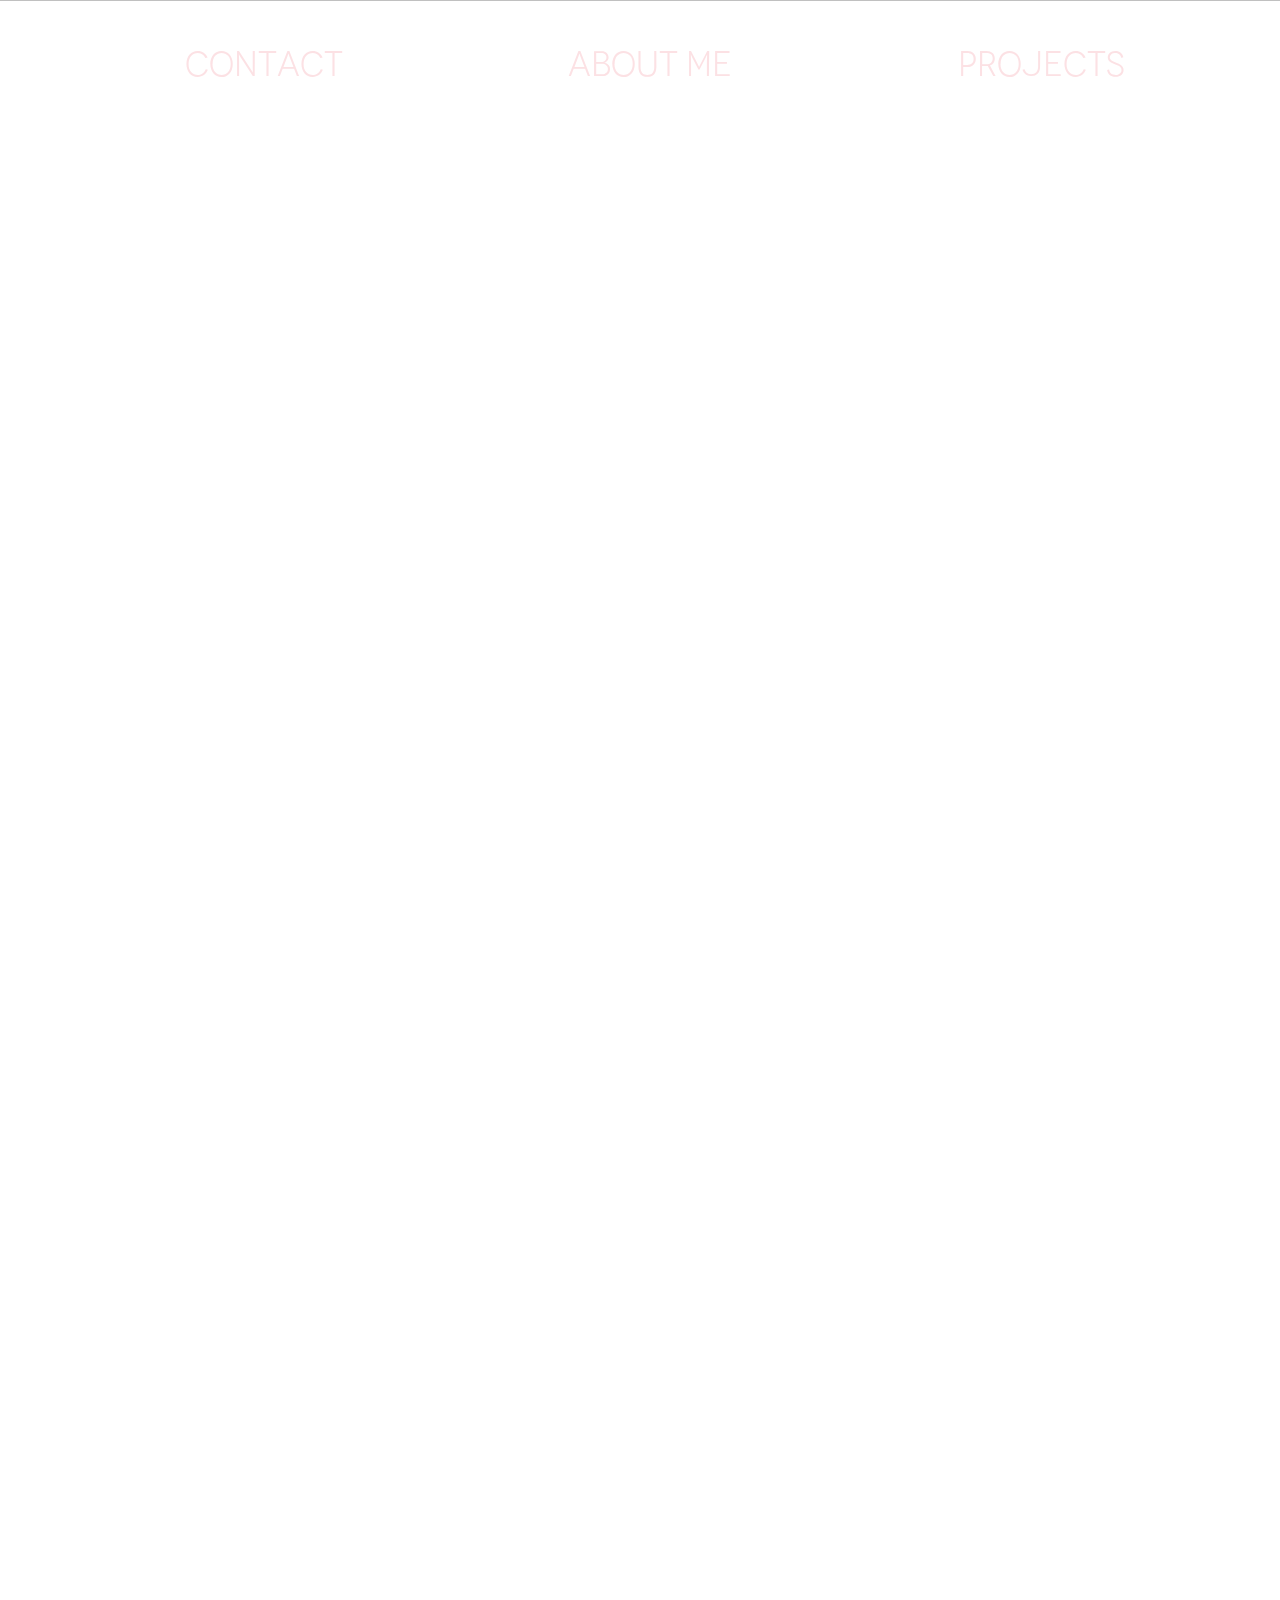
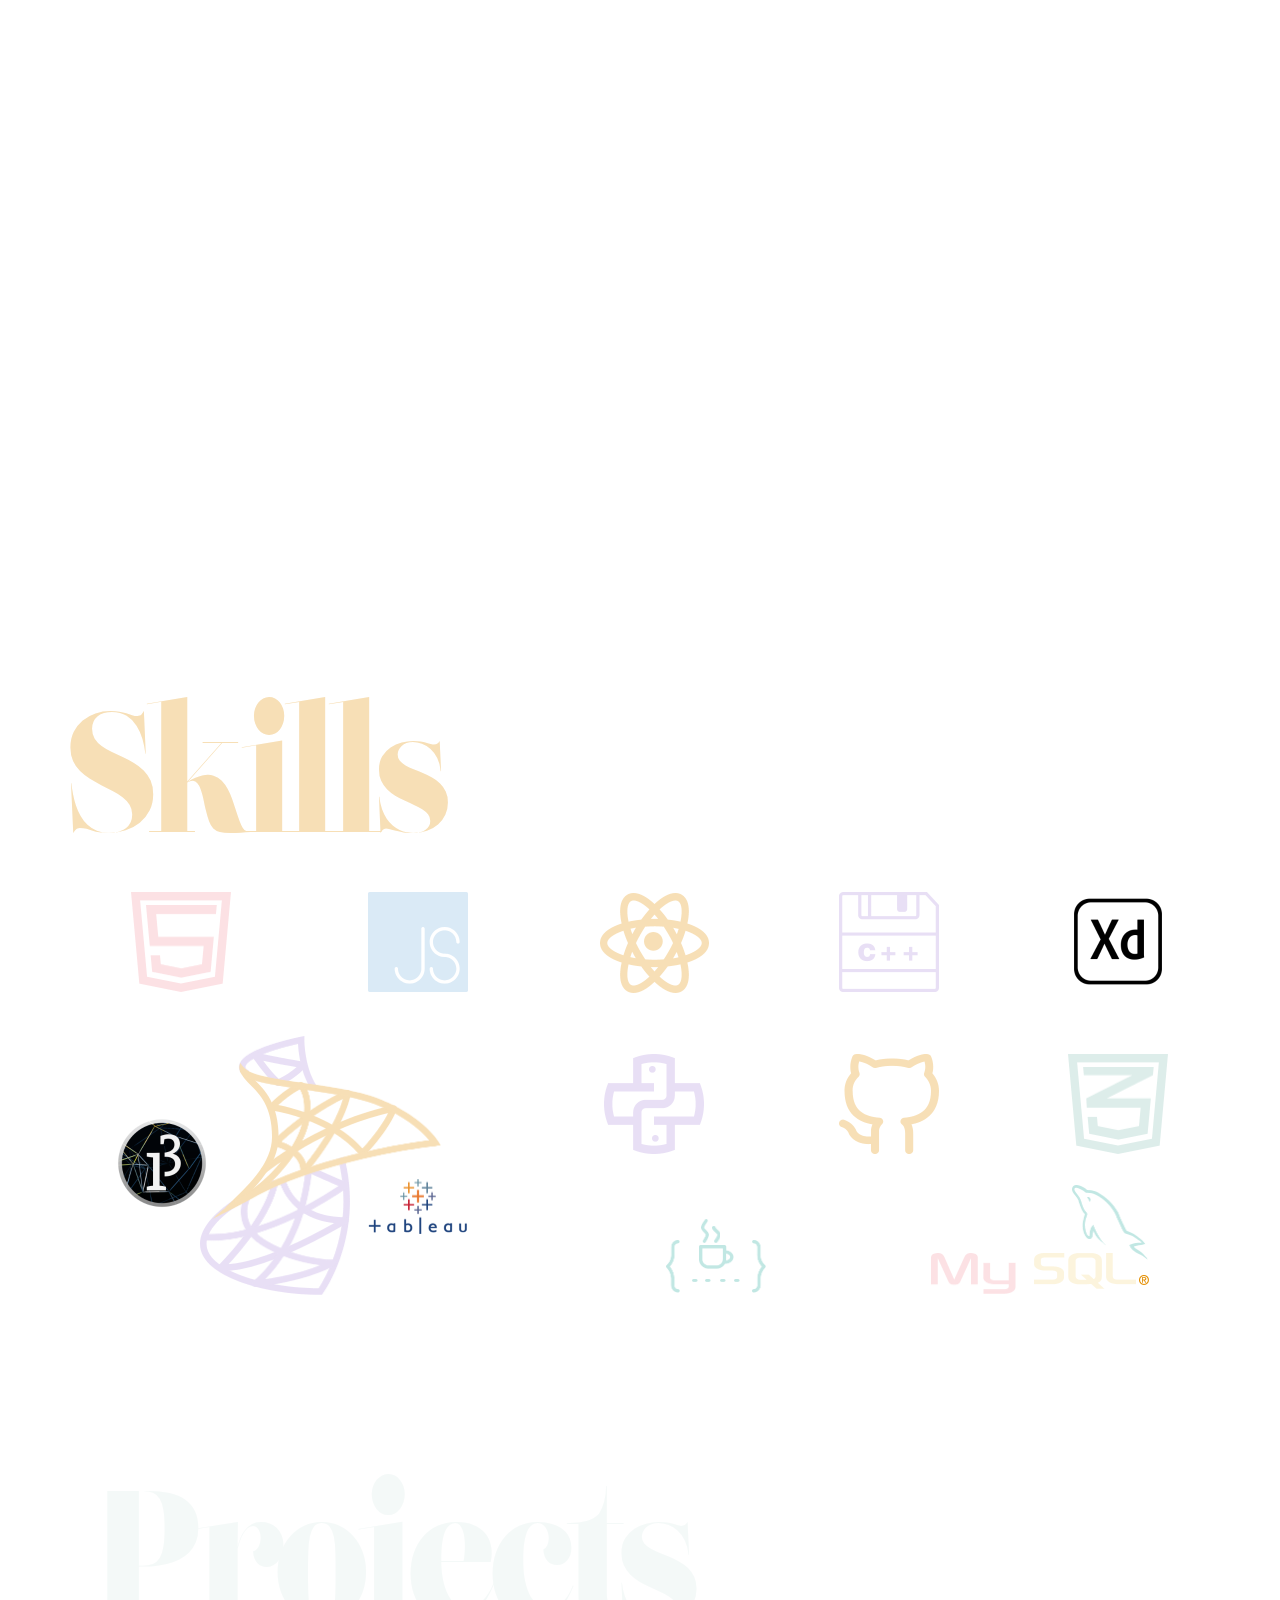
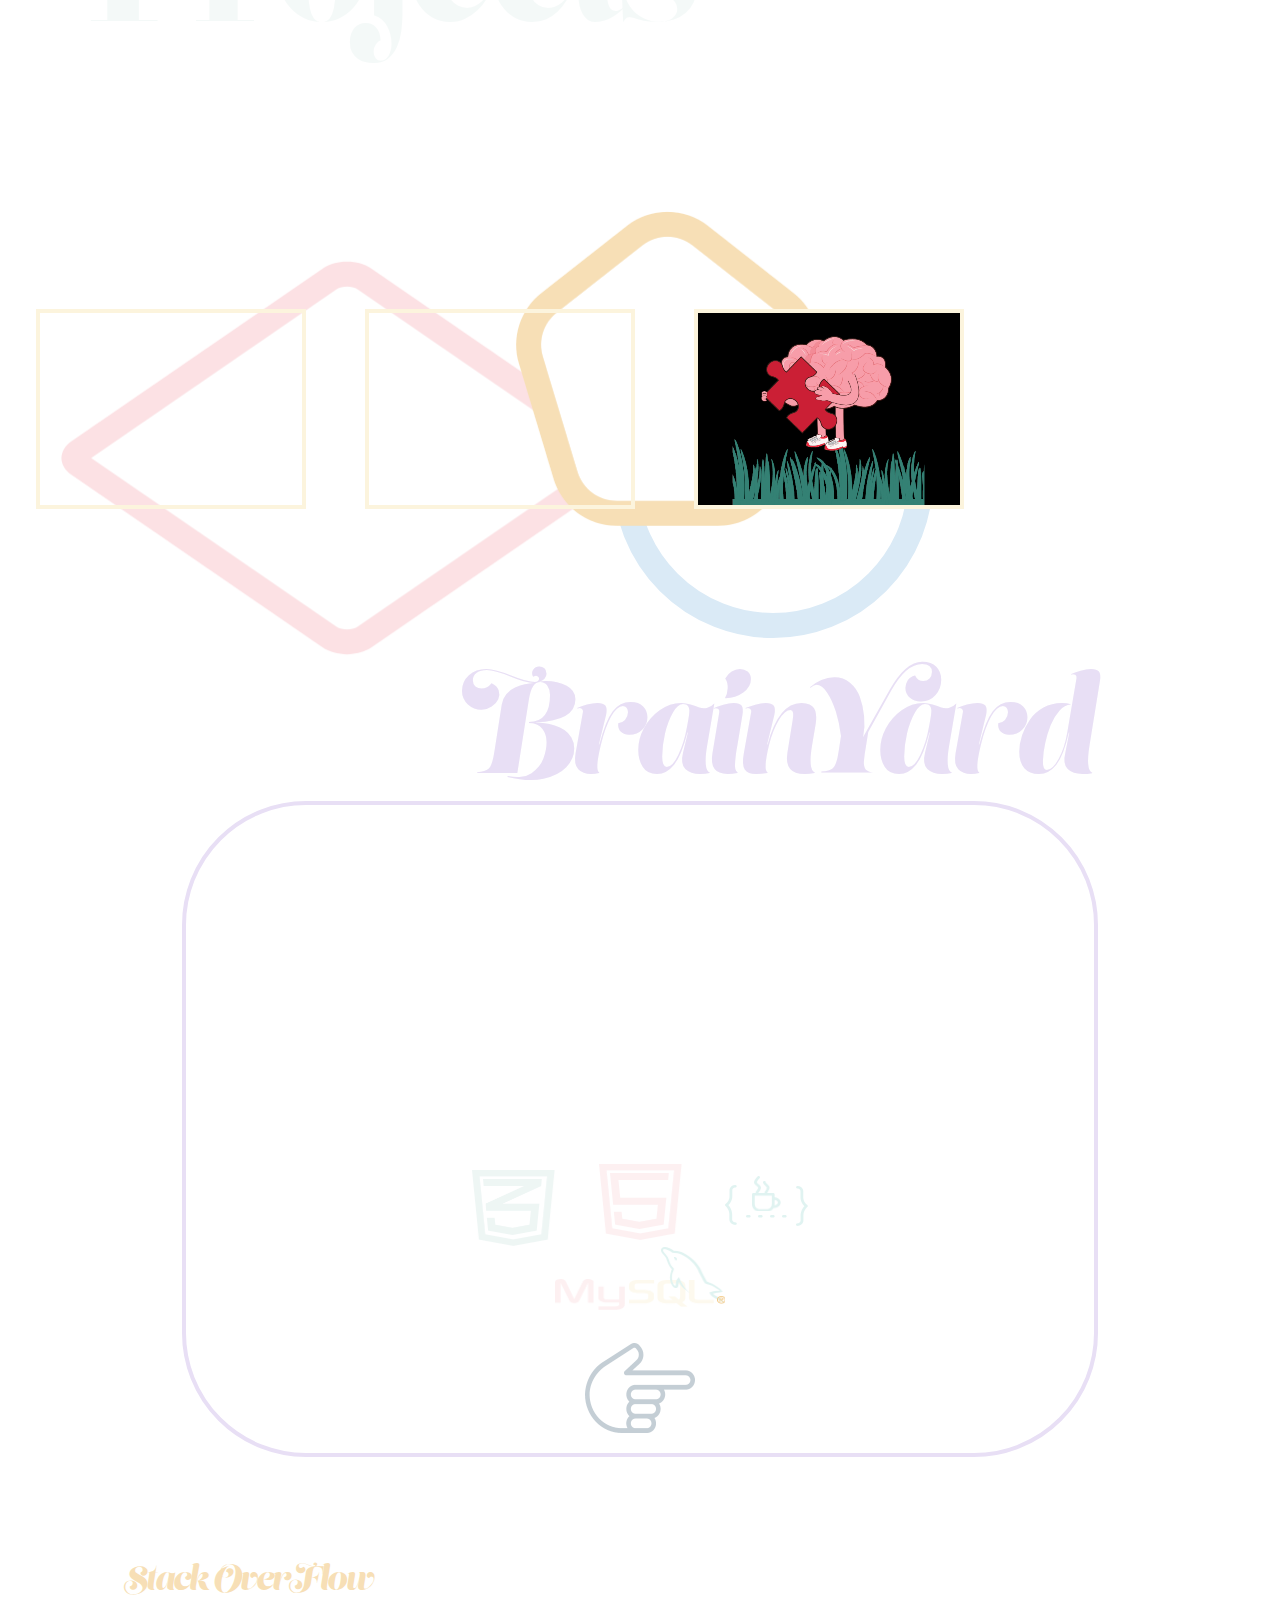
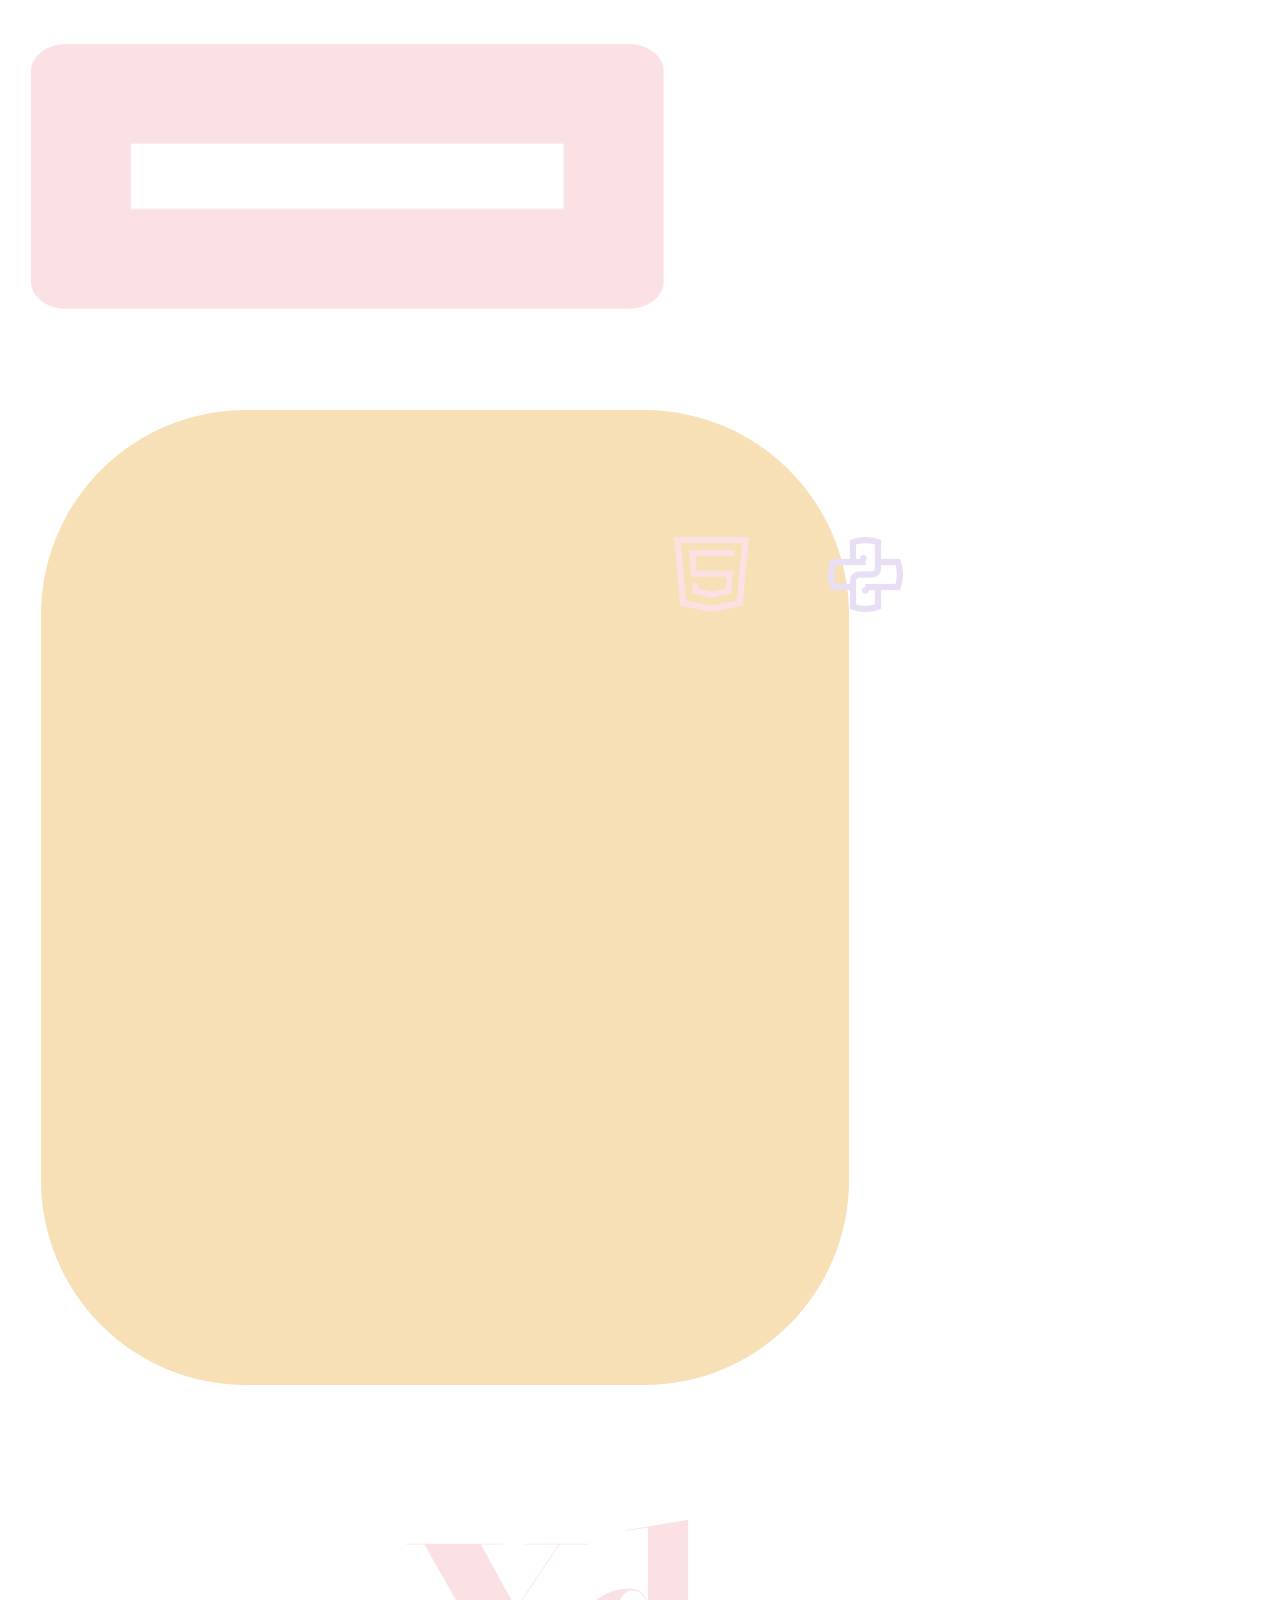
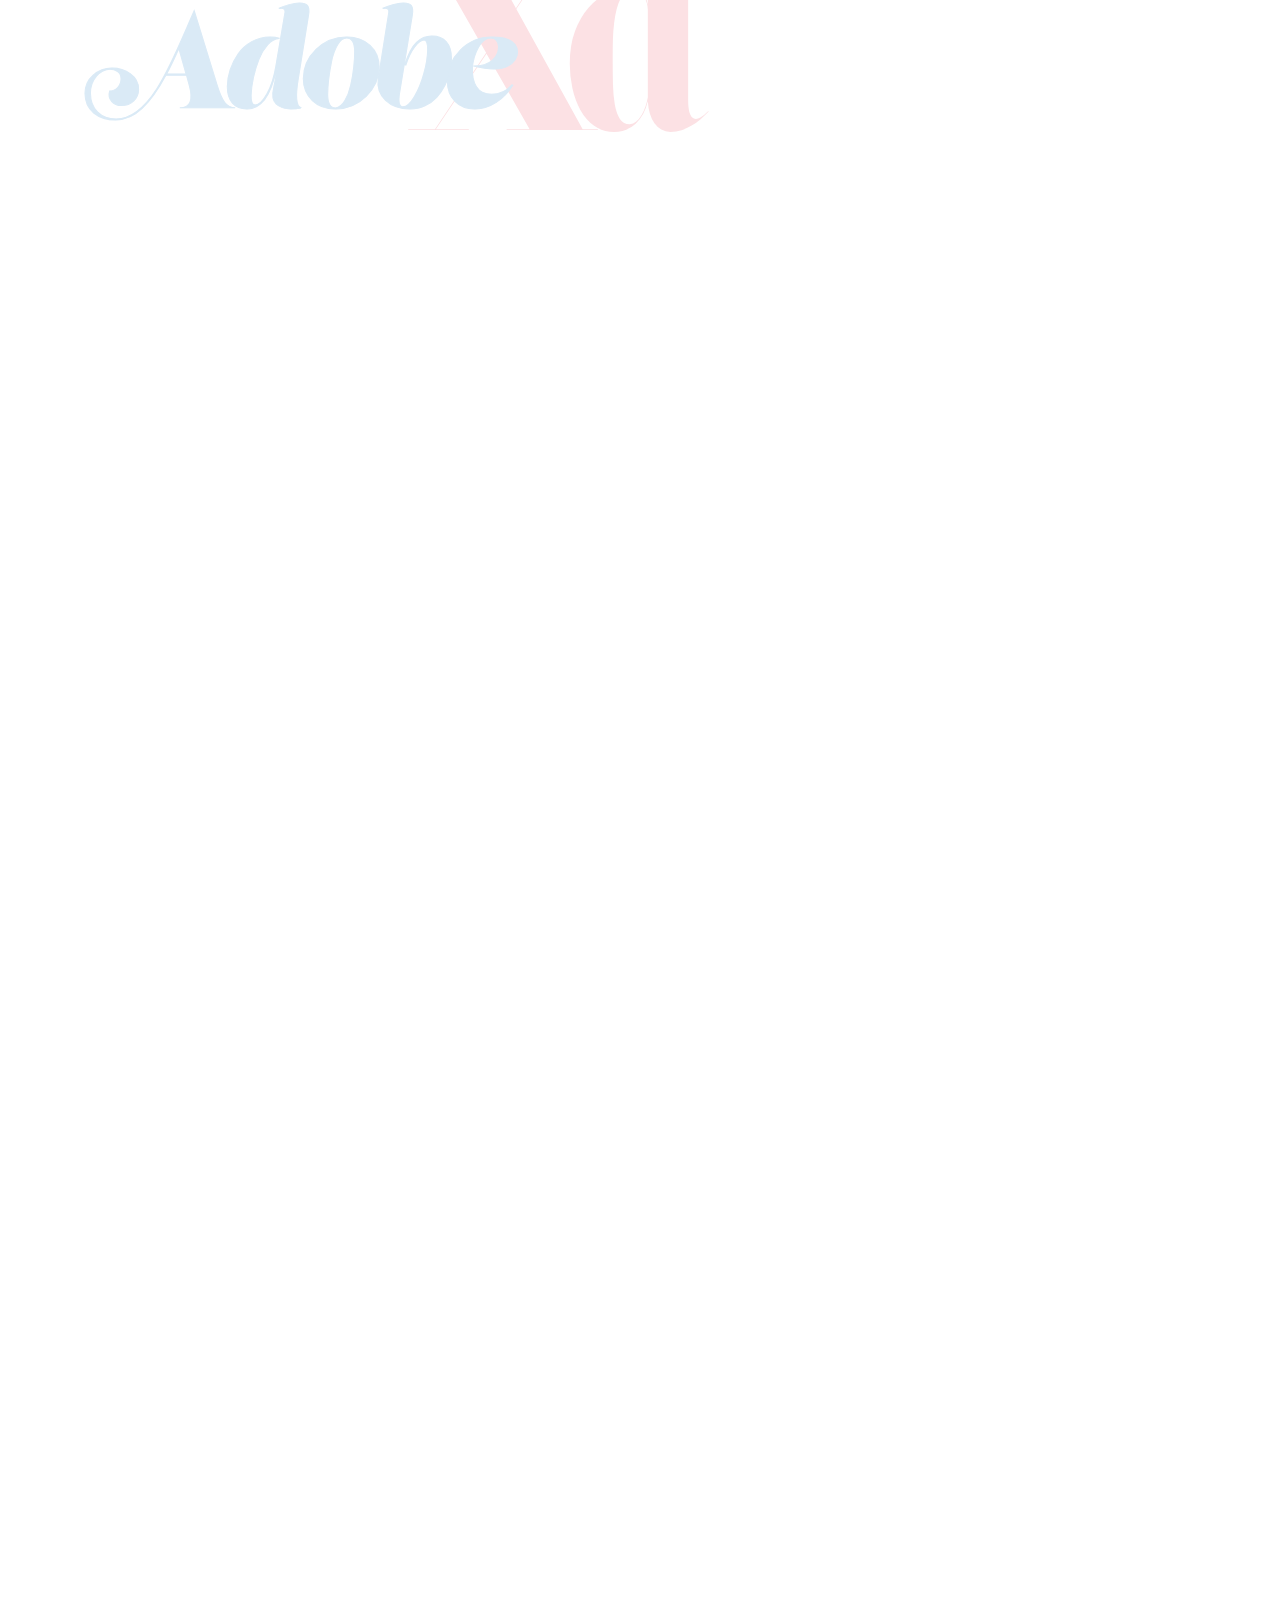
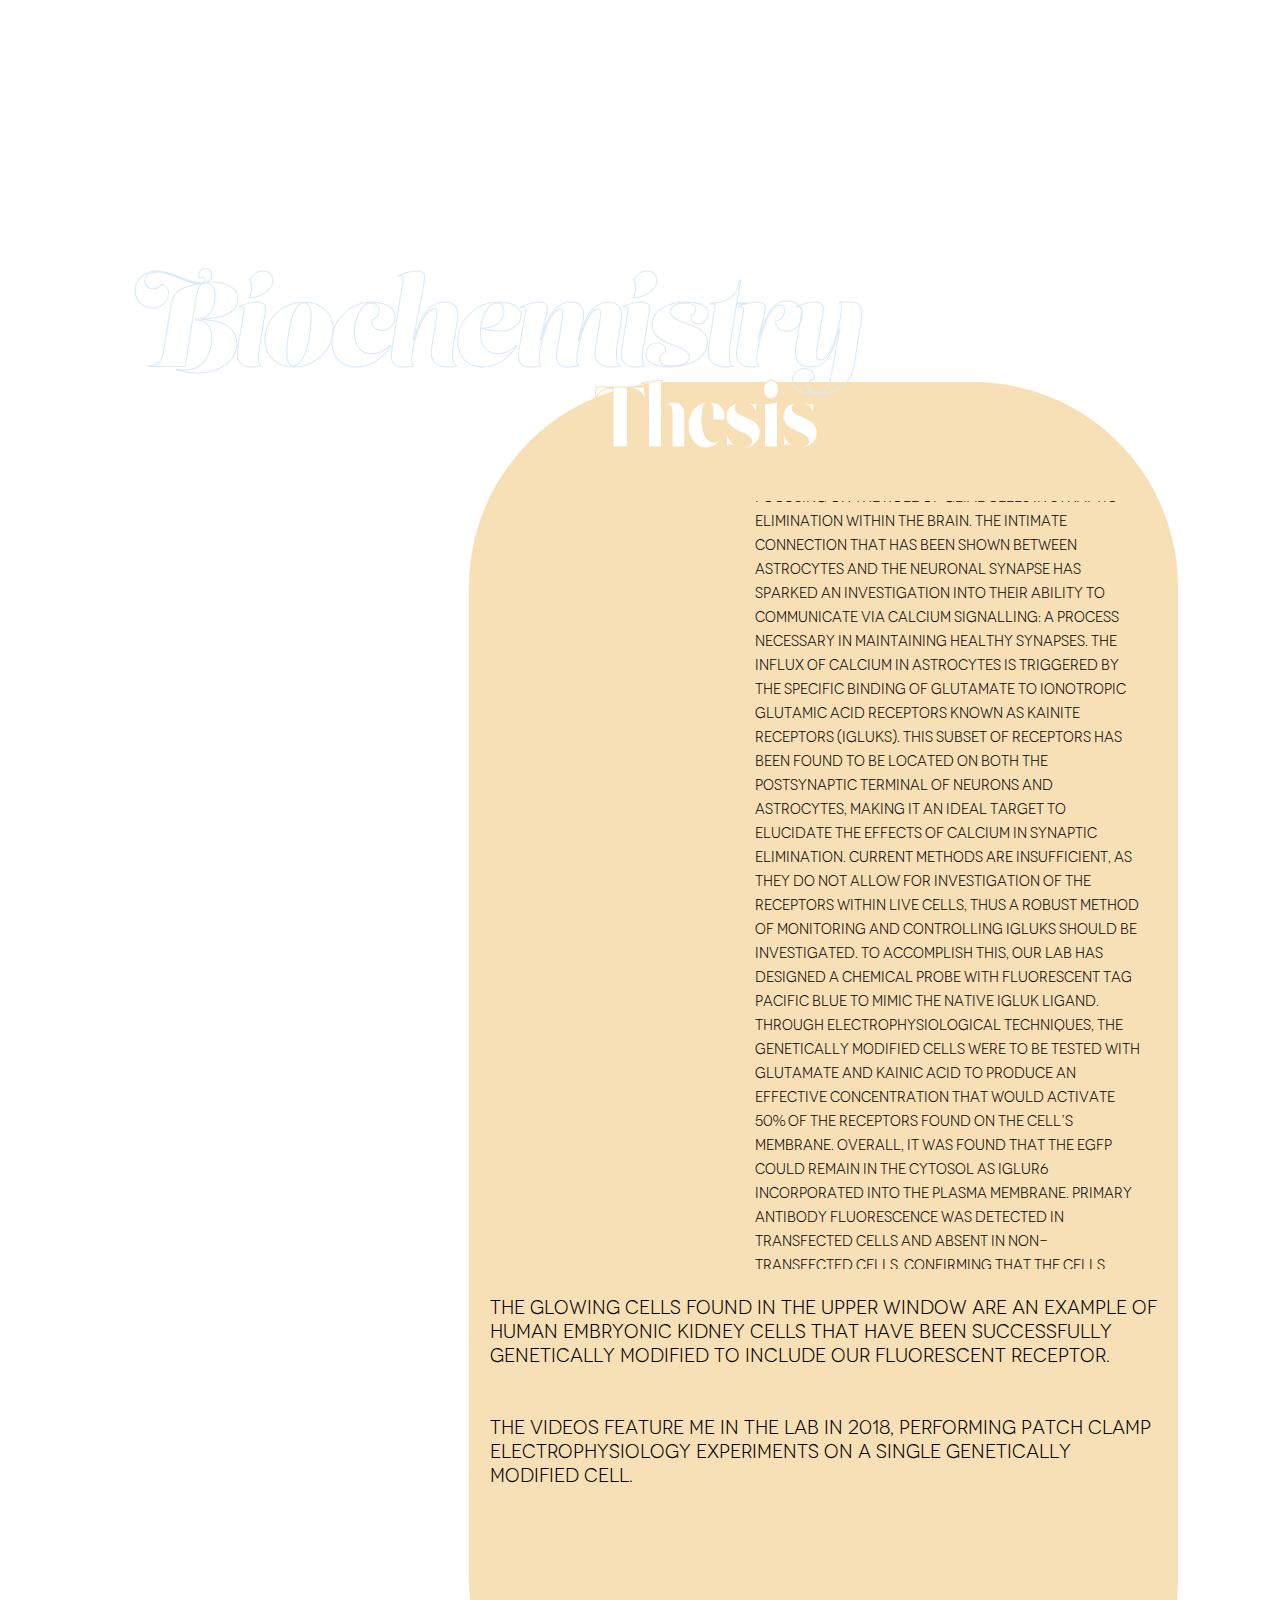
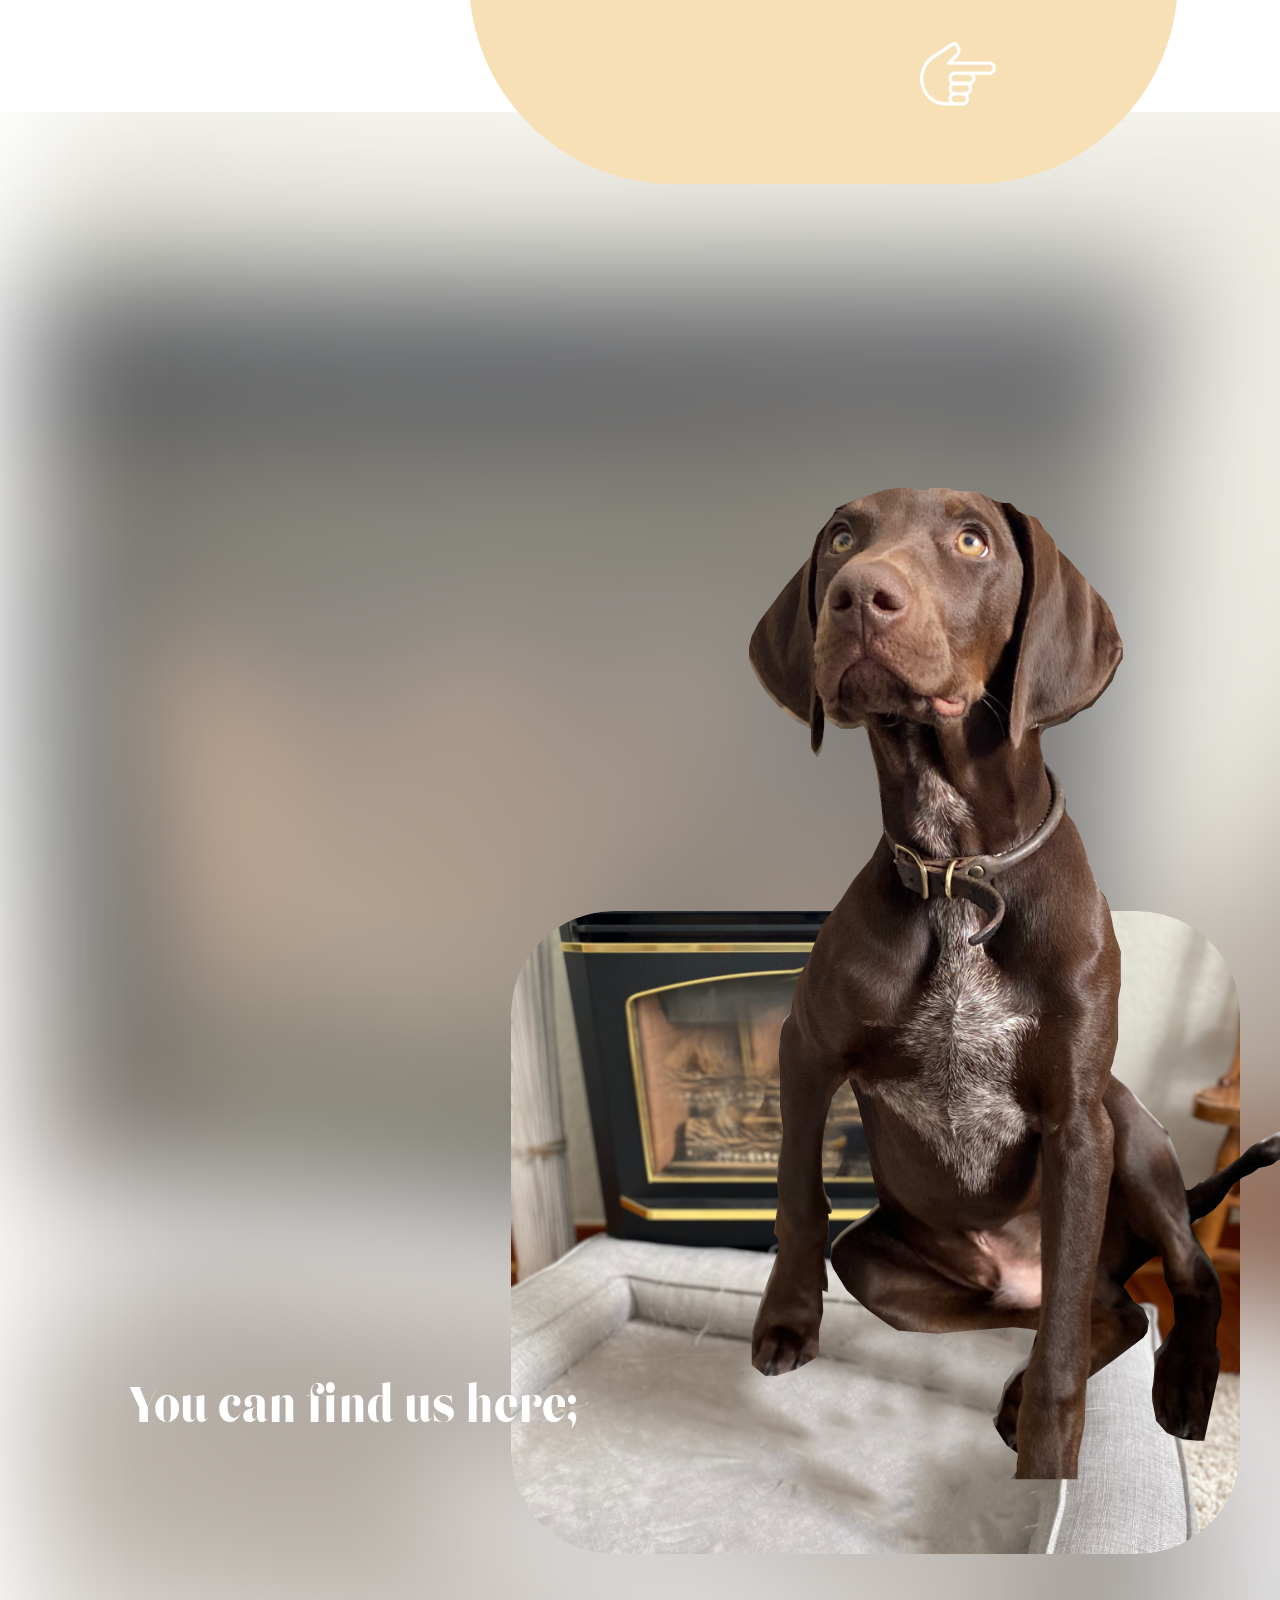
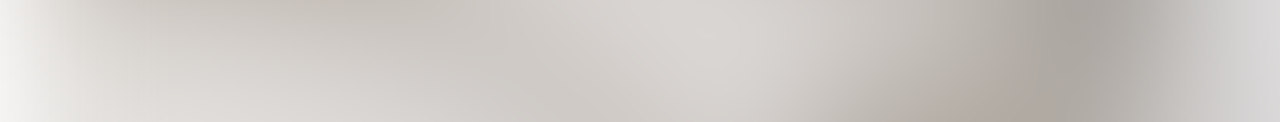
==== commit cc4f5f28: "Modified" ====
--- a/1920.html
+++ b/1920.html
@@ -1,9 +1,10 @@
 <!DOCTYPE html>
 <html>
   <head>
+    <title>Joe Gaspari</title>
     <meta charset="UTF-8" />
     <meta name="viewport" content="width=device-width, initial-scale=1.0, maximum-scale=1.0" />
-    <link rel="shortcut icon" type="image/png" href="https://animaproject.s3.amazonaws.com/home/favicon.png" />
+    <link rel="shortcut icon" type="image/png" href="img/tab.png" />
     <meta name="og:type" content="website" />
     <meta name="twitter:card" content="photo" />
     <link rel="stylesheet" type="text/css" href="css/1920.css" />
@@ -42,12 +43,12 @@
             </div></div></a
         ><a href="https://github.com/joegaspari" target="_blank">
           <div class="linked-in-f35fCf bp7-animate-enter4" show-on-scroll>
-            <a href="www.linkedin.com/in/josephggaspari/" onclick="window.event.stopPropagation()" target="_blank">
+            <a href="https://www.linkedin.com/in/josephggaspari/" onclick="window.event.stopPropagation()" target="_blank">
               <div class="rectangle-9-CYXRvC smart-layers-pointers"></div></a
             ><img class="np_linkedin_2051022_000000-CYXRvC" src="img/np-linkedin-2051022-000000@1x.png" /></div></a
-        ><a href="joegaspari6@gmail.com" target="_blank">
+        ><a href="mailto:joegaspari6@gmail.com" target="_blank">
           <div class="mail_icon-f35fCf bp7-animate-enter5" show-on-scroll>
-            <a href="https://joegaspari6@gmail.com" onclick="window.event.stopPropagation()" target="_blank">
+            <a href="mailto:joegaspari6@gmail.com" onclick="window.event.stopPropagation()" target="_blank">
               <div class="rectangle-9-rmUjFr smart-layers-pointers"></div></a
             ><img class="np_email_708615_000000-rmUjFr" src="img/np-email-708615-000000@1x.png" /></div
         ></a>
@@ -90,7 +91,7 @@
         </div>
         <div class="component-4-1-XEaGwf bp7-animate-enter6" show-on-scroll>
           <video
-            src="https://cdn.animaapp.com/projects/6215b951fc449236abfa164b/files/thesisv1.mp4"
+            src="videos/thesisv1.mp4"
             loop
             autoplay="autoplay"
             playsinline
@@ -99,7 +100,7 @@
         </div>
         <div class="component-5-1-XEaGwf bp7-animate-enter7" show-on-scroll>
           <video
-            src="https://cdn.animaapp.com/projects/6215b951fc449236abfa164b/files/thesisv2.mp4"
+            src="videos/thesisv2.mp4"
             loop
             autoplay="autoplay"
             playsinline
@@ -135,7 +136,7 @@
         <div class="rectangle-32-sHOvNO"></div>
         <div class="rectangle-30-sHOvNO border-3px-prim">
           <video
-            src="https://cdn.animaapp.com/projects/6215b951fc449236abfa164b/files/dishd.mp4"
+            src="videos/dishd.mp4"
             loop
             autoplay="autoplay"
             playsinline
@@ -172,7 +173,7 @@
         <div class="rectangle-33-jM39fM"></div>
         <div class="rectangle-29-jM39fM border-4px-prim">
           <video
-            src="https://cdn.animaapp.com/projects/6215b951fc449236abfa164b/files/flix.mp4"
+            src="videos/flix.mp4"
             loop
             autoplay="autoplay"
             playsinline
@@ -243,7 +244,7 @@
           <div class="rectangle-21-87UENy"></div>
           <div class="rectangle-19-87UENy">
             <video
-              src="https://cdn.animaapp.com/projects/6215b951fc449236abfa164b/files/stackexample.mp4"
+              src="videos/stackexample.mp4"
               loop
               autoplay="autoplay"
               playsinline
@@ -252,7 +253,7 @@
           </div>
           <div class="mask-group-6-87UENy">
             <video
-              src="https://cdn.animaapp.com/projects/6215b951fc449236abfa164b/files/stackexample.mp4"
+              src="videos/stackexample.mp4"
               loop
               autoplay="autoplay"
               playsinline
@@ -272,7 +273,7 @@
         <div class="brain-yard-xG4BK1">BrainYard</div>
         <div class="rectangle-36-xG4BK1 border-4px-pearl-lusta">
           <video
-            src="https://cdn.animaapp.com/projects/6215b951fc449236abfa164b/files/brainyard3.mp4"
+            src="videos/brainyard3.mp4"
             loop
             autoplay="autoplay"
             playsinline
@@ -281,7 +282,7 @@
         </div>
         <div class="rectangle-37-xG4BK1 border-4px-pearl-lusta">
           <video
-            src="https://cdn.animaapp.com/projects/6215b951fc449236abfa164b/files/brainyard1.mp4"
+            src="videos/brainyard1.mp4"
             loop
             autoplay="autoplay"
             playsinline
@@ -290,7 +291,7 @@
         </div>
         <div class="rectangle-38-xG4BK1 border-4px-pearl-lusta">
           <video
-            src="https://cdn.animaapp.com/projects/6215b951fc449236abfa164b/files/brainyard2.mp4"
+            src="videos/brainyard2.mp4"
             loop
             autoplay="autoplay"
             playsinline
@@ -413,8 +414,8 @@
         <div class="component-8-1-S15x6e bp7-animate-enter28">
           <div class="joe-mbZXKD lust-display-normal-loblolly-466px bp7-animate-enter27" show-on-scroll>Joe</div>
         </div>
-        <div class="i-am-a-biochemisti-a-S15x6e smart-layers-pointers novecentosans-book-normal-white-43px">
-          I am a Biochemist<br />I am a Developer<br />I’m ready for my next <br />adventure!
+        <div class="i-am-a-biochemista-d-S15x6e smart-layers-pointers novecentosans-book-normal-white-43px">
+          I am a Biochemist<br />a Developer<br />And&nbsp;&nbsp;ready for my next <br />adventure!
         </div>
       </div>
       <div class="menu-bar-3YiSwQ">
@@ -512,12 +513,12 @@
             </div></div></a
         ><a href="https://github.com/joegaspari" target="_blank">
           <div class="linked-in-69sCGI bp6-animate-enter4" show-on-scroll>
-            <a href="www.linkedin.com/in/josephggaspari/" onclick="window.event.stopPropagation()" target="_blank">
+            <a href="https://www.linkedin.com/in/josephggaspari/" onclick="window.event.stopPropagation()" target="_blank">
               <div class="rectangle-9-BKfluq smart-layers-pointers"></div></a
             ><img class="np_linkedin_2051022_000000-BKfluq" src="img/np-linkedin-2051022-000000@1x.png" /></div></a
-        ><a href="joegaspari6@gmail.com" target="_blank">
+        ><a href="mailto:joegaspari6@gmail.com" target="_blank">
           <div class="mail_icon-69sCGI bp6-animate-enter5" show-on-scroll>
-            <a href="https://joegaspari6@gmail.com" onclick="window.event.stopPropagation()" target="_blank">
+            <a href="mailto:joegaspari6@gmail.com" onclick="window.event.stopPropagation()" target="_blank">
               <div class="rectangle-9-eirEmU smart-layers-pointers"></div></a
             ><img class="np_email_708615_000000-eirEmU" src="img/np-email-708615-000000@1x.png" /></div
         ></a>
@@ -560,7 +561,7 @@
         </div>
         <div class="component-4-2-DYxAJ9 bp6-animate-enter6" show-on-scroll>
           <video
-            src="https://cdn.animaapp.com/projects/6215b951fc449236abfa164b/files/thesisv1.mp4"
+            src="videos/thesisv1.mp4"
             loop
             autoplay="autoplay"
             playsinline
@@ -569,7 +570,7 @@
         </div>
         <div class="component-5-2-DYxAJ9 bp6-animate-enter7" show-on-scroll>
           <video
-            src="https://cdn.animaapp.com/projects/6215b951fc449236abfa164b/files/thesisv2.mp4"
+            src="videos/thesisv2.mp4"
             loop
             autoplay="autoplay"
             playsinline
@@ -605,7 +606,7 @@
         <div class="rectangle-32-60w776"></div>
         <div class="rectangle-30-60w776 border-3px-prim">
           <video
-            src="https://cdn.animaapp.com/projects/6215b951fc449236abfa164b/files/dishd.mp4"
+            src="videos/dishd.mp4"
             loop
             autoplay="autoplay"
             playsinline
@@ -642,7 +643,7 @@
         <div class="rectangle-33-vyPZy9"></div>
         <div class="rectangle-29-vyPZy9 border-4px-prim">
           <video
-            src="https://cdn.animaapp.com/projects/6215b951fc449236abfa164b/files/flix.mp4"
+            src="videos/flix.mp4"
             loop
             autoplay="autoplay"
             playsinline
@@ -710,7 +711,7 @@
           <div class="rectangle-21-g53fxH"></div>
           <div class="rectangle-19-g53fxH">
             <video
-              src="https://cdn.animaapp.com/projects/6215b951fc449236abfa164b/files/stackexample.mp4"
+              src="videos/stackexample.mp4"
               loop
               autoplay="autoplay"
               playsinline
@@ -719,7 +720,7 @@
           </div>
           <div class="mask-group-6-g53fxH">
             <video
-              src="https://cdn.animaapp.com/projects/6215b951fc449236abfa164b/files/stackexample.mp4"
+              src="videos/stackexample.mp4"
               loop
               autoplay="autoplay"
               playsinline
@@ -739,7 +740,7 @@
         <div class="brain-yard-Wf9ff9">BrainYard</div>
         <div class="rectangle-36-Wf9ff9 border-4px-pearl-lusta">
           <video
-            src="https://cdn.animaapp.com/projects/6215b951fc449236abfa164b/files/brainyard3.mp4"
+            src="videos/brainyard3.mp4"
             loop
             autoplay="autoplay"
             playsinline
@@ -748,7 +749,7 @@
         </div>
         <div class="rectangle-37-Wf9ff9 border-4px-pearl-lusta">
           <video
-            src="https://cdn.animaapp.com/projects/6215b951fc449236abfa164b/files/brainyard1.mp4"
+            src="videos/brainyard1.mp4"
             loop
             autoplay="autoplay"
             playsinline
@@ -757,7 +758,7 @@
         </div>
         <div class="rectangle-38-Wf9ff9 border-4px-pearl-lusta">
           <video
-            src="https://cdn.animaapp.com/projects/6215b951fc449236abfa164b/files/brainyard2.mp4"
+            src="videos/brainyard2.mp4"
             loop
             autoplay="autoplay"
             playsinline
@@ -862,8 +863,8 @@
         <div class="component-8-1-xCbI2o bp6-animate-enter28">
           <div class="joe-g8xpHN lust-display-normal-loblolly-466px bp6-animate-enter27" show-on-scroll>Joe</div>
         </div>
-        <div class="i-am-a-biochemisti-a-xCbI2o smart-layers-pointers novecentosans-book-normal-white-43px">
-          I am a Biochemist<br />I am a Developer<br />I’m ready for my next <br />adventure!
+        <div class="i-am-a-biochemista-d-xCbI2o smart-layers-pointers novecentosans-book-normal-white-43px">
+          I am a Biochemist<br />a Developer<br />And&nbsp;&nbsp;ready for my next <br />adventure!
         </div>
       </div>
       <div class="menu-bar-EZOgdK">
@@ -972,12 +973,12 @@
             </div></div></a
         ><a href="https://github.com/joegaspari" target="_blank">
           <div class="linked-in-Wc7xYd bp5-animate-enter4" show-on-scroll>
-            <a href="www.linkedin.com/in/josephggaspari/" onclick="window.event.stopPropagation()" target="_blank">
+            <a href="https://www.linkedin.com/in/josephggaspari/" onclick="window.event.stopPropagation()" target="_blank">
               <div class="rectangle-9-VpXuDr smart-layers-pointers"></div></a
             ><img class="np_linkedin_2051022_000000-VpXuDr" src="img/np-linkedin-2051022-000000@1x.png" /></div></a
-        ><a href="joegaspari6@gmail.com" target="_blank">
+        ><a href="mailto:joegaspari6@gmail.com" target="_blank">
           <div class="mail_icon-Wc7xYd bp5-animate-enter5" show-on-scroll>
-            <a href="https://joegaspari6@gmail.com" onclick="window.event.stopPropagation()" target="_blank">
+            <a href="mailto:joegaspari6@gmail.com" onclick="window.event.stopPropagation()" target="_blank">
               <div class="rectangle-9-x2Y5jO smart-layers-pointers"></div></a
             ><img class="np_email_708615_000000-x2Y5jO" src="img/np-email-708615-000000@1x.png" /></div
         ></a>
@@ -1020,7 +1021,7 @@
         </div>
         <div class="component-4-4-L4xEVN bp5-animate-enter6" show-on-scroll>
           <video
-            src="https://cdn.animaapp.com/projects/6215b951fc449236abfa164b/files/thesisv1.mp4"
+            src="videos/thesisv1.mp4"
             loop
             autoplay="autoplay"
             playsinline
@@ -1029,7 +1030,7 @@
         </div>
         <div class="component-5-4-L4xEVN bp5-animate-enter7" show-on-scroll>
           <video
-            src="https://cdn.animaapp.com/projects/6215b951fc449236abfa164b/files/thesisv2.mp4"
+            src="videos/thesisv2.mp4"
             loop
             autoplay="autoplay"
             playsinline
@@ -1065,7 +1066,7 @@
         <div class="rectangle-32-zGxDys"></div>
         <div class="rectangle-30-zGxDys border-3px-prim">
           <video
-            src="https://cdn.animaapp.com/projects/6215b951fc449236abfa164b/files/dishd.mp4"
+            src="videos/dishd.mp4"
             loop
             autoplay="autoplay"
             playsinline
@@ -1102,7 +1103,7 @@
         <div class="rectangle-33-DPwxb5"></div>
         <div class="rectangle-29-DPwxb5 border-4px-prim">
           <video
-            src="https://cdn.animaapp.com/projects/6215b951fc449236abfa164b/files/flix.mp4"
+            src="videos/flix.mp4"
             loop
             autoplay="autoplay"
             playsinline
@@ -1172,7 +1173,7 @@
           <img class="path-53-Lxb9vG" src="img/path-53-1x-png-1x-png-1x-png@1x.png" />
           <div class="mask-group-6-Lxb9vG">
             <video
-              src="https://cdn.animaapp.com/projects/6215b951fc449236abfa164b/files/stackexample.mp4"
+              src="videos/stackexample.mp4"
               loop
               autoplay="autoplay"
               playsinline
@@ -1192,7 +1193,7 @@
         <div class="brain-yard-v9OZby lustscript-regular-normal-prim-132px">BrainYard</div>
         <div class="rectangle-36-v9OZby border-4px-pearl-lusta">
           <video
-            src="https://cdn.animaapp.com/projects/6215b951fc449236abfa164b/files/brainyard3.mp4"
+            src="videos/brainyard3.mp4"
             loop
             autoplay="autoplay"
             playsinline
@@ -1201,7 +1202,7 @@
         </div>
         <div class="rectangle-37-v9OZby border-4px-pearl-lusta">
           <video
-            src="https://cdn.animaapp.com/projects/6215b951fc449236abfa164b/files/brainyard1.mp4"
+            src="videos/brainyard1.mp4"
             loop
             autoplay="autoplay"
             playsinline
@@ -1210,7 +1211,7 @@
         </div>
         <div class="rectangle-38-v9OZby border-4px-pearl-lusta">
           <video
-            src="https://cdn.animaapp.com/projects/6215b951fc449236abfa164b/files/brainyard2.mp4"
+            src="videos/brainyard2.mp4"
             loop
             autoplay="autoplay"
             playsinline
@@ -1315,8 +1316,8 @@
         <div class="component-8-1-yBVhi5 bp5-animate-enter28">
           <div class="joe-iwOx5R lust-display-normal-loblolly-466px bp5-animate-enter27" show-on-scroll>Joe</div>
         </div>
-        <div class="i-am-a-biochemisti-a-yBVhi5 smart-layers-pointers novecentosans-book-normal-white-43px">
-          I am a Biochemist<br />I am a Developer<br />I’m ready for my next <br />adventure!
+        <div class="i-am-a-biochemista-d-yBVhi5 smart-layers-pointers novecentosans-book-normal-white-43px">
+          I am a Biochemist<br />a Developer<br />And&nbsp;&nbsp;ready for my next <br />adventure!
         </div>
       </div>
       <div class="menu-bar-1m0ECe">
@@ -1422,12 +1423,12 @@
             </div></div></a
         ><a href="https://github.com/joegaspari" target="_blank">
           <div class="linked-in-E3TfZl bp4-animate-enter4" show-on-scroll>
-            <a href="www.linkedin.com/in/josephggaspari/" onclick="window.event.stopPropagation()" target="_blank">
+            <a href="https://www.linkedin.com/in/josephggaspari/" onclick="window.event.stopPropagation()" target="_blank">
               <div class="rectangle-9-yVzMiV smart-layers-pointers"></div></a
             ><img class="np_linkedin_2051022_000000-yVzMiV" src="img/np-linkedin-2051022-000000@1x.png" /></div></a
-        ><a href="joegaspari6@gmail.com" target="_blank">
+        ><a href="mailto:joegaspari6@gmail.com" target="_blank">
           <div class="mail_icon-E3TfZl bp4-animate-enter5" show-on-scroll>
-            <a href="https://joegaspari6@gmail.com" onclick="window.event.stopPropagation()" target="_blank">
+            <a href="mailto:joegaspari6@gmail.com" onclick="window.event.stopPropagation()" target="_blank">
               <div class="rectangle-9-K1og0w smart-layers-pointers"></div></a
             ><img class="np_email_708615_000000-K1og0w" src="img/np-email-708615-000000@1x.png" /></div
         ></a>
@@ -1470,7 +1471,7 @@
         </div>
         <div class="component-4-3-XDrHWy bp4-animate-enter6" show-on-scroll>
           <video
-            src="https://cdn.animaapp.com/projects/6215b951fc449236abfa164b/files/thesisv1.mp4"
+            src="videos/thesisv1.mp4"
             loop
             autoplay="autoplay"
             playsinline
@@ -1479,7 +1480,7 @@
         </div>
         <div class="component-5-3-XDrHWy bp4-animate-enter7" show-on-scroll>
           <video
-            src="https://cdn.animaapp.com/projects/6215b951fc449236abfa164b/files/thesisv2.mp4"
+            src="videos/thesisv2.mp4"
             loop
             autoplay="autoplay"
             playsinline
@@ -1515,7 +1516,7 @@
         <div class="rectangle-32-4fxKmN"></div>
         <div class="rectangle-30-4fxKmN border-3px-prim">
           <video
-            src="https://cdn.animaapp.com/projects/6215b951fc449236abfa164b/files/dishd.mp4"
+            src="videos/dishd.mp4"
             loop
             autoplay="autoplay"
             playsinline
@@ -1552,7 +1553,7 @@
         <div class="rectangle-33-ittnz8"></div>
         <div class="rectangle-29-ittnz8 border-4px-prim">
           <video
-            src="https://cdn.animaapp.com/projects/6215b951fc449236abfa164b/files/flix.mp4"
+            src="videos/flix.mp4"
             loop
             autoplay="autoplay"
             playsinline
@@ -1615,7 +1616,7 @@
           <img class="path-53-Zz5tjp" src="img/path-53-1-1x-png@1x.png" />
           <div class="mask-group-6-Zz5tjp">
             <video
-              src="https://cdn.animaapp.com/projects/6215b951fc449236abfa164b/files/stackexample.mp4"
+              src="videos/stackexample.mp4"
               loop
               autoplay="autoplay"
               playsinline
@@ -1635,7 +1636,7 @@
         <div class="brain-yard-e5xIhe lustscript-regular-normal-prim-132px">BrainYard</div>
         <div class="rectangle-36-e5xIhe border-4px-pearl-lusta">
           <video
-            src="https://cdn.animaapp.com/projects/6215b951fc449236abfa164b/files/brainyard3.mp4"
+            src="videos/brainyard3.mp4"
             loop
             autoplay="autoplay"
             playsinline
@@ -1644,7 +1645,7 @@
         </div>
         <div class="rectangle-37-e5xIhe border-4px-pearl-lusta">
           <video
-            src="https://cdn.animaapp.com/projects/6215b951fc449236abfa164b/files/brainyard1.mp4"
+            src="videos/brainyard1.mp4"
             loop
             autoplay="autoplay"
             playsinline
@@ -1653,7 +1654,7 @@
         </div>
         <div class="rectangle-38-e5xIhe border-4px-pearl-lusta">
           <video
-            src="https://cdn.animaapp.com/projects/6215b951fc449236abfa164b/files/brainyard2.mp4"
+            src="videos/brainyard2.mp4"
             loop
             autoplay="autoplay"
             playsinline
@@ -1758,8 +1759,8 @@
         <div class="component-8-1-tsuQDO bp4-animate-enter28">
           <div class="joe-GdeL1G bp4-animate-enter27" show-on-scroll>Joe</div>
         </div>
-        <div class="i-am-a-biochemisti-a-tsuQDO smart-layers-pointers novecentosans-book-normal-white-43px">
-          I am a Biochemist<br />I am a Developer<br />I’m ready for my next <br />adventure!
+        <div class="i-am-a-biochemista-d-tsuQDO smart-layers-pointers novecentosans-book-normal-white-43px">
+          I am a Biochemist<br />a Developer<br />And&nbsp;&nbsp;ready for my next <br />adventure!
         </div>
       </div>
       <div class="menu-bar-GE0zG6">
@@ -1874,12 +1875,12 @@
             </div></div></a
         ><a href="https://github.com/joegaspari" target="_blank">
           <div class="linked-in-K1wjC6 bp3-animate-enter4" show-on-scroll>
-            <a href="www.linkedin.com/in/josephggaspari/" onclick="window.event.stopPropagation()" target="_blank">
+            <a href="https://www.linkedin.com/in/josephggaspari/" onclick="window.event.stopPropagation()" target="_blank">
               <div class="rectangle-9-AB4uYs smart-layers-pointers"></div></a
             ><img class="np_linkedin_2051022_000000-AB4uYs" src="img/np-linkedin-2051022-000000@1x.png" /></div></a
-        ><a href="joegaspari6@gmail.com" target="_blank">
+        ><a href="mailto:joegaspari6@gmail.com" target="_blank">
           <div class="mail_icon-K1wjC6 bp3-animate-enter5" show-on-scroll>
-            <a href="https://joegaspari6@gmail.com" onclick="window.event.stopPropagation()" target="_blank">
+            <a href="mailto:joegaspari6@gmail.com" onclick="window.event.stopPropagation()" target="_blank">
               <div class="rectangle-9-xGyx12 smart-layers-pointers"></div></a
             ><img class="np_email_708615_000000-xGyx12" src="img/np-email-708615-000000@1x.png" /></div
         ></a>
@@ -1922,7 +1923,7 @@
         </div>
         <div class="component-4-5-FiYkbQ bp3-animate-enter6" show-on-scroll>
           <video
-            src="https://cdn.animaapp.com/projects/6215b951fc449236abfa164b/files/thesisv1.mp4"
+            src="videos/thesisv1.mp4"
             loop
             autoplay="autoplay"
             playsinline
@@ -1931,7 +1932,7 @@
         </div>
         <div class="component-5-5-FiYkbQ bp3-animate-enter7" show-on-scroll>
           <video
-            src="https://cdn.animaapp.com/projects/6215b951fc449236abfa164b/files/thesisv2.mp4"
+            src="videos/thesisv2.mp4"
             loop
             autoplay="autoplay"
             playsinline
@@ -1967,7 +1968,7 @@
         <div class="rectangle-32-xfgc5R"></div>
         <div class="rectangle-30-xfgc5R border-3px-prim">
           <video
-            src="https://cdn.animaapp.com/projects/6215b951fc449236abfa164b/files/dishd.mp4"
+            src="videos/dishd.mp4"
             loop
             autoplay="autoplay"
             playsinline
@@ -2004,7 +2005,7 @@
         <div class="rectangle-33-Txx0RD"></div>
         <div class="rectangle-29-Txx0RD border-4px-prim">
           <video
-            src="https://cdn.animaapp.com/projects/6215b951fc449236abfa164b/files/flix.mp4"
+            src="videos/flix.mp4"
             loop
             autoplay="autoplay"
             playsinline
@@ -2074,7 +2075,7 @@
           <img class="path-53-h7gjh4" src="img/path-53-2-1x-png@1x.png" />
           <div class="mask-group-6-h7gjh4">
             <video
-              src="https://cdn.animaapp.com/projects/6215b951fc449236abfa164b/files/stackexample.mp4"
+              src="videos/stackexample.mp4"
               loop
               autoplay="autoplay"
               playsinline
@@ -2094,7 +2095,7 @@
         <div class="brain-yard-DH1l9N lustscript-regular-normal-prim-132px">BrainYard</div>
         <div class="rectangle-36-DH1l9N border-4px-pearl-lusta">
           <video
-            src="https://cdn.animaapp.com/projects/6215b951fc449236abfa164b/files/brainyard3.mp4"
+            src="videos/brainyard3.mp4"
             loop
             autoplay="autoplay"
             playsinline
@@ -2103,7 +2104,7 @@
         </div>
         <div class="rectangle-37-DH1l9N border-4px-pearl-lusta">
           <video
-            src="https://cdn.animaapp.com/projects/6215b951fc449236abfa164b/files/brainyard1.mp4"
+            src="videos/brainyard1.mp4"
             loop
             autoplay="autoplay"
             playsinline
@@ -2112,7 +2113,7 @@
         </div>
         <div class="rectangle-38-DH1l9N border-4px-pearl-lusta">
           <video
-            src="https://cdn.animaapp.com/projects/6215b951fc449236abfa164b/files/brainyard2.mp4"
+            src="videos/brainyard2.mp4"
             loop
             autoplay="autoplay"
             playsinline
@@ -2215,8 +2216,8 @@
         <div class="component-8-1-BFGG8W bp3-animate-enter28">
           <div class="joe-ATXUYD bp3-animate-enter27" show-on-scroll>Joe</div>
         </div>
-        <div class="i-am-a-biochemisti-a-BFGG8W smart-layers-pointers novecentosans-book-normal-white-43px">
-          I am a Biochemist<br />I am a Developer<br />I’m ready for my next <br />adventure!
+        <div class="i-am-a-biochemista-d-BFGG8W smart-layers-pointers novecentosans-book-normal-white-43px">
+          I am a Biochemist<br />a Developer<br />And&nbsp;&nbsp;ready for my next <br />adventure!
         </div>
       </div>
       <div class="menu-bar-PHsDfp">
@@ -2331,12 +2332,12 @@
             </div></div></a
         ><a href="https://github.com/joegaspari" target="_blank">
           <div class="linked-in-dCvcKX bp2-animate-enter4" show-on-scroll>
-            <a href="www.linkedin.com/in/josephggaspari/" onclick="window.event.stopPropagation()" target="_blank">
+            <a href="https://www.linkedin.com/in/josephggaspari/" onclick="window.event.stopPropagation()" target="_blank">
               <div class="rectangle-9-SPwxRP smart-layers-pointers"></div></a
             ><img class="np_linkedin_2051022_000000-SPwxRP" src="img/np-linkedin-2051022-000000@1x.png" /></div></a
-        ><a href="joegaspari6@gmail.com" target="_blank">
+        ><a href="mailto:joegaspari6@gmail.com" target="_blank">
           <div class="mail_icon-dCvcKX bp2-animate-enter5" show-on-scroll>
-            <a href="https://joegaspari6@gmail.com" onclick="window.event.stopPropagation()" target="_blank">
+            <a href="mailto:joegaspari6@gmail.com" onclick="window.event.stopPropagation()" target="_blank">
               <div class="rectangle-9-tobb01 smart-layers-pointers"></div></a
             ><img class="np_email_708615_000000-tobb01" src="img/np-email-708615-000000@1x.png" /></div
         ></a>
@@ -2379,7 +2380,7 @@
         </div>
         <div class="component-4-7-z4z8Yb bp2-animate-enter6" show-on-scroll>
           <video
-            src="https://cdn.animaapp.com/projects/6215b951fc449236abfa164b/files/thesisv1.mp4"
+            src="videos/thesisv1.mp4"
             loop
             autoplay="autoplay"
             playsinline
@@ -2388,7 +2389,7 @@
         </div>
         <div class="component-5-7-z4z8Yb bp2-animate-enter7" show-on-scroll>
           <video
-            src="https://cdn.animaapp.com/projects/6215b951fc449236abfa164b/files/thesisv2.mp4"
+            src="videos/thesisv2.mp4"
             loop
             autoplay="autoplay"
             playsinline
@@ -2424,7 +2425,7 @@
         <div class="rectangle-32-Pvw8Kt"></div>
         <div class="rectangle-30-Pvw8Kt border-3px-prim">
           <video
-            src="https://cdn.animaapp.com/projects/6215b951fc449236abfa164b/files/dishd.mp4"
+            src="videos/dishd.mp4"
             loop
             autoplay="autoplay"
             playsinline
@@ -2461,7 +2462,7 @@
         <div class="rectangle-33-03hH9J"></div>
         <div class="rectangle-29-03hH9J border-4px-prim">
           <video
-            src="https://cdn.animaapp.com/projects/6215b951fc449236abfa164b/files/flix.mp4"
+            src="videos/flix.mp4"
             loop
             autoplay="autoplay"
             playsinline
@@ -2524,7 +2525,7 @@
           <img class="path-53-CZMrli" src="img/path-53-3-1x-png-1x-png@1x.png" />
           <div class="mask-group-6-CZMrli">
             <video
-              src="https://cdn.animaapp.com/projects/6215b951fc449236abfa164b/files/stackexample.mp4"
+              src="videos/stackexample.mp4"
               loop
               autoplay="autoplay"
               playsinline
@@ -2548,7 +2549,7 @@
         <img class="path-54-6oMRsD smart-layers-pointers" src="img/path-43-5@1x.png" />
         <div class="rectangle-36-6oMRsD border-4px-pearl-lusta">
           <video
-            src="https://cdn.animaapp.com/projects/6215b951fc449236abfa164b/files/brainyard3.mp4"
+            src="videos/brainyard3.mp4"
             loop
             autoplay="autoplay"
             playsinline
@@ -2557,7 +2558,7 @@
         </div>
         <div class="rectangle-37-6oMRsD border-4px-pearl-lusta">
           <video
-            src="https://cdn.animaapp.com/projects/6215b951fc449236abfa164b/files/brainyard1.mp4"
+            src="videos/brainyard1.mp4"
             loop
             autoplay="autoplay"
             playsinline
@@ -2566,7 +2567,7 @@
         </div>
         <div class="rectangle-38-6oMRsD border-4px-pearl-lusta">
           <video
-            src="https://cdn.animaapp.com/projects/6215b951fc449236abfa164b/files/brainyard2.mp4"
+            src="videos/brainyard2.mp4"
             loop
             autoplay="autoplay"
             playsinline
@@ -2674,8 +2675,8 @@
         <div class="component-8-1-wcAjYZ bp2-animate-enter28">
           <div class="joe-mSMxPh bp2-animate-enter27" show-on-scroll>Joe</div>
         </div>
-        <div class="i-am-a-biochemisti-a-wcAjYZ smart-layers-pointers">
-          I am a Biochemist<br />I am a Developer<br />I’m ready for my next <br />adventure!
+        <div class="i-am-a-biochemista-d-wcAjYZ smart-layers-pointers">
+          I am a Biochemist<br />a Developer<br />And&nbsp;&nbsp;ready for my next <br />adventure!
         </div>
       </div>
       <div class="scroll-group-7-JxXJvo">
@@ -2777,12 +2778,12 @@
             </div></div></a
         ><a href="https://github.com/joegaspari" target="_blank">
           <div class="linked-in-5TIzfV bp1-animate-enter4" show-on-scroll>
-            <a href="www.linkedin.com/in/josephggaspari/" onclick="window.event.stopPropagation()" target="_blank">
+            <a href="https://www.linkedin.com/in/josephggaspari/" onclick="window.event.stopPropagation()" target="_blank">
               <div class="rectangle-9-eptbQq smart-layers-pointers"></div></a
             ><img class="np_linkedin_2051022_000000-eptbQq" src="img/np-linkedin-2051022-000000@1x.png" /></div></a
-        ><a href="joegaspari6@gmail.com" target="_blank">
+        ><a href="mailto:joegaspari6@gmail.com" target="_blank">
           <div class="mail_icon-5TIzfV bp1-animate-enter5" show-on-scroll>
-            <a href="https://joegaspari6@gmail.com" onclick="window.event.stopPropagation()" target="_blank">
+            <a href="mailto:joegaspari6@gmail.com" onclick="window.event.stopPropagation()" target="_blank">
               <div class="rectangle-9-QQknPz smart-layers-pointers"></div></a
             ><img class="np_email_708615_000000-QQknPz" src="img/np-email-708615-000000@1x.png" /></div
         ></a>
@@ -2825,7 +2826,7 @@
         </div>
         <div class="component-4-6-FUYfys bp1-animate-enter6" show-on-scroll>
           <video
-            src="https://cdn.animaapp.com/projects/6215b951fc449236abfa164b/files/thesisv1.mp4"
+            src="videos/thesisv1.mp4"
             loop
             autoplay="autoplay"
             playsinline
@@ -2834,7 +2835,7 @@
         </div>
         <div class="component-5-6-FUYfys bp1-animate-enter7" show-on-scroll>
           <video
-            src="https://cdn.animaapp.com/projects/6215b951fc449236abfa164b/files/thesisv2.mp4"
+            src="videos/thesisv2.mp4"
             loop
             autoplay="autoplay"
             playsinline
@@ -2870,7 +2871,7 @@
         <div class="rectangle-32-xFCYPx"></div>
         <div class="rectangle-30-xFCYPx border-3px-prim">
           <video
-            src="https://cdn.animaapp.com/projects/6215b951fc449236abfa164b/files/dishd.mp4"
+            src="videos/dishd.mp4"
             loop
             autoplay="autoplay"
             playsinline
@@ -2907,7 +2908,7 @@
         <div class="rectangle-33-PCGh3j"></div>
         <div class="rectangle-29-PCGh3j border-4px-prim">
           <video
-            src="https://cdn.animaapp.com/projects/6215b951fc449236abfa164b/files/flix.mp4"
+            src="videos/flix.mp4"
             loop
             autoplay="autoplay"
             playsinline
@@ -2970,7 +2971,7 @@
           <img class="path-53-tY5Qkn" src="img/path-53-3-1x-png@1x.png" />
           <div class="mask-group-6-tY5Qkn">
             <video
-              src="https://cdn.animaapp.com/projects/6215b951fc449236abfa164b/files/stackexample.mp4"
+              src="videos/stackexample.mp4"
               loop
               autoplay="autoplay"
               playsinline
@@ -2994,7 +2995,7 @@
         <img class="path-54-yyA91O smart-layers-pointers" src="img/path-43-5@1x.png" />
         <div class="rectangle-36-yyA91O border-4px-pearl-lusta">
           <video
-            src="https://cdn.animaapp.com/projects/6215b951fc449236abfa164b/files/brainyard3.mp4"
+            src="videos/brainyard3.mp4"
             loop
             autoplay="autoplay"
             playsinline
@@ -3003,7 +3004,7 @@
         </div>
         <div class="rectangle-37-yyA91O border-4px-pearl-lusta">
           <video
-            src="https://cdn.animaapp.com/projects/6215b951fc449236abfa164b/files/brainyard1.mp4"
+            src="videos/brainyard1.mp4"
             loop
             autoplay="autoplay"
             playsinline
@@ -3012,7 +3013,7 @@
         </div>
         <div class="rectangle-38-yyA91O border-4px-pearl-lusta">
           <video
-            src="https://cdn.animaapp.com/projects/6215b951fc449236abfa164b/files/brainyard2.mp4"
+            src="videos/brainyard2.mp4"
             loop
             autoplay="autoplay"
             playsinline
@@ -3120,8 +3121,8 @@
         <div class="component-8-1-drx2KV bp1-animate-enter28">
           <div class="joe-DpOErh bp1-animate-enter27" show-on-scroll>Joe</div>
         </div>
-        <div class="i-am-a-biochemisti-a-drx2KV smart-layers-pointers">
-          I am a Biochemist<br />I am a Developer<br />I’m ready for my next <br />adventure!
+        <div class="i-am-a-biochemista-d-drx2KV smart-layers-pointers">
+          I am a Biochemist<br />a Developer<br />And&nbsp;&nbsp;ready for my next <br />adventure!
         </div>
       </div>
       <div class="scroll-group-7-6lzJea">
--- a/css/1920.css
+++ b/css/1920.css
@@ -2198,12 +2198,12 @@
 .x1000 .iam-joe-GE0zG6 {
   background-color: transparent;
   display: block;
-  height: 872px;
-  left: 101px;
+  height: 973px;
+  left: 127px;
   opacity: 0;
   position: absolute;
   top: 434px;
-  width: calc(100.00% - 101px);
+  width: calc(100.00% - 127px);
 }
 
 .x1000 .iam-joe-GE0zG6.bp4-animate-enter29 {
@@ -2287,7 +2287,7 @@
   opacity: 0;
   position: absolute;
   right: 108px;
-  top: calc(40.45% - 118px);
+  top: calc(34.46% - 100px);
   transform: translate(25px, 0);
   width: 416px;
 }
@@ -2342,14 +2342,14 @@
 
 .x1000 .component-8-1-tsuQDO {
   background-color: transparent;
-  bottom: calc(23.60% - 117px);
+  bottom: calc(39.81% - 198px);
   display: block;
   height: 497px;
-  left: 26px;
+  left: 0px;
   opacity: 0;
   position: absolute;
   transform: translate(25px, 0);
-  width: calc(100.00% - 248px);
+  width: calc(100.00% - 222px);
 }
 
 .x1000 .component-8-1-tsuQDO.bp4-animate-enter28 {
@@ -2405,7 +2405,7 @@
 }
 }
 
-.x1000 .i-am-a-biochemisti-a-tsuQDO {
+.x1000 .i-am-a-biochemista-d-tsuQDO {
   background-color: transparent;
   bottom: -20px;
   cursor: pointer;
@@ -2418,10 +2418,10 @@
   text-align: left;
   transition: all 0.2s ease;
   white-space: nowrap;
-  width: 401px;
-}
-
-.x1000 .i-am-a-biochemisti-a-tsuQDO:hover {
+  width: 442px;
+}
+
+.x1000 .i-am-a-biochemista-d-tsuQDO:hover {
   transform: scale(1.1);
 }
 
@@ -5672,7 +5672,7 @@
 }
 }
 
-.x1300 .i-am-a-biochemisti-a-yBVhi5 {
+.x1300 .i-am-a-biochemista-d-yBVhi5 {
   background-color: transparent;
   cursor: pointer;
   height: 210px;
@@ -5685,10 +5685,10 @@
   top: 964px;
   transition: all 0.2s ease;
   white-space: nowrap;
-  width: 401px;
-}
-
-.x1300 .i-am-a-biochemisti-a-yBVhi5:hover {
+  width: 442px;
+}
+
+.x1300 .i-am-a-biochemista-d-yBVhi5:hover {
   transform: scale(1.1);
 }
 
@@ -8891,7 +8891,7 @@
 }
 }
 
-.x1700 .i-am-a-biochemisti-a-xCbI2o {
+.x1700 .i-am-a-biochemista-d-xCbI2o {
   background-color: transparent;
   cursor: pointer;
   height: 210px;
@@ -8904,10 +8904,10 @@
   top: 958px;
   transition: all 0.2s ease;
   white-space: nowrap;
-  width: 401px;
-}
-
-.x1700 .i-am-a-biochemisti-a-xCbI2o:hover {
+  width: 442px;
+}
+
+.x1700 .i-am-a-biochemista-d-xCbI2o:hover {
   transform: scale(1.1);
 }
 
@@ -12450,7 +12450,7 @@
 }
 }
 
-.x1920 .i-am-a-biochemisti-a-S15x6e {
+.x1920 .i-am-a-biochemista-d-S15x6e {
   background-color: transparent;
   cursor: pointer;
   height: 210px;
@@ -12463,10 +12463,10 @@
   top: 958px;
   transition: all 0.2s ease;
   white-space: nowrap;
-  width: 401px;
-}
-
-.x1920 .i-am-a-biochemisti-a-S15x6e:hover {
+  width: 442px;
+}
+
+.x1920 .i-am-a-biochemista-d-S15x6e:hover {
   transform: scale(1.1);
 }
 
@@ -15396,7 +15396,7 @@
   opacity: 0;
   position: absolute;
   top: 584px;
-  width: calc(100.00% - 22px);
+  width: calc(100.00% - 12px);
 }
 
 .x320 .iam-joe-6lzJea.bp1-animate-enter29 {
@@ -15418,7 +15418,7 @@
   height: 256px;
   opacity: 0;
   position: absolute;
-  right: 16px;
+  right: 26px;
   top: 0px;
   transform: translate(-25px, 0);
   width: 282px;
@@ -15479,7 +15479,7 @@
   height: 136px;
   opacity: 0;
   position: absolute;
-  right: 0px;
+  right: 9px;
   top: calc(30.56% - 42px);
   transform: translate(25px, 0);
   width: 195px;
@@ -15547,7 +15547,7 @@
   position: absolute;
   top: calc(43.02% - 80px);
   transform: translate(25px, 0);
-  width: calc(100.00% - 54px);
+  width: calc(100.00% - 64px);
 }
 
 .x320 .component-8-1-drx2KV.bp1-animate-enter28 {
@@ -15603,7 +15603,7 @@
 }
 }
 
-.x320 .i-am-a-biochemisti-a-drx2KV {
+.x320 .i-am-a-biochemista-d-drx2KV {
   background-color: transparent;
   bottom: -14px;
   color: var(--white);
@@ -15621,10 +15621,10 @@
   text-align: left;
   transition: all 0.2s ease;
   white-space: nowrap;
-  width: 243px;
-}
-
-.x320 .i-am-a-biochemisti-a-drx2KV:hover {
+  width: 268px;
+}
+
+.x320 .i-am-a-biochemista-d-drx2KV:hover {
   transform: scale(1.1);
 }
 
@@ -18827,7 +18827,7 @@
 }
 }
 
-.x400 .i-am-a-biochemisti-a-wcAjYZ {
+.x400 .i-am-a-biochemista-d-wcAjYZ {
   background-color: transparent;
   bottom: -14px;
   color: var(--white);
@@ -18845,10 +18845,10 @@
   text-align: left;
   transition: all 0.2s ease;
   white-space: nowrap;
-  width: 243px;
-}
-
-.x400 .i-am-a-biochemisti-a-wcAjYZ:hover {
+  width: 268px;
+}
+
+.x400 .i-am-a-biochemista-d-wcAjYZ:hover {
   transform: scale(1.1);
 }
 
@@ -21907,7 +21907,7 @@
 }
 }
 
-.x700 .i-am-a-biochemisti-a-BFGG8W {
+.x700 .i-am-a-biochemista-d-BFGG8W {
   background-color: transparent;
   bottom: -3px;
   cursor: pointer;
@@ -21920,10 +21920,10 @@
   text-align: left;
   transition: all 0.2s ease;
   white-space: nowrap;
-  width: 401px;
-}
-
-.x700 .i-am-a-biochemisti-a-BFGG8W:hover {
+  width: 442px;
+}
+
+.x700 .i-am-a-biochemista-d-BFGG8W:hover {
   transform: scale(1.1);
 }
 
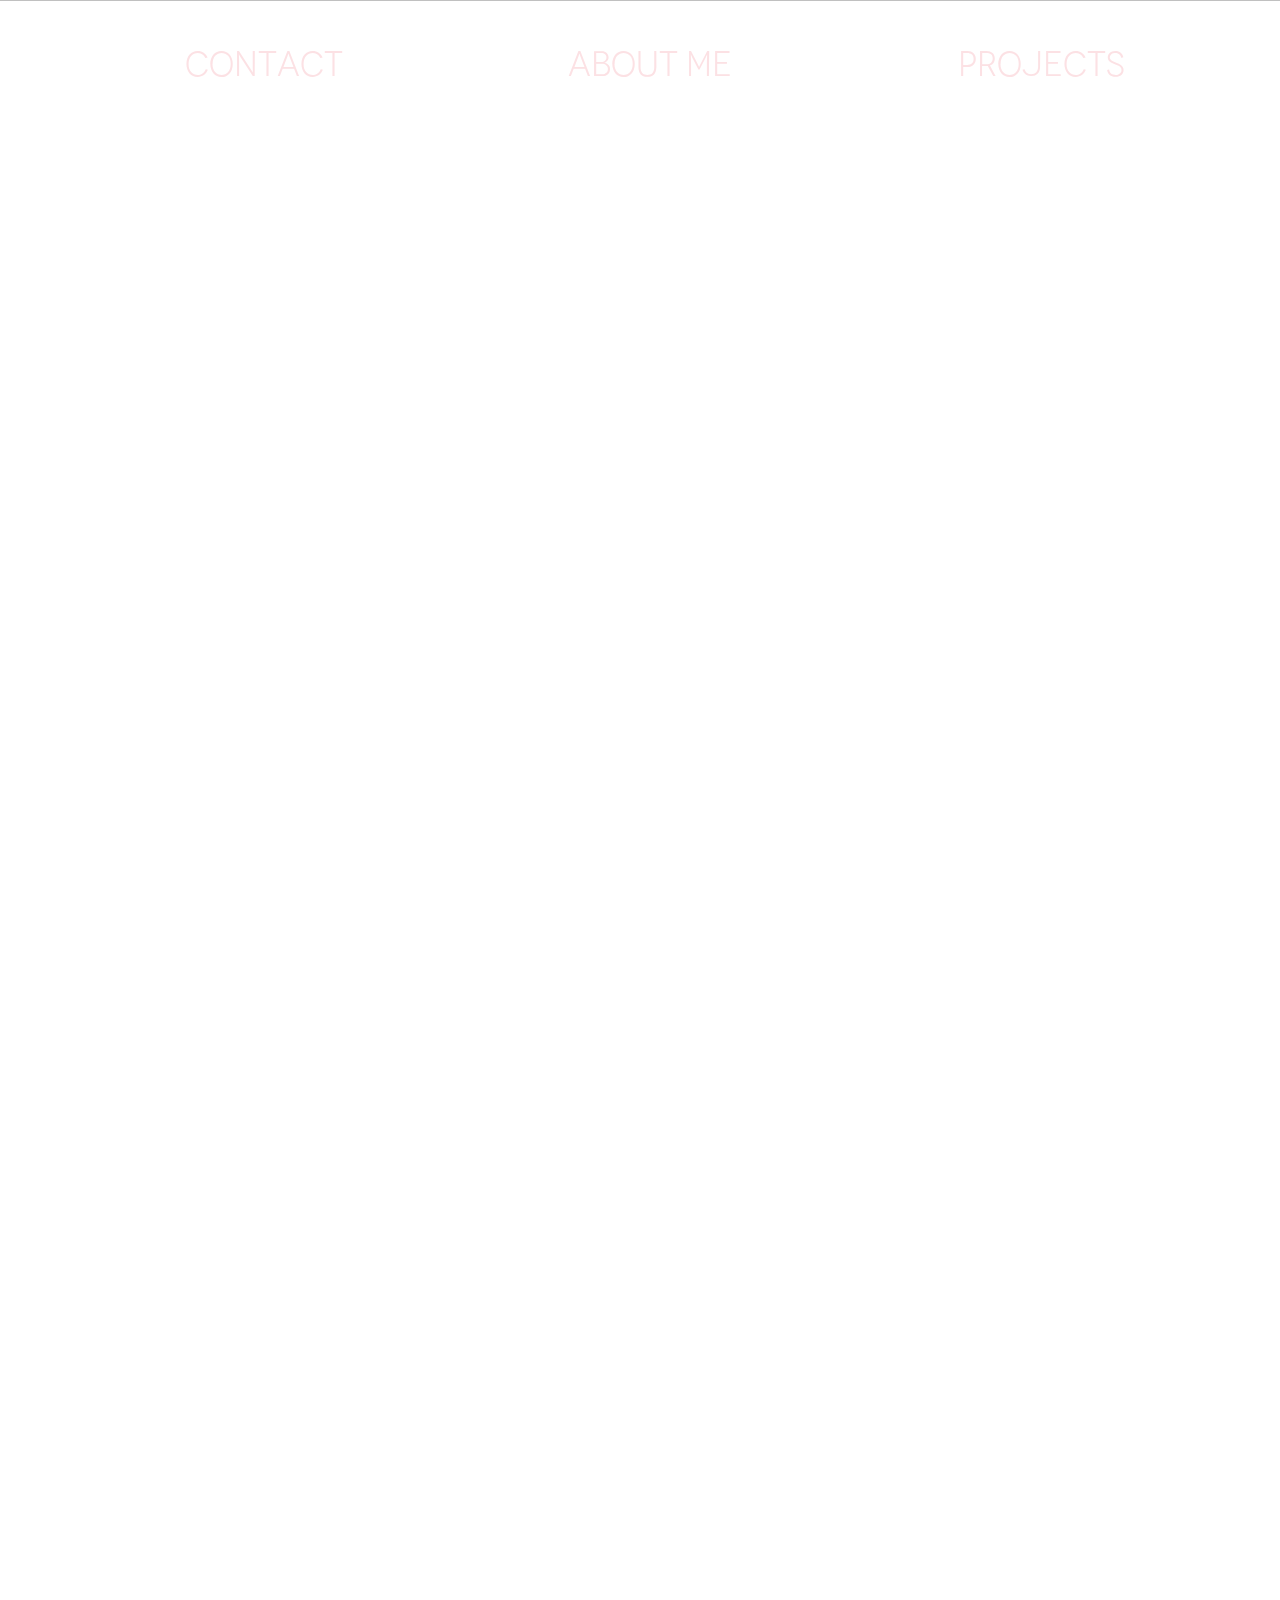
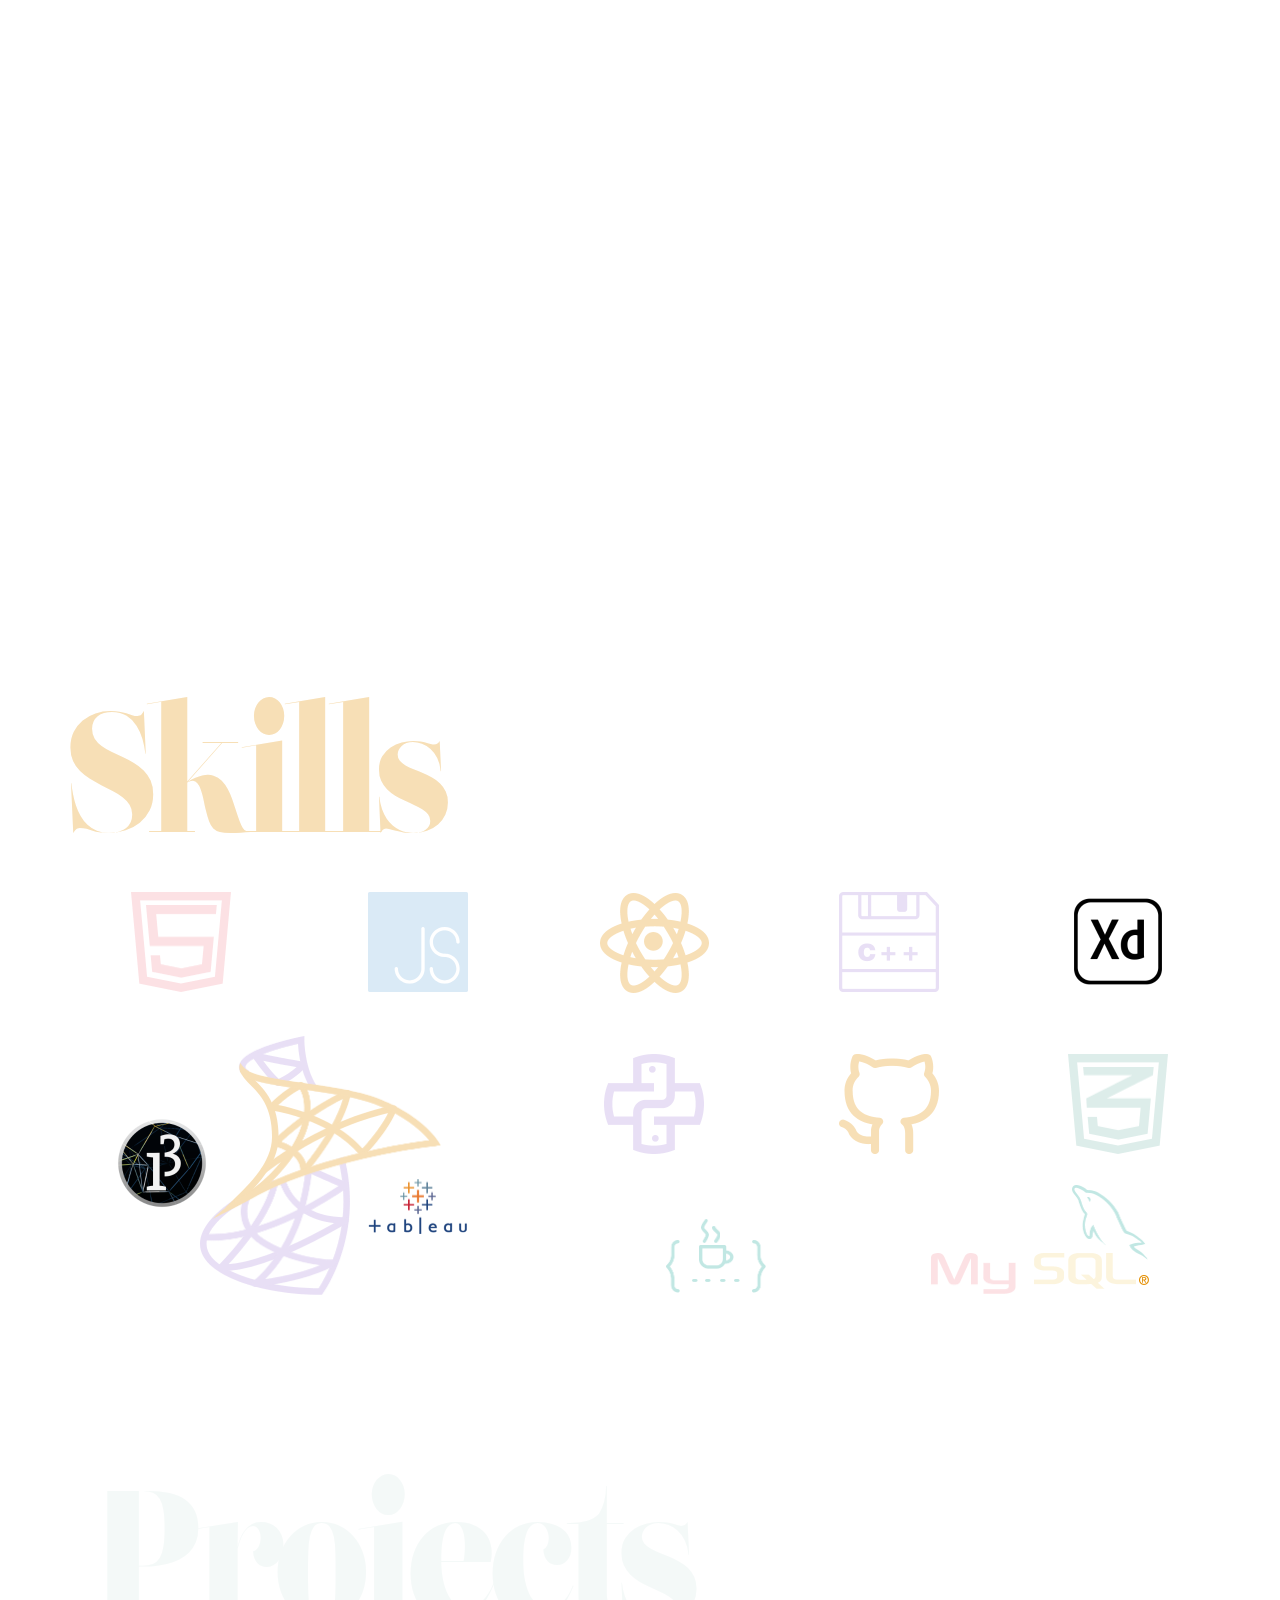
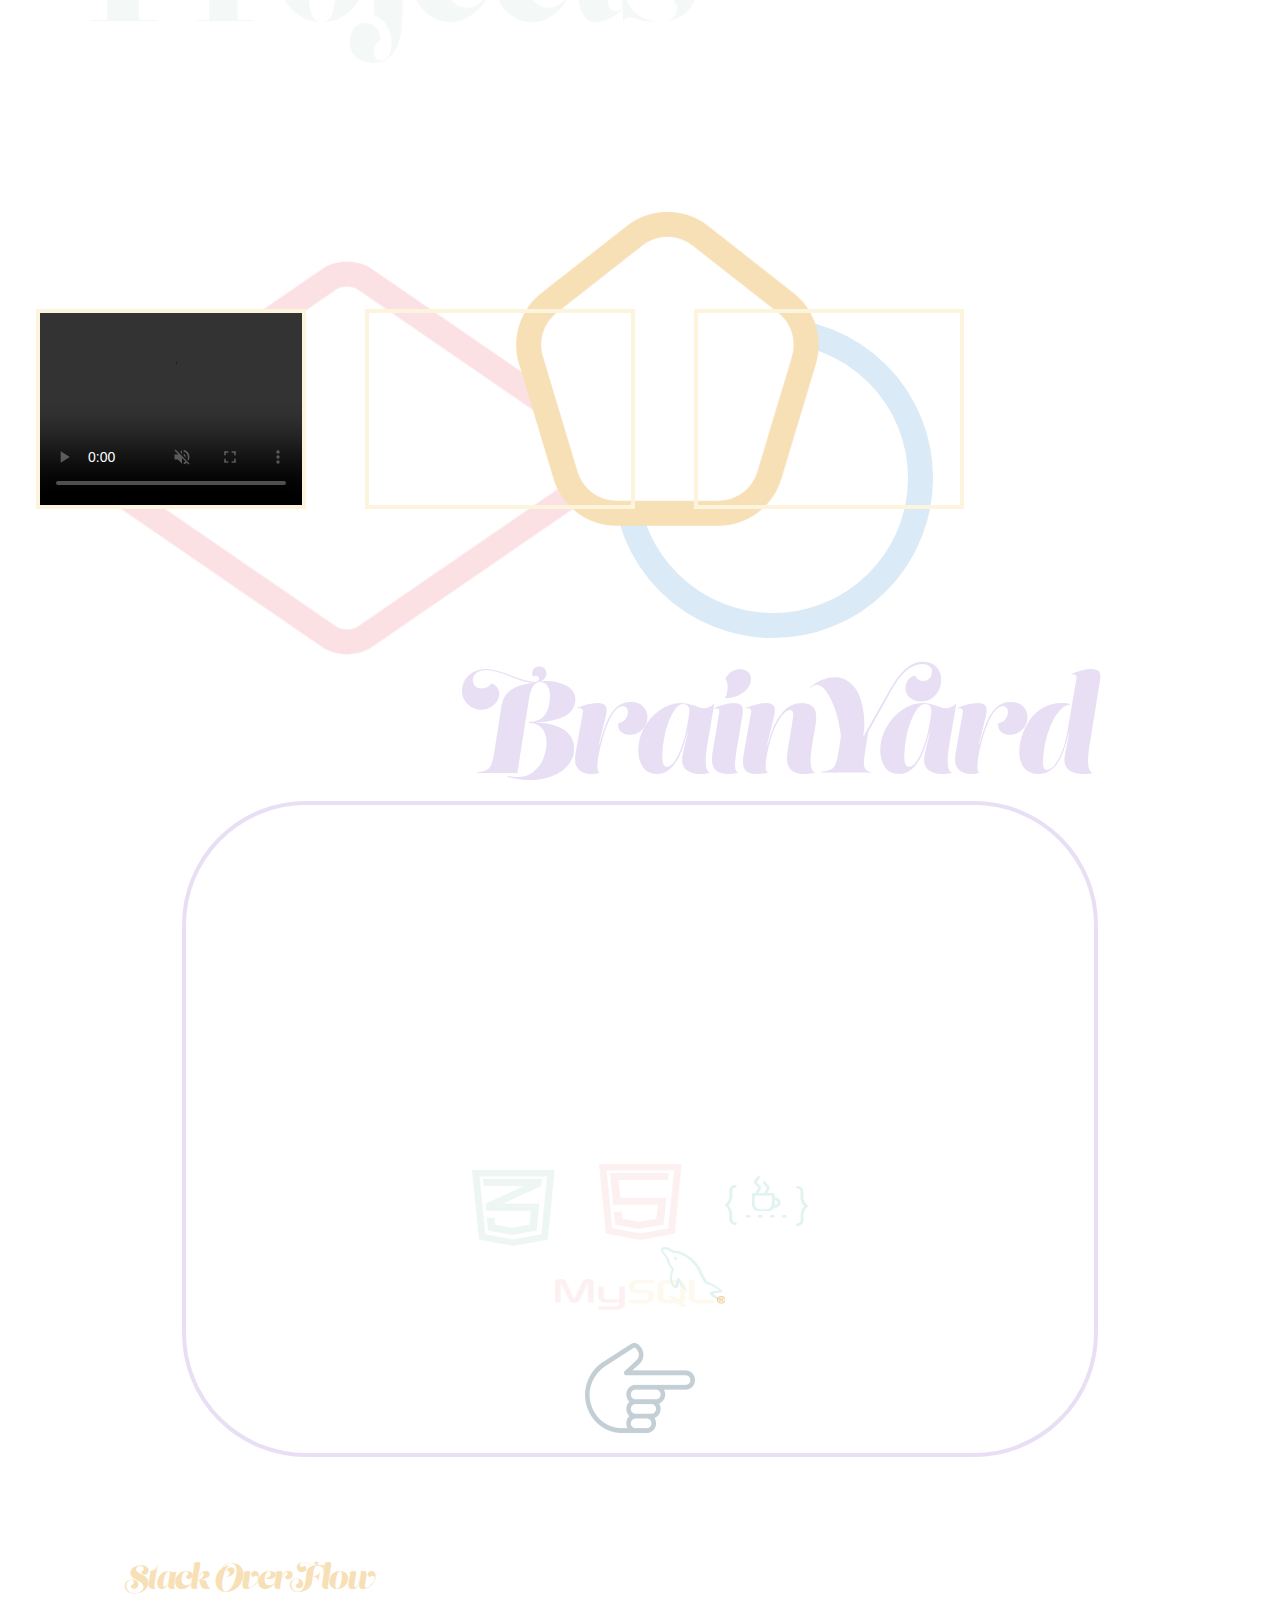
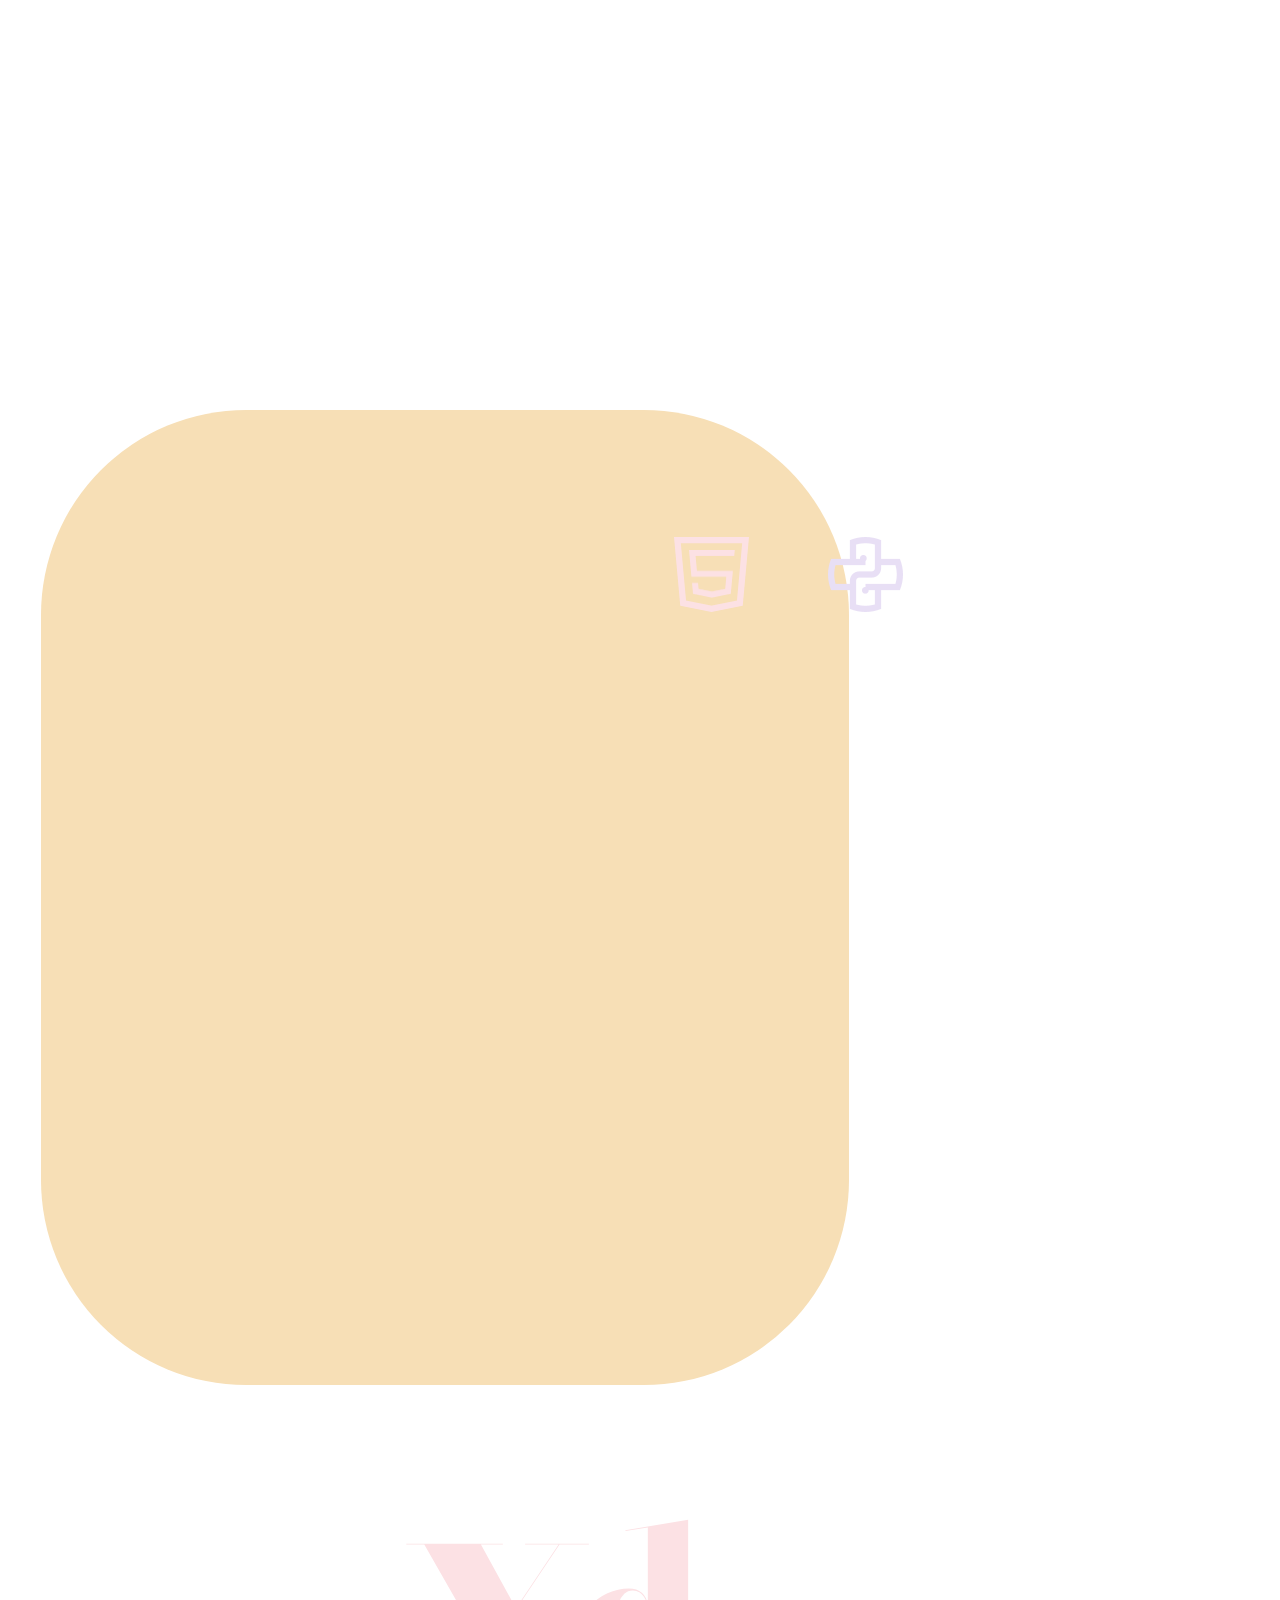
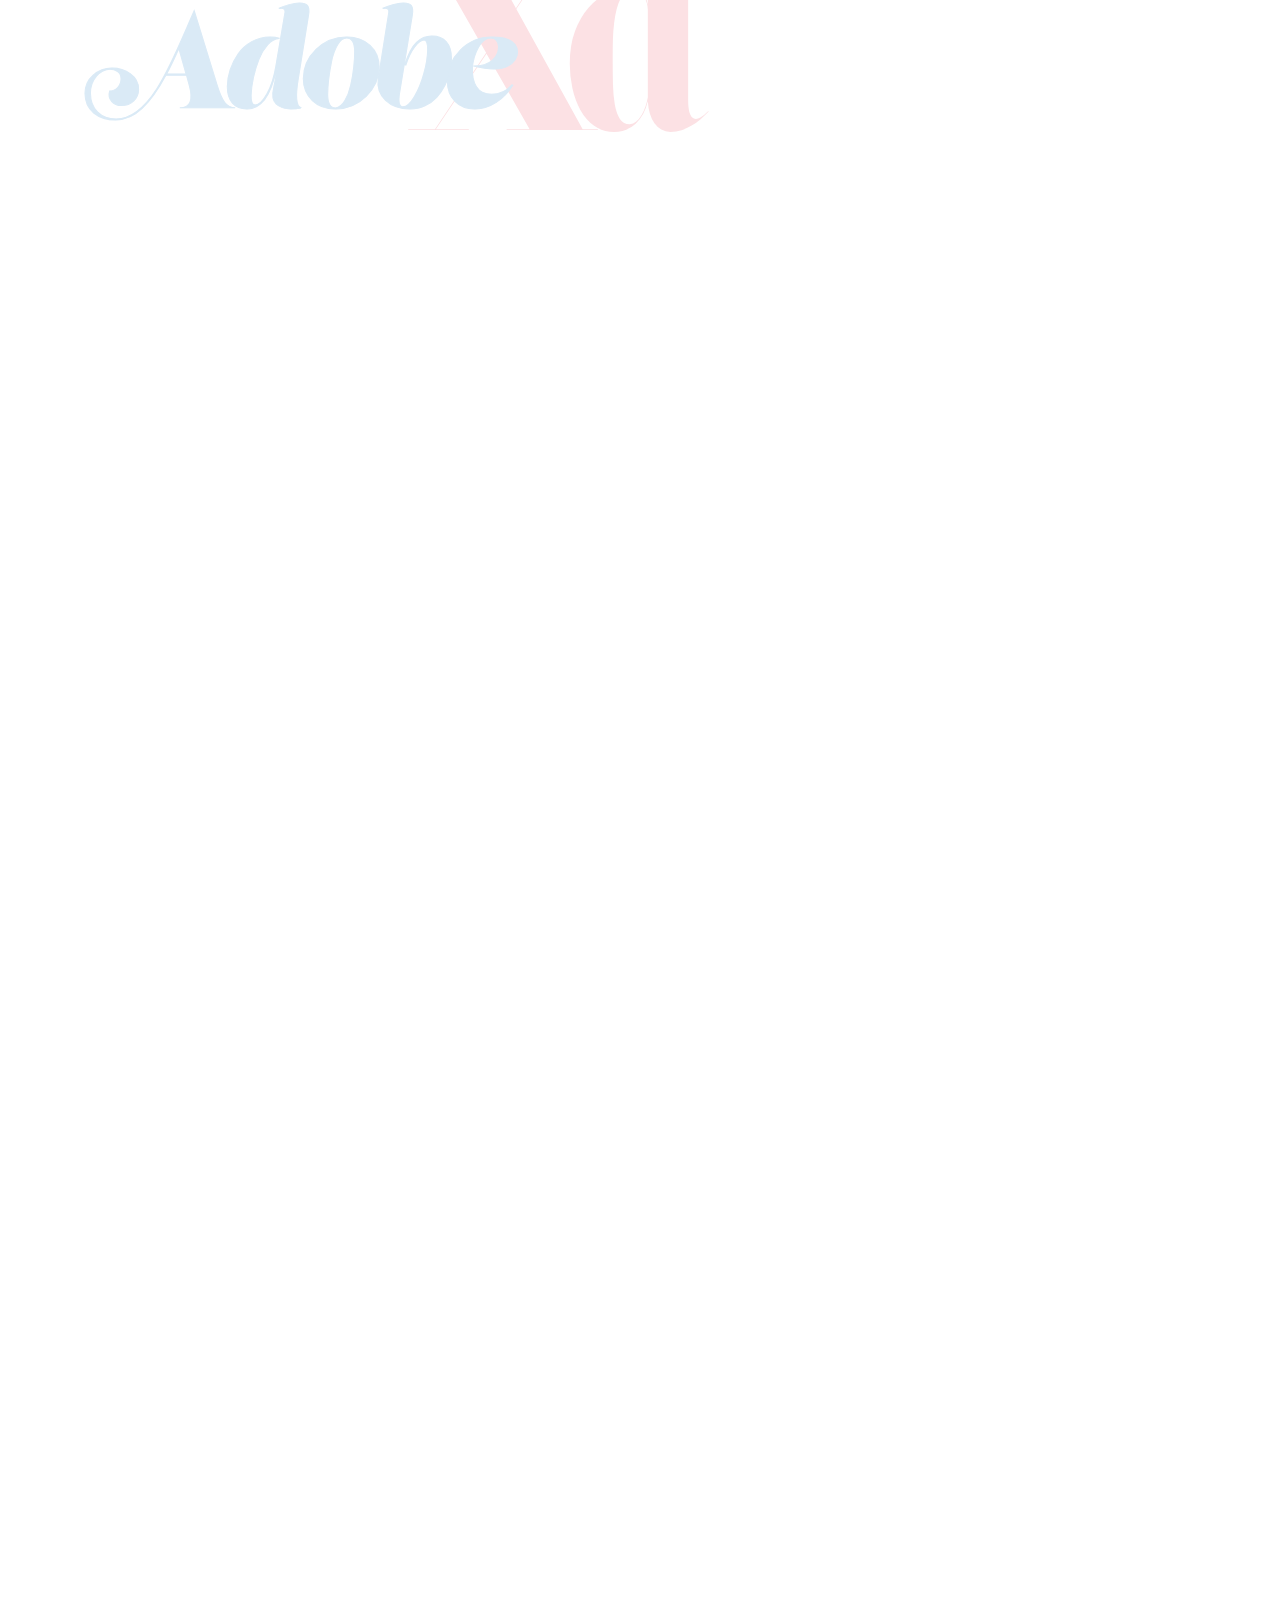
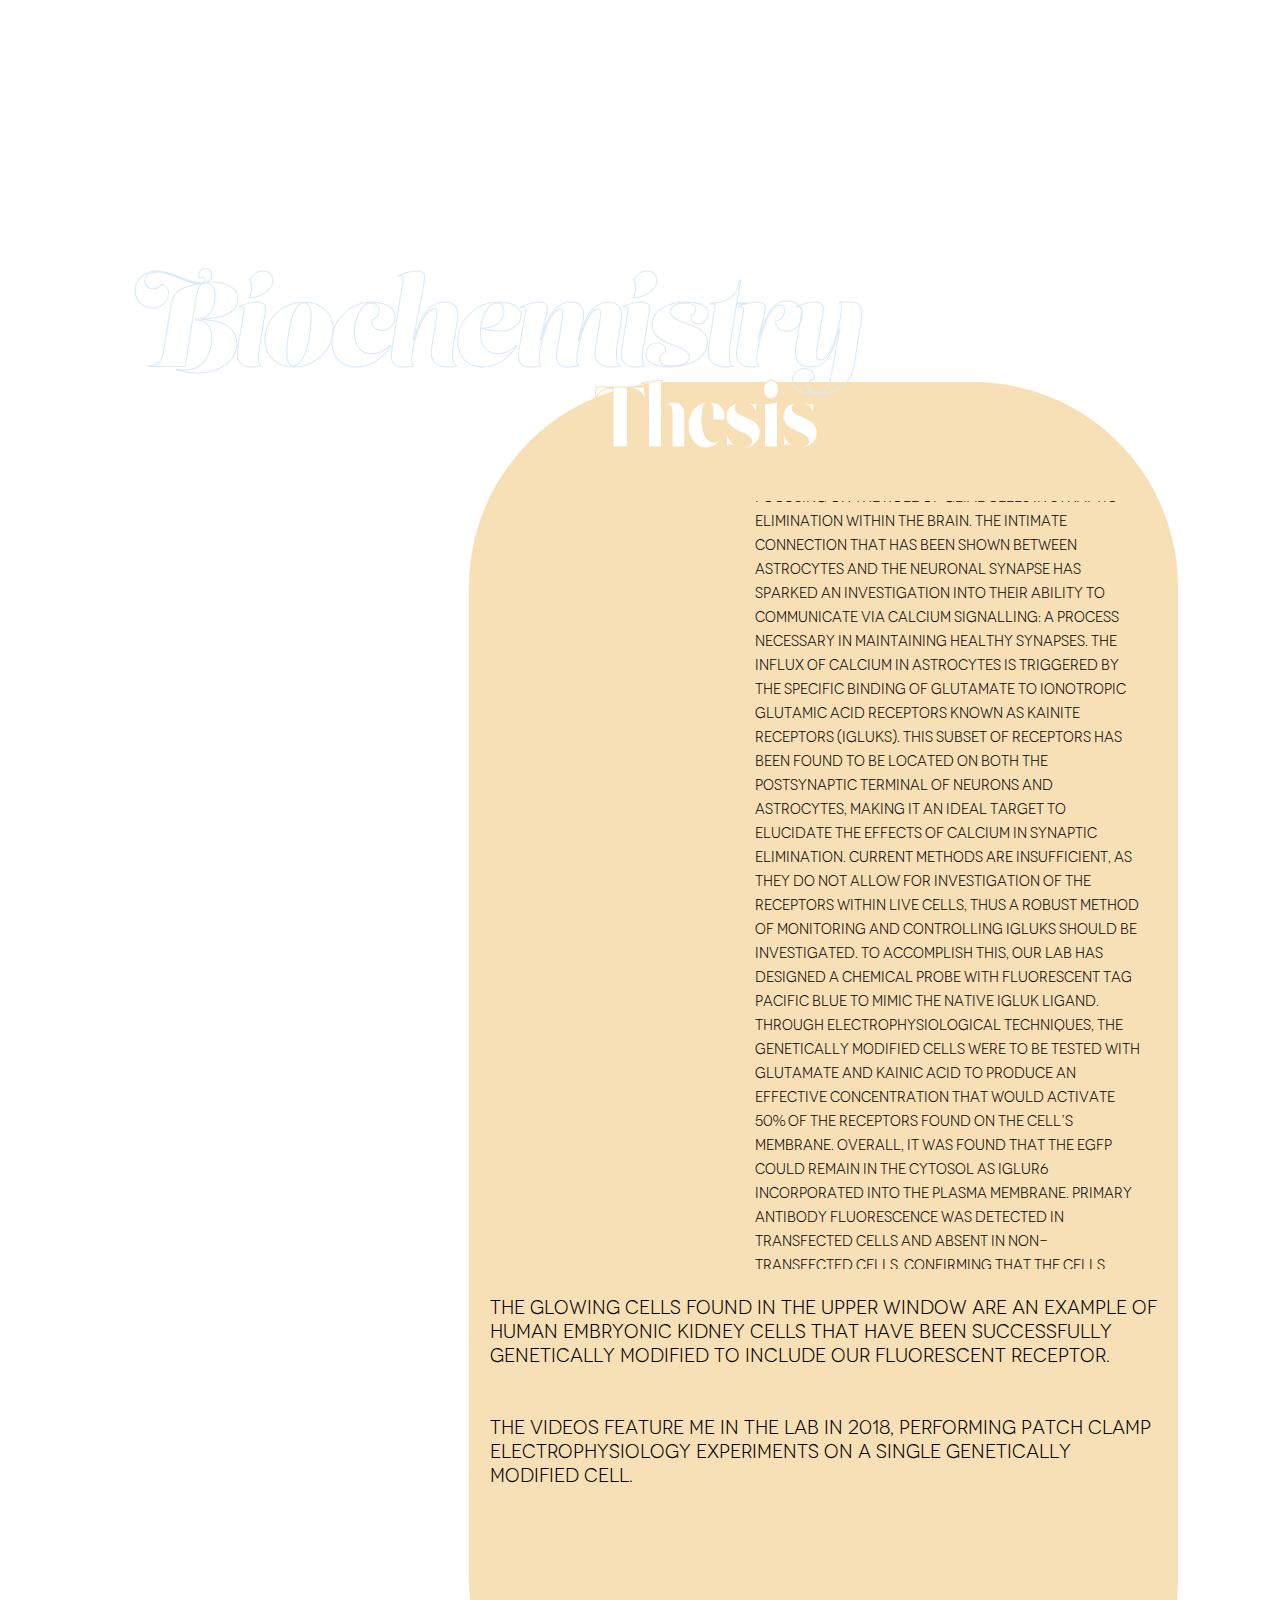
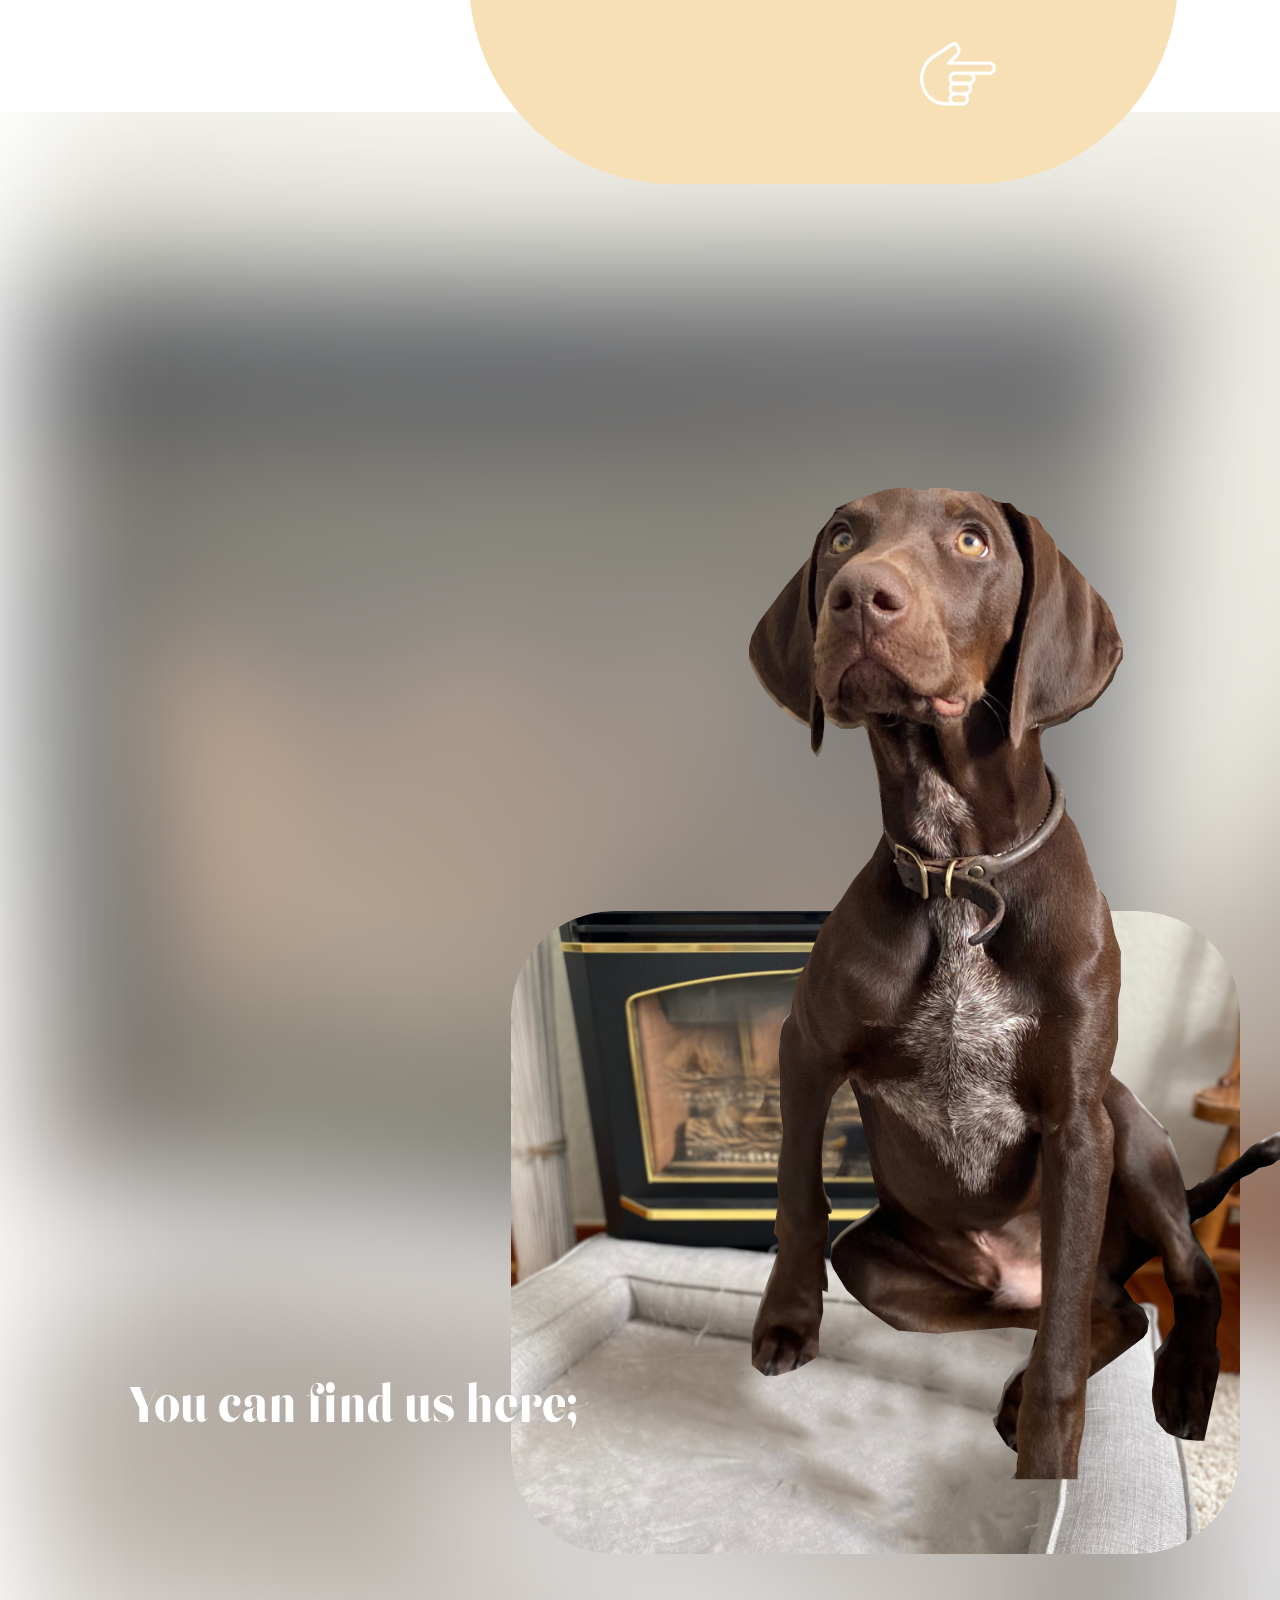
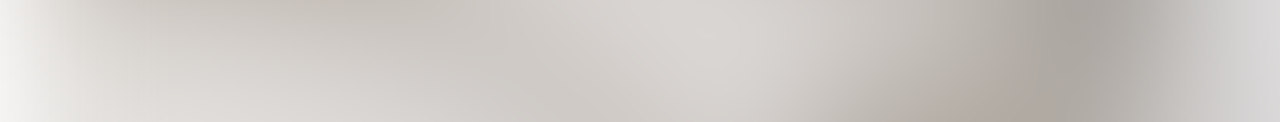
==== commit 27263045: "changes to all" ====
--- a/1920.html
+++ b/1920.html
@@ -1,10 +1,9 @@
 <!DOCTYPE html>
 <html>
   <head>
-    <title>Joe Gaspari</title>
     <meta charset="UTF-8" />
     <meta name="viewport" content="width=device-width, initial-scale=1.0, maximum-scale=1.0" />
-    <link rel="shortcut icon" type="image/png" href="img/tab.png" />
+    <link rel="shortcut icon" type="image/png" href="https://animaproject.s3.amazonaws.com/home/favicon.png" />
     <meta name="og:type" content="website" />
     <meta name="twitter:card" content="photo" />
     <link rel="stylesheet" type="text/css" href="css/1920.css" />
@@ -41,12 +40,12 @@
               <img class="path-8-8i4Ttb" src="img/path-8-1x-png@1x.png" />
               <img class="path-9-8i4Ttb" src="img/path-9@1x.png" />
             </div></div></a
-        ><a href="https://github.com/joegaspari" target="_blank">
+        ><a href="https://www.linkedin.com/in/josephggaspari " target="_blank">
           <div class="linked-in-f35fCf bp7-animate-enter4" show-on-scroll>
-            <a href="https://www.linkedin.com/in/josephggaspari/" onclick="window.event.stopPropagation()" target="_blank">
+            <a href="www.linkedin.com/in/josephggaspari/" onclick="window.event.stopPropagation()" target="_blank">
               <div class="rectangle-9-CYXRvC smart-layers-pointers"></div></a
             ><img class="np_linkedin_2051022_000000-CYXRvC" src="img/np-linkedin-2051022-000000@1x.png" /></div></a
-        ><a href="mailto:joegaspari6@gmail.com" target="_blank">
+        ><a href="joegaspari6@gmail.com" target="_blank">
           <div class="mail_icon-f35fCf bp7-animate-enter5" show-on-scroll>
             <a href="mailto:joegaspari6@gmail.com" onclick="window.event.stopPropagation()" target="_blank">
               <div class="rectangle-9-rmUjFr smart-layers-pointers"></div></a
@@ -91,7 +90,7 @@
         </div>
         <div class="component-4-1-XEaGwf bp7-animate-enter6" show-on-scroll>
           <video
-            src="videos/thesisv1.mp4"
+            src="https://cdn.animaapp.com/projects/6215b951fc449236abfa164b/files/thesisv1.mp4"
             loop
             autoplay="autoplay"
             playsinline
@@ -100,7 +99,7 @@
         </div>
         <div class="component-5-1-XEaGwf bp7-animate-enter7" show-on-scroll>
           <video
-            src="videos/thesisv2.mp4"
+            src="https://cdn.animaapp.com/projects/6215b951fc449236abfa164b/files/thesisv2.mp4"
             loop
             autoplay="autoplay"
             playsinline
@@ -136,7 +135,7 @@
         <div class="rectangle-32-sHOvNO"></div>
         <div class="rectangle-30-sHOvNO border-3px-prim">
           <video
-            src="videos/dishd.mp4"
+            src="https://cdn.animaapp.com/projects/6215b951fc449236abfa164b/files/dishd.mp4"
             loop
             autoplay="autoplay"
             playsinline
@@ -173,7 +172,7 @@
         <div class="rectangle-33-jM39fM"></div>
         <div class="rectangle-29-jM39fM border-4px-prim">
           <video
-            src="videos/flix.mp4"
+            src="https://cdn.animaapp.com/projects/6215b951fc449236abfa164b/files/flix.mp4"
             loop
             autoplay="autoplay"
             playsinline
@@ -241,25 +240,13 @@
       </div>
       <div class="stack-over-f-3YiSwQ">
         <div class="dashboard_example-IcSf21">
-          <div class="rectangle-21-87UENy"></div>
-          <div class="rectangle-19-87UENy">
-            <video
-              src="videos/stackexample.mp4"
-              loop
-              autoplay="autoplay"
-              playsinline
-              muted
-            ></video>
-          </div>
-          <div class="mask-group-6-87UENy">
-            <video
-              src="videos/stackexample.mp4"
-              loop
-              autoplay="autoplay"
-              playsinline
-              muted
-            ></video>
-          </div>
+          <video
+            src="https://cdn.animaapp.com/projects/6215b951fc449236abfa164b/files/stackexample.mp4"
+            loop
+            autoplay="autoplay"
+            playsinline
+            muted
+          ></video>
         </div>
         <div class="stack-over-flow-IcSf21 lustscript-regular-normal-wheat-45px">Stack OverFlow</div>
         <div class="analysis-topic-predictor-IcSf21 smart-layers-pointers bp7-animate-enter16" show-on-scroll>
@@ -273,8 +260,9 @@
         <div class="brain-yard-xG4BK1">BrainYard</div>
         <div class="rectangle-36-xG4BK1 border-4px-pearl-lusta">
           <video
-            src="videos/brainyard3.mp4"
-            loop
+            src="https://cdn.animaapp.com/projects/6215b951fc449236abfa164b/files/brainyard3.mp4"
+            loop
+            controls
             autoplay="autoplay"
             playsinline
             muted
@@ -282,7 +270,7 @@
         </div>
         <div class="rectangle-37-xG4BK1 border-4px-pearl-lusta">
           <video
-            src="videos/brainyard1.mp4"
+            src="https://cdn.animaapp.com/projects/6215b951fc449236abfa164b/files/brainyard1.mp4"
             loop
             autoplay="autoplay"
             playsinline
@@ -291,7 +279,7 @@
         </div>
         <div class="rectangle-38-xG4BK1 border-4px-pearl-lusta">
           <video
-            src="videos/brainyard2.mp4"
+            src="https://cdn.animaapp.com/projects/6215b951fc449236abfa164b/files/brainyard2.mp4"
             loop
             autoplay="autoplay"
             playsinline
@@ -415,7 +403,7 @@
           <div class="joe-mbZXKD lust-display-normal-loblolly-466px bp7-animate-enter27" show-on-scroll>Joe</div>
         </div>
         <div class="i-am-a-biochemista-d-S15x6e smart-layers-pointers novecentosans-book-normal-white-43px">
-          I am a Biochemist<br />a Developer<br />And&nbsp;&nbsp;ready for my next <br />adventure!
+          I am a Biochemist<br />a Developer<br />And ready for my next <br />adventure!
         </div>
       </div>
       <div class="menu-bar-3YiSwQ">
@@ -511,12 +499,12 @@
               <img class="path-8-kHNjyQ" src="img/path-8-1x-png@1x.png" />
               <img class="path-9-kHNjyQ" src="img/path-9@1x.png" />
             </div></div></a
-        ><a href="https://github.com/joegaspari" target="_blank">
+        ><a href="https://www.linkedin.com/in/josephggaspari " target="_blank">
           <div class="linked-in-69sCGI bp6-animate-enter4" show-on-scroll>
-            <a href="https://www.linkedin.com/in/josephggaspari/" onclick="window.event.stopPropagation()" target="_blank">
+            <a href="www.linkedin.com/in/josephggaspari/" onclick="window.event.stopPropagation()" target="_blank">
               <div class="rectangle-9-BKfluq smart-layers-pointers"></div></a
             ><img class="np_linkedin_2051022_000000-BKfluq" src="img/np-linkedin-2051022-000000@1x.png" /></div></a
-        ><a href="mailto:joegaspari6@gmail.com" target="_blank">
+        ><a href="joegaspari6@gmail.com" target="_blank">
           <div class="mail_icon-69sCGI bp6-animate-enter5" show-on-scroll>
             <a href="mailto:joegaspari6@gmail.com" onclick="window.event.stopPropagation()" target="_blank">
               <div class="rectangle-9-eirEmU smart-layers-pointers"></div></a
@@ -561,7 +549,7 @@
         </div>
         <div class="component-4-2-DYxAJ9 bp6-animate-enter6" show-on-scroll>
           <video
-            src="videos/thesisv1.mp4"
+            src="https://cdn.animaapp.com/projects/6215b951fc449236abfa164b/files/thesisv1.mp4"
             loop
             autoplay="autoplay"
             playsinline
@@ -570,7 +558,7 @@
         </div>
         <div class="component-5-2-DYxAJ9 bp6-animate-enter7" show-on-scroll>
           <video
-            src="videos/thesisv2.mp4"
+            src="https://cdn.animaapp.com/projects/6215b951fc449236abfa164b/files/thesisv2.mp4"
             loop
             autoplay="autoplay"
             playsinline
@@ -606,7 +594,7 @@
         <div class="rectangle-32-60w776"></div>
         <div class="rectangle-30-60w776 border-3px-prim">
           <video
-            src="videos/dishd.mp4"
+            src="https://cdn.animaapp.com/projects/6215b951fc449236abfa164b/files/dishd.mp4"
             loop
             autoplay="autoplay"
             playsinline
@@ -643,7 +631,7 @@
         <div class="rectangle-33-vyPZy9"></div>
         <div class="rectangle-29-vyPZy9 border-4px-prim">
           <video
-            src="videos/flix.mp4"
+            src="https://cdn.animaapp.com/projects/6215b951fc449236abfa164b/files/flix.mp4"
             loop
             autoplay="autoplay"
             playsinline
@@ -708,25 +696,13 @@
       </div>
       <div class="stack-over-f-EZOgdK">
         <div class="dashboard_example-cFpdmr">
-          <div class="rectangle-21-g53fxH"></div>
-          <div class="rectangle-19-g53fxH">
-            <video
-              src="videos/stackexample.mp4"
-              loop
-              autoplay="autoplay"
-              playsinline
-              muted
-            ></video>
-          </div>
-          <div class="mask-group-6-g53fxH">
-            <video
-              src="videos/stackexample.mp4"
-              loop
-              autoplay="autoplay"
-              playsinline
-              muted
-            ></video>
-          </div>
+          <video
+            src="https://cdn.animaapp.com/projects/6215b951fc449236abfa164b/files/stackexample.mp4"
+            loop
+            autoplay="autoplay"
+            playsinline
+            muted
+          ></video>
         </div>
         <div class="stack-over-flow-cFpdmr lustscript-regular-normal-wheat-45px">Stack OverFlow</div>
         <div class="analysis-topic-predictor-cFpdmr smart-layers-pointers bp6-animate-enter16" show-on-scroll>
@@ -740,8 +716,9 @@
         <div class="brain-yard-Wf9ff9">BrainYard</div>
         <div class="rectangle-36-Wf9ff9 border-4px-pearl-lusta">
           <video
-            src="videos/brainyard3.mp4"
-            loop
+            src="https://cdn.animaapp.com/projects/6215b951fc449236abfa164b/files/brainyard3.mp4"
+            loop
+            controls
             autoplay="autoplay"
             playsinline
             muted
@@ -749,7 +726,7 @@
         </div>
         <div class="rectangle-37-Wf9ff9 border-4px-pearl-lusta">
           <video
-            src="videos/brainyard1.mp4"
+            src="https://cdn.animaapp.com/projects/6215b951fc449236abfa164b/files/brainyard1.mp4"
             loop
             autoplay="autoplay"
             playsinline
@@ -758,7 +735,7 @@
         </div>
         <div class="rectangle-38-Wf9ff9 border-4px-pearl-lusta">
           <video
-            src="videos/brainyard2.mp4"
+            src="https://cdn.animaapp.com/projects/6215b951fc449236abfa164b/files/brainyard2.mp4"
             loop
             autoplay="autoplay"
             playsinline
@@ -864,7 +841,7 @@
           <div class="joe-g8xpHN lust-display-normal-loblolly-466px bp6-animate-enter27" show-on-scroll>Joe</div>
         </div>
         <div class="i-am-a-biochemista-d-xCbI2o smart-layers-pointers novecentosans-book-normal-white-43px">
-          I am a Biochemist<br />a Developer<br />And&nbsp;&nbsp;ready for my next <br />adventure!
+          I am a Biochemist<br />a Developer<br />And ready for my next <br />adventure!
         </div>
       </div>
       <div class="menu-bar-EZOgdK">
@@ -971,12 +948,12 @@
               <img class="path-8-iElgrX" src="img/path-8-2@1x.png" />
               <img class="path-9-iElgrX" src="img/path-9-2@1x.png" />
             </div></div></a
-        ><a href="https://github.com/joegaspari" target="_blank">
+        ><a href="https://www.linkedin.com/in/josephggaspari " target="_blank">
           <div class="linked-in-Wc7xYd bp5-animate-enter4" show-on-scroll>
-            <a href="https://www.linkedin.com/in/josephggaspari/" onclick="window.event.stopPropagation()" target="_blank">
+            <a href="www.linkedin.com/in/josephggaspari/" onclick="window.event.stopPropagation()" target="_blank">
               <div class="rectangle-9-VpXuDr smart-layers-pointers"></div></a
             ><img class="np_linkedin_2051022_000000-VpXuDr" src="img/np-linkedin-2051022-000000@1x.png" /></div></a
-        ><a href="mailto:joegaspari6@gmail.com" target="_blank">
+        ><a href="joegaspari6@gmail.com" target="_blank">
           <div class="mail_icon-Wc7xYd bp5-animate-enter5" show-on-scroll>
             <a href="mailto:joegaspari6@gmail.com" onclick="window.event.stopPropagation()" target="_blank">
               <div class="rectangle-9-x2Y5jO smart-layers-pointers"></div></a
@@ -1021,7 +998,7 @@
         </div>
         <div class="component-4-4-L4xEVN bp5-animate-enter6" show-on-scroll>
           <video
-            src="videos/thesisv1.mp4"
+            src="https://cdn.animaapp.com/projects/6215b951fc449236abfa164b/files/thesisv1.mp4"
             loop
             autoplay="autoplay"
             playsinline
@@ -1030,7 +1007,7 @@
         </div>
         <div class="component-5-4-L4xEVN bp5-animate-enter7" show-on-scroll>
           <video
-            src="videos/thesisv2.mp4"
+            src="https://cdn.animaapp.com/projects/6215b951fc449236abfa164b/files/thesisv2.mp4"
             loop
             autoplay="autoplay"
             playsinline
@@ -1066,7 +1043,7 @@
         <div class="rectangle-32-zGxDys"></div>
         <div class="rectangle-30-zGxDys border-3px-prim">
           <video
-            src="videos/dishd.mp4"
+            src="https://cdn.animaapp.com/projects/6215b951fc449236abfa164b/files/dishd.mp4"
             loop
             autoplay="autoplay"
             playsinline
@@ -1103,7 +1080,7 @@
         <div class="rectangle-33-DPwxb5"></div>
         <div class="rectangle-29-DPwxb5 border-4px-prim">
           <video
-            src="videos/flix.mp4"
+            src="https://cdn.animaapp.com/projects/6215b951fc449236abfa164b/files/flix.mp4"
             loop
             autoplay="autoplay"
             playsinline
@@ -1170,16 +1147,13 @@
       </div>
       <div class="stack-over-f-1m0ECe">
         <div class="dashboard_example-FzFAIS">
-          <img class="path-53-Lxb9vG" src="img/path-53-1x-png-1x-png-1x-png@1x.png" />
-          <div class="mask-group-6-Lxb9vG">
-            <video
-              src="videos/stackexample.mp4"
-              loop
-              autoplay="autoplay"
-              playsinline
-              muted
-            ></video>
-          </div>
+          <video
+            src="https://cdn.animaapp.com/projects/6215b951fc449236abfa164b/files/stackexample.mp4"
+            loop
+            autoplay="autoplay"
+            playsinline
+            muted
+          ></video>
         </div>
         <div class="stack-over-flow-FzFAIS lustscript-regular-normal-wheat-45px">Stack OverFlow</div>
         <div class="analysis-topic-predictor-FzFAIS smart-layers-pointers bp5-animate-enter16" show-on-scroll>
@@ -1193,8 +1167,9 @@
         <div class="brain-yard-v9OZby lustscript-regular-normal-prim-132px">BrainYard</div>
         <div class="rectangle-36-v9OZby border-4px-pearl-lusta">
           <video
-            src="videos/brainyard3.mp4"
-            loop
+            src="https://cdn.animaapp.com/projects/6215b951fc449236abfa164b/files/brainyard3.mp4"
+            loop
+            controls
             autoplay="autoplay"
             playsinline
             muted
@@ -1202,7 +1177,7 @@
         </div>
         <div class="rectangle-37-v9OZby border-4px-pearl-lusta">
           <video
-            src="videos/brainyard1.mp4"
+            src="https://cdn.animaapp.com/projects/6215b951fc449236abfa164b/files/brainyard1.mp4"
             loop
             autoplay="autoplay"
             playsinline
@@ -1211,7 +1186,7 @@
         </div>
         <div class="rectangle-38-v9OZby border-4px-pearl-lusta">
           <video
-            src="videos/brainyard2.mp4"
+            src="https://cdn.animaapp.com/projects/6215b951fc449236abfa164b/files/brainyard2.mp4"
             loop
             autoplay="autoplay"
             playsinline
@@ -1317,7 +1292,7 @@
           <div class="joe-iwOx5R lust-display-normal-loblolly-466px bp5-animate-enter27" show-on-scroll>Joe</div>
         </div>
         <div class="i-am-a-biochemista-d-yBVhi5 smart-layers-pointers novecentosans-book-normal-white-43px">
-          I am a Biochemist<br />a Developer<br />And&nbsp;&nbsp;ready for my next <br />adventure!
+          I am a Biochemist<br />a Developer<br />And ready for my next <br />adventure!
         </div>
       </div>
       <div class="menu-bar-1m0ECe">
@@ -1421,12 +1396,12 @@
               <img class="path-8-vyCxAj" src="img/path-8-2@1x.png" />
               <img class="path-9-vyCxAj" src="img/path-9-2@1x.png" />
             </div></div></a
-        ><a href="https://github.com/joegaspari" target="_blank">
+        ><a href="https://www.linkedin.com/in/josephggaspari " target="_blank">
           <div class="linked-in-E3TfZl bp4-animate-enter4" show-on-scroll>
-            <a href="https://www.linkedin.com/in/josephggaspari/" onclick="window.event.stopPropagation()" target="_blank">
+            <a href="www.linkedin.com/in/josephggaspari/" onclick="window.event.stopPropagation()" target="_blank">
               <div class="rectangle-9-yVzMiV smart-layers-pointers"></div></a
             ><img class="np_linkedin_2051022_000000-yVzMiV" src="img/np-linkedin-2051022-000000@1x.png" /></div></a
-        ><a href="mailto:joegaspari6@gmail.com" target="_blank">
+        ><a href="joegaspari6@gmail.com" target="_blank">
           <div class="mail_icon-E3TfZl bp4-animate-enter5" show-on-scroll>
             <a href="mailto:joegaspari6@gmail.com" onclick="window.event.stopPropagation()" target="_blank">
               <div class="rectangle-9-K1og0w smart-layers-pointers"></div></a
@@ -1471,7 +1446,7 @@
         </div>
         <div class="component-4-3-XDrHWy bp4-animate-enter6" show-on-scroll>
           <video
-            src="videos/thesisv1.mp4"
+            src="https://cdn.animaapp.com/projects/6215b951fc449236abfa164b/files/thesisv1.mp4"
             loop
             autoplay="autoplay"
             playsinline
@@ -1480,7 +1455,7 @@
         </div>
         <div class="component-5-3-XDrHWy bp4-animate-enter7" show-on-scroll>
           <video
-            src="videos/thesisv2.mp4"
+            src="https://cdn.animaapp.com/projects/6215b951fc449236abfa164b/files/thesisv2.mp4"
             loop
             autoplay="autoplay"
             playsinline
@@ -1516,7 +1491,7 @@
         <div class="rectangle-32-4fxKmN"></div>
         <div class="rectangle-30-4fxKmN border-3px-prim">
           <video
-            src="videos/dishd.mp4"
+            src="https://cdn.animaapp.com/projects/6215b951fc449236abfa164b/files/dishd.mp4"
             loop
             autoplay="autoplay"
             playsinline
@@ -1553,7 +1528,7 @@
         <div class="rectangle-33-ittnz8"></div>
         <div class="rectangle-29-ittnz8 border-4px-prim">
           <video
-            src="videos/flix.mp4"
+            src="https://cdn.animaapp.com/projects/6215b951fc449236abfa164b/files/flix.mp4"
             loop
             autoplay="autoplay"
             playsinline
@@ -1613,16 +1588,13 @@
       </div>
       <div class="stack-over-f-GE0zG6">
         <div class="dashboard_example-4IFztF">
-          <img class="path-53-Zz5tjp" src="img/path-53-1-1x-png@1x.png" />
-          <div class="mask-group-6-Zz5tjp">
-            <video
-              src="videos/stackexample.mp4"
-              loop
-              autoplay="autoplay"
-              playsinline
-              muted
-            ></video>
-          </div>
+          <video
+            src="https://cdn.animaapp.com/projects/6215b951fc449236abfa164b/files/stackexample.mp4"
+            loop
+            autoplay="autoplay"
+            playsinline
+            muted
+          ></video>
         </div>
         <div class="stack-over-flow-4IFztF lustscript-regular-normal-wheat-33px">Stack OverFlow</div>
         <div class="analysis-topic-predictor-4IFztF smart-layers-pointers bp4-animate-enter16" show-on-scroll>
@@ -1636,8 +1608,9 @@
         <div class="brain-yard-e5xIhe lustscript-regular-normal-prim-132px">BrainYard</div>
         <div class="rectangle-36-e5xIhe border-4px-pearl-lusta">
           <video
-            src="videos/brainyard3.mp4"
-            loop
+            src="https://cdn.animaapp.com/projects/6215b951fc449236abfa164b/files/brainyard3.mp4"
+            loop
+            controls
             autoplay="autoplay"
             playsinline
             muted
@@ -1645,7 +1618,7 @@
         </div>
         <div class="rectangle-37-e5xIhe border-4px-pearl-lusta">
           <video
-            src="videos/brainyard1.mp4"
+            src="https://cdn.animaapp.com/projects/6215b951fc449236abfa164b/files/brainyard1.mp4"
             loop
             autoplay="autoplay"
             playsinline
@@ -1654,7 +1627,7 @@
         </div>
         <div class="rectangle-38-e5xIhe border-4px-pearl-lusta">
           <video
-            src="videos/brainyard2.mp4"
+            src="https://cdn.animaapp.com/projects/6215b951fc449236abfa164b/files/brainyard2.mp4"
             loop
             autoplay="autoplay"
             playsinline
@@ -1760,7 +1733,7 @@
           <div class="joe-GdeL1G bp4-animate-enter27" show-on-scroll>Joe</div>
         </div>
         <div class="i-am-a-biochemista-d-tsuQDO smart-layers-pointers novecentosans-book-normal-white-43px">
-          I am a Biochemist<br />a Developer<br />And&nbsp;&nbsp;ready for my next <br />adventure!
+          I am a Biochemist<br />a Developer<br />And ready for my next <br />adventure!
         </div>
       </div>
       <div class="menu-bar-GE0zG6">
@@ -1873,12 +1846,12 @@
               <img class="path-8-85yPxu" src="img/path-8-2@1x.png" />
               <img class="path-9-85yPxu" src="img/path-9-4@1x.png" />
             </div></div></a
-        ><a href="https://github.com/joegaspari" target="_blank">
+        ><a href="https://www.linkedin.com/in/josephggaspari " target="_blank">
           <div class="linked-in-K1wjC6 bp3-animate-enter4" show-on-scroll>
-            <a href="https://www.linkedin.com/in/josephggaspari/" onclick="window.event.stopPropagation()" target="_blank">
+            <a href="www.linkedin.com/in/josephggaspari/" onclick="window.event.stopPropagation()" target="_blank">
               <div class="rectangle-9-AB4uYs smart-layers-pointers"></div></a
             ><img class="np_linkedin_2051022_000000-AB4uYs" src="img/np-linkedin-2051022-000000@1x.png" /></div></a
-        ><a href="mailto:joegaspari6@gmail.com" target="_blank">
+        ><a href="joegaspari6@gmail.com" target="_blank">
           <div class="mail_icon-K1wjC6 bp3-animate-enter5" show-on-scroll>
             <a href="mailto:joegaspari6@gmail.com" onclick="window.event.stopPropagation()" target="_blank">
               <div class="rectangle-9-xGyx12 smart-layers-pointers"></div></a
@@ -1923,7 +1896,7 @@
         </div>
         <div class="component-4-5-FiYkbQ bp3-animate-enter6" show-on-scroll>
           <video
-            src="videos/thesisv1.mp4"
+            src="https://cdn.animaapp.com/projects/6215b951fc449236abfa164b/files/thesisv1.mp4"
             loop
             autoplay="autoplay"
             playsinline
@@ -1932,7 +1905,7 @@
         </div>
         <div class="component-5-5-FiYkbQ bp3-animate-enter7" show-on-scroll>
           <video
-            src="videos/thesisv2.mp4"
+            src="https://cdn.animaapp.com/projects/6215b951fc449236abfa164b/files/thesisv2.mp4"
             loop
             autoplay="autoplay"
             playsinline
@@ -1968,7 +1941,7 @@
         <div class="rectangle-32-xfgc5R"></div>
         <div class="rectangle-30-xfgc5R border-3px-prim">
           <video
-            src="videos/dishd.mp4"
+            src="https://cdn.animaapp.com/projects/6215b951fc449236abfa164b/files/dishd.mp4"
             loop
             autoplay="autoplay"
             playsinline
@@ -2005,7 +1978,7 @@
         <div class="rectangle-33-Txx0RD"></div>
         <div class="rectangle-29-Txx0RD border-4px-prim">
           <video
-            src="videos/flix.mp4"
+            src="https://cdn.animaapp.com/projects/6215b951fc449236abfa164b/files/flix.mp4"
             loop
             autoplay="autoplay"
             playsinline
@@ -2072,16 +2045,13 @@
       </div>
       <div class="stack-over-f-PHsDfp">
         <div class="dashboard_example-eXKWbZ">
-          <img class="path-53-h7gjh4" src="img/path-53-2-1x-png@1x.png" />
-          <div class="mask-group-6-h7gjh4">
-            <video
-              src="videos/stackexample.mp4"
-              loop
-              autoplay="autoplay"
-              playsinline
-              muted
-            ></video>
-          </div>
+          <video
+            src="https://cdn.animaapp.com/projects/6215b951fc449236abfa164b/files/stackexample.mp4"
+            loop
+            autoplay="autoplay"
+            playsinline
+            muted
+          ></video>
         </div>
         <div class="stack-over-flow-eXKWbZ lustscript-regular-normal-wheat-33px">Stack OverFlow</div>
         <div class="analysis-topic-predictor-eXKWbZ smart-layers-pointers bp3-animate-enter16" show-on-scroll>
@@ -2095,8 +2065,9 @@
         <div class="brain-yard-DH1l9N lustscript-regular-normal-prim-132px">BrainYard</div>
         <div class="rectangle-36-DH1l9N border-4px-pearl-lusta">
           <video
-            src="videos/brainyard3.mp4"
-            loop
+            src="https://cdn.animaapp.com/projects/6215b951fc449236abfa164b/files/brainyard3.mp4"
+            loop
+            controls
             autoplay="autoplay"
             playsinline
             muted
@@ -2104,7 +2075,7 @@
         </div>
         <div class="rectangle-37-DH1l9N border-4px-pearl-lusta">
           <video
-            src="videos/brainyard1.mp4"
+            src="https://cdn.animaapp.com/projects/6215b951fc449236abfa164b/files/brainyard1.mp4"
             loop
             autoplay="autoplay"
             playsinline
@@ -2113,7 +2084,7 @@
         </div>
         <div class="rectangle-38-DH1l9N border-4px-pearl-lusta">
           <video
-            src="videos/brainyard2.mp4"
+            src="https://cdn.animaapp.com/projects/6215b951fc449236abfa164b/files/brainyard2.mp4"
             loop
             autoplay="autoplay"
             playsinline
@@ -2217,7 +2188,7 @@
           <div class="joe-ATXUYD bp3-animate-enter27" show-on-scroll>Joe</div>
         </div>
         <div class="i-am-a-biochemista-d-BFGG8W smart-layers-pointers novecentosans-book-normal-white-43px">
-          I am a Biochemist<br />a Developer<br />And&nbsp;&nbsp;ready for my next <br />adventure!
+          I am a Biochemist<br />a Developer<br />And ready for my next <br />adventure!
         </div>
       </div>
       <div class="menu-bar-PHsDfp">
@@ -2330,12 +2301,12 @@
               <img class="path-8-YRl7xG" src="img/path-8-2@1x.png" />
               <img class="path-9-YRl7xG" src="img/path-9-2@1x.png" />
             </div></div></a
-        ><a href="https://github.com/joegaspari" target="_blank">
+        ><a href="https://www.linkedin.com/in/josephggaspari " target="_blank">
           <div class="linked-in-dCvcKX bp2-animate-enter4" show-on-scroll>
-            <a href="https://www.linkedin.com/in/josephggaspari/" onclick="window.event.stopPropagation()" target="_blank">
+            <a href="www.linkedin.com/in/josephggaspari/" onclick="window.event.stopPropagation()" target="_blank">
               <div class="rectangle-9-SPwxRP smart-layers-pointers"></div></a
             ><img class="np_linkedin_2051022_000000-SPwxRP" src="img/np-linkedin-2051022-000000@1x.png" /></div></a
-        ><a href="mailto:joegaspari6@gmail.com" target="_blank">
+        ><a href="joegaspari6@gmail.com" target="_blank">
           <div class="mail_icon-dCvcKX bp2-animate-enter5" show-on-scroll>
             <a href="mailto:joegaspari6@gmail.com" onclick="window.event.stopPropagation()" target="_blank">
               <div class="rectangle-9-tobb01 smart-layers-pointers"></div></a
@@ -2380,7 +2351,7 @@
         </div>
         <div class="component-4-7-z4z8Yb bp2-animate-enter6" show-on-scroll>
           <video
-            src="videos/thesisv1.mp4"
+            src="https://cdn.animaapp.com/projects/6215b951fc449236abfa164b/files/thesisv1.mp4"
             loop
             autoplay="autoplay"
             playsinline
@@ -2389,7 +2360,7 @@
         </div>
         <div class="component-5-7-z4z8Yb bp2-animate-enter7" show-on-scroll>
           <video
-            src="videos/thesisv2.mp4"
+            src="https://cdn.animaapp.com/projects/6215b951fc449236abfa164b/files/thesisv2.mp4"
             loop
             autoplay="autoplay"
             playsinline
@@ -2425,7 +2396,7 @@
         <div class="rectangle-32-Pvw8Kt"></div>
         <div class="rectangle-30-Pvw8Kt border-3px-prim">
           <video
-            src="videos/dishd.mp4"
+            src="https://cdn.animaapp.com/projects/6215b951fc449236abfa164b/files/dishd.mp4"
             loop
             autoplay="autoplay"
             playsinline
@@ -2462,7 +2433,7 @@
         <div class="rectangle-33-03hH9J"></div>
         <div class="rectangle-29-03hH9J border-4px-prim">
           <video
-            src="videos/flix.mp4"
+            src="https://cdn.animaapp.com/projects/6215b951fc449236abfa164b/files/flix.mp4"
             loop
             autoplay="autoplay"
             playsinline
@@ -2522,16 +2493,13 @@
       </div>
       <div class="stack-over-f-JxXJvo">
         <div class="dashboard_example-RAqi27">
-          <img class="path-53-CZMrli" src="img/path-53-3-1x-png-1x-png@1x.png" />
-          <div class="mask-group-6-CZMrli">
-            <video
-              src="videos/stackexample.mp4"
-              loop
-              autoplay="autoplay"
-              playsinline
-              muted
-            ></video>
-          </div>
+          <video
+            src="https://cdn.animaapp.com/projects/6215b951fc449236abfa164b/files/stackexample.mp4"
+            loop
+            autoplay="autoplay"
+            playsinline
+            muted
+          ></video>
         </div>
         <div class="stack-over-flow-RAqi27 lustscript-regular-normal-wheat-33px">Stack OverFlow</div>
         <div class="analysis-topic-predictor-RAqi27 smart-layers-pointers bp2-animate-enter16" show-on-scroll>
@@ -2549,8 +2517,9 @@
         <img class="path-54-6oMRsD smart-layers-pointers" src="img/path-43-5@1x.png" />
         <div class="rectangle-36-6oMRsD border-4px-pearl-lusta">
           <video
-            src="videos/brainyard3.mp4"
-            loop
+            src="https://cdn.animaapp.com/projects/6215b951fc449236abfa164b/files/brainyard3.mp4"
+            loop
+            controls
             autoplay="autoplay"
             playsinline
             muted
@@ -2558,7 +2527,7 @@
         </div>
         <div class="rectangle-37-6oMRsD border-4px-pearl-lusta">
           <video
-            src="videos/brainyard1.mp4"
+            src="https://cdn.animaapp.com/projects/6215b951fc449236abfa164b/files/brainyard1.mp4"
             loop
             autoplay="autoplay"
             playsinline
@@ -2567,7 +2536,7 @@
         </div>
         <div class="rectangle-38-6oMRsD border-4px-pearl-lusta">
           <video
-            src="videos/brainyard2.mp4"
+            src="https://cdn.animaapp.com/projects/6215b951fc449236abfa164b/files/brainyard2.mp4"
             loop
             autoplay="autoplay"
             playsinline
@@ -2676,7 +2645,7 @@
           <div class="joe-mSMxPh bp2-animate-enter27" show-on-scroll>Joe</div>
         </div>
         <div class="i-am-a-biochemista-d-wcAjYZ smart-layers-pointers">
-          I am a Biochemist<br />a Developer<br />And&nbsp;&nbsp;ready for my next <br />adventure!
+          I am a Biochemist<br />a Developer<br />And ready for my next <br />adventure!
         </div>
       </div>
       <div class="scroll-group-7-JxXJvo">
@@ -2776,12 +2745,12 @@
               <img class="path-8-AxJdPp" src="img/path-8-2@1x.png" />
               <img class="path-9-AxJdPp" src="img/path-9-2@1x.png" />
             </div></div></a
-        ><a href="https://github.com/joegaspari" target="_blank">
+        ><a href="https://www.linkedin.com/in/josephggaspari " target="_blank">
           <div class="linked-in-5TIzfV bp1-animate-enter4" show-on-scroll>
-            <a href="https://www.linkedin.com/in/josephggaspari/" onclick="window.event.stopPropagation()" target="_blank">
+            <a href="www.linkedin.com/in/josephggaspari/" onclick="window.event.stopPropagation()" target="_blank">
               <div class="rectangle-9-eptbQq smart-layers-pointers"></div></a
             ><img class="np_linkedin_2051022_000000-eptbQq" src="img/np-linkedin-2051022-000000@1x.png" /></div></a
-        ><a href="mailto:joegaspari6@gmail.com" target="_blank">
+        ><a href="joegaspari6@gmail.com" target="_blank">
           <div class="mail_icon-5TIzfV bp1-animate-enter5" show-on-scroll>
             <a href="mailto:joegaspari6@gmail.com" onclick="window.event.stopPropagation()" target="_blank">
               <div class="rectangle-9-QQknPz smart-layers-pointers"></div></a
@@ -2826,7 +2795,7 @@
         </div>
         <div class="component-4-6-FUYfys bp1-animate-enter6" show-on-scroll>
           <video
-            src="videos/thesisv1.mp4"
+            src="https://cdn.animaapp.com/projects/6215b951fc449236abfa164b/files/thesisv1.mp4"
             loop
             autoplay="autoplay"
             playsinline
@@ -2835,7 +2804,7 @@
         </div>
         <div class="component-5-6-FUYfys bp1-animate-enter7" show-on-scroll>
           <video
-            src="videos/thesisv2.mp4"
+            src="https://cdn.animaapp.com/projects/6215b951fc449236abfa164b/files/thesisv2.mp4"
             loop
             autoplay="autoplay"
             playsinline
@@ -2871,7 +2840,7 @@
         <div class="rectangle-32-xFCYPx"></div>
         <div class="rectangle-30-xFCYPx border-3px-prim">
           <video
-            src="videos/dishd.mp4"
+            src="https://cdn.animaapp.com/projects/6215b951fc449236abfa164b/files/dishd.mp4"
             loop
             autoplay="autoplay"
             playsinline
@@ -2908,7 +2877,7 @@
         <div class="rectangle-33-PCGh3j"></div>
         <div class="rectangle-29-PCGh3j border-4px-prim">
           <video
-            src="videos/flix.mp4"
+            src="https://cdn.animaapp.com/projects/6215b951fc449236abfa164b/files/flix.mp4"
             loop
             autoplay="autoplay"
             playsinline
@@ -2968,16 +2937,13 @@
       </div>
       <div class="stack-over-f-6lzJea">
         <div class="dashboard_example-CxfdtT">
-          <img class="path-53-tY5Qkn" src="img/path-53-3-1x-png@1x.png" />
-          <div class="mask-group-6-tY5Qkn">
-            <video
-              src="videos/stackexample.mp4"
-              loop
-              autoplay="autoplay"
-              playsinline
-              muted
-            ></video>
-          </div>
+          <video
+            src="https://cdn.animaapp.com/projects/6215b951fc449236abfa164b/files/stackexample.mp4"
+            loop
+            autoplay="autoplay"
+            playsinline
+            muted
+          ></video>
         </div>
         <div class="stack-over-flow-CxfdtT lustscript-regular-normal-wheat-33px">Stack OverFlow</div>
         <div class="analysis-topic-predictor-CxfdtT smart-layers-pointers bp1-animate-enter16" show-on-scroll>
@@ -2995,8 +2961,9 @@
         <img class="path-54-yyA91O smart-layers-pointers" src="img/path-43-5@1x.png" />
         <div class="rectangle-36-yyA91O border-4px-pearl-lusta">
           <video
-            src="videos/brainyard3.mp4"
-            loop
+            src="https://cdn.animaapp.com/projects/6215b951fc449236abfa164b/files/brainyard3.mp4"
+            loop
+            controls
             autoplay="autoplay"
             playsinline
             muted
@@ -3004,7 +2971,7 @@
         </div>
         <div class="rectangle-37-yyA91O border-4px-pearl-lusta">
           <video
-            src="videos/brainyard1.mp4"
+            src="https://cdn.animaapp.com/projects/6215b951fc449236abfa164b/files/brainyard1.mp4"
             loop
             autoplay="autoplay"
             playsinline
@@ -3013,7 +2980,7 @@
         </div>
         <div class="rectangle-38-yyA91O border-4px-pearl-lusta">
           <video
-            src="videos/brainyard2.mp4"
+            src="https://cdn.animaapp.com/projects/6215b951fc449236abfa164b/files/brainyard2.mp4"
             loop
             autoplay="autoplay"
             playsinline
@@ -3122,7 +3089,7 @@
           <div class="joe-DpOErh bp1-animate-enter27" show-on-scroll>Joe</div>
         </div>
         <div class="i-am-a-biochemista-d-drx2KV smart-layers-pointers">
-          I am a Biochemist<br />a Developer<br />And&nbsp;&nbsp;ready for my next <br />adventure!
+          I am a Biochemist<br />a Developer<br />And ready for my next <br />adventure!
         </div>
       </div>
       <div class="scroll-group-7-6lzJea">
--- a/css/1920.css
+++ b/css/1920.css
@@ -1338,20 +1338,31 @@
 
 .x1000 .stack-over-f-GE0zG6 {
   background-color: transparent;
-  bottom: calc(49.43% - 174px);
-  height: 351px;
-  left: 31px;
-  position: absolute;
-  width: calc(100.00% - 127px);
+  bottom: calc(49.49% - 167px);
+  height: 337px;
+  left: 96px;
+  position: absolute;
+  width: calc(100.00% - 191px);
 }
 
 .x1000 .dashboard_example-4IFztF {
   background-color: transparent;
-  height: 75.49%;
-  left: 0px;
-  position: absolute;
-  top: 24.51%;
-  width: 72.50%;
+  height: 78.62%;
+  left: 5.40%;
+  overflow: hidden;
+  position: absolute;
+  top: 21.38%;
+  width: 78.26%;
+}
+
+.x1000 .dashboard_example-4IFztF video {
+  height: 100%;
+  object-fit: cover;
+  width: 100%;
+}
+
+.x1000 .dashboard_example-4IFztF img {
+  object-fit: cover;
 }
 
 .x1000 .path-53-Zz5tjp {
@@ -1364,40 +1375,10 @@
   width: 633px;
 }
 
-.x1000 .mask-group-6-Zz5tjp {
-  background-color: transparent;
-  height: 230px;
-  left: 23px;
-  overflow: hidden;
-  position: absolute;
-  top: 18px;
-  width: 588px;
-}
-
-.x1000 .mask-group-6-Zz5tjp video {
-  height: 100%;
-  object-fit: cover;
-  width: 100%;
-}
-
-.x1000 .mask-group-6-Zz5tjp img {
-  object-fit: cover;
-}
-
-.x1000 .stack-example-Gvwev2 {
-  background-color: transparent;
-  height: 331px;
-  left: 0px;
-  object-fit: cover;
-  position: absolute;
-  top: -51px;
-  width: 588px;
-}
-
 .x1000 .stack-over-flow-4IFztF {
   background-color: transparent;
   height: 49px;
-  left: 93px;
+  left: 29px;
   letter-spacing: -1.65px;
   line-height: 33px;
   position: absolute;
@@ -1418,7 +1399,7 @@
   font-style: normal;
   font-weight: 400;
   height: 81px;
-  left: 64px;
+  left: 0px;
   letter-spacing: 0.00px;
   line-height: 57px;
   opacity: 0;
@@ -2418,7 +2399,7 @@
   text-align: left;
   transition: all 0.2s ease;
   white-space: nowrap;
-  width: 442px;
+  width: 432px;
 }
 
 .x1000 .i-am-a-biochemista-d-tsuQDO:hover {
@@ -4631,11 +4612,22 @@
   background-color: transparent;
   height: 76.00%;
   left: 0.35%;
+  overflow: hidden;
   position: absolute;
   top: 24.00%;
   width: 86.30%;
 }
 
+.x1300 .dashboard_example-FzFAIS video {
+  height: 100%;
+  object-fit: cover;
+  width: 100%;
+}
+
+.x1300 .dashboard_example-FzFAIS img {
+  object-fit: cover;
+}
+
 .x1300 .path-53-Lxb9vG {
   background-color: transparent;
   height: 392px;
@@ -4644,36 +4636,6 @@
   position: absolute;
   top: 0px;
   width: 931px;
-}
-
-.x1300 .mask-group-6-Lxb9vG {
-  background-color: transparent;
-  height: 346px;
-  left: 33px;
-  overflow: hidden;
-  position: absolute;
-  top: 23px;
-  width: 866px;
-}
-
-.x1300 .mask-group-6-Lxb9vG video {
-  height: 100%;
-  object-fit: cover;
-  width: 100%;
-}
-
-.x1300 .mask-group-6-Lxb9vG img {
-  object-fit: cover;
-}
-
-.x1300 .stack-example-1HlOTh {
-  background-color: transparent;
-  height: 487px;
-  left: -0px;
-  object-fit: cover;
-  position: absolute;
-  top: -71px;
-  width: 866px;
 }
 
 .x1300 .stack-over-flow-FzFAIS {
@@ -5685,7 +5647,7 @@
   top: 964px;
   transition: all 0.2s ease;
   white-space: nowrap;
-  width: 442px;
+  width: 432px;
 }
 
 .x1300 .i-am-a-biochemista-d-yBVhi5:hover {
@@ -7810,79 +7772,37 @@
   height: 760px;
   left: 180px;
   position: absolute;
-  width: calc(100.00% - 360px);
+  width: calc(100.00% - 368px);
 }
 
 .x1700 .dashboard_example-cFpdmr {
   background-color: transparent;
   height: 78.29%;
-  left: 0.33%;
+  left: 1.43%;
+  overflow: hidden;
   position: absolute;
   top: 21.71%;
-  width: 99.67%;
+  width: 98.57%;
+}
+
+.x1700 .dashboard_example-cFpdmr video {
+  height: 100%;
+  object-fit: cover;
+  width: 100%;
+}
+
+.x1700 .dashboard_example-cFpdmr img {
+  object-fit: cover;
 }
 
 .x1700 .rectangle-21-g53fxH {
   background-color: var(--white);
-  border: 40px solid var(--piggy-pink);
-  border-radius: 51px;
+  border-radius: 69px;
   height: 595px;
   left: 0px;
-  position: absolute;
+  position: relative;
   top: 0px;
   width: 1312px;
-}
-
-.x1700 .rectangle-19-g53fxH {
-  background-color: transparent;
-  border: 50px solid var(--link-water);
-  border-radius: 51px;
-  height: 534px;
-  left: 24px;
-  overflow: hidden;
-  position: absolute;
-  top: 32px;
-  width: 1312px;
-}
-
-.x1700 .rectangle-19-g53fxH video {
-  height: 100%;
-  object-fit: cover;
-  width: 100%;
-}
-
-.x1700 .rectangle-19-g53fxH img {
-  object-fit: cover;
-}
-
-.x1700 .mask-group-6-g53fxH {
-  background-color: transparent;
-  height: 485px;
-  left: 47px;
-  overflow: hidden;
-  position: absolute;
-  top: 58px;
-  width: 1265px;
-}
-
-.x1700 .mask-group-6-g53fxH video {
-  height: 100%;
-  object-fit: cover;
-  width: 100%;
-}
-
-.x1700 .mask-group-6-g53fxH img {
-  object-fit: cover;
-}
-
-.x1700 .stack-example-Br4qhc {
-  background-color: transparent;
-  height: 712px;
-  left: -0px;
-  object-fit: cover;
-  position: absolute;
-  top: -108px;
-  width: 1265px;
 }
 
 .x1700 .stack-over-flow-cFpdmr {
@@ -8904,7 +8824,7 @@
   top: 958px;
   transition: all 0.2s ease;
   white-space: nowrap;
-  width: 442px;
+  width: 432px;
 }
 
 .x1700 .i-am-a-biochemista-d-xCbI2o:hover {
@@ -11037,83 +10957,41 @@
 
 .x1920 .stack-over-f-3YiSwQ {
   background-color: transparent;
-  bottom: calc(48.04% - 400px);
-  height: 833px;
+  bottom: calc(48.26% - 377px);
+  height: 781px;
   left: 233px;
   position: absolute;
-  width: calc(100.00% - 368px);
+  width: calc(100.00% - 396px);
 }
 
 .x1920 .dashboard_example-IcSf21 {
   background-color: transparent;
-  height: 78.51%;
-  left: 0px;
-  position: absolute;
-  top: 21.49%;
+  height: 77.08%;
+  left: 1.12%;
+  overflow: hidden;
+  position: absolute;
+  top: 22.92%;
+  width: 98.88%;
+}
+
+.x1920 .dashboard_example-IcSf21 video {
+  height: 100%;
+  object-fit: cover;
   width: 100%;
+}
+
+.x1920 .dashboard_example-IcSf21 img {
+  object-fit: cover;
 }
 
 .x1920 .rectangle-21-87UENy {
   background-color: var(--white);
-  border: 40px solid var(--piggy-pink);
-  border-radius: 51px;
-  height: 611px;
-  left: 0px;
-  position: absolute;
-  top: 0px;
-  width: 1532px;
-}
-
-.x1920 .rectangle-19-87UENy {
-  background-color: transparent;
-  border: 50px solid var(--link-water);
-  border-radius: 51px;
-  height: 611px;
-  left: 20px;
-  overflow: hidden;
-  position: absolute;
-  top: 43px;
-  width: 1532px;
-}
-
-.x1920 .rectangle-19-87UENy video {
-  height: 100%;
-  object-fit: cover;
-  width: 100%;
-}
-
-.x1920 .rectangle-19-87UENy img {
-  object-fit: cover;
-}
-
-.x1920 .mask-group-6-87UENy {
-  background-color: transparent;
-  height: 584px;
-  left: 40px;
-  overflow: hidden;
-  position: absolute;
-  top: 26px;
-  width: 1492px;
-}
-
-.x1920 .mask-group-6-87UENy video {
-  height: 100%;
-  object-fit: cover;
-  width: 100%;
-}
-
-.x1920 .mask-group-6-87UENy img {
-  object-fit: cover;
-}
-
-.x1920 .stack-example-8yP70N {
-  background-color: transparent;
-  height: 835px;
-  left: -0px;
-  object-fit: cover;
-  position: absolute;
-  top: -125px;
-  width: 1484px;
+  border-radius: 69px;
+  height: 602px;
+  left: 0px;
+  position: relative;
+  top: 0px;
+  width: 1507px;
 }
 
 .x1920 .stack-over-flow-IcSf21 {
@@ -12463,7 +12341,7 @@
   top: 958px;
   transition: all 0.2s ease;
   white-space: nowrap;
-  width: 442px;
+  width: 432px;
 }
 
 .x1920 .i-am-a-biochemista-d-S15x6e:hover {
@@ -14406,11 +14284,22 @@
   background-color: transparent;
   height: 68.07%;
   left: 0px;
+  overflow: hidden;
   position: absolute;
   top: 31.93%;
   width: 100%;
 }
 
+.x320 .dashboard_example-CxfdtT video {
+  height: 100%;
+  object-fit: cover;
+  width: 100%;
+}
+
+.x320 .dashboard_example-CxfdtT img {
+  object-fit: cover;
+}
+
 .x320 .path-53-tY5Qkn {
   background-color: transparent;
   height: 120px;
@@ -14419,36 +14308,6 @@
   position: absolute;
   top: 0px;
   width: 285px;
-}
-
-.x320 .mask-group-6-tY5Qkn {
-  background-color: transparent;
-  height: 103px;
-  left: 13px;
-  overflow: hidden;
-  position: absolute;
-  top: 9px;
-  width: 259px;
-}
-
-.x320 .mask-group-6-tY5Qkn video {
-  height: 100%;
-  object-fit: cover;
-  width: 100%;
-}
-
-.x320 .mask-group-6-tY5Qkn img {
-  object-fit: cover;
-}
-
-.x320 .stack-example-glruij {
-  background-color: transparent;
-  height: 146px;
-  left: -1px;
-  object-fit: cover;
-  position: absolute;
-  top: -21px;
-  width: 260px;
 }
 
 .x320 .stack-over-flow-CxfdtT {
@@ -15396,7 +15255,7 @@
   opacity: 0;
   position: absolute;
   top: 584px;
-  width: calc(100.00% - 12px);
+  width: calc(100.00% - 18px);
 }
 
 .x320 .iam-joe-6lzJea.bp1-animate-enter29 {
@@ -15418,7 +15277,7 @@
   height: 256px;
   opacity: 0;
   position: absolute;
-  right: 26px;
+  right: 20px;
   top: 0px;
   transform: translate(-25px, 0);
   width: 282px;
@@ -15479,7 +15338,7 @@
   height: 136px;
   opacity: 0;
   position: absolute;
-  right: 9px;
+  right: 3px;
   top: calc(30.56% - 42px);
   transform: translate(25px, 0);
   width: 195px;
@@ -15547,7 +15406,7 @@
   position: absolute;
   top: calc(43.02% - 80px);
   transform: translate(25px, 0);
-  width: calc(100.00% - 64px);
+  width: calc(100.00% - 58px);
 }
 
 .x320 .component-8-1-drx2KV.bp1-animate-enter28 {
@@ -15621,7 +15480,7 @@
   text-align: left;
   transition: all 0.2s ease;
   white-space: nowrap;
-  width: 268px;
+  width: 262px;
 }
 
 .x320 .i-am-a-biochemista-d-drx2KV:hover {
@@ -17619,22 +17478,33 @@
 
 .x400 .stack-over-f-JxXJvo {
   background-color: transparent;
-  height: 190px;
+  height: 177px;
   left: 18px;
   position: absolute;
-  top: calc(44.60% - 85px);
+  top: calc(44.56% - 79px);
   width: calc(100.00% - 35px);
 }
 
 .x400 .dashboard_example-RAqi27 {
   background-color: transparent;
-  height: 70.40%;
-  left: 0px;
-  position: absolute;
-  top: 29.60%;
+  height: 68.07%;
+  left: 0px;
+  overflow: hidden;
+  position: absolute;
+  top: 31.93%;
   width: 100%;
 }
 
+.x400 .dashboard_example-RAqi27 video {
+  height: 100%;
+  object-fit: cover;
+  width: 100%;
+}
+
+.x400 .dashboard_example-RAqi27 img {
+  object-fit: cover;
+}
+
 .x400 .path-53-CZMrli {
   background-color: transparent;
   height: 120px;
@@ -17643,36 +17513,6 @@
   position: absolute;
   top: 0px;
   width: 365px;
-}
-
-.x400 .mask-group-6-CZMrli {
-  background-color: transparent;
-  height: 133px;
-  left: 8px;
-  overflow: hidden;
-  position: absolute;
-  top: 0px;
-  width: 349px;
-}
-
-.x400 .mask-group-6-CZMrli video {
-  height: 100%;
-  object-fit: cover;
-  width: 100%;
-}
-
-.x400 .mask-group-6-CZMrli img {
-  object-fit: cover;
-}
-
-.x400 .stack-example-7SlXfW {
-  background-color: transparent;
-  height: 196px;
-  left: -0px;
-  object-fit: cover;
-  position: absolute;
-  top: -32px;
-  width: 349px;
 }
 
 .x400 .stack-over-flow-RAqi27 {
@@ -18845,7 +18685,7 @@
   text-align: left;
   transition: all 0.2s ease;
   white-space: nowrap;
-  width: 268px;
+  width: 262px;
 }
 
 .x400 .i-am-a-biochemista-d-wcAjYZ:hover {
@@ -20841,11 +20681,22 @@
   background-color: transparent;
   height: 74.13%;
   left: 0px;
+  overflow: hidden;
   position: absolute;
   top: 25.87%;
   width: 100%;
 }
 
+.x700 .dashboard_example-eXKWbZ video {
+  height: 100%;
+  object-fit: cover;
+  width: 100%;
+}
+
+.x700 .dashboard_example-eXKWbZ img {
+  object-fit: cover;
+}
+
 .x700 .path-53-h7gjh4 {
   background-color: transparent;
   height: 284px;
@@ -20854,36 +20705,6 @@
   position: absolute;
   top: 0px;
   width: 663px;
-}
-
-.x700 .mask-group-6-h7gjh4 {
-  background-color: transparent;
-  height: 263px;
-  left: 20px;
-  overflow: hidden;
-  position: absolute;
-  top: 10px;
-  width: 623px;
-}
-
-.x700 .mask-group-6-h7gjh4 video {
-  height: 100%;
-  object-fit: cover;
-  width: 100%;
-}
-
-.x700 .mask-group-6-h7gjh4 img {
-  object-fit: cover;
-}
-
-.x700 .stack-example-hVx4ly {
-  background-color: transparent;
-  height: 374px;
-  left: 0px;
-  object-fit: cover;
-  position: absolute;
-  top: -58px;
-  width: 665px;
 }
 
 .x700 .stack-over-flow-eXKWbZ {
@@ -21920,7 +21741,7 @@
   text-align: left;
   transition: all 0.2s ease;
   white-space: nowrap;
-  width: 442px;
+  width: 432px;
 }
 
 .x700 .i-am-a-biochemista-d-BFGG8W:hover {
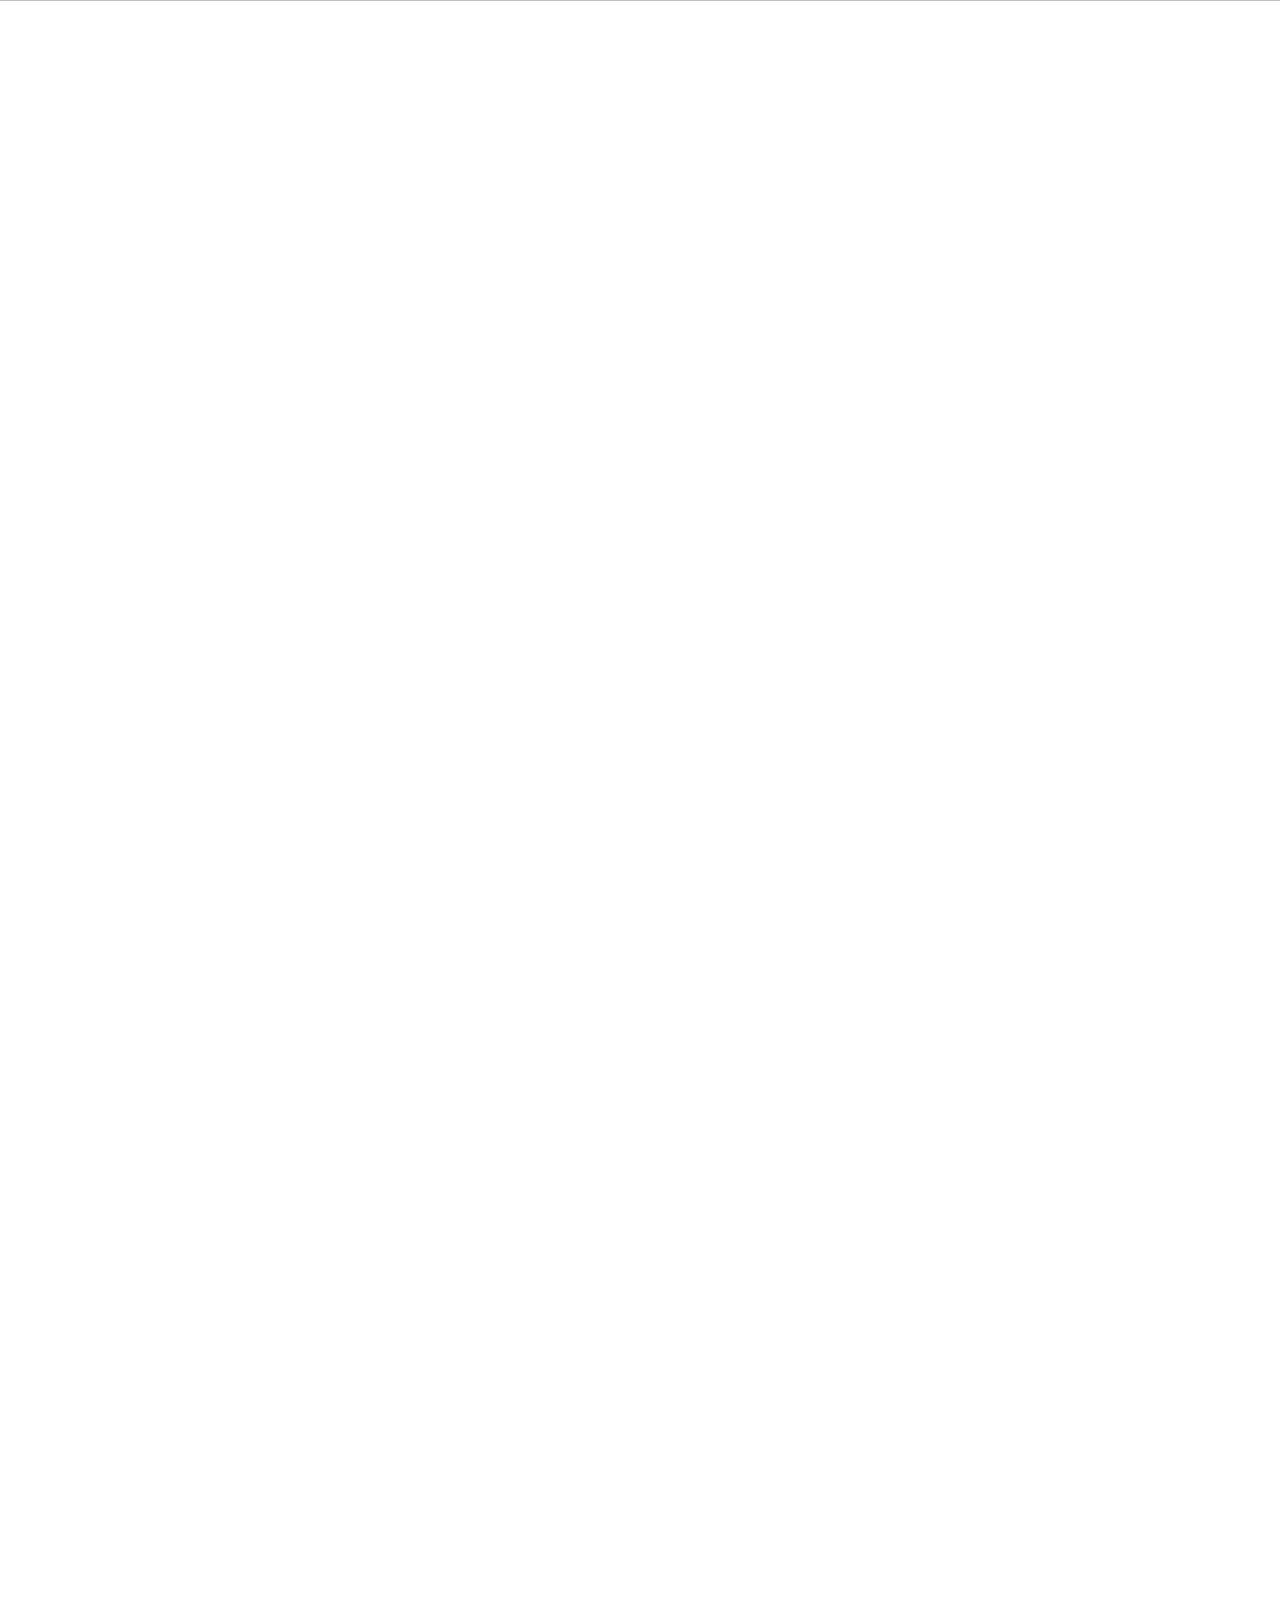
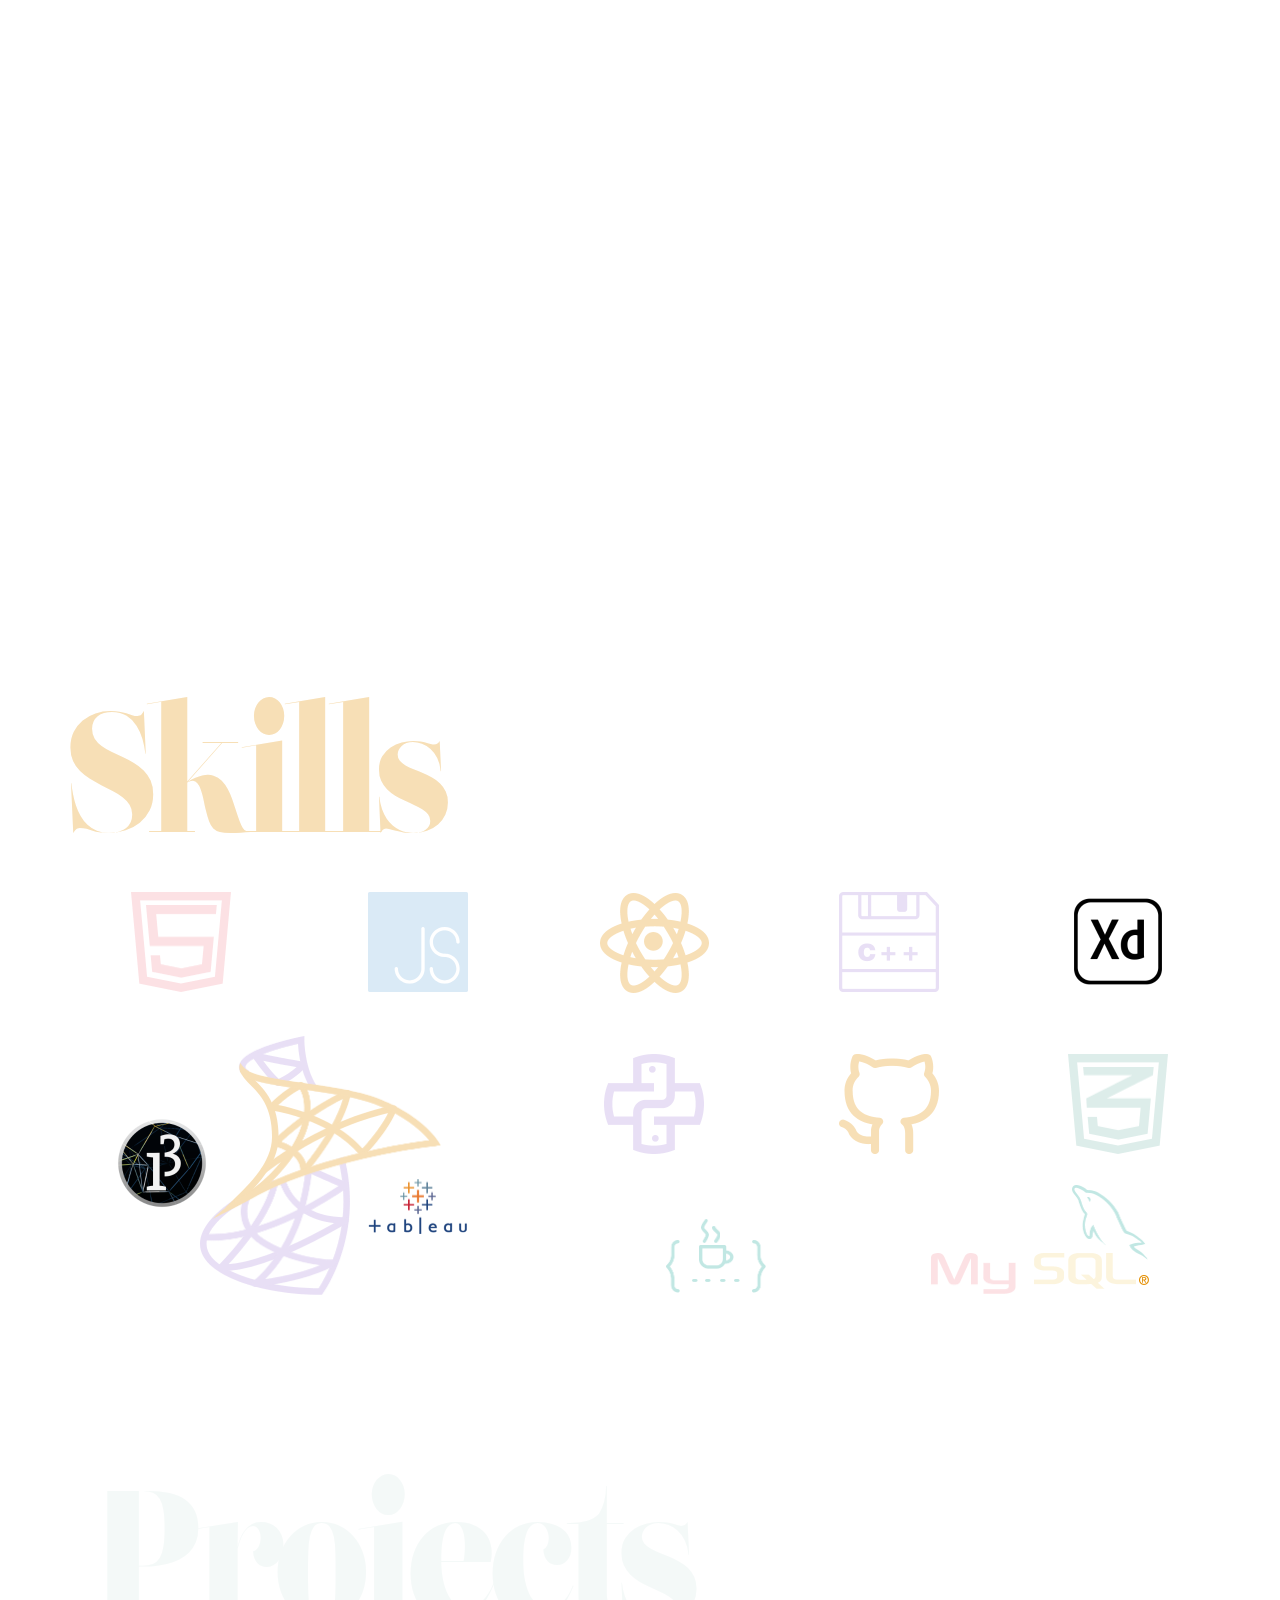
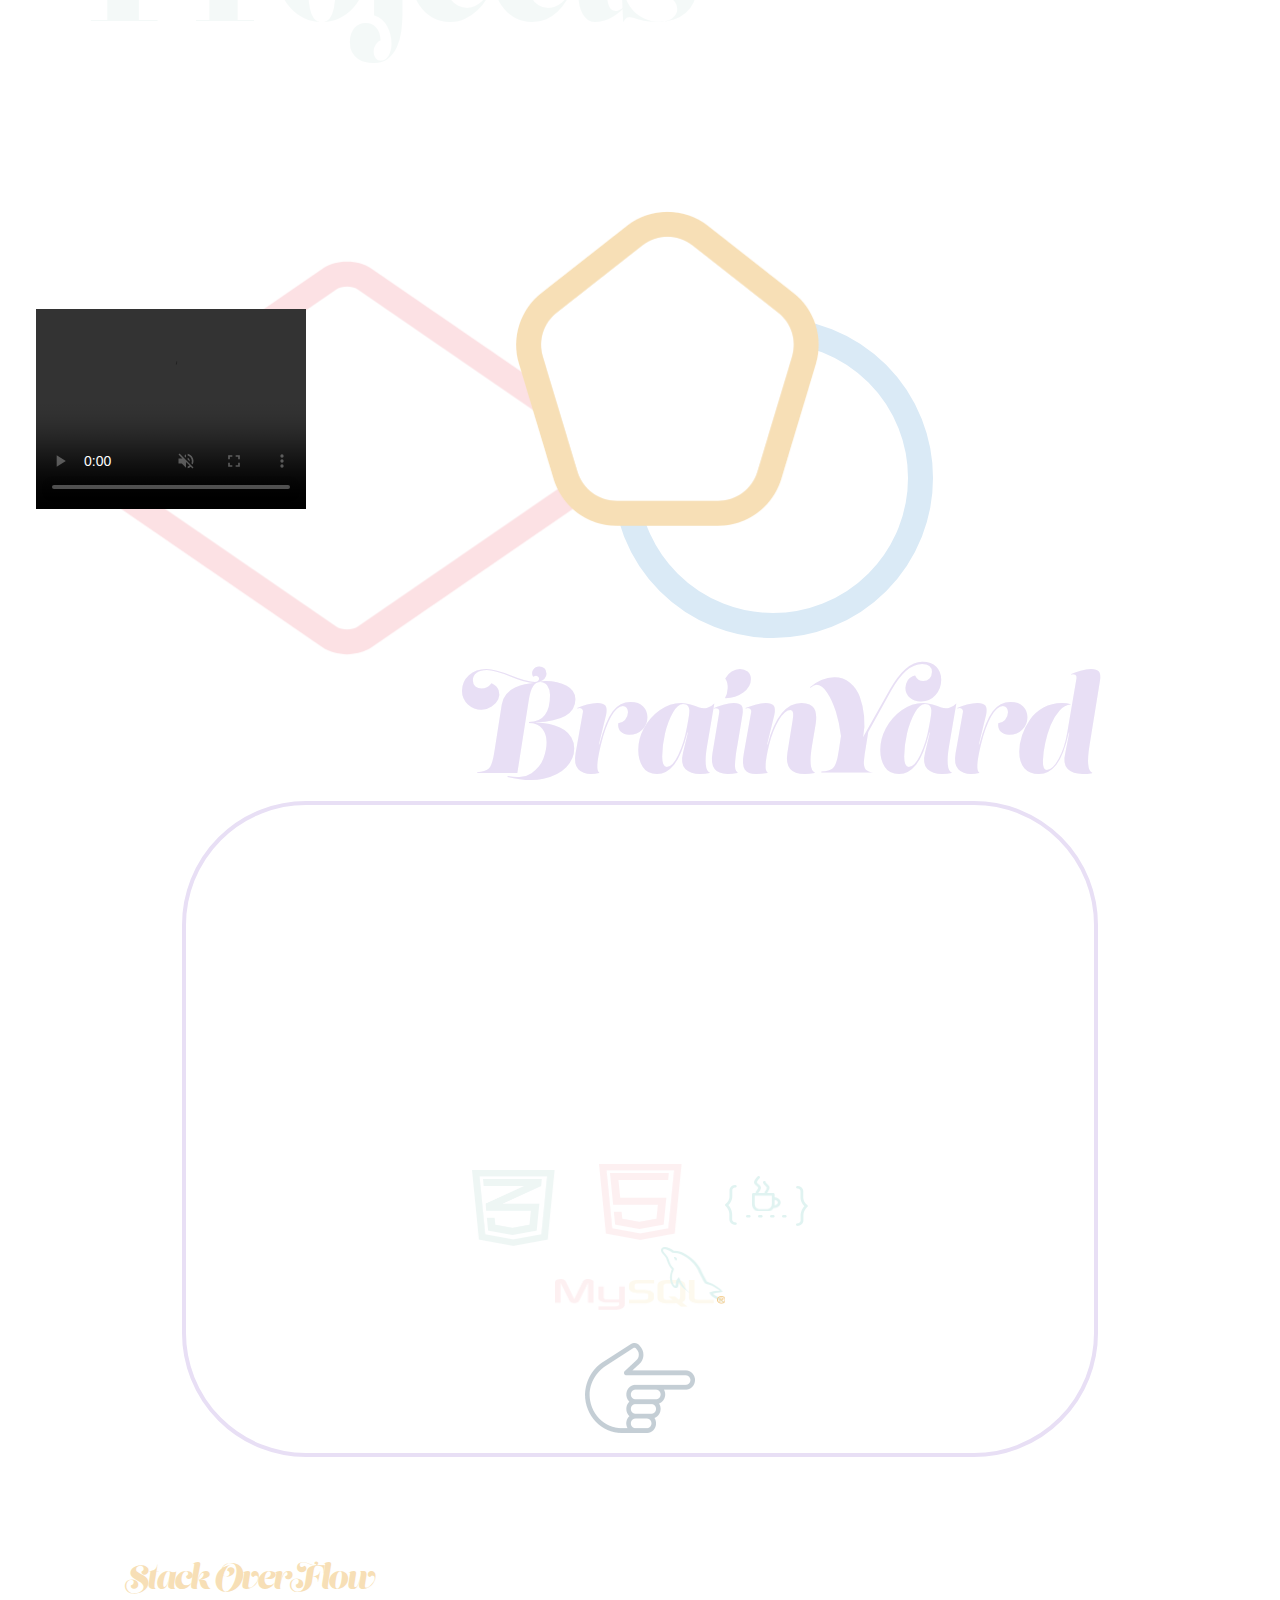
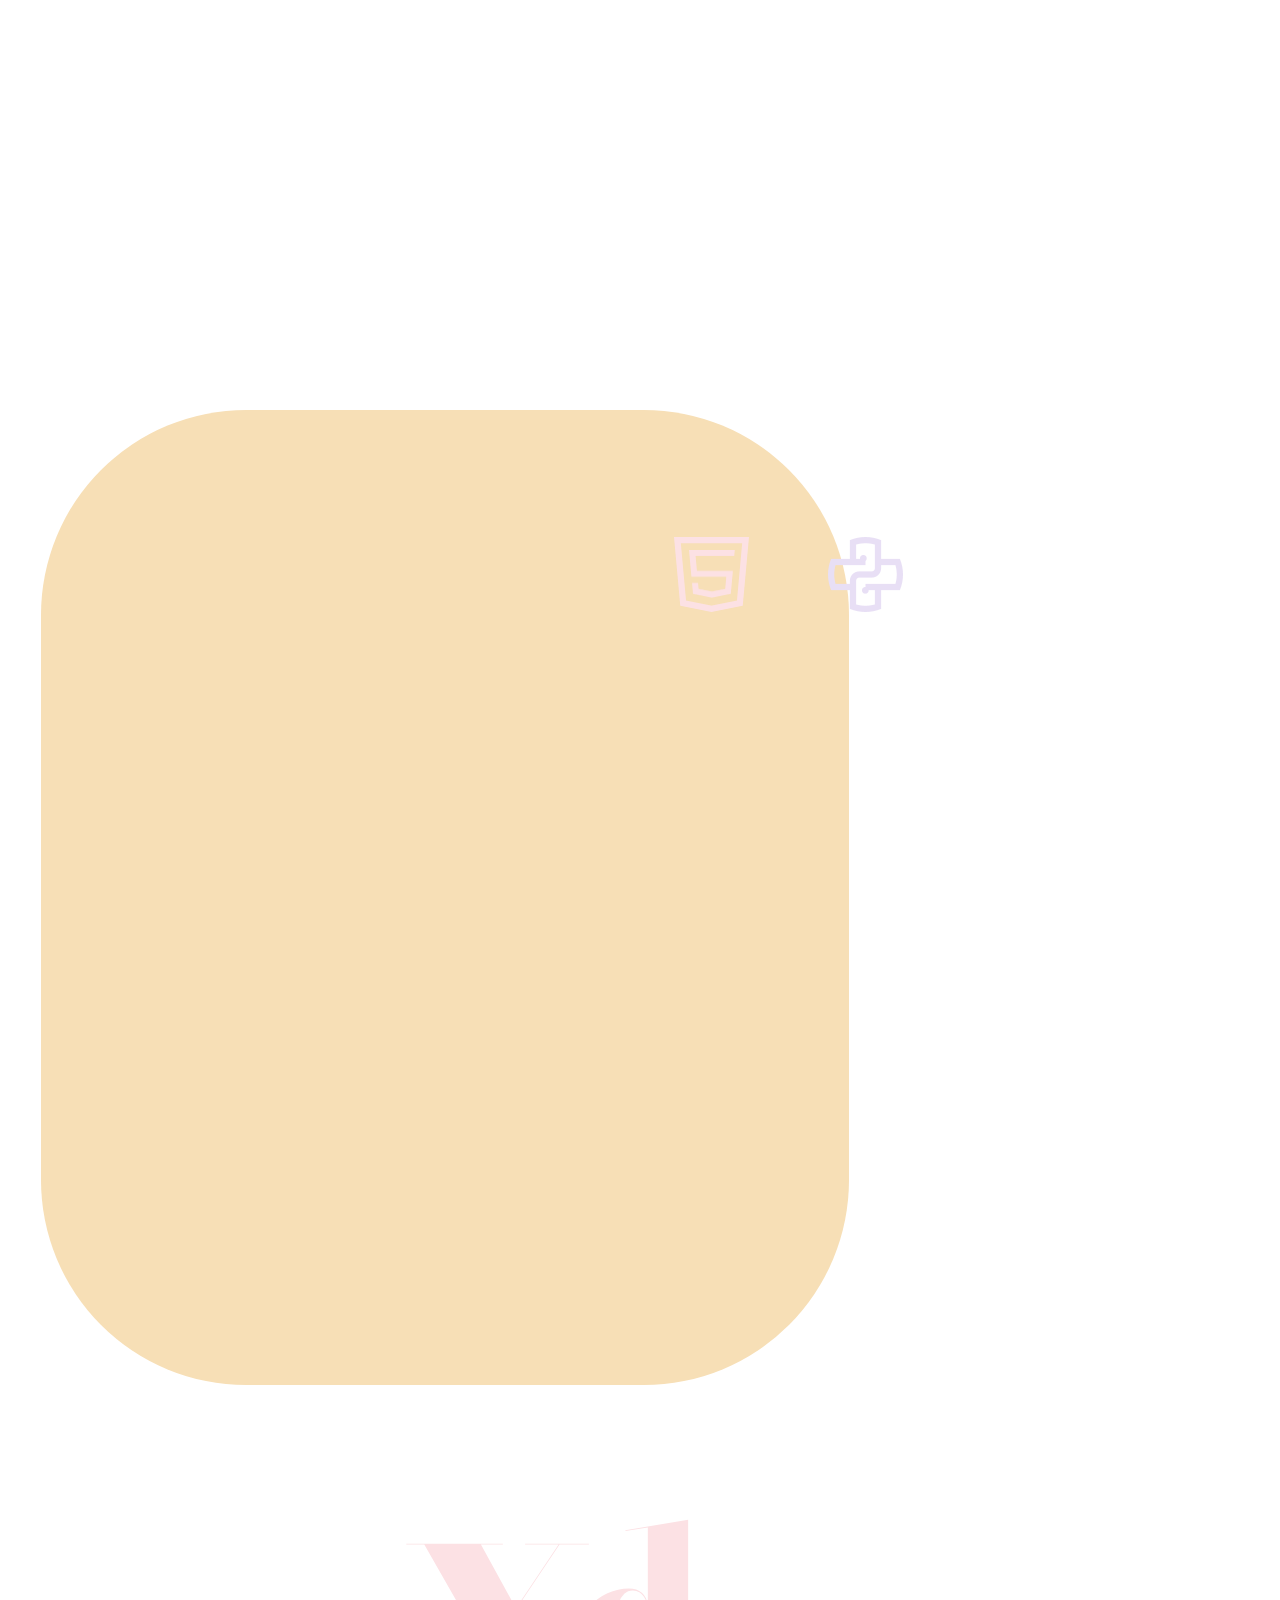
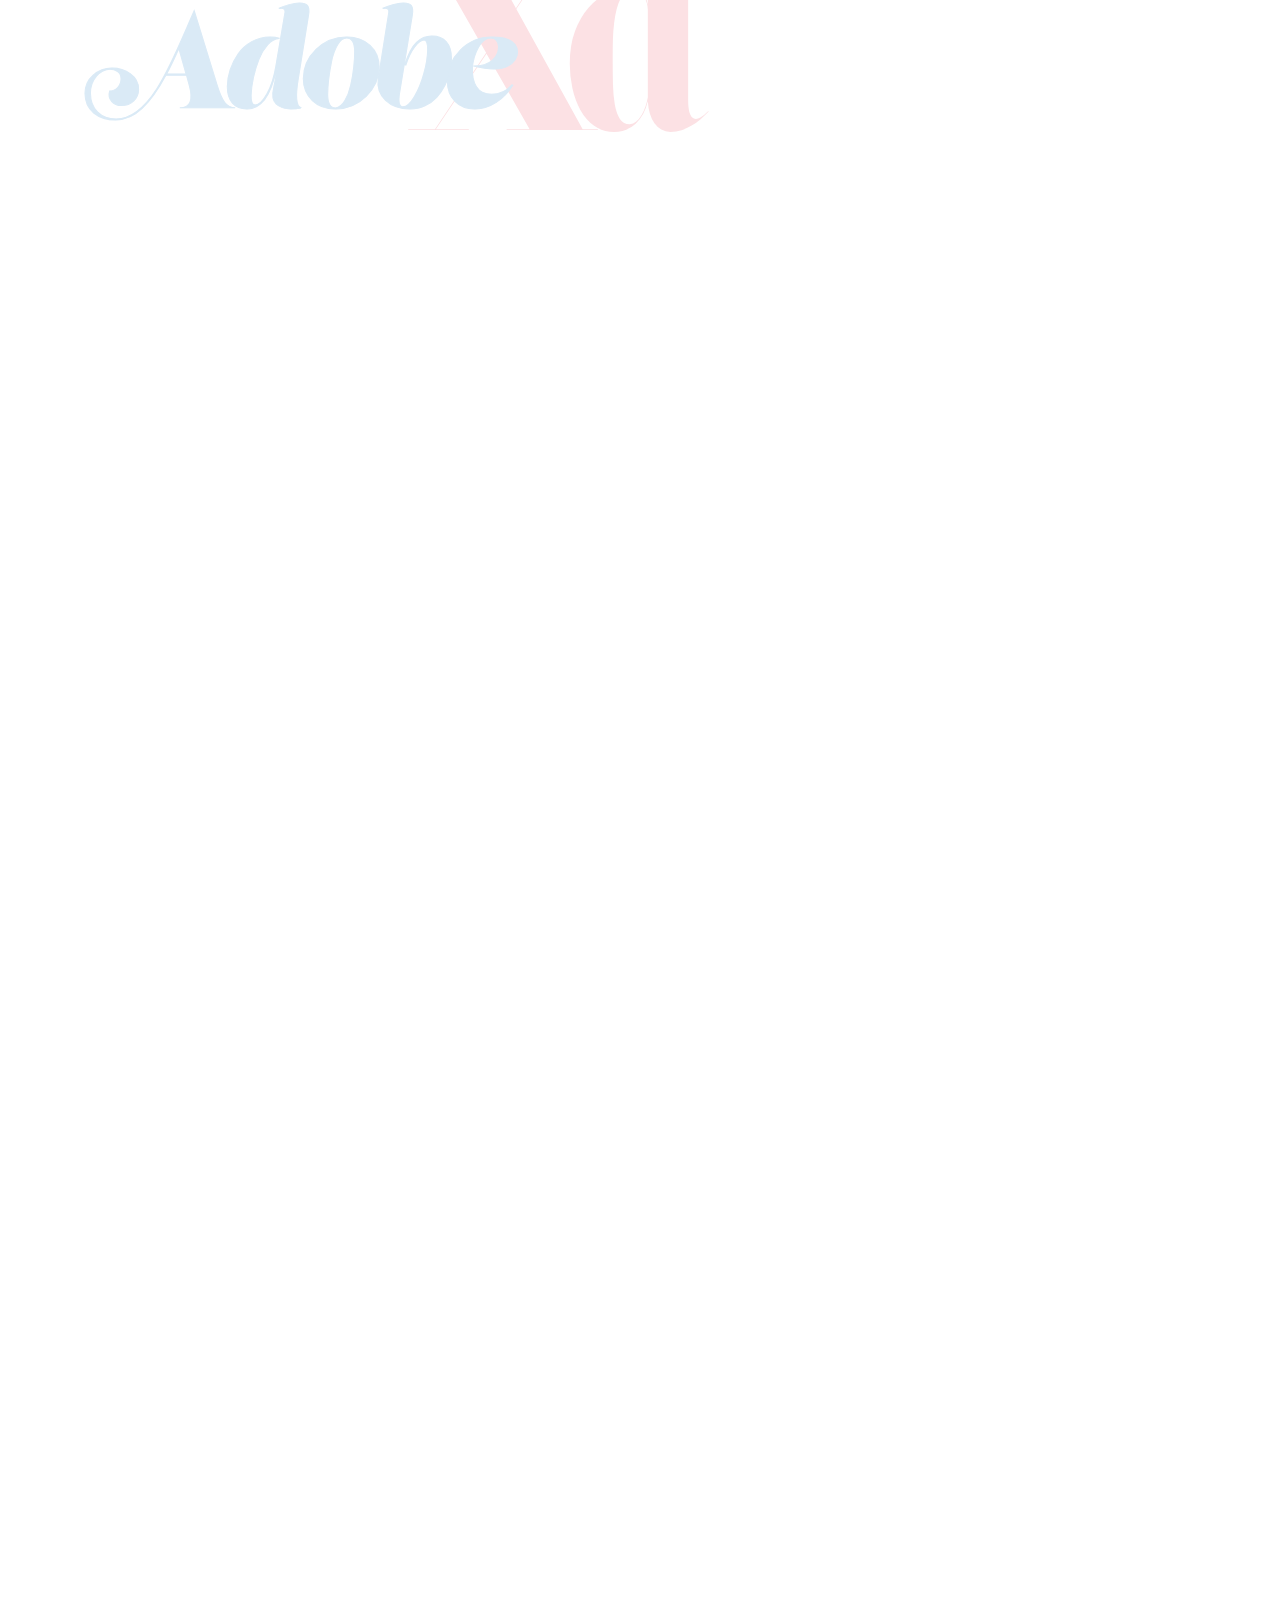
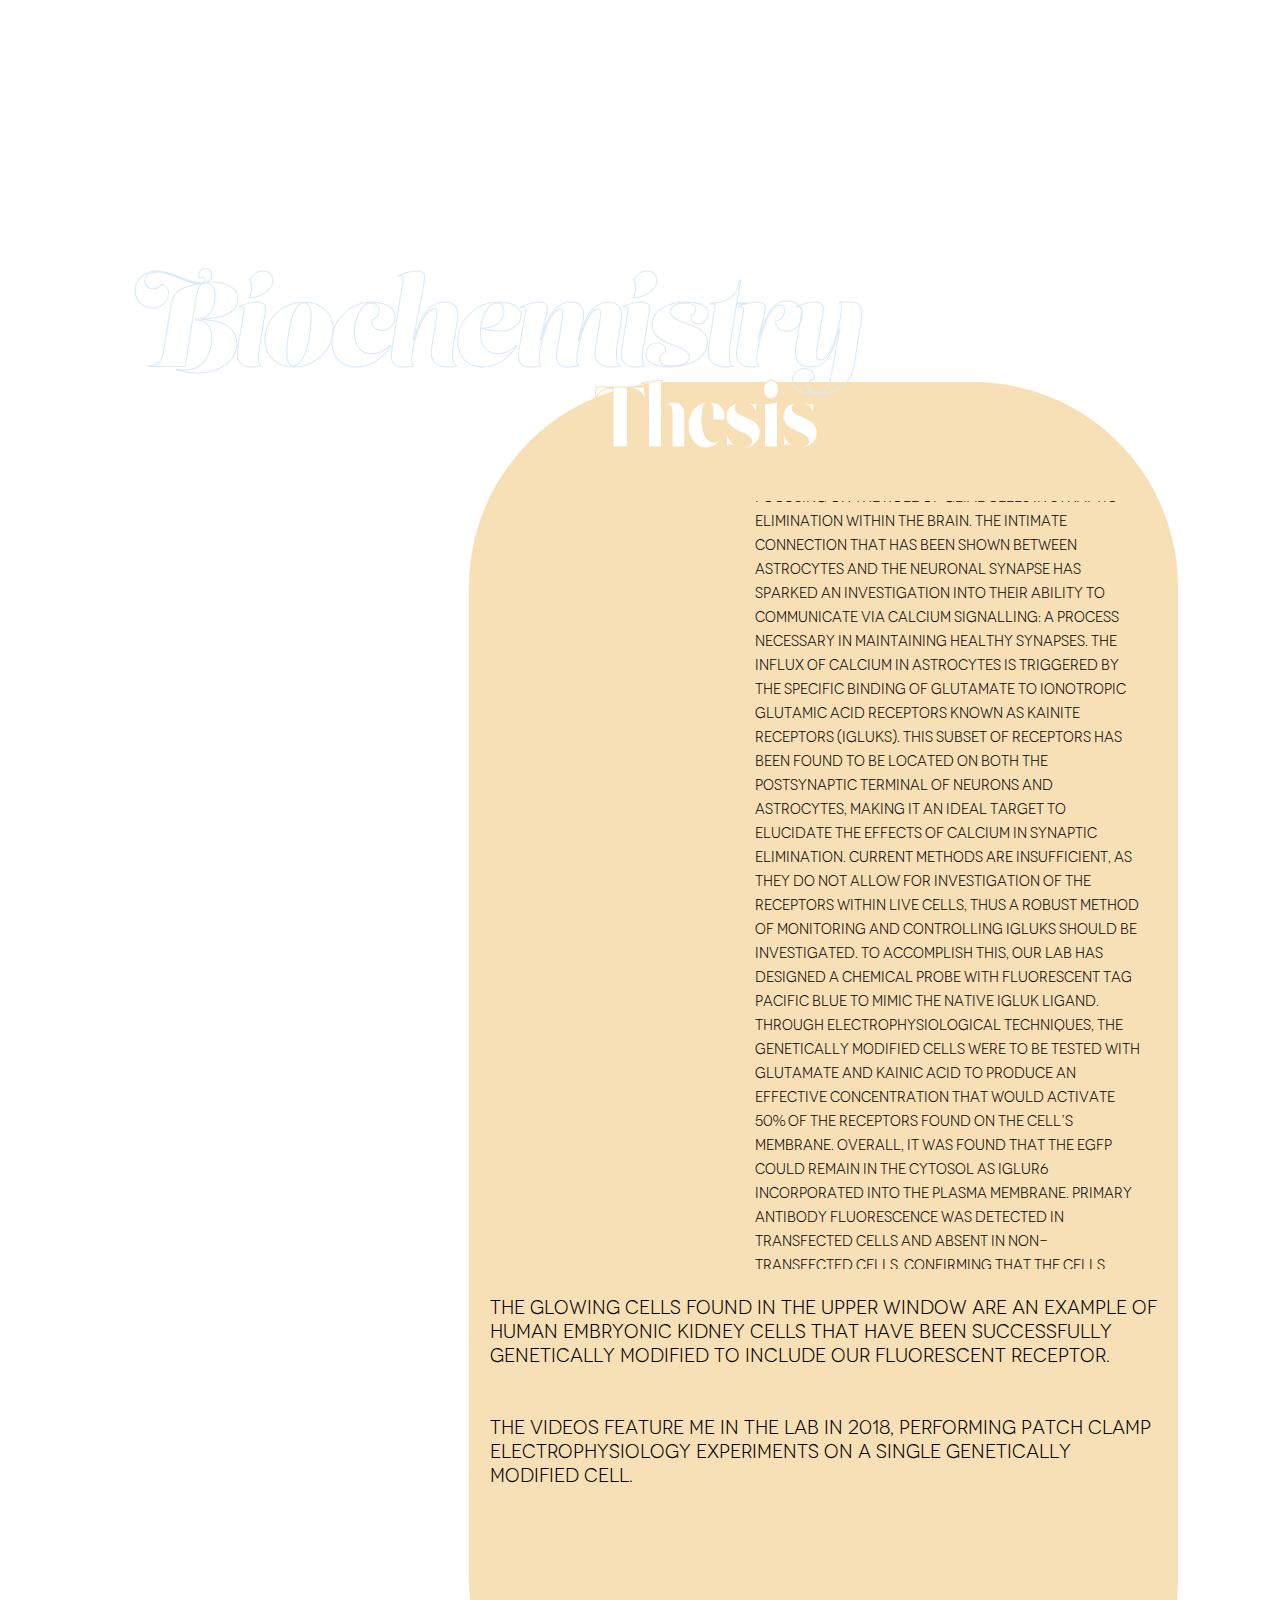
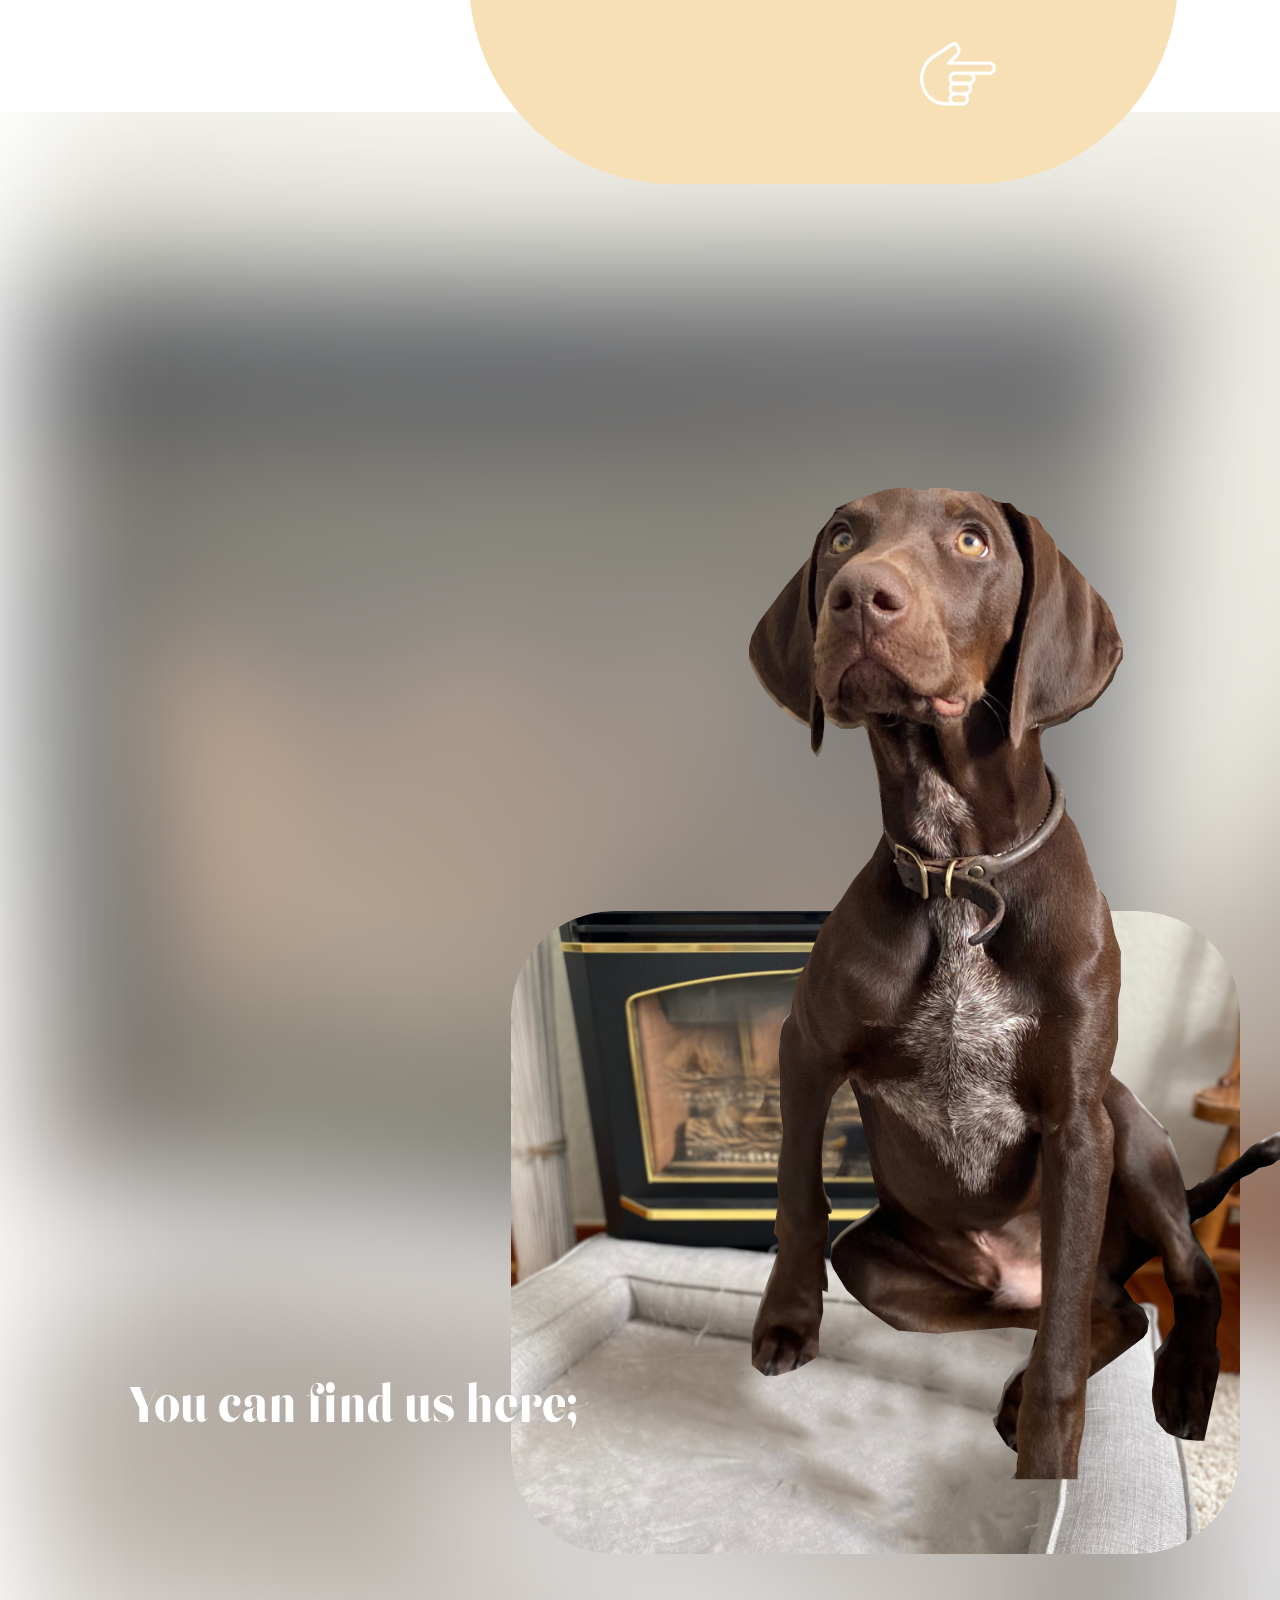
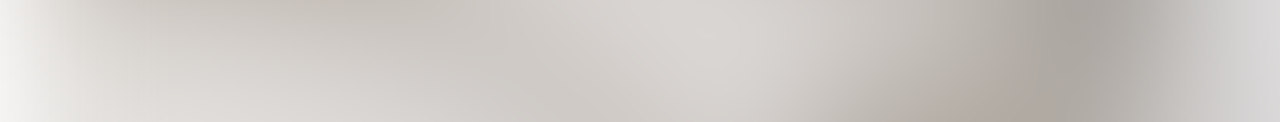
==== commit 06ffff80: "Version1: Complete" ====
--- a/1920.html
+++ b/1920.html
@@ -1,9 +1,10 @@
 <!DOCTYPE html>
 <html>
   <head>
+    <title>Joe Gaspari</title>
     <meta charset="UTF-8" />
     <meta name="viewport" content="width=device-width, initial-scale=1.0, maximum-scale=1.0" />
-    <link rel="shortcut icon" type="image/png" href="https://animaproject.s3.amazonaws.com/home/favicon.png" />
+    <link rel="shortcut icon" type="image/png" href="img/tab.png" />
     <meta name="og:type" content="website" />
     <meta name="twitter:card" content="photo" />
     <link rel="stylesheet" type="text/css" href="css/1920.css" />
@@ -42,10 +43,10 @@
             </div></div></a
         ><a href="https://www.linkedin.com/in/josephggaspari " target="_blank">
           <div class="linked-in-f35fCf bp7-animate-enter4" show-on-scroll>
-            <a href="www.linkedin.com/in/josephggaspari/" onclick="window.event.stopPropagation()" target="_blank">
+            <a href="https://www.linkedin.com/in/josephggaspari/" onclick="window.event.stopPropagation()" target="_blank">
               <div class="rectangle-9-CYXRvC smart-layers-pointers"></div></a
             ><img class="np_linkedin_2051022_000000-CYXRvC" src="img/np-linkedin-2051022-000000@1x.png" /></div></a
-        ><a href="joegaspari6@gmail.com" target="_blank">
+        ><a href="mailto:joegaspari6@gmail.com" target="_blank">
           <div class="mail_icon-f35fCf bp7-animate-enter5" show-on-scroll>
             <a href="mailto:joegaspari6@gmail.com" onclick="window.event.stopPropagation()" target="_blank">
               <div class="rectangle-9-rmUjFr smart-layers-pointers"></div></a
@@ -133,7 +134,7 @@
       </div>
       <div class="dishd-3YiSwQ bp7-animate-enter9" show-on-scroll>
         <div class="rectangle-32-sHOvNO"></div>
-        <div class="rectangle-30-sHOvNO border-3px-prim">
+        <div class="screen-shot-2022-03-12-at-43204-pm-sHOvNO">
           <video
             src="https://cdn.animaapp.com/projects/6215b951fc449236abfa164b/files/dishd.mp4"
             loop
@@ -170,7 +171,7 @@
       </div>
       <div class="flix-3YiSwQ bp7-animate-enter11" show-on-scroll>
         <div class="rectangle-33-jM39fM"></div>
-        <div class="rectangle-29-jM39fM border-4px-prim">
+        <div class="screen-shot-2022-03-12-at-43225-pm-jM39fM">
           <video
             src="https://cdn.animaapp.com/projects/6215b951fc449236abfa164b/files/flix.mp4"
             loop
@@ -258,7 +259,7 @@
         <img class="path-43-xG4BK1 smart-layers-pointers" src="img/path-43-1x-png@1x.png" />
         <img class="polygon-1-xG4BK1 smart-layers-pointers" src="img/polygon-1@1x.png" />
         <div class="brain-yard-xG4BK1">BrainYard</div>
-        <div class="rectangle-36-xG4BK1 border-4px-pearl-lusta">
+        <div class="screen-shot-2022-03-12-at-43130-pm-xG4BK1">
           <video
             src="https://cdn.animaapp.com/projects/6215b951fc449236abfa164b/files/brainyard3.mp4"
             loop
@@ -268,7 +269,7 @@
             muted
           ></video>
         </div>
-        <div class="rectangle-37-xG4BK1 border-4px-pearl-lusta">
+        <div class="screen-shot-2022-03-12-at-43111-pm-xG4BK1">
           <video
             src="https://cdn.animaapp.com/projects/6215b951fc449236abfa164b/files/brainyard1.mp4"
             loop
@@ -277,7 +278,7 @@
             muted
           ></video>
         </div>
-        <div class="rectangle-38-xG4BK1 border-4px-pearl-lusta">
+        <div class="screen-shot-2022-03-12-at-43147-pm-xG4BK1">
           <video
             src="https://cdn.animaapp.com/projects/6215b951fc449236abfa164b/files/brainyard2.mp4"
             loop
@@ -499,12 +500,12 @@
               <img class="path-8-kHNjyQ" src="img/path-8-1x-png@1x.png" />
               <img class="path-9-kHNjyQ" src="img/path-9@1x.png" />
             </div></div></a
-        ><a href="https://www.linkedin.com/in/josephggaspari " target="_blank">
+        ><a href="https://www.linkedin.com/in/josephggaspari" target="_blank">
           <div class="linked-in-69sCGI bp6-animate-enter4" show-on-scroll>
-            <a href="www.linkedin.com/in/josephggaspari/" onclick="window.event.stopPropagation()" target="_blank">
+            <a href="https://www.linkedin.com/in/josephggaspari/" onclick="window.event.stopPropagation()" target="_blank">
               <div class="rectangle-9-BKfluq smart-layers-pointers"></div></a
             ><img class="np_linkedin_2051022_000000-BKfluq" src="img/np-linkedin-2051022-000000@1x.png" /></div></a
-        ><a href="joegaspari6@gmail.com" target="_blank">
+        ><a href="mailto:joegaspari6@gmail.com" target="_blank">
           <div class="mail_icon-69sCGI bp6-animate-enter5" show-on-scroll>
             <a href="mailto:joegaspari6@gmail.com" onclick="window.event.stopPropagation()" target="_blank">
               <div class="rectangle-9-eirEmU smart-layers-pointers"></div></a
@@ -592,7 +593,7 @@
       </div>
       <div class="dishd-EZOgdK bp6-animate-enter9" show-on-scroll>
         <div class="rectangle-32-60w776"></div>
-        <div class="rectangle-30-60w776 border-3px-prim">
+        <div class="screen-shot-2022-03-12-at-43204-pm-60w776">
           <video
             src="https://cdn.animaapp.com/projects/6215b951fc449236abfa164b/files/dishd.mp4"
             loop
@@ -629,7 +630,7 @@
       </div>
       <div class="flix-EZOgdK bp6-animate-enter11" show-on-scroll>
         <div class="rectangle-33-vyPZy9"></div>
-        <div class="rectangle-29-vyPZy9 border-4px-prim">
+        <div class="screen-shot-2022-03-12-at-43225-pm-vyPZy9">
           <video
             src="https://cdn.animaapp.com/projects/6215b951fc449236abfa164b/files/flix.mp4"
             loop
@@ -714,7 +715,7 @@
         <img class="path-43-Wf9ff9 smart-layers-pointers" src="img/path-43-1x-png@1x.png" />
         <img class="polygon-1-Wf9ff9 smart-layers-pointers" src="img/polygon-1@1x.png" />
         <div class="brain-yard-Wf9ff9">BrainYard</div>
-        <div class="rectangle-36-Wf9ff9 border-4px-pearl-lusta">
+        <div class="screen-shot-2022-03-12-at-43130-pm-Wf9ff9">
           <video
             src="https://cdn.animaapp.com/projects/6215b951fc449236abfa164b/files/brainyard3.mp4"
             loop
@@ -724,7 +725,7 @@
             muted
           ></video>
         </div>
-        <div class="rectangle-37-Wf9ff9 border-4px-pearl-lusta">
+        <div class="screen-shot-2022-03-12-at-43111-pm-Wf9ff9">
           <video
             src="https://cdn.animaapp.com/projects/6215b951fc449236abfa164b/files/brainyard1.mp4"
             loop
@@ -733,7 +734,7 @@
             muted
           ></video>
         </div>
-        <div class="rectangle-38-Wf9ff9 border-4px-pearl-lusta">
+        <div class="screen-shot-2022-03-12-at-43147-pm-Wf9ff9">
           <video
             src="https://cdn.animaapp.com/projects/6215b951fc449236abfa164b/files/brainyard2.mp4"
             loop
@@ -845,13 +846,13 @@
         </div>
       </div>
       <div class="menu-bar-EZOgdK">
-        <div class="contact-M1utOu">
+        <div class="contact-M1utOu bp6-animate-enter30" show-on-scroll>
           <div class="contact-GQloAI novecentosans-book-normal-piggy-pink-35px">Contact</div>
         </div>
-        <div class="projects-M1utOu">
+        <div class="projects-M1utOu bp6-animate-enter31" show-on-scroll>
           <div class="projects-br9Kap novecentosans-book-normal-piggy-pink-35px">Projects</div>
         </div>
-        <div class="about-me-M1utOu">
+        <div class="about-me-M1utOu bp6-animate-enter32" show-on-scroll>
           <div class="about-me-gFub6s novecentosans-book-normal-piggy-pink-35px">About Me</div>
         </div>
       </div>
@@ -948,12 +949,16 @@
               <img class="path-8-iElgrX" src="img/path-8-2@1x.png" />
               <img class="path-9-iElgrX" src="img/path-9-2@1x.png" />
             </div></div></a
-        ><a href="https://www.linkedin.com/in/josephggaspari " target="_blank">
+        ><a href="https://www.linkedin.com/in/josephggaspari/" target="_blank">
           <div class="linked-in-Wc7xYd bp5-animate-enter4" show-on-scroll>
-            <a href="www.linkedin.com/in/josephggaspari/" onclick="window.event.stopPropagation()" target="_blank">
+            <a
+              href="https://www.linkedin.com/in/josephggaspari/"
+              onclick="window.event.stopPropagation()"
+              target="_blank"
+            >
               <div class="rectangle-9-VpXuDr smart-layers-pointers"></div></a
             ><img class="np_linkedin_2051022_000000-VpXuDr" src="img/np-linkedin-2051022-000000@1x.png" /></div></a
-        ><a href="joegaspari6@gmail.com" target="_blank">
+        ><a href="mailto:joegaspari6@gmail.com" target="_blank">
           <div class="mail_icon-Wc7xYd bp5-animate-enter5" show-on-scroll>
             <a href="mailto:joegaspari6@gmail.com" onclick="window.event.stopPropagation()" target="_blank">
               <div class="rectangle-9-x2Y5jO smart-layers-pointers"></div></a
@@ -1041,7 +1046,7 @@
       </div>
       <div class="dishd-1m0ECe bp5-animate-enter9" show-on-scroll>
         <div class="rectangle-32-zGxDys"></div>
-        <div class="rectangle-30-zGxDys border-3px-prim">
+        <div class="screen-shot-2022-03-12-at-43204-pm-zGxDys">
           <video
             src="https://cdn.animaapp.com/projects/6215b951fc449236abfa164b/files/dishd.mp4"
             loop
@@ -1078,7 +1083,7 @@
       </div>
       <div class="flix-1m0ECe bp5-animate-enter11" show-on-scroll>
         <div class="rectangle-33-DPwxb5"></div>
-        <div class="rectangle-29-DPwxb5 border-4px-prim">
+        <div class="screen-shot-2022-03-12-at-43225-pm-DPwxb5">
           <video
             src="https://cdn.animaapp.com/projects/6215b951fc449236abfa164b/files/flix.mp4"
             loop
@@ -1150,6 +1155,7 @@
           <video
             src="https://cdn.animaapp.com/projects/6215b951fc449236abfa164b/files/stackexample.mp4"
             loop
+            controls
             autoplay="autoplay"
             playsinline
             muted
@@ -1165,7 +1171,7 @@
         <img class="path-43-v9OZby smart-layers-pointers" src="img/path-43-1x-png@1x.png" />
         <img class="polygon-1-v9OZby smart-layers-pointers" src="img/polygon-1@1x.png" />
         <div class="brain-yard-v9OZby lustscript-regular-normal-prim-132px">BrainYard</div>
-        <div class="rectangle-36-v9OZby border-4px-pearl-lusta">
+        <div class="screen-shot-2022-03-12-at-43130-pm-v9OZby">
           <video
             src="https://cdn.animaapp.com/projects/6215b951fc449236abfa164b/files/brainyard3.mp4"
             loop
@@ -1175,7 +1181,7 @@
             muted
           ></video>
         </div>
-        <div class="rectangle-37-v9OZby border-4px-pearl-lusta">
+        <div class="screen-shot-2022-03-12-at-43111-pm-v9OZby">
           <video
             src="https://cdn.animaapp.com/projects/6215b951fc449236abfa164b/files/brainyard1.mp4"
             loop
@@ -1184,7 +1190,7 @@
             muted
           ></video>
         </div>
-        <div class="rectangle-38-v9OZby border-4px-pearl-lusta">
+        <div class="screen-shot-2022-03-12-at-43147-pm-v9OZby">
           <video
             src="https://cdn.animaapp.com/projects/6215b951fc449236abfa164b/files/brainyard2.mp4"
             loop
@@ -1296,13 +1302,13 @@
         </div>
       </div>
       <div class="menu-bar-1m0ECe">
-        <div class="contact-ASgaHz">
+        <div class="contact-ASgaHz bp5-animate-enter30" show-on-scroll>
           <div class="contact-eLLbZ6 novecentosans-book-normal-piggy-pink-35px">Contact</div>
         </div>
-        <div class="projects-ASgaHz">
+        <div class="projects-ASgaHz bp5-animate-enter31" show-on-scroll>
           <div class="projects-mBpLii novecentosans-book-normal-piggy-pink-35px">Projects</div>
         </div>
-        <div class="about-me-ASgaHz">
+        <div class="about-me-ASgaHz bp5-animate-enter32" show-on-scroll>
           <div class="about-me-QajLAS novecentosans-book-normal-piggy-pink-35px">About Me</div>
         </div>
       </div>
@@ -1396,12 +1402,12 @@
               <img class="path-8-vyCxAj" src="img/path-8-2@1x.png" />
               <img class="path-9-vyCxAj" src="img/path-9-2@1x.png" />
             </div></div></a
-        ><a href="https://www.linkedin.com/in/josephggaspari " target="_blank">
+        ><a href="https://www.linkedin.com/in/josephggaspari/" target="_blank">
           <div class="linked-in-E3TfZl bp4-animate-enter4" show-on-scroll>
-            <a href="www.linkedin.com/in/josephggaspari/" onclick="window.event.stopPropagation()" target="_blank">
+            <a href="https://www.linkedin.com/in/josephggaspari/" onclick="window.event.stopPropagation()" target="_blank">
               <div class="rectangle-9-yVzMiV smart-layers-pointers"></div></a
             ><img class="np_linkedin_2051022_000000-yVzMiV" src="img/np-linkedin-2051022-000000@1x.png" /></div></a
-        ><a href="joegaspari6@gmail.com" target="_blank">
+        ><a href="mailto:joegaspari6@gmail.com" target="_blank">
           <div class="mail_icon-E3TfZl bp4-animate-enter5" show-on-scroll>
             <a href="mailto:joegaspari6@gmail.com" onclick="window.event.stopPropagation()" target="_blank">
               <div class="rectangle-9-K1og0w smart-layers-pointers"></div></a
@@ -1489,7 +1495,7 @@
       </div>
       <div class="dishd-GE0zG6 bp4-animate-enter9" show-on-scroll>
         <div class="rectangle-32-4fxKmN"></div>
-        <div class="rectangle-30-4fxKmN border-3px-prim">
+        <div class="screen-shot-2022-03-12-at-43204-pm-4fxKmN">
           <video
             src="https://cdn.animaapp.com/projects/6215b951fc449236abfa164b/files/dishd.mp4"
             loop
@@ -1526,7 +1532,7 @@
       </div>
       <div class="flix-GE0zG6 bp4-animate-enter11" show-on-scroll>
         <div class="rectangle-33-ittnz8"></div>
-        <div class="rectangle-29-ittnz8 border-4px-prim">
+        <div class="screen-shot-2022-03-12-at-43225-pm-ittnz8">
           <video
             src="https://cdn.animaapp.com/projects/6215b951fc449236abfa164b/files/flix.mp4"
             loop
@@ -1606,7 +1612,7 @@
         <img class="path-43-e5xIhe smart-layers-pointers" src="img/path-43-3@1x.png" />
         <img class="polygon-1-e5xIhe smart-layers-pointers" src="img/polygon-1@1x.png" />
         <div class="brain-yard-e5xIhe lustscript-regular-normal-prim-132px">BrainYard</div>
-        <div class="rectangle-36-e5xIhe border-4px-pearl-lusta">
+        <div class="screen-shot-2022-03-12-at-43130-pm-e5xIhe">
           <video
             src="https://cdn.animaapp.com/projects/6215b951fc449236abfa164b/files/brainyard3.mp4"
             loop
@@ -1616,7 +1622,7 @@
             muted
           ></video>
         </div>
-        <div class="rectangle-37-e5xIhe border-4px-pearl-lusta">
+        <div class="screen-shot-2022-03-12-at-43111-pm-e5xIhe">
           <video
             src="https://cdn.animaapp.com/projects/6215b951fc449236abfa164b/files/brainyard1.mp4"
             loop
@@ -1625,7 +1631,7 @@
             muted
           ></video>
         </div>
-        <div class="rectangle-38-e5xIhe border-4px-pearl-lusta">
+        <div class="screen-shot-2022-03-12-at-43147-pm-e5xIhe">
           <video
             src="https://cdn.animaapp.com/projects/6215b951fc449236abfa164b/files/brainyard2.mp4"
             loop
@@ -1737,13 +1743,15 @@
         </div>
       </div>
       <div class="menu-bar-GE0zG6">
-        <div class="contact-iyqk94">
+        <div class="contact-iyqk94 bp4-animate-enter30" show-on-scroll>
           <div class="contact-yLJ2RE novecentosans-book-normal-piggy-pink-35px">Contact</div>
         </div>
-        <div class="projects-iyqk94">
-          <div class="projects-F3uF7N novecentosans-book-normal-piggy-pink-35px">Projects</div>
-        </div>
-        <div class="about-me-iyqk94">
+        <a href="#projects">
+          <div class="projects-iyqk94 bp4-animate-enter31" id="projects" show-on-scroll>
+            <div class="projects-F3uF7N novecentosans-book-normal-piggy-pink-35px">Projects</div>
+          </div></a
+        >
+        <div class="about-me-iyqk94 bp4-animate-enter32" show-on-scroll>
           <div class="about-me-exkRQy novecentosans-book-normal-piggy-pink-35px">About Me</div>
         </div>
       </div>
@@ -1846,12 +1854,12 @@
               <img class="path-8-85yPxu" src="img/path-8-2@1x.png" />
               <img class="path-9-85yPxu" src="img/path-9-4@1x.png" />
             </div></div></a
-        ><a href="https://www.linkedin.com/in/josephggaspari " target="_blank">
+        ><a href="https://www.linkedin.com/in/josephggaspari/" target="_blank">
           <div class="linked-in-K1wjC6 bp3-animate-enter4" show-on-scroll>
-            <a href="www.linkedin.com/in/josephggaspari/" onclick="window.event.stopPropagation()" target="_blank">
+            <a href="https://www.linkedin.com/in/josephggaspari/" onclick="window.event.stopPropagation()" target="_blank">
               <div class="rectangle-9-AB4uYs smart-layers-pointers"></div></a
             ><img class="np_linkedin_2051022_000000-AB4uYs" src="img/np-linkedin-2051022-000000@1x.png" /></div></a
-        ><a href="joegaspari6@gmail.com" target="_blank">
+        ><a href="mailto:joegaspari6@gmail.com" target="_blank">
           <div class="mail_icon-K1wjC6 bp3-animate-enter5" show-on-scroll>
             <a href="mailto:joegaspari6@gmail.com" onclick="window.event.stopPropagation()" target="_blank">
               <div class="rectangle-9-xGyx12 smart-layers-pointers"></div></a
@@ -1939,7 +1947,7 @@
       </div>
       <div class="dishd-PHsDfp bp3-animate-enter9" show-on-scroll>
         <div class="rectangle-32-xfgc5R"></div>
-        <div class="rectangle-30-xfgc5R border-3px-prim">
+        <div class="screen-shot-2022-03-12-at-43204-pm-xfgc5R">
           <video
             src="https://cdn.animaapp.com/projects/6215b951fc449236abfa164b/files/dishd.mp4"
             loop
@@ -1976,7 +1984,7 @@
       </div>
       <div class="flix-PHsDfp bp3-animate-enter11" show-on-scroll>
         <div class="rectangle-33-Txx0RD"></div>
-        <div class="rectangle-29-Txx0RD border-4px-prim">
+        <div class="screen-shot-2022-03-12-at-43225-pm-Txx0RD">
           <video
             src="https://cdn.animaapp.com/projects/6215b951fc449236abfa164b/files/flix.mp4"
             loop
@@ -2040,7 +2048,7 @@
           <img class="path-12-gLjMLQ" src="img/path-12-12-1x-png@1x.png" />
         </div>
         <a href="https://github.com/joegaspari/TopicPredictor_Stack.git" target="_blank"
-          ><img class="np_go_2833824_000000-aQ2kz5 smart-layers-pointers" src="img/np-go-2833824-000000-10@1x.png" />
+          ><img class="np_go_2833824_000000-aQ2kz5 smart-layers-pointers" src="img/np-go-2833824-000000-13@1x.png" />
         </a>
       </div>
       <div class="stack-over-f-PHsDfp">
@@ -2063,7 +2071,7 @@
         <img class="path-43-DH1l9N smart-layers-pointers" src="img/path-43-3@1x.png" />
         <img class="polygon-1-DH1l9N smart-layers-pointers" src="img/polygon-1@1x.png" />
         <div class="brain-yard-DH1l9N lustscript-regular-normal-prim-132px">BrainYard</div>
-        <div class="rectangle-36-DH1l9N border-4px-pearl-lusta">
+        <div class="screen-shot-2022-03-12-at-43130-pm-DH1l9N">
           <video
             src="https://cdn.animaapp.com/projects/6215b951fc449236abfa164b/files/brainyard3.mp4"
             loop
@@ -2073,7 +2081,7 @@
             muted
           ></video>
         </div>
-        <div class="rectangle-37-DH1l9N border-4px-pearl-lusta">
+        <div class="screen-shot-2022-03-12-at-43111-pm-DH1l9N">
           <video
             src="https://cdn.animaapp.com/projects/6215b951fc449236abfa164b/files/brainyard1.mp4"
             loop
@@ -2082,7 +2090,7 @@
             muted
           ></video>
         </div>
-        <div class="rectangle-38-DH1l9N border-4px-pearl-lusta">
+        <div class="screen-shot-2022-03-12-at-43147-pm-DH1l9N">
           <video
             src="https://cdn.animaapp.com/projects/6215b951fc449236abfa164b/files/brainyard2.mp4"
             loop
@@ -2192,13 +2200,13 @@
         </div>
       </div>
       <div class="menu-bar-PHsDfp">
-        <div class="contact-6syqT3">
+        <div class="contact-6syqT3 bp3-animate-enter30" show-on-scroll>
           <div class="contact-mxwhzi novecentosans-book-normal-piggy-pink-35px">Contact</div>
         </div>
-        <div class="projects-6syqT3">
+        <div class="projects-6syqT3 bp3-animate-enter31" show-on-scroll>
           <div class="projects-gd2cMy novecentosans-book-normal-piggy-pink-35px">Projects</div>
         </div>
-        <div class="about-me-6syqT3">
+        <div class="about-me-6syqT3 bp3-animate-enter32" show-on-scroll>
           <div class="about-me-5FKSlJ novecentosans-book-normal-piggy-pink-35px">About Me</div>
         </div>
       </div>
@@ -2265,15 +2273,6 @@
           <img class="path-11-zQm1HH" src="img/path-11@1x.png" />
           <img class="path-12-zQm1HH" src="img/path-12-14@1x.png" />
         </div>
-      </div>
-      <div class="np_python_1375869_000000-PHsDfp">
-        <img class="path-31-wzSFrA" src="img/path-31-10@1x.png" />
-        <img class="path-32-wzSFrA" src="img/path-32-10@1x.png" />
-        <img class="path-33-wzSFrA" src="img/path-32-17@1x.png" />
-      </div>
-      <div class="html5-PHsDfp">
-        <img class="path-11-31pzHc" src="img/path-11-2@1x.png" />
-        <img class="path-12-31pzHc" src="img/path-12-9@1x.png" />
       </div>
     </div>
     <div class="x400 screen">
@@ -2301,12 +2300,12 @@
               <img class="path-8-YRl7xG" src="img/path-8-2@1x.png" />
               <img class="path-9-YRl7xG" src="img/path-9-2@1x.png" />
             </div></div></a
-        ><a href="https://www.linkedin.com/in/josephggaspari " target="_blank">
+        ><a href="https://www.linkedin.com/in/josephggaspari/" target="_blank">
           <div class="linked-in-dCvcKX bp2-animate-enter4" show-on-scroll>
-            <a href="www.linkedin.com/in/josephggaspari/" onclick="window.event.stopPropagation()" target="_blank">
+            <a href="https://www.linkedin.com/in/josephggaspari/" onclick="window.event.stopPropagation()" target="_blank">
               <div class="rectangle-9-SPwxRP smart-layers-pointers"></div></a
             ><img class="np_linkedin_2051022_000000-SPwxRP" src="img/np-linkedin-2051022-000000@1x.png" /></div></a
-        ><a href="joegaspari6@gmail.com" target="_blank">
+        ><a href="mailto:joegaspari6@gmail.com" target="_blank">
           <div class="mail_icon-dCvcKX bp2-animate-enter5" show-on-scroll>
             <a href="mailto:joegaspari6@gmail.com" onclick="window.event.stopPropagation()" target="_blank">
               <div class="rectangle-9-tobb01 smart-layers-pointers"></div></a
@@ -2394,7 +2393,7 @@
       </div>
       <div class="dishd-JxXJvo bp2-animate-enter9" show-on-scroll>
         <div class="rectangle-32-Pvw8Kt"></div>
-        <div class="rectangle-30-Pvw8Kt border-3px-prim">
+        <div class="screen-shot-2022-03-12-at-43204-pm-Pvw8Kt">
           <video
             src="https://cdn.animaapp.com/projects/6215b951fc449236abfa164b/files/dishd.mp4"
             loop
@@ -2431,7 +2430,7 @@
       </div>
       <div class="flix-JxXJvo bp2-animate-enter11" show-on-scroll>
         <div class="rectangle-33-03hH9J"></div>
-        <div class="rectangle-29-03hH9J border-4px-prim">
+        <div class="screen-shot-2022-03-12-at-43225-pm-03hH9J">
           <video
             src="https://cdn.animaapp.com/projects/6215b951fc449236abfa164b/files/flix.mp4"
             loop
@@ -2515,7 +2514,7 @@
         <img class="polygon-1-6oMRsD smart-layers-pointers" src="img/polygon-1-5@1x.png" />
         <div class="brain-yard-6oMRsD">BrainYard</div>
         <img class="path-54-6oMRsD smart-layers-pointers" src="img/path-43-5@1x.png" />
-        <div class="rectangle-36-6oMRsD border-4px-pearl-lusta">
+        <div class="screen-shot-2022-03-12-at-43130-pm-6oMRsD">
           <video
             src="https://cdn.animaapp.com/projects/6215b951fc449236abfa164b/files/brainyard3.mp4"
             loop
@@ -2525,7 +2524,7 @@
             muted
           ></video>
         </div>
-        <div class="rectangle-37-6oMRsD border-4px-pearl-lusta">
+        <div class="screen-shot-2022-03-12-at-43111-pm-6oMRsD">
           <video
             src="https://cdn.animaapp.com/projects/6215b951fc449236abfa164b/files/brainyard1.mp4"
             loop
@@ -2534,7 +2533,7 @@
             muted
           ></video>
         </div>
-        <div class="rectangle-38-6oMRsD border-4px-pearl-lusta">
+        <div class="screen-shot-2022-03-12-at-43147-pm-6oMRsD">
           <video
             src="https://cdn.animaapp.com/projects/6215b951fc449236abfa164b/files/brainyard2.mp4"
             loop
@@ -2650,13 +2649,13 @@
       </div>
       <div class="scroll-group-7-JxXJvo">
         <div class="menu-bar-pJ6mPI">
-          <div class="contact-3Ivwec">
+          <div class="contact-3Ivwec bp2-animate-enter30" show-on-scroll>
             <div class="contact-LhvGXH novecentosans-book-normal-piggy-pink-35px">Contact</div>
           </div>
-          <div class="projects-3Ivwec">
+          <div class="projects-3Ivwec bp2-animate-enter31" show-on-scroll>
             <div class="projects-gxuHEE novecentosans-book-normal-piggy-pink-35px">Projects</div>
           </div>
-          <div class="about-me-3Ivwec">
+          <div class="about-me-3Ivwec bp2-animate-enter32" show-on-scroll>
             <div class="about-me-IzvtHm novecentosans-book-normal-piggy-pink-35px">About Me</div>
           </div>
         </div>
@@ -2745,12 +2744,12 @@
               <img class="path-8-AxJdPp" src="img/path-8-2@1x.png" />
               <img class="path-9-AxJdPp" src="img/path-9-2@1x.png" />
             </div></div></a
-        ><a href="https://www.linkedin.com/in/josephggaspari " target="_blank">
+        ><a href="https://www.linkedin.com/in/josephggaspari/" target="_blank">
           <div class="linked-in-5TIzfV bp1-animate-enter4" show-on-scroll>
-            <a href="www.linkedin.com/in/josephggaspari/" onclick="window.event.stopPropagation()" target="_blank">
+            <a href="https://www.linkedin.com/in/josephggaspari/" onclick="window.event.stopPropagation()" target="_blank">
               <div class="rectangle-9-eptbQq smart-layers-pointers"></div></a
             ><img class="np_linkedin_2051022_000000-eptbQq" src="img/np-linkedin-2051022-000000@1x.png" /></div></a
-        ><a href="joegaspari6@gmail.com" target="_blank">
+        ><a href="mailto:joegaspari6@gmail.com" target="_blank">
           <div class="mail_icon-5TIzfV bp1-animate-enter5" show-on-scroll>
             <a href="mailto:joegaspari6@gmail.com" onclick="window.event.stopPropagation()" target="_blank">
               <div class="rectangle-9-QQknPz smart-layers-pointers"></div></a
@@ -2838,7 +2837,7 @@
       </div>
       <div class="dishd-6lzJea bp1-animate-enter9" show-on-scroll>
         <div class="rectangle-32-xFCYPx"></div>
-        <div class="rectangle-30-xFCYPx border-3px-prim">
+        <div class="screen-shot-2022-03-12-at-43204-pm-xFCYPx">
           <video
             src="https://cdn.animaapp.com/projects/6215b951fc449236abfa164b/files/dishd.mp4"
             loop
@@ -2875,7 +2874,7 @@
       </div>
       <div class="flix-6lzJea bp1-animate-enter11" show-on-scroll>
         <div class="rectangle-33-PCGh3j"></div>
-        <div class="rectangle-29-PCGh3j border-4px-prim">
+        <div class="screen-shot-2022-03-12-at-43225-pm-PCGh3j">
           <video
             src="https://cdn.animaapp.com/projects/6215b951fc449236abfa164b/files/flix.mp4"
             loop
@@ -2959,7 +2958,7 @@
         <img class="polygon-1-yyA91O smart-layers-pointers" src="img/polygon-1-5@1x.png" />
         <div class="brain-yard-yyA91O">BrainYard</div>
         <img class="path-54-yyA91O smart-layers-pointers" src="img/path-43-5@1x.png" />
-        <div class="rectangle-36-yyA91O border-4px-pearl-lusta">
+        <div class="screen-shot-2022-03-12-at-43130-pm-yyA91O">
           <video
             src="https://cdn.animaapp.com/projects/6215b951fc449236abfa164b/files/brainyard3.mp4"
             loop
@@ -2969,7 +2968,7 @@
             muted
           ></video>
         </div>
-        <div class="rectangle-37-yyA91O border-4px-pearl-lusta">
+        <div class="screen-shot-2022-03-12-at-43111-pm-yyA91O">
           <video
             src="https://cdn.animaapp.com/projects/6215b951fc449236abfa164b/files/brainyard1.mp4"
             loop
@@ -2978,7 +2977,7 @@
             muted
           ></video>
         </div>
-        <div class="rectangle-38-yyA91O border-4px-pearl-lusta">
+        <div class="screen-shot-2022-03-12-at-43147-pm-yyA91O">
           <video
             src="https://cdn.animaapp.com/projects/6215b951fc449236abfa164b/files/brainyard2.mp4"
             loop
@@ -3094,13 +3093,13 @@
       </div>
       <div class="scroll-group-7-6lzJea">
         <div class="menu-bar-k2vDSJ">
-          <div class="contact-kPiVNv">
+          <div class="contact-kPiVNv bp1-animate-enter30" show-on-scroll>
             <div class="contact-lfx1jw novecentosans-book-normal-piggy-pink-35px">Contact</div>
           </div>
-          <div class="projects-kPiVNv">
+          <div class="projects-kPiVNv bp1-animate-enter31" show-on-scroll>
             <div class="projects-Rz3TjS novecentosans-book-normal-piggy-pink-35px">Projects</div>
           </div>
-          <div class="about-me-kPiVNv">
+          <div class="about-me-kPiVNv bp1-animate-enter32" show-on-scroll>
             <div class="about-me-gim9D6 novecentosans-book-normal-piggy-pink-35px">About Me</div>
           </div>
         </div>
--- a/css/1920.css
+++ b/css/1920.css
@@ -552,12 +552,13 @@
 }
 }
 
-.x1000 .rectangle-23-6czfru {
-  background-color: var(--white);
+.x1000 .screen-shot-2022-03-12-at-43257-pm-6czfru {
+  background-color: transparent;
   border-radius: 58px;
   height: 100%;
   left: 0px;
-  position: relative;
+  object-fit: cover;
+  position: absolute;
   top: 0px;
   width: 100%;
 }
@@ -597,12 +598,13 @@
 }
 }
 
-.x1000 .rectangle-24-WThyZz {
-  background-color: var(--white);
+.x1000 .screen-shot-2022-03-12-at-43314-pm-WThyZz {
+  background-color: transparent;
   border-radius: 58px;
   height: 100%;
   left: 0px;
-  position: relative;
+  object-fit: cover;
+  position: absolute;
   top: 0px;
   width: 100%;
 }
@@ -800,7 +802,7 @@
   width: 100%;
 }
 
-.x1000 .rectangle-30-4fxKmN {
+.x1000 .screen-shot-2022-03-12-at-43204-pm-4fxKmN {
   background-color: transparent;
   height: 93.26%;
   left: 6.40%;
@@ -810,13 +812,13 @@
   width: 87.20%;
 }
 
-.x1000 .rectangle-30-4fxKmN video {
+.x1000 .screen-shot-2022-03-12-at-43204-pm-4fxKmN video {
   height: 100%;
   object-fit: cover;
   width: 100%;
 }
 
-.x1000 .rectangle-30-4fxKmN img {
+.x1000 .screen-shot-2022-03-12-at-43204-pm-4fxKmN img {
   object-fit: cover;
 }
 
@@ -1013,7 +1015,7 @@
   width: 100%;
 }
 
-.x1000 .rectangle-29-ittnz8 {
+.x1000 .screen-shot-2022-03-12-at-43225-pm-ittnz8 {
   background-color: transparent;
   height: 92.31%;
   left: 6.40%;
@@ -1023,13 +1025,13 @@
   width: 87.20%;
 }
 
-.x1000 .rectangle-29-ittnz8 video {
+.x1000 .screen-shot-2022-03-12-at-43225-pm-ittnz8 video {
   height: 100%;
   object-fit: cover;
   width: 100%;
 }
 
-.x1000 .rectangle-29-ittnz8 img {
+.x1000 .screen-shot-2022-03-12-at-43225-pm-ittnz8 img {
   object-fit: cover;
 }
 
@@ -1365,7 +1367,7 @@
   object-fit: cover;
 }
 
-.x1000 .path-53-Zz5tjp {
+.x1000 .screen-shot-2022-03-12-at-43241-pm-Zz5tjp {
   background-color: transparent;
   height: 265px;
   left: 0px;
@@ -1506,7 +1508,7 @@
   width: 639px;
 }
 
-.x1000 .rectangle-36-e5xIhe {
+.x1000 .screen-shot-2022-03-12-at-43130-pm-e5xIhe {
   background-color: transparent;
   height: 200px;
   left: 0px;
@@ -1516,17 +1518,17 @@
   width: 270px;
 }
 
-.x1000 .rectangle-36-e5xIhe video {
+.x1000 .screen-shot-2022-03-12-at-43130-pm-e5xIhe video {
   height: 100%;
   object-fit: cover;
   width: 100%;
 }
 
-.x1000 .rectangle-36-e5xIhe img {
-  object-fit: cover;
-}
-
-.x1000 .rectangle-37-e5xIhe {
+.x1000 .screen-shot-2022-03-12-at-43130-pm-e5xIhe img {
+  object-fit: cover;
+}
+
+.x1000 .screen-shot-2022-03-12-at-43111-pm-e5xIhe {
   background-color: transparent;
   height: 200px;
   left: 329px;
@@ -1536,17 +1538,17 @@
   width: 270px;
 }
 
-.x1000 .rectangle-37-e5xIhe video {
+.x1000 .screen-shot-2022-03-12-at-43111-pm-e5xIhe video {
   height: 100%;
   object-fit: cover;
   width: 100%;
 }
 
-.x1000 .rectangle-37-e5xIhe img {
-  object-fit: cover;
-}
-
-.x1000 .rectangle-38-e5xIhe {
+.x1000 .screen-shot-2022-03-12-at-43111-pm-e5xIhe img {
+  object-fit: cover;
+}
+
+.x1000 .screen-shot-2022-03-12-at-43147-pm-e5xIhe {
   background-color: transparent;
   bottom: 323px;
   height: 200px;
@@ -1556,13 +1558,13 @@
   width: 270px;
 }
 
-.x1000 .rectangle-38-e5xIhe video {
+.x1000 .screen-shot-2022-03-12-at-43147-pm-e5xIhe video {
   height: 100%;
   object-fit: cover;
   width: 100%;
 }
 
-.x1000 .rectangle-38-e5xIhe img {
+.x1000 .screen-shot-2022-03-12-at-43147-pm-e5xIhe img {
   object-fit: cover;
 }
 
@@ -2418,11 +2420,26 @@
 .x1000 .contact-iyqk94 {
   background-color: transparent;
   cursor: pointer;
+  display: block;
   height: 100%;
   left: 0px;
+  opacity: 0;
   position: absolute;
   top: 0px;
   width: 195px;
+}
+
+.x1000 .contact-iyqk94.bp4-animate-enter30 {
+  animation: bp4-animate-enter30-frames 0.40s ease 7.00s 1 normal forwards;
+  display: block;
+  opacity: 0;
+}
+
+@keyframes bp4-animate-enter30-frames {
+  from{opacity: 0;
+}
+to{opacity: 1;
+}
 }
 
 .x1000 .contact-yLJ2RE {
@@ -2441,11 +2458,26 @@
 .x1000 .projects-iyqk94 {
   background-color: transparent;
   cursor: pointer;
+  display: block;
   height: 100%;
+  opacity: 0;
   position: absolute;
   right: 0px;
   top: 0px;
   width: 195px;
+}
+
+.x1000 .projects-iyqk94.bp4-animate-enter31 {
+  animation: bp4-animate-enter31-frames 0.40s ease 7.00s 1 normal forwards;
+  display: block;
+  opacity: 0;
+}
+
+@keyframes bp4-animate-enter31-frames {
+  from{opacity: 0;
+}
+to{opacity: 1;
+}
 }
 
 .x1000 .projects-F3uF7N {
@@ -2464,11 +2496,26 @@
 .x1000 .about-me-iyqk94 {
   background-color: transparent;
   cursor: pointer;
+  display: block;
   height: 100%;
   left: calc(50.00% - 98px);
+  opacity: 0;
   position: absolute;
   top: 0px;
   width: 195px;
+}
+
+.x1000 .about-me-iyqk94.bp4-animate-enter32 {
+  animation: bp4-animate-enter32-frames 0.40s ease 7.00s 1 normal forwards;
+  display: block;
+  opacity: 0;
+}
+
+@keyframes bp4-animate-enter32-frames {
+  from{opacity: 0;
+}
+to{opacity: 1;
+}
 }
 
 .x1000 .about-me-exkRQy {
@@ -3653,15 +3700,15 @@
 
 .x1300 .go-uv5sz3 {
   background-color: transparent;
-  bottom: 41px;
-  cursor: pointer;
-  height: 64px;
-  object-fit: cover;
-  pointer-events: auto;
-  position: absolute;
-  right: 327px;
-  transition: all 0.2s ease;
-  width: 76px;
+  cursor: pointer;
+  height: calc(100.00% - 1518px);
+  left: 639px;
+  object-fit: cover;
+  pointer-events: auto;
+  position: absolute;
+  top: 1477px;
+  transition: all 0.2s ease;
+  width: calc(100.00% - 967px);
 }
 
 .x1300 .go-uv5sz3:hover {
@@ -3743,7 +3790,7 @@
 }
 }
 
-.x1300 .rectangle-23-9db096 {
+.x1300 .screen-shot-2022-03-12-at-43257-pm-9db096 {
   background-color: transparent;
   border-radius: 58px;
   height: 100%;
@@ -3754,13 +3801,13 @@
   width: 100%;
 }
 
-.x1300 .rectangle-23-9db096 video {
+.x1300 .screen-shot-2022-03-12-at-43257-pm-9db096 video {
   height: 100%;
   object-fit: cover;
   width: 100%;
 }
 
-.x1300 .rectangle-23-9db096 img {
+.x1300 .screen-shot-2022-03-12-at-43257-pm-9db096 img {
   object-fit: cover;
 }
 
@@ -3799,7 +3846,7 @@
 }
 }
 
-.x1300 .path-56-SH5dHq {
+.x1300 .screen-shot-2022-03-12-at-43314-pm-SH5dHq {
   background-color: transparent;
   height: 100%;
   left: 0px;
@@ -3809,13 +3856,13 @@
   width: 100%;
 }
 
-.x1300 .path-56-SH5dHq video {
+.x1300 .screen-shot-2022-03-12-at-43314-pm-SH5dHq video {
   height: 100%;
   object-fit: cover;
   width: 100%;
 }
 
-.x1300 .path-56-SH5dHq img {
+.x1300 .screen-shot-2022-03-12-at-43314-pm-SH5dHq img {
   object-fit: cover;
 }
 
@@ -4012,7 +4059,7 @@
   width: 100%;
 }
 
-.x1300 .rectangle-30-zGxDys {
+.x1300 .screen-shot-2022-03-12-at-43204-pm-zGxDys {
   background-color: transparent;
   height: 93.26%;
   left: 6.40%;
@@ -4022,13 +4069,13 @@
   width: 87.20%;
 }
 
-.x1300 .rectangle-30-zGxDys video {
+.x1300 .screen-shot-2022-03-12-at-43204-pm-zGxDys video {
   height: 100%;
   object-fit: cover;
   width: 100%;
 }
 
-.x1300 .rectangle-30-zGxDys img {
+.x1300 .screen-shot-2022-03-12-at-43204-pm-zGxDys img {
   object-fit: cover;
 }
 
@@ -4075,12 +4122,12 @@
 .x1300 .following-an-hta-bui-xkrt8P {
   background-color: transparent;
   height: 190px;
-  left: 6.42%;
+  left: 10.22%;
   letter-spacing: 0.00px;
   line-height: 15px;
   position: absolute;
   text-align: left;
-  top: 25.97%;
+  top: 26.94%;
   width: 59.67%;
 }
 
@@ -4225,7 +4272,7 @@
   width: 100%;
 }
 
-.x1300 .rectangle-29-DPwxb5 {
+.x1300 .screen-shot-2022-03-12-at-43225-pm-DPwxb5 {
   background-color: transparent;
   height: 92.31%;
   left: 6.40%;
@@ -4235,13 +4282,13 @@
   width: 87.20%;
 }
 
-.x1300 .rectangle-29-DPwxb5 video {
+.x1300 .screen-shot-2022-03-12-at-43225-pm-DPwxb5 video {
   height: 100%;
   object-fit: cover;
   width: 100%;
 }
 
-.x1300 .rectangle-29-DPwxb5 img {
+.x1300 .screen-shot-2022-03-12-at-43225-pm-DPwxb5 img {
   object-fit: cover;
 }
 
@@ -4628,7 +4675,7 @@
   object-fit: cover;
 }
 
-.x1300 .path-53-Lxb9vG {
+.x1300 .screen-shot-2022-03-12-at-43241-pm-Lxb9vG {
   background-color: transparent;
   height: 392px;
   left: -0px;
@@ -4769,7 +4816,7 @@
   width: 639px;
 }
 
-.x1300 .rectangle-36-v9OZby {
+.x1300 .screen-shot-2022-03-12-at-43130-pm-v9OZby {
   background-color: transparent;
   height: 300px;
   left: 124px;
@@ -4779,17 +4826,17 @@
   width: 323px;
 }
 
-.x1300 .rectangle-36-v9OZby video {
+.x1300 .screen-shot-2022-03-12-at-43130-pm-v9OZby video {
   height: 100%;
   object-fit: cover;
   width: 100%;
 }
 
-.x1300 .rectangle-36-v9OZby img {
-  object-fit: cover;
-}
-
-.x1300 .rectangle-37-v9OZby {
+.x1300 .screen-shot-2022-03-12-at-43130-pm-v9OZby img {
+  object-fit: cover;
+}
+
+.x1300 .screen-shot-2022-03-12-at-43111-pm-v9OZby {
   background-color: transparent;
   bottom: calc(46.04% - 138px);
   height: 300px;
@@ -4799,17 +4846,17 @@
   width: 323px;
 }
 
-.x1300 .rectangle-37-v9OZby video {
+.x1300 .screen-shot-2022-03-12-at-43111-pm-v9OZby video {
   height: 100%;
   object-fit: cover;
   width: 100%;
 }
 
-.x1300 .rectangle-37-v9OZby img {
-  object-fit: cover;
-}
-
-.x1300 .rectangle-38-v9OZby {
+.x1300 .screen-shot-2022-03-12-at-43111-pm-v9OZby img {
+  object-fit: cover;
+}
+
+.x1300 .screen-shot-2022-03-12-at-43147-pm-v9OZby {
   background-color: transparent;
   bottom: 75px;
   height: 300px;
@@ -4819,13 +4866,13 @@
   width: 323px;
 }
 
-.x1300 .rectangle-38-v9OZby video {
+.x1300 .screen-shot-2022-03-12-at-43147-pm-v9OZby video {
   height: 100%;
   object-fit: cover;
   width: 100%;
 }
 
-.x1300 .rectangle-38-v9OZby img {
+.x1300 .screen-shot-2022-03-12-at-43147-pm-v9OZby img {
   object-fit: cover;
 }
 
@@ -5666,11 +5713,26 @@
 .x1300 .contact-ASgaHz {
   background-color: transparent;
   cursor: pointer;
+  display: block;
   height: 100%;
   left: 0px;
+  opacity: 0;
   position: absolute;
   top: 0px;
   width: 195px;
+}
+
+.x1300 .contact-ASgaHz.bp5-animate-enter30 {
+  animation: bp5-animate-enter30-frames 0.40s ease 7.00s 1 normal forwards;
+  display: block;
+  opacity: 0;
+}
+
+@keyframes bp5-animate-enter30-frames {
+  from{opacity: 0;
+}
+to{opacity: 1;
+}
 }
 
 .x1300 .contact-eLLbZ6 {
@@ -5689,11 +5751,26 @@
 .x1300 .projects-ASgaHz {
   background-color: transparent;
   cursor: pointer;
+  display: block;
   height: 100%;
+  opacity: 0;
   position: absolute;
   right: 0px;
   top: 0px;
   width: 195px;
+}
+
+.x1300 .projects-ASgaHz.bp5-animate-enter31 {
+  animation: bp5-animate-enter31-frames 0.40s ease 7.00s 1 normal forwards;
+  display: block;
+  opacity: 0;
+}
+
+@keyframes bp5-animate-enter31-frames {
+  from{opacity: 0;
+}
+to{opacity: 1;
+}
 }
 
 .x1300 .projects-mBpLii {
@@ -5712,11 +5789,26 @@
 .x1300 .about-me-ASgaHz {
   background-color: transparent;
   cursor: pointer;
+  display: block;
   height: 100%;
   left: calc(50.00% - 98px);
+  opacity: 0;
   position: absolute;
   top: 0px;
   width: 195px;
+}
+
+.x1300 .about-me-ASgaHz.bp5-animate-enter32 {
+  animation: bp5-animate-enter32-frames 0.40s ease 7.00s 1 normal forwards;
+  display: block;
+  opacity: 0;
+}
+
+@keyframes bp5-animate-enter32-frames {
+  from{opacity: 0;
+}
+to{opacity: 1;
+}
 }
 
 .x1300 .about-me-QajLAS {
@@ -6927,12 +7019,13 @@
 }
 }
 
-.x1700 .rectangle-23-xwPTwQ {
-  background-color: var(--white);
+.x1700 .screen-shot-2022-03-12-at-43257-pm-xwPTwQ {
+  background-color: transparent;
   border-radius: 58px;
   height: 100%;
   left: 0px;
-  position: relative;
+  object-fit: cover;
+  position: absolute;
   top: 0px;
   width: 100%;
 }
@@ -6972,12 +7065,13 @@
 }
 }
 
-.x1700 .rectangle-24-aPec8y {
-  background-color: var(--white);
+.x1700 .screen-shot-2022-03-12-at-43314-pm-aPec8y {
+  background-color: transparent;
   border-radius: 58px;
   height: 100%;
   left: 0px;
-  position: relative;
+  object-fit: cover;
+  position: absolute;
   top: 0px;
   width: 100%;
 }
@@ -7175,7 +7269,7 @@
   width: 100%;
 }
 
-.x1700 .rectangle-30-60w776 {
+.x1700 .screen-shot-2022-03-12-at-43204-pm-60w776 {
   background-color: transparent;
   height: 93.26%;
   left: 6.40%;
@@ -7185,13 +7279,13 @@
   width: 87.20%;
 }
 
-.x1700 .rectangle-30-60w776 video {
+.x1700 .screen-shot-2022-03-12-at-43204-pm-60w776 video {
   height: 100%;
   object-fit: cover;
   width: 100%;
 }
 
-.x1700 .rectangle-30-60w776 img {
+.x1700 .screen-shot-2022-03-12-at-43204-pm-60w776 img {
   object-fit: cover;
 }
 
@@ -7388,7 +7482,7 @@
   width: 100%;
 }
 
-.x1700 .rectangle-29-vyPZy9 {
+.x1700 .screen-shot-2022-03-12-at-43225-pm-vyPZy9 {
   background-color: transparent;
   height: 92.31%;
   left: 6.40%;
@@ -7398,13 +7492,13 @@
   width: 87.20%;
 }
 
-.x1700 .rectangle-29-vyPZy9 video {
+.x1700 .screen-shot-2022-03-12-at-43225-pm-vyPZy9 video {
   height: 100%;
   object-fit: cover;
   width: 100%;
 }
 
-.x1700 .rectangle-29-vyPZy9 img {
+.x1700 .screen-shot-2022-03-12-at-43225-pm-vyPZy9 img {
   object-fit: cover;
 }
 
@@ -7795,12 +7889,13 @@
   object-fit: cover;
 }
 
-.x1700 .rectangle-21-g53fxH {
-  background-color: var(--white);
+.x1700 .screen-shot-2022-03-12-at-43241-pm-g53fxH {
+  background-color: transparent;
   border-radius: 69px;
   height: 595px;
   left: 0px;
-  position: relative;
+  object-fit: cover;
+  position: absolute;
   top: 0px;
   width: 1312px;
 }
@@ -7941,7 +8036,7 @@
   width: 851px;
 }
 
-.x1700 .rectangle-36-Wf9ff9 {
+.x1700 .screen-shot-2022-03-12-at-43130-pm-Wf9ff9 {
   background-color: transparent;
   height: 300px;
   left: 124px;
@@ -7951,17 +8046,17 @@
   width: 323px;
 }
 
-.x1700 .rectangle-36-Wf9ff9 video {
+.x1700 .screen-shot-2022-03-12-at-43130-pm-Wf9ff9 video {
   height: 100%;
   object-fit: cover;
   width: 100%;
 }
 
-.x1700 .rectangle-36-Wf9ff9 img {
-  object-fit: cover;
-}
-
-.x1700 .rectangle-37-Wf9ff9 {
+.x1700 .screen-shot-2022-03-12-at-43130-pm-Wf9ff9 img {
+  object-fit: cover;
+}
+
+.x1700 .screen-shot-2022-03-12-at-43111-pm-Wf9ff9 {
   background-color: transparent;
   bottom: calc(46.04% - 138px);
   height: 300px;
@@ -7971,17 +8066,17 @@
   width: 323px;
 }
 
-.x1700 .rectangle-37-Wf9ff9 video {
+.x1700 .screen-shot-2022-03-12-at-43111-pm-Wf9ff9 video {
   height: 100%;
   object-fit: cover;
   width: 100%;
 }
 
-.x1700 .rectangle-37-Wf9ff9 img {
-  object-fit: cover;
-}
-
-.x1700 .rectangle-38-Wf9ff9 {
+.x1700 .screen-shot-2022-03-12-at-43111-pm-Wf9ff9 img {
+  object-fit: cover;
+}
+
+.x1700 .screen-shot-2022-03-12-at-43147-pm-Wf9ff9 {
   background-color: transparent;
   bottom: 75px;
   height: 300px;
@@ -7991,13 +8086,13 @@
   width: 323px;
 }
 
-.x1700 .rectangle-38-Wf9ff9 video {
+.x1700 .screen-shot-2022-03-12-at-43147-pm-Wf9ff9 video {
   height: 100%;
   object-fit: cover;
   width: 100%;
 }
 
-.x1700 .rectangle-38-Wf9ff9 img {
+.x1700 .screen-shot-2022-03-12-at-43147-pm-Wf9ff9 img {
   object-fit: cover;
 }
 
@@ -8843,11 +8938,26 @@
 .x1700 .contact-M1utOu {
   background-color: transparent;
   cursor: pointer;
+  display: block;
   height: 100%;
   left: 0px;
+  opacity: 0;
   position: absolute;
   top: 0px;
   width: 195px;
+}
+
+.x1700 .contact-M1utOu.bp6-animate-enter30 {
+  animation: bp6-animate-enter30-frames 0.40s ease 7.00s 1 normal forwards;
+  display: block;
+  opacity: 0;
+}
+
+@keyframes bp6-animate-enter30-frames {
+  from{opacity: 0;
+}
+to{opacity: 1;
+}
 }
 
 .x1700 .contact-GQloAI {
@@ -8866,11 +8976,26 @@
 .x1700 .projects-M1utOu {
   background-color: transparent;
   cursor: pointer;
+  display: block;
   height: 100%;
+  opacity: 0;
   position: absolute;
   right: 0px;
   top: 0px;
   width: 195px;
+}
+
+.x1700 .projects-M1utOu.bp6-animate-enter31 {
+  animation: bp6-animate-enter31-frames 0.40s ease 7.00s 1 normal forwards;
+  display: block;
+  opacity: 0;
+}
+
+@keyframes bp6-animate-enter31-frames {
+  from{opacity: 0;
+}
+to{opacity: 1;
+}
 }
 
 .x1700 .projects-br9Kap {
@@ -8889,11 +9014,26 @@
 .x1700 .about-me-M1utOu {
   background-color: transparent;
   cursor: pointer;
+  display: block;
   height: 100%;
   left: calc(50.00% - 98px);
+  opacity: 0;
   position: absolute;
   top: 0px;
   width: 195px;
+}
+
+.x1700 .about-me-M1utOu.bp6-animate-enter32 {
+  animation: bp6-animate-enter32-frames 0.40s ease 7.00s 1 normal forwards;
+  display: block;
+  opacity: 0;
+}
+
+@keyframes bp6-animate-enter32-frames {
+  from{opacity: 0;
+}
+to{opacity: 1;
+}
 }
 
 .x1700 .about-me-gFub6s {
@@ -10109,12 +10249,13 @@
 }
 }
 
-.x1920 .rectangle-23-WIyoC8 {
-  background-color: var(--white);
+.x1920 .screen-shot-2022-03-12-at-43257-pm-WIyoC8 {
+  background-color: transparent;
   border-radius: 58px;
   height: 100%;
   left: 0px;
-  position: relative;
+  object-fit: cover;
+  position: absolute;
   top: 0px;
   width: 100%;
 }
@@ -10154,12 +10295,13 @@
 }
 }
 
-.x1920 .rectangle-24-SD9KwZ {
-  background-color: var(--white);
+.x1920 .screen-shot-2022-03-12-at-43314-pm-SD9KwZ {
+  background-color: transparent;
   border-radius: 58px;
   height: 100%;
   left: 0px;
-  position: relative;
+  object-fit: cover;
+  position: absolute;
   top: 0px;
   width: 100%;
 }
@@ -10357,7 +10499,7 @@
   width: 100%;
 }
 
-.x1920 .rectangle-30-sHOvNO {
+.x1920 .screen-shot-2022-03-12-at-43204-pm-sHOvNO {
   background-color: transparent;
   height: 93.26%;
   left: 6.40%;
@@ -10367,13 +10509,13 @@
   width: 87.20%;
 }
 
-.x1920 .rectangle-30-sHOvNO video {
+.x1920 .screen-shot-2022-03-12-at-43204-pm-sHOvNO video {
   height: 100%;
   object-fit: cover;
   width: 100%;
 }
 
-.x1920 .rectangle-30-sHOvNO img {
+.x1920 .screen-shot-2022-03-12-at-43204-pm-sHOvNO img {
   object-fit: cover;
 }
 
@@ -10570,7 +10712,7 @@
   width: 100%;
 }
 
-.x1920 .rectangle-29-jM39fM {
+.x1920 .screen-shot-2022-03-12-at-43225-pm-jM39fM {
   background-color: transparent;
   height: 92.31%;
   left: 6.40%;
@@ -10580,13 +10722,13 @@
   width: 87.20%;
 }
 
-.x1920 .rectangle-29-jM39fM video {
+.x1920 .screen-shot-2022-03-12-at-43225-pm-jM39fM video {
   height: 100%;
   object-fit: cover;
   width: 100%;
 }
 
-.x1920 .rectangle-29-jM39fM img {
+.x1920 .screen-shot-2022-03-12-at-43225-pm-jM39fM img {
   object-fit: cover;
 }
 
@@ -10984,12 +11126,13 @@
   object-fit: cover;
 }
 
-.x1920 .rectangle-21-87UENy {
-  background-color: var(--white);
+.x1920 .screen-shot-2022-03-12-at-43241-pm-87UENy {
+  background-color: transparent;
   border-radius: 69px;
   height: 602px;
   left: 0px;
-  position: relative;
+  object-fit: cover;
+  position: absolute;
   top: 0px;
   width: 1507px;
 }
@@ -11130,7 +11273,7 @@
   width: 851px;
 }
 
-.x1920 .rectangle-36-xG4BK1 {
+.x1920 .screen-shot-2022-03-12-at-43130-pm-xG4BK1 {
   background-color: transparent;
   height: 300px;
   left: 124px;
@@ -11140,17 +11283,17 @@
   width: 323px;
 }
 
-.x1920 .rectangle-36-xG4BK1 video {
+.x1920 .screen-shot-2022-03-12-at-43130-pm-xG4BK1 video {
   height: 100%;
   object-fit: cover;
   width: 100%;
 }
 
-.x1920 .rectangle-36-xG4BK1 img {
-  object-fit: cover;
-}
-
-.x1920 .rectangle-37-xG4BK1 {
+.x1920 .screen-shot-2022-03-12-at-43130-pm-xG4BK1 img {
+  object-fit: cover;
+}
+
+.x1920 .screen-shot-2022-03-12-at-43111-pm-xG4BK1 {
   background-color: transparent;
   bottom: calc(46.04% - 138px);
   height: 300px;
@@ -11160,17 +11303,17 @@
   width: 323px;
 }
 
-.x1920 .rectangle-37-xG4BK1 video {
+.x1920 .screen-shot-2022-03-12-at-43111-pm-xG4BK1 video {
   height: 100%;
   object-fit: cover;
   width: 100%;
 }
 
-.x1920 .rectangle-37-xG4BK1 img {
-  object-fit: cover;
-}
-
-.x1920 .rectangle-38-xG4BK1 {
+.x1920 .screen-shot-2022-03-12-at-43111-pm-xG4BK1 img {
+  object-fit: cover;
+}
+
+.x1920 .screen-shot-2022-03-12-at-43147-pm-xG4BK1 {
   background-color: transparent;
   bottom: 75px;
   height: 300px;
@@ -11180,13 +11323,13 @@
   width: 323px;
 }
 
-.x1920 .rectangle-38-xG4BK1 video {
+.x1920 .screen-shot-2022-03-12-at-43147-pm-xG4BK1 video {
   height: 100%;
   object-fit: cover;
   width: 100%;
 }
 
-.x1920 .rectangle-38-xG4BK1 img {
+.x1920 .screen-shot-2022-03-12-at-43147-pm-xG4BK1 img {
   object-fit: cover;
 }
 
@@ -13365,8 +13508,8 @@
 
 .x320 .p1-V72uvx {
   background-color: transparent;
-  bottom: 62px;
-  height: 423px;
+  bottom: 164px;
+  height: 321px;
   left: 50px;
   letter-spacing: 0.00px;
   line-height: 24px;
@@ -13410,14 +13553,15 @@
 }
 }
 
-.x320 .rectangle-23-Xxx50l {
-  background-color: var(--white);
+.x320 .screen-shot-2022-03-12-at-43257-pm-Xxx50l {
+  background-color: transparent;
   border-radius: 58px;
   height: 100%;
   left: 0px;
-  position: relative;
-  top: 0px;
-  width: 100%;
+  object-fit: cover;
+  position: absolute;
+  top: 0px;
+  width: 100.00%;
 }
 
 .x320 .component-5-6-FUYfys {
@@ -13455,14 +13599,15 @@
 }
 }
 
-.x320 .rectangle-24-QGGOBR {
-  background-color: var(--white);
+.x320 .screen-shot-2022-03-12-at-43314-pm-QGGOBR {
+  background-color: transparent;
   border-radius: 58px;
   height: 100%;
   left: 0px;
-  position: relative;
-  top: 0px;
-  width: 100%;
+  object-fit: cover;
+  position: absolute;
+  top: 0px;
+  width: 100.00%;
 }
 
 .x320 .dishd-card-6lzJea {
@@ -13658,7 +13803,7 @@
   width: 100%;
 }
 
-.x320 .rectangle-30-xFCYPx {
+.x320 .screen-shot-2022-03-12-at-43204-pm-xFCYPx {
   background-color: transparent;
   height: 93.26%;
   left: 6.40%;
@@ -13668,13 +13813,13 @@
   width: 87.20%;
 }
 
-.x320 .rectangle-30-xFCYPx video {
+.x320 .screen-shot-2022-03-12-at-43204-pm-xFCYPx video {
   height: 100%;
   object-fit: cover;
   width: 100%;
 }
 
-.x320 .rectangle-30-xFCYPx img {
+.x320 .screen-shot-2022-03-12-at-43204-pm-xFCYPx img {
   object-fit: cover;
 }
 
@@ -13876,7 +14021,7 @@
   width: 100%;
 }
 
-.x320 .rectangle-29-PCGh3j {
+.x320 .screen-shot-2022-03-12-at-43225-pm-PCGh3j {
   background-color: transparent;
   height: 92.31%;
   left: 6.40%;
@@ -13886,13 +14031,13 @@
   width: 87.20%;
 }
 
-.x320 .rectangle-29-PCGh3j video {
+.x320 .screen-shot-2022-03-12-at-43225-pm-PCGh3j video {
   height: 100%;
   object-fit: cover;
   width: 100%;
 }
 
-.x320 .rectangle-29-PCGh3j img {
+.x320 .screen-shot-2022-03-12-at-43225-pm-PCGh3j img {
   object-fit: cover;
 }
 
@@ -14300,7 +14445,7 @@
   object-fit: cover;
 }
 
-.x320 .path-53-tY5Qkn {
+.x320 .screen-shot-2022-03-12-at-43241-pm-tY5Qkn {
   background-color: transparent;
   height: 120px;
   left: 0px;
@@ -14514,7 +14659,7 @@
   transform: scale(1.1);
 }
 
-.x320 .rectangle-36-yyA91O {
+.x320 .screen-shot-2022-03-12-at-43130-pm-yyA91O {
   background-color: transparent;
   height: 200px;
   left: 50px;
@@ -14524,17 +14669,17 @@
   width: 270px;
 }
 
-.x320 .rectangle-36-yyA91O video {
+.x320 .screen-shot-2022-03-12-at-43130-pm-yyA91O video {
   height: 100%;
   object-fit: cover;
   width: 100%;
 }
 
-.x320 .rectangle-36-yyA91O img {
-  object-fit: cover;
-}
-
-.x320 .rectangle-37-yyA91O {
+.x320 .screen-shot-2022-03-12-at-43130-pm-yyA91O img {
+  object-fit: cover;
+}
+
+.x320 .screen-shot-2022-03-12-at-43111-pm-yyA91O {
   background-color: transparent;
   height: 200px;
   left: 50px;
@@ -14544,17 +14689,17 @@
   width: 270px;
 }
 
-.x320 .rectangle-37-yyA91O video {
+.x320 .screen-shot-2022-03-12-at-43111-pm-yyA91O video {
   height: 100%;
   object-fit: cover;
   width: 100%;
 }
 
-.x320 .rectangle-37-yyA91O img {
-  object-fit: cover;
-}
-
-.x320 .rectangle-38-yyA91O {
+.x320 .screen-shot-2022-03-12-at-43111-pm-yyA91O img {
+  object-fit: cover;
+}
+
+.x320 .screen-shot-2022-03-12-at-43147-pm-yyA91O {
   background-color: transparent;
   bottom: 170px;
   height: 200px;
@@ -14564,13 +14709,13 @@
   width: 270px;
 }
 
-.x320 .rectangle-38-yyA91O video {
+.x320 .screen-shot-2022-03-12-at-43147-pm-yyA91O video {
   height: 100%;
   object-fit: cover;
   width: 100%;
 }
 
-.x320 .rectangle-38-yyA91O img {
+.x320 .screen-shot-2022-03-12-at-43147-pm-yyA91O img {
   object-fit: cover;
 }
 
@@ -15515,11 +15660,26 @@
 .x320 .contact-kPiVNv {
   background-color: transparent;
   cursor: pointer;
+  display: block;
   height: calc(100.00% - 138px);
   left: 0px;
+  opacity: 0;
   position: absolute;
   top: 138px;
   width: 195px;
+}
+
+.x320 .contact-kPiVNv.bp1-animate-enter30 {
+  animation: bp1-animate-enter30-frames 0.40s ease 7.00s 1 normal forwards;
+  display: block;
+  opacity: 0;
+}
+
+@keyframes bp1-animate-enter30-frames {
+  from{opacity: 0;
+}
+to{opacity: 1;
+}
 }
 
 .x320 .contact-lfx1jw {
@@ -15538,11 +15698,26 @@
 .x320 .projects-kPiVNv {
   background-color: transparent;
   cursor: pointer;
+  display: block;
   height: calc(100.00% - 164px);
+  opacity: 0;
   position: absolute;
   right: 0px;
   top: 69px;
   width: 195px;
+}
+
+.x320 .projects-kPiVNv.bp1-animate-enter31 {
+  animation: bp1-animate-enter31-frames 0.40s ease 7.00s 1 normal forwards;
+  display: block;
+  opacity: 0;
+}
+
+@keyframes bp1-animate-enter31-frames {
+  from{opacity: 0;
+}
+to{opacity: 1;
+}
 }
 
 .x320 .projects-Rz3TjS {
@@ -15561,11 +15736,26 @@
 .x320 .about-me-kPiVNv {
   background-color: transparent;
   cursor: pointer;
+  display: block;
   height: calc(100.00% - 164px);
+  opacity: 0;
   position: absolute;
   right: 0px;
   top: 0px;
   width: 195px;
+}
+
+.x320 .about-me-kPiVNv.bp1-animate-enter32 {
+  animation: bp1-animate-enter32-frames 0.40s ease 7.00s 1 normal forwards;
+  display: block;
+  opacity: 0;
+}
+
+@keyframes bp1-animate-enter32-frames {
+  from{opacity: 0;
+}
+to{opacity: 1;
+}
 }
 
 .x320 .about-me-gim9D6 {
@@ -16570,8 +16760,8 @@
 
 .x400 .p1-D7fvIV {
   background-color: transparent;
-  bottom: 66px;
-  height: 372px;
+  bottom: 186px;
+  height: 271px;
   left: 46px;
   letter-spacing: 0.00px;
   line-height: 24px;
@@ -16615,12 +16805,13 @@
 }
 }
 
-.x400 .rectangle-23-Wnslvx {
-  background-color: var(--white);
+.x400 .screen-shot-2022-03-12-at-43257-pm-Wnslvx {
+  background-color: transparent;
   border-radius: 58px;
   height: 100%;
   left: 0px;
-  position: relative;
+  object-fit: cover;
+  position: absolute;
   top: 0px;
   width: 100%;
 }
@@ -16660,12 +16851,13 @@
 }
 }
 
-.x400 .rectangle-24-eMIpun {
-  background-color: var(--white);
+.x400 .screen-shot-2022-03-12-at-43314-pm-eMIpun {
+  background-color: transparent;
   border-radius: 58px;
   height: 100%;
   left: 0px;
-  position: relative;
+  object-fit: cover;
+  position: absolute;
   top: 0px;
   width: 100%;
 }
@@ -16863,23 +17055,23 @@
   width: 100%;
 }
 
-.x400 .rectangle-30-Pvw8Kt {
-  background-color: transparent;
-  height: 93.26%;
-  left: 6.40%;
+.x400 .screen-shot-2022-03-12-at-43204-pm-Pvw8Kt {
+  background-color: transparent;
+  height: 93.96%;
+  left: 18.08%;
   overflow: hidden;
   position: absolute;
-  top: 3.37%;
-  width: 87.20%;
-}
-
-.x400 .rectangle-30-Pvw8Kt video {
+  top: 3.02%;
+  width: 63.85%;
+}
+
+.x400 .screen-shot-2022-03-12-at-43204-pm-Pvw8Kt video {
   height: 100%;
   object-fit: cover;
   width: 100%;
 }
 
-.x400 .rectangle-30-Pvw8Kt img {
+.x400 .screen-shot-2022-03-12-at-43204-pm-Pvw8Kt img {
   object-fit: cover;
 }
 
@@ -17081,23 +17273,23 @@
   width: 100%;
 }
 
-.x400 .rectangle-29-03hH9J {
-  background-color: transparent;
-  height: 92.31%;
-  left: 6.40%;
+.x400 .screen-shot-2022-03-12-at-43225-pm-03hH9J {
+  background-color: transparent;
+  height: 93.33%;
+  left: 17.54%;
   overflow: hidden;
   position: absolute;
-  top: 3.85%;
-  width: 87.20%;
-}
-
-.x400 .rectangle-29-03hH9J video {
+  top: 3.33%;
+  width: 64.91%;
+}
+
+.x400 .screen-shot-2022-03-12-at-43225-pm-03hH9J video {
   height: 100%;
   object-fit: cover;
   width: 100%;
 }
 
-.x400 .rectangle-29-03hH9J img {
+.x400 .screen-shot-2022-03-12-at-43225-pm-03hH9J img {
   object-fit: cover;
 }
 
@@ -17344,11 +17536,11 @@
 .x400 .stackpanel-JxXJvo {
   background-color: transparent;
   display: block;
-  height: 455px;
+  height: 420px;
   left: 6px;
   opacity: 0;
   position: absolute;
-  top: calc(46.97% - 214px);
+  top: calc(47.12% - 198px);
   transform: translate(50px, 0);
   width: calc(100.00% - 11px);
 }
@@ -17382,21 +17574,21 @@
 .x400 .the-stack-over-flow-B0yzv6 {
   background-color: transparent;
   height: 324px;
-  left: 12.48%;
+  left: 11.71%;
   letter-spacing: -0.75px;
   line-height: 15px;
   position: absolute;
   text-align: left;
-  top: 10.88%;
+  top: 16.55%;
   width: 77.10%;
 }
 
 .x400 .np_python_1375869_000000-B0yzv6 {
   background-color: transparent;
-  height: 5.49%;
+  height: 5.95%;
   left: 11.71%;
   position: absolute;
-  top: 79.78%;
+  top: 78.10%;
   width: 6.43%;
 }
 
@@ -17432,10 +17624,10 @@
 
 .x400 .html5-B0yzv6 {
   background-color: transparent;
-  height: 5.49%;
+  height: 5.95%;
   left: 20.41%;
   position: absolute;
-  top: 79.78%;
+  top: 78.10%;
   width: 6.43%;
 }
 
@@ -17462,12 +17654,12 @@
 .x400 .np_go_2833824_000000-B0yzv6 {
   background-color: transparent;
   cursor: pointer;
-  height: 7.09%;
+  height: 7.68%;
   left: 75.27%;
   object-fit: cover;
   pointer-events: auto;
   position: absolute;
-  top: 82.53%;
+  top: 81.07%;
   transition: all 0.2s ease;
   width: 9.97%;
 }
@@ -17478,10 +17670,10 @@
 
 .x400 .stack-over-f-JxXJvo {
   background-color: transparent;
-  height: 177px;
+  height: 203px;
   left: 18px;
   position: absolute;
-  top: calc(44.56% - 79px);
+  top: calc(44.65% - 91px);
   width: calc(100.00% - 35px);
 }
 
@@ -17505,13 +17697,13 @@
   object-fit: cover;
 }
 
-.x400 .path-53-CZMrli {
-  background-color: transparent;
-  height: 120px;
-  left: 0px;
-  object-fit: cover;
-  position: absolute;
-  top: 0px;
+.x400 .screen-shot-2022-03-12-at-43241-pm-CZMrli {
+  background-color: transparent;
+  height: 138px;
+  left: 0px;
+  object-fit: cover;
+  position: absolute;
+  top: -0px;
   width: 365px;
 }
 
@@ -17719,7 +17911,7 @@
   transform: scale(1.1);
 }
 
-.x400 .rectangle-36-6oMRsD {
+.x400 .screen-shot-2022-03-12-at-43130-pm-6oMRsD {
   background-color: transparent;
   height: 200px;
   left: 50px;
@@ -17729,17 +17921,17 @@
   width: 270px;
 }
 
-.x400 .rectangle-36-6oMRsD video {
+.x400 .screen-shot-2022-03-12-at-43130-pm-6oMRsD video {
   height: 100%;
   object-fit: cover;
   width: 100%;
 }
 
-.x400 .rectangle-36-6oMRsD img {
-  object-fit: cover;
-}
-
-.x400 .rectangle-37-6oMRsD {
+.x400 .screen-shot-2022-03-12-at-43130-pm-6oMRsD img {
+  object-fit: cover;
+}
+
+.x400 .screen-shot-2022-03-12-at-43111-pm-6oMRsD {
   background-color: transparent;
   height: 200px;
   left: 50px;
@@ -17749,17 +17941,17 @@
   width: 270px;
 }
 
-.x400 .rectangle-37-6oMRsD video {
+.x400 .screen-shot-2022-03-12-at-43111-pm-6oMRsD video {
   height: 100%;
   object-fit: cover;
   width: 100%;
 }
 
-.x400 .rectangle-37-6oMRsD img {
-  object-fit: cover;
-}
-
-.x400 .rectangle-38-6oMRsD {
+.x400 .screen-shot-2022-03-12-at-43111-pm-6oMRsD img {
+  object-fit: cover;
+}
+
+.x400 .screen-shot-2022-03-12-at-43147-pm-6oMRsD {
   background-color: transparent;
   bottom: 158px;
   height: 200px;
@@ -17769,13 +17961,13 @@
   width: 270px;
 }
 
-.x400 .rectangle-38-6oMRsD video {
+.x400 .screen-shot-2022-03-12-at-43147-pm-6oMRsD video {
   height: 100%;
   object-fit: cover;
   width: 100%;
 }
 
-.x400 .rectangle-38-6oMRsD img {
+.x400 .screen-shot-2022-03-12-at-43147-pm-6oMRsD img {
   object-fit: cover;
 }
 
@@ -18720,11 +18912,26 @@
 .x400 .contact-3Ivwec {
   background-color: transparent;
   cursor: pointer;
+  display: block;
   height: calc(100.00% - 134px);
   left: 0px;
+  opacity: 0;
   position: absolute;
   top: 134px;
   width: 195px;
+}
+
+.x400 .contact-3Ivwec.bp2-animate-enter30 {
+  animation: bp2-animate-enter30-frames 0.40s ease 7.00s 1 normal forwards;
+  display: block;
+  opacity: 0;
+}
+
+@keyframes bp2-animate-enter30-frames {
+  from{opacity: 0;
+}
+to{opacity: 1;
+}
 }
 
 .x400 .contact-LhvGXH {
@@ -18743,11 +18950,26 @@
 .x400 .projects-3Ivwec {
   background-color: transparent;
   cursor: pointer;
+  display: block;
   height: calc(100.00% - 134px);
+  opacity: 0;
   position: absolute;
   right: 0px;
   top: 67px;
   width: 195px;
+}
+
+.x400 .projects-3Ivwec.bp2-animate-enter31 {
+  animation: bp2-animate-enter31-frames 0.40s ease 7.00s 1 normal forwards;
+  display: block;
+  opacity: 0;
+}
+
+@keyframes bp2-animate-enter31-frames {
+  from{opacity: 0;
+}
+to{opacity: 1;
+}
 }
 
 .x400 .projects-gxuHEE {
@@ -18766,11 +18988,26 @@
 .x400 .about-me-3Ivwec {
   background-color: transparent;
   cursor: pointer;
+  display: block;
   height: calc(100.00% - 134px);
+  opacity: 0;
   position: absolute;
   right: 0px;
   top: 0px;
   width: 195px;
+}
+
+.x400 .about-me-3Ivwec.bp2-animate-enter32 {
+  animation: bp2-animate-enter32-frames 0.40s ease 7.00s 1 normal forwards;
+  display: block;
+  opacity: 0;
+}
+
+@keyframes bp2-animate-enter32-frames {
+  from{opacity: 0;
+}
+to{opacity: 1;
+}
 }
 
 .x400 .about-me-IzvtHm {
@@ -19810,12 +20047,13 @@
 }
 }
 
-.x700 .rectangle-23-flFn0n {
-  background-color: var(--white);
+.x700 .screen-shot-2022-03-12-at-43257-pm-flFn0n {
+  background-color: transparent;
   border-radius: 58px;
   height: 100%;
   left: 0px;
-  position: relative;
+  object-fit: cover;
+  position: absolute;
   top: 0px;
   width: 100%;
 }
@@ -19855,12 +20093,13 @@
 }
 }
 
-.x700 .rectangle-24-qKsmxi {
-  background-color: var(--white);
+.x700 .screen-shot-2022-03-12-at-43314-pm-qKsmxi {
+  background-color: transparent;
   border-radius: 58px;
   height: 100%;
   left: 0px;
-  position: relative;
+  object-fit: cover;
+  position: absolute;
   top: 0px;
   width: 100%;
 }
@@ -20059,7 +20298,7 @@
   width: 100%;
 }
 
-.x700 .rectangle-30-xfgc5R {
+.x700 .screen-shot-2022-03-12-at-43204-pm-xfgc5R {
   background-color: transparent;
   height: 93.26%;
   left: 6.40%;
@@ -20069,13 +20308,13 @@
   width: 87.20%;
 }
 
-.x700 .rectangle-30-xfgc5R video {
+.x700 .screen-shot-2022-03-12-at-43204-pm-xfgc5R video {
   height: 100%;
   object-fit: cover;
   width: 100%;
 }
 
-.x700 .rectangle-30-xfgc5R img {
+.x700 .screen-shot-2022-03-12-at-43204-pm-xfgc5R img {
   object-fit: cover;
 }
 
@@ -20272,7 +20511,7 @@
   width: 100%;
 }
 
-.x700 .rectangle-29-Txx0RD {
+.x700 .screen-shot-2022-03-12-at-43225-pm-Txx0RD {
   background-color: transparent;
   height: 92.31%;
   left: 6.40%;
@@ -20282,13 +20521,13 @@
   width: 87.20%;
 }
 
-.x700 .rectangle-29-Txx0RD video {
+.x700 .screen-shot-2022-03-12-at-43225-pm-Txx0RD video {
   height: 100%;
   object-fit: cover;
   width: 100%;
 }
 
-.x700 .rectangle-29-Txx0RD img {
+.x700 .screen-shot-2022-03-12-at-43225-pm-Txx0RD img {
   object-fit: cover;
 }
 
@@ -20625,7 +20864,7 @@
 .x700 .html5-aQ2kz5 {
   background-color: transparent;
   height: 15.63%;
-  left: 33.87%;
+  left: 29.09%;
   position: absolute;
   top: 68.67%;
   width: 13.19%;
@@ -20634,7 +20873,7 @@
 .x700 .path-11-gLjMLQ {
   background-color: transparent;
   height: 62px;
-  left: 0px;
+  left: -0px;
   object-fit: cover;
   position: absolute;
   top: 0px;
@@ -20654,7 +20893,7 @@
 .x700 .np_go_2833824_000000-aQ2kz5 {
   background-color: transparent;
   cursor: pointer;
-  height: 18.80%;
+  height: 15.63%;
   left: 72.49%;
   object-fit: cover;
   pointer-events: auto;
@@ -20697,7 +20936,7 @@
   object-fit: cover;
 }
 
-.x700 .path-53-h7gjh4 {
+.x700 .screen-shot-2022-03-12-at-43241-pm-h7gjh4 {
   background-color: transparent;
   height: 284px;
   left: 0px;
@@ -20838,7 +21077,7 @@
   width: 639px;
 }
 
-.x700 .rectangle-36-DH1l9N {
+.x700 .screen-shot-2022-03-12-at-43130-pm-DH1l9N {
   background-color: transparent;
   height: 200px;
   left: 114px;
@@ -20848,17 +21087,17 @@
   width: 270px;
 }
 
-.x700 .rectangle-36-DH1l9N video {
+.x700 .screen-shot-2022-03-12-at-43130-pm-DH1l9N video {
   height: 100%;
   object-fit: cover;
   width: 100%;
 }
 
-.x700 .rectangle-36-DH1l9N img {
-  object-fit: cover;
-}
-
-.x700 .rectangle-37-DH1l9N {
+.x700 .screen-shot-2022-03-12-at-43130-pm-DH1l9N img {
+  object-fit: cover;
+}
+
+.x700 .screen-shot-2022-03-12-at-43111-pm-DH1l9N {
   background-color: transparent;
   height: 200px;
   left: 243px;
@@ -20868,17 +21107,17 @@
   width: 270px;
 }
 
-.x700 .rectangle-37-DH1l9N video {
+.x700 .screen-shot-2022-03-12-at-43111-pm-DH1l9N video {
   height: 100%;
   object-fit: cover;
   width: 100%;
 }
 
-.x700 .rectangle-37-DH1l9N img {
-  object-fit: cover;
-}
-
-.x700 .rectangle-38-DH1l9N {
+.x700 .screen-shot-2022-03-12-at-43111-pm-DH1l9N img {
+  object-fit: cover;
+}
+
+.x700 .screen-shot-2022-03-12-at-43147-pm-DH1l9N {
   background-color: transparent;
   bottom: 198px;
   height: 200px;
@@ -20888,13 +21127,13 @@
   width: 270px;
 }
 
-.x700 .rectangle-38-DH1l9N video {
+.x700 .screen-shot-2022-03-12-at-43147-pm-DH1l9N video {
   height: 100%;
   object-fit: cover;
   width: 100%;
 }
 
-.x700 .rectangle-38-DH1l9N img {
+.x700 .screen-shot-2022-03-12-at-43147-pm-DH1l9N img {
   object-fit: cover;
 }
 
@@ -21760,11 +21999,26 @@
 .x700 .contact-6syqT3 {
   background-color: transparent;
   cursor: pointer;
+  display: block;
   height: 100%;
   left: 0px;
+  opacity: 0;
   position: absolute;
   top: 0px;
   width: 195px;
+}
+
+.x700 .contact-6syqT3.bp3-animate-enter30 {
+  animation: bp3-animate-enter30-frames 0.40s ease 7.00s 1 normal forwards;
+  display: block;
+  opacity: 0;
+}
+
+@keyframes bp3-animate-enter30-frames {
+  from{opacity: 0;
+}
+to{opacity: 1;
+}
 }
 
 .x700 .contact-mxwhzi {
@@ -21783,11 +22037,26 @@
 .x700 .projects-6syqT3 {
   background-color: transparent;
   cursor: pointer;
+  display: block;
   height: 100%;
+  opacity: 0;
   position: absolute;
   right: 0px;
   top: 0px;
   width: 195px;
+}
+
+.x700 .projects-6syqT3.bp3-animate-enter31 {
+  animation: bp3-animate-enter31-frames 0.40s ease 7.00s 1 normal forwards;
+  display: block;
+  opacity: 0;
+}
+
+@keyframes bp3-animate-enter31-frames {
+  from{opacity: 0;
+}
+to{opacity: 1;
+}
 }
 
 .x700 .projects-gd2cMy {
@@ -21806,11 +22075,26 @@
 .x700 .about-me-6syqT3 {
   background-color: transparent;
   cursor: pointer;
+  display: block;
   height: 100%;
   left: calc(50.00% - 98px);
+  opacity: 0;
   position: absolute;
   top: 0px;
   width: 195px;
+}
+
+.x700 .about-me-6syqT3.bp3-animate-enter32 {
+  animation: bp3-animate-enter32-frames 0.40s ease 7.00s 1 normal forwards;
+  display: block;
+  opacity: 0;
+}
+
+@keyframes bp3-animate-enter32-frames {
+  from{opacity: 0;
+}
+to{opacity: 1;
+}
 }
 
 .x700 .about-me-5FKSlJ {
@@ -22462,74 +22746,6 @@
   position: absolute;
   top: 13px;
   width: calc(100.00% - 29px);
-}
-
-.x700 .np_python_1375869_000000-PHsDfp {
-  background-color: transparent;
-  height: 0.58%;
-  left: 44.64%;
-  position: absolute;
-  top: 53.84%;
-  width: 10.71%;
-}
-
-.x700 .path-31-wzSFrA {
-  background-color: transparent;
-  height: 75px;
-  left: 0px;
-  object-fit: cover;
-  position: absolute;
-  top: 0px;
-  width: 75px;
-}
-
-.x700 .path-32-wzSFrA {
-  background-color: transparent;
-  height: 7px;
-  left: 33px;
-  object-fit: cover;
-  position: absolute;
-  top: 18px;
-  width: 7px;
-}
-
-.x700 .path-33-wzSFrA {
-  background-color: transparent;
-  height: 7px;
-  left: 36px;
-  object-fit: cover;
-  position: absolute;
-  top: 50px;
-  width: 7px;
-}
-
-.x700 .html5-PHsDfp {
-  background-color: transparent;
-  height: 0.58%;
-  left: 31.35%;
-  position: absolute;
-  top: 53.84%;
-  width: 10.71%;
-}
-
-.x700 .path-11-31pzHc {
-  background-color: transparent;
-  height: 75px;
-  left: 0px;
-  object-fit: cover;
-  position: absolute;
-  top: 0px;
-  width: 75px;
-}
-
-.x700 .path-12-31pzHc {
-  background-color: transparent;
-  height: 48px;
-  left: 15px;
-  object-fit: cover;
-  position: absolute;
-  top: 13px;
-  width: 46px;
 }
 @media screen and (max-width: 399px) {
   .screen.x1920 { 
--- a/css/styleguide.css
+++ b/css/styleguide.css
@@ -271,30 +271,14 @@
   font-weight: 400;
 }
 
-.border-4px-pearl-lusta {
-  border: 4px solid var(--pearl-lusta);
+.border-25px-link-water {
+  border: 25px solid var(--link-water);
+}
+
+.border-25px-swans-down {
+  border: 25px solid var(--swans-down);
 }
 
 .border-4px-prim {
   border: 4px solid var(--prim);
 }
-
-.border-25px-link-water {
-  border: 25px solid var(--link-water);
-}
-
-.border-4px-wheat {
-  border: 4px solid var(--wheat);
-}
-
-.border-3px-prim {
-  border: 3px solid var(--prim);
-}
-
-.border-25px-swans-down {
-  border: 25px solid var(--swans-down);
-}
-
-.border-4px-piggy-pink {
-  border: 4px solid var(--piggy-pink);
-}
